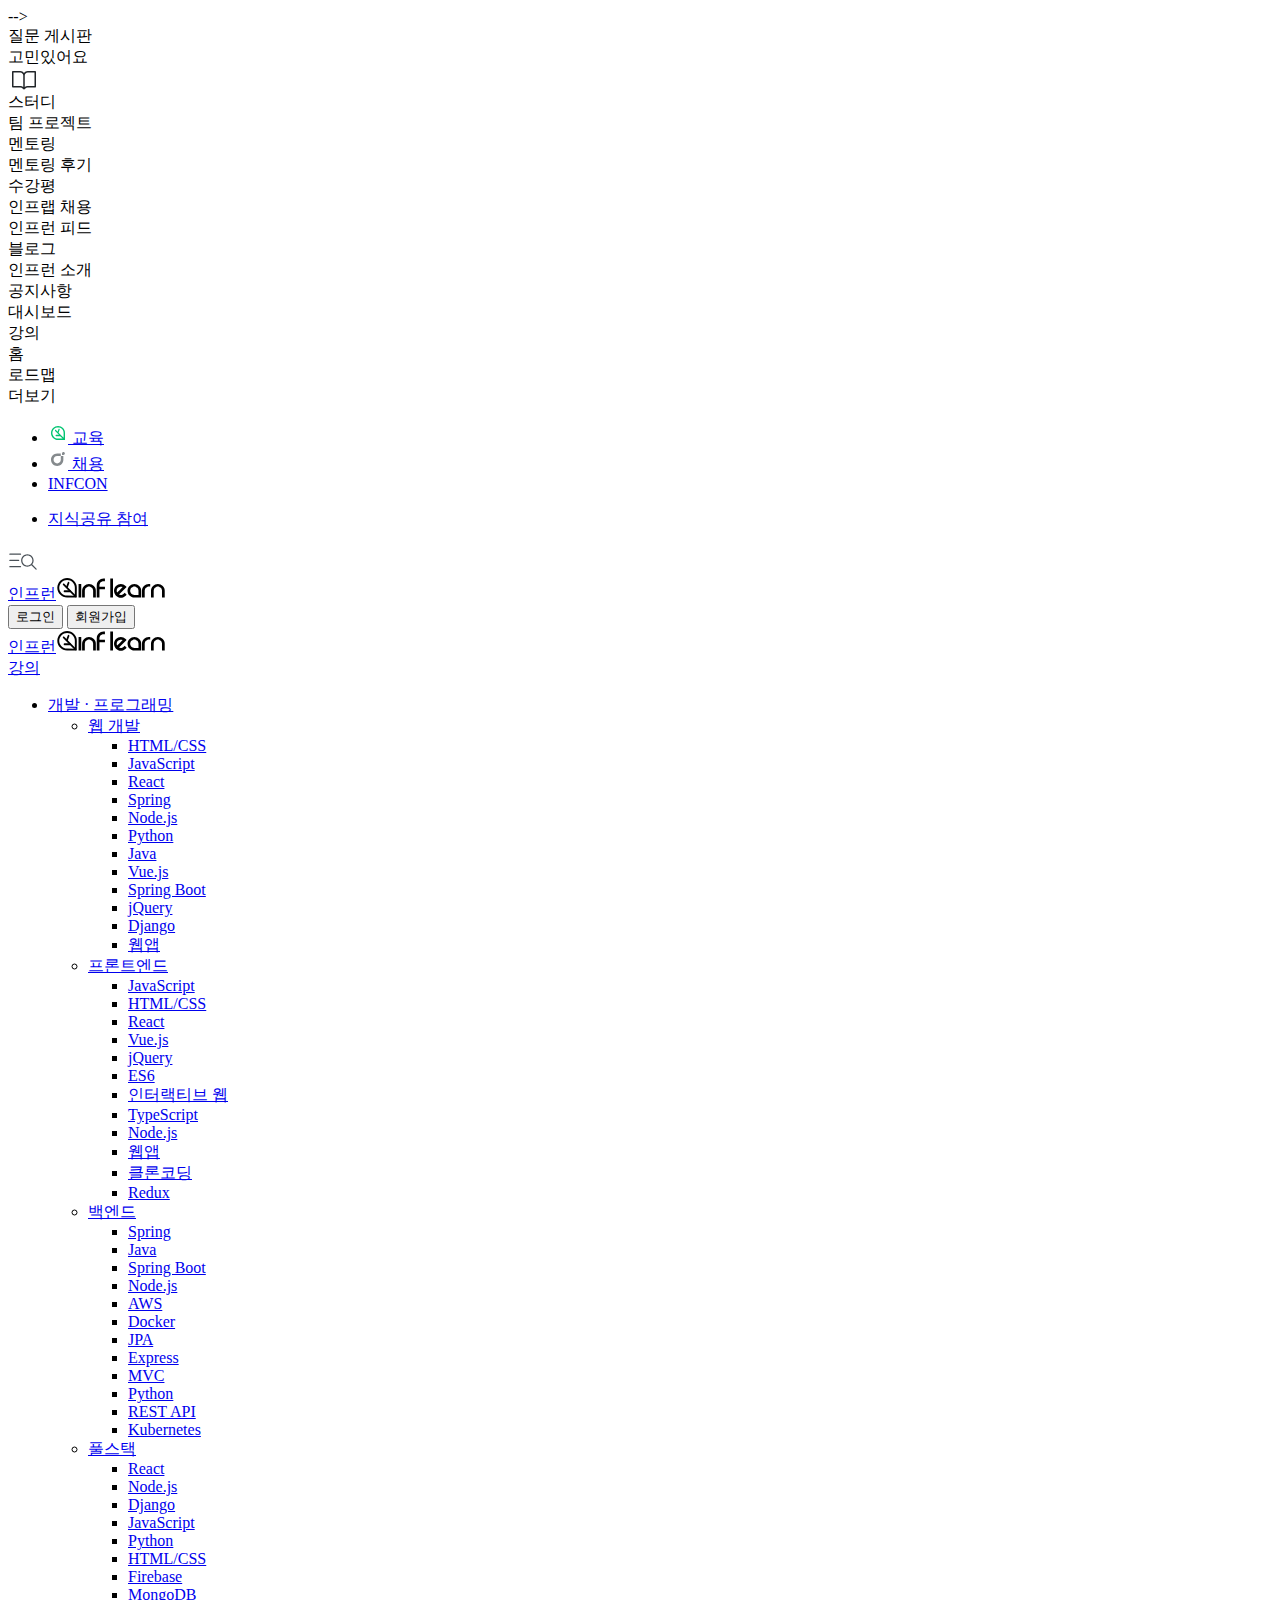
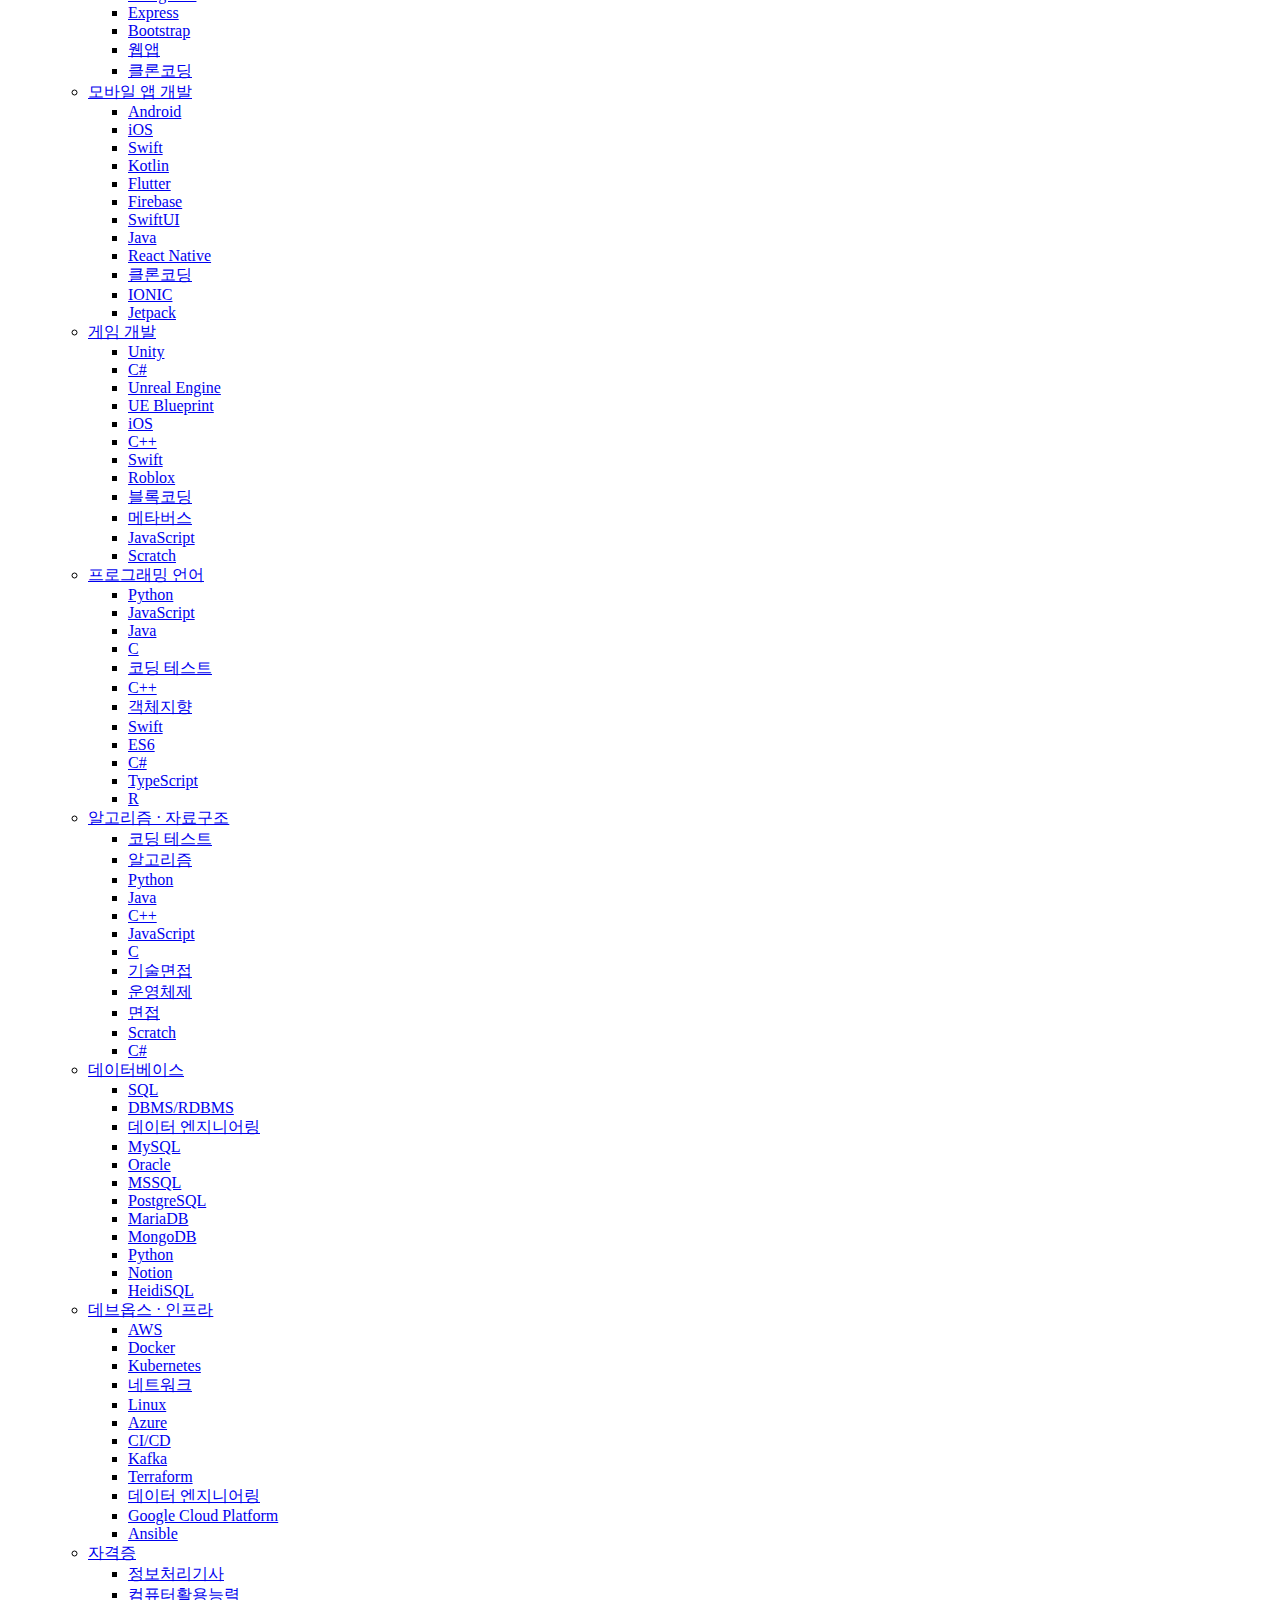
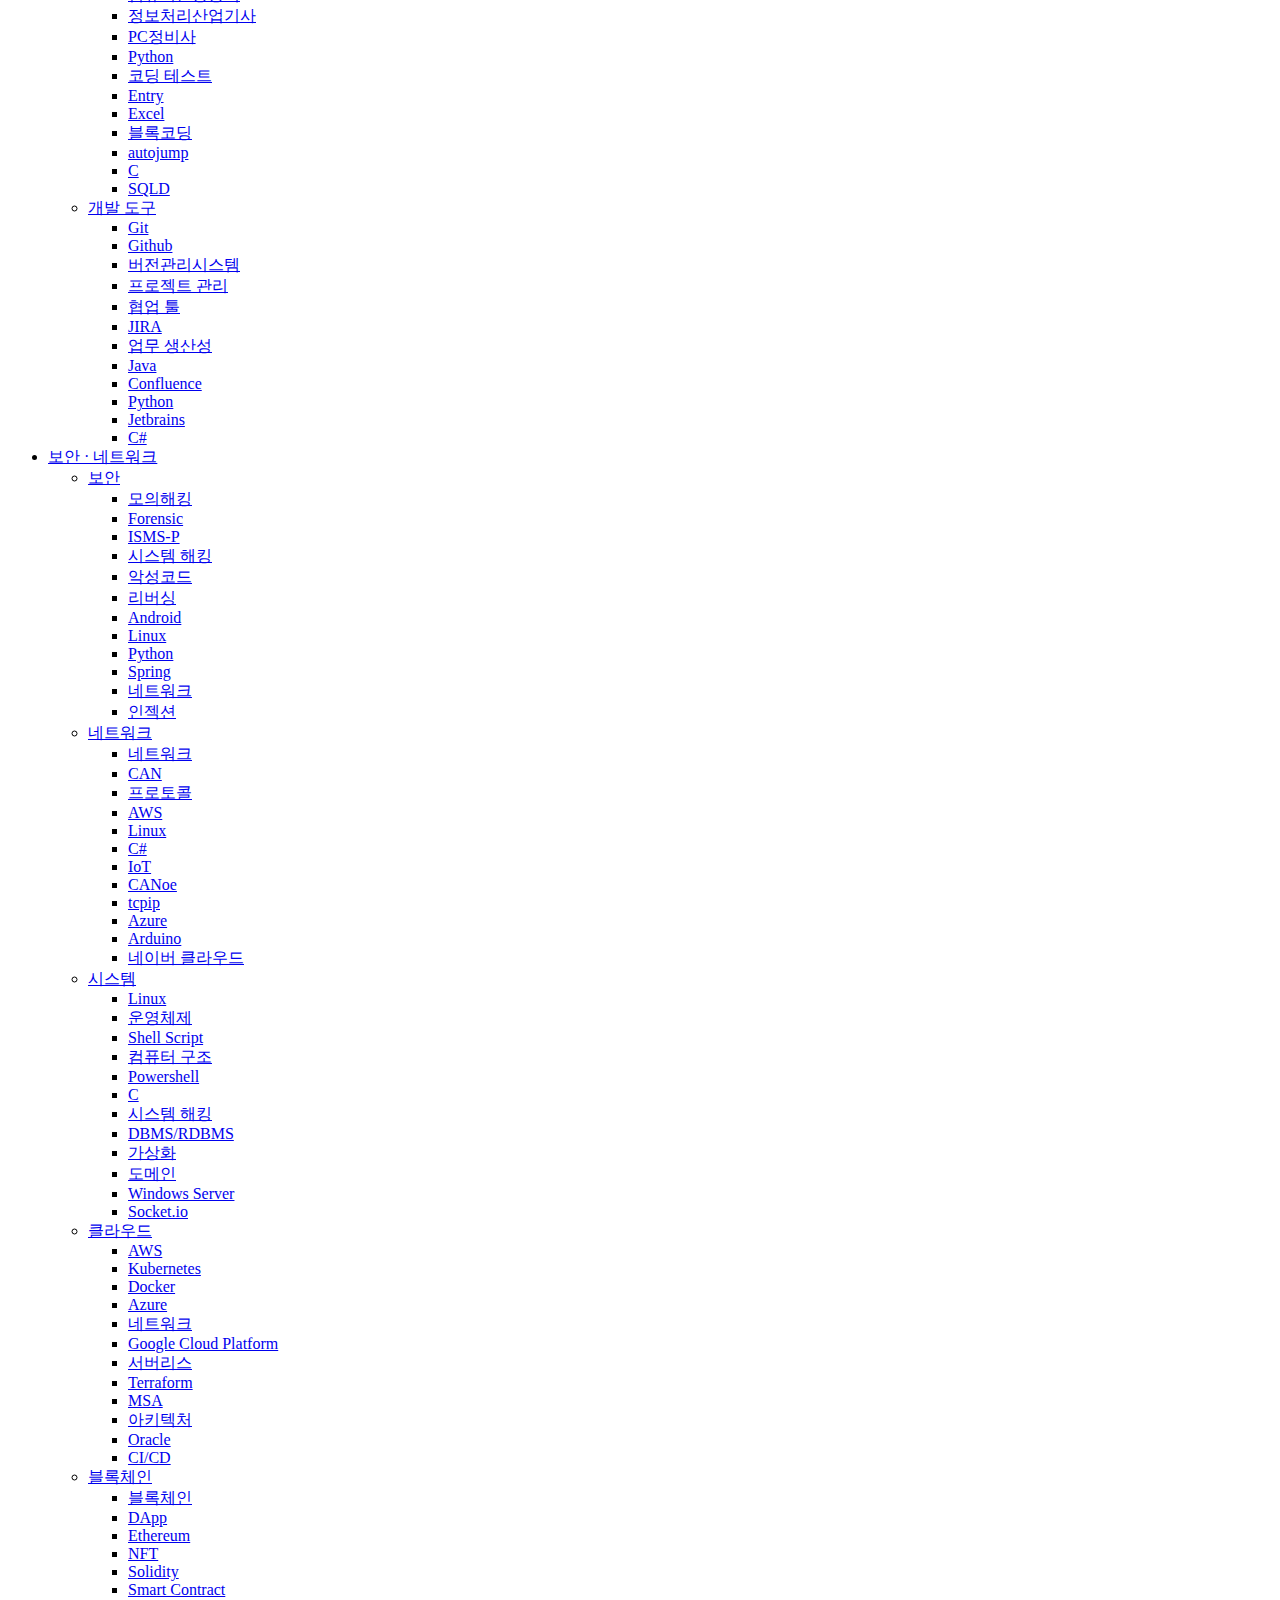
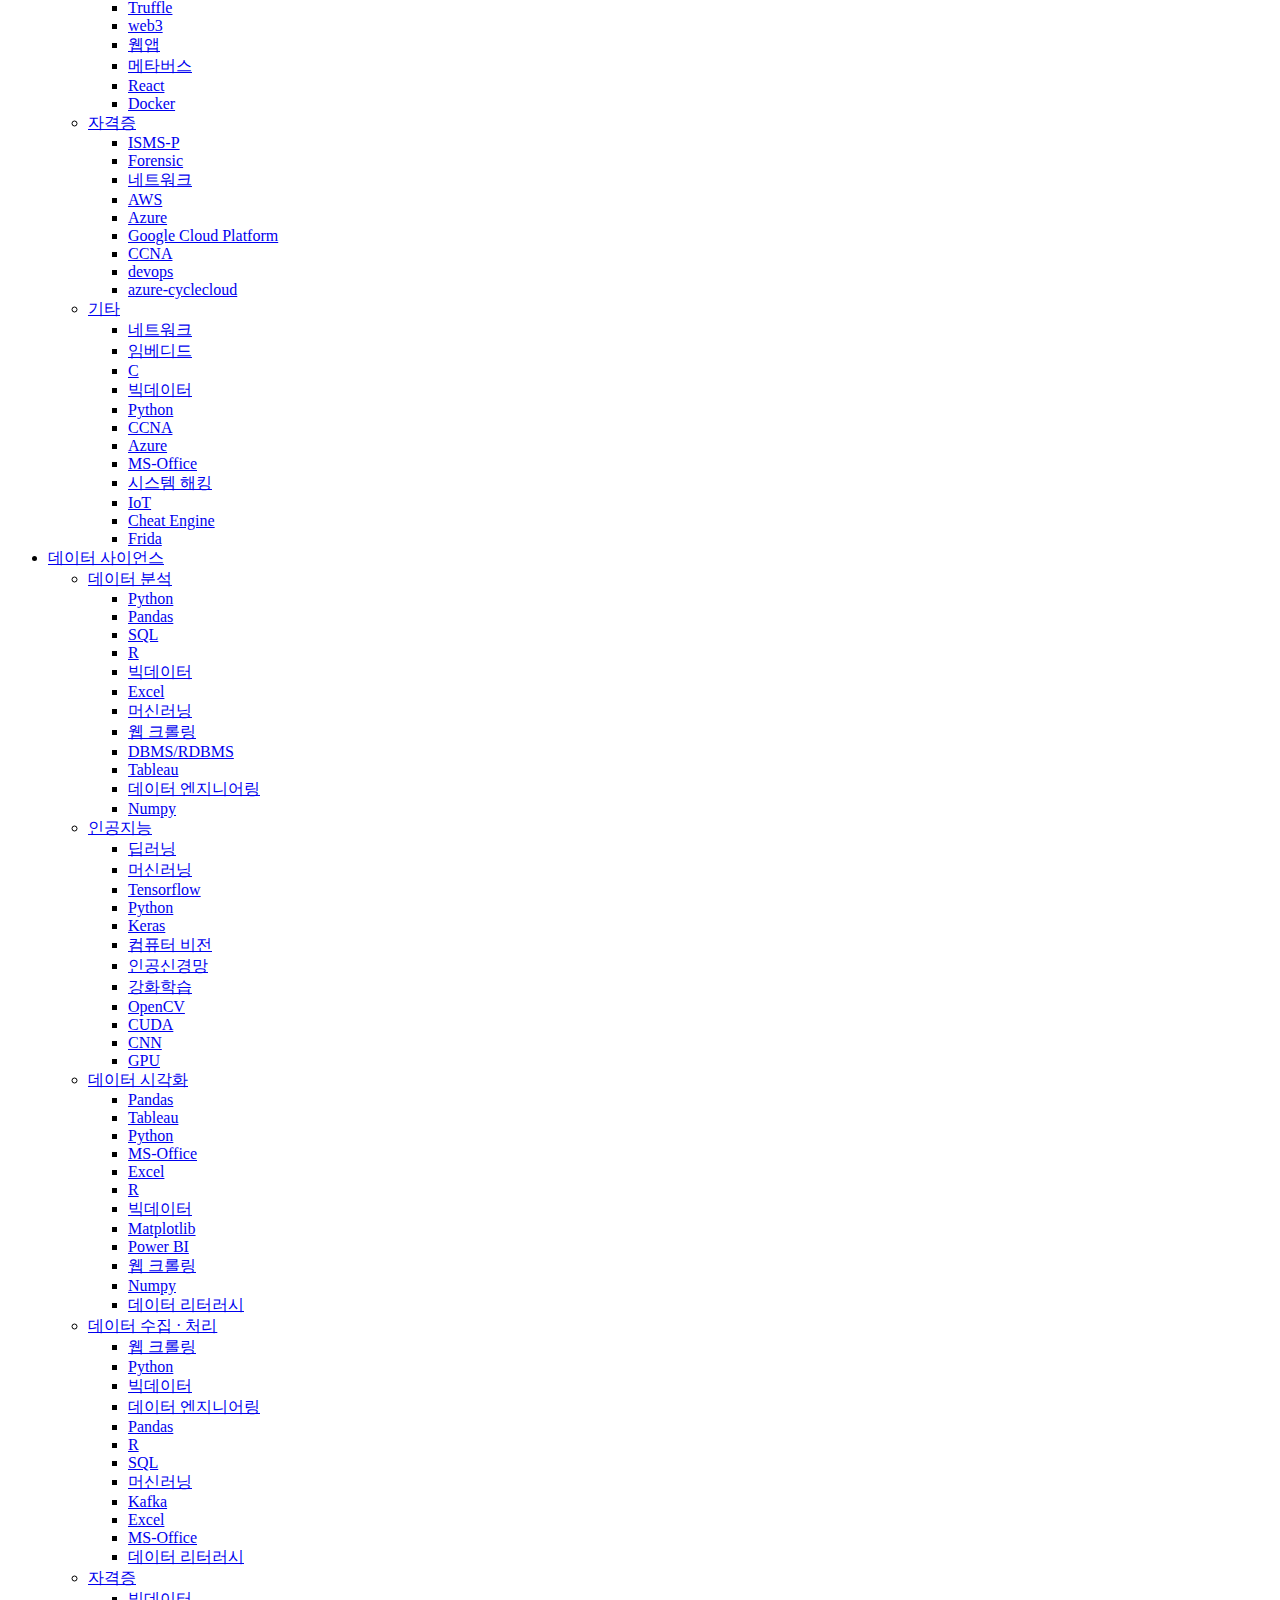
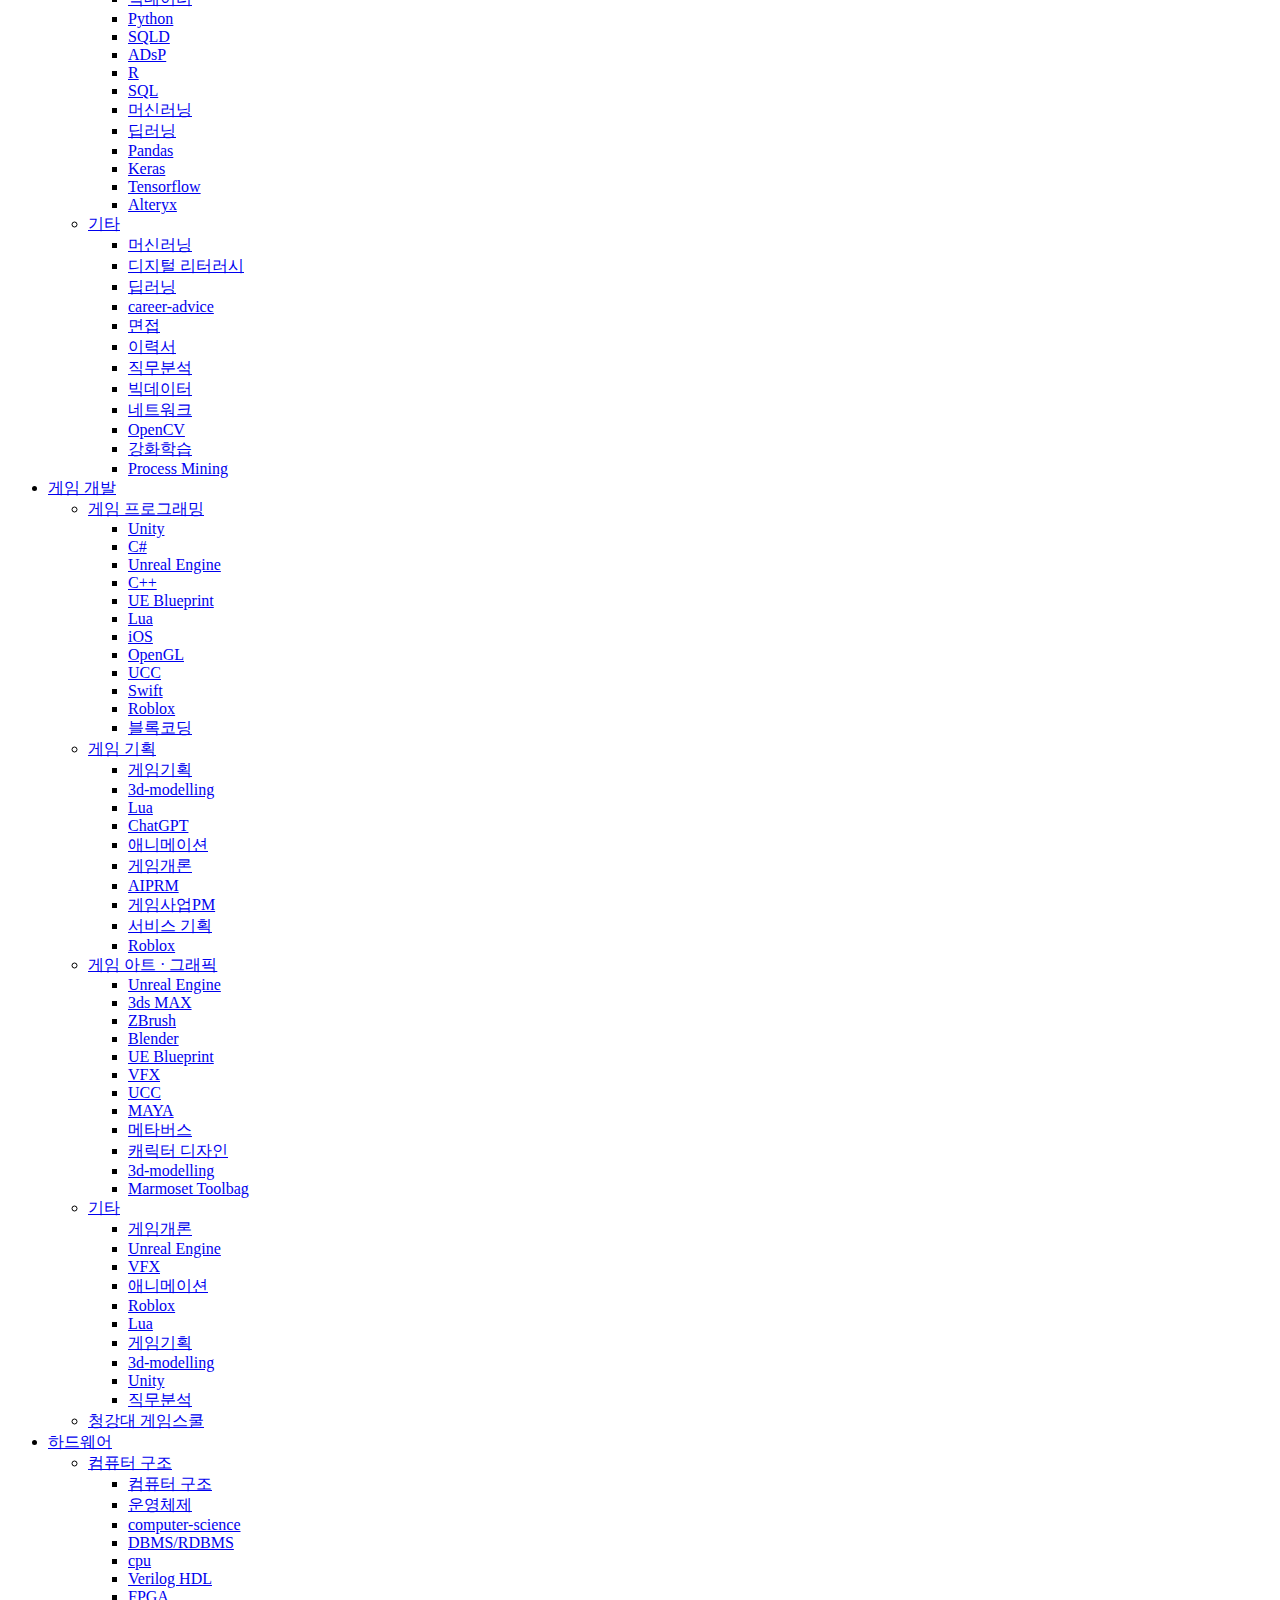
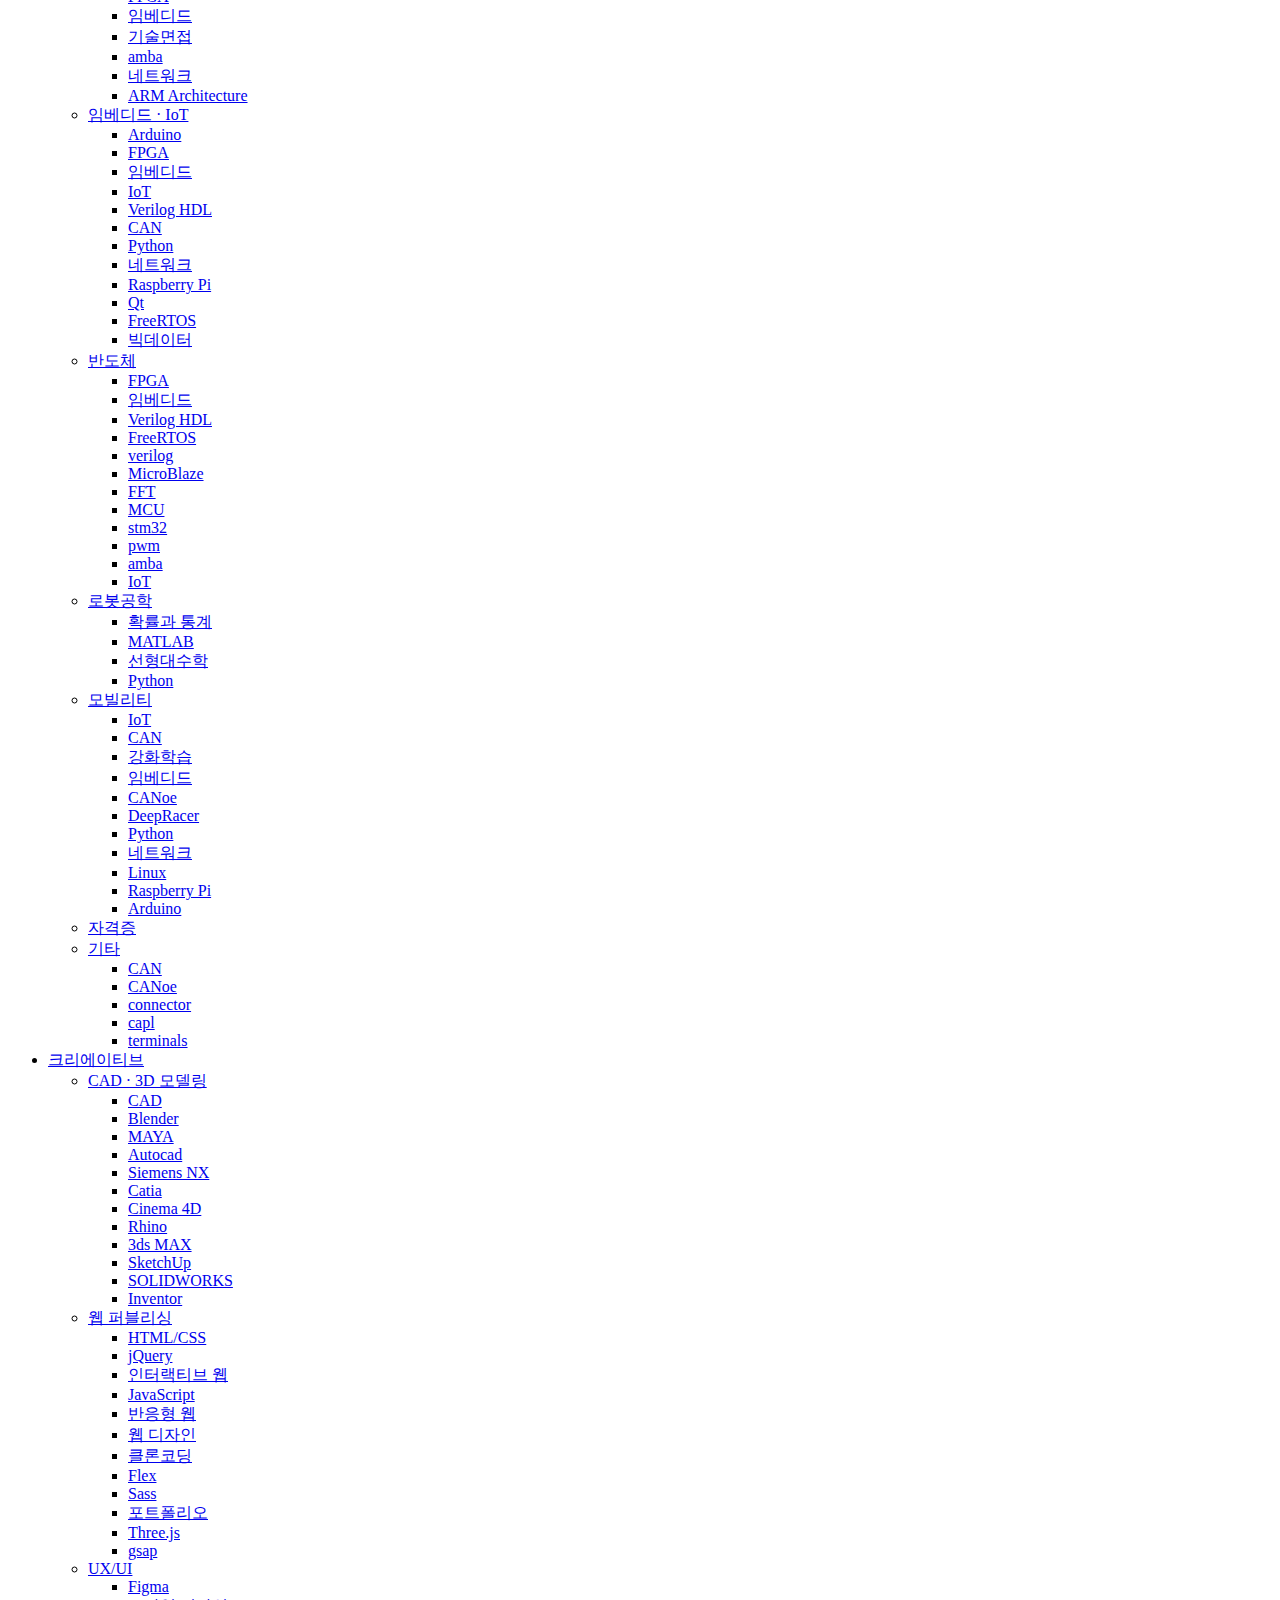
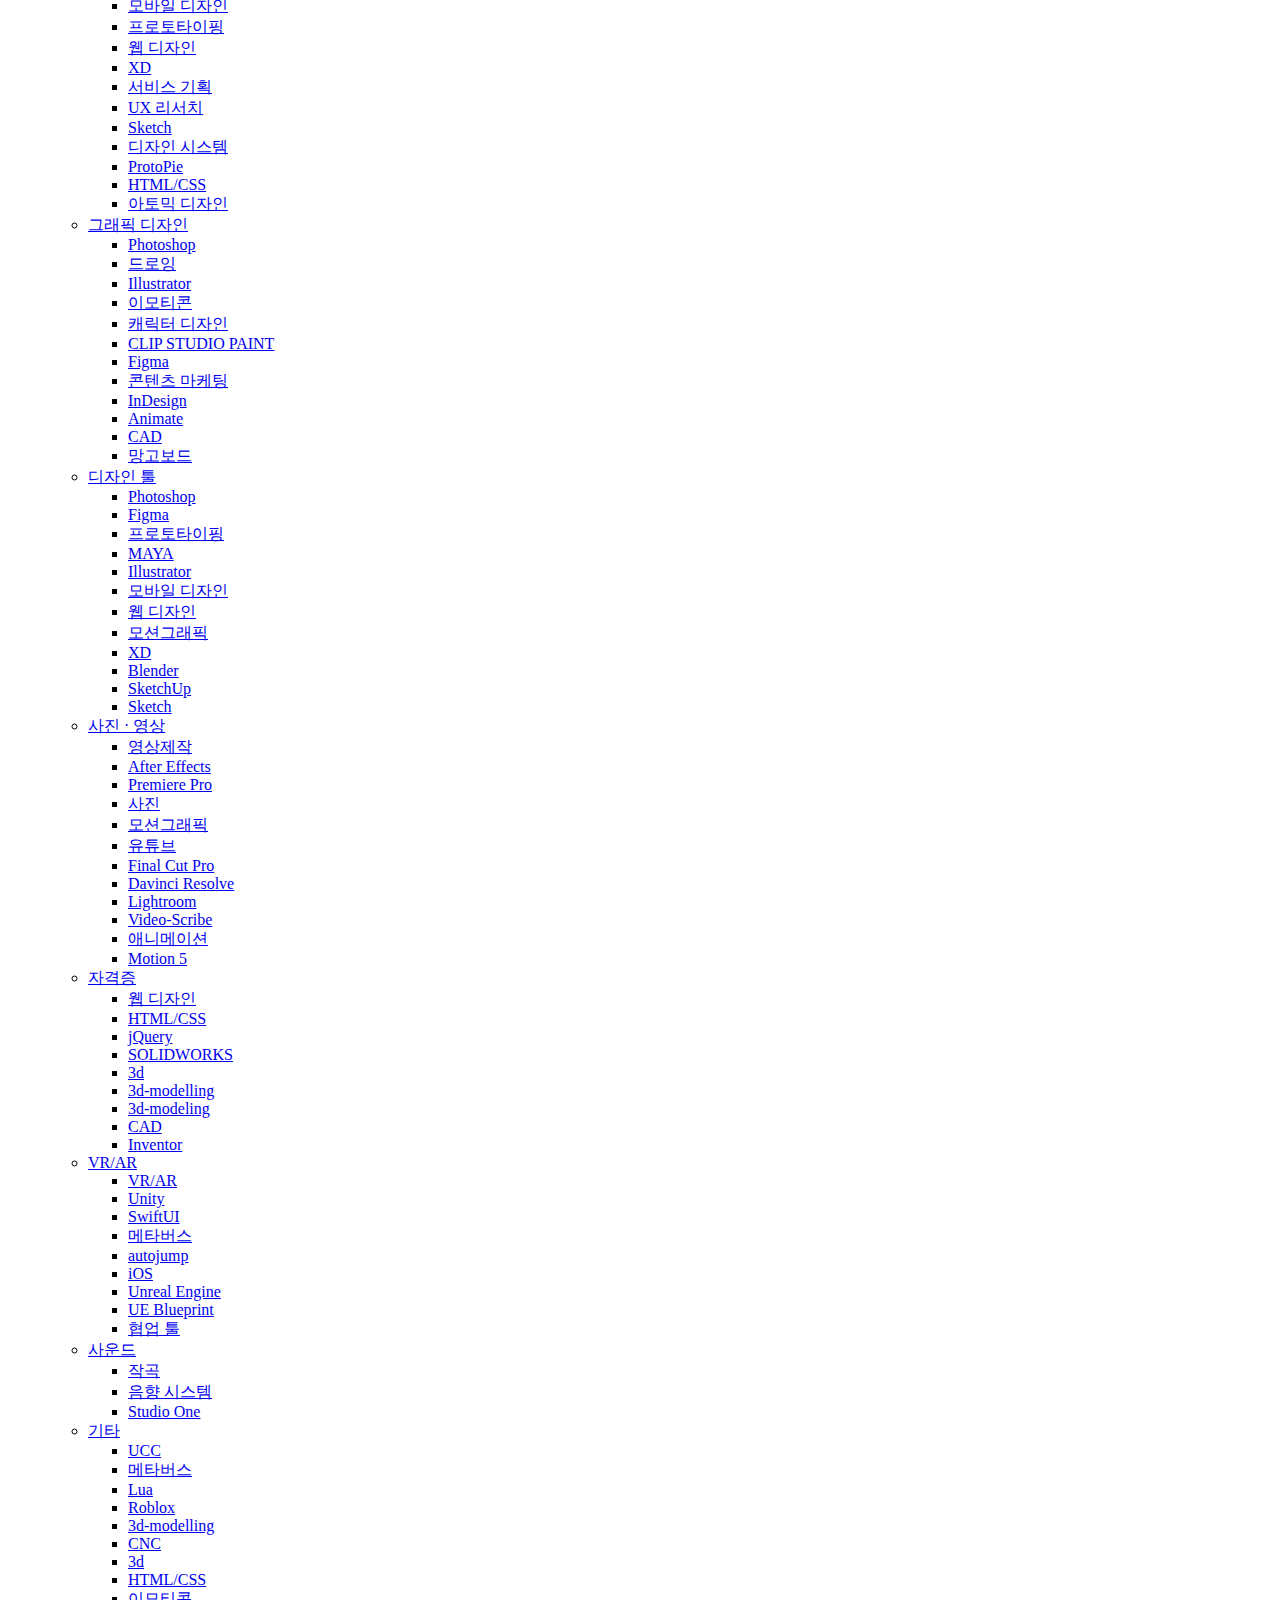
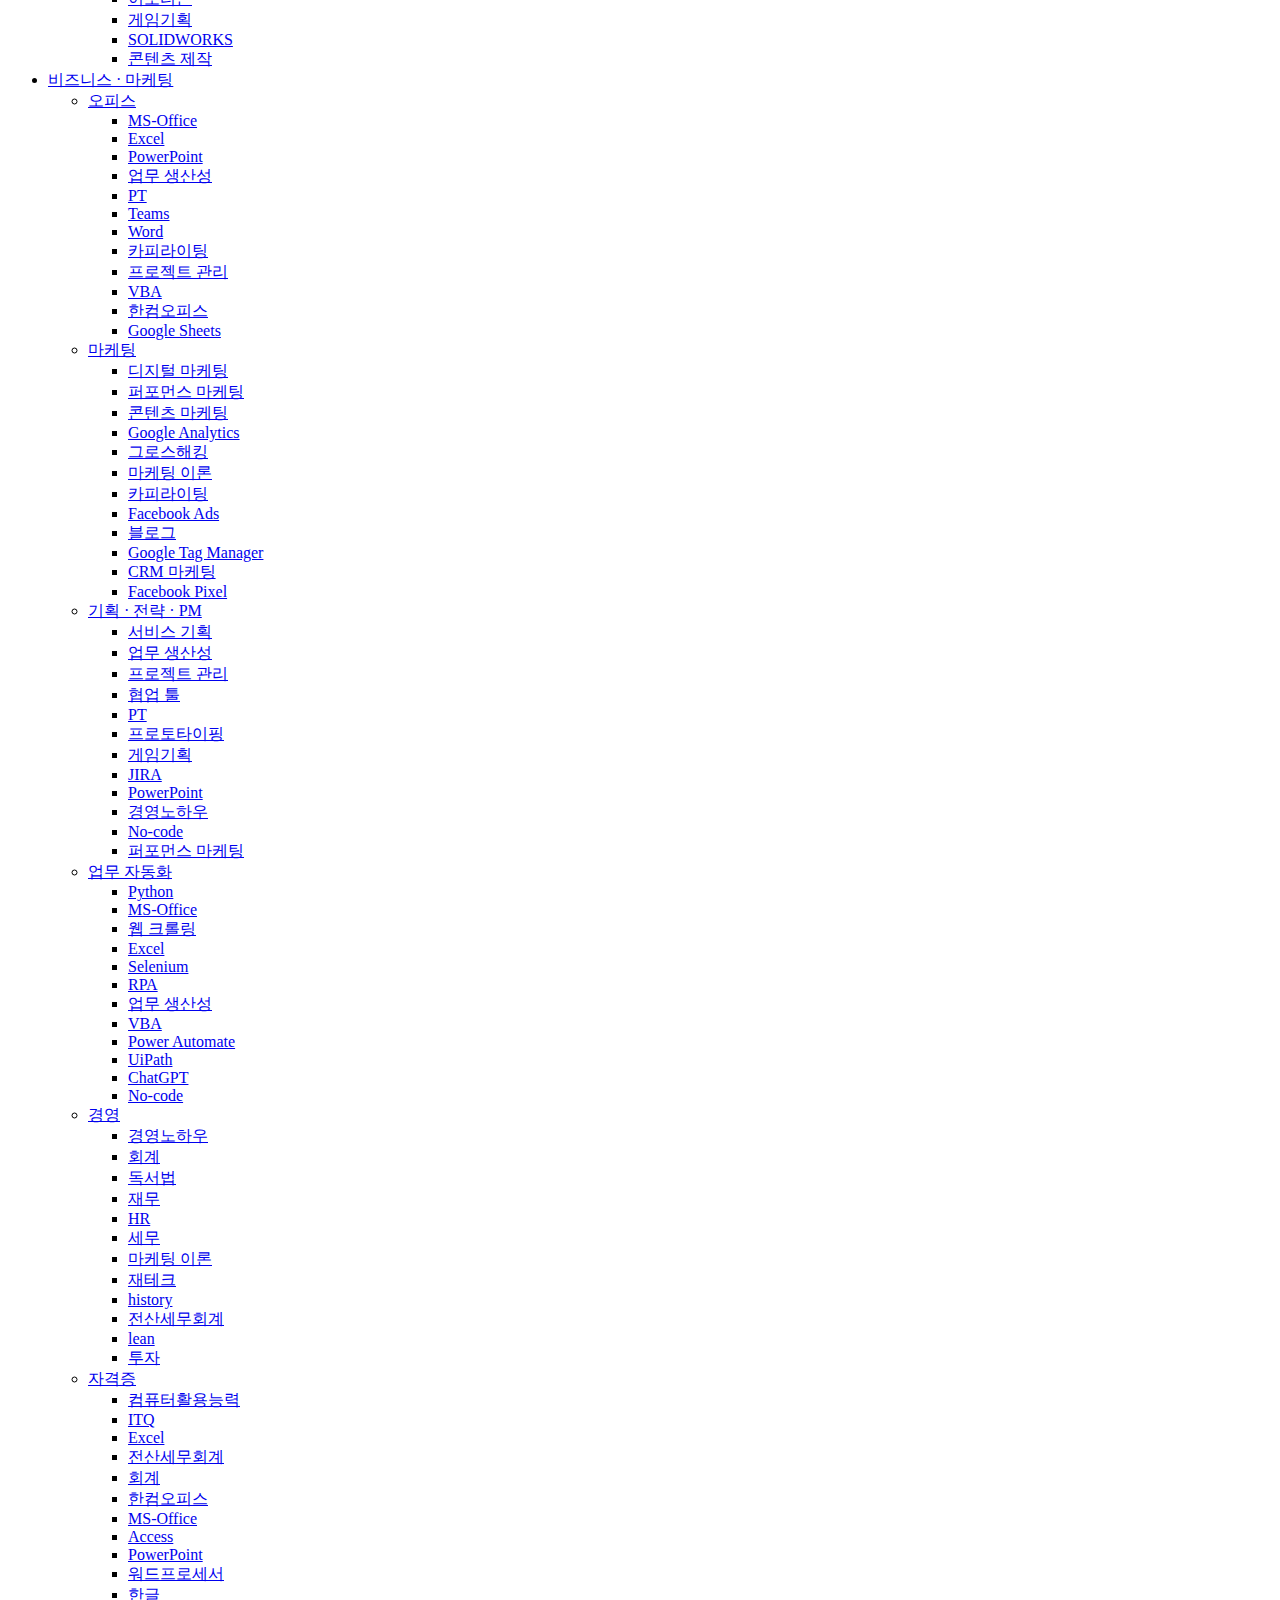
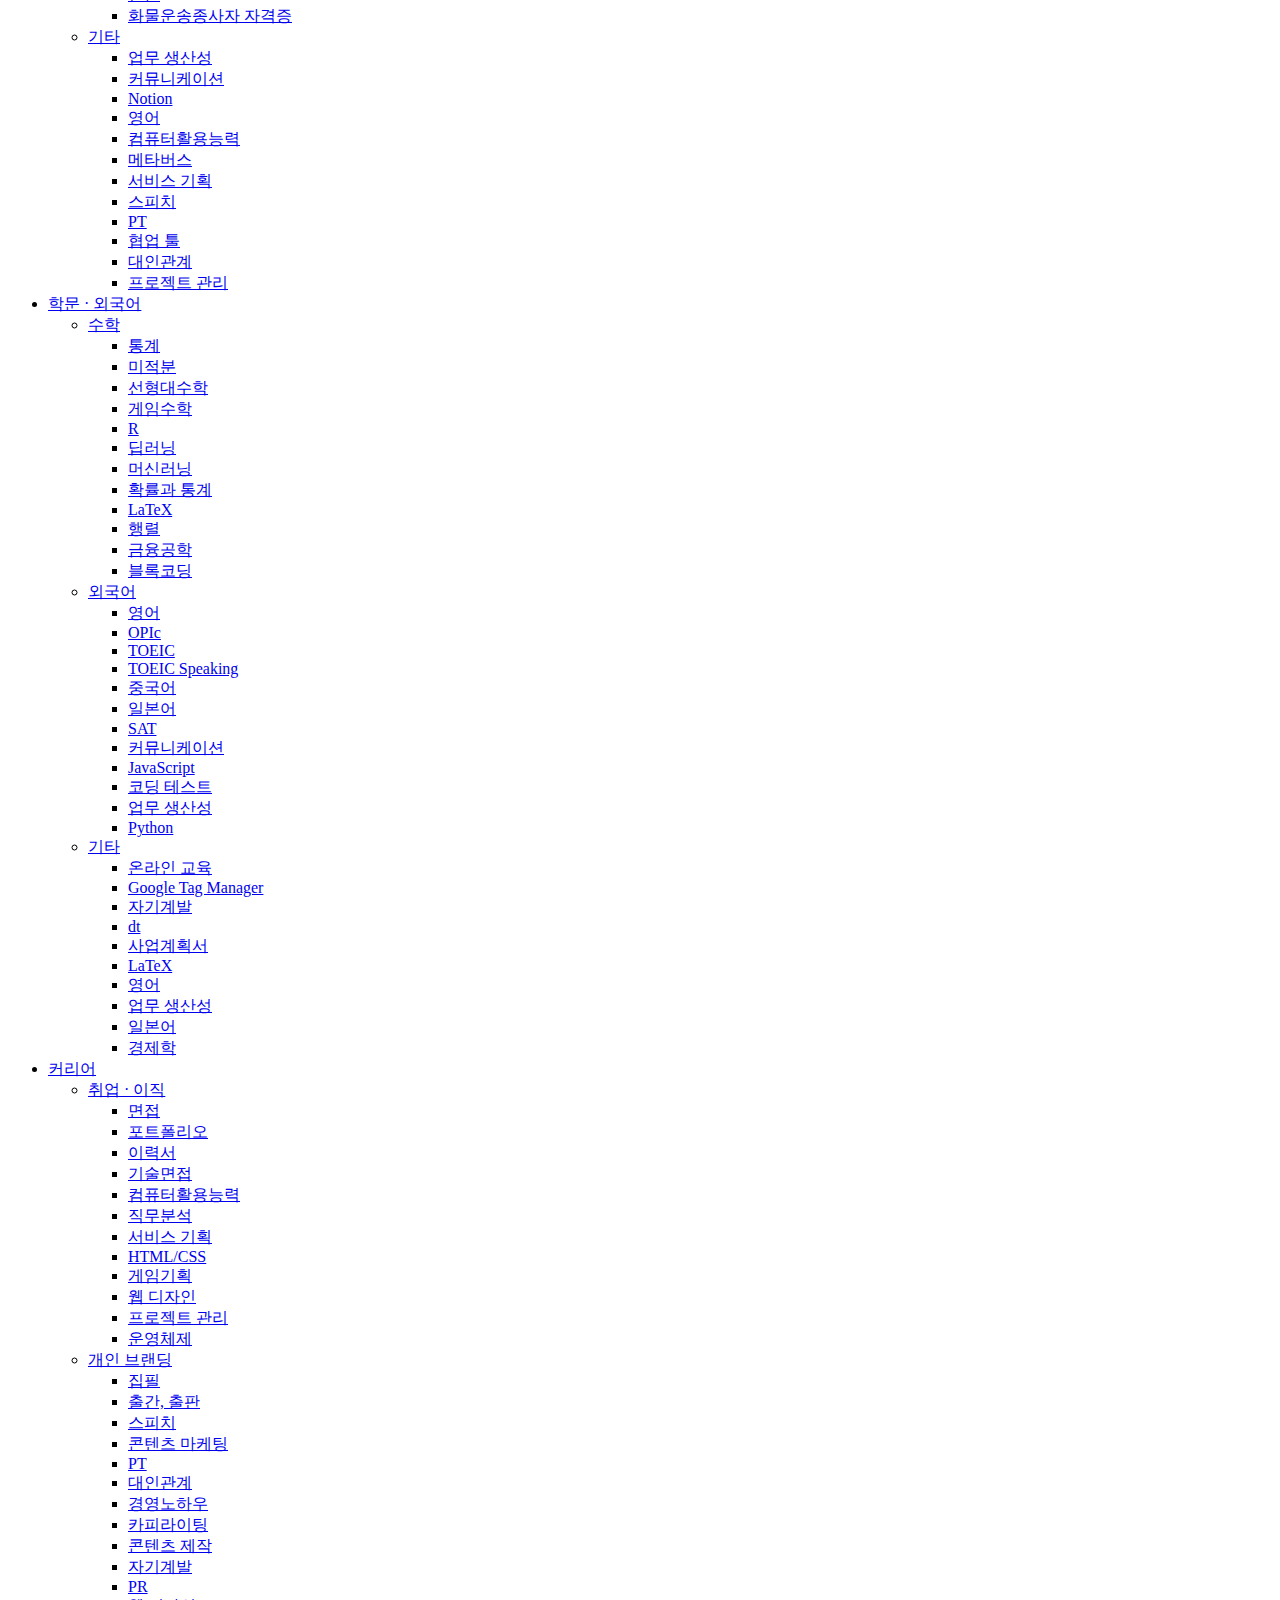
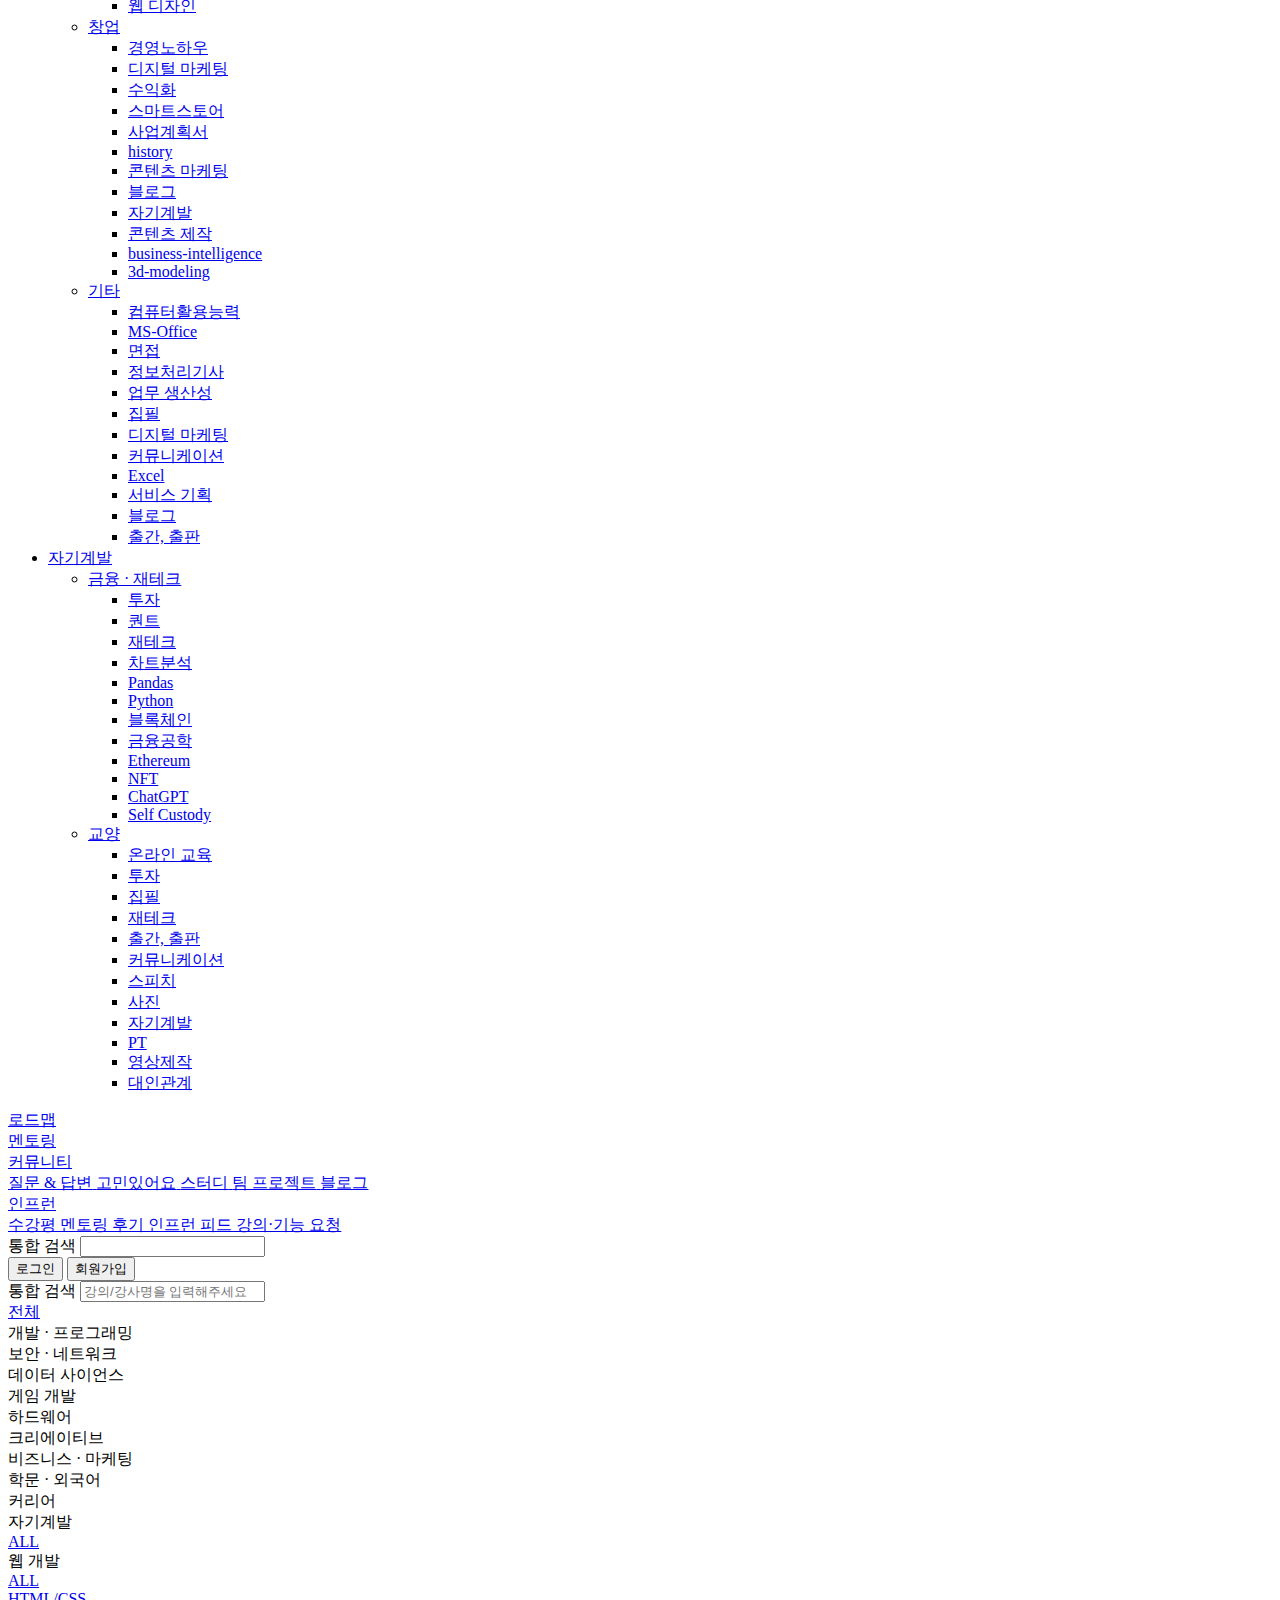
==== 123.html @ 87a298dd "no message" ====
<html lang="ko">
<!-- <script type="text/javascript" async="" src="https://www.google-analytics.com/plugins/ua/ec.js"></script> -->
<!-- <script type="text/javascript" async="" src="//cdn.mxpnl.com/libs/mixpanel-2-latest.min.js"></script> -->
<!-- <script type="text/javascript" async="" src="https://www.google-analytics.com/analytics.js"></script>
<script type="text/javascript" async="" src="https://cdn.mxpnl.com/libs/mixpanel-js-wrapper.js"></script> -->
<!-- <script type="text/javascript" async=""
    src="https://www.googletagmanager.com/gtag/js?id=G-85V6SRKGJV&amp;l=dataLayer&amp;cx=c"></script>
<script
    src="https://cr.acecounter.com/Web/AceCounter_AW.js?gc=AH4A45343888168&amp;py=0&amp;gd=gtp9&amp;gp=8080&amp;up=NaPm_Ncisy&amp;rd=1685610105043"></script> -->
<!-- <script async="" src="//static.ads-twitter.com/uwt.js"></script> -->
<!-- <script async="" src="https://connect.facebook.net/en_US/fbevents.js"></script> -->
<!-- <script type="text/javascript" async="" src="https://snap.licdn.com/li.lms-analytics/insight.min.js"></script>
<script type="text/javascript" async="" src="https://static.hotjar.com/c/hotjar-1070825.js?sv=7"></script>
<script type="text/javascript" async="" src="https://static.hotjar.com/c/hotjar-1039300.js?sv=7"></script>
<script gtm="GTM-MVM7ZHX" type="text/javascript" async=""
    src="https://www.googleoptimize.com/optimize.js?id=GTM-T2828WB"></script>
<script type="text/javascript" async="" src="https://cdn.channel.io/plugin/ch-plugin-web.js" charset="UTF-8"></script>
<script async="" src="https://www.googletagmanager.com/gtm.js?id=GTM-MVM7ZHX"></script>
<script id="youtube-hd-fjdmkanbdloodhegphphhklnjfngoffa">var ythdlog = () => { };; var ythderror = () => { };</script> -->

<head>
    <meta charset="utf-8">

    <meta name="viewport" content="height=device-height,
            width=device-width, initial-scale=1.0,
            minimum-scale=1.0, maximum-scale=1.0,
            user-scalable=no, target-densitydpi=device-dpi">
    <link rel="manifest" href="/manifest-web.json">
    <!-- include PWACompat _after_ your manifest -->
    <script type="text/javascript">
        window.isReactNative = false;
        window.isIos = false;

        if (window.isReactNative) {
            alert(
                '더이상 제공되지 않는 앱 서비스 입니다. 새롭게 서비스되는 인프런 앱을 다운로드 받아 사용해주세요 :)'
            );
        }
    </script>
    <!-- <script async="" src="https://cdn.inflearn.com/dist/pwacompat.min.js"></script> -->

    <!-- <script type="text/javascript" src="https://cdn.inflearn.com/dist/js/GIF_MP4.1ddce27e6c729c3c5ef0.js"></script> -->

    <!-- <link rel="icon" type="image/png" sizes="512x512" href="https://cdn.inflearn.com/dist/icon-512x512.png">
    <link rel="apple-touch-icon" sizes="512x512" href="/icon-512x512.png">
    <link rel="icon" type="image/png" sizes="192x192" href="https://cdn.inflearn.com/dist/icon-192x192.png">
    <link rel="apple-touch-icon" sizes="192x192" href="https://cdn.inflearn.com/dist/icon-192x192.png">
    <link rel="icon" type="image/png" sizes="128x128" href="https://cdn.inflearn.com/dist/icon-128x128.png">
    <link rel="apple-touch-icon" sizes="128x128" href="https://cdn.inflearn.com/dist/icon-128x128.png"> -->

    <meta name="mobile-web-app-capable" content="yes">
    <meta name="apple-mobile-web-app-capable" content="yes">
    <meta name="application-name" content="인프런">
    <meta name="apple-mobile-web-app-title" content="인프런">
    <meta name="theme-color" content="#2EC276">
    <meta name="msapplication-navbutton-color" content="#2EC276">
    <meta name="apple-mobile-web-app-status-bar-style" content="black">
    <meta name="msapplication-starturl" content="/?utm_source=pwa">
    <meta name="naver-site-verification" content="3329c1c397acac9767b0ee590e49325cdd27b18a">

    <!-- <link rel="shortcut icon" href="https://cdn.inflearn.com/dist/favicon.ico"> -->
    <!-- <link rel="dns-prefetch" href="https://cdn.inflearn.com">
    <link rel="dns-prefetch" href="//cdn.iamport.kr">
    <link rel="dns-prefetch" href="//google-analytics.com">
    <link rel="dns-prefetch" href="//www.youtube.com">
    <link rel="dns-prefetch" href="//f.vimeocdn.com"> -->


    <!-- Require SEO -->
    <title>김영한 의 검색 결과 - 인프런 | 강의</title>
    <meta name="description" content="관심 있는 강의가 있다면 지금 당장 시작하세요! 인프런은 언제나 당신의 성장을 응원합니다. - 학습하기 | 인프런">

    <!-- robots setting -->
    <meta name="robots" content="index">

    <!-- canonical setting -->
    <link rel="canonical" href="https://www.inflearn.com/courses?s=%EA%B9%80%EC%98%81%ED%95%9C">

    <!-- og tag START -->
    <meta property="og:url" content="https://www.inflearn.com/courses?s=%EA%B9%80%EC%98%81%ED%95%9C">
    <meta property="og:type" content="website">
    <meta property="og:title" content="김영한 의 검색 결과 - 인프런 | 강의">
    <meta property="og:description" content="관심 있는 강의가 있다면 지금 당장 시작하세요! 인프런은 언제나 당신의 성장을 응원합니다. - 학습하기 | 인프런">
    <!-- <meta property="og:image" content="https://cdn.inflearn.com/assets/brand/inflearn-brand.jpg">
    <meta property="og:image:secure_url" content="https://cdn.inflearn.com/assets/brand/inflearn-brand.jpg"> -->
    <meta property="og:site_name" content="인프런">
    <meta property="og:locale" content="ko-KR">
    <!-- og tag END -->

    <!-- twitter og tag START  -->
    <meta name="twitter:card" content="summary">
    <meta name="twitter:title" content="김영한 의 검색 결과 - 인프런 | 강의">
    <meta name="twitter:description" content="관심 있는 강의가 있다면 지금 당장 시작하세요! 인프런은 언제나 당신의 성장을 응원합니다. - 학습하기 | 인프런">
    <!-- <meta name="twitter:image" content="https://cdn.inflearn.com/assets/brand/inflearn-brand.jpg">
    <meta name="twitter:url" content="https://www.inflearn.com/courses?s=%EA%B9%80%EC%98%81%ED%95%9C"> -->
    <meta name="twitter:site" content="@inflearn">
    <meta name="twitter:creator" content="@inflearn">
    <!-- twitter og tag END -->

    <!-- Google+ og tag START -->
    <meta itemprop="name" content="김영한 의 검색 결과 - 인프런 | 강의">
    <meta itemprop="description" content="관심 있는 강의가 있다면 지금 당장 시작하세요! 인프런은 언제나 당신의 성장을 응원합니다. - 학습하기 | 인프런">
    <!-- <meta itemprop="image" content="https://cdn.inflearn.com/assets/brand/inflearn-brand.jpg"> -->
    <!-- Google+ og tag END -->

    <!-- product tag START -->

    <!-- product tag END -->

    <!-- ETC tag -->
    <meta property="fb:app_id" content="3360532490881505">




    <link rel="stylesheet" href="https://cdn.inflearn.com/dist/css/MAIN.63dffc6d637d2ff714b2.css">
    <link rel="stylesheet" href="https://cdn.inflearn.com/dist/css/courses.08c036f78290d7b16aa7.css">
    <link rel="stylesheet" href="https://cdn.inflearn.com/dist/vendor/bulma-accordion.min.css">
    <!-- <link rel="stylesheet" href="https://cdn.inflearn.com/dist/vendor/bulma-switch.min.css"> -->
    <!-- <link rel="stylesheet" href="https://cdn.inflearn.com/dist/vendor/bulma-tooltip.min.css"> -->
    <!-- <link rel="stylesheet" href="https://cdn.inflearn.com/dist/fontawesome/css/all.css"> -->

    <script type="text/javascript" src="" nomodule=""></script>
    <script type="text/javascript" src="https://unpkg.com/element-closest/browser" nomodule=""></script>
    <script>
        _ia_user = { user_id: null };
    </script>
    <script>
        dataLayer = [];
        window.dataLayer.push({
            event: 'gtm.customInit',
            userId: '',
            userEmail: '',
            user_info: {},
            mixpanelToken: 'c05d8cc017a29af05e50c0d43d848d2d',
            mxp___user: { "user_id": null, "role_b2c": false, "role_b2b": false, "role_instructor": false, "role_admin": false, "user_created_date": null, "user_inactive_date": null, "is_marketing": null, "is_newsletter": null, "is_study_alert": false },
        })
    </script>




    <!-- <meta name="google-site-verification" content="kj3CY0A-fg5GuaZ_fgI7nNdLDCYQxFW13HeAbiMnYlo">
    <meta http-equiv="origin-trial"
        content="AymqwRC7u88Y4JPvfIF2F37QKylC04248hLCdJAsh8xgOfe/dVJPV3XS3wLFca1ZMVOtnBfVjaCMTVudWM//5g4AAAB7eyJvcmlnaW4iOiJodHRwczovL3d3dy5nb29nbGV0YWdtYW5hZ2VyLmNvbTo0NDMiLCJmZWF0dXJlIjoiUHJpdmFjeVNhbmRib3hBZHNBUElzIiwiZXhwaXJ5IjoxNjk1MTY3OTk5LCJpc1RoaXJkUGFydHkiOnRydWV9">
    <meta http-equiv="origin-trial"
        content="A+xK4jmZTgh1KBVry/UZKUE3h6Dr9HPPioFS4KNCzify+KEoOii7z/[base64]">
    <meta http-equiv="origin-trial"
        content="AymqwRC7u88Y4JPvfIF2F37QKylC04248hLCdJAsh8xgOfe/dVJPV3XS3wLFca1ZMVOtnBfVjaCMTVudWM//5g4AAAB7eyJvcmlnaW4iOiJodHRwczovL3d3dy5nb29nbGV0YWdtYW5hZ2VyLmNvbTo0NDMiLCJmZWF0dXJlIjoiUHJpdmFjeVNhbmRib3hBZHNBUElzIiwiZXhwaXJ5IjoxNjk1MTY3OTk5LCJpc1RoaXJkUGFydHkiOnRydWV9">
    <!-- <script async="" src="https://script.hotjar.com/modules.fee08111252915d9fd11.js" charset="utf-8"></script> -->
    <meta http-equiv="origin-trial"
        content="A8JfNlJkey0MFKnz6XNz8nRPAhS9Pk1KdhzNHXdfaz7ediAYHhDf/[base64]">
    <meta http-equiv="origin-trial"
        content="A8+GUOvok5j8ovF5eDgcRkHjjwMRBeKryCemTXvbp0vtb//sDFgNbQ+1h5AEm6m7NkU/FuBEEqP3YH/3StuCyQ4AAACAeyJvcmlnaW4iOiJodHRwczovL2NyaXRlby5jb206NDQzIiwiZmVhdHVyZSI6IlByaXZhY3lTYW5kYm94QWRzQVBJcyIsImV4cGlyeSI6MTY4ODA4MzE5OSwiaXNTdWJkb21haW4iOnRydWUsImlzVGhpcmRQYXJ0eSI6dHJ1ZX0=">
    <link rel="icon" href="https://www.inflearn.com/icon-512x512.png" sizes="512x512">
    <link rel="icon" href="https://www.inflearn.com/icon-192x192.png" sizes="192x192">
    <link rel="icon" href="https://www.inflearn.com/icon-128x128.png" sizes="128x128">
    <meta name="mobile-web-app-capable" content="yes">
    <meta name="x5-page-mode" content="app">
    <meta name="browsermode" content="application">
    <meta http-equiv="origin-trial"
        content="AymqwRC7u88Y4JPvfIF2F37QKylC04248hLCdJAsh8xgOfe/dVJPV3XS3wLFca1ZMVOtnBfVjaCMTVudWM//5g4AAAB7eyJvcmlnaW4iOiJodHRwczovL3d3dy5nb29nbGV0YWdtYW5hZ2VyLmNvbTo0NDMiLCJmZWF0dXJlIjoiUHJpdmFjeVNhbmRib3hBZHNBUElzIiwiZXhwaXJ5IjoxNjk1MTY3OTk5LCJpc1RoaXJkUGFydHkiOnRydWV9"> -->
</head>

<body id="inflearn" class="pg___courses is_logged_out is-student-user"
    fxd-data="{&quot;apple&quot;:&quot;https://appleid.apple.com/auth/authorize?client_id=com.inflab.inflearn.web&amp;redirect_uri=https%3A%2F%2Fwww.inflearn.com%2Fauth%2Fapple&amp;response_type=code+id_token&amp;scope=email%20name&amp;response_mode=form_post&quot;,&quot;google&quot;:&quot;https://accounts.google.com/o/oauth2/v2/auth?access_type=offline&amp;prompt=consent&amp;scope=https%3A%2F%2Fwww.googleapis.com%2Fauth%2Fuserinfo.email%20https%3A%2F%2Fwww.googleapis.com%2Fauth%2Fuserinfo.profile&amp;response_type=code&amp;client_id=887875630717-ror9t8ig4obhvokdij07eoochpqbu5kf.apps.googleusercontent.com&amp;redirect_uri=https%3A%2F%2Fwww.inflearn.com%2Fauth%2Fgoogle&quot;,&quot;github&quot;:&quot;https://github.com/login/oauth/authorize?response_type=code&amp;client_id=5fd8e44b142806d9cbea&amp;redirect_uri=https%3A%2F%2Fwww.inflearn.com%2Fauth%2Fgithub&amp;scope=user%3Aemail&quot;,&quot;kakao&quot;:&quot;https://kauth.kakao.com/oauth/authorize?response_type=code&amp;client_id=0de1184063abadc9cef9dbf417c567a5&amp;redirect_uri=https%3A%2F%2Fwww.inflearn.com%2Fauth%2Fkakao&amp;scope=profile%2Caccount_email%2Cbirthday%2Cbirthyear%2Cphone_number%2Cage_range%2Cgender&quot;}">
    <div id="root">

        <div class="InfD__BottomNavigation_dimmed"></div>
        <nav class="InfD__BottomNavigation">
            <div class="more_content">
                <div class="el_list">
                    <div class="el">
                        <a href="/community/questions"></a>
                        <span class="icon_cover">

                            <span class="icon circle"><i class="fal fa-comment-alt-check"></i></span>
                        </span>
                        <div class="text is-3">질문 게시판</div>
                    </div>
                    <div class="el">
                        <a href="/community/chats"></a>
                        <span class="icon_cover">

                            <span class="icon circle"><i class="fal fa-comments"></i></span>
                        </span>
                        <div class="text is-3">고민있어요</div>
                    </div>
                    <div class="el">
                        <a href="/community/studies"></a>
                        <span class="icon_cover">

                            <span class="icon circle"><svg width="32" height="24" xmlns="http://www.w3.org/2000/svg"
                                    viewBox="0 0 16 16">
                                    <path fill="#212529" fill-rule="evenodd"
                                        d="M0 2.5c0-.276.224-.5.5-.5h4.998c1.044 0 1.964.533 2.501 1.343C8.536 2.533 9.456 2 10.5 2h5c.276 0 .5.224.5.5v10.042c0 .133-.053.26-.148.354-.094.094-.222.147-.355.146l-5.122-.035c-.535-.004-1.049.207-1.427.586l-.594.594c-.196.195-.512.195-.708 0l-.6-.601C6.67 13.21 6.161 13 5.63 13H.5c-.276 0-.5-.224-.5-.5v-10zm7.498 2.498C7.497 3.894 6.602 3 5.498 3H1v9h4.631c.682 0 1.34.232 1.869.653l-.002-7.655zM8.5 12.655V5c0-1.105.895-2 2-2H15v9.038l-4.618-.03c-.686-.006-1.35.225-1.882.647z"
                                        clip-rule="evenodd"></path>
                                </svg></span>
                        </span>
                        <div class="text is-3">스터디</div>
                    </div>
                    <div class="el">
                        <a href="/community/projects"></a>
                        <span class="icon_cover">

                            <span class="icon circle"><i class="fal fa-laptop-code"></i></span>
                        </span>
                        <div class="text is-3">팀 프로젝트</div>
                    </div>
                    <div class="el">
                        <a href="/mentors"></a>
                        <span class="icon_cover">

                            <span class="icon circle"><i class="fal fa-lightbulb-on"></i></span>
                        </span>
                        <div class="text is-3">멘토링</div>
                    </div>
                    <div class="el">
                        <a href="/community/mentorings-reviews"></a>
                        <span class="icon_cover">

                            <span class="icon circle"><i class="fal fa-stars"></i></span>
                        </span>
                        <div class="text is-3">멘토링 후기</div>
                    </div>
                    <div class="el">
                        <a href="/community/reviews"></a>
                        <span class="icon_cover">

                            <span class="icon circle"><i class="fal fa-star"></i></span>
                        </span>
                        <div class="text is-3">수강평</div>
                    </div>
                    <div class="el">
                        <a href="/pages?type=withus"></a>
                        <span class="icon_cover">

                            <span class="icon circle"><i class="fal fa-tree-deciduous"></i></span>
                        </span>
                        <div class="text is-3">인프랩 채용</div>
                    </div>
                    <div class="el">
                        <a href="/pages"></a>
                        <span class="icon_cover">

                            <span class="icon circle"><i class="fal fa-paper-plane"></i></span>
                        </span>
                        <div class="text is-3">인프런 피드</div>
                    </div>
                    <div class="el">
                        <a href="/blogs"></a>
                        <span class="icon_cover">

                            <span class="icon circle"><i class="fal fa-feather-alt"></i></span>
                        </span>
                        <div class="text is-3">블로그</div>
                    </div>
                    <div class="el">
                        <a href="/inflearn"></a>
                        <span class="icon_cover">

                            <span class="icon circle"><i class="fal fa-leaf"></i></span>
                        </span>
                        <div class="text is-3">인프런 소개</div>
                    </div>
                    <div class="el">
                        <a href="/notices"></a>
                        <span class="icon_cover">

                            <span class="icon circle"><i class="fal fa-megaphone"></i></span>
                        </span>
                        <div class="text is-3">공지사항</div>
                    </div>
                </div>
            </div>
            <div class="nav_content">
                <div class="el_list">
                    <div class="el e_el__dashboard ">
                        <a href="/user/dashboard"></a>
                        <span class="icon_cover"><span class="icon"><i class="fal fa-user-chart"></i></span></span>
                        <span class="icon_cover is_active"><span class="icon"><i
                                    class="fas fa-user-chart"></i></span></span>
                        <div class="text is-5">대시보드</div>
                    </div>
                    <div class="el e_el__courses active">
                        <a href="/courses"></a>
                        <span class="icon_cover"><span class="icon"><i class="fal fa-list-ul"></i></span></span>
                        <span class="icon_cover is_active"><span class="icon"><i
                                    class="far fa-list-ul"></i></span></span>
                        <div class="text is-5">강의</div>
                    </div>
                    <div class="el e_el__home ">
                        <a href="/"></a>
                        <span class="icon_cover"><span class="icon"><i class="fal fa-home-lg-alt"></i></span></span>
                        <span class="icon_cover is_active"><span class="icon"><i
                                    class="fas fa-home-lg-alt"></i></span></span>
                        <div class="text is-5">홈</div>
                    </div>
                    <div class="el e_el__roadmaps ">
                        <a href="/roadmaps"></a>
                        <span class="icon_cover"><span class="icon circle"><i class="fal fa-road"></i></span></span>
                        <span class="icon_cover is_active"><span class="icon"><i class="fas fa-road"></i></span></span>
                        <div class="text is-5">로드맵</div>
                    </div>
                    <div class="el e_el__more ">

                        <span class="icon_cover"><span class="icon"><i class="fal fa-ellipsis-h-alt"></i></span></span>
                        <span class="icon_cover is_active"><span class="icon"><i
                                    class="fas fa-ellipsis-h-alt"></i></span></span>
                        <div class="text is-5">더보기</div>
                    </div>
                </div>
            </div>
        </nav>





        <section class="inflab-integrated">
            <header>
                <div class="inflab-integrated__container">
                    <ul class="inflab-integrated__service">
                        <li>
                            <a class="active e-integrated-header-inflearn-link" href="/">
                                <svg width="20" height="20" viewBox="0 0 20 20" fill="none"
                                    xmlns="http://www.w3.org/2000/svg">
                                    <path
                                        d="M16.4702 7.30208C16.1056 6.46354 15.6135 5.71615 14.9937 5.07813C14.3558 4.4401 13.6267 3.92969 12.7882 3.5651C11.9497 3.20052 11.0383 3 10.0723 3C9.12446 3 8.21308 3.16406 7.35638 3.52865C6.49969 3.89323 5.75236 4.38542 5.09617 5.00521C4.43998 5.64323 3.92961 6.3724 3.56505 7.21094C3.2005 8.04948 3 8.96094 3 9.92708C3 10.875 3.16405 11.7865 3.5286 12.6432C3.89315 13.5 4.38529 14.2474 5.02326 14.9036C5.66122 15.5599 6.40855 16.0703 7.24702 16.4349C8.10371 16.7995 8.99686 17 9.96292 17H16.9988V10.0365C17.017 9.07031 16.8347 8.15885 16.4702 7.30208ZM7.79384 15.1406C7.11943 14.849 6.51792 14.4297 6.00755 13.9193C5.49717 13.3906 5.09617 12.7891 4.80453 12.1146C4.51289 11.4219 4.38529 10.7109 4.38529 9.94531C4.38529 9.16146 4.54934 8.43229 4.84098 7.75781C5.13262 7.08333 5.55186 6.5 6.06223 5.98958C6.59083 5.47917 7.19234 5.09635 7.86676 4.80469C8.5594 4.51302 9.27028 4.38542 10.0358 4.38542C10.8196 4.38542 11.5487 4.54948 12.2231 4.84115C12.8976 5.13281 13.4808 5.53385 13.9912 6.0625C14.5016 6.57292 14.8844 7.17448 15.176 7.84896C15.4676 8.52344 15.5952 9.25261 15.5952 10.0365V14.7396L10.5644 9.65365L11.6763 6.59115C11.8039 6.26302 11.6216 5.89844 11.2935 5.77083C10.9654 5.64323 10.6009 5.82552 10.4733 6.15365L9.58015 8.63281L8.01258 7.04688C7.75739 6.79167 7.35638 6.79167 7.11943 7.04688C6.86424 7.30208 6.86424 7.70313 7.11943 7.9401L10.9472 11.8594H8.17662C7.8303 11.8594 7.53866 12.151 7.53866 12.4974C7.53866 12.8438 7.8303 13.1354 8.17662 13.1354H12.1502C12.1685 13.1354 12.1867 13.1354 12.1867 13.1354L14.6656 15.6146H9.96292C9.17914 15.5964 8.48649 15.4505 7.79384 15.1406Z"
                                        fill="#00C471"></path>
                                </svg>
                                교육
                            </a>
                        </li>
                        <li>
                            <a class="e-gtm-rallit-link" href="https://www.rallit.com">
                                <svg width="20" height="20" viewBox="0 0 20 20" fill="none"
                                    xmlns="http://www.w3.org/2000/svg">
                                    <path fill-rule="evenodd" clip-rule="evenodd"
                                        d="M3 10.7626C3 7.3177 5.76662 4.52502 9.17943 4.52502H12.7955V7.11248H9.17943C7.1823 7.11248 5.56332 8.74672 5.56332 10.7626C5.56332 12.7786 7.1823 14.4128 9.17943 14.4128C11.1765 14.4128 12.7955 12.7786 12.7955 10.7626V7.11248H15.3589V10.7626C15.3589 14.2076 12.5922 17.0003 9.17943 17.0003C5.76662 17.0003 3 14.2076 3 10.7626Z"
                                        fill="#858a8d"></path>
                                    <path
                                        d="M15.4272 5.91089C16.2235 5.91089 16.8691 5.25927 16.8691 4.45545C16.8691 3.65163 16.2235 3 15.4272 3C14.6309 3 13.9854 3.65163 13.9854 4.45545V5.91089H15.4272Z"
                                        fill="#858a8d"></path>
                                </svg>
                                채용
                            </a>
                        </li>
                        <li>
                            <a classname="e-integrated-header-inflearn-link" href="/infcon-2023/teaser">
                                INFCON
                            </a>
                        </li>
                    </ul>

                    <ul class="inflab-integrated__links-right">
                        <li>
                            <a href="/open-knowledge" class="e-integrated-header-instructor-apply-link">지식공유 참여</a>
                        </li>

                    </ul>

                </div>
            </header>
        </section>

        <header id="header" class="">
            <nav class="navbar">

                <div class="container mobile_container">
                    <div class="content">
                        <div class="mobile_left">
                            <span class="infd-icon e_left_aside_btn" data-type="open"><svg width="30" height="30"
                                    viewBox="0 0 24 24" xmlns="http://www.w3.org/2000/svg">
                                    <path fill="#495057" fill-rule="evenodd" clip-rule="evenodd"
                                        d="M1.5 6C1.22386 6 1 6.22386 1 6.5C1 6.77614 1.22386 7 1.5 7H10C10.2761 7 10.5 6.77614 10.5 6.5C10.5 6.22386 10.2761 6 10 6H1.5ZM1.5 16C1.22386 16 1 16.2239 1 16.5C1 16.7761 1.22386 17 1.5 17H10C10.2761 17 10.5 16.7761 10.5 16.5C10.5 16.2239 10.2761 16 10 16H1.5ZM1 11.5C1 11.2239 1.22386 11 1.5 11H8.5C8.77614 11 9 11.2239 9 11.5C9 11.7761 8.77614 12 8.5 12H1.5C1.22386 12 1 11.7761 1 11.5ZM15.5 15.5C17.7091 15.5 19.5 13.7091 19.5 11.5C19.5 9.29086 17.7091 7.5 15.5 7.5C13.2909 7.5 11.5 9.29086 11.5 11.5C11.5 13.7091 13.2909 15.5 15.5 15.5ZM15.5 16.5C16.7006 16.5 17.8024 16.0768 18.6644 15.3715L22.1464 18.8536C22.3417 19.0488 22.6583 19.0488 22.8536 18.8536C23.0488 18.6583 23.0488 18.3417 22.8536 18.1464L19.3715 14.6644C20.0768 13.8024 20.5 12.7006 20.5 11.5C20.5 8.73858 18.2614 6.5 15.5 6.5C12.7386 6.5 10.5 8.73858 10.5 11.5C10.5 14.2614 12.7386 16.5 15.5 16.5Z">
                                    </path>
                                </svg></span>
                        </div>
                        <div class="brand_header">
                            <a href="/" class="brand_logo"><span class="visually_hidden">인프런</span><svg width="110"
                                    id="icon_brand_logo" class="brand_logo" xmlns="http://www.w3.org/2000/svg"
                                    viewBox="0 0 433 90">
                                    <path class="A"
                                        d="M79.1 31.6c-2-4.6-4.7-8.7-8.1-12.2-3.5-3.5-7.5-6.3-12.1-8.3S49.3 8 43.9 8c-5.2 0-10.2.9-14.9 2.9s-8.8 4.7-12.4 8.1c-3.6 3.5-6.4 7.5-8.4 12.1A37.14 37.14 0 0 0 5.1 46c0 5.2.9 10.2 2.9 14.9s4.7 8.8 8.2 12.4 7.6 6.4 12.2 8.4c4.7 2 9.6 3.1 14.9 3.1l38.3.3.3-38.5c.1-5.3-.9-10.3-2.8-15zM74 77.4l-30.7-.3c-4.2 0-8.2-.9-11.9-2.5s-7-3.9-9.8-6.7A32.99 32.99 0 0 1 15 58c-1.6-3.8-2.3-7.7-2.3-11.9 0-4.3.9-8.3 2.5-12s3.9-6.9 6.7-9.7c2.9-2.8 6.2-4.9 9.9-6.5 3.8-1.6 7.7-2.3 11.9-2.3 4.3 0 8.3.9 12 2.5s6.9 3.8 9.7 6.7c2.8 2.8 4.9 6.1 6.5 9.8s2.3 7.7 2.3 12L74 77.4z">
                                    </path>
                                    <path class="A"
                                        d="M76.9 83.7c-.9 0-1.8-.3-2.5-1L27.6 35.1c-1.4-1.4-1.3-3.6 0-4.9 1.4-1.4 3.6-1.3 4.9 0l46.8 47.6c1.4 1.4 1.3 3.6 0 4.9-.6.7-1.5 1-2.4 1z">
                                    </path>
                                    <path class="A"
                                        d="M43.1 47.3c-.4 0-.8-.1-1.2-.2-1.8-.7-2.8-2.7-2.1-4.5l6.3-17.3c.7-1.8 2.7-2.8 4.5-2.1s2.8 2.7 2.1 4.5L46.4 45c-.5 1.4-1.9 2.3-3.3 2.3zm12.2 16.2H33.5C31.6 63.5 30 62 30 60c0-1.9 1.6-3.5 3.5-3.5h21.8c1.9 0 3.5 1.6 3.5 3.5 0 2-1.5 3.5-3.5 3.5zm44.1-32.4V85H88.8V31.1h10.6zm5.6 16.5c1.4-3.2 3.3-6.1 5.8-8.5 2.4-2.4 5.3-4.4 8.6-5.8s6.8-2.1 10.4-2.1c3.8 0 7.3.7 10.5 2.1s6.1 3.3 8.6 5.8c2.5 2.4 4.4 5.3 5.8 8.5s2.1 6.7 2.1 10.5v27h-10.7v-27c0-2.2-.4-4.3-1.3-6.3-.8-2-2-3.7-3.5-5.2s-3.2-2.6-5.2-3.5c-2-.8-4.1-1.3-6.4-1.3-2.2 0-4.3.4-6.3 1.3-2 .8-3.7 2-5.2 3.5s-2.6 3.2-3.5 5.2c-.8 2-1.3 4.1-1.3 6.3v27h-10.7v-27c.2-3.7.9-7.2 2.3-10.5zm76.1-26.2c-2 .8-3.7 2-5.2 3.5s-2.6 3.2-3.5 5.2c-.8 2-1.3 4.1-1.3 6.3v5.5h21.6v10.7h-21.6V85h-10.7V36.4c0-3.8.7-7.3 2.1-10.5s3.3-6.1 5.8-8.5 5.4-4.4 8.6-5.8c3.3-1.4 6.8-2.1 10.4-2.1h5.3v10.7h-5.3c-2.1 0-4.2.4-6.2 1.2zm43.2-11.9V85h-10.7V9.5h10.7zM270.5 66l7.6 7.6-3.7 3.7c-2.6 2.6-5.5 4.5-8.8 5.9s-6.7 2-10.3 2-7-.7-10.3-2c-3.3-1.4-6.2-3.3-8.8-5.9s-4.6-5.6-5.9-8.9-1.9-6.7-1.9-10.1.6-6.8 1.9-10.1 3.2-6.2 5.9-8.9c2.6-2.6 5.6-4.6 8.9-5.9s6.7-2 10.1-2 6.8.7 10.1 2 6.3 3.3 8.9 5.9l3.7 3.7L248 72.9c3 1.5 6.3 2 9.7 1.5s6.4-2.1 8.9-4.6l3.9-3.8zm-26.8-19.3c-3.2 3.2-4.8 7-4.8 11.5 0 2.5.6 4.8 1.7 7.1l10.6-10.6 6.4-6.3 4.7-4.7c-3-1.5-6.3-2-9.7-1.6-3.3.5-6.3 2.1-8.9 4.6zm64.8-15.6c3.8 0 7.3.7 10.5 2.1s6.1 3.3 8.5 5.8a27.88 27.88 0 0 1 5.8 8.5c1.4 3.2 2.1 6.7 2.1 10.5v27h-26.9c-3.7 0-7.2-.7-10.4-2.1-3.3-1.4-6.2-3.3-8.6-5.8-2.5-2.5-4.4-5.4-5.8-8.6-1.4-3.3-2.1-6.8-2.1-10.4 0-3.8.7-7.3 2.1-10.5s3.3-6.1 5.8-8.5 5.4-4.4 8.6-5.8c3.3-1.5 6.8-2.2 10.4-2.2zm16.2 43.2V58c0-2.2-.4-4.3-1.3-6.3-.8-2-2-3.7-3.5-5.2s-3.2-2.6-5.2-3.5c-2-.8-4.1-1.3-6.3-1.3s-4.4.4-6.4 1.3c-2 .8-3.7 2-5.2 3.5s-2.6 3.2-3.5 5.2c-.8 2-1.3 4.1-1.3 6.3s.4 4.4 1.3 6.4c.8 2 2 3.7 3.5 5.2s3.2 2.6 5.2 3.5c2 .8 4.1 1.3 6.4 1.3h16.3zm46.2-43.2v10.7h-5.4c-2.2 0-4.3.4-6.3 1.3-2 .8-3.7 2-5.2 3.5s-2.6 3.2-3.5 5.2c-.8 2-1.3 4.1-1.3 6.3v27h-10.8V58c0-3.8.7-7.3 2.1-10.5s3.3-6.1 5.8-8.5 5.4-4.4 8.6-5.8c3.3-1.4 6.8-2.1 10.4-2.1h5.6zm5.3 16.5c1.4-3.2 3.3-6.1 5.8-8.5 2.4-2.4 5.3-4.4 8.6-5.8s6.8-2.1 10.4-2.1c3.8 0 7.3.7 10.5 2.1s6.1 3.3 8.6 5.8c2.5 2.4 4.4 5.3 5.8 8.5s2.1 6.7 2.1 10.5v27h-10.7v-27c0-2.2-.4-4.3-1.3-6.3-.8-2-2-3.7-3.5-5.2s-3.2-2.6-5.2-3.5c-2-.8-4.1-1.3-6.4-1.3-2.2 0-4.3.4-6.3 1.3-2 .8-3.7 2-5.2 3.5s-2.6 3.2-3.5 5.2c-.8 2-1.3 4.1-1.3 6.3v27h-10.7v-27c.2-3.7.9-7.2 2.3-10.5z">
                                    </path>
                                    <title>인프런 브랜드 로고</title>
                                </svg></a>
                        </div>
                        <div class="mobile_right">

                            <button type="button" class="button space-inset-4 text is-5 signin">로그인</button>
                            <button type="button"
                                class="e-signup button space-inset-4 text is-5 is-primary ">회원가입</button>
                        </div>
                    </div>
                </div>

                <div class="container desktop_container">
                    <div class="content">
                        <div class="brand_header">
                            <a href="/" class="brand_logo e-brand-logo"> <span class="visually_hidden">인프런</span><svg
                                    width="110" id="icon_brand_logo" class="brand_logo"
                                    xmlns="http://www.w3.org/2000/svg" viewBox="0 0 433 90">
                                    <path class="A"
                                        d="M79.1 31.6c-2-4.6-4.7-8.7-8.1-12.2-3.5-3.5-7.5-6.3-12.1-8.3S49.3 8 43.9 8c-5.2 0-10.2.9-14.9 2.9s-8.8 4.7-12.4 8.1c-3.6 3.5-6.4 7.5-8.4 12.1A37.14 37.14 0 0 0 5.1 46c0 5.2.9 10.2 2.9 14.9s4.7 8.8 8.2 12.4 7.6 6.4 12.2 8.4c4.7 2 9.6 3.1 14.9 3.1l38.3.3.3-38.5c.1-5.3-.9-10.3-2.8-15zM74 77.4l-30.7-.3c-4.2 0-8.2-.9-11.9-2.5s-7-3.9-9.8-6.7A32.99 32.99 0 0 1 15 58c-1.6-3.8-2.3-7.7-2.3-11.9 0-4.3.9-8.3 2.5-12s3.9-6.9 6.7-9.7c2.9-2.8 6.2-4.9 9.9-6.5 3.8-1.6 7.7-2.3 11.9-2.3 4.3 0 8.3.9 12 2.5s6.9 3.8 9.7 6.7c2.8 2.8 4.9 6.1 6.5 9.8s2.3 7.7 2.3 12L74 77.4z">
                                    </path>
                                    <path class="A"
                                        d="M76.9 83.7c-.9 0-1.8-.3-2.5-1L27.6 35.1c-1.4-1.4-1.3-3.6 0-4.9 1.4-1.4 3.6-1.3 4.9 0l46.8 47.6c1.4 1.4 1.3 3.6 0 4.9-.6.7-1.5 1-2.4 1z">
                                    </path>
                                    <path class="A"
                                        d="M43.1 47.3c-.4 0-.8-.1-1.2-.2-1.8-.7-2.8-2.7-2.1-4.5l6.3-17.3c.7-1.8 2.7-2.8 4.5-2.1s2.8 2.7 2.1 4.5L46.4 45c-.5 1.4-1.9 2.3-3.3 2.3zm12.2 16.2H33.5C31.6 63.5 30 62 30 60c0-1.9 1.6-3.5 3.5-3.5h21.8c1.9 0 3.5 1.6 3.5 3.5 0 2-1.5 3.5-3.5 3.5zm44.1-32.4V85H88.8V31.1h10.6zm5.6 16.5c1.4-3.2 3.3-6.1 5.8-8.5 2.4-2.4 5.3-4.4 8.6-5.8s6.8-2.1 10.4-2.1c3.8 0 7.3.7 10.5 2.1s6.1 3.3 8.6 5.8c2.5 2.4 4.4 5.3 5.8 8.5s2.1 6.7 2.1 10.5v27h-10.7v-27c0-2.2-.4-4.3-1.3-6.3-.8-2-2-3.7-3.5-5.2s-3.2-2.6-5.2-3.5c-2-.8-4.1-1.3-6.4-1.3-2.2 0-4.3.4-6.3 1.3-2 .8-3.7 2-5.2 3.5s-2.6 3.2-3.5 5.2c-.8 2-1.3 4.1-1.3 6.3v27h-10.7v-27c.2-3.7.9-7.2 2.3-10.5zm76.1-26.2c-2 .8-3.7 2-5.2 3.5s-2.6 3.2-3.5 5.2c-.8 2-1.3 4.1-1.3 6.3v5.5h21.6v10.7h-21.6V85h-10.7V36.4c0-3.8.7-7.3 2.1-10.5s3.3-6.1 5.8-8.5 5.4-4.4 8.6-5.8c3.3-1.4 6.8-2.1 10.4-2.1h5.3v10.7h-5.3c-2.1 0-4.2.4-6.2 1.2zm43.2-11.9V85h-10.7V9.5h10.7zM270.5 66l7.6 7.6-3.7 3.7c-2.6 2.6-5.5 4.5-8.8 5.9s-6.7 2-10.3 2-7-.7-10.3-2c-3.3-1.4-6.2-3.3-8.8-5.9s-4.6-5.6-5.9-8.9-1.9-6.7-1.9-10.1.6-6.8 1.9-10.1 3.2-6.2 5.9-8.9c2.6-2.6 5.6-4.6 8.9-5.9s6.7-2 10.1-2 6.8.7 10.1 2 6.3 3.3 8.9 5.9l3.7 3.7L248 72.9c3 1.5 6.3 2 9.7 1.5s6.4-2.1 8.9-4.6l3.9-3.8zm-26.8-19.3c-3.2 3.2-4.8 7-4.8 11.5 0 2.5.6 4.8 1.7 7.1l10.6-10.6 6.4-6.3 4.7-4.7c-3-1.5-6.3-2-9.7-1.6-3.3.5-6.3 2.1-8.9 4.6zm64.8-15.6c3.8 0 7.3.7 10.5 2.1s6.1 3.3 8.5 5.8a27.88 27.88 0 0 1 5.8 8.5c1.4 3.2 2.1 6.7 2.1 10.5v27h-26.9c-3.7 0-7.2-.7-10.4-2.1-3.3-1.4-6.2-3.3-8.6-5.8-2.5-2.5-4.4-5.4-5.8-8.6-1.4-3.3-2.1-6.8-2.1-10.4 0-3.8.7-7.3 2.1-10.5s3.3-6.1 5.8-8.5 5.4-4.4 8.6-5.8c3.3-1.5 6.8-2.2 10.4-2.2zm16.2 43.2V58c0-2.2-.4-4.3-1.3-6.3-.8-2-2-3.7-3.5-5.2s-3.2-2.6-5.2-3.5c-2-.8-4.1-1.3-6.3-1.3s-4.4.4-6.4 1.3c-2 .8-3.7 2-5.2 3.5s-2.6 3.2-3.5 5.2c-.8 2-1.3 4.1-1.3 6.3s.4 4.4 1.3 6.4c.8 2 2 3.7 3.5 5.2s3.2 2.6 5.2 3.5c2 .8 4.1 1.3 6.4 1.3h16.3zm46.2-43.2v10.7h-5.4c-2.2 0-4.3.4-6.3 1.3-2 .8-3.7 2-5.2 3.5s-2.6 3.2-3.5 5.2c-.8 2-1.3 4.1-1.3 6.3v27h-10.8V58c0-3.8.7-7.3 2.1-10.5s3.3-6.1 5.8-8.5 5.4-4.4 8.6-5.8c3.3-1.4 6.8-2.1 10.4-2.1h5.6zm5.3 16.5c1.4-3.2 3.3-6.1 5.8-8.5 2.4-2.4 5.3-4.4 8.6-5.8s6.8-2.1 10.4-2.1c3.8 0 7.3.7 10.5 2.1s6.1 3.3 8.6 5.8c2.5 2.4 4.4 5.3 5.8 8.5s2.1 6.7 2.1 10.5v27h-10.7v-27c0-2.2-.4-4.3-1.3-6.3-.8-2-2-3.7-3.5-5.2s-3.2-2.6-5.2-3.5c-2-.8-4.1-1.3-6.4-1.3-2.2 0-4.3.4-6.3 1.3-2 .8-3.7 2-5.2 3.5s-2.6 3.2-3.5 5.2c-.8 2-1.3 4.1-1.3 6.3v27h-10.7v-27c.2-3.7.9-7.2 2.3-10.5z">
                                    </path>
                                    <title>인프런 브랜드 로고</title>
                                </svg> </a>
                        </div>
                        <div class="navbar-menu">
                            <div class="navbar-left">
                                <div class="has-dropdown is-hoverable navbar-item category_menu content--no-list-style">
                                    <a href="/courses?types=ONLINE" class="navbar-item"><span>강의</span></a>
                                    <ul class="navbar-dropdown is-boxed">

                                        <li>
                                            <a class="navbar-item" href="/courses/it-programming">개발 · 프로그래밍</a>
                                            <ul class="navbar-dropdown is-boxed step_menu step_2">
                                                <li>
                                                    <a class="navbar-item" href="/courses/it-programming/web-dev">웹
                                                        개발</a>
                                                    <ul class="navbar-dropdown is-boxed step_menu step_3">

                                                        <li><a class="navbar-item"
                                                                href="/courses/it-programming/web-dev?skill=html-css">HTML/CSS</a>
                                                        </li>
                                                        <li><a class="navbar-item"
                                                                href="/courses/it-programming/web-dev?skill=javascript">JavaScript</a>
                                                        </li>
                                                        <li><a class="navbar-item"
                                                                href="/courses/it-programming/web-dev?skill=react">React</a>
                                                        </li>
                                                        <li><a class="navbar-item"
                                                                href="/courses/it-programming/web-dev?skill=spring">Spring</a>
                                                        </li>
                                                        <li><a class="navbar-item"
                                                                href="/courses/it-programming/web-dev?skill=nodejs">Node.js</a>
                                                        </li>
                                                        <li><a class="navbar-item"
                                                                href="/courses/it-programming/web-dev?skill=python">Python</a>
                                                        </li>
                                                        <li><a class="navbar-item"
                                                                href="/courses/it-programming/web-dev?skill=java">Java</a>
                                                        </li>
                                                        <li><a class="navbar-item"
                                                                href="/courses/it-programming/web-dev?skill=vuejs">Vue.js</a>
                                                        </li>
                                                        <li><a class="navbar-item"
                                                                href="/courses/it-programming/web-dev?skill=spring-boot">Spring
                                                                Boot</a></li>
                                                        <li><a class="navbar-item"
                                                                href="/courses/it-programming/web-dev?skill=jquery">jQuery</a>
                                                        </li>
                                                        <li><a class="navbar-item"
                                                                href="/courses/it-programming/web-dev?skill=django">Django</a>
                                                        </li>
                                                        <li><a class="navbar-item"
                                                                href="/courses/it-programming/web-dev?skill=web-app">웹앱</a>
                                                        </li>
                                                    </ul>
                                                </li>
                                                <li>
                                                    <a class="navbar-item"
                                                        href="/courses/it-programming/front-end">프론트엔드</a>
                                                    <ul class="navbar-dropdown is-boxed step_menu step_3">

                                                        <li><a class="navbar-item"
                                                                href="/courses/it-programming/front-end?skill=javascript">JavaScript</a>
                                                        </li>
                                                        <li><a class="navbar-item"
                                                                href="/courses/it-programming/front-end?skill=html-css">HTML/CSS</a>
                                                        </li>
                                                        <li><a class="navbar-item"
                                                                href="/courses/it-programming/front-end?skill=react">React</a>
                                                        </li>
                                                        <li><a class="navbar-item"
                                                                href="/courses/it-programming/front-end?skill=vuejs">Vue.js</a>
                                                        </li>
                                                        <li><a class="navbar-item"
                                                                href="/courses/it-programming/front-end?skill=jquery">jQuery</a>
                                                        </li>
                                                        <li><a class="navbar-item"
                                                                href="/courses/it-programming/front-end?skill=es6">ES6</a>
                                                        </li>
                                                        <li><a class="navbar-item"
                                                                href="/courses/it-programming/front-end?skill=interactive-web">인터랙티브
                                                                웹</a></li>
                                                        <li><a class="navbar-item"
                                                                href="/courses/it-programming/front-end?skill=typescript">TypeScript</a>
                                                        </li>
                                                        <li><a class="navbar-item"
                                                                href="/courses/it-programming/front-end?skill=nodejs">Node.js</a>
                                                        </li>
                                                        <li><a class="navbar-item"
                                                                href="/courses/it-programming/front-end?skill=web-app">웹앱</a>
                                                        </li>
                                                        <li><a class="navbar-item"
                                                                href="/courses/it-programming/front-end?skill=clone-coding">클론코딩</a>
                                                        </li>
                                                        <li><a class="navbar-item"
                                                                href="/courses/it-programming/front-end?skill=redux">Redux</a>
                                                        </li>
                                                    </ul>
                                                </li>
                                                <li>
                                                    <a class="navbar-item"
                                                        href="/courses/it-programming/back-end">백엔드</a>
                                                    <ul class="navbar-dropdown is-boxed step_menu step_3">

                                                        <li><a class="navbar-item"
                                                                href="/courses/it-programming/back-end?skill=spring">Spring</a>
                                                        </li>
                                                        <li><a class="navbar-item"
                                                                href="/courses/it-programming/back-end?skill=java">Java</a>
                                                        </li>
                                                        <li><a class="navbar-item"
                                                                href="/courses/it-programming/back-end?skill=spring-boot">Spring
                                                                Boot</a></li>
                                                        <li><a class="navbar-item"
                                                                href="/courses/it-programming/back-end?skill=nodejs">Node.js</a>
                                                        </li>
                                                        <li><a class="navbar-item"
                                                                href="/courses/it-programming/back-end?skill=aws">AWS</a>
                                                        </li>
                                                        <li><a class="navbar-item"
                                                                href="/courses/it-programming/back-end?skill=docker">Docker</a>
                                                        </li>
                                                        <li><a class="navbar-item"
                                                                href="/courses/it-programming/back-end?skill=java-persistence-api">JPA</a>
                                                        </li>
                                                        <li><a class="navbar-item"
                                                                href="/courses/it-programming/back-end?skill=express">Express</a>
                                                        </li>
                                                        <li><a class="navbar-item"
                                                                href="/courses/it-programming/back-end?skill=mvc-design-pattern">MVC</a>
                                                        </li>
                                                        <li><a class="navbar-item"
                                                                href="/courses/it-programming/back-end?skill=python">Python</a>
                                                        </li>
                                                        <li><a class="navbar-item"
                                                                href="/courses/it-programming/back-end?skill=rest-api">REST
                                                                API</a></li>
                                                        <li><a class="navbar-item"
                                                                href="/courses/it-programming/back-end?skill=kubernetes">Kubernetes</a>
                                                        </li>
                                                    </ul>
                                                </li>
                                                <li>
                                                    <a class="navbar-item"
                                                        href="/courses/it-programming/full-stack">풀스택</a>
                                                    <ul class="navbar-dropdown is-boxed step_menu step_3">

                                                        <li><a class="navbar-item"
                                                                href="/courses/it-programming/full-stack?skill=react">React</a>
                                                        </li>
                                                        <li><a class="navbar-item"
                                                                href="/courses/it-programming/full-stack?skill=nodejs">Node.js</a>
                                                        </li>
                                                        <li><a class="navbar-item"
                                                                href="/courses/it-programming/full-stack?skill=django">Django</a>
                                                        </li>
                                                        <li><a class="navbar-item"
                                                                href="/courses/it-programming/full-stack?skill=javascript">JavaScript</a>
                                                        </li>
                                                        <li><a class="navbar-item"
                                                                href="/courses/it-programming/full-stack?skill=python">Python</a>
                                                        </li>
                                                        <li><a class="navbar-item"
                                                                href="/courses/it-programming/full-stack?skill=html-css">HTML/CSS</a>
                                                        </li>
                                                        <li><a class="navbar-item"
                                                                href="/courses/it-programming/full-stack?skill=firebase">Firebase</a>
                                                        </li>
                                                        <li><a class="navbar-item"
                                                                href="/courses/it-programming/full-stack?skill=mongodb">MongoDB</a>
                                                        </li>
                                                        <li><a class="navbar-item"
                                                                href="/courses/it-programming/full-stack?skill=express">Express</a>
                                                        </li>
                                                        <li><a class="navbar-item"
                                                                href="/courses/it-programming/full-stack?skill=bootstrap">Bootstrap</a>
                                                        </li>
                                                        <li><a class="navbar-item"
                                                                href="/courses/it-programming/full-stack?skill=web-app">웹앱</a>
                                                        </li>
                                                        <li><a class="navbar-item"
                                                                href="/courses/it-programming/full-stack?skill=clone-coding">클론코딩</a>
                                                        </li>
                                                    </ul>
                                                </li>
                                                <li>
                                                    <a class="navbar-item" href="/courses/it-programming/mobile-app">모바일
                                                        앱 개발</a>
                                                    <ul class="navbar-dropdown is-boxed step_menu step_3">

                                                        <li><a class="navbar-item"
                                                                href="/courses/it-programming/mobile-app?skill=android">Android</a>
                                                        </li>
                                                        <li><a class="navbar-item"
                                                                href="/courses/it-programming/mobile-app?skill=ios">iOS</a>
                                                        </li>
                                                        <li><a class="navbar-item"
                                                                href="/courses/it-programming/mobile-app?skill=swift">Swift</a>
                                                        </li>
                                                        <li><a class="navbar-item"
                                                                href="/courses/it-programming/mobile-app?skill=kotlin">Kotlin</a>
                                                        </li>
                                                        <li><a class="navbar-item"
                                                                href="/courses/it-programming/mobile-app?skill=google-flutter">Flutter</a>
                                                        </li>
                                                        <li><a class="navbar-item"
                                                                href="/courses/it-programming/mobile-app?skill=firebase">Firebase</a>
                                                        </li>
                                                        <li><a class="navbar-item"
                                                                href="/courses/it-programming/mobile-app?skill=swift-ui">SwiftUI</a>
                                                        </li>
                                                        <li><a class="navbar-item"
                                                                href="/courses/it-programming/mobile-app?skill=java">Java</a>
                                                        </li>
                                                        <li><a class="navbar-item"
                                                                href="/courses/it-programming/mobile-app?skill=react-native">React
                                                                Native</a></li>
                                                        <li><a class="navbar-item"
                                                                href="/courses/it-programming/mobile-app?skill=clone-coding">클론코딩</a>
                                                        </li>
                                                        <li><a class="navbar-item"
                                                                href="/courses/it-programming/mobile-app?skill=ionic">IONIC</a>
                                                        </li>
                                                        <li><a class="navbar-item"
                                                                href="/courses/it-programming/mobile-app?skill=jetpack">Jetpack</a>
                                                        </li>
                                                    </ul>
                                                </li>
                                                <li>
                                                    <a class="navbar-item" href="/courses/it-programming/game-dev">게임
                                                        개발</a>
                                                    <ul class="navbar-dropdown is-boxed step_menu step_3">

                                                        <li><a class="navbar-item"
                                                                href="/courses/it-programming/game-dev?skill=unity">Unity</a>
                                                        </li>
                                                        <li><a class="navbar-item"
                                                                href="/courses/it-programming/game-dev?skill=c-sharp">C#</a>
                                                        </li>
                                                        <li><a class="navbar-item"
                                                                href="/courses/it-programming/game-dev?skill=unreal">Unreal
                                                                Engine</a></li>
                                                        <li><a class="navbar-item"
                                                                href="/courses/it-programming/game-dev?skill=blueprint">UE
                                                                Blueprint</a></li>
                                                        <li><a class="navbar-item"
                                                                href="/courses/it-programming/game-dev?skill=ios">iOS</a>
                                                        </li>
                                                        <li><a class="navbar-item"
                                                                href="/courses/it-programming/game-dev?skill=c-plus">C++</a>
                                                        </li>
                                                        <li><a class="navbar-item"
                                                                href="/courses/it-programming/game-dev?skill=swift">Swift</a>
                                                        </li>
                                                        <li><a class="navbar-item"
                                                                href="/courses/it-programming/game-dev?skill=roblox">Roblox</a>
                                                        </li>
                                                        <li><a class="navbar-item"
                                                                href="/courses/it-programming/game-dev?skill=block-coding">블록코딩</a>
                                                        </li>
                                                        <li><a class="navbar-item"
                                                                href="/courses/it-programming/game-dev?skill=metaverse">메타버스</a>
                                                        </li>
                                                        <li><a class="navbar-item"
                                                                href="/courses/it-programming/game-dev?skill=javascript">JavaScript</a>
                                                        </li>
                                                        <li><a class="navbar-item"
                                                                href="/courses/it-programming/game-dev?skill=scratch">Scratch</a>
                                                        </li>
                                                    </ul>
                                                </li>
                                                <li>
                                                    <a class="navbar-item"
                                                        href="/courses/it-programming/programming-lang">프로그래밍 언어</a>
                                                    <ul class="navbar-dropdown is-boxed step_menu step_3">

                                                        <li><a class="navbar-item"
                                                                href="/courses/it-programming/programming-lang?skill=python">Python</a>
                                                        </li>
                                                        <li><a class="navbar-item"
                                                                href="/courses/it-programming/programming-lang?skill=javascript">JavaScript</a>
                                                        </li>
                                                        <li><a class="navbar-item"
                                                                href="/courses/it-programming/programming-lang?skill=java">Java</a>
                                                        </li>
                                                        <li><a class="navbar-item"
                                                                href="/courses/it-programming/programming-lang?skill=c">C</a>
                                                        </li>
                                                        <li><a class="navbar-item"
                                                                href="/courses/it-programming/programming-lang?skill=coding-test">코딩
                                                                테스트</a></li>
                                                        <li><a class="navbar-item"
                                                                href="/courses/it-programming/programming-lang?skill=c-plus">C++</a>
                                                        </li>
                                                        <li><a class="navbar-item"
                                                                href="/courses/it-programming/programming-lang?skill=oop">객체지향</a>
                                                        </li>
                                                        <li><a class="navbar-item"
                                                                href="/courses/it-programming/programming-lang?skill=swift">Swift</a>
                                                        </li>
                                                        <li><a class="navbar-item"
                                                                href="/courses/it-programming/programming-lang?skill=es6">ES6</a>
                                                        </li>
                                                        <li><a class="navbar-item"
                                                                href="/courses/it-programming/programming-lang?skill=c-sharp">C#</a>
                                                        </li>
                                                        <li><a class="navbar-item"
                                                                href="/courses/it-programming/programming-lang?skill=typescript">TypeScript</a>
                                                        </li>
                                                        <li><a class="navbar-item"
                                                                href="/courses/it-programming/programming-lang?skill=r-programming">R</a>
                                                        </li>
                                                    </ul>
                                                </li>
                                                <li>
                                                    <a class="navbar-item" href="/courses/it-programming/algorithm">알고리즘
                                                        · 자료구조</a>
                                                    <ul class="navbar-dropdown is-boxed step_menu step_3">

                                                        <li><a class="navbar-item"
                                                                href="/courses/it-programming/algorithm?skill=coding-test">코딩
                                                                테스트</a></li>
                                                        <li><a class="navbar-item"
                                                                href="/courses/it-programming/algorithm?skill=algorithm">알고리즘</a>
                                                        </li>
                                                        <li><a class="navbar-item"
                                                                href="/courses/it-programming/algorithm?skill=python">Python</a>
                                                        </li>
                                                        <li><a class="navbar-item"
                                                                href="/courses/it-programming/algorithm?skill=java">Java</a>
                                                        </li>
                                                        <li><a class="navbar-item"
                                                                href="/courses/it-programming/algorithm?skill=c-plus">C++</a>
                                                        </li>
                                                        <li><a class="navbar-item"
                                                                href="/courses/it-programming/algorithm?skill=javascript">JavaScript</a>
                                                        </li>
                                                        <li><a class="navbar-item"
                                                                href="/courses/it-programming/algorithm?skill=c">C</a>
                                                        </li>
                                                        <li><a class="navbar-item"
                                                                href="/courses/it-programming/algorithm?skill=tech-interview">기술면접</a>
                                                        </li>
                                                        <li><a class="navbar-item"
                                                                href="/courses/it-programming/algorithm?skill=operating-system">운영체제</a>
                                                        </li>
                                                        <li><a class="navbar-item"
                                                                href="/courses/it-programming/algorithm?skill=interview">면접</a>
                                                        </li>
                                                        <li><a class="navbar-item"
                                                                href="/courses/it-programming/algorithm?skill=scratch">Scratch</a>
                                                        </li>
                                                        <li><a class="navbar-item"
                                                                href="/courses/it-programming/algorithm?skill=c-sharp">C#</a>
                                                        </li>
                                                    </ul>
                                                </li>
                                                <li>
                                                    <a class="navbar-item"
                                                        href="/courses/it-programming/database-dev">데이터베이스</a>
                                                    <ul class="navbar-dropdown is-boxed step_menu step_3">

                                                        <li><a class="navbar-item"
                                                                href="/courses/it-programming/database-dev?skill=sql">SQL</a>
                                                        </li>
                                                        <li><a class="navbar-item"
                                                                href="/courses/it-programming/database-dev?skill=rdbms">DBMS/RDBMS</a>
                                                        </li>
                                                        <li><a class="navbar-item"
                                                                href="/courses/it-programming/database-dev?skill=data-engineering">데이터
                                                                엔지니어링</a></li>
                                                        <li><a class="navbar-item"
                                                                href="/courses/it-programming/database-dev?skill=mysql">MySQL</a>
                                                        </li>
                                                        <li><a class="navbar-item"
                                                                href="/courses/it-programming/database-dev?skill=oracle">Oracle</a>
                                                        </li>
                                                        <li><a class="navbar-item"
                                                                href="/courses/it-programming/database-dev?skill=ms-sql">MSSQL</a>
                                                        </li>
                                                        <li><a class="navbar-item"
                                                                href="/courses/it-programming/database-dev?skill=postgresql">PostgreSQL</a>
                                                        </li>
                                                        <li><a class="navbar-item"
                                                                href="/courses/it-programming/database-dev?skill=maria-db">MariaDB</a>
                                                        </li>
                                                        <li><a class="navbar-item"
                                                                href="/courses/it-programming/database-dev?skill=mongodb">MongoDB</a>
                                                        </li>
                                                        <li><a class="navbar-item"
                                                                href="/courses/it-programming/database-dev?skill=python">Python</a>
                                                        </li>
                                                        <li><a class="navbar-item"
                                                                href="/courses/it-programming/database-dev?skill=notion">Notion</a>
                                                        </li>
                                                        <li><a class="navbar-item"
                                                                href="/courses/it-programming/database-dev?skill=heidi-sql">HeidiSQL</a>
                                                        </li>
                                                    </ul>
                                                </li>
                                                <li>
                                                    <a class="navbar-item"
                                                        href="/courses/it-programming/devops-infra">데브옵스 · 인프라</a>
                                                    <ul class="navbar-dropdown is-boxed step_menu step_3">

                                                        <li><a class="navbar-item"
                                                                href="/courses/it-programming/devops-infra?skill=aws">AWS</a>
                                                        </li>
                                                        <li><a class="navbar-item"
                                                                href="/courses/it-programming/devops-infra?skill=docker">Docker</a>
                                                        </li>
                                                        <li><a class="navbar-item"
                                                                href="/courses/it-programming/devops-infra?skill=kubernetes">Kubernetes</a>
                                                        </li>
                                                        <li><a class="navbar-item"
                                                                href="/courses/it-programming/devops-infra?skill=network">네트워크</a>
                                                        </li>
                                                        <li><a class="navbar-item"
                                                                href="/courses/it-programming/devops-infra?skill=linux">Linux</a>
                                                        </li>
                                                        <li><a class="navbar-item"
                                                                href="/courses/it-programming/devops-infra?skill=azure">Azure</a>
                                                        </li>
                                                        <li><a class="navbar-item"
                                                                href="/courses/it-programming/devops-infra?skill=cicd">CI/CD</a>
                                                        </li>
                                                        <li><a class="navbar-item"
                                                                href="/courses/it-programming/devops-infra?skill=apache-kafka">Kafka</a>
                                                        </li>
                                                        <li><a class="navbar-item"
                                                                href="/courses/it-programming/devops-infra?skill=terraform">Terraform</a>
                                                        </li>
                                                        <li><a class="navbar-item"
                                                                href="/courses/it-programming/devops-infra?skill=data-engineering">데이터
                                                                엔지니어링</a></li>
                                                        <li><a class="navbar-item"
                                                                href="/courses/it-programming/devops-infra?skill=gcp">Google
                                                                Cloud Platform</a></li>
                                                        <li><a class="navbar-item"
                                                                href="/courses/it-programming/devops-infra?skill=ansible">Ansible</a>
                                                        </li>
                                                    </ul>
                                                </li>
                                                <li>
                                                    <a class="navbar-item"
                                                        href="/courses/it-programming/certificate-programming">자격증</a>
                                                    <ul class="navbar-dropdown is-boxed step_menu step_3">

                                                        <li><a class="navbar-item"
                                                                href="/courses/it-programming/certificate-programming?skill=engineer-info-process">정보처리기사</a>
                                                        </li>
                                                        <li><a class="navbar-item"
                                                                href="/courses/it-programming/certificate-programming?skill=computer-specialist">컴퓨터활용능력</a>
                                                        </li>
                                                        <li><a class="navbar-item"
                                                                href="/courses/it-programming/certificate-programming?skill=industrial-engineer-information-processing">정보처리산업기사</a>
                                                        </li>
                                                        <li><a class="navbar-item"
                                                                href="/courses/it-programming/certificate-programming?skill=pc-mechanic">PC정비사</a>
                                                        </li>
                                                        <li><a class="navbar-item"
                                                                href="/courses/it-programming/certificate-programming?skill=python">Python</a>
                                                        </li>
                                                        <li><a class="navbar-item"
                                                                href="/courses/it-programming/certificate-programming?skill=coding-test">코딩
                                                                테스트</a></li>
                                                        <li><a class="navbar-item"
                                                                href="/courses/it-programming/certificate-programming?skill=entry">Entry</a>
                                                        </li>
                                                        <li><a class="navbar-item"
                                                                href="/courses/it-programming/certificate-programming?skill=excel">Excel</a>
                                                        </li>
                                                        <li><a class="navbar-item"
                                                                href="/courses/it-programming/certificate-programming?skill=block-coding">블록코딩</a>
                                                        </li>
                                                        <li><a class="navbar-item"
                                                                href="/courses/it-programming/certificate-programming?skill=autojump">autojump</a>
                                                        </li>
                                                        <li><a class="navbar-item"
                                                                href="/courses/it-programming/certificate-programming?skill=c">C</a>
                                                        </li>
                                                        <li><a class="navbar-item"
                                                                href="/courses/it-programming/certificate-programming?skill=sqld">SQLD</a>
                                                        </li>
                                                    </ul>
                                                </li>
                                                <li>
                                                    <a class="navbar-item"
                                                        href="/courses/it-programming/programming-tool">개발 도구</a>
                                                    <ul class="navbar-dropdown is-boxed step_menu step_3">

                                                        <li><a class="navbar-item"
                                                                href="/courses/it-programming/programming-tool?skill=git">Git</a>
                                                        </li>
                                                        <li><a class="navbar-item"
                                                                href="/courses/it-programming/programming-tool?skill=github">Github</a>
                                                        </li>
                                                        <li><a class="navbar-item"
                                                                href="/courses/it-programming/programming-tool?skill=version-control-system">버전관리시스템</a>
                                                        </li>
                                                        <li><a class="navbar-item"
                                                                href="/courses/it-programming/programming-tool?skill=project-management">프로젝트
                                                                관리</a></li>
                                                        <li><a class="navbar-item"
                                                                href="/courses/it-programming/programming-tool?skill=collaboration-tool">협업
                                                                툴</a></li>
                                                        <li><a class="navbar-item"
                                                                href="/courses/it-programming/programming-tool?skill=jira">JIRA</a>
                                                        </li>
                                                        <li><a class="navbar-item"
                                                                href="/courses/it-programming/programming-tool?skill=business-productivity">업무
                                                                생산성</a></li>
                                                        <li><a class="navbar-item"
                                                                href="/courses/it-programming/programming-tool?skill=java">Java</a>
                                                        </li>
                                                        <li><a class="navbar-item"
                                                                href="/courses/it-programming/programming-tool?skill=confluence">Confluence</a>
                                                        </li>
                                                        <li><a class="navbar-item"
                                                                href="/courses/it-programming/programming-tool?skill=python">Python</a>
                                                        </li>
                                                        <li><a class="navbar-item"
                                                                href="/courses/it-programming/programming-tool?skill=jetbrains">Jetbrains</a>
                                                        </li>
                                                        <li><a class="navbar-item"
                                                                href="/courses/it-programming/programming-tool?skill=c-sharp">C#</a>
                                                        </li>
                                                    </ul>
                                                </li>
                                            </ul>
                                        </li>
                                        <li>
                                            <a class="navbar-item" href="/courses/it">보안 · 네트워크</a>
                                            <ul class="navbar-dropdown is-boxed step_menu step_2">
                                                <li>
                                                    <a class="navbar-item" href="/courses/it/security">보안</a>
                                                    <ul class="navbar-dropdown is-boxed step_menu step_3">

                                                        <li><a class="navbar-item"
                                                                href="/courses/it/security?skill=penetration-testing">모의해킹</a>
                                                        </li>
                                                        <li><a class="navbar-item"
                                                                href="/courses/it/security?skill=forensic">Forensic</a>
                                                        </li>
                                                        <li><a class="navbar-item"
                                                                href="/courses/it/security?skill=isms-p">ISMS-P</a></li>
                                                        <li><a class="navbar-item"
                                                                href="/courses/it/security?skill=system-hacking">시스템
                                                                해킹</a></li>
                                                        <li><a class="navbar-item"
                                                                href="/courses/it/security?skill=malware">악성코드</a></li>
                                                        <li><a class="navbar-item"
                                                                href="/courses/it/security?skill=reversing">리버싱</a></li>
                                                        <li><a class="navbar-item"
                                                                href="/courses/it/security?skill=android">Android</a>
                                                        </li>
                                                        <li><a class="navbar-item"
                                                                href="/courses/it/security?skill=linux">Linux</a></li>
                                                        <li><a class="navbar-item"
                                                                href="/courses/it/security?skill=python">Python</a></li>
                                                        <li><a class="navbar-item"
                                                                href="/courses/it/security?skill=spring">Spring</a></li>
                                                        <li><a class="navbar-item"
                                                                href="/courses/it/security?skill=network">네트워크</a></li>
                                                        <li><a class="navbar-item"
                                                                href="/courses/it/security?skill=injection">인젝션</a></li>
                                                    </ul>
                                                </li>
                                                <li>
                                                    <a class="navbar-item" href="/courses/it/network">네트워크</a>
                                                    <ul class="navbar-dropdown is-boxed step_menu step_3">

                                                        <li><a class="navbar-item"
                                                                href="/courses/it/network?skill=network">네트워크</a></li>
                                                        <li><a class="navbar-item"
                                                                href="/courses/it/network?skill=can">CAN</a></li>
                                                        <li><a class="navbar-item"
                                                                href="/courses/it/network?skill=protocol">프로토콜</a></li>
                                                        <li><a class="navbar-item"
                                                                href="/courses/it/network?skill=aws">AWS</a></li>
                                                        <li><a class="navbar-item"
                                                                href="/courses/it/network?skill=linux">Linux</a></li>
                                                        <li><a class="navbar-item"
                                                                href="/courses/it/network?skill=c-sharp">C#</a></li>
                                                        <li><a class="navbar-item"
                                                                href="/courses/it/network?skill=iot">IoT</a></li>
                                                        <li><a class="navbar-item"
                                                                href="/courses/it/network?skill=canoe">CANoe</a></li>
                                                        <li><a class="navbar-item"
                                                                href="/courses/it/network?skill=tcpip">tcpip</a></li>
                                                        <li><a class="navbar-item"
                                                                href="/courses/it/network?skill=azure">Azure</a></li>
                                                        <li><a class="navbar-item"
                                                                href="/courses/it/network?skill=arduino">Arduino</a>
                                                        </li>
                                                        <li><a class="navbar-item"
                                                                href="/courses/it/network?skill=naver-cloud">네이버
                                                                클라우드</a></li>
                                                    </ul>
                                                </li>
                                                <li>
                                                    <a class="navbar-item" href="/courses/it/system">시스템</a>
                                                    <ul class="navbar-dropdown is-boxed step_menu step_3">

                                                        <li><a class="navbar-item"
                                                                href="/courses/it/system?skill=linux">Linux</a></li>
                                                        <li><a class="navbar-item"
                                                                href="/courses/it/system?skill=operating-system">운영체제</a>
                                                        </li>
                                                        <li><a class="navbar-item"
                                                                href="/courses/it/system?skill=shell-script">Shell
                                                                Script</a></li>
                                                        <li><a class="navbar-item"
                                                                href="/courses/it/system?skill=com-archi">컴퓨터 구조</a>
                                                        </li>
                                                        <li><a class="navbar-item"
                                                                href="/courses/it/system?skill=powershell">Powershell</a>
                                                        </li>
                                                        <li><a class="navbar-item"
                                                                href="/courses/it/system?skill=c">C</a></li>
                                                        <li><a class="navbar-item"
                                                                href="/courses/it/system?skill=system-hacking">시스템
                                                                해킹</a></li>
                                                        <li><a class="navbar-item"
                                                                href="/courses/it/system?skill=rdbms">DBMS/RDBMS</a>
                                                        </li>
                                                        <li><a class="navbar-item"
                                                                href="/courses/it/system?skill=virtualization">가상화</a>
                                                        </li>
                                                        <li><a class="navbar-item"
                                                                href="/courses/it/system?skill=domain">도메인</a></li>
                                                        <li><a class="navbar-item"
                                                                href="/courses/it/system?skill=windows-server">Windows
                                                                Server</a></li>
                                                        <li><a class="navbar-item"
                                                                href="/courses/it/system?skill=socket-io">Socket.io</a>
                                                        </li>
                                                    </ul>
                                                </li>
                                                <li>
                                                    <a class="navbar-item" href="/courses/it/cloud">클라우드</a>
                                                    <ul class="navbar-dropdown is-boxed step_menu step_3">

                                                        <li><a class="navbar-item"
                                                                href="/courses/it/cloud?skill=aws">AWS</a></li>
                                                        <li><a class="navbar-item"
                                                                href="/courses/it/cloud?skill=kubernetes">Kubernetes</a>
                                                        </li>
                                                        <li><a class="navbar-item"
                                                                href="/courses/it/cloud?skill=docker">Docker</a></li>
                                                        <li><a class="navbar-item"
                                                                href="/courses/it/cloud?skill=azure">Azure</a></li>
                                                        <li><a class="navbar-item"
                                                                href="/courses/it/cloud?skill=network">네트워크</a></li>
                                                        <li><a class="navbar-item"
                                                                href="/courses/it/cloud?skill=gcp">Google Cloud
                                                                Platform</a></li>
                                                        <li><a class="navbar-item"
                                                                href="/courses/it/cloud?skill=serverless">서버리스</a></li>
                                                        <li><a class="navbar-item"
                                                                href="/courses/it/cloud?skill=terraform">Terraform</a>
                                                        </li>
                                                        <li><a class="navbar-item"
                                                                href="/courses/it/cloud?skill=msa">MSA</a></li>
                                                        <li><a class="navbar-item"
                                                                href="/courses/it/cloud?skill=architecture">아키텍처</a>
                                                        </li>
                                                        <li><a class="navbar-item"
                                                                href="/courses/it/cloud?skill=oracle">Oracle</a></li>
                                                        <li><a class="navbar-item"
                                                                href="/courses/it/cloud?skill=cicd">CI/CD</a></li>
                                                    </ul>
                                                </li>
                                                <li>
                                                    <a class="navbar-item" href="/courses/it/blockchain">블록체인</a>
                                                    <ul class="navbar-dropdown is-boxed step_menu step_3">

                                                        <li><a class="navbar-item"
                                                                href="/courses/it/blockchain?skill=blockchain">블록체인</a>
                                                        </li>
                                                        <li><a class="navbar-item"
                                                                href="/courses/it/blockchain?skill=dapp">DApp</a></li>
                                                        <li><a class="navbar-item"
                                                                href="/courses/it/blockchain?skill=etherium">Ethereum</a>
                                                        </li>
                                                        <li><a class="navbar-item"
                                                                href="/courses/it/blockchain?skill=nft">NFT</a></li>
                                                        <li><a class="navbar-item"
                                                                href="/courses/it/blockchain?skill=solidity">Solidity</a>
                                                        </li>
                                                        <li><a class="navbar-item"
                                                                href="/courses/it/blockchain?skill=smart-contract">Smart
                                                                Contract</a></li>
                                                        <li><a class="navbar-item"
                                                                href="/courses/it/blockchain?skill=truffle">Truffle</a>
                                                        </li>
                                                        <li><a class="navbar-item"
                                                                href="/courses/it/blockchain?skill=web3">web3</a></li>
                                                        <li><a class="navbar-item"
                                                                href="/courses/it/blockchain?skill=web-app">웹앱</a></li>
                                                        <li><a class="navbar-item"
                                                                href="/courses/it/blockchain?skill=metaverse">메타버스</a>
                                                        </li>
                                                        <li><a class="navbar-item"
                                                                href="/courses/it/blockchain?skill=react">React</a></li>
                                                        <li><a class="navbar-item"
                                                                href="/courses/it/blockchain?skill=docker">Docker</a>
                                                        </li>
                                                    </ul>
                                                </li>
                                                <li>
                                                    <a class="navbar-item"
                                                        href="/courses/it/certificate-security">자격증</a>
                                                    <ul class="navbar-dropdown is-boxed step_menu step_3">

                                                        <li><a class="navbar-item"
                                                                href="/courses/it/certificate-security?skill=isms-p">ISMS-P</a>
                                                        </li>
                                                        <li><a class="navbar-item"
                                                                href="/courses/it/certificate-security?skill=forensic">Forensic</a>
                                                        </li>
                                                        <li><a class="navbar-item"
                                                                href="/courses/it/certificate-security?skill=network">네트워크</a>
                                                        </li>
                                                        <li><a class="navbar-item"
                                                                href="/courses/it/certificate-security?skill=aws">AWS</a>
                                                        </li>
                                                        <li><a class="navbar-item"
                                                                href="/courses/it/certificate-security?skill=azure">Azure</a>
                                                        </li>
                                                        <li><a class="navbar-item"
                                                                href="/courses/it/certificate-security?skill=gcp">Google
                                                                Cloud Platform</a></li>
                                                        <li><a class="navbar-item"
                                                                href="/courses/it/certificate-security?skill=ccna">CCNA</a>
                                                        </li>
                                                        <li><a class="navbar-item"
                                                                href="/courses/it/certificate-security?skill=devops">devops</a>
                                                        </li>
                                                        <li><a class="navbar-item"
                                                                href="/courses/it/certificate-security?skill=azure-cyclecloud">azure-cyclecloud</a>
                                                        </li>
                                                    </ul>
                                                </li>
                                                <li>
                                                    <a class="navbar-item" href="/courses/it/it-besides">기타</a>
                                                    <ul class="navbar-dropdown is-boxed step_menu step_3">

                                                        <li><a class="navbar-item"
                                                                href="/courses/it/it-besides?skill=network">네트워크</a>
                                                        </li>
                                                        <li><a class="navbar-item"
                                                                href="/courses/it/it-besides?skill=embedded">임베디드</a>
                                                        </li>
                                                        <li><a class="navbar-item"
                                                                href="/courses/it/it-besides?skill=c">C</a></li>
                                                        <li><a class="navbar-item"
                                                                href="/courses/it/it-besides?skill=bigdata">빅데이터</a>
                                                        </li>
                                                        <li><a class="navbar-item"
                                                                href="/courses/it/it-besides?skill=python">Python</a>
                                                        </li>
                                                        <li><a class="navbar-item"
                                                                href="/courses/it/it-besides?skill=ccna">CCNA</a></li>
                                                        <li><a class="navbar-item"
                                                                href="/courses/it/it-besides?skill=azure">Azure</a></li>
                                                        <li><a class="navbar-item"
                                                                href="/courses/it/it-besides?skill=ms-office">MS-Office</a>
                                                        </li>
                                                        <li><a class="navbar-item"
                                                                href="/courses/it/it-besides?skill=system-hacking">시스템
                                                                해킹</a></li>
                                                        <li><a class="navbar-item"
                                                                href="/courses/it/it-besides?skill=iot">IoT</a></li>
                                                        <li><a class="navbar-item"
                                                                href="/courses/it/it-besides?skill=cheat-engine">Cheat
                                                                Engine</a></li>
                                                        <li><a class="navbar-item"
                                                                href="/courses/it/it-besides?skill=frida">Frida</a></li>
                                                    </ul>
                                                </li>
                                            </ul>
                                        </li>
                                        <li>
                                            <a class="navbar-item" href="/courses/data-science">데이터 사이언스</a>
                                            <ul class="navbar-dropdown is-boxed step_menu step_2">
                                                <li>
                                                    <a class="navbar-item"
                                                        href="/courses/data-science/data-analysis">데이터 분석</a>
                                                    <ul class="navbar-dropdown is-boxed step_menu step_3">

                                                        <li><a class="navbar-item"
                                                                href="/courses/data-science/data-analysis?skill=python">Python</a>
                                                        </li>
                                                        <li><a class="navbar-item"
                                                                href="/courses/data-science/data-analysis?skill=pandas">Pandas</a>
                                                        </li>
                                                        <li><a class="navbar-item"
                                                                href="/courses/data-science/data-analysis?skill=sql">SQL</a>
                                                        </li>
                                                        <li><a class="navbar-item"
                                                                href="/courses/data-science/data-analysis?skill=r-programming">R</a>
                                                        </li>
                                                        <li><a class="navbar-item"
                                                                href="/courses/data-science/data-analysis?skill=bigdata">빅데이터</a>
                                                        </li>
                                                        <li><a class="navbar-item"
                                                                href="/courses/data-science/data-analysis?skill=excel">Excel</a>
                                                        </li>
                                                        <li><a class="navbar-item"
                                                                href="/courses/data-science/data-analysis?skill=machine-learning">머신러닝</a>
                                                        </li>
                                                        <li><a class="navbar-item"
                                                                href="/courses/data-science/data-analysis?skill=web-crawling">웹
                                                                크롤링</a></li>
                                                        <li><a class="navbar-item"
                                                                href="/courses/data-science/data-analysis?skill=rdbms">DBMS/RDBMS</a>
                                                        </li>
                                                        <li><a class="navbar-item"
                                                                href="/courses/data-science/data-analysis?skill=tableau">Tableau</a>
                                                        </li>
                                                        <li><a class="navbar-item"
                                                                href="/courses/data-science/data-analysis?skill=data-engineering">데이터
                                                                엔지니어링</a></li>
                                                        <li><a class="navbar-item"
                                                                href="/courses/data-science/data-analysis?skill=numpy">Numpy</a>
                                                        </li>
                                                    </ul>
                                                </li>
                                                <li>
                                                    <a class="navbar-item"
                                                        href="/courses/data-science/artificial-intelligence">인공지능</a>
                                                    <ul class="navbar-dropdown is-boxed step_menu step_3">

                                                        <li><a class="navbar-item"
                                                                href="/courses/data-science/artificial-intelligence?skill=deep-learning">딥러닝</a>
                                                        </li>
                                                        <li><a class="navbar-item"
                                                                href="/courses/data-science/artificial-intelligence?skill=machine-learning">머신러닝</a>
                                                        </li>
                                                        <li><a class="navbar-item"
                                                                href="/courses/data-science/artificial-intelligence?skill=tensorflow">Tensorflow</a>
                                                        </li>
                                                        <li><a class="navbar-item"
                                                                href="/courses/data-science/artificial-intelligence?skill=python">Python</a>
                                                        </li>
                                                        <li><a class="navbar-item"
                                                                href="/courses/data-science/artificial-intelligence?skill=keras">Keras</a>
                                                        </li>
                                                        <li><a class="navbar-item"
                                                                href="/courses/data-science/artificial-intelligence?skill=computer-vision">컴퓨터
                                                                비전</a></li>
                                                        <li><a class="navbar-item"
                                                                href="/courses/data-science/artificial-intelligence?skill=neural-network">인공신경망</a>
                                                        </li>
                                                        <li><a class="navbar-item"
                                                                href="/courses/data-science/artificial-intelligence?skill=reinforcement-learning">강화학습</a>
                                                        </li>
                                                        <li><a class="navbar-item"
                                                                href="/courses/data-science/artificial-intelligence?skill=opencv">OpenCV</a>
                                                        </li>
                                                        <li><a class="navbar-item"
                                                                href="/courses/data-science/artificial-intelligence?skill=cuda">CUDA</a>
                                                        </li>
                                                        <li><a class="navbar-item"
                                                                href="/courses/data-science/artificial-intelligence?skill=cnn">CNN</a>
                                                        </li>
                                                        <li><a class="navbar-item"
                                                                href="/courses/data-science/artificial-intelligence?skill=gpu">GPU</a>
                                                        </li>
                                                    </ul>
                                                </li>
                                                <li>
                                                    <a class="navbar-item"
                                                        href="/courses/data-science/data-visualization">데이터 시각화</a>
                                                    <ul class="navbar-dropdown is-boxed step_menu step_3">

                                                        <li><a class="navbar-item"
                                                                href="/courses/data-science/data-visualization?skill=pandas">Pandas</a>
                                                        </li>
                                                        <li><a class="navbar-item"
                                                                href="/courses/data-science/data-visualization?skill=tableau">Tableau</a>
                                                        </li>
                                                        <li><a class="navbar-item"
                                                                href="/courses/data-science/data-visualization?skill=python">Python</a>
                                                        </li>
                                                        <li><a class="navbar-item"
                                                                href="/courses/data-science/data-visualization?skill=ms-office">MS-Office</a>
                                                        </li>
                                                        <li><a class="navbar-item"
                                                                href="/courses/data-science/data-visualization?skill=excel">Excel</a>
                                                        </li>
                                                        <li><a class="navbar-item"
                                                                href="/courses/data-science/data-visualization?skill=r-programming">R</a>
                                                        </li>
                                                        <li><a class="navbar-item"
                                                                href="/courses/data-science/data-visualization?skill=bigdata">빅데이터</a>
                                                        </li>
                                                        <li><a class="navbar-item"
                                                                href="/courses/data-science/data-visualization?skill=matplotlib">Matplotlib</a>
                                                        </li>
                                                        <li><a class="navbar-item"
                                                                href="/courses/data-science/data-visualization?skill=power-bi">Power
                                                                BI</a></li>
                                                        <li><a class="navbar-item"
                                                                href="/courses/data-science/data-visualization?skill=web-crawling">웹
                                                                크롤링</a></li>
                                                        <li><a class="navbar-item"
                                                                href="/courses/data-science/data-visualization?skill=numpy">Numpy</a>
                                                        </li>
                                                        <li><a class="navbar-item"
                                                                href="/courses/data-science/data-visualization?skill=data-literacy">데이터
                                                                리터러시</a></li>
                                                    </ul>
                                                </li>
                                                <li>
                                                    <a class="navbar-item"
                                                        href="/courses/data-science/data-processing">데이터 수집 · 처리</a>
                                                    <ul class="navbar-dropdown is-boxed step_menu step_3">

                                                        <li><a class="navbar-item"
                                                                href="/courses/data-science/data-processing?skill=web-crawling">웹
                                                                크롤링</a></li>
                                                        <li><a class="navbar-item"
                                                                href="/courses/data-science/data-processing?skill=python">Python</a>
                                                        </li>
                                                        <li><a class="navbar-item"
                                                                href="/courses/data-science/data-processing?skill=bigdata">빅데이터</a>
                                                        </li>
                                                        <li><a class="navbar-item"
                                                                href="/courses/data-science/data-processing?skill=data-engineering">데이터
                                                                엔지니어링</a></li>
                                                        <li><a class="navbar-item"
                                                                href="/courses/data-science/data-processing?skill=pandas">Pandas</a>
                                                        </li>
                                                        <li><a class="navbar-item"
                                                                href="/courses/data-science/data-processing?skill=r-programming">R</a>
                                                        </li>
                                                        <li><a class="navbar-item"
                                                                href="/courses/data-science/data-processing?skill=sql">SQL</a>
                                                        </li>
                                                        <li><a class="navbar-item"
                                                                href="/courses/data-science/data-processing?skill=machine-learning">머신러닝</a>
                                                        </li>
                                                        <li><a class="navbar-item"
                                                                href="/courses/data-science/data-processing?skill=apache-kafka">Kafka</a>
                                                        </li>
                                                        <li><a class="navbar-item"
                                                                href="/courses/data-science/data-processing?skill=excel">Excel</a>
                                                        </li>
                                                        <li><a class="navbar-item"
                                                                href="/courses/data-science/data-processing?skill=ms-office">MS-Office</a>
                                                        </li>
                                                        <li><a class="navbar-item"
                                                                href="/courses/data-science/data-processing?skill=data-literacy">데이터
                                                                리터러시</a></li>
                                                    </ul>
                                                </li>
                                                <li>
                                                    <a class="navbar-item"
                                                        href="/courses/data-science/certificate-datascience">자격증</a>
                                                    <ul class="navbar-dropdown is-boxed step_menu step_3">

                                                        <li><a class="navbar-item"
                                                                href="/courses/data-science/certificate-datascience?skill=bigdata">빅데이터</a>
                                                        </li>
                                                        <li><a class="navbar-item"
                                                                href="/courses/data-science/certificate-datascience?skill=python">Python</a>
                                                        </li>
                                                        <li><a class="navbar-item"
                                                                href="/courses/data-science/certificate-datascience?skill=sqld">SQLD</a>
                                                        </li>
                                                        <li><a class="navbar-item"
                                                                href="/courses/data-science/certificate-datascience?skill=adsp">ADsP</a>
                                                        </li>
                                                        <li><a class="navbar-item"
                                                                href="/courses/data-science/certificate-datascience?skill=r-programming">R</a>
                                                        </li>
                                                        <li><a class="navbar-item"
                                                                href="/courses/data-science/certificate-datascience?skill=sql">SQL</a>
                                                        </li>
                                                        <li><a class="navbar-item"
                                                                href="/courses/data-science/certificate-datascience?skill=machine-learning">머신러닝</a>
                                                        </li>
                                                        <li><a class="navbar-item"
                                                                href="/courses/data-science/certificate-datascience?skill=deep-learning">딥러닝</a>
                                                        </li>
                                                        <li><a class="navbar-item"
                                                                href="/courses/data-science/certificate-datascience?skill=pandas">Pandas</a>
                                                        </li>
                                                        <li><a class="navbar-item"
                                                                href="/courses/data-science/certificate-datascience?skill=keras">Keras</a>
                                                        </li>
                                                        <li><a class="navbar-item"
                                                                href="/courses/data-science/certificate-datascience?skill=tensorflow">Tensorflow</a>
                                                        </li>
                                                        <li><a class="navbar-item"
                                                                href="/courses/data-science/certificate-datascience?skill=alteryx">Alteryx</a>
                                                        </li>
                                                    </ul>
                                                </li>
                                                <li>
                                                    <a class="navbar-item"
                                                        href="/courses/data-science/data-besides">기타</a>
                                                    <ul class="navbar-dropdown is-boxed step_menu step_3">

                                                        <li><a class="navbar-item"
                                                                href="/courses/data-science/data-besides?skill=machine-learning">머신러닝</a>
                                                        </li>
                                                        <li><a class="navbar-item"
                                                                href="/courses/data-science/data-besides?skill=digital-literacy">디지털
                                                                리터러시</a></li>
                                                        <li><a class="navbar-item"
                                                                href="/courses/data-science/data-besides?skill=deep-learning">딥러닝</a>
                                                        </li>
                                                        <li><a class="navbar-item"
                                                                href="/courses/data-science/data-besides?skill=career-advice">career-advice</a>
                                                        </li>
                                                        <li><a class="navbar-item"
                                                                href="/courses/data-science/data-besides?skill=interview">면접</a>
                                                        </li>
                                                        <li><a class="navbar-item"
                                                                href="/courses/data-science/data-besides?skill=resume">이력서</a>
                                                        </li>
                                                        <li><a class="navbar-item"
                                                                href="/courses/data-science/data-besides?skill=job-analysis">직무분석</a>
                                                        </li>
                                                        <li><a class="navbar-item"
                                                                href="/courses/data-science/data-besides?skill=bigdata">빅데이터</a>
                                                        </li>
                                                        <li><a class="navbar-item"
                                                                href="/courses/data-science/data-besides?skill=network">네트워크</a>
                                                        </li>
                                                        <li><a class="navbar-item"
                                                                href="/courses/data-science/data-besides?skill=opencv">OpenCV</a>
                                                        </li>
                                                        <li><a class="navbar-item"
                                                                href="/courses/data-science/data-besides?skill=reinforcement-learning">강화학습</a>
                                                        </li>
                                                        <li><a class="navbar-item"
                                                                href="/courses/data-science/data-besides?skill=process-mining">Process
                                                                Mining</a></li>
                                                    </ul>
                                                </li>
                                            </ul>
                                        </li>
                                        <li>
                                            <a class="navbar-item" href="/courses/game-dev-all">게임 개발</a>
                                            <ul class="navbar-dropdown is-boxed step_menu step_2">
                                                <li>
                                                    <a class="navbar-item"
                                                        href="/courses/game-dev-all/game-programming">게임 프로그래밍</a>
                                                    <ul class="navbar-dropdown is-boxed step_menu step_3">

                                                        <li><a class="navbar-item"
                                                                href="/courses/game-dev-all/game-programming?skill=unity">Unity</a>
                                                        </li>
                                                        <li><a class="navbar-item"
                                                                href="/courses/game-dev-all/game-programming?skill=c-sharp">C#</a>
                                                        </li>
                                                        <li><a class="navbar-item"
                                                                href="/courses/game-dev-all/game-programming?skill=unreal">Unreal
                                                                Engine</a></li>
                                                        <li><a class="navbar-item"
                                                                href="/courses/game-dev-all/game-programming?skill=c-plus">C++</a>
                                                        </li>
                                                        <li><a class="navbar-item"
                                                                href="/courses/game-dev-all/game-programming?skill=blueprint">UE
                                                                Blueprint</a></li>
                                                        <li><a class="navbar-item"
                                                                href="/courses/game-dev-all/game-programming?skill=lua">Lua</a>
                                                        </li>
                                                        <li><a class="navbar-item"
                                                                href="/courses/game-dev-all/game-programming?skill=ios">iOS</a>
                                                        </li>
                                                        <li><a class="navbar-item"
                                                                href="/courses/game-dev-all/game-programming?skill=opengl">OpenGL</a>
                                                        </li>
                                                        <li><a class="navbar-item"
                                                                href="/courses/game-dev-all/game-programming?skill=ucc">UCC</a>
                                                        </li>
                                                        <li><a class="navbar-item"
                                                                href="/courses/game-dev-all/game-programming?skill=swift">Swift</a>
                                                        </li>
                                                        <li><a class="navbar-item"
                                                                href="/courses/game-dev-all/game-programming?skill=roblox">Roblox</a>
                                                        </li>
                                                        <li><a class="navbar-item"
                                                                href="/courses/game-dev-all/game-programming?skill=block-coding">블록코딩</a>
                                                        </li>
                                                    </ul>
                                                </li>
                                                <li>
                                                    <a class="navbar-item" href="/courses/game-dev-all/game-manage">게임
                                                        기획</a>
                                                    <ul class="navbar-dropdown is-boxed step_menu step_3">

                                                        <li><a class="navbar-item"
                                                                href="/courses/game-dev-all/game-manage?skill=game-planning">게임기획</a>
                                                        </li>
                                                        <li><a class="navbar-item"
                                                                href="/courses/game-dev-all/game-manage?skill=3d-modelling">3d-modelling</a>
                                                        </li>
                                                        <li><a class="navbar-item"
                                                                href="/courses/game-dev-all/game-manage?skill=lua">Lua</a>
                                                        </li>
                                                        <li><a class="navbar-item"
                                                                href="/courses/game-dev-all/game-manage?skill=ChatGPT">ChatGPT</a>
                                                        </li>
                                                        <li><a class="navbar-item"
                                                                href="/courses/game-dev-all/game-manage?skill=animation">애니메이션</a>
                                                        </li>
                                                        <li><a class="navbar-item"
                                                                href="/courses/game-dev-all/game-manage?skill=game-introduction">게임개론</a>
                                                        </li>
                                                        <li><a class="navbar-item"
                                                                href="/courses/game-dev-all/game-manage?skill=aiprm">AIPRM</a>
                                                        </li>
                                                        <li><a class="navbar-item"
                                                                href="/courses/game-dev-all/game-manage?skill=game-business-pm">게임사업PM</a>
                                                        </li>
                                                        <li><a class="navbar-item"
                                                                href="/courses/game-dev-all/game-manage?skill=service-planning">서비스
                                                                기획</a></li>
                                                        <li><a class="navbar-item"
                                                                href="/courses/game-dev-all/game-manage?skill=roblox">Roblox</a>
                                                        </li>
                                                    </ul>
                                                </li>
                                                <li>
                                                    <a class="navbar-item" href="/courses/game-dev-all/game-art">게임 아트 ·
                                                        그래픽</a>
                                                    <ul class="navbar-dropdown is-boxed step_menu step_3">

                                                        <li><a class="navbar-item"
                                                                href="/courses/game-dev-all/game-art?skill=unreal">Unreal
                                                                Engine</a></li>
                                                        <li><a class="navbar-item"
                                                                href="/courses/game-dev-all/game-art?skill=3ds-max">3ds
                                                                MAX</a></li>
                                                        <li><a class="navbar-item"
                                                                href="/courses/game-dev-all/game-art?skill=zbrush">ZBrush</a>
                                                        </li>
                                                        <li><a class="navbar-item"
                                                                href="/courses/game-dev-all/game-art?skill=blender">Blender</a>
                                                        </li>
                                                        <li><a class="navbar-item"
                                                                href="/courses/game-dev-all/game-art?skill=blueprint">UE
                                                                Blueprint</a></li>
                                                        <li><a class="navbar-item"
                                                                href="/courses/game-dev-all/game-art?skill=vfx">VFX</a>
                                                        </li>
                                                        <li><a class="navbar-item"
                                                                href="/courses/game-dev-all/game-art?skill=ucc">UCC</a>
                                                        </li>
                                                        <li><a class="navbar-item"
                                                                href="/courses/game-dev-all/game-art?skill=maya">MAYA</a>
                                                        </li>
                                                        <li><a class="navbar-item"
                                                                href="/courses/game-dev-all/game-art?skill=metaverse">메타버스</a>
                                                        </li>
                                                        <li><a class="navbar-item"
                                                                href="/courses/game-dev-all/game-art?skill=character-design">캐릭터
                                                                디자인</a></li>
                                                        <li><a class="navbar-item"
                                                                href="/courses/game-dev-all/game-art?skill=3d-modelling">3d-modelling</a>
                                                        </li>
                                                        <li><a class="navbar-item"
                                                                href="/courses/game-dev-all/game-art?skill=marmoset-toolbag">Marmoset
                                                                Toolbag</a></li>
                                                    </ul>
                                                </li>
                                                <li>
                                                    <a class="navbar-item"
                                                        href="/courses/game-dev-all/game-besides">기타</a>
                                                    <ul class="navbar-dropdown is-boxed step_menu step_3">

                                                        <li><a class="navbar-item"
                                                                href="/courses/game-dev-all/game-besides?skill=game-introduction">게임개론</a>
                                                        </li>
                                                        <li><a class="navbar-item"
                                                                href="/courses/game-dev-all/game-besides?skill=unreal">Unreal
                                                                Engine</a></li>
                                                        <li><a class="navbar-item"
                                                                href="/courses/game-dev-all/game-besides?skill=vfx">VFX</a>
                                                        </li>
                                                        <li><a class="navbar-item"
                                                                href="/courses/game-dev-all/game-besides?skill=animation">애니메이션</a>
                                                        </li>
                                                        <li><a class="navbar-item"
                                                                href="/courses/game-dev-all/game-besides?skill=roblox">Roblox</a>
                                                        </li>
                                                        <li><a class="navbar-item"
                                                                href="/courses/game-dev-all/game-besides?skill=lua">Lua</a>
                                                        </li>
                                                        <li><a class="navbar-item"
                                                                href="/courses/game-dev-all/game-besides?skill=game-planning">게임기획</a>
                                                        </li>
                                                        <li><a class="navbar-item"
                                                                href="/courses/game-dev-all/game-besides?skill=3d-modelling">3d-modelling</a>
                                                        </li>
                                                        <li><a class="navbar-item"
                                                                href="/courses/game-dev-all/game-besides?skill=unity">Unity</a>
                                                        </li>
                                                        <li><a class="navbar-item"
                                                                href="/courses/game-dev-all/game-besides?skill=job-analysis">직무분석</a>
                                                        </li>
                                                    </ul>
                                                </li>
                                                <li>
                                                    <a class="navbar-item" href="/tag-curation/tag/18123">청강대 게임스쿨</a>
                                                </li>
                                            </ul>
                                        </li>
                                        <li>
                                            <a class="navbar-item" href="/courses/hardware">하드웨어</a>
                                            <ul class="navbar-dropdown is-boxed step_menu step_2">
                                                <li>
                                                    <a class="navbar-item"
                                                        href="/courses/hardware/computer-architecture">컴퓨터 구조</a>
                                                    <ul class="navbar-dropdown is-boxed step_menu step_3">

                                                        <li><a class="navbar-item"
                                                                href="/courses/hardware/computer-architecture?skill=com-archi">컴퓨터
                                                                구조</a></li>
                                                        <li><a class="navbar-item"
                                                                href="/courses/hardware/computer-architecture?skill=operating-system">운영체제</a>
                                                        </li>
                                                        <li><a class="navbar-item"
                                                                href="/courses/hardware/computer-architecture?skill=computer-science">computer-science</a>
                                                        </li>
                                                        <li><a class="navbar-item"
                                                                href="/courses/hardware/computer-architecture?skill=rdbms">DBMS/RDBMS</a>
                                                        </li>
                                                        <li><a class="navbar-item"
                                                                href="/courses/hardware/computer-architecture?skill=cpu">cpu</a>
                                                        </li>
                                                        <li><a class="navbar-item"
                                                                href="/courses/hardware/computer-architecture?skill=verilog-hdl">Verilog
                                                                HDL</a></li>
                                                        <li><a class="navbar-item"
                                                                href="/courses/hardware/computer-architecture?skill=fpga">FPGA</a>
                                                        </li>
                                                        <li><a class="navbar-item"
                                                                href="/courses/hardware/computer-architecture?skill=embedded">임베디드</a>
                                                        </li>
                                                        <li><a class="navbar-item"
                                                                href="/courses/hardware/computer-architecture?skill=tech-interview">기술면접</a>
                                                        </li>
                                                        <li><a class="navbar-item"
                                                                href="/courses/hardware/computer-architecture?skill=amba">amba</a>
                                                        </li>
                                                        <li><a class="navbar-item"
                                                                href="/courses/hardware/computer-architecture?skill=network">네트워크</a>
                                                        </li>
                                                        <li><a class="navbar-item"
                                                                href="/courses/hardware/computer-architecture?skill=arm-architecture">ARM
                                                                Architecture</a></li>
                                                    </ul>
                                                </li>
                                                <li>
                                                    <a class="navbar-item" href="/courses/hardware/embedded-iot">임베디드 ·
                                                        IoT</a>
                                                    <ul class="navbar-dropdown is-boxed step_menu step_3">

                                                        <li><a class="navbar-item"
                                                                href="/courses/hardware/embedded-iot?skill=arduino">Arduino</a>
                                                        </li>
                                                        <li><a class="navbar-item"
                                                                href="/courses/hardware/embedded-iot?skill=fpga">FPGA</a>
                                                        </li>
                                                        <li><a class="navbar-item"
                                                                href="/courses/hardware/embedded-iot?skill=embedded">임베디드</a>
                                                        </li>
                                                        <li><a class="navbar-item"
                                                                href="/courses/hardware/embedded-iot?skill=iot">IoT</a>
                                                        </li>
                                                        <li><a class="navbar-item"
                                                                href="/courses/hardware/embedded-iot?skill=verilog-hdl">Verilog
                                                                HDL</a></li>
                                                        <li><a class="navbar-item"
                                                                href="/courses/hardware/embedded-iot?skill=can">CAN</a>
                                                        </li>
                                                        <li><a class="navbar-item"
                                                                href="/courses/hardware/embedded-iot?skill=python">Python</a>
                                                        </li>
                                                        <li><a class="navbar-item"
                                                                href="/courses/hardware/embedded-iot?skill=network">네트워크</a>
                                                        </li>
                                                        <li><a class="navbar-item"
                                                                href="/courses/hardware/embedded-iot?skill=raspberry-pi">Raspberry
                                                                Pi</a></li>
                                                        <li><a class="navbar-item"
                                                                href="/courses/hardware/embedded-iot?skill=qt">Qt</a>
                                                        </li>
                                                        <li><a class="navbar-item"
                                                                href="/courses/hardware/embedded-iot?skill=freertos">FreeRTOS</a>
                                                        </li>
                                                        <li><a class="navbar-item"
                                                                href="/courses/hardware/embedded-iot?skill=bigdata">빅데이터</a>
                                                        </li>
                                                    </ul>
                                                </li>
                                                <li>
                                                    <a class="navbar-item"
                                                        href="/courses/hardware/semiconductor">반도체</a>
                                                    <ul class="navbar-dropdown is-boxed step_menu step_3">

                                                        <li><a class="navbar-item"
                                                                href="/courses/hardware/semiconductor?skill=fpga">FPGA</a>
                                                        </li>
                                                        <li><a class="navbar-item"
                                                                href="/courses/hardware/semiconductor?skill=embedded">임베디드</a>
                                                        </li>
                                                        <li><a class="navbar-item"
                                                                href="/courses/hardware/semiconductor?skill=verilog-hdl">Verilog
                                                                HDL</a></li>
                                                        <li><a class="navbar-item"
                                                                href="/courses/hardware/semiconductor?skill=freertos">FreeRTOS</a>
                                                        </li>
                                                        <li><a class="navbar-item"
                                                                href="/courses/hardware/semiconductor?skill=verilog">verilog</a>
                                                        </li>
                                                        <li><a class="navbar-item"
                                                                href="/courses/hardware/semiconductor?skill=microblaze">MicroBlaze</a>
                                                        </li>
                                                        <li><a class="navbar-item"
                                                                href="/courses/hardware/semiconductor?skill=fft">FFT</a>
                                                        </li>
                                                        <li><a class="navbar-item"
                                                                href="/courses/hardware/semiconductor?skill=mcu">MCU</a>
                                                        </li>
                                                        <li><a class="navbar-item"
                                                                href="/courses/hardware/semiconductor?skill=stm32">stm32</a>
                                                        </li>
                                                        <li><a class="navbar-item"
                                                                href="/courses/hardware/semiconductor?skill=pwm">pwm</a>
                                                        </li>
                                                        <li><a class="navbar-item"
                                                                href="/courses/hardware/semiconductor?skill=amba">amba</a>
                                                        </li>
                                                        <li><a class="navbar-item"
                                                                href="/courses/hardware/semiconductor?skill=iot">IoT</a>
                                                        </li>
                                                    </ul>
                                                </li>
                                                <li>
                                                    <a class="navbar-item" href="/courses/hardware/robotics">로봇공학</a>
                                                    <ul class="navbar-dropdown is-boxed step_menu step_3">

                                                        <li><a class="navbar-item"
                                                                href="/courses/hardware/robotics?skill=probability-and-statistics">확률과
                                                                통계</a></li>
                                                        <li><a class="navbar-item"
                                                                href="/courses/hardware/robotics?skill=matlab">MATLAB</a>
                                                        </li>
                                                        <li><a class="navbar-item"
                                                                href="/courses/hardware/robotics?skill=linear-algebra">선형대수학</a>
                                                        </li>
                                                        <li><a class="navbar-item"
                                                                href="/courses/hardware/robotics?skill=python">Python</a>
                                                        </li>
                                                    </ul>
                                                </li>
                                                <li>
                                                    <a class="navbar-item" href="/courses/hardware/mobility">모빌리티</a>
                                                    <ul class="navbar-dropdown is-boxed step_menu step_3">

                                                        <li><a class="navbar-item"
                                                                href="/courses/hardware/mobility?skill=iot">IoT</a></li>
                                                        <li><a class="navbar-item"
                                                                href="/courses/hardware/mobility?skill=can">CAN</a></li>
                                                        <li><a class="navbar-item"
                                                                href="/courses/hardware/mobility?skill=reinforcement-learning">강화학습</a>
                                                        </li>
                                                        <li><a class="navbar-item"
                                                                href="/courses/hardware/mobility?skill=embedded">임베디드</a>
                                                        </li>
                                                        <li><a class="navbar-item"
                                                                href="/courses/hardware/mobility?skill=canoe">CANoe</a>
                                                        </li>
                                                        <li><a class="navbar-item"
                                                                href="/courses/hardware/mobility?skill=deepracer">DeepRacer</a>
                                                        </li>
                                                        <li><a class="navbar-item"
                                                                href="/courses/hardware/mobility?skill=python">Python</a>
                                                        </li>
                                                        <li><a class="navbar-item"
                                                                href="/courses/hardware/mobility?skill=network">네트워크</a>
                                                        </li>
                                                        <li><a class="navbar-item"
                                                                href="/courses/hardware/mobility?skill=linux">Linux</a>
                                                        </li>
                                                        <li><a class="navbar-item"
                                                                href="/courses/hardware/mobility?skill=raspberry-pi">Raspberry
                                                                Pi</a></li>
                                                        <li><a class="navbar-item"
                                                                href="/courses/hardware/mobility?skill=arduino">Arduino</a>
                                                        </li>
                                                    </ul>
                                                </li>
                                                <li>
                                                    <a class="navbar-item"
                                                        href="/courses/hardware/certificate-hardware">자격증</a>
                                                    <ul class="navbar-dropdown is-boxed step_menu step_3">

                                                    </ul>
                                                </li>
                                                <li>
                                                    <a class="navbar-item"
                                                        href="/courses/hardware/hardware-besides">기타</a>
                                                    <ul class="navbar-dropdown is-boxed step_menu step_3">

                                                        <li><a class="navbar-item"
                                                                href="/courses/hardware/hardware-besides?skill=can">CAN</a>
                                                        </li>
                                                        <li><a class="navbar-item"
                                                                href="/courses/hardware/hardware-besides?skill=canoe">CANoe</a>
                                                        </li>
                                                        <li><a class="navbar-item"
                                                                href="/courses/hardware/hardware-besides?skill=connector">connector</a>
                                                        </li>
                                                        <li><a class="navbar-item"
                                                                href="/courses/hardware/hardware-besides?skill=capl">capl</a>
                                                        </li>
                                                        <li><a class="navbar-item"
                                                                href="/courses/hardware/hardware-besides?skill=terminals">terminals</a>
                                                        </li>
                                                    </ul>
                                                </li>
                                            </ul>
                                        </li>
                                        <li>
                                            <a class="navbar-item" href="/courses/creative">크리에이티브</a>
                                            <ul class="navbar-dropdown is-boxed step_menu step_2">
                                                <li>
                                                    <a class="navbar-item" href="/courses/creative/3d-modeling">CAD · 3D
                                                        모델링</a>
                                                    <ul class="navbar-dropdown is-boxed step_menu step_3">

                                                        <li><a class="navbar-item"
                                                                href="/courses/creative/3d-modeling?skill=cad">CAD</a>
                                                        </li>
                                                        <li><a class="navbar-item"
                                                                href="/courses/creative/3d-modeling?skill=blender">Blender</a>
                                                        </li>
                                                        <li><a class="navbar-item"
                                                                href="/courses/creative/3d-modeling?skill=maya">MAYA</a>
                                                        </li>
                                                        <li><a class="navbar-item"
                                                                href="/courses/creative/3d-modeling?skill=autocad">Autocad</a>
                                                        </li>
                                                        <li><a class="navbar-item"
                                                                href="/courses/creative/3d-modeling?skill=siemens-nx">Siemens
                                                                NX</a></li>
                                                        <li><a class="navbar-item"
                                                                href="/courses/creative/3d-modeling?skill=catia">Catia</a>
                                                        </li>
                                                        <li><a class="navbar-item"
                                                                href="/courses/creative/3d-modeling?skill=cinema4d">Cinema
                                                                4D</a></li>
                                                        <li><a class="navbar-item"
                                                                href="/courses/creative/3d-modeling?skill=rhino">Rhino</a>
                                                        </li>
                                                        <li><a class="navbar-item"
                                                                href="/courses/creative/3d-modeling?skill=3ds-max">3ds
                                                                MAX</a></li>
                                                        <li><a class="navbar-item"
                                                                href="/courses/creative/3d-modeling?skill=sketch-up">SketchUp</a>
                                                        </li>
                                                        <li><a class="navbar-item"
                                                                href="/courses/creative/3d-modeling?skill=solidworks">SOLIDWORKS</a>
                                                        </li>
                                                        <li><a class="navbar-item"
                                                                href="/courses/creative/3d-modeling?skill=autodesk-inventor">Inventor</a>
                                                        </li>
                                                    </ul>
                                                </li>
                                                <li>
                                                    <a class="navbar-item" href="/courses/creative/web-publishing">웹
                                                        퍼블리싱</a>
                                                    <ul class="navbar-dropdown is-boxed step_menu step_3">

                                                        <li><a class="navbar-item"
                                                                href="/courses/creative/web-publishing?skill=html-css">HTML/CSS</a>
                                                        </li>
                                                        <li><a class="navbar-item"
                                                                href="/courses/creative/web-publishing?skill=jquery">jQuery</a>
                                                        </li>
                                                        <li><a class="navbar-item"
                                                                href="/courses/creative/web-publishing?skill=interactive-web">인터랙티브
                                                                웹</a></li>
                                                        <li><a class="navbar-item"
                                                                href="/courses/creative/web-publishing?skill=javascript">JavaScript</a>
                                                        </li>
                                                        <li><a class="navbar-item"
                                                                href="/courses/creative/web-publishing?skill=responsive-web">반응형
                                                                웹</a></li>
                                                        <li><a class="navbar-item"
                                                                href="/courses/creative/web-publishing?skill=web-design">웹
                                                                디자인</a></li>
                                                        <li><a class="navbar-item"
                                                                href="/courses/creative/web-publishing?skill=clone-coding">클론코딩</a>
                                                        </li>
                                                        <li><a class="navbar-item"
                                                                href="/courses/creative/web-publishing?skill=flex">Flex</a>
                                                        </li>
                                                        <li><a class="navbar-item"
                                                                href="/courses/creative/web-publishing?skill=sass">Sass</a>
                                                        </li>
                                                        <li><a class="navbar-item"
                                                                href="/courses/creative/web-publishing?skill=portfolio">포트폴리오</a>
                                                        </li>
                                                        <li><a class="navbar-item"
                                                                href="/courses/creative/web-publishing?skill=three-js">Three.js</a>
                                                        </li>
                                                        <li><a class="navbar-item"
                                                                href="/courses/creative/web-publishing?skill=gsap">gsap</a>
                                                        </li>
                                                    </ul>
                                                </li>
                                                <li>
                                                    <a class="navbar-item" href="/courses/creative/ux-ui">UX/UI</a>
                                                    <ul class="navbar-dropdown is-boxed step_menu step_3">

                                                        <li><a class="navbar-item"
                                                                href="/courses/creative/ux-ui?skill=figma">Figma</a>
                                                        </li>
                                                        <li><a class="navbar-item"
                                                                href="/courses/creative/ux-ui?skill=app-design">모바일
                                                                디자인</a></li>
                                                        <li><a class="navbar-item"
                                                                href="/courses/creative/ux-ui?skill=prototyping">프로토타이핑</a>
                                                        </li>
                                                        <li><a class="navbar-item"
                                                                href="/courses/creative/ux-ui?skill=web-design">웹
                                                                디자인</a></li>
                                                        <li><a class="navbar-item"
                                                                href="/courses/creative/ux-ui?skill=adobe-xd">XD</a>
                                                        </li>
                                                        <li><a class="navbar-item"
                                                                href="/courses/creative/ux-ui?skill=service-planning">서비스
                                                                기획</a></li>
                                                        <li><a class="navbar-item"
                                                                href="/courses/creative/ux-ui?skill=ux-research">UX
                                                                리서치</a></li>
                                                        <li><a class="navbar-item"
                                                                href="/courses/creative/ux-ui?skill=sketch">Sketch</a>
                                                        </li>
                                                        <li><a class="navbar-item"
                                                                href="/courses/creative/ux-ui?skill=design-system">디자인
                                                                시스템</a></li>
                                                        <li><a class="navbar-item"
                                                                href="/courses/creative/ux-ui?skill=protopie">ProtoPie</a>
                                                        </li>
                                                        <li><a class="navbar-item"
                                                                href="/courses/creative/ux-ui?skill=html-css">HTML/CSS</a>
                                                        </li>
                                                        <li><a class="navbar-item"
                                                                href="/courses/creative/ux-ui?skill=atomic-design">아토믹
                                                                디자인</a></li>
                                                    </ul>
                                                </li>
                                                <li>
                                                    <a class="navbar-item" href="/courses/creative/graphic-design">그래픽
                                                        디자인</a>
                                                    <ul class="navbar-dropdown is-boxed step_menu step_3">

                                                        <li><a class="navbar-item"
                                                                href="/courses/creative/graphic-design?skill=photoshop">Photoshop</a>
                                                        </li>
                                                        <li><a class="navbar-item"
                                                                href="/courses/creative/graphic-design?skill=drawing">드로잉</a>
                                                        </li>
                                                        <li><a class="navbar-item"
                                                                href="/courses/creative/graphic-design?skill=illustrator">Illustrator</a>
                                                        </li>
                                                        <li><a class="navbar-item"
                                                                href="/courses/creative/graphic-design?skill=emoticon">이모티콘</a>
                                                        </li>
                                                        <li><a class="navbar-item"
                                                                href="/courses/creative/graphic-design?skill=character-design">캐릭터
                                                                디자인</a></li>
                                                        <li><a class="navbar-item"
                                                                href="/courses/creative/graphic-design?skill=clip-studio-paint">CLIP
                                                                STUDIO PAINT</a></li>
                                                        <li><a class="navbar-item"
                                                                href="/courses/creative/graphic-design?skill=figma">Figma</a>
                                                        </li>
                                                        <li><a class="navbar-item"
                                                                href="/courses/creative/graphic-design?skill=contents-marketing">콘텐츠
                                                                마케팅</a></li>
                                                        <li><a class="navbar-item"
                                                                href="/courses/creative/graphic-design?skill=indesign">InDesign</a>
                                                        </li>
                                                        <li><a class="navbar-item"
                                                                href="/courses/creative/graphic-design?skill=animate">Animate</a>
                                                        </li>
                                                        <li><a class="navbar-item"
                                                                href="/courses/creative/graphic-design?skill=cad">CAD</a>
                                                        </li>
                                                        <li><a class="navbar-item"
                                                                href="/courses/creative/graphic-design?skill=mango-board">망고보드</a>
                                                        </li>
                                                    </ul>
                                                </li>
                                                <li>
                                                    <a class="navbar-item" href="/courses/creative/design-tool">디자인
                                                        툴</a>
                                                    <ul class="navbar-dropdown is-boxed step_menu step_3">

                                                        <li><a class="navbar-item"
                                                                href="/courses/creative/design-tool?skill=photoshop">Photoshop</a>
                                                        </li>
                                                        <li><a class="navbar-item"
                                                                href="/courses/creative/design-tool?skill=figma">Figma</a>
                                                        </li>
                                                        <li><a class="navbar-item"
                                                                href="/courses/creative/design-tool?skill=prototyping">프로토타이핑</a>
                                                        </li>
                                                        <li><a class="navbar-item"
                                                                href="/courses/creative/design-tool?skill=maya">MAYA</a>
                                                        </li>
                                                        <li><a class="navbar-item"
                                                                href="/courses/creative/design-tool?skill=illustrator">Illustrator</a>
                                                        </li>
                                                        <li><a class="navbar-item"
                                                                href="/courses/creative/design-tool?skill=app-design">모바일
                                                                디자인</a></li>
                                                        <li><a class="navbar-item"
                                                                href="/courses/creative/design-tool?skill=web-design">웹
                                                                디자인</a></li>
                                                        <li><a class="navbar-item"
                                                                href="/courses/creative/design-tool?skill=motion-graphic">모션그래픽</a>
                                                        </li>
                                                        <li><a class="navbar-item"
                                                                href="/courses/creative/design-tool?skill=adobe-xd">XD</a>
                                                        </li>
                                                        <li><a class="navbar-item"
                                                                href="/courses/creative/design-tool?skill=blender">Blender</a>
                                                        </li>
                                                        <li><a class="navbar-item"
                                                                href="/courses/creative/design-tool?skill=sketch-up">SketchUp</a>
                                                        </li>
                                                        <li><a class="navbar-item"
                                                                href="/courses/creative/design-tool?skill=sketch">Sketch</a>
                                                        </li>
                                                    </ul>
                                                </li>
                                                <li>
                                                    <a class="navbar-item" href="/courses/creative/video-editing">사진 ·
                                                        영상</a>
                                                    <ul class="navbar-dropdown is-boxed step_menu step_3">

                                                        <li><a class="navbar-item"
                                                                href="/courses/creative/video-editing?skill=video-Production">영상제작</a>
                                                        </li>
                                                        <li><a class="navbar-item"
                                                                href="/courses/creative/video-editing?skill=aftereffect">After
                                                                Effects</a></li>
                                                        <li><a class="navbar-item"
                                                                href="/courses/creative/video-editing?skill=premiere">Premiere
                                                                Pro</a></li>
                                                        <li><a class="navbar-item"
                                                                href="/courses/creative/video-editing?skill=photography">사진</a>
                                                        </li>
                                                        <li><a class="navbar-item"
                                                                href="/courses/creative/video-editing?skill=motion-graphic">모션그래픽</a>
                                                        </li>
                                                        <li><a class="navbar-item"
                                                                href="/courses/creative/video-editing?skill=youtube-creator">유튜브</a>
                                                        </li>
                                                        <li><a class="navbar-item"
                                                                href="/courses/creative/video-editing?skill=finalcut">Final
                                                                Cut Pro</a></li>
                                                        <li><a class="navbar-item"
                                                                href="/courses/creative/video-editing?skill=davinci-resolve">Davinci
                                                                Resolve</a></li>
                                                        <li><a class="navbar-item"
                                                                href="/courses/creative/video-editing?skill=lightroom">Lightroom</a>
                                                        </li>
                                                        <li><a class="navbar-item"
                                                                href="/courses/creative/video-editing?skill=video-scribe">Video-Scribe</a>
                                                        </li>
                                                        <li><a class="navbar-item"
                                                                href="/courses/creative/video-editing?skill=animation">애니메이션</a>
                                                        </li>
                                                        <li><a class="navbar-item"
                                                                href="/courses/creative/video-editing?skill=motion-5">Motion
                                                                5</a></li>
                                                    </ul>
                                                </li>
                                                <li>
                                                    <a class="navbar-item"
                                                        href="/courses/creative/certificate-design">자격증</a>
                                                    <ul class="navbar-dropdown is-boxed step_menu step_3">

                                                        <li><a class="navbar-item"
                                                                href="/courses/creative/certificate-design?skill=web-design">웹
                                                                디자인</a></li>
                                                        <li><a class="navbar-item"
                                                                href="/courses/creative/certificate-design?skill=html-css">HTML/CSS</a>
                                                        </li>
                                                        <li><a class="navbar-item"
                                                                href="/courses/creative/certificate-design?skill=jquery">jQuery</a>
                                                        </li>
                                                        <li><a class="navbar-item"
                                                                href="/courses/creative/certificate-design?skill=solidworks">SOLIDWORKS</a>
                                                        </li>
                                                        <li><a class="navbar-item"
                                                                href="/courses/creative/certificate-design?skill=3d">3d</a>
                                                        </li>
                                                        <li><a class="navbar-item"
                                                                href="/courses/creative/certificate-design?skill=3d-modelling">3d-modelling</a>
                                                        </li>
                                                        <li><a class="navbar-item"
                                                                href="/courses/creative/certificate-design?skill=3d-modeling">3d-modeling</a>
                                                        </li>
                                                        <li><a class="navbar-item"
                                                                href="/courses/creative/certificate-design?skill=cad">CAD</a>
                                                        </li>
                                                        <li><a class="navbar-item"
                                                                href="/courses/creative/certificate-design?skill=autodesk-inventor">Inventor</a>
                                                        </li>
                                                    </ul>
                                                </li>
                                                <li>
                                                    <a class="navbar-item" href="/courses/creative/vr-ar">VR/AR</a>
                                                    <ul class="navbar-dropdown is-boxed step_menu step_3">

                                                        <li><a class="navbar-item"
                                                                href="/courses/creative/vr-ar?skill=vr-ar">VR/AR</a>
                                                        </li>
                                                        <li><a class="navbar-item"
                                                                href="/courses/creative/vr-ar?skill=unity">Unity</a>
                                                        </li>
                                                        <li><a class="navbar-item"
                                                                href="/courses/creative/vr-ar?skill=swift-ui">SwiftUI</a>
                                                        </li>
                                                        <li><a class="navbar-item"
                                                                href="/courses/creative/vr-ar?skill=metaverse">메타버스</a>
                                                        </li>
                                                        <li><a class="navbar-item"
                                                                href="/courses/creative/vr-ar?skill=autojump">autojump</a>
                                                        </li>
                                                        <li><a class="navbar-item"
                                                                href="/courses/creative/vr-ar?skill=ios">iOS</a></li>
                                                        <li><a class="navbar-item"
                                                                href="/courses/creative/vr-ar?skill=unreal">Unreal
                                                                Engine</a></li>
                                                        <li><a class="navbar-item"
                                                                href="/courses/creative/vr-ar?skill=blueprint">UE
                                                                Blueprint</a></li>
                                                        <li><a class="navbar-item"
                                                                href="/courses/creative/vr-ar?skill=collaboration-tool">협업
                                                                툴</a></li>
                                                    </ul>
                                                </li>
                                                <li>
                                                    <a class="navbar-item" href="/courses/creative/sound">사운드</a>
                                                    <ul class="navbar-dropdown is-boxed step_menu step_3">

                                                        <li><a class="navbar-item"
                                                                href="/courses/creative/sound?skill=music-compose">작곡</a>
                                                        </li>
                                                        <li><a class="navbar-item"
                                                                href="/courses/creative/sound?skill=sound system">음향
                                                                시스템</a></li>
                                                        <li><a class="navbar-item"
                                                                href="/courses/creative/sound?skill=studio-one">Studio
                                                                One</a></li>
                                                    </ul>
                                                </li>
                                                <li>
                                                    <a class="navbar-item"
                                                        href="/courses/creative/creative-besides">기타</a>
                                                    <ul class="navbar-dropdown is-boxed step_menu step_3">

                                                        <li><a class="navbar-item"
                                                                href="/courses/creative/creative-besides?skill=ucc">UCC</a>
                                                        </li>
                                                        <li><a class="navbar-item"
                                                                href="/courses/creative/creative-besides?skill=metaverse">메타버스</a>
                                                        </li>
                                                        <li><a class="navbar-item"
                                                                href="/courses/creative/creative-besides?skill=lua">Lua</a>
                                                        </li>
                                                        <li><a class="navbar-item"
                                                                href="/courses/creative/creative-besides?skill=roblox">Roblox</a>
                                                        </li>
                                                        <li><a class="navbar-item"
                                                                href="/courses/creative/creative-besides?skill=3d-modelling">3d-modelling</a>
                                                        </li>
                                                        <li><a class="navbar-item"
                                                                href="/courses/creative/creative-besides?skill=cnc">CNC</a>
                                                        </li>
                                                        <li><a class="navbar-item"
                                                                href="/courses/creative/creative-besides?skill=3d">3d</a>
                                                        </li>
                                                        <li><a class="navbar-item"
                                                                href="/courses/creative/creative-besides?skill=html-css">HTML/CSS</a>
                                                        </li>
                                                        <li><a class="navbar-item"
                                                                href="/courses/creative/creative-besides?skill=emoticon">이모티콘</a>
                                                        </li>
                                                        <li><a class="navbar-item"
                                                                href="/courses/creative/creative-besides?skill=game-planning">게임기획</a>
                                                        </li>
                                                        <li><a class="navbar-item"
                                                                href="/courses/creative/creative-besides?skill=solidworks">SOLIDWORKS</a>
                                                        </li>
                                                        <li><a class="navbar-item"
                                                                href="/courses/creative/creative-besides?skill=content-creation">콘텐츠
                                                                제작</a></li>
                                                    </ul>
                                                </li>
                                            </ul>
                                        </li>
                                        <li>
                                            <a class="navbar-item" href="/courses/business">비즈니스 · 마케팅</a>
                                            <ul class="navbar-dropdown is-boxed step_menu step_2">
                                                <li>
                                                    <a class="navbar-item" href="/courses/business/office">오피스</a>
                                                    <ul class="navbar-dropdown is-boxed step_menu step_3">

                                                        <li><a class="navbar-item"
                                                                href="/courses/business/office?skill=ms-office">MS-Office</a>
                                                        </li>
                                                        <li><a class="navbar-item"
                                                                href="/courses/business/office?skill=excel">Excel</a>
                                                        </li>
                                                        <li><a class="navbar-item"
                                                                href="/courses/business/office?skill=powerpoint">PowerPoint</a>
                                                        </li>
                                                        <li><a class="navbar-item"
                                                                href="/courses/business/office?skill=business-productivity">업무
                                                                생산성</a></li>
                                                        <li><a class="navbar-item"
                                                                href="/courses/business/office?skill=presentation">PT</a>
                                                        </li>
                                                        <li><a class="navbar-item"
                                                                href="/courses/business/office?skill=ms-teams">Teams</a>
                                                        </li>
                                                        <li><a class="navbar-item"
                                                                href="/courses/business/office?skill=word">Word</a></li>
                                                        <li><a class="navbar-item"
                                                                href="/courses/business/office?skill=copywriting">카피라이팅</a>
                                                        </li>
                                                        <li><a class="navbar-item"
                                                                href="/courses/business/office?skill=project-management">프로젝트
                                                                관리</a></li>
                                                        <li><a class="navbar-item"
                                                                href="/courses/business/office?skill=vba">VBA</a></li>
                                                        <li><a class="navbar-item"
                                                                href="/courses/business/office?skill=hancom">한컴오피스</a>
                                                        </li>
                                                        <li><a class="navbar-item"
                                                                href="/courses/business/office?skill=google-spreadsheets">Google
                                                                Sheets</a></li>
                                                    </ul>
                                                </li>
                                                <li>
                                                    <a class="navbar-item" href="/courses/business/marketing">마케팅</a>
                                                    <ul class="navbar-dropdown is-boxed step_menu step_3">

                                                        <li><a class="navbar-item"
                                                                href="/courses/business/marketing?skill=digital-marketing">디지털
                                                                마케팅</a></li>
                                                        <li><a class="navbar-item"
                                                                href="/courses/business/marketing?skill=performance-marketing">퍼포먼스
                                                                마케팅</a></li>
                                                        <li><a class="navbar-item"
                                                                href="/courses/business/marketing?skill=contents-marketing">콘텐츠
                                                                마케팅</a></li>
                                                        <li><a class="navbar-item"
                                                                href="/courses/business/marketing?skill=google-analytics">Google
                                                                Analytics</a></li>
                                                        <li><a class="navbar-item"
                                                                href="/courses/business/marketing?skill=growth-hacking">그로스해킹</a>
                                                        </li>
                                                        <li><a class="navbar-item"
                                                                href="/courses/business/marketing?skill=marketing-theory">마케팅
                                                                이론</a></li>
                                                        <li><a class="navbar-item"
                                                                href="/courses/business/marketing?skill=copywriting">카피라이팅</a>
                                                        </li>
                                                        <li><a class="navbar-item"
                                                                href="/courses/business/marketing?skill=facebook-advertise">Facebook
                                                                Ads</a></li>
                                                        <li><a class="navbar-item"
                                                                href="/courses/business/marketing?skill=blog">블로그</a>
                                                        </li>
                                                        <li><a class="navbar-item"
                                                                href="/courses/business/marketing?skill=google-tag-manager">Google
                                                                Tag Manager</a></li>
                                                        <li><a class="navbar-item"
                                                                href="/courses/business/marketing?skill=crm">CRM 마케팅</a>
                                                        </li>
                                                        <li><a class="navbar-item"
                                                                href="/courses/business/marketing?skill=facebook-pixel">Facebook
                                                                Pixel</a></li>
                                                    </ul>
                                                </li>
                                                <li>
                                                    <a class="navbar-item" href="/courses/business/project-manage">기획 ·
                                                        전략 · PM</a>
                                                    <ul class="navbar-dropdown is-boxed step_menu step_3">

                                                        <li><a class="navbar-item"
                                                                href="/courses/business/project-manage?skill=service-planning">서비스
                                                                기획</a></li>
                                                        <li><a class="navbar-item"
                                                                href="/courses/business/project-manage?skill=business-productivity">업무
                                                                생산성</a></li>
                                                        <li><a class="navbar-item"
                                                                href="/courses/business/project-manage?skill=project-management">프로젝트
                                                                관리</a></li>
                                                        <li><a class="navbar-item"
                                                                href="/courses/business/project-manage?skill=collaboration-tool">협업
                                                                툴</a></li>
                                                        <li><a class="navbar-item"
                                                                href="/courses/business/project-manage?skill=presentation">PT</a>
                                                        </li>
                                                        <li><a class="navbar-item"
                                                                href="/courses/business/project-manage?skill=prototyping">프로토타이핑</a>
                                                        </li>
                                                        <li><a class="navbar-item"
                                                                href="/courses/business/project-manage?skill=game-planning">게임기획</a>
                                                        </li>
                                                        <li><a class="navbar-item"
                                                                href="/courses/business/project-manage?skill=jira">JIRA</a>
                                                        </li>
                                                        <li><a class="navbar-item"
                                                                href="/courses/business/project-manage?skill=powerpoint">PowerPoint</a>
                                                        </li>
                                                        <li><a class="navbar-item"
                                                                href="/courses/business/project-manage?skill=management">경영노하우</a>
                                                        </li>
                                                        <li><a class="navbar-item"
                                                                href="/courses/business/project-manage?skill=nocode">No-code</a>
                                                        </li>
                                                        <li><a class="navbar-item"
                                                                href="/courses/business/project-manage?skill=performance-marketing">퍼포먼스
                                                                마케팅</a></li>
                                                    </ul>
                                                </li>
                                                <li>
                                                    <a class="navbar-item" href="/courses/business/task-automation">업무
                                                        자동화</a>
                                                    <ul class="navbar-dropdown is-boxed step_menu step_3">

                                                        <li><a class="navbar-item"
                                                                href="/courses/business/task-automation?skill=python">Python</a>
                                                        </li>
                                                        <li><a class="navbar-item"
                                                                href="/courses/business/task-automation?skill=ms-office">MS-Office</a>
                                                        </li>
                                                        <li><a class="navbar-item"
                                                                href="/courses/business/task-automation?skill=web-crawling">웹
                                                                크롤링</a></li>
                                                        <li><a class="navbar-item"
                                                                href="/courses/business/task-automation?skill=excel">Excel</a>
                                                        </li>
                                                        <li><a class="navbar-item"
                                                                href="/courses/business/task-automation?skill=selenium">Selenium</a>
                                                        </li>
                                                        <li><a class="navbar-item"
                                                                href="/courses/business/task-automation?skill=rpa">RPA</a>
                                                        </li>
                                                        <li><a class="navbar-item"
                                                                href="/courses/business/task-automation?skill=business-productivity">업무
                                                                생산성</a></li>
                                                        <li><a class="navbar-item"
                                                                href="/courses/business/task-automation?skill=vba">VBA</a>
                                                        </li>
                                                        <li><a class="navbar-item"
                                                                href="/courses/business/task-automation?skill=power-automate">Power
                                                                Automate</a></li>
                                                        <li><a class="navbar-item"
                                                                href="/courses/business/task-automation?skill=uipath">UiPath</a>
                                                        </li>
                                                        <li><a class="navbar-item"
                                                                href="/courses/business/task-automation?skill=ChatGPT">ChatGPT</a>
                                                        </li>
                                                        <li><a class="navbar-item"
                                                                href="/courses/business/task-automation?skill=nocode">No-code</a>
                                                        </li>
                                                    </ul>
                                                </li>
                                                <li>
                                                    <a class="navbar-item" href="/courses/business/management">경영</a>
                                                    <ul class="navbar-dropdown is-boxed step_menu step_3">

                                                        <li><a class="navbar-item"
                                                                href="/courses/business/management?skill=management">경영노하우</a>
                                                        </li>
                                                        <li><a class="navbar-item"
                                                                href="/courses/business/management?skill=accounting">회계</a>
                                                        </li>
                                                        <li><a class="navbar-item"
                                                                href="/courses/business/management?skill=reading-method">독서법</a>
                                                        </li>
                                                        <li><a class="navbar-item"
                                                                href="/courses/business/management?skill=financial-management">재무</a>
                                                        </li>
                                                        <li><a class="navbar-item"
                                                                href="/courses/business/management?skill=human-resource">HR</a>
                                                        </li>
                                                        <li><a class="navbar-item"
                                                                href="/courses/business/management?skill=tax">세무</a>
                                                        </li>
                                                        <li><a class="navbar-item"
                                                                href="/courses/business/management?skill=marketing-theory">마케팅
                                                                이론</a></li>
                                                        <li><a class="navbar-item"
                                                                href="/courses/business/management?skill=financial-technology">재테크</a>
                                                        </li>
                                                        <li><a class="navbar-item"
                                                                href="/courses/business/management?skill=history">history</a>
                                                        </li>
                                                        <li><a class="navbar-item"
                                                                href="/courses/business/management?skill=computerized-tax-accounting">전산세무회계</a>
                                                        </li>
                                                        <li><a class="navbar-item"
                                                                href="/courses/business/management?skill=lean">lean</a>
                                                        </li>
                                                        <li><a class="navbar-item"
                                                                href="/courses/business/management?skill=investment">투자</a>
                                                        </li>
                                                    </ul>
                                                </li>
                                                <li>
                                                    <a class="navbar-item"
                                                        href="/courses/business/certificate-office">자격증</a>
                                                    <ul class="navbar-dropdown is-boxed step_menu step_3">

                                                        <li><a class="navbar-item"
                                                                href="/courses/business/certificate-office?skill=computer-specialist">컴퓨터활용능력</a>
                                                        </li>
                                                        <li><a class="navbar-item"
                                                                href="/courses/business/certificate-office?skill=itq">ITQ</a>
                                                        </li>
                                                        <li><a class="navbar-item"
                                                                href="/courses/business/certificate-office?skill=excel">Excel</a>
                                                        </li>
                                                        <li><a class="navbar-item"
                                                                href="/courses/business/certificate-office?skill=computerized-tax-accounting">전산세무회계</a>
                                                        </li>
                                                        <li><a class="navbar-item"
                                                                href="/courses/business/certificate-office?skill=accounting">회계</a>
                                                        </li>
                                                        <li><a class="navbar-item"
                                                                href="/courses/business/certificate-office?skill=hancom">한컴오피스</a>
                                                        </li>
                                                        <li><a class="navbar-item"
                                                                href="/courses/business/certificate-office?skill=ms-office">MS-Office</a>
                                                        </li>
                                                        <li><a class="navbar-item"
                                                                href="/courses/business/certificate-office?skill=access">Access</a>
                                                        </li>
                                                        <li><a class="navbar-item"
                                                                href="/courses/business/certificate-office?skill=powerpoint">PowerPoint</a>
                                                        </li>
                                                        <li><a class="navbar-item"
                                                                href="/courses/business/certificate-office?skill=%EC%9B%8C%EB%93%9C%ED%94%84%EB%A1%9C%EC%84%B8%EC%84%9C">워드프로세서</a>
                                                        </li>
                                                        <li><a class="navbar-item"
                                                                href="/courses/business/certificate-office?skill=%ED%95%9C%EA%B8%80">한글</a>
                                                        </li>
                                                        <li><a class="navbar-item"
                                                                href="/courses/business/certificate-office?skill=%ED%99%94%EB%AC%BC%EC%9A%B4%EC%86%A1%EC%A2%85%EC%82%AC%EC%9E%90-%EC%9E%90%EA%B2%A9%EC%A6%9D">화물운송종사자
                                                                자격증</a></li>
                                                    </ul>
                                                </li>
                                                <li>
                                                    <a class="navbar-item"
                                                        href="/courses/business/business-besides">기타</a>
                                                    <ul class="navbar-dropdown is-boxed step_menu step_3">

                                                        <li><a class="navbar-item"
                                                                href="/courses/business/business-besides?skill=business-productivity">업무
                                                                생산성</a></li>
                                                        <li><a class="navbar-item"
                                                                href="/courses/business/business-besides?skill=communication">커뮤니케이션</a>
                                                        </li>
                                                        <li><a class="navbar-item"
                                                                href="/courses/business/business-besides?skill=notion">Notion</a>
                                                        </li>
                                                        <li><a class="navbar-item"
                                                                href="/courses/business/business-besides?skill=english">영어</a>
                                                        </li>
                                                        <li><a class="navbar-item"
                                                                href="/courses/business/business-besides?skill=computer-specialist">컴퓨터활용능력</a>
                                                        </li>
                                                        <li><a class="navbar-item"
                                                                href="/courses/business/business-besides?skill=metaverse">메타버스</a>
                                                        </li>
                                                        <li><a class="navbar-item"
                                                                href="/courses/business/business-besides?skill=service-planning">서비스
                                                                기획</a></li>
                                                        <li><a class="navbar-item"
                                                                href="/courses/business/business-besides?skill=speech">스피치</a>
                                                        </li>
                                                        <li><a class="navbar-item"
                                                                href="/courses/business/business-besides?skill=presentation">PT</a>
                                                        </li>
                                                        <li><a class="navbar-item"
                                                                href="/courses/business/business-besides?skill=collaboration-tool">협업
                                                                툴</a></li>
                                                        <li><a class="navbar-item"
                                                                href="/courses/business/business-besides?skill=relationship">대인관계</a>
                                                        </li>
                                                        <li><a class="navbar-item"
                                                                href="/courses/business/business-besides?skill=project-management">프로젝트
                                                                관리</a></li>
                                                    </ul>
                                                </li>
                                            </ul>
                                        </li>
                                        <li>
                                            <a class="navbar-item" href="/courses/academics">학문 · 외국어</a>
                                            <ul class="navbar-dropdown is-boxed step_menu step_2">
                                                <li>
                                                    <a class="navbar-item" href="/courses/academics/math">수학</a>
                                                    <ul class="navbar-dropdown is-boxed step_menu step_3">

                                                        <li><a class="navbar-item"
                                                                href="/courses/academics/math?skill=statistics">통계</a>
                                                        </li>
                                                        <li><a class="navbar-item"
                                                                href="/courses/academics/math?skill=integral-differential">미적분</a>
                                                        </li>
                                                        <li><a class="navbar-item"
                                                                href="/courses/academics/math?skill=linear-algebra">선형대수학</a>
                                                        </li>
                                                        <li><a class="navbar-item"
                                                                href="/courses/academics/math?skill=game-math">게임수학</a>
                                                        </li>
                                                        <li><a class="navbar-item"
                                                                href="/courses/academics/math?skill=r-programming">R</a>
                                                        </li>
                                                        <li><a class="navbar-item"
                                                                href="/courses/academics/math?skill=deep-learning">딥러닝</a>
                                                        </li>
                                                        <li><a class="navbar-item"
                                                                href="/courses/academics/math?skill=machine-learning">머신러닝</a>
                                                        </li>
                                                        <li><a class="navbar-item"
                                                                href="/courses/academics/math?skill=probability-and-statistics">확률과
                                                                통계</a></li>
                                                        <li><a class="navbar-item"
                                                                href="/courses/academics/math?skill=latex">LaTeX</a>
                                                        </li>
                                                        <li><a class="navbar-item"
                                                                href="/courses/academics/math?skill=procession">행렬</a>
                                                        </li>
                                                        <li><a class="navbar-item"
                                                                href="/courses/academics/math?skill=financial-engineering">금융공학</a>
                                                        </li>
                                                        <li><a class="navbar-item"
                                                                href="/courses/academics/math?skill=block-coding">블록코딩</a>
                                                        </li>
                                                    </ul>
                                                </li>
                                                <li>
                                                    <a class="navbar-item"
                                                        href="/courses/academics/foreign-language">외국어</a>
                                                    <ul class="navbar-dropdown is-boxed step_menu step_3">

                                                        <li><a class="navbar-item"
                                                                href="/courses/academics/foreign-language?skill=english">영어</a>
                                                        </li>
                                                        <li><a class="navbar-item"
                                                                href="/courses/academics/foreign-language?skill=opic">OPIc</a>
                                                        </li>
                                                        <li><a class="navbar-item"
                                                                href="/courses/academics/foreign-language?skill=toeic">TOEIC</a>
                                                        </li>
                                                        <li><a class="navbar-item"
                                                                href="/courses/academics/foreign-language?skill=toeic-speaking">TOEIC
                                                                Speaking</a></li>
                                                        <li><a class="navbar-item"
                                                                href="/courses/academics/foreign-language?skill=chinese">중국어</a>
                                                        </li>
                                                        <li><a class="navbar-item"
                                                                href="/courses/academics/foreign-language?skill=japanese">일본어</a>
                                                        </li>
                                                        <li><a class="navbar-item"
                                                                href="/courses/academics/foreign-language?skill=sat">SAT</a>
                                                        </li>
                                                        <li><a class="navbar-item"
                                                                href="/courses/academics/foreign-language?skill=communication">커뮤니케이션</a>
                                                        </li>
                                                        <li><a class="navbar-item"
                                                                href="/courses/academics/foreign-language?skill=javascript">JavaScript</a>
                                                        </li>
                                                        <li><a class="navbar-item"
                                                                href="/courses/academics/foreign-language?skill=coding-test">코딩
                                                                테스트</a></li>
                                                        <li><a class="navbar-item"
                                                                href="/courses/academics/foreign-language?skill=business-productivity">업무
                                                                생산성</a></li>
                                                        <li><a class="navbar-item"
                                                                href="/courses/academics/foreign-language?skill=python">Python</a>
                                                        </li>
                                                    </ul>
                                                </li>
                                                <li>
                                                    <a class="navbar-item"
                                                        href="/courses/academics/academic-besides">기타</a>
                                                    <ul class="navbar-dropdown is-boxed step_menu step_3">

                                                        <li><a class="navbar-item"
                                                                href="/courses/academics/academic-besides?skill=online-education">온라인
                                                                교육</a></li>
                                                        <li><a class="navbar-item"
                                                                href="/courses/academics/academic-besides?skill=google-tag-manager">Google
                                                                Tag Manager</a></li>
                                                        <li><a class="navbar-item"
                                                                href="/courses/academics/academic-besides?skill=self-improvement">자기계발</a>
                                                        </li>
                                                        <li><a class="navbar-item"
                                                                href="/courses/academics/academic-besides?skill=dt">dt</a>
                                                        </li>
                                                        <li><a class="navbar-item"
                                                                href="/courses/academics/academic-besides?skill=business-plan">사업계획서</a>
                                                        </li>
                                                        <li><a class="navbar-item"
                                                                href="/courses/academics/academic-besides?skill=latex">LaTeX</a>
                                                        </li>
                                                        <li><a class="navbar-item"
                                                                href="/courses/academics/academic-besides?skill=english">영어</a>
                                                        </li>
                                                        <li><a class="navbar-item"
                                                                href="/courses/academics/academic-besides?skill=business-productivity">업무
                                                                생산성</a></li>
                                                        <li><a class="navbar-item"
                                                                href="/courses/academics/academic-besides?skill=japanese">일본어</a>
                                                        </li>
                                                        <li><a class="navbar-item"
                                                                href="/courses/academics/academic-besides?skill=economics">경제학</a>
                                                        </li>
                                                    </ul>
                                                </li>
                                            </ul>
                                        </li>
                                        <li>
                                            <a class="navbar-item" href="/courses/career">커리어</a>
                                            <ul class="navbar-dropdown is-boxed step_menu step_2">
                                                <li>
                                                    <a class="navbar-item" href="/courses/career/get-jobs">취업 · 이직</a>
                                                    <ul class="navbar-dropdown is-boxed step_menu step_3">

                                                        <li><a class="navbar-item"
                                                                href="/courses/career/get-jobs?skill=interview">면접</a>
                                                        </li>
                                                        <li><a class="navbar-item"
                                                                href="/courses/career/get-jobs?skill=portfolio">포트폴리오</a>
                                                        </li>
                                                        <li><a class="navbar-item"
                                                                href="/courses/career/get-jobs?skill=resume">이력서</a>
                                                        </li>
                                                        <li><a class="navbar-item"
                                                                href="/courses/career/get-jobs?skill=tech-interview">기술면접</a>
                                                        </li>
                                                        <li><a class="navbar-item"
                                                                href="/courses/career/get-jobs?skill=computer-specialist">컴퓨터활용능력</a>
                                                        </li>
                                                        <li><a class="navbar-item"
                                                                href="/courses/career/get-jobs?skill=job-analysis">직무분석</a>
                                                        </li>
                                                        <li><a class="navbar-item"
                                                                href="/courses/career/get-jobs?skill=service-planning">서비스
                                                                기획</a></li>
                                                        <li><a class="navbar-item"
                                                                href="/courses/career/get-jobs?skill=html-css">HTML/CSS</a>
                                                        </li>
                                                        <li><a class="navbar-item"
                                                                href="/courses/career/get-jobs?skill=game-planning">게임기획</a>
                                                        </li>
                                                        <li><a class="navbar-item"
                                                                href="/courses/career/get-jobs?skill=web-design">웹
                                                                디자인</a></li>
                                                        <li><a class="navbar-item"
                                                                href="/courses/career/get-jobs?skill=project-management">프로젝트
                                                                관리</a></li>
                                                        <li><a class="navbar-item"
                                                                href="/courses/career/get-jobs?skill=operating-system">운영체제</a>
                                                        </li>
                                                    </ul>
                                                </li>
                                                <li>
                                                    <a class="navbar-item" href="/courses/career/personal-branding">개인
                                                        브랜딩</a>
                                                    <ul class="navbar-dropdown is-boxed step_menu step_3">

                                                        <li><a class="navbar-item"
                                                                href="/courses/career/personal-branding?skill=writing">집필</a>
                                                        </li>
                                                        <li><a class="navbar-item"
                                                                href="/courses/career/personal-branding?skill=book-pub">출간,
                                                                출판</a></li>
                                                        <li><a class="navbar-item"
                                                                href="/courses/career/personal-branding?skill=speech">스피치</a>
                                                        </li>
                                                        <li><a class="navbar-item"
                                                                href="/courses/career/personal-branding?skill=contents-marketing">콘텐츠
                                                                마케팅</a></li>
                                                        <li><a class="navbar-item"
                                                                href="/courses/career/personal-branding?skill=presentation">PT</a>
                                                        </li>
                                                        <li><a class="navbar-item"
                                                                href="/courses/career/personal-branding?skill=relationship">대인관계</a>
                                                        </li>
                                                        <li><a class="navbar-item"
                                                                href="/courses/career/personal-branding?skill=management">경영노하우</a>
                                                        </li>
                                                        <li><a class="navbar-item"
                                                                href="/courses/career/personal-branding?skill=copywriting">카피라이팅</a>
                                                        </li>
                                                        <li><a class="navbar-item"
                                                                href="/courses/career/personal-branding?skill=content-creation">콘텐츠
                                                                제작</a></li>
                                                        <li><a class="navbar-item"
                                                                href="/courses/career/personal-branding?skill=self-improvement">자기계발</a>
                                                        </li>
                                                        <li><a class="navbar-item"
                                                                href="/courses/career/personal-branding?skill=public-relation">PR</a>
                                                        </li>
                                                        <li><a class="navbar-item"
                                                                href="/courses/career/personal-branding?skill=web-design">웹
                                                                디자인</a></li>
                                                    </ul>
                                                </li>
                                                <li>
                                                    <a class="navbar-item"
                                                        href="/courses/career/business-start-up">창업</a>
                                                    <ul class="navbar-dropdown is-boxed step_menu step_3">

                                                        <li><a class="navbar-item"
                                                                href="/courses/career/business-start-up?skill=management">경영노하우</a>
                                                        </li>
                                                        <li><a class="navbar-item"
                                                                href="/courses/career/business-start-up?skill=digital-marketing">디지털
                                                                마케팅</a></li>
                                                        <li><a class="navbar-item"
                                                                href="/courses/career/business-start-up?skill=monetization">수익화</a>
                                                        </li>
                                                        <li><a class="navbar-item"
                                                                href="/courses/career/business-start-up?skill=smart-store">스마트스토어</a>
                                                        </li>
                                                        <li><a class="navbar-item"
                                                                href="/courses/career/business-start-up?skill=business-plan">사업계획서</a>
                                                        </li>
                                                        <li><a class="navbar-item"
                                                                href="/courses/career/business-start-up?skill=history">history</a>
                                                        </li>
                                                        <li><a class="navbar-item"
                                                                href="/courses/career/business-start-up?skill=contents-marketing">콘텐츠
                                                                마케팅</a></li>
                                                        <li><a class="navbar-item"
                                                                href="/courses/career/business-start-up?skill=blog">블로그</a>
                                                        </li>
                                                        <li><a class="navbar-item"
                                                                href="/courses/career/business-start-up?skill=self-improvement">자기계발</a>
                                                        </li>
                                                        <li><a class="navbar-item"
                                                                href="/courses/career/business-start-up?skill=content-creation">콘텐츠
                                                                제작</a></li>
                                                        <li><a class="navbar-item"
                                                                href="/courses/career/business-start-up?skill=business-intelligence">business-intelligence</a>
                                                        </li>
                                                        <li><a class="navbar-item"
                                                                href="/courses/career/business-start-up?skill=3d-modeling">3d-modeling</a>
                                                        </li>
                                                    </ul>
                                                </li>
                                                <li>
                                                    <a class="navbar-item" href="/courses/career/career-besides">기타</a>
                                                    <ul class="navbar-dropdown is-boxed step_menu step_3">

                                                        <li><a class="navbar-item"
                                                                href="/courses/career/career-besides?skill=computer-specialist">컴퓨터활용능력</a>
                                                        </li>
                                                        <li><a class="navbar-item"
                                                                href="/courses/career/career-besides?skill=ms-office">MS-Office</a>
                                                        </li>
                                                        <li><a class="navbar-item"
                                                                href="/courses/career/career-besides?skill=interview">면접</a>
                                                        </li>
                                                        <li><a class="navbar-item"
                                                                href="/courses/career/career-besides?skill=engineer-info-process">정보처리기사</a>
                                                        </li>
                                                        <li><a class="navbar-item"
                                                                href="/courses/career/career-besides?skill=business-productivity">업무
                                                                생산성</a></li>
                                                        <li><a class="navbar-item"
                                                                href="/courses/career/career-besides?skill=writing">집필</a>
                                                        </li>
                                                        <li><a class="navbar-item"
                                                                href="/courses/career/career-besides?skill=digital-marketing">디지털
                                                                마케팅</a></li>
                                                        <li><a class="navbar-item"
                                                                href="/courses/career/career-besides?skill=communication">커뮤니케이션</a>
                                                        </li>
                                                        <li><a class="navbar-item"
                                                                href="/courses/career/career-besides?skill=excel">Excel</a>
                                                        </li>
                                                        <li><a class="navbar-item"
                                                                href="/courses/career/career-besides?skill=service-planning">서비스
                                                                기획</a></li>
                                                        <li><a class="navbar-item"
                                                                href="/courses/career/career-besides?skill=blog">블로그</a>
                                                        </li>
                                                        <li><a class="navbar-item"
                                                                href="/courses/career/career-besides?skill=book-pub">출간,
                                                                출판</a></li>
                                                    </ul>
                                                </li>
                                            </ul>
                                        </li>
                                        <li>
                                            <a class="navbar-item" href="/courses/life">자기계발</a>
                                            <ul class="navbar-dropdown is-boxed step_menu step_2">
                                                <li>
                                                    <a class="navbar-item" href="/courses/life/finance">금융 · 재테크</a>
                                                    <ul class="navbar-dropdown is-boxed step_menu step_3">

                                                        <li><a class="navbar-item"
                                                                href="/courses/life/finance?skill=investment">투자</a>
                                                        </li>
                                                        <li><a class="navbar-item"
                                                                href="/courses/life/finance?skill=quant">퀀트</a></li>
                                                        <li><a class="navbar-item"
                                                                href="/courses/life/finance?skill=financial-technology">재테크</a>
                                                        </li>
                                                        <li><a class="navbar-item"
                                                                href="/courses/life/finance?skill=chart-analysis">차트분석</a>
                                                        </li>
                                                        <li><a class="navbar-item"
                                                                href="/courses/life/finance?skill=pandas">Pandas</a>
                                                        </li>
                                                        <li><a class="navbar-item"
                                                                href="/courses/life/finance?skill=python">Python</a>
                                                        </li>
                                                        <li><a class="navbar-item"
                                                                href="/courses/life/finance?skill=blockchain">블록체인</a>
                                                        </li>
                                                        <li><a class="navbar-item"
                                                                href="/courses/life/finance?skill=financial-engineering">금융공학</a>
                                                        </li>
                                                        <li><a class="navbar-item"
                                                                href="/courses/life/finance?skill=etherium">Ethereum</a>
                                                        </li>
                                                        <li><a class="navbar-item"
                                                                href="/courses/life/finance?skill=nft">NFT</a></li>
                                                        <li><a class="navbar-item"
                                                                href="/courses/life/finance?skill=ChatGPT">ChatGPT</a>
                                                        </li>
                                                        <li><a class="navbar-item"
                                                                href="/courses/life/finance?skill=Self-custody">Self
                                                                Custody</a></li>
                                                    </ul>
                                                </li>
                                                <li>
                                                    <a class="navbar-item" href="/courses/life/lifestyle">교양</a>
                                                    <ul class="navbar-dropdown is-boxed step_menu step_3">

                                                        <li><a class="navbar-item"
                                                                href="/courses/life/lifestyle?skill=online-education">온라인
                                                                교육</a></li>
                                                        <li><a class="navbar-item"
                                                                href="/courses/life/lifestyle?skill=investment">투자</a>
                                                        </li>
                                                        <li><a class="navbar-item"
                                                                href="/courses/life/lifestyle?skill=writing">집필</a></li>
                                                        <li><a class="navbar-item"
                                                                href="/courses/life/lifestyle?skill=financial-technology">재테크</a>
                                                        </li>
                                                        <li><a class="navbar-item"
                                                                href="/courses/life/lifestyle?skill=book-pub">출간, 출판</a>
                                                        </li>
                                                        <li><a class="navbar-item"
                                                                href="/courses/life/lifestyle?skill=communication">커뮤니케이션</a>
                                                        </li>
                                                        <li><a class="navbar-item"
                                                                href="/courses/life/lifestyle?skill=speech">스피치</a></li>
                                                        <li><a class="navbar-item"
                                                                href="/courses/life/lifestyle?skill=photography">사진</a>
                                                        </li>
                                                        <li><a class="navbar-item"
                                                                href="/courses/life/lifestyle?skill=self-improvement">자기계발</a>
                                                        </li>
                                                        <li><a class="navbar-item"
                                                                href="/courses/life/lifestyle?skill=presentation">PT</a>
                                                        </li>
                                                        <li><a class="navbar-item"
                                                                href="/courses/life/lifestyle?skill=video-Production">영상제작</a>
                                                        </li>
                                                        <li><a class="navbar-item"
                                                                href="/courses/life/lifestyle?skill=relationship">대인관계</a>
                                                        </li>
                                                    </ul>
                                                </li>
                                            </ul>
                                        </li>
                                    </ul>
                                </div>

                                <div class="navbar-item">
                                    <a href="/roadmaps" class="navbar-item"><span>로드맵</span></a>
                                </div>
                                <div class="navbar-item">
                                    <a href="/mentors" class="navbar-item"><span>멘토링</span></a>
                                </div>

                                <div class="has-dropdown is-hoverable navbar-item  icon_drop_menu">
                                    <a href="/community/questions" class="navbar-item "><span>커뮤니티</span></a>
                                    <div class="navbar-dropdown is-boxed is-right">

                                        <a class="navbar-item " href="/community/questions">
                                            <span class="icon"><i class="fal fa-comment-alt-edit"></i></span> <span
                                                class="name">질문 &amp; 답변</span>

                                        </a>

                                        <a class="navbar-item " href="/community/chats">
                                            <span class="icon"><i class="fal fa-comment-alt-dots"></i></span> <span
                                                class="name">고민있어요</span>

                                        </a>

                                        <a class="navbar-item " href="/community/studies">
                                            <span class="icon"><i class="fal fa-book-open"></i></span> <span
                                                class="name">스터디</span>

                                        </a>

                                        <a class="navbar-item " href="/community/projects">
                                            <span class="icon"><i class="fal fa-laptop-code"></i></span> <span
                                                class="name">팀 프로젝트</span>

                                        </a>

                                        <a class="navbar-item " href="/blogs">
                                            <span class="icon"><i class="fal fa-feather-alt"></i></span> <span
                                                class="name">블로그</span>

                                        </a>

                                    </div>

                                </div>


                                <div class="has-dropdown is-hoverable navbar-item  icon_drop_menu">
                                    <a href="/community/reviews" class="navbar-item "><span>인프런</span></a>
                                    <div class="navbar-dropdown is-boxed is-right">

                                        <a class="navbar-item " href="/community/reviews">
                                            <span class="icon"><i class="fal fa-star"></i></span> <span
                                                class="name">수강평</span>

                                        </a>

                                        <a class="navbar-item " href="/community/mentorings-reviews">
                                            <span class="icon"><i class="fal fa-lightbulb-on"></i></span> <span
                                                class="name">멘토링 후기</span>

                                        </a>

                                        <a class="navbar-item " href="/pages">
                                            <span class="icon"><i class="fal fa-paper-plane"></i></span> <span
                                                class="name">인프런 피드</span>

                                        </a>

                                        <a class="navbar-item " href="/request-to-inflearn">
                                            <span class="icon"><i class="fal fa-comment-smile"></i></span> <span
                                                class="name">강의·기능 요청</span>

                                        </a>

                                    </div>

                                </div>

                            </div>
                            <div class="navbar-right">

                                <div class="search search_bar navbar-item header_search header_search--gnb">
                                    <label class="visually-hidden" for="searchbar-input">통합 검색</label>
                                    <input type="text" id="searchbar-input" enterkeyhint="go" class="input"
                                        placeholder="" data-kv="headerSearchWord">
                                    <span class="search__icon e-header-search"><i class="far fa-search"></i></span>
                                </div>

                                <div class="navbar-item buttons">
                                    <button type="button" class="button space-inset-4 signin">로그인</button>
                                    <button type="button" class="e-signup button space-inset-4 is-primary">회원가입</button>
                                </div>
                            </div>
                        </div>
                    </div>
                </div>
            </nav>
        </header>
        <div class="sidebar_dimmed e-sidebar-dimmed" data-type="close"></div>
        <aside class="mobile_left_aside">

            <div class="search search_bar header_search header_search--lnb e_header_search">
                <label class="visually-hidden" for="mobile-aside-input">통합 검색</label>
                <input type="text" id="mobile-aside-input" enterkeyhint="go" class="input" placeholder="강의/강사명을 입력해주세요"
                    data-kv="headerSearchWord">
                <span class="search__icon e-header-search"><i class="far fa-search"></i></span>
            </div>
            <div class="category-content">
                <div class="menu_list">
                    <div class="p-menu"><a class="title" href="/courses">전체</a></div>

                    <div class="p-menu " data-id="5">
                        <div class="title">개발 · 프로그래밍</div>
                    </div>
                    <div class="p-menu " data-id="492">
                        <div class="title">보안 · 네트워크</div>
                    </div>
                    <div class="p-menu " data-id="9">
                        <div class="title">데이터 사이언스</div>
                    </div>
                    <div class="p-menu " data-id="39306">
                        <div class="title">게임 개발</div>
                    </div>
                    <div class="p-menu " data-id="178677">
                        <div class="title">하드웨어</div>
                    </div>
                    <div class="p-menu " data-id="22">
                        <div class="title">크리에이티브</div>
                    </div>
                    <div class="p-menu " data-id="33">
                        <div class="title">비즈니스 · 마케팅</div>
                    </div>
                    <div class="p-menu " data-id="493">
                        <div class="title">학문 · 외국어</div>
                    </div>
                    <div class="p-menu " data-id="494">
                        <div class="title">커리어</div>
                    </div>
                    <div class="p-menu " data-id="666">
                        <div class="title">자기계발</div>
                    </div>
                </div>
                <div class="submenu-content">
                    <div class="p-submenu " data-id="5">
                        <a class="c-menu" href="/courses/it-programming">
                            <div class="title">ALL</div>
                        </a>
                        <div class="c-menu dropdown_el">
                            <div class="title">
                                웹 개발 <span class="caret_el"><span class="icon"><i
                                            class="fas fa-chevron-down"></i></span><span class="icon"><i
                                            class="fas fa-chevron-up"></i></span></span>
                            </div>
                        </div>
                        <div class="c-submenu">
                            <a href="/courses/it-programming/web-dev" class="s_menu_el">
                                <div class="title">ALL</div>
                            </a>
                            <a href="/courses/it-programming/web-dev?skill=html-css" class="s_menu_el">
                                <div class="title">HTML/CSS</div>
                            </a>
                            <a href="/courses/it-programming/web-dev?skill=javascript" class="s_menu_el">
                                <div class="title">JavaScript</div>
                            </a>
                            <a href="/courses/it-programming/web-dev?skill=react" class="s_menu_el">
                                <div class="title">React</div>
                            </a>
                            <a href="/courses/it-programming/web-dev?skill=spring" class="s_menu_el">
                                <div class="title">Spring</div>
                            </a>
                            <a href="/courses/it-programming/web-dev?skill=nodejs" class="s_menu_el">
                                <div class="title">Node.js</div>
                            </a>
                            <a href="/courses/it-programming/web-dev?skill=python" class="s_menu_el">
                                <div class="title">Python</div>
                            </a>
                            <a href="/courses/it-programming/web-dev?skill=java" class="s_menu_el">
                                <div class="title">Java</div>
                            </a>
                            <a href="/courses/it-programming/web-dev?skill=vuejs" class="s_menu_el">
                                <div class="title">Vue.js</div>
                            </a>
                            <a href="/courses/it-programming/web-dev?skill=spring-boot" class="s_menu_el">
                                <div class="title">Spring Boot</div>
                            </a>
                            <a href="/courses/it-programming/web-dev?skill=jquery" class="s_menu_el">
                                <div class="title">jQuery</div>
                            </a>
                            <a href="/courses/it-programming/web-dev?skill=django" class="s_menu_el">
                                <div class="title">Django</div>
                            </a>
                            <a href="/courses/it-programming/web-dev?skill=web-app" class="s_menu_el">
                                <div class="title">웹앱</div>
                            </a>
                        </div>
                        <div class="c-menu dropdown_el">
                            <div class="title">
                                프론트엔드 <span class="caret_el"><span class="icon"><i
                                            class="fas fa-chevron-down"></i></span><span class="icon"><i
                                            class="fas fa-chevron-up"></i></span></span>
                            </div>
                        </div>
                        <div class="c-submenu">
                            <a href="/courses/it-programming/front-end" class="s_menu_el">
                                <div class="title">ALL</div>
                            </a>
                            <a href="/courses/it-programming/front-end?skill=javascript" class="s_menu_el">
                                <div class="title">JavaScript</div>
                            </a>
                            <a href="/courses/it-programming/front-end?skill=html-css" class="s_menu_el">
                                <div class="title">HTML/CSS</div>
                            </a>
                            <a href="/courses/it-programming/front-end?skill=react" class="s_menu_el">
                                <div class="title">React</div>
                            </a>
                            <a href="/courses/it-programming/front-end?skill=vuejs" class="s_menu_el">
                                <div class="title">Vue.js</div>
                            </a>
                            <a href="/courses/it-programming/front-end?skill=jquery" class="s_menu_el">
                                <div class="title">jQuery</div>
                            </a>
                            <a href="/courses/it-programming/front-end?skill=es6" class="s_menu_el">
                                <div class="title">ES6</div>
                            </a>
                            <a href="/courses/it-programming/front-end?skill=interactive-web" class="s_menu_el">
                                <div class="title">인터랙티브 웹</div>
                            </a>
                            <a href="/courses/it-programming/front-end?skill=typescript" class="s_menu_el">
                                <div class="title">TypeScript</div>
                            </a>
                            <a href="/courses/it-programming/front-end?skill=nodejs" class="s_menu_el">
                                <div class="title">Node.js</div>
                            </a>
                            <a href="/courses/it-programming/front-end?skill=web-app" class="s_menu_el">
                                <div class="title">웹앱</div>
                            </a>
                            <a href="/courses/it-programming/front-end?skill=clone-coding" class="s_menu_el">
                                <div class="title">클론코딩</div>
                            </a>
                            <a href="/courses/it-programming/front-end?skill=redux" class="s_menu_el">
                                <div class="title">Redux</div>
                            </a>
                        </div>
                        <div class="c-menu dropdown_el">
                            <div class="title">
                                백엔드 <span class="caret_el"><span class="icon"><i
                                            class="fas fa-chevron-down"></i></span><span class="icon"><i
                                            class="fas fa-chevron-up"></i></span></span>
                            </div>
                        </div>
                        <div class="c-submenu">
                            <a href="/courses/it-programming/back-end" class="s_menu_el">
                                <div class="title">ALL</div>
                            </a>
                            <a href="/courses/it-programming/back-end?skill=spring" class="s_menu_el">
                                <div class="title">Spring</div>
                            </a>
                            <a href="/courses/it-programming/back-end?skill=java" class="s_menu_el">
                                <div class="title">Java</div>
                            </a>
                            <a href="/courses/it-programming/back-end?skill=spring-boot" class="s_menu_el">
                                <div class="title">Spring Boot</div>
                            </a>
                            <a href="/courses/it-programming/back-end?skill=nodejs" class="s_menu_el">
                                <div class="title">Node.js</div>
                            </a>
                            <a href="/courses/it-programming/back-end?skill=aws" class="s_menu_el">
                                <div class="title">AWS</div>
                            </a>
                            <a href="/courses/it-programming/back-end?skill=docker" class="s_menu_el">
                                <div class="title">Docker</div>
                            </a>
                            <a href="/courses/it-programming/back-end?skill=java-persistence-api" class="s_menu_el">
                                <div class="title">JPA</div>
                            </a>
                            <a href="/courses/it-programming/back-end?skill=express" class="s_menu_el">
                                <div class="title">Express</div>
                            </a>
                            <a href="/courses/it-programming/back-end?skill=mvc-design-pattern" class="s_menu_el">
                                <div class="title">MVC</div>
                            </a>
                            <a href="/courses/it-programming/back-end?skill=python" class="s_menu_el">
                                <div class="title">Python</div>
                            </a>
                            <a href="/courses/it-programming/back-end?skill=rest-api" class="s_menu_el">
                                <div class="title">REST API</div>
                            </a>
                            <a href="/courses/it-programming/back-end?skill=kubernetes" class="s_menu_el">
                                <div class="title">Kubernetes</div>
                            </a>
                        </div>
                        <div class="c-menu dropdown_el">
                            <div class="title">
                                풀스택 <span class="caret_el"><span class="icon"><i
                                            class="fas fa-chevron-down"></i></span><span class="icon"><i
                                            class="fas fa-chevron-up"></i></span></span>
                            </div>
                        </div>
                        <div class="c-submenu">
                            <a href="/courses/it-programming/full-stack" class="s_menu_el">
                                <div class="title">ALL</div>
                            </a>
                            <a href="/courses/it-programming/full-stack?skill=react" class="s_menu_el">
                                <div class="title">React</div>
                            </a>
                            <a href="/courses/it-programming/full-stack?skill=nodejs" class="s_menu_el">
                                <div class="title">Node.js</div>
                            </a>
                            <a href="/courses/it-programming/full-stack?skill=django" class="s_menu_el">
                                <div class="title">Django</div>
                            </a>
                            <a href="/courses/it-programming/full-stack?skill=javascript" class="s_menu_el">
                                <div class="title">JavaScript</div>
                            </a>
                            <a href="/courses/it-programming/full-stack?skill=python" class="s_menu_el">
                                <div class="title">Python</div>
                            </a>
                            <a href="/courses/it-programming/full-stack?skill=html-css" class="s_menu_el">
                                <div class="title">HTML/CSS</div>
                            </a>
                            <a href="/courses/it-programming/full-stack?skill=firebase" class="s_menu_el">
                                <div class="title">Firebase</div>
                            </a>
                            <a href="/courses/it-programming/full-stack?skill=mongodb" class="s_menu_el">
                                <div class="title">MongoDB</div>
                            </a>
                            <a href="/courses/it-programming/full-stack?skill=express" class="s_menu_el">
                                <div class="title">Express</div>
                            </a>
                            <a href="/courses/it-programming/full-stack?skill=bootstrap" class="s_menu_el">
                                <div class="title">Bootstrap</div>
                            </a>
                            <a href="/courses/it-programming/full-stack?skill=web-app" class="s_menu_el">
                                <div class="title">웹앱</div>
                            </a>
                            <a href="/courses/it-programming/full-stack?skill=clone-coding" class="s_menu_el">
                                <div class="title">클론코딩</div>
                            </a>
                        </div>
                        <div class="c-menu dropdown_el">
                            <div class="title">
                                모바일 앱 개발 <span class="caret_el"><span class="icon"><i
                                            class="fas fa-chevron-down"></i></span><span class="icon"><i
                                            class="fas fa-chevron-up"></i></span></span>
                            </div>
                        </div>
                        <div class="c-submenu">
                            <a href="/courses/it-programming/mobile-app" class="s_menu_el">
                                <div class="title">ALL</div>
                            </a>
                            <a href="/courses/it-programming/mobile-app?skill=android" class="s_menu_el">
                                <div class="title">Android</div>
                            </a>
                            <a href="/courses/it-programming/mobile-app?skill=ios" class="s_menu_el">
                                <div class="title">iOS</div>
                            </a>
                            <a href="/courses/it-programming/mobile-app?skill=swift" class="s_menu_el">
                                <div class="title">Swift</div>
                            </a>
                            <a href="/courses/it-programming/mobile-app?skill=kotlin" class="s_menu_el">
                                <div class="title">Kotlin</div>
                            </a>
                            <a href="/courses/it-programming/mobile-app?skill=google-flutter" class="s_menu_el">
                                <div class="title">Flutter</div>
                            </a>
                            <a href="/courses/it-programming/mobile-app?skill=firebase" class="s_menu_el">
                                <div class="title">Firebase</div>
                            </a>
                            <a href="/courses/it-programming/mobile-app?skill=swift-ui" class="s_menu_el">
                                <div class="title">SwiftUI</div>
                            </a>
                            <a href="/courses/it-programming/mobile-app?skill=java" class="s_menu_el">
                                <div class="title">Java</div>
                            </a>
                            <a href="/courses/it-programming/mobile-app?skill=react-native" class="s_menu_el">
                                <div class="title">React Native</div>
                            </a>
                            <a href="/courses/it-programming/mobile-app?skill=clone-coding" class="s_menu_el">
                                <div class="title">클론코딩</div>
                            </a>
                            <a href="/courses/it-programming/mobile-app?skill=ionic" class="s_menu_el">
                                <div class="title">IONIC</div>
                            </a>
                            <a href="/courses/it-programming/mobile-app?skill=jetpack" class="s_menu_el">
                                <div class="title">Jetpack</div>
                            </a>
                        </div>
                        <div class="c-menu dropdown_el">
                            <div class="title">
                                게임 개발 <span class="caret_el"><span class="icon"><i
                                            class="fas fa-chevron-down"></i></span><span class="icon"><i
                                            class="fas fa-chevron-up"></i></span></span>
                            </div>
                        </div>
                        <div class="c-submenu">
                            <a href="/courses/it-programming/game-dev" class="s_menu_el">
                                <div class="title">ALL</div>
                            </a>
                            <a href="/courses/it-programming/game-dev?skill=unity" class="s_menu_el">
                                <div class="title">Unity</div>
                            </a>
                            <a href="/courses/it-programming/game-dev?skill=c-sharp" class="s_menu_el">
                                <div class="title">C#</div>
                            </a>
                            <a href="/courses/it-programming/game-dev?skill=unreal" class="s_menu_el">
                                <div class="title">Unreal Engine</div>
                            </a>
                            <a href="/courses/it-programming/game-dev?skill=blueprint" class="s_menu_el">
                                <div class="title">UE Blueprint</div>
                            </a>
                            <a href="/courses/it-programming/game-dev?skill=ios" class="s_menu_el">
                                <div class="title">iOS</div>
                            </a>
                            <a href="/courses/it-programming/game-dev?skill=c-plus" class="s_menu_el">
                                <div class="title">C++</div>
                            </a>
                            <a href="/courses/it-programming/game-dev?skill=swift" class="s_menu_el">
                                <div class="title">Swift</div>
                            </a>
                            <a href="/courses/it-programming/game-dev?skill=roblox" class="s_menu_el">
                                <div class="title">Roblox</div>
                            </a>
                            <a href="/courses/it-programming/game-dev?skill=block-coding" class="s_menu_el">
                                <div class="title">블록코딩</div>
                            </a>
                            <a href="/courses/it-programming/game-dev?skill=metaverse" class="s_menu_el">
                                <div class="title">메타버스</div>
                            </a>
                            <a href="/courses/it-programming/game-dev?skill=javascript" class="s_menu_el">
                                <div class="title">JavaScript</div>
                            </a>
                            <a href="/courses/it-programming/game-dev?skill=scratch" class="s_menu_el">
                                <div class="title">Scratch</div>
                            </a>
                        </div>
                        <div class="c-menu dropdown_el">
                            <div class="title">
                                프로그래밍 언어 <span class="caret_el"><span class="icon"><i
                                            class="fas fa-chevron-down"></i></span><span class="icon"><i
                                            class="fas fa-chevron-up"></i></span></span>
                            </div>
                        </div>
                        <div class="c-submenu">
                            <a href="/courses/it-programming/programming-lang" class="s_menu_el">
                                <div class="title">ALL</div>
                            </a>
                            <a href="/courses/it-programming/programming-lang?skill=python" class="s_menu_el">
                                <div class="title">Python</div>
                            </a>
                            <a href="/courses/it-programming/programming-lang?skill=javascript" class="s_menu_el">
                                <div class="title">JavaScript</div>
                            </a>
                            <a href="/courses/it-programming/programming-lang?skill=java" class="s_menu_el">
                                <div class="title">Java</div>
                            </a>
                            <a href="/courses/it-programming/programming-lang?skill=c" class="s_menu_el">
                                <div class="title">C</div>
                            </a>
                            <a href="/courses/it-programming/programming-lang?skill=coding-test" class="s_menu_el">
                                <div class="title">코딩 테스트</div>
                            </a>
                            <a href="/courses/it-programming/programming-lang?skill=c-plus" class="s_menu_el">
                                <div class="title">C++</div>
                            </a>
                            <a href="/courses/it-programming/programming-lang?skill=oop" class="s_menu_el">
                                <div class="title">객체지향</div>
                            </a>
                            <a href="/courses/it-programming/programming-lang?skill=swift" class="s_menu_el">
                                <div class="title">Swift</div>
                            </a>
                            <a href="/courses/it-programming/programming-lang?skill=es6" class="s_menu_el">
                                <div class="title">ES6</div>
                            </a>
                            <a href="/courses/it-programming/programming-lang?skill=c-sharp" class="s_menu_el">
                                <div class="title">C#</div>
                            </a>
                            <a href="/courses/it-programming/programming-lang?skill=typescript" class="s_menu_el">
                                <div class="title">TypeScript</div>
                            </a>
                            <a href="/courses/it-programming/programming-lang?skill=r-programming" class="s_menu_el">
                                <div class="title">R</div>
                            </a>
                        </div>
                        <div class="c-menu dropdown_el">
                            <div class="title">
                                알고리즘 · 자료구조 <span class="caret_el"><span class="icon"><i
                                            class="fas fa-chevron-down"></i></span><span class="icon"><i
                                            class="fas fa-chevron-up"></i></span></span>
                            </div>
                        </div>
                        <div class="c-submenu">
                            <a href="/courses/it-programming/algorithm" class="s_menu_el">
                                <div class="title">ALL</div>
                            </a>
                            <a href="/courses/it-programming/algorithm?skill=coding-test" class="s_menu_el">
                                <div class="title">코딩 테스트</div>
                            </a>
                            <a href="/courses/it-programming/algorithm?skill=algorithm" class="s_menu_el">
                                <div class="title">알고리즘</div>
                            </a>
                            <a href="/courses/it-programming/algorithm?skill=python" class="s_menu_el">
                                <div class="title">Python</div>
                            </a>
                            <a href="/courses/it-programming/algorithm?skill=java" class="s_menu_el">
                                <div class="title">Java</div>
                            </a>
                            <a href="/courses/it-programming/algorithm?skill=c-plus" class="s_menu_el">
                                <div class="title">C++</div>
                            </a>
                            <a href="/courses/it-programming/algorithm?skill=javascript" class="s_menu_el">
                                <div class="title">JavaScript</div>
                            </a>
                            <a href="/courses/it-programming/algorithm?skill=c" class="s_menu_el">
                                <div class="title">C</div>
                            </a>
                            <a href="/courses/it-programming/algorithm?skill=tech-interview" class="s_menu_el">
                                <div class="title">기술면접</div>
                            </a>
                            <a href="/courses/it-programming/algorithm?skill=operating-system" class="s_menu_el">
                                <div class="title">운영체제</div>
                            </a>
                            <a href="/courses/it-programming/algorithm?skill=interview" class="s_menu_el">
                                <div class="title">면접</div>
                            </a>
                            <a href="/courses/it-programming/algorithm?skill=scratch" class="s_menu_el">
                                <div class="title">Scratch</div>
                            </a>
                            <a href="/courses/it-programming/algorithm?skill=c-sharp" class="s_menu_el">
                                <div class="title">C#</div>
                            </a>
                        </div>
                        <div class="c-menu dropdown_el">
                            <div class="title">
                                데이터베이스 <span class="caret_el"><span class="icon"><i
                                            class="fas fa-chevron-down"></i></span><span class="icon"><i
                                            class="fas fa-chevron-up"></i></span></span>
                            </div>
                        </div>
                        <div class="c-submenu">
                            <a href="/courses/it-programming/database-dev" class="s_menu_el">
                                <div class="title">ALL</div>
                            </a>
                            <a href="/courses/it-programming/database-dev?skill=sql" class="s_menu_el">
                                <div class="title">SQL</div>
                            </a>
                            <a href="/courses/it-programming/database-dev?skill=rdbms" class="s_menu_el">
                                <div class="title">DBMS/RDBMS</div>
                            </a>
                            <a href="/courses/it-programming/database-dev?skill=data-engineering" class="s_menu_el">
                                <div class="title">데이터 엔지니어링</div>
                            </a>
                            <a href="/courses/it-programming/database-dev?skill=mysql" class="s_menu_el">
                                <div class="title">MySQL</div>
                            </a>
                            <a href="/courses/it-programming/database-dev?skill=oracle" class="s_menu_el">
                                <div class="title">Oracle</div>
                            </a>
                            <a href="/courses/it-programming/database-dev?skill=ms-sql" class="s_menu_el">
                                <div class="title">MSSQL</div>
                            </a>
                            <a href="/courses/it-programming/database-dev?skill=postgresql" class="s_menu_el">
                                <div class="title">PostgreSQL</div>
                            </a>
                            <a href="/courses/it-programming/database-dev?skill=maria-db" class="s_menu_el">
                                <div class="title">MariaDB</div>
                            </a>
                            <a href="/courses/it-programming/database-dev?skill=mongodb" class="s_menu_el">
                                <div class="title">MongoDB</div>
                            </a>
                            <a href="/courses/it-programming/database-dev?skill=python" class="s_menu_el">
                                <div class="title">Python</div>
                            </a>
                            <a href="/courses/it-programming/database-dev?skill=notion" class="s_menu_el">
                                <div class="title">Notion</div>
                            </a>
                            <a href="/courses/it-programming/database-dev?skill=heidi-sql" class="s_menu_el">
                                <div class="title">HeidiSQL</div>
                            </a>
                        </div>
                        <div class="c-menu dropdown_el">
                            <div class="title">
                                데브옵스 · 인프라 <span class="caret_el"><span class="icon"><i
                                            class="fas fa-chevron-down"></i></span><span class="icon"><i
                                            class="fas fa-chevron-up"></i></span></span>
                            </div>
                        </div>
                        <div class="c-submenu">
                            <a href="/courses/it-programming/devops-infra" class="s_menu_el">
                                <div class="title">ALL</div>
                            </a>
                            <a href="/courses/it-programming/devops-infra?skill=aws" class="s_menu_el">
                                <div class="title">AWS</div>
                            </a>
                            <a href="/courses/it-programming/devops-infra?skill=docker" class="s_menu_el">
                                <div class="title">Docker</div>
                            </a>
                            <a href="/courses/it-programming/devops-infra?skill=kubernetes" class="s_menu_el">
                                <div class="title">Kubernetes</div>
                            </a>
                            <a href="/courses/it-programming/devops-infra?skill=network" class="s_menu_el">
                                <div class="title">네트워크</div>
                            </a>
                            <a href="/courses/it-programming/devops-infra?skill=linux" class="s_menu_el">
                                <div class="title">Linux</div>
                            </a>
                            <a href="/courses/it-programming/devops-infra?skill=azure" class="s_menu_el">
                                <div class="title">Azure</div>
                            </a>
                            <a href="/courses/it-programming/devops-infra?skill=cicd" class="s_menu_el">
                                <div class="title">CI/CD</div>
                            </a>
                            <a href="/courses/it-programming/devops-infra?skill=apache-kafka" class="s_menu_el">
                                <div class="title">Kafka</div>
                            </a>
                            <a href="/courses/it-programming/devops-infra?skill=terraform" class="s_menu_el">
                                <div class="title">Terraform</div>
                            </a>
                            <a href="/courses/it-programming/devops-infra?skill=data-engineering" class="s_menu_el">
                                <div class="title">데이터 엔지니어링</div>
                            </a>
                            <a href="/courses/it-programming/devops-infra?skill=gcp" class="s_menu_el">
                                <div class="title">Google Cloud Platform</div>
                            </a>
                            <a href="/courses/it-programming/devops-infra?skill=ansible" class="s_menu_el">
                                <div class="title">Ansible</div>
                            </a>
                        </div>
                        <div class="c-menu dropdown_el">
                            <div class="title">
                                자격증 <span class="caret_el"><span class="icon"><i
                                            class="fas fa-chevron-down"></i></span><span class="icon"><i
                                            class="fas fa-chevron-up"></i></span></span>
                            </div>
                        </div>
                        <div class="c-submenu">
                            <a href="/courses/it-programming/certificate-programming" class="s_menu_el">
                                <div class="title">ALL</div>
                            </a>
                            <a href="/courses/it-programming/certificate-programming?skill=engineer-info-process"
                                class="s_menu_el">
                                <div class="title">정보처리기사</div>
                            </a>
                            <a href="/courses/it-programming/certificate-programming?skill=computer-specialist"
                                class="s_menu_el">
                                <div class="title">컴퓨터활용능력</div>
                            </a>
                            <a href="/courses/it-programming/certificate-programming?skill=industrial-engineer-information-processing"
                                class="s_menu_el">
                                <div class="title">정보처리산업기사</div>
                            </a>
                            <a href="/courses/it-programming/certificate-programming?skill=pc-mechanic"
                                class="s_menu_el">
                                <div class="title">PC정비사</div>
                            </a>
                            <a href="/courses/it-programming/certificate-programming?skill=python" class="s_menu_el">
                                <div class="title">Python</div>
                            </a>
                            <a href="/courses/it-programming/certificate-programming?skill=coding-test"
                                class="s_menu_el">
                                <div class="title">코딩 테스트</div>
                            </a>
                            <a href="/courses/it-programming/certificate-programming?skill=entry" class="s_menu_el">
                                <div class="title">Entry</div>
                            </a>
                            <a href="/courses/it-programming/certificate-programming?skill=excel" class="s_menu_el">
                                <div class="title">Excel</div>
                            </a>
                            <a href="/courses/it-programming/certificate-programming?skill=block-coding"
                                class="s_menu_el">
                                <div class="title">블록코딩</div>
                            </a>
                            <a href="/courses/it-programming/certificate-programming?skill=autojump" class="s_menu_el">
                                <div class="title">autojump</div>
                            </a>
                            <a href="/courses/it-programming/certificate-programming?skill=c" class="s_menu_el">
                                <div class="title">C</div>
                            </a>
                            <a href="/courses/it-programming/certificate-programming?skill=sqld" class="s_menu_el">
                                <div class="title">SQLD</div>
                            </a>
                        </div>
                        <div class="c-menu dropdown_el">
                            <div class="title">
                                개발 도구 <span class="caret_el"><span class="icon"><i
                                            class="fas fa-chevron-down"></i></span><span class="icon"><i
                                            class="fas fa-chevron-up"></i></span></span>
                            </div>
                        </div>
                        <div class="c-submenu">
                            <a href="/courses/it-programming/programming-tool" class="s_menu_el">
                                <div class="title">ALL</div>
                            </a>
                            <a href="/courses/it-programming/programming-tool?skill=git" class="s_menu_el">
                                <div class="title">Git</div>
                            </a>
                            <a href="/courses/it-programming/programming-tool?skill=github" class="s_menu_el">
                                <div class="title">Github</div>
                            </a>
                            <a href="/courses/it-programming/programming-tool?skill=version-control-system"
                                class="s_menu_el">
                                <div class="title">버전관리시스템</div>
                            </a>
                            <a href="/courses/it-programming/programming-tool?skill=project-management"
                                class="s_menu_el">
                                <div class="title">프로젝트 관리</div>
                            </a>
                            <a href="/courses/it-programming/programming-tool?skill=collaboration-tool"
                                class="s_menu_el">
                                <div class="title">협업 툴</div>
                            </a>
                            <a href="/courses/it-programming/programming-tool?skill=jira" class="s_menu_el">
                                <div class="title">JIRA</div>
                            </a>
                            <a href="/courses/it-programming/programming-tool?skill=business-productivity"
                                class="s_menu_el">
                                <div class="title">업무 생산성</div>
                            </a>
                            <a href="/courses/it-programming/programming-tool?skill=java" class="s_menu_el">
                                <div class="title">Java</div>
                            </a>
                            <a href="/courses/it-programming/programming-tool?skill=confluence" class="s_menu_el">
                                <div class="title">Confluence</div>
                            </a>
                            <a href="/courses/it-programming/programming-tool?skill=python" class="s_menu_el">
                                <div class="title">Python</div>
                            </a>
                            <a href="/courses/it-programming/programming-tool?skill=jetbrains" class="s_menu_el">
                                <div class="title">Jetbrains</div>
                            </a>
                            <a href="/courses/it-programming/programming-tool?skill=c-sharp" class="s_menu_el">
                                <div class="title">C#</div>
                            </a>
                        </div>
                    </div>
                    <div class="p-submenu " data-id="492">
                        <a class="c-menu" href="/courses/it">
                            <div class="title">ALL</div>
                        </a>
                        <div class="c-menu dropdown_el">
                            <div class="title">
                                보안 <span class="caret_el"><span class="icon"><i
                                            class="fas fa-chevron-down"></i></span><span class="icon"><i
                                            class="fas fa-chevron-up"></i></span></span>
                            </div>
                        </div>
                        <div class="c-submenu">
                            <a href="/courses/it/security" class="s_menu_el">
                                <div class="title">ALL</div>
                            </a>
                            <a href="/courses/it/security?skill=penetration-testing" class="s_menu_el">
                                <div class="title">모의해킹</div>
                            </a>
                            <a href="/courses/it/security?skill=forensic" class="s_menu_el">
                                <div class="title">Forensic</div>
                            </a>
                            <a href="/courses/it/security?skill=isms-p" class="s_menu_el">
                                <div class="title">ISMS-P</div>
                            </a>
                            <a href="/courses/it/security?skill=system-hacking" class="s_menu_el">
                                <div class="title">시스템 해킹</div>
                            </a>
                            <a href="/courses/it/security?skill=malware" class="s_menu_el">
                                <div class="title">악성코드</div>
                            </a>
                            <a href="/courses/it/security?skill=reversing" class="s_menu_el">
                                <div class="title">리버싱</div>
                            </a>
                            <a href="/courses/it/security?skill=android" class="s_menu_el">
                                <div class="title">Android</div>
                            </a>
                            <a href="/courses/it/security?skill=linux" class="s_menu_el">
                                <div class="title">Linux</div>
                            </a>
                            <a href="/courses/it/security?skill=python" class="s_menu_el">
                                <div class="title">Python</div>
                            </a>
                            <a href="/courses/it/security?skill=spring" class="s_menu_el">
                                <div class="title">Spring</div>
                            </a>
                            <a href="/courses/it/security?skill=network" class="s_menu_el">
                                <div class="title">네트워크</div>
                            </a>
                            <a href="/courses/it/security?skill=injection" class="s_menu_el">
                                <div class="title">인젝션</div>
                            </a>
                        </div>
                        <div class="c-menu dropdown_el">
                            <div class="title">
                                네트워크 <span class="caret_el"><span class="icon"><i
                                            class="fas fa-chevron-down"></i></span><span class="icon"><i
                                            class="fas fa-chevron-up"></i></span></span>
                            </div>
                        </div>
                        <div class="c-submenu">
                            <a href="/courses/it/network" class="s_menu_el">
                                <div class="title">ALL</div>
                            </a>
                            <a href="/courses/it/network?skill=network" class="s_menu_el">
                                <div class="title">네트워크</div>
                            </a>
                            <a href="/courses/it/network?skill=can" class="s_menu_el">
                                <div class="title">CAN</div>
                            </a>
                            <a href="/courses/it/network?skill=protocol" class="s_menu_el">
                                <div class="title">프로토콜</div>
                            </a>
                            <a href="/courses/it/network?skill=aws" class="s_menu_el">
                                <div class="title">AWS</div>
                            </a>
                            <a href="/courses/it/network?skill=linux" class="s_menu_el">
                                <div class="title">Linux</div>
                            </a>
                            <a href="/courses/it/network?skill=c-sharp" class="s_menu_el">
                                <div class="title">C#</div>
                            </a>
                            <a href="/courses/it/network?skill=iot" class="s_menu_el">
                                <div class="title">IoT</div>
                            </a>
                            <a href="/courses/it/network?skill=canoe" class="s_menu_el">
                                <div class="title">CANoe</div>
                            </a>
                            <a href="/courses/it/network?skill=tcpip" class="s_menu_el">
                                <div class="title">tcpip</div>
                            </a>
                            <a href="/courses/it/network?skill=azure" class="s_menu_el">
                                <div class="title">Azure</div>
                            </a>
                            <a href="/courses/it/network?skill=arduino" class="s_menu_el">
                                <div class="title">Arduino</div>
                            </a>
                            <a href="/courses/it/network?skill=naver-cloud" class="s_menu_el">
                                <div class="title">네이버 클라우드</div>
                            </a>
                        </div>
                        <div class="c-menu dropdown_el">
                            <div class="title">
                                시스템 <span class="caret_el"><span class="icon"><i
                                            class="fas fa-chevron-down"></i></span><span class="icon"><i
                                            class="fas fa-chevron-up"></i></span></span>
                            </div>
                        </div>
                        <div class="c-submenu">
                            <a href="/courses/it/system" class="s_menu_el">
                                <div class="title">ALL</div>
                            </a>
                            <a href="/courses/it/system?skill=linux" class="s_menu_el">
                                <div class="title">Linux</div>
                            </a>
                            <a href="/courses/it/system?skill=operating-system" class="s_menu_el">
                                <div class="title">운영체제</div>
                            </a>
                            <a href="/courses/it/system?skill=shell-script" class="s_menu_el">
                                <div class="title">Shell Script</div>
                            </a>
                            <a href="/courses/it/system?skill=com-archi" class="s_menu_el">
                                <div class="title">컴퓨터 구조</div>
                            </a>
                            <a href="/courses/it/system?skill=powershell" class="s_menu_el">
                                <div class="title">Powershell</div>
                            </a>
                            <a href="/courses/it/system?skill=c" class="s_menu_el">
                                <div class="title">C</div>
                            </a>
                            <a href="/courses/it/system?skill=system-hacking" class="s_menu_el">
                                <div class="title">시스템 해킹</div>
                            </a>
                            <a href="/courses/it/system?skill=rdbms" class="s_menu_el">
                                <div class="title">DBMS/RDBMS</div>
                            </a>
                            <a href="/courses/it/system?skill=virtualization" class="s_menu_el">
                                <div class="title">가상화</div>
                            </a>
                            <a href="/courses/it/system?skill=domain" class="s_menu_el">
                                <div class="title">도메인</div>
                            </a>
                            <a href="/courses/it/system?skill=windows-server" class="s_menu_el">
                                <div class="title">Windows Server</div>
                            </a>
                            <a href="/courses/it/system?skill=socket-io" class="s_menu_el">
                                <div class="title">Socket.io</div>
                            </a>
                        </div>
                        <div class="c-menu dropdown_el">
                            <div class="title">
                                클라우드 <span class="caret_el"><span class="icon"><i
                                            class="fas fa-chevron-down"></i></span><span class="icon"><i
                                            class="fas fa-chevron-up"></i></span></span>
                            </div>
                        </div>
                        <div class="c-submenu">
                            <a href="/courses/it/cloud" class="s_menu_el">
                                <div class="title">ALL</div>
                            </a>
                            <a href="/courses/it/cloud?skill=aws" class="s_menu_el">
                                <div class="title">AWS</div>
                            </a>
                            <a href="/courses/it/cloud?skill=kubernetes" class="s_menu_el">
                                <div class="title">Kubernetes</div>
                            </a>
                            <a href="/courses/it/cloud?skill=docker" class="s_menu_el">
                                <div class="title">Docker</div>
                            </a>
                            <a href="/courses/it/cloud?skill=azure" class="s_menu_el">
                                <div class="title">Azure</div>
                            </a>
                            <a href="/courses/it/cloud?skill=network" class="s_menu_el">
                                <div class="title">네트워크</div>
                            </a>
                            <a href="/courses/it/cloud?skill=gcp" class="s_menu_el">
                                <div class="title">Google Cloud Platform</div>
                            </a>
                            <a href="/courses/it/cloud?skill=serverless" class="s_menu_el">
                                <div class="title">서버리스</div>
                            </a>
                            <a href="/courses/it/cloud?skill=terraform" class="s_menu_el">
                                <div class="title">Terraform</div>
                            </a>
                            <a href="/courses/it/cloud?skill=msa" class="s_menu_el">
                                <div class="title">MSA</div>
                            </a>
                            <a href="/courses/it/cloud?skill=architecture" class="s_menu_el">
                                <div class="title">아키텍처</div>
                            </a>
                            <a href="/courses/it/cloud?skill=oracle" class="s_menu_el">
                                <div class="title">Oracle</div>
                            </a>
                            <a href="/courses/it/cloud?skill=cicd" class="s_menu_el">
                                <div class="title">CI/CD</div>
                            </a>
                        </div>
                        <div class="c-menu dropdown_el">
                            <div class="title">
                                블록체인 <span class="caret_el"><span class="icon"><i
                                            class="fas fa-chevron-down"></i></span><span class="icon"><i
                                            class="fas fa-chevron-up"></i></span></span>
                            </div>
                        </div>
                        <div class="c-submenu">
                            <a href="/courses/it/blockchain" class="s_menu_el">
                                <div class="title">ALL</div>
                            </a>
                            <a href="/courses/it/blockchain?skill=blockchain" class="s_menu_el">
                                <div class="title">블록체인</div>
                            </a>
                            <a href="/courses/it/blockchain?skill=dapp" class="s_menu_el">
                                <div class="title">DApp</div>
                            </a>
                            <a href="/courses/it/blockchain?skill=etherium" class="s_menu_el">
                                <div class="title">Ethereum</div>
                            </a>
                            <a href="/courses/it/blockchain?skill=nft" class="s_menu_el">
                                <div class="title">NFT</div>
                            </a>
                            <a href="/courses/it/blockchain?skill=solidity" class="s_menu_el">
                                <div class="title">Solidity</div>
                            </a>
                            <a href="/courses/it/blockchain?skill=smart-contract" class="s_menu_el">
                                <div class="title">Smart Contract</div>
                            </a>
                            <a href="/courses/it/blockchain?skill=truffle" class="s_menu_el">
                                <div class="title">Truffle</div>
                            </a>
                            <a href="/courses/it/blockchain?skill=web3" class="s_menu_el">
                                <div class="title">web3</div>
                            </a>
                            <a href="/courses/it/blockchain?skill=web-app" class="s_menu_el">
                                <div class="title">웹앱</div>
                            </a>
                            <a href="/courses/it/blockchain?skill=metaverse" class="s_menu_el">
                                <div class="title">메타버스</div>
                            </a>
                            <a href="/courses/it/blockchain?skill=react" class="s_menu_el">
                                <div class="title">React</div>
                            </a>
                            <a href="/courses/it/blockchain?skill=docker" class="s_menu_el">
                                <div class="title">Docker</div>
                            </a>
                        </div>
                        <div class="c-menu dropdown_el">
                            <div class="title">
                                자격증 <span class="caret_el"><span class="icon"><i
                                            class="fas fa-chevron-down"></i></span><span class="icon"><i
                                            class="fas fa-chevron-up"></i></span></span>
                            </div>
                        </div>
                        <div class="c-submenu">
                            <a href="/courses/it/certificate-security" class="s_menu_el">
                                <div class="title">ALL</div>
                            </a>
                            <a href="/courses/it/certificate-security?skill=isms-p" class="s_menu_el">
                                <div class="title">ISMS-P</div>
                            </a>
                            <a href="/courses/it/certificate-security?skill=forensic" class="s_menu_el">
                                <div class="title">Forensic</div>
                            </a>
                            <a href="/courses/it/certificate-security?skill=network" class="s_menu_el">
                                <div class="title">네트워크</div>
                            </a>
                            <a href="/courses/it/certificate-security?skill=aws" class="s_menu_el">
                                <div class="title">AWS</div>
                            </a>
                            <a href="/courses/it/certificate-security?skill=azure" class="s_menu_el">
                                <div class="title">Azure</div>
                            </a>
                            <a href="/courses/it/certificate-security?skill=gcp" class="s_menu_el">
                                <div class="title">Google Cloud Platform</div>
                            </a>
                            <a href="/courses/it/certificate-security?skill=ccna" class="s_menu_el">
                                <div class="title">CCNA</div>
                            </a>
                            <a href="/courses/it/certificate-security?skill=devops" class="s_menu_el">
                                <div class="title">devops</div>
                            </a>
                            <a href="/courses/it/certificate-security?skill=azure-cyclecloud" class="s_menu_el">
                                <div class="title">azure-cyclecloud</div>
                            </a>
                        </div>
                        <div class="c-menu dropdown_el">
                            <div class="title">
                                기타 <span class="caret_el"><span class="icon"><i
                                            class="fas fa-chevron-down"></i></span><span class="icon"><i
                                            class="fas fa-chevron-up"></i></span></span>
                            </div>
                        </div>
                        <div class="c-submenu">
                            <a href="/courses/it/it-besides" class="s_menu_el">
                                <div class="title">ALL</div>
                            </a>
                            <a href="/courses/it/it-besides?skill=network" class="s_menu_el">
                                <div class="title">네트워크</div>
                            </a>
                            <a href="/courses/it/it-besides?skill=embedded" class="s_menu_el">
                                <div class="title">임베디드</div>
                            </a>
                            <a href="/courses/it/it-besides?skill=c" class="s_menu_el">
                                <div class="title">C</div>
                            </a>
                            <a href="/courses/it/it-besides?skill=bigdata" class="s_menu_el">
                                <div class="title">빅데이터</div>
                            </a>
                            <a href="/courses/it/it-besides?skill=python" class="s_menu_el">
                                <div class="title">Python</div>
                            </a>
                            <a href="/courses/it/it-besides?skill=ccna" class="s_menu_el">
                                <div class="title">CCNA</div>
                            </a>
                            <a href="/courses/it/it-besides?skill=azure" class="s_menu_el">
                                <div class="title">Azure</div>
                            </a>
                            <a href="/courses/it/it-besides?skill=ms-office" class="s_menu_el">
                                <div class="title">MS-Office</div>
                            </a>
                            <a href="/courses/it/it-besides?skill=system-hacking" class="s_menu_el">
                                <div class="title">시스템 해킹</div>
                            </a>
                            <a href="/courses/it/it-besides?skill=iot" class="s_menu_el">
                                <div class="title">IoT</div>
                            </a>
                            <a href="/courses/it/it-besides?skill=cheat-engine" class="s_menu_el">
                                <div class="title">Cheat Engine</div>
                            </a>
                            <a href="/courses/it/it-besides?skill=frida" class="s_menu_el">
                                <div class="title">Frida</div>
                            </a>
                        </div>
                    </div>
                    <div class="p-submenu " data-id="9">
                        <a class="c-menu" href="/courses/data-science">
                            <div class="title">ALL</div>
                        </a>
                        <div class="c-menu dropdown_el">
                            <div class="title">
                                데이터 분석 <span class="caret_el"><span class="icon"><i
                                            class="fas fa-chevron-down"></i></span><span class="icon"><i
                                            class="fas fa-chevron-up"></i></span></span>
                            </div>
                        </div>
                        <div class="c-submenu">
                            <a href="/courses/data-science/data-analysis" class="s_menu_el">
                                <div class="title">ALL</div>
                            </a>
                            <a href="/courses/data-science/data-analysis?skill=python" class="s_menu_el">
                                <div class="title">Python</div>
                            </a>
                            <a href="/courses/data-science/data-analysis?skill=pandas" class="s_menu_el">
                                <div class="title">Pandas</div>
                            </a>
                            <a href="/courses/data-science/data-analysis?skill=sql" class="s_menu_el">
                                <div class="title">SQL</div>
                            </a>
                            <a href="/courses/data-science/data-analysis?skill=r-programming" class="s_menu_el">
                                <div class="title">R</div>
                            </a>
                            <a href="/courses/data-science/data-analysis?skill=bigdata" class="s_menu_el">
                                <div class="title">빅데이터</div>
                            </a>
                            <a href="/courses/data-science/data-analysis?skill=excel" class="s_menu_el">
                                <div class="title">Excel</div>
                            </a>
                            <a href="/courses/data-science/data-analysis?skill=machine-learning" class="s_menu_el">
                                <div class="title">머신러닝</div>
                            </a>
                            <a href="/courses/data-science/data-analysis?skill=web-crawling" class="s_menu_el">
                                <div class="title">웹 크롤링</div>
                            </a>
                            <a href="/courses/data-science/data-analysis?skill=rdbms" class="s_menu_el">
                                <div class="title">DBMS/RDBMS</div>
                            </a>
                            <a href="/courses/data-science/data-analysis?skill=tableau" class="s_menu_el">
                                <div class="title">Tableau</div>
                            </a>
                            <a href="/courses/data-science/data-analysis?skill=data-engineering" class="s_menu_el">
                                <div class="title">데이터 엔지니어링</div>
                            </a>
                            <a href="/courses/data-science/data-analysis?skill=numpy" class="s_menu_el">
                                <div class="title">Numpy</div>
                            </a>
                        </div>
                        <div class="c-menu dropdown_el">
                            <div class="title">
                                인공지능 <span class="caret_el"><span class="icon"><i
                                            class="fas fa-chevron-down"></i></span><span class="icon"><i
                                            class="fas fa-chevron-up"></i></span></span>
                            </div>
                        </div>
                        <div class="c-submenu">
                            <a href="/courses/data-science/artificial-intelligence" class="s_menu_el">
                                <div class="title">ALL</div>
                            </a>
                            <a href="/courses/data-science/artificial-intelligence?skill=deep-learning"
                                class="s_menu_el">
                                <div class="title">딥러닝</div>
                            </a>
                            <a href="/courses/data-science/artificial-intelligence?skill=machine-learning"
                                class="s_menu_el">
                                <div class="title">머신러닝</div>
                            </a>
                            <a href="/courses/data-science/artificial-intelligence?skill=tensorflow" class="s_menu_el">
                                <div class="title">Tensorflow</div>
                            </a>
                            <a href="/courses/data-science/artificial-intelligence?skill=python" class="s_menu_el">
                                <div class="title">Python</div>
                            </a>
                            <a href="/courses/data-science/artificial-intelligence?skill=keras" class="s_menu_el">
                                <div class="title">Keras</div>
                            </a>
                            <a href="/courses/data-science/artificial-intelligence?skill=computer-vision"
                                class="s_menu_el">
                                <div class="title">컴퓨터 비전</div>
                            </a>
                            <a href="/courses/data-science/artificial-intelligence?skill=neural-network"
                                class="s_menu_el">
                                <div class="title">인공신경망</div>
                            </a>
                            <a href="/courses/data-science/artificial-intelligence?skill=reinforcement-learning"
                                class="s_menu_el">
                                <div class="title">강화학습</div>
                            </a>
                            <a href="/courses/data-science/artificial-intelligence?skill=opencv" class="s_menu_el">
                                <div class="title">OpenCV</div>
                            </a>
                            <a href="/courses/data-science/artificial-intelligence?skill=cuda" class="s_menu_el">
                                <div class="title">CUDA</div>
                            </a>
                            <a href="/courses/data-science/artificial-intelligence?skill=cnn" class="s_menu_el">
                                <div class="title">CNN</div>
                            </a>
                            <a href="/courses/data-science/artificial-intelligence?skill=gpu" class="s_menu_el">
                                <div class="title">GPU</div>
                            </a>
                        </div>
                        <div class="c-menu dropdown_el">
                            <div class="title">
                                데이터 시각화 <span class="caret_el"><span class="icon"><i
                                            class="fas fa-chevron-down"></i></span><span class="icon"><i
                                            class="fas fa-chevron-up"></i></span></span>
                            </div>
                        </div>
                        <div class="c-submenu">
                            <a href="/courses/data-science/data-visualization" class="s_menu_el">
                                <div class="title">ALL</div>
                            </a>
                            <a href="/courses/data-science/data-visualization?skill=pandas" class="s_menu_el">
                                <div class="title">Pandas</div>
                            </a>
                            <a href="/courses/data-science/data-visualization?skill=tableau" class="s_menu_el">
                                <div class="title">Tableau</div>
                            </a>
                            <a href="/courses/data-science/data-visualization?skill=python" class="s_menu_el">
                                <div class="title">Python</div>
                            </a>
                            <a href="/courses/data-science/data-visualization?skill=ms-office" class="s_menu_el">
                                <div class="title">MS-Office</div>
                            </a>
                            <a href="/courses/data-science/data-visualization?skill=excel" class="s_menu_el">
                                <div class="title">Excel</div>
                            </a>
                            <a href="/courses/data-science/data-visualization?skill=r-programming" class="s_menu_el">
                                <div class="title">R</div>
                            </a>
                            <a href="/courses/data-science/data-visualization?skill=bigdata" class="s_menu_el">
                                <div class="title">빅데이터</div>
                            </a>
                            <a href="/courses/data-science/data-visualization?skill=matplotlib" class="s_menu_el">
                                <div class="title">Matplotlib</div>
                            </a>
                            <a href="/courses/data-science/data-visualization?skill=power-bi" class="s_menu_el">
                                <div class="title">Power BI</div>
                            </a>
                            <a href="/courses/data-science/data-visualization?skill=web-crawling" class="s_menu_el">
                                <div class="title">웹 크롤링</div>
                            </a>
                            <a href="/courses/data-science/data-visualization?skill=numpy" class="s_menu_el">
                                <div class="title">Numpy</div>
                            </a>
                            <a href="/courses/data-science/data-visualization?skill=data-literacy" class="s_menu_el">
                                <div class="title">데이터 리터러시</div>
                            </a>
                        </div>
                        <div class="c-menu dropdown_el">
                            <div class="title">
                                데이터 수집 · 처리 <span class="caret_el"><span class="icon"><i
                                            class="fas fa-chevron-down"></i></span><span class="icon"><i
                                            class="fas fa-chevron-up"></i></span></span>
                            </div>
                        </div>
                        <div class="c-submenu">
                            <a href="/courses/data-science/data-processing" class="s_menu_el">
                                <div class="title">ALL</div>
                            </a>
                            <a href="/courses/data-science/data-processing?skill=web-crawling" class="s_menu_el">
                                <div class="title">웹 크롤링</div>
                            </a>
                            <a href="/courses/data-science/data-processing?skill=python" class="s_menu_el">
                                <div class="title">Python</div>
                            </a>
                            <a href="/courses/data-science/data-processing?skill=bigdata" class="s_menu_el">
                                <div class="title">빅데이터</div>
                            </a>
                            <a href="/courses/data-science/data-processing?skill=data-engineering" class="s_menu_el">
                                <div class="title">데이터 엔지니어링</div>
                            </a>
                            <a href="/courses/data-science/data-processing?skill=pandas" class="s_menu_el">
                                <div class="title">Pandas</div>
                            </a>
                            <a href="/courses/data-science/data-processing?skill=r-programming" class="s_menu_el">
                                <div class="title">R</div>
                            </a>
                            <a href="/courses/data-science/data-processing?skill=sql" class="s_menu_el">
                                <div class="title">SQL</div>
                            </a>
                            <a href="/courses/data-science/data-processing?skill=machine-learning" class="s_menu_el">
                                <div class="title">머신러닝</div>
                            </a>
                            <a href="/courses/data-science/data-processing?skill=apache-kafka" class="s_menu_el">
                                <div class="title">Kafka</div>
                            </a>
                            <a href="/courses/data-science/data-processing?skill=excel" class="s_menu_el">
                                <div class="title">Excel</div>
                            </a>
                            <a href="/courses/data-science/data-processing?skill=ms-office" class="s_menu_el">
                                <div class="title">MS-Office</div>
                            </a>
                            <a href="/courses/data-science/data-processing?skill=data-literacy" class="s_menu_el">
                                <div class="title">데이터 리터러시</div>
                            </a>
                        </div>
                        <div class="c-menu dropdown_el">
                            <div class="title">
                                자격증 <span class="caret_el"><span class="icon"><i
                                            class="fas fa-chevron-down"></i></span><span class="icon"><i
                                            class="fas fa-chevron-up"></i></span></span>
                            </div>
                        </div>
                        <div class="c-submenu">
                            <a href="/courses/data-science/certificate-datascience" class="s_menu_el">
                                <div class="title">ALL</div>
                            </a>
                            <a href="/courses/data-science/certificate-datascience?skill=bigdata" class="s_menu_el">
                                <div class="title">빅데이터</div>
                            </a>
                            <a href="/courses/data-science/certificate-datascience?skill=python" class="s_menu_el">
                                <div class="title">Python</div>
                            </a>
                            <a href="/courses/data-science/certificate-datascience?skill=sqld" class="s_menu_el">
                                <div class="title">SQLD</div>
                            </a>
                            <a href="/courses/data-science/certificate-datascience?skill=adsp" class="s_menu_el">
                                <div class="title">ADsP</div>
                            </a>
                            <a href="/courses/data-science/certificate-datascience?skill=r-programming"
                                class="s_menu_el">
                                <div class="title">R</div>
                            </a>
                            <a href="/courses/data-science/certificate-datascience?skill=sql" class="s_menu_el">
                                <div class="title">SQL</div>
                            </a>
                            <a href="/courses/data-science/certificate-datascience?skill=machine-learning"
                                class="s_menu_el">
                                <div class="title">머신러닝</div>
                            </a>
                            <a href="/courses/data-science/certificate-datascience?skill=deep-learning"
                                class="s_menu_el">
                                <div class="title">딥러닝</div>
                            </a>
                            <a href="/courses/data-science/certificate-datascience?skill=pandas" class="s_menu_el">
                                <div class="title">Pandas</div>
                            </a>
                            <a href="/courses/data-science/certificate-datascience?skill=keras" class="s_menu_el">
                                <div class="title">Keras</div>
                            </a>
                            <a href="/courses/data-science/certificate-datascience?skill=tensorflow" class="s_menu_el">
                                <div class="title">Tensorflow</div>
                            </a>
                            <a href="/courses/data-science/certificate-datascience?skill=alteryx" class="s_menu_el">
                                <div class="title">Alteryx</div>
                            </a>
                        </div>
                        <div class="c-menu dropdown_el">
                            <div class="title">
                                기타 <span class="caret_el"><span class="icon"><i
                                            class="fas fa-chevron-down"></i></span><span class="icon"><i
                                            class="fas fa-chevron-up"></i></span></span>
                            </div>
                        </div>
                        <div class="c-submenu">
                            <a href="/courses/data-science/data-besides" class="s_menu_el">
                                <div class="title">ALL</div>
                            </a>
                            <a href="/courses/data-science/data-besides?skill=machine-learning" class="s_menu_el">
                                <div class="title">머신러닝</div>
                            </a>
                            <a href="/courses/data-science/data-besides?skill=digital-literacy" class="s_menu_el">
                                <div class="title">디지털 리터러시</div>
                            </a>
                            <a href="/courses/data-science/data-besides?skill=deep-learning" class="s_menu_el">
                                <div class="title">딥러닝</div>
                            </a>
                            <a href="/courses/data-science/data-besides?skill=career-advice" class="s_menu_el">
                                <div class="title">career-advice</div>
                            </a>
                            <a href="/courses/data-science/data-besides?skill=interview" class="s_menu_el">
                                <div class="title">면접</div>
                            </a>
                            <a href="/courses/data-science/data-besides?skill=resume" class="s_menu_el">
                                <div class="title">이력서</div>
                            </a>
                            <a href="/courses/data-science/data-besides?skill=job-analysis" class="s_menu_el">
                                <div class="title">직무분석</div>
                            </a>
                            <a href="/courses/data-science/data-besides?skill=bigdata" class="s_menu_el">
                                <div class="title">빅데이터</div>
                            </a>
                            <a href="/courses/data-science/data-besides?skill=network" class="s_menu_el">
                                <div class="title">네트워크</div>
                            </a>
                            <a href="/courses/data-science/data-besides?skill=opencv" class="s_menu_el">
                                <div class="title">OpenCV</div>
                            </a>
                            <a href="/courses/data-science/data-besides?skill=reinforcement-learning" class="s_menu_el">
                                <div class="title">강화학습</div>
                            </a>
                            <a href="/courses/data-science/data-besides?skill=process-mining" class="s_menu_el">
                                <div class="title">Process Mining</div>
                            </a>
                        </div>
                    </div>
                    <div class="p-submenu " data-id="39306">
                        <a class="c-menu" href="/courses/game-dev-all">
                            <div class="title">ALL</div>
                        </a>
                        <div class="c-menu dropdown_el">
                            <div class="title">
                                게임 프로그래밍 <span class="caret_el"><span class="icon"><i
                                            class="fas fa-chevron-down"></i></span><span class="icon"><i
                                            class="fas fa-chevron-up"></i></span></span>
                            </div>
                        </div>
                        <div class="c-submenu">
                            <a href="/courses/game-dev-all/game-programming" class="s_menu_el">
                                <div class="title">ALL</div>
                            </a>
                            <a href="/courses/game-dev-all/game-programming?skill=unity" class="s_menu_el">
                                <div class="title">Unity</div>
                            </a>
                            <a href="/courses/game-dev-all/game-programming?skill=c-sharp" class="s_menu_el">
                                <div class="title">C#</div>
                            </a>
                            <a href="/courses/game-dev-all/game-programming?skill=unreal" class="s_menu_el">
                                <div class="title">Unreal Engine</div>
                            </a>
                            <a href="/courses/game-dev-all/game-programming?skill=c-plus" class="s_menu_el">
                                <div class="title">C++</div>
                            </a>
                            <a href="/courses/game-dev-all/game-programming?skill=blueprint" class="s_menu_el">
                                <div class="title">UE Blueprint</div>
                            </a>
                            <a href="/courses/game-dev-all/game-programming?skill=lua" class="s_menu_el">
                                <div class="title">Lua</div>
                            </a>
                            <a href="/courses/game-dev-all/game-programming?skill=ios" class="s_menu_el">
                                <div class="title">iOS</div>
                            </a>
                            <a href="/courses/game-dev-all/game-programming?skill=opengl" class="s_menu_el">
                                <div class="title">OpenGL</div>
                            </a>
                            <a href="/courses/game-dev-all/game-programming?skill=ucc" class="s_menu_el">
                                <div class="title">UCC</div>
                            </a>
                            <a href="/courses/game-dev-all/game-programming?skill=swift" class="s_menu_el">
                                <div class="title">Swift</div>
                            </a>
                            <a href="/courses/game-dev-all/game-programming?skill=roblox" class="s_menu_el">
                                <div class="title">Roblox</div>
                            </a>
                            <a href="/courses/game-dev-all/game-programming?skill=block-coding" class="s_menu_el">
                                <div class="title">블록코딩</div>
                            </a>
                        </div>
                        <div class="c-menu dropdown_el">
                            <div class="title">
                                게임 기획 <span class="caret_el"><span class="icon"><i
                                            class="fas fa-chevron-down"></i></span><span class="icon"><i
                                            class="fas fa-chevron-up"></i></span></span>
                            </div>
                        </div>
                        <div class="c-submenu">
                            <a href="/courses/game-dev-all/game-manage" class="s_menu_el">
                                <div class="title">ALL</div>
                            </a>
                            <a href="/courses/game-dev-all/game-manage?skill=game-planning" class="s_menu_el">
                                <div class="title">게임기획</div>
                            </a>
                            <a href="/courses/game-dev-all/game-manage?skill=3d-modelling" class="s_menu_el">
                                <div class="title">3d-modelling</div>
                            </a>
                            <a href="/courses/game-dev-all/game-manage?skill=lua" class="s_menu_el">
                                <div class="title">Lua</div>
                            </a>
                            <a href="/courses/game-dev-all/game-manage?skill=ChatGPT" class="s_menu_el">
                                <div class="title">ChatGPT</div>
                            </a>
                            <a href="/courses/game-dev-all/game-manage?skill=animation" class="s_menu_el">
                                <div class="title">애니메이션</div>
                            </a>
                            <a href="/courses/game-dev-all/game-manage?skill=game-introduction" class="s_menu_el">
                                <div class="title">게임개론</div>
                            </a>
                            <a href="/courses/game-dev-all/game-manage?skill=aiprm" class="s_menu_el">
                                <div class="title">AIPRM</div>
                            </a>
                            <a href="/courses/game-dev-all/game-manage?skill=game-business-pm" class="s_menu_el">
                                <div class="title">게임사업PM</div>
                            </a>
                            <a href="/courses/game-dev-all/game-manage?skill=service-planning" class="s_menu_el">
                                <div class="title">서비스 기획</div>
                            </a>
                            <a href="/courses/game-dev-all/game-manage?skill=roblox" class="s_menu_el">
                                <div class="title">Roblox</div>
                            </a>
                        </div>
                        <div class="c-menu dropdown_el">
                            <div class="title">
                                게임 아트 · 그래픽 <span class="caret_el"><span class="icon"><i
                                            class="fas fa-chevron-down"></i></span><span class="icon"><i
                                            class="fas fa-chevron-up"></i></span></span>
                            </div>
                        </div>
                        <div class="c-submenu">
                            <a href="/courses/game-dev-all/game-art" class="s_menu_el">
                                <div class="title">ALL</div>
                            </a>
                            <a href="/courses/game-dev-all/game-art?skill=unreal" class="s_menu_el">
                                <div class="title">Unreal Engine</div>
                            </a>
                            <a href="/courses/game-dev-all/game-art?skill=3ds-max" class="s_menu_el">
                                <div class="title">3ds MAX</div>
                            </a>
                            <a href="/courses/game-dev-all/game-art?skill=zbrush" class="s_menu_el">
                                <div class="title">ZBrush</div>
                            </a>
                            <a href="/courses/game-dev-all/game-art?skill=blender" class="s_menu_el">
                                <div class="title">Blender</div>
                            </a>
                            <a href="/courses/game-dev-all/game-art?skill=blueprint" class="s_menu_el">
                                <div class="title">UE Blueprint</div>
                            </a>
                            <a href="/courses/game-dev-all/game-art?skill=vfx" class="s_menu_el">
                                <div class="title">VFX</div>
                            </a>
                            <a href="/courses/game-dev-all/game-art?skill=ucc" class="s_menu_el">
                                <div class="title">UCC</div>
                            </a>
                            <a href="/courses/game-dev-all/game-art?skill=maya" class="s_menu_el">
                                <div class="title">MAYA</div>
                            </a>
                            <a href="/courses/game-dev-all/game-art?skill=metaverse" class="s_menu_el">
                                <div class="title">메타버스</div>
                            </a>
                            <a href="/courses/game-dev-all/game-art?skill=character-design" class="s_menu_el">
                                <div class="title">캐릭터 디자인</div>
                            </a>
                            <a href="/courses/game-dev-all/game-art?skill=3d-modelling" class="s_menu_el">
                                <div class="title">3d-modelling</div>
                            </a>
                            <a href="/courses/game-dev-all/game-art?skill=marmoset-toolbag" class="s_menu_el">
                                <div class="title">Marmoset Toolbag</div>
                            </a>
                        </div>
                        <div class="c-menu dropdown_el">
                            <div class="title">
                                기타 <span class="caret_el"><span class="icon"><i
                                            class="fas fa-chevron-down"></i></span><span class="icon"><i
                                            class="fas fa-chevron-up"></i></span></span>
                            </div>
                        </div>
                        <div class="c-submenu">
                            <a href="/courses/game-dev-all/game-besides" class="s_menu_el">
                                <div class="title">ALL</div>
                            </a>
                            <a href="/courses/game-dev-all/game-besides?skill=game-introduction" class="s_menu_el">
                                <div class="title">게임개론</div>
                            </a>
                            <a href="/courses/game-dev-all/game-besides?skill=unreal" class="s_menu_el">
                                <div class="title">Unreal Engine</div>
                            </a>
                            <a href="/courses/game-dev-all/game-besides?skill=vfx" class="s_menu_el">
                                <div class="title">VFX</div>
                            </a>
                            <a href="/courses/game-dev-all/game-besides?skill=animation" class="s_menu_el">
                                <div class="title">애니메이션</div>
                            </a>
                            <a href="/courses/game-dev-all/game-besides?skill=roblox" class="s_menu_el">
                                <div class="title">Roblox</div>
                            </a>
                            <a href="/courses/game-dev-all/game-besides?skill=lua" class="s_menu_el">
                                <div class="title">Lua</div>
                            </a>
                            <a href="/courses/game-dev-all/game-besides?skill=game-planning" class="s_menu_el">
                                <div class="title">게임기획</div>
                            </a>
                            <a href="/courses/game-dev-all/game-besides?skill=3d-modelling" class="s_menu_el">
                                <div class="title">3d-modelling</div>
                            </a>
                            <a href="/courses/game-dev-all/game-besides?skill=unity" class="s_menu_el">
                                <div class="title">Unity</div>
                            </a>
                            <a href="/courses/game-dev-all/game-besides?skill=job-analysis" class="s_menu_el">
                                <div class="title">직무분석</div>
                            </a>
                        </div>
                    </div>
                    <div class="p-submenu " data-id="178677">
                        <a class="c-menu" href="/courses/hardware">
                            <div class="title">ALL</div>
                        </a>
                        <div class="c-menu dropdown_el">
                            <div class="title">
                                컴퓨터 구조 <span class="caret_el"><span class="icon"><i
                                            class="fas fa-chevron-down"></i></span><span class="icon"><i
                                            class="fas fa-chevron-up"></i></span></span>
                            </div>
                        </div>
                        <div class="c-submenu">
                            <a href="/courses/hardware/computer-architecture" class="s_menu_el">
                                <div class="title">ALL</div>
                            </a>
                            <a href="/courses/hardware/computer-architecture?skill=com-archi" class="s_menu_el">
                                <div class="title">컴퓨터 구조</div>
                            </a>
                            <a href="/courses/hardware/computer-architecture?skill=operating-system" class="s_menu_el">
                                <div class="title">운영체제</div>
                            </a>
                            <a href="/courses/hardware/computer-architecture?skill=computer-science" class="s_menu_el">
                                <div class="title">computer-science</div>
                            </a>
                            <a href="/courses/hardware/computer-architecture?skill=rdbms" class="s_menu_el">
                                <div class="title">DBMS/RDBMS</div>
                            </a>
                            <a href="/courses/hardware/computer-architecture?skill=cpu" class="s_menu_el">
                                <div class="title">cpu</div>
                            </a>
                            <a href="/courses/hardware/computer-architecture?skill=verilog-hdl" class="s_menu_el">
                                <div class="title">Verilog HDL</div>
                            </a>
                            <a href="/courses/hardware/computer-architecture?skill=fpga" class="s_menu_el">
                                <div class="title">FPGA</div>
                            </a>
                            <a href="/courses/hardware/computer-architecture?skill=embedded" class="s_menu_el">
                                <div class="title">임베디드</div>
                            </a>
                            <a href="/courses/hardware/computer-architecture?skill=tech-interview" class="s_menu_el">
                                <div class="title">기술면접</div>
                            </a>
                            <a href="/courses/hardware/computer-architecture?skill=amba" class="s_menu_el">
                                <div class="title">amba</div>
                            </a>
                            <a href="/courses/hardware/computer-architecture?skill=network" class="s_menu_el">
                                <div class="title">네트워크</div>
                            </a>
                            <a href="/courses/hardware/computer-architecture?skill=arm-architecture" class="s_menu_el">
                                <div class="title">ARM Architecture</div>
                            </a>
                        </div>
                        <div class="c-menu dropdown_el">
                            <div class="title">
                                임베디드 · IoT <span class="caret_el"><span class="icon"><i
                                            class="fas fa-chevron-down"></i></span><span class="icon"><i
                                            class="fas fa-chevron-up"></i></span></span>
                            </div>
                        </div>
                        <div class="c-submenu">
                            <a href="/courses/hardware/embedded-iot" class="s_menu_el">
                                <div class="title">ALL</div>
                            </a>
                            <a href="/courses/hardware/embedded-iot?skill=arduino" class="s_menu_el">
                                <div class="title">Arduino</div>
                            </a>
                            <a href="/courses/hardware/embedded-iot?skill=fpga" class="s_menu_el">
                                <div class="title">FPGA</div>
                            </a>
                            <a href="/courses/hardware/embedded-iot?skill=embedded" class="s_menu_el">
                                <div class="title">임베디드</div>
                            </a>
                            <a href="/courses/hardware/embedded-iot?skill=iot" class="s_menu_el">
                                <div class="title">IoT</div>
                            </a>
                            <a href="/courses/hardware/embedded-iot?skill=verilog-hdl" class="s_menu_el">
                                <div class="title">Verilog HDL</div>
                            </a>
                            <a href="/courses/hardware/embedded-iot?skill=can" class="s_menu_el">
                                <div class="title">CAN</div>
                            </a>
                            <a href="/courses/hardware/embedded-iot?skill=python" class="s_menu_el">
                                <div class="title">Python</div>
                            </a>
                            <a href="/courses/hardware/embedded-iot?skill=network" class="s_menu_el">
                                <div class="title">네트워크</div>
                            </a>
                            <a href="/courses/hardware/embedded-iot?skill=raspberry-pi" class="s_menu_el">
                                <div class="title">Raspberry Pi</div>
                            </a>
                            <a href="/courses/hardware/embedded-iot?skill=qt" class="s_menu_el">
                                <div class="title">Qt</div>
                            </a>
                            <a href="/courses/hardware/embedded-iot?skill=freertos" class="s_menu_el">
                                <div class="title">FreeRTOS</div>
                            </a>
                            <a href="/courses/hardware/embedded-iot?skill=bigdata" class="s_menu_el">
                                <div class="title">빅데이터</div>
                            </a>
                        </div>
                        <div class="c-menu dropdown_el">
                            <div class="title">
                                반도체 <span class="caret_el"><span class="icon"><i
                                            class="fas fa-chevron-down"></i></span><span class="icon"><i
                                            class="fas fa-chevron-up"></i></span></span>
                            </div>
                        </div>
                        <div class="c-submenu">
                            <a href="/courses/hardware/semiconductor" class="s_menu_el">
                                <div class="title">ALL</div>
                            </a>
                            <a href="/courses/hardware/semiconductor?skill=fpga" class="s_menu_el">
                                <div class="title">FPGA</div>
                            </a>
                            <a href="/courses/hardware/semiconductor?skill=embedded" class="s_menu_el">
                                <div class="title">임베디드</div>
                            </a>
                            <a href="/courses/hardware/semiconductor?skill=verilog-hdl" class="s_menu_el">
                                <div class="title">Verilog HDL</div>
                            </a>
                            <a href="/courses/hardware/semiconductor?skill=freertos" class="s_menu_el">
                                <div class="title">FreeRTOS</div>
                            </a>
                            <a href="/courses/hardware/semiconductor?skill=verilog" class="s_menu_el">
                                <div class="title">verilog</div>
                            </a>
                            <a href="/courses/hardware/semiconductor?skill=microblaze" class="s_menu_el">
                                <div class="title">MicroBlaze</div>
                            </a>
                            <a href="/courses/hardware/semiconductor?skill=fft" class="s_menu_el">
                                <div class="title">FFT</div>
                            </a>
                            <a href="/courses/hardware/semiconductor?skill=mcu" class="s_menu_el">
                                <div class="title">MCU</div>
                            </a>
                            <a href="/courses/hardware/semiconductor?skill=stm32" class="s_menu_el">
                                <div class="title">stm32</div>
                            </a>
                            <a href="/courses/hardware/semiconductor?skill=pwm" class="s_menu_el">
                                <div class="title">pwm</div>
                            </a>
                            <a href="/courses/hardware/semiconductor?skill=amba" class="s_menu_el">
                                <div class="title">amba</div>
                            </a>
                            <a href="/courses/hardware/semiconductor?skill=iot" class="s_menu_el">
                                <div class="title">IoT</div>
                            </a>
                        </div>
                        <div class="c-menu dropdown_el">
                            <div class="title">
                                로봇공학 <span class="caret_el"><span class="icon"><i
                                            class="fas fa-chevron-down"></i></span><span class="icon"><i
                                            class="fas fa-chevron-up"></i></span></span>
                            </div>
                        </div>
                        <div class="c-submenu">
                            <a href="/courses/hardware/robotics" class="s_menu_el">
                                <div class="title">ALL</div>
                            </a>
                            <a href="/courses/hardware/robotics?skill=probability-and-statistics" class="s_menu_el">
                                <div class="title">확률과 통계</div>
                            </a>
                            <a href="/courses/hardware/robotics?skill=matlab" class="s_menu_el">
                                <div class="title">MATLAB</div>
                            </a>
                            <a href="/courses/hardware/robotics?skill=linear-algebra" class="s_menu_el">
                                <div class="title">선형대수학</div>
                            </a>
                            <a href="/courses/hardware/robotics?skill=python" class="s_menu_el">
                                <div class="title">Python</div>
                            </a>
                        </div>
                        <div class="c-menu dropdown_el">
                            <div class="title">
                                모빌리티 <span class="caret_el"><span class="icon"><i
                                            class="fas fa-chevron-down"></i></span><span class="icon"><i
                                            class="fas fa-chevron-up"></i></span></span>
                            </div>
                        </div>
                        <div class="c-submenu">
                            <a href="/courses/hardware/mobility" class="s_menu_el">
                                <div class="title">ALL</div>
                            </a>
                            <a href="/courses/hardware/mobility?skill=iot" class="s_menu_el">
                                <div class="title">IoT</div>
                            </a>
                            <a href="/courses/hardware/mobility?skill=can" class="s_menu_el">
                                <div class="title">CAN</div>
                            </a>
                            <a href="/courses/hardware/mobility?skill=reinforcement-learning" class="s_menu_el">
                                <div class="title">강화학습</div>
                            </a>
                            <a href="/courses/hardware/mobility?skill=embedded" class="s_menu_el">
                                <div class="title">임베디드</div>
                            </a>
                            <a href="/courses/hardware/mobility?skill=canoe" class="s_menu_el">
                                <div class="title">CANoe</div>
                            </a>
                            <a href="/courses/hardware/mobility?skill=deepracer" class="s_menu_el">
                                <div class="title">DeepRacer</div>
                            </a>
                            <a href="/courses/hardware/mobility?skill=python" class="s_menu_el">
                                <div class="title">Python</div>
                            </a>
                            <a href="/courses/hardware/mobility?skill=network" class="s_menu_el">
                                <div class="title">네트워크</div>
                            </a>
                            <a href="/courses/hardware/mobility?skill=linux" class="s_menu_el">
                                <div class="title">Linux</div>
                            </a>
                            <a href="/courses/hardware/mobility?skill=raspberry-pi" class="s_menu_el">
                                <div class="title">Raspberry Pi</div>
                            </a>
                            <a href="/courses/hardware/mobility?skill=arduino" class="s_menu_el">
                                <div class="title">Arduino</div>
                            </a>
                        </div>
                        <div class="c-menu dropdown_el">
                            <div class="title">
                                자격증 <span class="caret_el"><span class="icon"><i
                                            class="fas fa-chevron-down"></i></span><span class="icon"><i
                                            class="fas fa-chevron-up"></i></span></span>
                            </div>
                        </div>
                        <div class="c-submenu">
                            <a href="/courses/hardware/certificate-hardware" class="s_menu_el">
                                <div class="title">ALL</div>
                            </a>
                        </div>
                        <div class="c-menu dropdown_el">
                            <div class="title">
                                기타 <span class="caret_el"><span class="icon"><i
                                            class="fas fa-chevron-down"></i></span><span class="icon"><i
                                            class="fas fa-chevron-up"></i></span></span>
                            </div>
                        </div>
                        <div class="c-submenu">
                            <a href="/courses/hardware/hardware-besides" class="s_menu_el">
                                <div class="title">ALL</div>
                            </a>
                            <a href="/courses/hardware/hardware-besides?skill=can" class="s_menu_el">
                                <div class="title">CAN</div>
                            </a>
                            <a href="/courses/hardware/hardware-besides?skill=canoe" class="s_menu_el">
                                <div class="title">CANoe</div>
                            </a>
                            <a href="/courses/hardware/hardware-besides?skill=connector" class="s_menu_el">
                                <div class="title">connector</div>
                            </a>
                            <a href="/courses/hardware/hardware-besides?skill=capl" class="s_menu_el">
                                <div class="title">capl</div>
                            </a>
                            <a href="/courses/hardware/hardware-besides?skill=terminals" class="s_menu_el">
                                <div class="title">terminals</div>
                            </a>
                        </div>
                    </div>
                    <div class="p-submenu " data-id="22">
                        <a class="c-menu" href="/courses/creative">
                            <div class="title">ALL</div>
                        </a>
                        <div class="c-menu dropdown_el">
                            <div class="title">
                                CAD · 3D 모델링 <span class="caret_el"><span class="icon"><i
                                            class="fas fa-chevron-down"></i></span><span class="icon"><i
                                            class="fas fa-chevron-up"></i></span></span>
                            </div>
                        </div>
                        <div class="c-submenu">
                            <a href="/courses/creative/3d-modeling" class="s_menu_el">
                                <div class="title">ALL</div>
                            </a>
                            <a href="/courses/creative/3d-modeling?skill=cad" class="s_menu_el">
                                <div class="title">CAD</div>
                            </a>
                            <a href="/courses/creative/3d-modeling?skill=blender" class="s_menu_el">
                                <div class="title">Blender</div>
                            </a>
                            <a href="/courses/creative/3d-modeling?skill=maya" class="s_menu_el">
                                <div class="title">MAYA</div>
                            </a>
                            <a href="/courses/creative/3d-modeling?skill=autocad" class="s_menu_el">
                                <div class="title">Autocad</div>
                            </a>
                            <a href="/courses/creative/3d-modeling?skill=siemens-nx" class="s_menu_el">
                                <div class="title">Siemens NX</div>
                            </a>
                            <a href="/courses/creative/3d-modeling?skill=catia" class="s_menu_el">
                                <div class="title">Catia</div>
                            </a>
                            <a href="/courses/creative/3d-modeling?skill=cinema4d" class="s_menu_el">
                                <div class="title">Cinema 4D</div>
                            </a>
                            <a href="/courses/creative/3d-modeling?skill=rhino" class="s_menu_el">
                                <div class="title">Rhino</div>
                            </a>
                            <a href="/courses/creative/3d-modeling?skill=3ds-max" class="s_menu_el">
                                <div class="title">3ds MAX</div>
                            </a>
                            <a href="/courses/creative/3d-modeling?skill=sketch-up" class="s_menu_el">
                                <div class="title">SketchUp</div>
                            </a>
                            <a href="/courses/creative/3d-modeling?skill=solidworks" class="s_menu_el">
                                <div class="title">SOLIDWORKS</div>
                            </a>
                            <a href="/courses/creative/3d-modeling?skill=autodesk-inventor" class="s_menu_el">
                                <div class="title">Inventor</div>
                            </a>
                        </div>
                        <div class="c-menu dropdown_el">
                            <div class="title">
                                웹 퍼블리싱 <span class="caret_el"><span class="icon"><i
                                            class="fas fa-chevron-down"></i></span><span class="icon"><i
                                            class="fas fa-chevron-up"></i></span></span>
                            </div>
                        </div>
                        <div class="c-submenu">
                            <a href="/courses/creative/web-publishing" class="s_menu_el">
                                <div class="title">ALL</div>
                            </a>
                            <a href="/courses/creative/web-publishing?skill=html-css" class="s_menu_el">
                                <div class="title">HTML/CSS</div>
                            </a>
                            <a href="/courses/creative/web-publishing?skill=jquery" class="s_menu_el">
                                <div class="title">jQuery</div>
                            </a>
                            <a href="/courses/creative/web-publishing?skill=interactive-web" class="s_menu_el">
                                <div class="title">인터랙티브 웹</div>
                            </a>
                            <a href="/courses/creative/web-publishing?skill=javascript" class="s_menu_el">
                                <div class="title">JavaScript</div>
                            </a>
                            <a href="/courses/creative/web-publishing?skill=responsive-web" class="s_menu_el">
                                <div class="title">반응형 웹</div>
                            </a>
                            <a href="/courses/creative/web-publishing?skill=web-design" class="s_menu_el">
                                <div class="title">웹 디자인</div>
                            </a>
                            <a href="/courses/creative/web-publishing?skill=clone-coding" class="s_menu_el">
                                <div class="title">클론코딩</div>
                            </a>
                            <a href="/courses/creative/web-publishing?skill=flex" class="s_menu_el">
                                <div class="title">Flex</div>
                            </a>
                            <a href="/courses/creative/web-publishing?skill=sass" class="s_menu_el">
                                <div class="title">Sass</div>
                            </a>
                            <a href="/courses/creative/web-publishing?skill=portfolio" class="s_menu_el">
                                <div class="title">포트폴리오</div>
                            </a>
                            <a href="/courses/creative/web-publishing?skill=three-js" class="s_menu_el">
                                <div class="title">Three.js</div>
                            </a>
                            <a href="/courses/creative/web-publishing?skill=gsap" class="s_menu_el">
                                <div class="title">gsap</div>
                            </a>
                        </div>
                        <div class="c-menu dropdown_el">
                            <div class="title">
                                UX/UI <span class="caret_el"><span class="icon"><i
                                            class="fas fa-chevron-down"></i></span><span class="icon"><i
                                            class="fas fa-chevron-up"></i></span></span>
                            </div>
                        </div>
                        <div class="c-submenu">
                            <a href="/courses/creative/ux-ui" class="s_menu_el">
                                <div class="title">ALL</div>
                            </a>
                            <a href="/courses/creative/ux-ui?skill=figma" class="s_menu_el">
                                <div class="title">Figma</div>
                            </a>
                            <a href="/courses/creative/ux-ui?skill=app-design" class="s_menu_el">
                                <div class="title">모바일 디자인</div>
                            </a>
                            <a href="/courses/creative/ux-ui?skill=prototyping" class="s_menu_el">
                                <div class="title">프로토타이핑</div>
                            </a>
                            <a href="/courses/creative/ux-ui?skill=web-design" class="s_menu_el">
                                <div class="title">웹 디자인</div>
                            </a>
                            <a href="/courses/creative/ux-ui?skill=adobe-xd" class="s_menu_el">
                                <div class="title">XD</div>
                            </a>
                            <a href="/courses/creative/ux-ui?skill=service-planning" class="s_menu_el">
                                <div class="title">서비스 기획</div>
                            </a>
                            <a href="/courses/creative/ux-ui?skill=ux-research" class="s_menu_el">
                                <div class="title">UX 리서치</div>
                            </a>
                            <a href="/courses/creative/ux-ui?skill=sketch" class="s_menu_el">
                                <div class="title">Sketch</div>
                            </a>
                            <a href="/courses/creative/ux-ui?skill=design-system" class="s_menu_el">
                                <div class="title">디자인 시스템</div>
                            </a>
                            <a href="/courses/creative/ux-ui?skill=protopie" class="s_menu_el">
                                <div class="title">ProtoPie</div>
                            </a>
                            <a href="/courses/creative/ux-ui?skill=html-css" class="s_menu_el">
                                <div class="title">HTML/CSS</div>
                            </a>
                            <a href="/courses/creative/ux-ui?skill=atomic-design" class="s_menu_el">
                                <div class="title">아토믹 디자인</div>
                            </a>
                        </div>
                        <div class="c-menu dropdown_el">
                            <div class="title">
                                그래픽 디자인 <span class="caret_el"><span class="icon"><i
                                            class="fas fa-chevron-down"></i></span><span class="icon"><i
                                            class="fas fa-chevron-up"></i></span></span>
                            </div>
                        </div>
                        <div class="c-submenu">
                            <a href="/courses/creative/graphic-design" class="s_menu_el">
                                <div class="title">ALL</div>
                            </a>
                            <a href="/courses/creative/graphic-design?skill=photoshop" class="s_menu_el">
                                <div class="title">Photoshop</div>
                            </a>
                            <a href="/courses/creative/graphic-design?skill=drawing" class="s_menu_el">
                                <div class="title">드로잉</div>
                            </a>
                            <a href="/courses/creative/graphic-design?skill=illustrator" class="s_menu_el">
                                <div class="title">Illustrator</div>
                            </a>
                            <a href="/courses/creative/graphic-design?skill=emoticon" class="s_menu_el">
                                <div class="title">이모티콘</div>
                            </a>
                            <a href="/courses/creative/graphic-design?skill=character-design" class="s_menu_el">
                                <div class="title">캐릭터 디자인</div>
                            </a>
                            <a href="/courses/creative/graphic-design?skill=clip-studio-paint" class="s_menu_el">
                                <div class="title">CLIP STUDIO PAINT</div>
                            </a>
                            <a href="/courses/creative/graphic-design?skill=figma" class="s_menu_el">
                                <div class="title">Figma</div>
                            </a>
                            <a href="/courses/creative/graphic-design?skill=contents-marketing" class="s_menu_el">
                                <div class="title">콘텐츠 마케팅</div>
                            </a>
                            <a href="/courses/creative/graphic-design?skill=indesign" class="s_menu_el">
                                <div class="title">InDesign</div>
                            </a>
                            <a href="/courses/creative/graphic-design?skill=animate" class="s_menu_el">
                                <div class="title">Animate</div>
                            </a>
                            <a href="/courses/creative/graphic-design?skill=cad" class="s_menu_el">
                                <div class="title">CAD</div>
                            </a>
                            <a href="/courses/creative/graphic-design?skill=mango-board" class="s_menu_el">
                                <div class="title">망고보드</div>
                            </a>
                        </div>
                        <div class="c-menu dropdown_el">
                            <div class="title">
                                디자인 툴 <span class="caret_el"><span class="icon"><i
                                            class="fas fa-chevron-down"></i></span><span class="icon"><i
                                            class="fas fa-chevron-up"></i></span></span>
                            </div>
                        </div>
                        <div class="c-submenu">
                            <a href="/courses/creative/design-tool" class="s_menu_el">
                                <div class="title">ALL</div>
                            </a>
                            <a href="/courses/creative/design-tool?skill=photoshop" class="s_menu_el">
                                <div class="title">Photoshop</div>
                            </a>
                            <a href="/courses/creative/design-tool?skill=figma" class="s_menu_el">
                                <div class="title">Figma</div>
                            </a>
                            <a href="/courses/creative/design-tool?skill=prototyping" class="s_menu_el">
                                <div class="title">프로토타이핑</div>
                            </a>
                            <a href="/courses/creative/design-tool?skill=maya" class="s_menu_el">
                                <div class="title">MAYA</div>
                            </a>
                            <a href="/courses/creative/design-tool?skill=illustrator" class="s_menu_el">
                                <div class="title">Illustrator</div>
                            </a>
                            <a href="/courses/creative/design-tool?skill=app-design" class="s_menu_el">
                                <div class="title">모바일 디자인</div>
                            </a>
                            <a href="/courses/creative/design-tool?skill=web-design" class="s_menu_el">
                                <div class="title">웹 디자인</div>
                            </a>
                            <a href="/courses/creative/design-tool?skill=motion-graphic" class="s_menu_el">
                                <div class="title">모션그래픽</div>
                            </a>
                            <a href="/courses/creative/design-tool?skill=adobe-xd" class="s_menu_el">
                                <div class="title">XD</div>
                            </a>
                            <a href="/courses/creative/design-tool?skill=blender" class="s_menu_el">
                                <div class="title">Blender</div>
                            </a>
                            <a href="/courses/creative/design-tool?skill=sketch-up" class="s_menu_el">
                                <div class="title">SketchUp</div>
                            </a>
                            <a href="/courses/creative/design-tool?skill=sketch" class="s_menu_el">
                                <div class="title">Sketch</div>
                            </a>
                        </div>
                        <div class="c-menu dropdown_el">
                            <div class="title">
                                사진 · 영상 <span class="caret_el"><span class="icon"><i
                                            class="fas fa-chevron-down"></i></span><span class="icon"><i
                                            class="fas fa-chevron-up"></i></span></span>
                            </div>
                        </div>
                        <div class="c-submenu">
                            <a href="/courses/creative/video-editing" class="s_menu_el">
                                <div class="title">ALL</div>
                            </a>
                            <a href="/courses/creative/video-editing?skill=video-Production" class="s_menu_el">
                                <div class="title">영상제작</div>
                            </a>
                            <a href="/courses/creative/video-editing?skill=aftereffect" class="s_menu_el">
                                <div class="title">After Effects</div>
                            </a>
                            <a href="/courses/creative/video-editing?skill=premiere" class="s_menu_el">
                                <div class="title">Premiere Pro</div>
                            </a>
                            <a href="/courses/creative/video-editing?skill=photography" class="s_menu_el">
                                <div class="title">사진</div>
                            </a>
                            <a href="/courses/creative/video-editing?skill=motion-graphic" class="s_menu_el">
                                <div class="title">모션그래픽</div>
                            </a>
                            <a href="/courses/creative/video-editing?skill=youtube-creator" class="s_menu_el">
                                <div class="title">유튜브</div>
                            </a>
                            <a href="/courses/creative/video-editing?skill=finalcut" class="s_menu_el">
                                <div class="title">Final Cut Pro</div>
                            </a>
                            <a href="/courses/creative/video-editing?skill=davinci-resolve" class="s_menu_el">
                                <div class="title">Davinci Resolve</div>
                            </a>
                            <a href="/courses/creative/video-editing?skill=lightroom" class="s_menu_el">
                                <div class="title">Lightroom</div>
                            </a>
                            <a href="/courses/creative/video-editing?skill=video-scribe" class="s_menu_el">
                                <div class="title">Video-Scribe</div>
                            </a>
                            <a href="/courses/creative/video-editing?skill=animation" class="s_menu_el">
                                <div class="title">애니메이션</div>
                            </a>
                            <a href="/courses/creative/video-editing?skill=motion-5" class="s_menu_el">
                                <div class="title">Motion 5</div>
                            </a>
                        </div>
                        <div class="c-menu dropdown_el">
                            <div class="title">
                                자격증 <span class="caret_el"><span class="icon"><i
                                            class="fas fa-chevron-down"></i></span><span class="icon"><i
                                            class="fas fa-chevron-up"></i></span></span>
                            </div>
                        </div>
                        <div class="c-submenu">
                            <a href="/courses/creative/certificate-design" class="s_menu_el">
                                <div class="title">ALL</div>
                            </a>
                            <a href="/courses/creative/certificate-design?skill=web-design" class="s_menu_el">
                                <div class="title">웹 디자인</div>
                            </a>
                            <a href="/courses/creative/certificate-design?skill=html-css" class="s_menu_el">
                                <div class="title">HTML/CSS</div>
                            </a>
                            <a href="/courses/creative/certificate-design?skill=jquery" class="s_menu_el">
                                <div class="title">jQuery</div>
                            </a>
                            <a href="/courses/creative/certificate-design?skill=solidworks" class="s_menu_el">
                                <div class="title">SOLIDWORKS</div>
                            </a>
                            <a href="/courses/creative/certificate-design?skill=3d" class="s_menu_el">
                                <div class="title">3d</div>
                            </a>
                            <a href="/courses/creative/certificate-design?skill=3d-modelling" class="s_menu_el">
                                <div class="title">3d-modelling</div>
                            </a>
                            <a href="/courses/creative/certificate-design?skill=3d-modeling" class="s_menu_el">
                                <div class="title">3d-modeling</div>
                            </a>
                            <a href="/courses/creative/certificate-design?skill=cad" class="s_menu_el">
                                <div class="title">CAD</div>
                            </a>
                            <a href="/courses/creative/certificate-design?skill=autodesk-inventor" class="s_menu_el">
                                <div class="title">Inventor</div>
                            </a>
                        </div>
                        <div class="c-menu dropdown_el">
                            <div class="title">
                                VR/AR <span class="caret_el"><span class="icon"><i
                                            class="fas fa-chevron-down"></i></span><span class="icon"><i
                                            class="fas fa-chevron-up"></i></span></span>
                            </div>
                        </div>
                        <div class="c-submenu">
                            <a href="/courses/creative/vr-ar" class="s_menu_el">
                                <div class="title">ALL</div>
                            </a>
                            <a href="/courses/creative/vr-ar?skill=vr-ar" class="s_menu_el">
                                <div class="title">VR/AR</div>
                            </a>
                            <a href="/courses/creative/vr-ar?skill=unity" class="s_menu_el">
                                <div class="title">Unity</div>
                            </a>
                            <a href="/courses/creative/vr-ar?skill=swift-ui" class="s_menu_el">
                                <div class="title">SwiftUI</div>
                            </a>
                            <a href="/courses/creative/vr-ar?skill=metaverse" class="s_menu_el">
                                <div class="title">메타버스</div>
                            </a>
                            <a href="/courses/creative/vr-ar?skill=autojump" class="s_menu_el">
                                <div class="title">autojump</div>
                            </a>
                            <a href="/courses/creative/vr-ar?skill=ios" class="s_menu_el">
                                <div class="title">iOS</div>
                            </a>
                            <a href="/courses/creative/vr-ar?skill=unreal" class="s_menu_el">
                                <div class="title">Unreal Engine</div>
                            </a>
                            <a href="/courses/creative/vr-ar?skill=blueprint" class="s_menu_el">
                                <div class="title">UE Blueprint</div>
                            </a>
                            <a href="/courses/creative/vr-ar?skill=collaboration-tool" class="s_menu_el">
                                <div class="title">협업 툴</div>
                            </a>
                        </div>
                        <div class="c-menu dropdown_el">
                            <div class="title">
                                사운드 <span class="caret_el"><span class="icon"><i
                                            class="fas fa-chevron-down"></i></span><span class="icon"><i
                                            class="fas fa-chevron-up"></i></span></span>
                            </div>
                        </div>
                        <div class="c-submenu">
                            <a href="/courses/creative/sound" class="s_menu_el">
                                <div class="title">ALL</div>
                            </a>
                            <a href="/courses/creative/sound?skill=music-compose" class="s_menu_el">
                                <div class="title">작곡</div>
                            </a>
                            <a href="/courses/creative/sound?skill=sound system" class="s_menu_el">
                                <div class="title">음향 시스템</div>
                            </a>
                            <a href="/courses/creative/sound?skill=studio-one" class="s_menu_el">
                                <div class="title">Studio One</div>
                            </a>
                        </div>
                        <div class="c-menu dropdown_el">
                            <div class="title">
                                기타 <span class="caret_el"><span class="icon"><i
                                            class="fas fa-chevron-down"></i></span><span class="icon"><i
                                            class="fas fa-chevron-up"></i></span></span>
                            </div>
                        </div>
                        <div class="c-submenu">
                            <a href="/courses/creative/creative-besides" class="s_menu_el">
                                <div class="title">ALL</div>
                            </a>
                            <a href="/courses/creative/creative-besides?skill=ucc" class="s_menu_el">
                                <div class="title">UCC</div>
                            </a>
                            <a href="/courses/creative/creative-besides?skill=metaverse" class="s_menu_el">
                                <div class="title">메타버스</div>
                            </a>
                            <a href="/courses/creative/creative-besides?skill=lua" class="s_menu_el">
                                <div class="title">Lua</div>
                            </a>
                            <a href="/courses/creative/creative-besides?skill=roblox" class="s_menu_el">
                                <div class="title">Roblox</div>
                            </a>
                            <a href="/courses/creative/creative-besides?skill=3d-modelling" class="s_menu_el">
                                <div class="title">3d-modelling</div>
                            </a>
                            <a href="/courses/creative/creative-besides?skill=cnc" class="s_menu_el">
                                <div class="title">CNC</div>
                            </a>
                            <a href="/courses/creative/creative-besides?skill=3d" class="s_menu_el">
                                <div class="title">3d</div>
                            </a>
                            <a href="/courses/creative/creative-besides?skill=html-css" class="s_menu_el">
                                <div class="title">HTML/CSS</div>
                            </a>
                            <a href="/courses/creative/creative-besides?skill=emoticon" class="s_menu_el">
                                <div class="title">이모티콘</div>
                            </a>
                            <a href="/courses/creative/creative-besides?skill=game-planning" class="s_menu_el">
                                <div class="title">게임기획</div>
                            </a>
                            <a href="/courses/creative/creative-besides?skill=solidworks" class="s_menu_el">
                                <div class="title">SOLIDWORKS</div>
                            </a>
                            <a href="/courses/creative/creative-besides?skill=content-creation" class="s_menu_el">
                                <div class="title">콘텐츠 제작</div>
                            </a>
                        </div>
                    </div>
                    <div class="p-submenu " data-id="33">
                        <a class="c-menu" href="/courses/business">
                            <div class="title">ALL</div>
                        </a>
                        <div class="c-menu dropdown_el">
                            <div class="title">
                                오피스 <span class="caret_el"><span class="icon"><i
                                            class="fas fa-chevron-down"></i></span><span class="icon"><i
                                            class="fas fa-chevron-up"></i></span></span>
                            </div>
                        </div>
                        <div class="c-submenu">
                            <a href="/courses/business/office" class="s_menu_el">
                                <div class="title">ALL</div>
                            </a>
                            <a href="/courses/business/office?skill=ms-office" class="s_menu_el">
                                <div class="title">MS-Office</div>
                            </a>
                            <a href="/courses/business/office?skill=excel" class="s_menu_el">
                                <div class="title">Excel</div>
                            </a>
                            <a href="/courses/business/office?skill=powerpoint" class="s_menu_el">
                                <div class="title">PowerPoint</div>
                            </a>
                            <a href="/courses/business/office?skill=business-productivity" class="s_menu_el">
                                <div class="title">업무 생산성</div>
                            </a>
                            <a href="/courses/business/office?skill=presentation" class="s_menu_el">
                                <div class="title">PT</div>
                            </a>
                            <a href="/courses/business/office?skill=ms-teams" class="s_menu_el">
                                <div class="title">Teams</div>
                            </a>
                            <a href="/courses/business/office?skill=word" class="s_menu_el">
                                <div class="title">Word</div>
                            </a>
                            <a href="/courses/business/office?skill=copywriting" class="s_menu_el">
                                <div class="title">카피라이팅</div>
                            </a>
                            <a href="/courses/business/office?skill=project-management" class="s_menu_el">
                                <div class="title">프로젝트 관리</div>
                            </a>
                            <a href="/courses/business/office?skill=vba" class="s_menu_el">
                                <div class="title">VBA</div>
                            </a>
                            <a href="/courses/business/office?skill=hancom" class="s_menu_el">
                                <div class="title">한컴오피스</div>
                            </a>
                            <a href="/courses/business/office?skill=google-spreadsheets" class="s_menu_el">
                                <div class="title">Google Sheets</div>
                            </a>
                        </div>
                        <div class="c-menu dropdown_el">
                            <div class="title">
                                마케팅 <span class="caret_el"><span class="icon"><i
                                            class="fas fa-chevron-down"></i></span><span class="icon"><i
                                            class="fas fa-chevron-up"></i></span></span>
                            </div>
                        </div>
                        <div class="c-submenu">
                            <a href="/courses/business/marketing" class="s_menu_el">
                                <div class="title">ALL</div>
                            </a>
                            <a href="/courses/business/marketing?skill=digital-marketing" class="s_menu_el">
                                <div class="title">디지털 마케팅</div>
                            </a>
                            <a href="/courses/business/marketing?skill=performance-marketing" class="s_menu_el">
                                <div class="title">퍼포먼스 마케팅</div>
                            </a>
                            <a href="/courses/business/marketing?skill=contents-marketing" class="s_menu_el">
                                <div class="title">콘텐츠 마케팅</div>
                            </a>
                            <a href="/courses/business/marketing?skill=google-analytics" class="s_menu_el">
                                <div class="title">Google Analytics</div>
                            </a>
                            <a href="/courses/business/marketing?skill=growth-hacking" class="s_menu_el">
                                <div class="title">그로스해킹</div>
                            </a>
                            <a href="/courses/business/marketing?skill=marketing-theory" class="s_menu_el">
                                <div class="title">마케팅 이론</div>
                            </a>
                            <a href="/courses/business/marketing?skill=copywriting" class="s_menu_el">
                                <div class="title">카피라이팅</div>
                            </a>
                            <a href="/courses/business/marketing?skill=facebook-advertise" class="s_menu_el">
                                <div class="title">Facebook Ads</div>
                            </a>
                            <a href="/courses/business/marketing?skill=blog" class="s_menu_el">
                                <div class="title">블로그</div>
                            </a>
                            <a href="/courses/business/marketing?skill=google-tag-manager" class="s_menu_el">
                                <div class="title">Google Tag Manager</div>
                            </a>
                            <a href="/courses/business/marketing?skill=crm" class="s_menu_el">
                                <div class="title">CRM 마케팅</div>
                            </a>
                            <a href="/courses/business/marketing?skill=facebook-pixel" class="s_menu_el">
                                <div class="title">Facebook Pixel</div>
                            </a>
                        </div>
                        <div class="c-menu dropdown_el">
                            <div class="title">
                                기획 · 전략 · PM <span class="caret_el"><span class="icon"><i
                                            class="fas fa-chevron-down"></i></span><span class="icon"><i
                                            class="fas fa-chevron-up"></i></span></span>
                            </div>
                        </div>
                        <div class="c-submenu">
                            <a href="/courses/business/project-manage" class="s_menu_el">
                                <div class="title">ALL</div>
                            </a>
                            <a href="/courses/business/project-manage?skill=service-planning" class="s_menu_el">
                                <div class="title">서비스 기획</div>
                            </a>
                            <a href="/courses/business/project-manage?skill=business-productivity" class="s_menu_el">
                                <div class="title">업무 생산성</div>
                            </a>
                            <a href="/courses/business/project-manage?skill=project-management" class="s_menu_el">
                                <div class="title">프로젝트 관리</div>
                            </a>
                            <a href="/courses/business/project-manage?skill=collaboration-tool" class="s_menu_el">
                                <div class="title">협업 툴</div>
                            </a>
                            <a href="/courses/business/project-manage?skill=presentation" class="s_menu_el">
                                <div class="title">PT</div>
                            </a>
                            <a href="/courses/business/project-manage?skill=prototyping" class="s_menu_el">
                                <div class="title">프로토타이핑</div>
                            </a>
                            <a href="/courses/business/project-manage?skill=game-planning" class="s_menu_el">
                                <div class="title">게임기획</div>
                            </a>
                            <a href="/courses/business/project-manage?skill=jira" class="s_menu_el">
                                <div class="title">JIRA</div>
                            </a>
                            <a href="/courses/business/project-manage?skill=powerpoint" class="s_menu_el">
                                <div class="title">PowerPoint</div>
                            </a>
                            <a href="/courses/business/project-manage?skill=management" class="s_menu_el">
                                <div class="title">경영노하우</div>
                            </a>
                            <a href="/courses/business/project-manage?skill=nocode" class="s_menu_el">
                                <div class="title">No-code</div>
                            </a>
                            <a href="/courses/business/project-manage?skill=performance-marketing" class="s_menu_el">
                                <div class="title">퍼포먼스 마케팅</div>
                            </a>
                        </div>
                        <div class="c-menu dropdown_el">
                            <div class="title">
                                업무 자동화 <span class="caret_el"><span class="icon"><i
                                            class="fas fa-chevron-down"></i></span><span class="icon"><i
                                            class="fas fa-chevron-up"></i></span></span>
                            </div>
                        </div>
                        <div class="c-submenu">
                            <a href="/courses/business/task-automation" class="s_menu_el">
                                <div class="title">ALL</div>
                            </a>
                            <a href="/courses/business/task-automation?skill=python" class="s_menu_el">
                                <div class="title">Python</div>
                            </a>
                            <a href="/courses/business/task-automation?skill=ms-office" class="s_menu_el">
                                <div class="title">MS-Office</div>
                            </a>
                            <a href="/courses/business/task-automation?skill=web-crawling" class="s_menu_el">
                                <div class="title">웹 크롤링</div>
                            </a>
                            <a href="/courses/business/task-automation?skill=excel" class="s_menu_el">
                                <div class="title">Excel</div>
                            </a>
                            <a href="/courses/business/task-automation?skill=selenium" class="s_menu_el">
                                <div class="title">Selenium</div>
                            </a>
                            <a href="/courses/business/task-automation?skill=rpa" class="s_menu_el">
                                <div class="title">RPA</div>
                            </a>
                            <a href="/courses/business/task-automation?skill=business-productivity" class="s_menu_el">
                                <div class="title">업무 생산성</div>
                            </a>
                            <a href="/courses/business/task-automation?skill=vba" class="s_menu_el">
                                <div class="title">VBA</div>
                            </a>
                            <a href="/courses/business/task-automation?skill=power-automate" class="s_menu_el">
                                <div class="title">Power Automate</div>
                            </a>
                            <a href="/courses/business/task-automation?skill=uipath" class="s_menu_el">
                                <div class="title">UiPath</div>
                            </a>
                            <a href="/courses/business/task-automation?skill=ChatGPT" class="s_menu_el">
                                <div class="title">ChatGPT</div>
                            </a>
                            <a href="/courses/business/task-automation?skill=nocode" class="s_menu_el">
                                <div class="title">No-code</div>
                            </a>
                        </div>
                        <div class="c-menu dropdown_el">
                            <div class="title">
                                경영 <span class="caret_el"><span class="icon"><i
                                            class="fas fa-chevron-down"></i></span><span class="icon"><i
                                            class="fas fa-chevron-up"></i></span></span>
                            </div>
                        </div>
                        <div class="c-submenu">
                            <a href="/courses/business/management" class="s_menu_el">
                                <div class="title">ALL</div>
                            </a>
                            <a href="/courses/business/management?skill=management" class="s_menu_el">
                                <div class="title">경영노하우</div>
                            </a>
                            <a href="/courses/business/management?skill=accounting" class="s_menu_el">
                                <div class="title">회계</div>
                            </a>
                            <a href="/courses/business/management?skill=reading-method" class="s_menu_el">
                                <div class="title">독서법</div>
                            </a>
                            <a href="/courses/business/management?skill=financial-management" class="s_menu_el">
                                <div class="title">재무</div>
                            </a>
                            <a href="/courses/business/management?skill=human-resource" class="s_menu_el">
                                <div class="title">HR</div>
                            </a>
                            <a href="/courses/business/management?skill=tax" class="s_menu_el">
                                <div class="title">세무</div>
                            </a>
                            <a href="/courses/business/management?skill=marketing-theory" class="s_menu_el">
                                <div class="title">마케팅 이론</div>
                            </a>
                            <a href="/courses/business/management?skill=financial-technology" class="s_menu_el">
                                <div class="title">재테크</div>
                            </a>
                            <a href="/courses/business/management?skill=history" class="s_menu_el">
                                <div class="title">history</div>
                            </a>
                            <a href="/courses/business/management?skill=computerized-tax-accounting" class="s_menu_el">
                                <div class="title">전산세무회계</div>
                            </a>
                            <a href="/courses/business/management?skill=lean" class="s_menu_el">
                                <div class="title">lean</div>
                            </a>
                            <a href="/courses/business/management?skill=investment" class="s_menu_el">
                                <div class="title">투자</div>
                            </a>
                        </div>
                        <div class="c-menu dropdown_el">
                            <div class="title">
                                자격증 <span class="caret_el"><span class="icon"><i
                                            class="fas fa-chevron-down"></i></span><span class="icon"><i
                                            class="fas fa-chevron-up"></i></span></span>
                            </div>
                        </div>
                        <div class="c-submenu">
                            <a href="/courses/business/certificate-office" class="s_menu_el">
                                <div class="title">ALL</div>
                            </a>
                            <a href="/courses/business/certificate-office?skill=computer-specialist" class="s_menu_el">
                                <div class="title">컴퓨터활용능력</div>
                            </a>
                            <a href="/courses/business/certificate-office?skill=itq" class="s_menu_el">
                                <div class="title">ITQ</div>
                            </a>
                            <a href="/courses/business/certificate-office?skill=excel" class="s_menu_el">
                                <div class="title">Excel</div>
                            </a>
                            <a href="/courses/business/certificate-office?skill=computerized-tax-accounting"
                                class="s_menu_el">
                                <div class="title">전산세무회계</div>
                            </a>
                            <a href="/courses/business/certificate-office?skill=accounting" class="s_menu_el">
                                <div class="title">회계</div>
                            </a>
                            <a href="/courses/business/certificate-office?skill=hancom" class="s_menu_el">
                                <div class="title">한컴오피스</div>
                            </a>
                            <a href="/courses/business/certificate-office?skill=ms-office" class="s_menu_el">
                                <div class="title">MS-Office</div>
                            </a>
                            <a href="/courses/business/certificate-office?skill=access" class="s_menu_el">
                                <div class="title">Access</div>
                            </a>
                            <a href="/courses/business/certificate-office?skill=powerpoint" class="s_menu_el">
                                <div class="title">PowerPoint</div>
                            </a>
                            <a href="/courses/business/certificate-office?skill=%EC%9B%8C%EB%93%9C%ED%94%84%EB%A1%9C%EC%84%B8%EC%84%9C"
                                class="s_menu_el">
                                <div class="title">워드프로세서</div>
                            </a>
                            <a href="/courses/business/certificate-office?skill=%ED%95%9C%EA%B8%80" class="s_menu_el">
                                <div class="title">한글</div>
                            </a>
                            <a href="/courses/business/certificate-office?skill=%ED%99%94%EB%AC%BC%EC%9A%B4%EC%86%A1%EC%A2%85%EC%82%AC%EC%9E%90-%EC%9E%90%EA%B2%A9%EC%A6%9D"
                                class="s_menu_el">
                                <div class="title">화물운송종사자 자격증</div>
                            </a>
                        </div>
                        <div class="c-menu dropdown_el">
                            <div class="title">
                                기타 <span class="caret_el"><span class="icon"><i
                                            class="fas fa-chevron-down"></i></span><span class="icon"><i
                                            class="fas fa-chevron-up"></i></span></span>
                            </div>
                        </div>
                        <div class="c-submenu">
                            <a href="/courses/business/business-besides" class="s_menu_el">
                                <div class="title">ALL</div>
                            </a>
                            <a href="/courses/business/business-besides?skill=business-productivity" class="s_menu_el">
                                <div class="title">업무 생산성</div>
                            </a>
                            <a href="/courses/business/business-besides?skill=communication" class="s_menu_el">
                                <div class="title">커뮤니케이션</div>
                            </a>
                            <a href="/courses/business/business-besides?skill=notion" class="s_menu_el">
                                <div class="title">Notion</div>
                            </a>
                            <a href="/courses/business/business-besides?skill=english" class="s_menu_el">
                                <div class="title">영어</div>
                            </a>
                            <a href="/courses/business/business-besides?skill=computer-specialist" class="s_menu_el">
                                <div class="title">컴퓨터활용능력</div>
                            </a>
                            <a href="/courses/business/business-besides?skill=metaverse" class="s_menu_el">
                                <div class="title">메타버스</div>
                            </a>
                            <a href="/courses/business/business-besides?skill=service-planning" class="s_menu_el">
                                <div class="title">서비스 기획</div>
                            </a>
                            <a href="/courses/business/business-besides?skill=speech" class="s_menu_el">
                                <div class="title">스피치</div>
                            </a>
                            <a href="/courses/business/business-besides?skill=presentation" class="s_menu_el">
                                <div class="title">PT</div>
                            </a>
                            <a href="/courses/business/business-besides?skill=collaboration-tool" class="s_menu_el">
                                <div class="title">협업 툴</div>
                            </a>
                            <a href="/courses/business/business-besides?skill=relationship" class="s_menu_el">
                                <div class="title">대인관계</div>
                            </a>
                            <a href="/courses/business/business-besides?skill=project-management" class="s_menu_el">
                                <div class="title">프로젝트 관리</div>
                            </a>
                        </div>
                    </div>
                    <div class="p-submenu " data-id="493">
                        <a class="c-menu" href="/courses/academics">
                            <div class="title">ALL</div>
                        </a>
                        <div class="c-menu dropdown_el">
                            <div class="title">
                                수학 <span class="caret_el"><span class="icon"><i
                                            class="fas fa-chevron-down"></i></span><span class="icon"><i
                                            class="fas fa-chevron-up"></i></span></span>
                            </div>
                        </div>
                        <div class="c-submenu">
                            <a href="/courses/academics/math" class="s_menu_el">
                                <div class="title">ALL</div>
                            </a>
                            <a href="/courses/academics/math?skill=statistics" class="s_menu_el">
                                <div class="title">통계</div>
                            </a>
                            <a href="/courses/academics/math?skill=integral-differential" class="s_menu_el">
                                <div class="title">미적분</div>
                            </a>
                            <a href="/courses/academics/math?skill=linear-algebra" class="s_menu_el">
                                <div class="title">선형대수학</div>
                            </a>
                            <a href="/courses/academics/math?skill=game-math" class="s_menu_el">
                                <div class="title">게임수학</div>
                            </a>
                            <a href="/courses/academics/math?skill=r-programming" class="s_menu_el">
                                <div class="title">R</div>
                            </a>
                            <a href="/courses/academics/math?skill=deep-learning" class="s_menu_el">
                                <div class="title">딥러닝</div>
                            </a>
                            <a href="/courses/academics/math?skill=machine-learning" class="s_menu_el">
                                <div class="title">머신러닝</div>
                            </a>
                            <a href="/courses/academics/math?skill=probability-and-statistics" class="s_menu_el">
                                <div class="title">확률과 통계</div>
                            </a>
                            <a href="/courses/academics/math?skill=latex" class="s_menu_el">
                                <div class="title">LaTeX</div>
                            </a>
                            <a href="/courses/academics/math?skill=procession" class="s_menu_el">
                                <div class="title">행렬</div>
                            </a>
                            <a href="/courses/academics/math?skill=financial-engineering" class="s_menu_el">
                                <div class="title">금융공학</div>
                            </a>
                            <a href="/courses/academics/math?skill=block-coding" class="s_menu_el">
                                <div class="title">블록코딩</div>
                            </a>
                        </div>
                        <div class="c-menu dropdown_el">
                            <div class="title">
                                외국어 <span class="caret_el"><span class="icon"><i
                                            class="fas fa-chevron-down"></i></span><span class="icon"><i
                                            class="fas fa-chevron-up"></i></span></span>
                            </div>
                        </div>
                        <div class="c-submenu">
                            <a href="/courses/academics/foreign-language" class="s_menu_el">
                                <div class="title">ALL</div>
                            </a>
                            <a href="/courses/academics/foreign-language?skill=english" class="s_menu_el">
                                <div class="title">영어</div>
                            </a>
                            <a href="/courses/academics/foreign-language?skill=opic" class="s_menu_el">
                                <div class="title">OPIc</div>
                            </a>
                            <a href="/courses/academics/foreign-language?skill=toeic" class="s_menu_el">
                                <div class="title">TOEIC</div>
                            </a>
                            <a href="/courses/academics/foreign-language?skill=toeic-speaking" class="s_menu_el">
                                <div class="title">TOEIC Speaking</div>
                            </a>
                            <a href="/courses/academics/foreign-language?skill=chinese" class="s_menu_el">
                                <div class="title">중국어</div>
                            </a>
                            <a href="/courses/academics/foreign-language?skill=japanese" class="s_menu_el">
                                <div class="title">일본어</div>
                            </a>
                            <a href="/courses/academics/foreign-language?skill=sat" class="s_menu_el">
                                <div class="title">SAT</div>
                            </a>
                            <a href="/courses/academics/foreign-language?skill=communication" class="s_menu_el">
                                <div class="title">커뮤니케이션</div>
                            </a>
                            <a href="/courses/academics/foreign-language?skill=javascript" class="s_menu_el">
                                <div class="title">JavaScript</div>
                            </a>
                            <a href="/courses/academics/foreign-language?skill=coding-test" class="s_menu_el">
                                <div class="title">코딩 테스트</div>
                            </a>
                            <a href="/courses/academics/foreign-language?skill=business-productivity" class="s_menu_el">
                                <div class="title">업무 생산성</div>
                            </a>
                            <a href="/courses/academics/foreign-language?skill=python" class="s_menu_el">
                                <div class="title">Python</div>
                            </a>
                        </div>
                        <div class="c-menu dropdown_el">
                            <div class="title">
                                기타 <span class="caret_el"><span class="icon"><i
                                            class="fas fa-chevron-down"></i></span><span class="icon"><i
                                            class="fas fa-chevron-up"></i></span></span>
                            </div>
                        </div>
                        <div class="c-submenu">
                            <a href="/courses/academics/academic-besides" class="s_menu_el">
                                <div class="title">ALL</div>
                            </a>
                            <a href="/courses/academics/academic-besides?skill=online-education" class="s_menu_el">
                                <div class="title">온라인 교육</div>
                            </a>
                            <a href="/courses/academics/academic-besides?skill=google-tag-manager" class="s_menu_el">
                                <div class="title">Google Tag Manager</div>
                            </a>
                            <a href="/courses/academics/academic-besides?skill=self-improvement" class="s_menu_el">
                                <div class="title">자기계발</div>
                            </a>
                            <a href="/courses/academics/academic-besides?skill=dt" class="s_menu_el">
                                <div class="title">dt</div>
                            </a>
                            <a href="/courses/academics/academic-besides?skill=business-plan" class="s_menu_el">
                                <div class="title">사업계획서</div>
                            </a>
                            <a href="/courses/academics/academic-besides?skill=latex" class="s_menu_el">
                                <div class="title">LaTeX</div>
                            </a>
                            <a href="/courses/academics/academic-besides?skill=english" class="s_menu_el">
                                <div class="title">영어</div>
                            </a>
                            <a href="/courses/academics/academic-besides?skill=business-productivity" class="s_menu_el">
                                <div class="title">업무 생산성</div>
                            </a>
                            <a href="/courses/academics/academic-besides?skill=japanese" class="s_menu_el">
                                <div class="title">일본어</div>
                            </a>
                            <a href="/courses/academics/academic-besides?skill=economics" class="s_menu_el">
                                <div class="title">경제학</div>
                            </a>
                        </div>
                    </div>
                    <div class="p-submenu " data-id="494">
                        <a class="c-menu" href="/courses/career">
                            <div class="title">ALL</div>
                        </a>
                        <div class="c-menu dropdown_el">
                            <div class="title">
                                취업 · 이직 <span class="caret_el"><span class="icon"><i
                                            class="fas fa-chevron-down"></i></span><span class="icon"><i
                                            class="fas fa-chevron-up"></i></span></span>
                            </div>
                        </div>
                        <div class="c-submenu">
                            <a href="/courses/career/get-jobs" class="s_menu_el">
                                <div class="title">ALL</div>
                            </a>
                            <a href="/courses/career/get-jobs?skill=interview" class="s_menu_el">
                                <div class="title">면접</div>
                            </a>
                            <a href="/courses/career/get-jobs?skill=portfolio" class="s_menu_el">
                                <div class="title">포트폴리오</div>
                            </a>
                            <a href="/courses/career/get-jobs?skill=resume" class="s_menu_el">
                                <div class="title">이력서</div>
                            </a>
                            <a href="/courses/career/get-jobs?skill=tech-interview" class="s_menu_el">
                                <div class="title">기술면접</div>
                            </a>
                            <a href="/courses/career/get-jobs?skill=computer-specialist" class="s_menu_el">
                                <div class="title">컴퓨터활용능력</div>
                            </a>
                            <a href="/courses/career/get-jobs?skill=job-analysis" class="s_menu_el">
                                <div class="title">직무분석</div>
                            </a>
                            <a href="/courses/career/get-jobs?skill=service-planning" class="s_menu_el">
                                <div class="title">서비스 기획</div>
                            </a>
                            <a href="/courses/career/get-jobs?skill=html-css" class="s_menu_el">
                                <div class="title">HTML/CSS</div>
                            </a>
                            <a href="/courses/career/get-jobs?skill=game-planning" class="s_menu_el">
                                <div class="title">게임기획</div>
                            </a>
                            <a href="/courses/career/get-jobs?skill=web-design" class="s_menu_el">
                                <div class="title">웹 디자인</div>
                            </a>
                            <a href="/courses/career/get-jobs?skill=project-management" class="s_menu_el">
                                <div class="title">프로젝트 관리</div>
                            </a>
                            <a href="/courses/career/get-jobs?skill=operating-system" class="s_menu_el">
                                <div class="title">운영체제</div>
                            </a>
                        </div>
                        <div class="c-menu dropdown_el">
                            <div class="title">
                                개인 브랜딩 <span class="caret_el"><span class="icon"><i
                                            class="fas fa-chevron-down"></i></span><span class="icon"><i
                                            class="fas fa-chevron-up"></i></span></span>
                            </div>
                        </div>
                        <div class="c-submenu">
                            <a href="/courses/career/personal-branding" class="s_menu_el">
                                <div class="title">ALL</div>
                            </a>
                            <a href="/courses/career/personal-branding?skill=writing" class="s_menu_el">
                                <div class="title">집필</div>
                            </a>
                            <a href="/courses/career/personal-branding?skill=book-pub" class="s_menu_el">
                                <div class="title">출간, 출판</div>
                            </a>
                            <a href="/courses/career/personal-branding?skill=speech" class="s_menu_el">
                                <div class="title">스피치</div>
                            </a>
                            <a href="/courses/career/personal-branding?skill=contents-marketing" class="s_menu_el">
                                <div class="title">콘텐츠 마케팅</div>
                            </a>
                            <a href="/courses/career/personal-branding?skill=presentation" class="s_menu_el">
                                <div class="title">PT</div>
                            </a>
                            <a href="/courses/career/personal-branding?skill=relationship" class="s_menu_el">
                                <div class="title">대인관계</div>
                            </a>
                            <a href="/courses/career/personal-branding?skill=management" class="s_menu_el">
                                <div class="title">경영노하우</div>
                            </a>
                            <a href="/courses/career/personal-branding?skill=copywriting" class="s_menu_el">
                                <div class="title">카피라이팅</div>
                            </a>
                            <a href="/courses/career/personal-branding?skill=content-creation" class="s_menu_el">
                                <div class="title">콘텐츠 제작</div>
                            </a>
                            <a href="/courses/career/personal-branding?skill=self-improvement" class="s_menu_el">
                                <div class="title">자기계발</div>
                            </a>
                            <a href="/courses/career/personal-branding?skill=public-relation" class="s_menu_el">
                                <div class="title">PR</div>
                            </a>
                            <a href="/courses/career/personal-branding?skill=web-design" class="s_menu_el">
                                <div class="title">웹 디자인</div>
                            </a>
                        </div>
                        <div class="c-menu dropdown_el">
                            <div class="title">
                                창업 <span class="caret_el"><span class="icon"><i
                                            class="fas fa-chevron-down"></i></span><span class="icon"><i
                                            class="fas fa-chevron-up"></i></span></span>
                            </div>
                        </div>
                        <div class="c-submenu">
                            <a href="/courses/career/business-start-up" class="s_menu_el">
                                <div class="title">ALL</div>
                            </a>
                            <a href="/courses/career/business-start-up?skill=management" class="s_menu_el">
                                <div class="title">경영노하우</div>
                            </a>
                            <a href="/courses/career/business-start-up?skill=digital-marketing" class="s_menu_el">
                                <div class="title">디지털 마케팅</div>
                            </a>
                            <a href="/courses/career/business-start-up?skill=monetization" class="s_menu_el">
                                <div class="title">수익화</div>
                            </a>
                            <a href="/courses/career/business-start-up?skill=smart-store" class="s_menu_el">
                                <div class="title">스마트스토어</div>
                            </a>
                            <a href="/courses/career/business-start-up?skill=business-plan" class="s_menu_el">
                                <div class="title">사업계획서</div>
                            </a>
                            <a href="/courses/career/business-start-up?skill=history" class="s_menu_el">
                                <div class="title">history</div>
                            </a>
                            <a href="/courses/career/business-start-up?skill=contents-marketing" class="s_menu_el">
                                <div class="title">콘텐츠 마케팅</div>
                            </a>
                            <a href="/courses/career/business-start-up?skill=blog" class="s_menu_el">
                                <div class="title">블로그</div>
                            </a>
                            <a href="/courses/career/business-start-up?skill=self-improvement" class="s_menu_el">
                                <div class="title">자기계발</div>
                            </a>
                            <a href="/courses/career/business-start-up?skill=content-creation" class="s_menu_el">
                                <div class="title">콘텐츠 제작</div>
                            </a>
                            <a href="/courses/career/business-start-up?skill=business-intelligence" class="s_menu_el">
                                <div class="title">business-intelligence</div>
                            </a>
                            <a href="/courses/career/business-start-up?skill=3d-modeling" class="s_menu_el">
                                <div class="title">3d-modeling</div>
                            </a>
                        </div>
                        <div class="c-menu dropdown_el">
                            <div class="title">
                                기타 <span class="caret_el"><span class="icon"><i
                                            class="fas fa-chevron-down"></i></span><span class="icon"><i
                                            class="fas fa-chevron-up"></i></span></span>
                            </div>
                        </div>
                        <div class="c-submenu">
                            <a href="/courses/career/career-besides" class="s_menu_el">
                                <div class="title">ALL</div>
                            </a>
                            <a href="/courses/career/career-besides?skill=computer-specialist" class="s_menu_el">
                                <div class="title">컴퓨터활용능력</div>
                            </a>
                            <a href="/courses/career/career-besides?skill=ms-office" class="s_menu_el">
                                <div class="title">MS-Office</div>
                            </a>
                            <a href="/courses/career/career-besides?skill=interview" class="s_menu_el">
                                <div class="title">면접</div>
                            </a>
                            <a href="/courses/career/career-besides?skill=engineer-info-process" class="s_menu_el">
                                <div class="title">정보처리기사</div>
                            </a>
                            <a href="/courses/career/career-besides?skill=business-productivity" class="s_menu_el">
                                <div class="title">업무 생산성</div>
                            </a>
                            <a href="/courses/career/career-besides?skill=writing" class="s_menu_el">
                                <div class="title">집필</div>
                            </a>
                            <a href="/courses/career/career-besides?skill=digital-marketing" class="s_menu_el">
                                <div class="title">디지털 마케팅</div>
                            </a>
                            <a href="/courses/career/career-besides?skill=communication" class="s_menu_el">
                                <div class="title">커뮤니케이션</div>
                            </a>
                            <a href="/courses/career/career-besides?skill=excel" class="s_menu_el">
                                <div class="title">Excel</div>
                            </a>
                            <a href="/courses/career/career-besides?skill=service-planning" class="s_menu_el">
                                <div class="title">서비스 기획</div>
                            </a>
                            <a href="/courses/career/career-besides?skill=blog" class="s_menu_el">
                                <div class="title">블로그</div>
                            </a>
                            <a href="/courses/career/career-besides?skill=book-pub" class="s_menu_el">
                                <div class="title">출간, 출판</div>
                            </a>
                        </div>
                    </div>
                    <div class="p-submenu " data-id="666">
                        <a class="c-menu" href="/courses/life">
                            <div class="title">ALL</div>
                        </a>
                        <div class="c-menu dropdown_el">
                            <div class="title">
                                금융 · 재테크 <span class="caret_el"><span class="icon"><i
                                            class="fas fa-chevron-down"></i></span><span class="icon"><i
                                            class="fas fa-chevron-up"></i></span></span>
                            </div>
                        </div>
                        <div class="c-submenu">
                            <a href="/courses/life/finance" class="s_menu_el">
                                <div class="title">ALL</div>
                            </a>
                            <a href="/courses/life/finance?skill=investment" class="s_menu_el">
                                <div class="title">투자</div>
                            </a>
                            <a href="/courses/life/finance?skill=quant" class="s_menu_el">
                                <div class="title">퀀트</div>
                            </a>
                            <a href="/courses/life/finance?skill=financial-technology" class="s_menu_el">
                                <div class="title">재테크</div>
                            </a>
                            <a href="/courses/life/finance?skill=chart-analysis" class="s_menu_el">
                                <div class="title">차트분석</div>
                            </a>
                            <a href="/courses/life/finance?skill=pandas" class="s_menu_el">
                                <div class="title">Pandas</div>
                            </a>
                            <a href="/courses/life/finance?skill=python" class="s_menu_el">
                                <div class="title">Python</div>
                            </a>
                            <a href="/courses/life/finance?skill=blockchain" class="s_menu_el">
                                <div class="title">블록체인</div>
                            </a>
                            <a href="/courses/life/finance?skill=financial-engineering" class="s_menu_el">
                                <div class="title">금융공학</div>
                            </a>
                            <a href="/courses/life/finance?skill=etherium" class="s_menu_el">
                                <div class="title">Ethereum</div>
                            </a>
                            <a href="/courses/life/finance?skill=nft" class="s_menu_el">
                                <div class="title">NFT</div>
                            </a>
                            <a href="/courses/life/finance?skill=ChatGPT" class="s_menu_el">
                                <div class="title">ChatGPT</div>
                            </a>
                            <a href="/courses/life/finance?skill=Self-custody" class="s_menu_el">
                                <div class="title">Self Custody</div>
                            </a>
                        </div>
                        <div class="c-menu dropdown_el">
                            <div class="title">
                                교양 <span class="caret_el"><span class="icon"><i
                                            class="fas fa-chevron-down"></i></span><span class="icon"><i
                                            class="fas fa-chevron-up"></i></span></span>
                            </div>
                        </div>
                        <div class="c-submenu">
                            <a href="/courses/life/lifestyle" class="s_menu_el">
                                <div class="title">ALL</div>
                            </a>
                            <a href="/courses/life/lifestyle?skill=online-education" class="s_menu_el">
                                <div class="title">온라인 교육</div>
                            </a>
                            <a href="/courses/life/lifestyle?skill=investment" class="s_menu_el">
                                <div class="title">투자</div>
                            </a>
                            <a href="/courses/life/lifestyle?skill=writing" class="s_menu_el">
                                <div class="title">집필</div>
                            </a>
                            <a href="/courses/life/lifestyle?skill=financial-technology" class="s_menu_el">
                                <div class="title">재테크</div>
                            </a>
                            <a href="/courses/life/lifestyle?skill=book-pub" class="s_menu_el">
                                <div class="title">출간, 출판</div>
                            </a>
                            <a href="/courses/life/lifestyle?skill=communication" class="s_menu_el">
                                <div class="title">커뮤니케이션</div>
                            </a>
                            <a href="/courses/life/lifestyle?skill=speech" class="s_menu_el">
                                <div class="title">스피치</div>
                            </a>
                            <a href="/courses/life/lifestyle?skill=photography" class="s_menu_el">
                                <div class="title">사진</div>
                            </a>
                            <a href="/courses/life/lifestyle?skill=self-improvement" class="s_menu_el">
                                <div class="title">자기계발</div>
                            </a>
                            <a href="/courses/life/lifestyle?skill=presentation" class="s_menu_el">
                                <div class="title">PT</div>
                            </a>
                            <a href="/courses/life/lifestyle?skill=video-Production" class="s_menu_el">
                                <div class="title">영상제작</div>
                            </a>
                            <a href="/courses/life/lifestyle?skill=relationship" class="s_menu_el">
                                <div class="title">대인관계</div>
                            </a>
                        </div>
                    </div>
                </div>
            </div>
        </aside>


        <main id="main" class="">
            <section id="courses_section" class="section">
                <div class="container">
                    <div class="columns is-tablet">
                        <aside class="column is-2 sidebar_left">

                            <nav class="accordions is-hidden-mobile">
                                <div class="accordion"><a class="e-change-qs accordion-header"
                                        href="https://www.inflearn.com/courses?level=level-3&amp;order=search">전체 강의</a>
                                </div>

                                <div id="accordion_5" class="accordion ">
                                    <div class="accordion-header toggle">
                                        <p class="accordion-header-text">개발 · 프로그래밍</p>
                                    </div>
                                    <div class="accordion-body">
                                        <a class="e-change-qs accordion-content "
                                            href="https://www.inflearn.com/courses/it-programming?level=level-3&amp;order=search">ALL</a>

                                        <a class="e-change-qs accordion-content "
                                            href="https://www.inflearn.com/courses/it-programming/web-dev?level=level-3&amp;order=search">웹
                                            개발</a>
                                        <a class="e-change-qs accordion-content "
                                            href="https://www.inflearn.com/courses/it-programming/front-end?level=level-3&amp;order=search">프론트엔드</a>
                                        <a class="e-change-qs accordion-content "
                                            href="https://www.inflearn.com/courses/it-programming/back-end?level=level-3&amp;order=search">백엔드</a>
                                        <a class="e-change-qs accordion-content "
                                            href="https://www.inflearn.com/courses/it-programming/full-stack?level=level-3&amp;order=search">풀스택</a>
                                        <a class="e-change-qs accordion-content "
                                            href="https://www.inflearn.com/courses/it-programming/mobile-app?level=level-3&amp;order=search">모바일
                                            앱 개발</a>
                                        <a class="e-change-qs accordion-content "
                                            href="https://www.inflearn.com/courses/it-programming/game-dev?level=level-3&amp;order=search">게임
                                            개발</a>
                                        <a class="e-change-qs accordion-content "
                                            href="https://www.inflearn.com/courses/it-programming/programming-lang?level=level-3&amp;order=search">프로그래밍
                                            언어</a>
                                        <a class="e-change-qs accordion-content "
                                            href="https://www.inflearn.com/courses/it-programming/algorithm?level=level-3&amp;order=search">알고리즘
                                            · 자료구조</a>
                                        <a class="e-change-qs accordion-content "
                                            href="https://www.inflearn.com/courses/it-programming/database-dev?level=level-3&amp;order=search">데이터베이스</a>
                                        <a class="e-change-qs accordion-content "
                                            href="https://www.inflearn.com/courses/it-programming/devops-infra?level=level-3&amp;order=search">데브옵스
                                            · 인프라</a>
                                        <a class="e-change-qs accordion-content "
                                            href="https://www.inflearn.com/courses/it-programming/certificate-programming?level=level-3&amp;order=search">자격증</a>
                                        <a class="e-change-qs accordion-content "
                                            href="https://www.inflearn.com/courses/it-programming/programming-tool?level=level-3&amp;order=search">개발
                                            도구</a>
                                        <a class="e-change-qs accordion-content "
                                            href="https://www.inflearn.com/courses/it-programming/dev-data-science?level=level-3&amp;order=search">데이터
                                            사이언스</a>
                                        <a class="e-change-qs accordion-content "
                                            href="https://www.inflearn.com/courses/it-programming/desktop-application?level=level-3&amp;order=search">데스크톱
                                            앱 개발</a>
                                        <a class="e-change-qs accordion-content "
                                            href="https://www.inflearn.com/courses/it-programming/dev-besides?level=level-3&amp;order=search">교양
                                            · 기타</a>
                                    </div>
                                </div>
                                <div id="accordion_492" class="accordion ">
                                    <div class="accordion-header toggle">
                                        <p class="accordion-header-text">보안 · 네트워크</p>
                                    </div>
                                    <div class="accordion-body">
                                        <a class="e-change-qs accordion-content "
                                            href="https://www.inflearn.com/courses/it?level=level-3&amp;order=search">ALL</a>

                                        <a class="e-change-qs accordion-content "
                                            href="https://www.inflearn.com/courses/it/security?level=level-3&amp;order=search">보안</a>
                                        <a class="e-change-qs accordion-content "
                                            href="https://www.inflearn.com/courses/it/network?level=level-3&amp;order=search">네트워크</a>
                                        <a class="e-change-qs accordion-content "
                                            href="https://www.inflearn.com/courses/it/system?level=level-3&amp;order=search">시스템</a>
                                        <a class="e-change-qs accordion-content "
                                            href="https://www.inflearn.com/courses/it/cloud?level=level-3&amp;order=search">클라우드</a>
                                        <a class="e-change-qs accordion-content "
                                            href="https://www.inflearn.com/courses/it/blockchain?level=level-3&amp;order=search">블록체인</a>
                                        <a class="e-change-qs accordion-content "
                                            href="https://www.inflearn.com/courses/it/certificate-security?level=level-3&amp;order=search">자격증</a>
                                        <a class="e-change-qs accordion-content "
                                            href="https://www.inflearn.com/courses/it/it-besides?level=level-3&amp;order=search">기타</a>
                                    </div>
                                </div>
                                <div id="accordion_9" class="accordion ">
                                    <div class="accordion-header toggle">
                                        <p class="accordion-header-text">데이터 사이언스</p>
                                    </div>
                                    <div class="accordion-body">
                                        <a class="e-change-qs accordion-content "
                                            href="https://www.inflearn.com/courses/data-science?level=level-3&amp;order=search">ALL</a>

                                        <a class="e-change-qs accordion-content "
                                            href="https://www.inflearn.com/courses/data-science/data-analysis?level=level-3&amp;order=search">데이터
                                            분석</a>
                                        <a class="e-change-qs accordion-content "
                                            href="https://www.inflearn.com/courses/data-science/artificial-intelligence?level=level-3&amp;order=search">인공지능</a>
                                        <a class="e-change-qs accordion-content "
                                            href="https://www.inflearn.com/courses/data-science/data-visualization?level=level-3&amp;order=search">데이터
                                            시각화</a>
                                        <a class="e-change-qs accordion-content "
                                            href="https://www.inflearn.com/courses/data-science/data-processing?level=level-3&amp;order=search">데이터
                                            수집 · 처리</a>
                                        <a class="e-change-qs accordion-content "
                                            href="https://www.inflearn.com/courses/data-science/certificate-datascience?level=level-3&amp;order=search">자격증</a>
                                        <a class="e-change-qs accordion-content "
                                            href="https://www.inflearn.com/courses/data-science/data-besides?level=level-3&amp;order=search">기타</a>
                                    </div>
                                </div>
                                <div id="accordion_39306" class="accordion ">
                                    <div class="accordion-header toggle">
                                        <p class="accordion-header-text">게임 개발</p>
                                    </div>
                                    <div class="accordion-body">
                                        <a class="e-change-qs accordion-content "
                                            href="https://www.inflearn.com/courses/game-dev-all?level=level-3&amp;order=search">ALL</a>

                                        <a class="e-change-qs accordion-content "
                                            href="https://www.inflearn.com/courses/game-dev-all/game-programming?level=level-3&amp;order=search">게임
                                            프로그래밍</a>
                                        <a class="e-change-qs accordion-content "
                                            href="https://www.inflearn.com/courses/game-dev-all/game-manage?level=level-3&amp;order=search">게임
                                            기획</a>
                                        <a class="e-change-qs accordion-content "
                                            href="https://www.inflearn.com/courses/game-dev-all/game-art?level=level-3&amp;order=search">게임
                                            아트 · 그래픽</a>
                                        <a class="e-change-qs accordion-content "
                                            href="https://www.inflearn.com/courses/game-dev-all/game-besides?level=level-3&amp;order=search">기타</a>
                                    </div>
                                </div>
                                <div id="accordion_178677" class="accordion ">
                                    <div class="accordion-header toggle">
                                        <p class="accordion-header-text">하드웨어</p>
                                    </div>
                                    <div class="accordion-body">
                                        <a class="e-change-qs accordion-content "
                                            href="https://www.inflearn.com/courses/hardware?level=level-3&amp;order=search">ALL</a>

                                        <a class="e-change-qs accordion-content "
                                            href="https://www.inflearn.com/courses/hardware/computer-architecture?level=level-3&amp;order=search">컴퓨터
                                            구조</a>
                                        <a class="e-change-qs accordion-content "
                                            href="https://www.inflearn.com/courses/hardware/embedded-iot?level=level-3&amp;order=search">임베디드
                                            · IoT</a>
                                        <a class="e-change-qs accordion-content "
                                            href="https://www.inflearn.com/courses/hardware/semiconductor?level=level-3&amp;order=search">반도체</a>
                                        <a class="e-change-qs accordion-content "
                                            href="https://www.inflearn.com/courses/hardware/robotics?level=level-3&amp;order=search">로봇공학</a>
                                        <a class="e-change-qs accordion-content "
                                            href="https://www.inflearn.com/courses/hardware/mobility?level=level-3&amp;order=search">모빌리티</a>
                                        <a class="e-change-qs accordion-content "
                                            href="https://www.inflearn.com/courses/hardware/certificate-hardware?level=level-3&amp;order=search">자격증</a>
                                        <a class="e-change-qs accordion-content "
                                            href="https://www.inflearn.com/courses/hardware/hardware-besides?level=level-3&amp;order=search">기타</a>
                                    </div>
                                </div>
                                <div id="accordion_22" class="accordion ">
                                    <div class="accordion-header toggle">
                                        <p class="accordion-header-text">크리에이티브</p>
                                    </div>
                                    <div class="accordion-body">
                                        <a class="e-change-qs accordion-content "
                                            href="https://www.inflearn.com/courses/creative?level=level-3&amp;order=search">ALL</a>

                                        <a class="e-change-qs accordion-content "
                                            href="https://www.inflearn.com/courses/creative/3d-modeling?level=level-3&amp;order=search">CAD
                                            · 3D 모델링</a>
                                        <a class="e-change-qs accordion-content "
                                            href="https://www.inflearn.com/courses/creative/web-publishing?level=level-3&amp;order=search">웹
                                            퍼블리싱</a>
                                        <a class="e-change-qs accordion-content "
                                            href="https://www.inflearn.com/courses/creative/ux-ui?level=level-3&amp;order=search">UX/UI</a>
                                        <a class="e-change-qs accordion-content "
                                            href="https://www.inflearn.com/courses/creative/graphic-design?level=level-3&amp;order=search">그래픽
                                            디자인</a>
                                        <a class="e-change-qs accordion-content "
                                            href="https://www.inflearn.com/courses/creative/design-tool?level=level-3&amp;order=search">디자인
                                            툴</a>
                                        <a class="e-change-qs accordion-content "
                                            href="https://www.inflearn.com/courses/creative/video-editing?level=level-3&amp;order=search">사진
                                            · 영상</a>
                                        <a class="e-change-qs accordion-content "
                                            href="https://www.inflearn.com/courses/creative/certificate-design?level=level-3&amp;order=search">자격증</a>
                                        <a class="e-change-qs accordion-content "
                                            href="https://www.inflearn.com/courses/creative/vr-ar?level=level-3&amp;order=search">VR/AR</a>
                                        <a class="e-change-qs accordion-content "
                                            href="https://www.inflearn.com/courses/creative/sound?level=level-3&amp;order=search">사운드</a>
                                        <a class="e-change-qs accordion-content "
                                            href="https://www.inflearn.com/courses/creative/creative-besides?level=level-3&amp;order=search">기타</a>
                                    </div>
                                </div>
                                <div id="accordion_33" class="accordion ">
                                    <div class="accordion-header toggle">
                                        <p class="accordion-header-text">비즈니스 · 마케팅</p>
                                    </div>
                                    <div class="accordion-body">
                                        <a class="e-change-qs accordion-content "
                                            href="https://www.inflearn.com/courses/business?level=level-3&amp;order=search">ALL</a>

                                        <a class="e-change-qs accordion-content "
                                            href="https://www.inflearn.com/courses/business/office?level=level-3&amp;order=search">오피스</a>
                                        <a class="e-change-qs accordion-content "
                                            href="https://www.inflearn.com/courses/business/marketing?level=level-3&amp;order=search">마케팅</a>
                                        <a class="e-change-qs accordion-content "
                                            href="https://www.inflearn.com/courses/business/project-manage?level=level-3&amp;order=search">기획
                                            · 전략 · PM</a>
                                        <a class="e-change-qs accordion-content "
                                            href="https://www.inflearn.com/courses/business/task-automation?level=level-3&amp;order=search">업무
                                            자동화</a>
                                        <a class="e-change-qs accordion-content "
                                            href="https://www.inflearn.com/courses/business/management?level=level-3&amp;order=search">경영</a>
                                        <a class="e-change-qs accordion-content "
                                            href="https://www.inflearn.com/courses/business/certificate-office?level=level-3&amp;order=search">자격증</a>
                                        <a class="e-change-qs accordion-content "
                                            href="https://www.inflearn.com/courses/business/business-besides?level=level-3&amp;order=search">기타</a>
                                    </div>
                                </div>
                                <div id="accordion_493" class="accordion ">
                                    <div class="accordion-header toggle">
                                        <p class="accordion-header-text">학문 · 외국어</p>
                                    </div>
                                    <div class="accordion-body">
                                        <a class="e-change-qs accordion-content "
                                            href="https://www.inflearn.com/courses/academics?level=level-3&amp;order=search">ALL</a>

                                        <a class="e-change-qs accordion-content "
                                            href="https://www.inflearn.com/courses/academics/math?level=level-3&amp;order=search">수학</a>
                                        <a class="e-change-qs accordion-content "
                                            href="https://www.inflearn.com/courses/academics/foreign-language?level=level-3&amp;order=search">외국어</a>
                                        <a class="e-change-qs accordion-content "
                                            href="https://www.inflearn.com/courses/academics/academic-besides?level=level-3&amp;order=search">기타</a>
                                    </div>
                                </div>
                                <div id="accordion_494" class="accordion ">
                                    <div class="accordion-header toggle">
                                        <p class="accordion-header-text">커리어</p>
                                    </div>
                                    <div class="accordion-body">
                                        <a class="e-change-qs accordion-content "
                                            href="https://www.inflearn.com/courses/career?level=level-3&amp;order=search">ALL</a>

                                        <a class="e-change-qs accordion-content "
                                            href="https://www.inflearn.com/courses/career/get-jobs?level=level-3&amp;order=search">취업
                                            · 이직</a>
                                        <a class="e-change-qs accordion-content "
                                            href="https://www.inflearn.com/courses/career/personal-branding?level=level-3&amp;order=search">개인
                                            브랜딩</a>
                                        <a class="e-change-qs accordion-content "
                                            href="https://www.inflearn.com/courses/career/business-start-up?level=level-3&amp;order=search">창업</a>
                                        <a class="e-change-qs accordion-content "
                                            href="https://www.inflearn.com/courses/career/career-besides?level=level-3&amp;order=search">기타</a>
                                    </div>
                                </div>
                                <div id="accordion_666" class="accordion ">
                                    <div class="accordion-header toggle">
                                        <p class="accordion-header-text">자기계발</p>
                                    </div>
                                    <div class="accordion-body">
                                        <a class="e-change-qs accordion-content "
                                            href="https://www.inflearn.com/courses/life?level=level-3&amp;order=search">ALL</a>

                                        <a class="e-change-qs accordion-content "
                                            href="https://www.inflearn.com/courses/life/finance?level=level-3&amp;order=search">금융
                                            · 재테크</a>
                                        <a class="e-change-qs accordion-content "
                                            href="https://www.inflearn.com/courses/life/lifestyle?level=level-3&amp;order=search">교양</a>
                                    </div>
                                </div>
                            </nav>
                        </aside>
                        <div class="column courses_body">

                            <header class="courses_header">
                                <h1 class="title is-hidden">전체 강의</h1>

                                <nav class="breadcrumb" aria-label="breadcrumbs">
                                    <ul>
                                        <li><a href="/courses" class="category_link">전체 강의</a></li>
                                    </ul>
                                </nav>
                                <form class="search bootstrap-components" action=".">

                                    <div class="col-auto">

                                        <input value="김영한" type="search" placeholder="전체 강의 검색"
                                            class="form-control form-control-sm " required="">

                                    </div>


                                    <button type="button"
                                        class="btn btn-outline-secondary btn-sm button e-search-course">

                                        검색
                                    </button>

                                </form>
                            </header>

                            <main class="courses_main">
                                <div class="courses__skill-tags are-medium skills e-skill-tags">

                                    <div class="courses__skill-tag-search-wrapper">
                                        <div
                                            class="field has-addons courses__skill-tag-search e-skilltag-search-input bootstrap-components">
                                            <form class="courses__skill-tag-search-input e-skill-tag-search-form"
                                                action=".">
                                                <input type="search" placeholder="기술 검색">
                                            </form>

                                            <button type="button"
                                                class="btn btn-outline-secondary btn-icon-md courses__skill-tag-search-icon e-search-skilltag-button">

                                                <i class="fa-regular fa-magnifying-glass"></i>
                                            </button>

                                        </div>
                                        <button
                                            class="courses__skill-tag-search-input-open-button courses__action-icon e-open-search-input-button">
                                            <i class="fa-regular fa-magnifying-glass"></i>
                                        </button>
                                    </div>







                                    <div class="skill_buttons">
                                        <button class="courses__skill-tag skill e-skill-tag" name="JPA"
                                            fxd-data="{&quot;type&quot;:&quot;skill&quot;,&quot;slug&quot;:&quot;java-persistence-api&quot;}">JPA</button><button
                                            class="courses__skill-tag skill e-skill-tag" name="Java"
                                            fxd-data="{&quot;type&quot;:&quot;skill&quot;,&quot;slug&quot;:&quot;java&quot;}">Java</button><button
                                            class="courses__skill-tag skill e-skill-tag" name="Spring"
                                            fxd-data="{&quot;type&quot;:&quot;skill&quot;,&quot;slug&quot;:&quot;spring&quot;}">Spring</button><button
                                            class="courses__skill-tag skill e-skill-tag" name="Spring Boot"
                                            fxd-data="{&quot;type&quot;:&quot;skill&quot;,&quot;slug&quot;:&quot;spring-boot&quot;}">Spring
                                            Boot</button><button class="courses__skill-tag skill e-skill-tag"
                                            name="JavaScript"
                                            fxd-data="{&quot;type&quot;:&quot;skill&quot;,&quot;slug&quot;:&quot;javascript&quot;}">JavaScript</button><button
                                            class="courses__skill-tag skill e-skill-tag" name="Vue.js"
                                            fxd-data="{&quot;type&quot;:&quot;skill&quot;,&quot;slug&quot;:&quot;vuejs&quot;}">Vue.js</button><button
                                            class="courses__skill-tag skill e-skill-tag" name="머신러닝"
                                            fxd-data="{&quot;type&quot;:&quot;skill&quot;,&quot;slug&quot;:&quot;machine-learning&quot;}">머신러닝</button><button
                                            class="courses__skill-tag skill e-skill-tag" name="딥러닝"
                                            fxd-data="{&quot;type&quot;:&quot;skill&quot;,&quot;slug&quot;:&quot;deep-learning&quot;}">딥러닝</button><button
                                            class="courses__skill-tag skill e-skill-tag" name="AWS"
                                            fxd-data="{&quot;type&quot;:&quot;skill&quot;,&quot;slug&quot;:&quot;aws&quot;}">AWS</button><button
                                            class="courses__skill-tag skill e-skill-tag" name="XD"
                                            fxd-data="{&quot;type&quot;:&quot;skill&quot;,&quot;slug&quot;:&quot;adobe-xd&quot;}">XD</button><button
                                            class="courses__skill-tag skill e-skill-tag" name="모바일 디자인"
                                            fxd-data="{&quot;type&quot;:&quot;skill&quot;,&quot;slug&quot;:&quot;app-design&quot;}">모바일
                                            디자인</button><button class="courses__skill-tag skill e-skill-tag"
                                            name="Tensorflow"
                                            fxd-data="{&quot;type&quot;:&quot;skill&quot;,&quot;slug&quot;:&quot;tensorflow&quot;}">Tensorflow</button><button
                                            class="courses__skill-tag skill e-skill-tag" name="Spring Security"
                                            fxd-data="{&quot;type&quot;:&quot;skill&quot;,&quot;slug&quot;:&quot;spr-security&quot;}">Spring
                                            Security</button><button class="courses__skill-tag skill e-skill-tag"
                                            name="디자인 패턴"
                                            fxd-data="{&quot;type&quot;:&quot;skill&quot;,&quot;slug&quot;:&quot;dev-design-pattern&quot;}">디자인
                                            패턴</button><button class="courses__skill-tag skill e-skill-tag" name="요구분석"
                                            fxd-data="{&quot;type&quot;:&quot;skill&quot;,&quot;slug&quot;:&quot;%EC%9A%94%EA%B5%AC%EB%B6%84%EC%84%9D&quot;}">요구분석</button><button
                                            class="courses__skill-tag skill e-skill-tag" name="소프트웨어 공학"
                                            fxd-data="{&quot;type&quot;:&quot;skill&quot;,&quot;slug&quot;:&quot;software-engineering&quot;}">소프트웨어
                                            공학</button>
                                    </div>
                                    <div class="courses__skill-tag-button-wrapper">
                                        <button class="courses__action-icon courses__skill-tag--small e-skill-more">
                                            <i class="fa-regular fa-chevron-down"></i>
                                        </button>
                                    </div>
                                </div>
                                <div class="courses__skill-tag-search-result--empty bootstrap-components">
                                    <p class="courses__skill-tag-search-result-text">검색 결과가 없어요</p>
                                </div>
                                <div class="search-option">
                                    <nav class="course-filter bootstrap-components">


                                        <button
                                            class="courses__filter-tags courses__filter-type-tags courses__filter-tag--outline e-online-filter"
                                            type="button">
                                            <i class="fa-solid fa-check courses__check-icon" aria-hidden="true"></i>
                                            <span class="courses__filter-text">온라인</span>
                                        </button>


                                        <button
                                            class="courses__filter-tags courses__filter-type-tags courses__filter-tag--outline e-offline-filter"
                                            type="button">
                                            <i class="fa-solid fa-check courses__check-icon" aria-hidden="true"></i>
                                            <span class="courses__filter-text">오프라인</span>
                                        </button>

                                        <div class="courses__filter-tags-divider"></div>

                                        <button
                                            class="courses__filter-tags courses__filter-tag--outline courses__filter-tag--charge e-charge-filter"
                                            data-slug="free" type="button">
                                            <i class="fa-solid fa-check"></i>무료
                                        </button>
                                        <button
                                            class="courses__filter-tags courses__filter-tag--outline courses__filter-tag--charge e-charge-filter"
                                            data-slug="paid" type="button">
                                            <i class="fa-solid fa-check"></i>유료
                                        </button>

                                        <div class="courses__filter-tags-divider"></div>

                                        <button
                                            class="courses__filter-tag--outline courses__filter-tag--discount e-discount-filter"
                                            is-active="">
                                            <i class="fa-solid fa-badge-percent"></i>
                                            할인중
                                        </button>

                                        <div class="courses__filter-tags-divider"></div>

                                        <button class="courses__filter-tag--outline e-new-filter" is-active="">
                                            <i class="fa-solid fa-sparkles"></i>
                                            New
                                        </button>

                                        <div class="courses__filter-tags-divider"></div>

                                        <div data-bs-toggle="tooltip" data-bs-placement="auto" title=""
                                            class="e-level-tag-tooltip-level-1 courses__filter-tag-wrapper--level "
                                            data-bs-original-title="누구나 들을 수 있는">

                                            <button data-slug="level-1"
                                                class="courses__filter-tag--outline courses__filter-tag--level e-level-filter">

                                                <i class="courses__filter-tag-icon--level">
                                                    <svg width="16" height="16" viewBox="0 0 16 16" fill="none"
                                                        xmlns="http://www.w3.org/2000/svg">
                                                        <path
                                                            d="M4.14286 6.1499C4.85268 6.1499 5.42857 6.77979 5.42857 7.55615V12.2437C5.42857 13.02 4.85268 13.6499 4.14286 13.6499H3.28571C2.57562 13.6499 2 13.02 2 12.2437V7.55615C2 6.77979 2.57562 6.1499 3.28571 6.1499H4.14286Z"
                                                            fill="black"></path>
                                                        <path opacity="0.4"
                                                            d="M8.4285 4.11865C9.13832 4.11865 9.71422 4.74824 9.71422 5.5249V12.2437C9.71422 13.02 9.13832 13.6499 8.4285 13.6499H7.57136C6.86154 13.6499 6.28564 13.02 6.28564 12.2437V5.5249C6.28564 4.74824 6.86154 4.11865 7.57136 4.11865H8.4285ZM10.5714 3.80615C10.5714 3.02979 11.1473 2.3999 11.8571 2.3999H12.7142C13.424 2.3999 13.9999 3.02979 13.9999 3.80615V12.2437C13.9999 13.02 13.424 13.6499 12.7142 13.6499H11.8571C11.1473 13.6499 10.5714 13.02 10.5714 12.2437V3.80615Z"
                                                            fill="black"></path>
                                                    </svg>
                                                </i>
                                                <i class="courses__filter-tag-icon--level-active">
                                                    <svg xmlns="http://www.w3.org/2000/svg" width="16" height="16"
                                                        viewBox="0 0 16 16" fill="none">
                                                        <path
                                                            d="M4.14286 6.1499C4.85268 6.1499 5.42857 6.77979 5.42857 7.55615V12.2437C5.42857 13.02 4.85268 13.6499 4.14286 13.6499H3.28571C2.57562 13.6499 2 13.02 2 12.2437V7.55615C2 6.77979 2.57562 6.1499 3.28571 6.1499H4.14286Z"
                                                            fill="#00C471"></path>
                                                        <path opacity="0.4"
                                                            d="M8.4285 4.11865C9.13832 4.11865 9.71422 4.74824 9.71422 5.5249V12.2437C9.71422 13.02 9.13832 13.6499 8.4285 13.6499H7.57136C6.86154 13.6499 6.28564 13.02 6.28564 12.2437V5.5249C6.28564 4.74824 6.86154 4.11865 7.57136 4.11865H8.4285ZM10.5714 3.80615C10.5714 3.02979 11.1473 2.3999 11.8571 2.3999H12.7142C13.424 2.3999 13.9999 3.02979 13.9999 3.80615V12.2437C13.9999 13.02 13.424 13.6499 12.7142 13.6499H11.8571C11.1473 13.6499 10.5714 13.02 10.5714 12.2437V3.80615Z"
                                                            fill="#00C471"></path>
                                                    </svg>
                                                </i>

                                                입문
                                            </button>
                                        </div>
                                        <div data-bs-toggle="tooltip" data-bs-placement="auto" title=""
                                            class="e-level-tag-tooltip-level-2 courses__filter-tag-wrapper--level "
                                            data-bs-original-title="선수 지식이 필요한">

                                            <button data-slug="level-2"
                                                class="courses__filter-tag--outline courses__filter-tag--level e-level-filter">

                                                <i class="courses__filter-tag-icon--level">
                                                    <svg width="16" height="16" viewBox="0 0 16 16" fill="none"
                                                        xmlns="http://www.w3.org/2000/svg">
                                                        <path opacity="0.4"
                                                            d="M10.5713 3.80615C10.5713 3.02979 11.1472 2.3999 11.857 2.3999H12.7141C13.424 2.3999 13.9999 3.02979 13.9999 3.80615V12.2437C13.9999 13.02 13.424 13.6499 12.7141 13.6499H11.857C11.1472 13.6499 10.5713 13.02 10.5713 12.2437V3.80615Z"
                                                            fill="black"></path>
                                                        <path
                                                            d="M8.42857 4.11865C9.13839 4.11865 9.71429 4.74824 9.71429 5.5249V12.2437C9.71429 13.02 9.13839 13.6499 8.42857 13.6499H7.57143C6.86161 13.6499 6.28571 13.02 6.28571 12.2437V5.5249C6.28571 4.74824 6.86161 4.11865 7.57143 4.11865H8.42857ZM4.14286 6.1499C4.85268 6.1499 5.42857 6.77979 5.42857 7.55615V12.2437C5.42857 13.02 4.85268 13.6499 4.14286 13.6499H3.28571C2.57562 13.6499 2 13.02 2 12.2437V7.55615C2 6.77979 2.57562 6.1499 3.28571 6.1499H4.14286Z"
                                                            fill="black"></path>
                                                    </svg>
                                                </i>
                                                <i class="courses__filter-tag-icon--level-active">
                                                    <svg width="16" height="16" viewBox="0 0 16 16" fill="none"
                                                        xmlns="http://www.w3.org/2000/svg">
                                                        <path opacity="0.4"
                                                            d="M10.5713 3.80615C10.5713 3.02979 11.1472 2.3999 11.857 2.3999H12.7141C13.424 2.3999 13.9999 3.02979 13.9999 3.80615V12.2437C13.9999 13.02 13.424 13.6499 12.7141 13.6499H11.857C11.1472 13.6499 10.5713 13.02 10.5713 12.2437V3.80615Z"
                                                            fill="#00C471"></path>
                                                        <path
                                                            d="M8.42857 4.11865C9.13839 4.11865 9.71429 4.74824 9.71429 5.5249V12.2437C9.71429 13.02 9.13839 13.6499 8.42857 13.6499H7.57143C6.86161 13.6499 6.28571 13.02 6.28571 12.2437V5.5249C6.28571 4.74824 6.86161 4.11865 7.57143 4.11865H8.42857ZM4.14286 6.1499C4.85268 6.1499 5.42857 6.77979 5.42857 7.55615V12.2437C5.42857 13.02 4.85268 13.6499 4.14286 13.6499H3.28571C2.57562 13.6499 2 13.02 2 12.2437V7.55615C2 6.77979 2.57562 6.1499 3.28571 6.1499H4.14286Z"
                                                            fill="#00C471"></path>
                                                    </svg>
                                                </i>

                                                초급
                                            </button>
                                        </div>
                                        <div data-bs-toggle="tooltip" data-bs-placement="auto" title=""
                                            class="e-level-tag-tooltip-level-3 courses__filter-tag-wrapper--level courses__filter-tag-wrapper--last-level"
                                            data-bs-original-title="전문성을 높이는">

                                            <button data-slug="level-3"
                                                class="courses__filter-tag--outline courses__filter-tag--level e-level-filter is-active">

                                                <i class="courses__filter-tag-icon--level">
                                                    <svg width="16" height="16" viewBox="0 0 16 16" fill="none"
                                                        xmlns="http://www.w3.org/2000/svg">
                                                        <path
                                                            d="M8.42857 4.11865C9.13839 4.11865 9.71429 4.74824 9.71429 5.5249V12.2437C9.71429 13.02 9.13839 13.6499 8.42857 13.6499H7.57143C6.86161 13.6499 6.28571 13.02 6.28571 12.2437V5.5249C6.28571 4.74824 6.86161 4.11865 7.57143 4.11865H8.42857ZM4.14286 6.1499C4.85268 6.1499 5.42857 6.77979 5.42857 7.55615V12.2437C5.42857 13.02 4.85268 13.6499 4.14286 13.6499H3.28571C2.57562 13.6499 2 13.02 2 12.2437V7.55615C2 6.77979 2.57562 6.1499 3.28571 6.1499H4.14286ZM10.5714 3.80615C10.5714 3.02979 11.1473 2.3999 11.8571 2.3999H12.7143C13.4241 2.3999 14 3.02979 14 3.80615V12.2437C14 13.02 13.4241 13.6499 12.7143 13.6499H11.8571C11.1473 13.6499 10.5714 13.02 10.5714 12.2437V3.80615Z"
                                                            fill="black"></path>
                                                    </svg>
                                                </i>
                                                <i class="courses__filter-tag-icon--level-active">
                                                    <svg width="16" height="16" viewBox="0 0 16 16" fill="none"
                                                        xmlns="http://www.w3.org/2000/svg">
                                                        <path
                                                            d="M8.42857 4.11865C9.13839 4.11865 9.71429 4.74824 9.71429 5.5249V12.2437C9.71429 13.02 9.13839 13.6499 8.42857 13.6499H7.57143C6.86161 13.6499 6.28571 13.02 6.28571 12.2437V5.5249C6.28571 4.74824 6.86161 4.11865 7.57143 4.11865H8.42857ZM4.14286 6.1499C4.85268 6.1499 5.42857 6.77979 5.42857 7.55615V12.2437C5.42857 13.02 4.85268 13.6499 4.14286 13.6499H3.28571C2.57562 13.6499 2 13.02 2 12.2437V7.55615C2 6.77979 2.57562 6.1499 3.28571 6.1499H4.14286ZM10.5714 3.80615C10.5714 3.02979 11.1473 2.3999 11.8571 2.3999H12.7143C13.4241 2.3999 14 3.02979 14 3.80615V12.2437C14 13.02 13.4241 13.6499 12.7143 13.6499H11.8571C11.1473 13.6499 10.5714 13.02 10.5714 12.2437V3.80615Z"
                                                            fill="#00C471"></path>
                                                    </svg>
                                                </i>

                                                중급이상
                                            </button>
                                        </div>



                                        <div class="courses__filter-reset-button-wrapper is-active">
                                            <button class="courses__filter-reset-button e-skilltag-filter-reset ">
                                                <i class="fa-regular fa-arrows-rotate"></i>
                                            </button>
                                        </div>

                                    </nav>
                                    <div class="courses_order_select bootstrap-components">
                                        <label for="courses_order_selector" class="visually_hidden">정렬 순서 선택:</label>





                                        <select id="courses_order_selector" name="order_select"
                                            class="form-select form-select-sm " aria-label="정렬 순서 선택">
                                            <option selected="" value="search">정확도순</option>
                                            <option value="seq">추천순</option>
                                            <option value="popular">인기순</option>
                                            <option value="recent">최신순</option>
                                            <option value="rating">평점순</option>
                                            <option value="famous">좋아요순</option>
                                        </select>
                                    </div>
                                </div>
                                <div class="courses_container">
                                    <div class="columns is-multiline is-mobile courses_card_list_body">
                                        <div
                                            class="column is-3-fullhd is-3-widescreen is-3-desktop is-4-tablet is-6-mobile ">
                                            <div class="card course course_card_item" data-productid="327901"
                                                fxd-data="{&quot;courseId&quot;:327901,&quot;regPrice&quot;:121000,&quot;isInCart&quot;:false}"
                                                data-gtm-vis-recent-on-screen-8964582_476="600029"
                                                data-gtm-vis-first-on-screen-8964582_476="600029"
                                                data-gtm-vis-total-visible-time-8964582_476="100"
                                                data-gtm-vis-has-fired-8964582_476="1">

                                                <a class="course_card_front e_course_click"
                                                    href="/course/스프링-핵심-원리-고급편">
                                                    <div class="card-image">
                                                        <figure class="image is_thumbnail">

                                                            <img loading="lazy"
                                                                src="https://cdn.inflearn.com/public/courses/327901/cover/d0f80fce-6877-4058-91bb-dc1ef57339a2/327901-eng.png"
                                                                data-src="https://cdn.inflearn.com/public/courses/327901/cover/d0f80fce-6877-4058-91bb-dc1ef57339a2/327901-eng.png"
                                                                class="swiper-lazy" alt="327901-eng.png">
                                                            <div class="onload_placeholder"></div>
                                                            <div class="swiper-lazy-preloader"></div>

                                                        </figure>

                                                        <div class="course_card_ribbon">
                                                            <i class="fas fa-badge-percent"></i>
                                                            25% 할인
                                                            <small>(<span>5</span>시간 남음)</small>
                                                        </div>
                                                        <span
                                                            class="course_card_ribbon is-shown-admin student_cnt">11986</span>

                                                    </div>
                                                    <div class="card-content">
                                                        <div class="course_title">스프링 핵심 원리 - 고급편</div>
                                                        <div class="instructor">김영한</div>

                                                        <div class="rating">
                                                            <div class="rating_star">
                                                                <div class="star_solid"
                                                                    style="width: 99.53596287703016%"><svg
                                                                        aria-hidden="true" data-prefix="fas"
                                                                        data-icon="star"
                                                                        class="svg-inline--fa fa-star fa-w-18"
                                                                        role="img" xmlns="http://www.w3.org/2000/svg"
                                                                        viewBox="0 0 576 512" width="16" height="16"
                                                                        data-value="1">
                                                                        <path fill="currentColor"
                                                                            d="M259.3 17.8L194 150.2 47.9 171.5c-26.2 3.8-36.7 36.1-17.7 54.6l105.7 103-25 145.5c-4.5 26.3 23.2 46 46.4 33.7L288 439.6l130.7 68.7c23.2 12.2 50.9-7.4 46.4-33.7l-25-145.5 105.7-103c19-18.5 8.5-50.8-17.7-54.6L382 150.2 316.7 17.8c-11.7-23.6-45.6-23.9-57.4 0z">
                                                                        </path>
                                                                    </svg><svg aria-hidden="true" data-prefix="fas"
                                                                        data-icon="star"
                                                                        class="svg-inline--fa fa-star fa-w-18"
                                                                        role="img" xmlns="http://www.w3.org/2000/svg"
                                                                        viewBox="0 0 576 512" width="16" height="16"
                                                                        data-value="2">
                                                                        <path fill="currentColor"
                                                                            d="M259.3 17.8L194 150.2 47.9 171.5c-26.2 3.8-36.7 36.1-17.7 54.6l105.7 103-25 145.5c-4.5 26.3 23.2 46 46.4 33.7L288 439.6l130.7 68.7c23.2 12.2 50.9-7.4 46.4-33.7l-25-145.5 105.7-103c19-18.5 8.5-50.8-17.7-54.6L382 150.2 316.7 17.8c-11.7-23.6-45.6-23.9-57.4 0z">
                                                                        </path>
                                                                    </svg><svg aria-hidden="true" data-prefix="fas"
                                                                        data-icon="star"
                                                                        class="svg-inline--fa fa-star fa-w-18"
                                                                        role="img" xmlns="http://www.w3.org/2000/svg"
                                                                        viewBox="0 0 576 512" width="16" height="16"
                                                                        data-value="3">
                                                                        <path fill="currentColor"
                                                                            d="M259.3 17.8L194 150.2 47.9 171.5c-26.2 3.8-36.7 36.1-17.7 54.6l105.7 103-25 145.5c-4.5 26.3 23.2 46 46.4 33.7L288 439.6l130.7 68.7c23.2 12.2 50.9-7.4 46.4-33.7l-25-145.5 105.7-103c19-18.5 8.5-50.8-17.7-54.6L382 150.2 316.7 17.8c-11.7-23.6-45.6-23.9-57.4 0z">
                                                                        </path>
                                                                    </svg><svg aria-hidden="true" data-prefix="fas"
                                                                        data-icon="star"
                                                                        class="svg-inline--fa fa-star fa-w-18"
                                                                        role="img" xmlns="http://www.w3.org/2000/svg"
                                                                        viewBox="0 0 576 512" width="16" height="16"
                                                                        data-value="4">
                                                                        <path fill="currentColor"
                                                                            d="M259.3 17.8L194 150.2 47.9 171.5c-26.2 3.8-36.7 36.1-17.7 54.6l105.7 103-25 145.5c-4.5 26.3 23.2 46 46.4 33.7L288 439.6l130.7 68.7c23.2 12.2 50.9-7.4 46.4-33.7l-25-145.5 105.7-103c19-18.5 8.5-50.8-17.7-54.6L382 150.2 316.7 17.8c-11.7-23.6-45.6-23.9-57.4 0z">
                                                                        </path>
                                                                    </svg><svg aria-hidden="true" data-prefix="fas"
                                                                        data-icon="star"
                                                                        class="svg-inline--fa fa-star fa-w-18"
                                                                        role="img" xmlns="http://www.w3.org/2000/svg"
                                                                        viewBox="0 0 576 512" width="16" height="16"
                                                                        data-value="5">
                                                                        <path fill="currentColor"
                                                                            d="M259.3 17.8L194 150.2 47.9 171.5c-26.2 3.8-36.7 36.1-17.7 54.6l105.7 103-25 145.5c-4.5 26.3 23.2 46 46.4 33.7L288 439.6l130.7 68.7c23.2 12.2 50.9-7.4 46.4-33.7l-25-145.5 105.7-103c19-18.5 8.5-50.8-17.7-54.6L382 150.2 316.7 17.8c-11.7-23.6-45.6-23.9-57.4 0z">
                                                                        </path>
                                                                    </svg></div><svg aria-hidden="true"
                                                                    data-prefix="fal" data-icon="star"
                                                                    class="svg-inline--fa fa-star fa-w-18" role="img"
                                                                    xmlns="http://www.w3.org/2000/svg"
                                                                    viewBox="0 0 576 512" width="16" height="16"
                                                                    data-value="5">
                                                                    <path fill="currentColor"
                                                                        d="M528.1 171.5L382 150.2 316.7 17.8c-11.7-23.6-45.6-23.9-57.4 0L194 150.2 47.9 171.5c-26.2 3.8-36.7 36.1-17.7 54.6l105.7 103-25 145.5c-4.5 26.3 23.2 46 46.4 33.7L288 439.6l130.7 68.7c23.2 12.2 50.9-7.4 46.4-33.7l-25-145.5 105.7-103c19-18.5 8.5-50.8-17.7-54.6zM405.8 317.9l27.8 162L288 403.5 142.5 480l27.8-162L52.5 203.1l162.7-23.6L288 32l72.8 147.5 162.7 23.6-117.7 114.8z">
                                                                    </path>
                                                                </svg><svg aria-hidden="true" data-prefix="fal"
                                                                    data-icon="star"
                                                                    class="svg-inline--fa fa-star fa-w-18" role="img"
                                                                    xmlns="http://www.w3.org/2000/svg"
                                                                    viewBox="0 0 576 512" width="16" height="16"
                                                                    data-value="4">
                                                                    <path fill="currentColor"
                                                                        d="M528.1 171.5L382 150.2 316.7 17.8c-11.7-23.6-45.6-23.9-57.4 0L194 150.2 47.9 171.5c-26.2 3.8-36.7 36.1-17.7 54.6l105.7 103-25 145.5c-4.5 26.3 23.2 46 46.4 33.7L288 439.6l130.7 68.7c23.2 12.2 50.9-7.4 46.4-33.7l-25-145.5 105.7-103c19-18.5 8.5-50.8-17.7-54.6zM405.8 317.9l27.8 162L288 403.5 142.5 480l27.8-162L52.5 203.1l162.7-23.6L288 32l72.8 147.5 162.7 23.6-117.7 114.8z">
                                                                    </path>
                                                                </svg><svg aria-hidden="true" data-prefix="fal"
                                                                    data-icon="star"
                                                                    class="svg-inline--fa fa-star fa-w-18" role="img"
                                                                    xmlns="http://www.w3.org/2000/svg"
                                                                    viewBox="0 0 576 512" width="16" height="16"
                                                                    data-value="3">
                                                                    <path fill="currentColor"
                                                                        d="M528.1 171.5L382 150.2 316.7 17.8c-11.7-23.6-45.6-23.9-57.4 0L194 150.2 47.9 171.5c-26.2 3.8-36.7 36.1-17.7 54.6l105.7 103-25 145.5c-4.5 26.3 23.2 46 46.4 33.7L288 439.6l130.7 68.7c23.2 12.2 50.9-7.4 46.4-33.7l-25-145.5 105.7-103c19-18.5 8.5-50.8-17.7-54.6zM405.8 317.9l27.8 162L288 403.5 142.5 480l27.8-162L52.5 203.1l162.7-23.6L288 32l72.8 147.5 162.7 23.6-117.7 114.8z">
                                                                    </path>
                                                                </svg><svg aria-hidden="true" data-prefix="fal"
                                                                    data-icon="star"
                                                                    class="svg-inline--fa fa-star fa-w-18" role="img"
                                                                    xmlns="http://www.w3.org/2000/svg"
                                                                    viewBox="0 0 576 512" width="16" height="16"
                                                                    data-value="2">
                                                                    <path fill="currentColor"
                                                                        d="M528.1 171.5L382 150.2 316.7 17.8c-11.7-23.6-45.6-23.9-57.4 0L194 150.2 47.9 171.5c-26.2 3.8-36.7 36.1-17.7 54.6l105.7 103-25 145.5c-4.5 26.3 23.2 46 46.4 33.7L288 439.6l130.7 68.7c23.2 12.2 50.9-7.4 46.4-33.7l-25-145.5 105.7-103c19-18.5 8.5-50.8-17.7-54.6zM405.8 317.9l27.8 162L288 403.5 142.5 480l27.8-162L52.5 203.1l162.7-23.6L288 32l72.8 147.5 162.7 23.6-117.7 114.8z">
                                                                    </path>
                                                                </svg><svg aria-hidden="true" data-prefix="fal"
                                                                    data-icon="star"
                                                                    class="svg-inline--fa fa-star fa-w-18" role="img"
                                                                    xmlns="http://www.w3.org/2000/svg"
                                                                    viewBox="0 0 576 512" width="16" height="16"
                                                                    data-value="1">
                                                                    <path fill="currentColor"
                                                                        d="M528.1 171.5L382 150.2 316.7 17.8c-11.7-23.6-45.6-23.9-57.4 0L194 150.2 47.9 171.5c-26.2 3.8-36.7 36.1-17.7 54.6l105.7 103-25 145.5c-4.5 26.3 23.2 46 46.4 33.7L288 439.6l130.7 68.7c23.2 12.2 50.9-7.4 46.4-33.7l-25-145.5 105.7-103c19-18.5 8.5-50.8-17.7-54.6zM405.8 317.9l27.8 162L288 403.5 142.5 480l27.8-162L52.5 203.1l162.7-23.6L288 32l72.8 147.5 162.7 23.6-117.7 114.8z">
                                                                    </path>
                                                                </svg>
                                                            </div><span class="review_cnt">(431)</span>
                                                        </div>

                                                        <div class="price"><del>₩121,000</del><br><span
                                                                class="pay_price">₩90,750</span></div>

                                                        <div class="tags">

                                                            <span class="tag "
                                                                style="background-color: hsl(321,63%,90%)">+11900명</span>
                                                            <span class="tag is-hidden-student"
                                                                style="background-color: hsl(155,40%,87%)">독점</span>


                                                            <span class="tag "
                                                                style="background-color: hsl(1,100%,89%)">할인중</span>
                                                        </div>

                                                    </div>
                                                    <div class="course-data"
                                                        fxd-data="{&quot;course_identification&quot;:327901,&quot;course_title&quot;:&quot;스프링 핵심 원리 - 고급편&quot;,&quot;course_level&quot;:&quot;중급이상&quot;,&quot;first_category&quot;:&quot;개발 · 프로그래밍&quot;,&quot;second_category&quot;:&quot;백엔드,웹 개발&quot;,&quot;skill_tag&quot;:&quot;Spring,디자인 패턴&quot;,&quot;seq0_instructor_id&quot;:74366,&quot;seq0_instructor_name&quot;:&quot;김영한&quot;,&quot;student_count&quot;:11986,&quot;star_rate&quot;:4.976798143851508,&quot;review_count&quot;:431,&quot;is_new_course&quot;:false,&quot;reg_price&quot;:110000,&quot;reg_vat_price&quot;:121000,&quot;selling_price&quot;:90750,&quot;is_discount&quot;:true,&quot;discount_id&quot;:null,&quot;discount_title&quot;:&quot;25만 수강생 기념 연장 할인&quot;,&quot;discount_rate&quot;:25,&quot;course_last_updated_date&quot;:&quot;2023-01-08T10:04:08.907Z&quot;,&quot;course_published_date&quot;:&quot;2021-10-26T15:00:00.000Z&quot;,&quot;installment_price&quot;:18150,&quot;installment_month&quot;:5}"
                                                        style="display: none;" aria-hidden="true"></div>
                                                </a>
                                                <div class="course_card_back">
                                                    <a class="e_course_click" href="/course/스프링-핵심-원리-고급편">
                                                        <p class="course_title">스프링 핵심 원리 - 고급편</p>
                                                        <p class="course_description">스프링의 핵심 원리와 고급 기술들을 깊이있게 학습하고,
                                                            스프링을 자신있게 사용할 수 있습니다.</p>
                                                        <div class="back_course_metas">
                                                            <div class="course_level">
                                                                <span><svg width="16" aria-hidden="true"
                                                                        data-prefix="fal" data-icon="signal-alt"
                                                                        class="svg-inline--fa fa-signal-alt fa-w-20"
                                                                        role="img" xmlns="http://www.w3.org/2000/svg"
                                                                        viewBox="0 0 640 512">
                                                                        <path fill="currentColor"
                                                                            d="M576 32v448h-32V32h32M416 160v320h-32V160h32M256 288v192h-32V288h32M96 416v64H64v-64h32M576 0h-32c-17.67 0-32 14.33-32 32v448c0 17.67 14.33 32 32 32h32c17.67 0 32-14.33 32-32V32c0-17.67-14.33-32-32-32zM416 128h-32c-17.67 0-32 14.33-32 32v320c0 17.67 14.33 32 32 32h32c17.67 0 32-14.33 32-32V160c0-17.67-14.33-32-32-32zM256 256h-32c-17.67 0-32 14.33-32 32v192c0 17.67 14.33 32 32 32h32c17.67 0 32-14.33 32-32V288c0-17.67-14.33-32-32-32zM96 384H64c-17.67 0-32 14.33-32 32v64c0 17.67 14.33 32 32 32h32c17.67 0 32-14.33 32-32v-64c0-17.67-14.33-32-32-32z">
                                                                        </path>
                                                                    </svg>중급이상</span>
                                                            </div>
                                                            <div class="course_categories">
                                                                <span>
                                                                    <svg width="16" aria-hidden="true" focusable="false"
                                                                        data-prefix="fal" data-icon="folder-tree"
                                                                        class="svg-inline--fa fa-folder-tree fa-w-18"
                                                                        role="img" xmlns="http://www.w3.org/2000/svg"
                                                                        viewBox="0 0 576 512">
                                                                        <path fill="currentColor"
                                                                            d="M288 224h224a32 32 0 0 0 32-32V64a32 32 0 0 0-32-32H400L368 0h-80a32 32 0 0 0-32 32v64H64V8a8 8 0 0 0-8-8H40a8 8 0 0 0-8 8v392a16 16 0 0 0 16 16h208v64a32 32 0 0 0 32 32h224a32 32 0 0 0 32-32V352a32 32 0 0 0-32-32H400l-32-32h-80a32 32 0 0 0-32 32v64H64V128h192v64a32 32 0 0 0 32 32zm0 96h66.74l32 32H512v128H288zm0-288h66.74l32 32H512v128H288z">
                                                                        </path>
                                                                    </svg>
                                                                    백엔드, 웹 개발
                                                                </span>
                                                            </div>
                                                            <div class="course_skills">
                                                                <span>
                                                                    <svg width="16" aria-hidden="true" focusable="false"
                                                                        data-prefix="far" data-icon="cubes"
                                                                        class="svg-inline--fa fa-cubes fa-w-16"
                                                                        role="img" xmlns="http://www.w3.org/2000/svg"
                                                                        viewBox="0 0 512 512">
                                                                        <path fill="currentColor"
                                                                            d="M384 215.1V102.5c0-15-9.3-28.4-23.4-33.7l-92-34.5c-8.1-3.1-17.1-3.1-25.3 0l-92 34.5c-14.1 5.3-23.4 18.7-23.4 33.7v112.6L23.4 254.4C9.3 259.6 0 273.1 0 288.1v106.6c0 13.6 7.7 26.1 19.9 32.2l98.6 49.3c10.1 5.1 22.1 5.1 32.2 0L256 423.6l105.3 52.6c10.1 5.1 22.1 5.1 32.2 0l98.6-49.3c12.2-6.1 19.9-18.6 19.9-32.2V288.1c0-15-9.3-28.4-23.4-33.7L384 215.1zm-116 34.8V152l92-31.7v97.6l-92 32zM152 94.2l104-39 104 39v.2L256 131 152 94.3v-.1zm0 26.1l92 31.7v97.9l-92-32v-97.6zm-30 329.4l-96.8-48.4V308l96.8 39.3v102.4zM25.2 280.8v-.2l109.4-41 108.1 40.5v1.2l-108.1 43.9-109.4-44.4zm122 66.5l95.5-38.8V402l-95.5 47.8V347.3zm217.6 102.4L269.3 402v-93.4l95.5 38.8v102.3zm122-48.4L390 449.7V347.3l96.8-39.3v93.3zm0-120.5l-109.4 44.4-108.1-43.9v-1.2l108.1-40.5 109.4 41v.2z">
                                                                        </path>
                                                                    </svg>
                                                                    Spring, 디자인 패턴
                                                                </span>
                                                            </div>
                                                        </div>
                                                    </a>
                                                    <div class="course_card_control active_btn">

                                                        <div class="tooltip is-tooltip-warning is-tooltip-left course-card__button-cart add_cart e_cart_action"
                                                            fxd-data="{&quot;type&quot;:&quot;cart&quot;}"
                                                            data-tooltip="수강바구니에 추가">
                                                            <i class="far fa-cart-plus fa-lg"></i>
                                                        </div>


                                                        <div class="tooltip is-tooltip-warning is-tooltip-left course-card__button-like add_cart e-like"
                                                            data-tooltip="좋아요에 추가">
                                                            <i class="far fa-heart fa-lg"></i>
                                                        </div>

                                                        <div class="tooltip is-tooltip-warning is-tooltip-left e-add-mylist"
                                                            data-tooltip="내 폴더에 추가">
                                                            <i class="far fa-plus fa-lg"></i>
                                                        </div>

                                                    </div>
                                                </div>
                                            </div>
                                        </div>
                                        <div
                                            class="column is-3-fullhd is-3-widescreen is-3-desktop is-4-tablet is-6-mobile ">
                                            <div class="card course course_card_item" data-productid="324214"
                                                fxd-data="{&quot;courseId&quot;:324214,&quot;regPrice&quot;:88000,&quot;isInCart&quot;:false}"
                                                data-gtm-vis-recent-on-screen-8964582_476="600034"
                                                data-gtm-vis-first-on-screen-8964582_476="600034"
                                                data-gtm-vis-total-visible-time-8964582_476="100"
                                                data-gtm-vis-has-fired-8964582_476="1">

                                                <a class="course_card_front e_course_click"
                                                    href="/course/스프링부트-JPA-API개발-성능최적화">
                                                    <div class="card-image">
                                                        <figure class="image is_thumbnail">

                                                            <img loading="lazy"
                                                                src="https://cdn.inflearn.com/public/courses/324214/course_cover/8ce5e6b5-6b31-4659-a0cd-eec20efc13f4/kyh_JPA_Spring2.png"
                                                                data-src="https://cdn.inflearn.com/public/courses/324214/course_cover/8ce5e6b5-6b31-4659-a0cd-eec20efc13f4/kyh_JPA_Spring2.png"
                                                                class="swiper-lazy" alt="kyh_JPA_Spring2.png">
                                                            <div class="onload_placeholder"></div>
                                                            <div class="swiper-lazy-preloader"></div>

                                                        </figure>

                                                        <div class="course_card_ribbon">
                                                            <i class="fas fa-badge-percent"></i>
                                                            25% 할인
                                                            <small>(<span>5</span>시간 남음)</small>
                                                        </div>
                                                        <span
                                                            class="course_card_ribbon is-shown-admin student_cnt">13131</span>

                                                    </div>
                                                    <div class="card-content">
                                                        <div class="course_title">실전! 스프링 부트와 JPA 활용2 - API 개발과 성능 최적화
                                                        </div>
                                                        <div class="instructor">김영한</div>

                                                        <div class="rating">
                                                            <div class="rating_star">
                                                                <div class="star_solid"
                                                                    style="width: 99.61926091825308%"><svg
                                                                        aria-hidden="true" data-prefix="fas"
                                                                        data-icon="star"
                                                                        class="svg-inline--fa fa-star fa-w-18"
                                                                        role="img" xmlns="http://www.w3.org/2000/svg"
                                                                        viewBox="0 0 576 512" width="16" height="16"
                                                                        data-value="1">
                                                                        <path fill="currentColor"
                                                                            d="M259.3 17.8L194 150.2 47.9 171.5c-26.2 3.8-36.7 36.1-17.7 54.6l105.7 103-25 145.5c-4.5 26.3 23.2 46 46.4 33.7L288 439.6l130.7 68.7c23.2 12.2 50.9-7.4 46.4-33.7l-25-145.5 105.7-103c19-18.5 8.5-50.8-17.7-54.6L382 150.2 316.7 17.8c-11.7-23.6-45.6-23.9-57.4 0z">
                                                                        </path>
                                                                    </svg><svg aria-hidden="true" data-prefix="fas"
                                                                        data-icon="star"
                                                                        class="svg-inline--fa fa-star fa-w-18"
                                                                        role="img" xmlns="http://www.w3.org/2000/svg"
                                                                        viewBox="0 0 576 512" width="16" height="16"
                                                                        data-value="2">
                                                                        <path fill="currentColor"
                                                                            d="M259.3 17.8L194 150.2 47.9 171.5c-26.2 3.8-36.7 36.1-17.7 54.6l105.7 103-25 145.5c-4.5 26.3 23.2 46 46.4 33.7L288 439.6l130.7 68.7c23.2 12.2 50.9-7.4 46.4-33.7l-25-145.5 105.7-103c19-18.5 8.5-50.8-17.7-54.6L382 150.2 316.7 17.8c-11.7-23.6-45.6-23.9-57.4 0z">
                                                                        </path>
                                                                    </svg><svg aria-hidden="true" data-prefix="fas"
                                                                        data-icon="star"
                                                                        class="svg-inline--fa fa-star fa-w-18"
                                                                        role="img" xmlns="http://www.w3.org/2000/svg"
                                                                        viewBox="0 0 576 512" width="16" height="16"
                                                                        data-value="3">
                                                                        <path fill="currentColor"
                                                                            d="M259.3 17.8L194 150.2 47.9 171.5c-26.2 3.8-36.7 36.1-17.7 54.6l105.7 103-25 145.5c-4.5 26.3 23.2 46 46.4 33.7L288 439.6l130.7 68.7c23.2 12.2 50.9-7.4 46.4-33.7l-25-145.5 105.7-103c19-18.5 8.5-50.8-17.7-54.6L382 150.2 316.7 17.8c-11.7-23.6-45.6-23.9-57.4 0z">
                                                                        </path>
                                                                    </svg><svg aria-hidden="true" data-prefix="fas"
                                                                        data-icon="star"
                                                                        class="svg-inline--fa fa-star fa-w-18"
                                                                        role="img" xmlns="http://www.w3.org/2000/svg"
                                                                        viewBox="0 0 576 512" width="16" height="16"
                                                                        data-value="4">
                                                                        <path fill="currentColor"
                                                                            d="M259.3 17.8L194 150.2 47.9 171.5c-26.2 3.8-36.7 36.1-17.7 54.6l105.7 103-25 145.5c-4.5 26.3 23.2 46 46.4 33.7L288 439.6l130.7 68.7c23.2 12.2 50.9-7.4 46.4-33.7l-25-145.5 105.7-103c19-18.5 8.5-50.8-17.7-54.6L382 150.2 316.7 17.8c-11.7-23.6-45.6-23.9-57.4 0z">
                                                                        </path>
                                                                    </svg><svg aria-hidden="true" data-prefix="fas"
                                                                        data-icon="star"
                                                                        class="svg-inline--fa fa-star fa-w-18"
                                                                        role="img" xmlns="http://www.w3.org/2000/svg"
                                                                        viewBox="0 0 576 512" width="16" height="16"
                                                                        data-value="5">
                                                                        <path fill="currentColor"
                                                                            d="M259.3 17.8L194 150.2 47.9 171.5c-26.2 3.8-36.7 36.1-17.7 54.6l105.7 103-25 145.5c-4.5 26.3 23.2 46 46.4 33.7L288 439.6l130.7 68.7c23.2 12.2 50.9-7.4 46.4-33.7l-25-145.5 105.7-103c19-18.5 8.5-50.8-17.7-54.6L382 150.2 316.7 17.8c-11.7-23.6-45.6-23.9-57.4 0z">
                                                                        </path>
                                                                    </svg></div><svg aria-hidden="true"
                                                                    data-prefix="fal" data-icon="star"
                                                                    class="svg-inline--fa fa-star fa-w-18" role="img"
                                                                    xmlns="http://www.w3.org/2000/svg"
                                                                    viewBox="0 0 576 512" width="16" height="16"
                                                                    data-value="5">
                                                                    <path fill="currentColor"
                                                                        d="M528.1 171.5L382 150.2 316.7 17.8c-11.7-23.6-45.6-23.9-57.4 0L194 150.2 47.9 171.5c-26.2 3.8-36.7 36.1-17.7 54.6l105.7 103-25 145.5c-4.5 26.3 23.2 46 46.4 33.7L288 439.6l130.7 68.7c23.2 12.2 50.9-7.4 46.4-33.7l-25-145.5 105.7-103c19-18.5 8.5-50.8-17.7-54.6zM405.8 317.9l27.8 162L288 403.5 142.5 480l27.8-162L52.5 203.1l162.7-23.6L288 32l72.8 147.5 162.7 23.6-117.7 114.8z">
                                                                    </path>
                                                                </svg><svg aria-hidden="true" data-prefix="fal"
                                                                    data-icon="star"
                                                                    class="svg-inline--fa fa-star fa-w-18" role="img"
                                                                    xmlns="http://www.w3.org/2000/svg"
                                                                    viewBox="0 0 576 512" width="16" height="16"
                                                                    data-value="4">
                                                                    <path fill="currentColor"
                                                                        d="M528.1 171.5L382 150.2 316.7 17.8c-11.7-23.6-45.6-23.9-57.4 0L194 150.2 47.9 171.5c-26.2 3.8-36.7 36.1-17.7 54.6l105.7 103-25 145.5c-4.5 26.3 23.2 46 46.4 33.7L288 439.6l130.7 68.7c23.2 12.2 50.9-7.4 46.4-33.7l-25-145.5 105.7-103c19-18.5 8.5-50.8-17.7-54.6zM405.8 317.9l27.8 162L288 403.5 142.5 480l27.8-162L52.5 203.1l162.7-23.6L288 32l72.8 147.5 162.7 23.6-117.7 114.8z">
                                                                    </path>
                                                                </svg><svg aria-hidden="true" data-prefix="fal"
                                                                    data-icon="star"
                                                                    class="svg-inline--fa fa-star fa-w-18" role="img"
                                                                    xmlns="http://www.w3.org/2000/svg"
                                                                    viewBox="0 0 576 512" width="16" height="16"
                                                                    data-value="3">
                                                                    <path fill="currentColor"
                                                                        d="M528.1 171.5L382 150.2 316.7 17.8c-11.7-23.6-45.6-23.9-57.4 0L194 150.2 47.9 171.5c-26.2 3.8-36.7 36.1-17.7 54.6l105.7 103-25 145.5c-4.5 26.3 23.2 46 46.4 33.7L288 439.6l130.7 68.7c23.2 12.2 50.9-7.4 46.4-33.7l-25-145.5 105.7-103c19-18.5 8.5-50.8-17.7-54.6zM405.8 317.9l27.8 162L288 403.5 142.5 480l27.8-162L52.5 203.1l162.7-23.6L288 32l72.8 147.5 162.7 23.6-117.7 114.8z">
                                                                    </path>
                                                                </svg><svg aria-hidden="true" data-prefix="fal"
                                                                    data-icon="star"
                                                                    class="svg-inline--fa fa-star fa-w-18" role="img"
                                                                    xmlns="http://www.w3.org/2000/svg"
                                                                    viewBox="0 0 576 512" width="16" height="16"
                                                                    data-value="2">
                                                                    <path fill="currentColor"
                                                                        d="M528.1 171.5L382 150.2 316.7 17.8c-11.7-23.6-45.6-23.9-57.4 0L194 150.2 47.9 171.5c-26.2 3.8-36.7 36.1-17.7 54.6l105.7 103-25 145.5c-4.5 26.3 23.2 46 46.4 33.7L288 439.6l130.7 68.7c23.2 12.2 50.9-7.4 46.4-33.7l-25-145.5 105.7-103c19-18.5 8.5-50.8-17.7-54.6zM405.8 317.9l27.8 162L288 403.5 142.5 480l27.8-162L52.5 203.1l162.7-23.6L288 32l72.8 147.5 162.7 23.6-117.7 114.8z">
                                                                    </path>
                                                                </svg><svg aria-hidden="true" data-prefix="fal"
                                                                    data-icon="star"
                                                                    class="svg-inline--fa fa-star fa-w-18" role="img"
                                                                    xmlns="http://www.w3.org/2000/svg"
                                                                    viewBox="0 0 576 512" width="16" height="16"
                                                                    data-value="1">
                                                                    <path fill="currentColor"
                                                                        d="M528.1 171.5L382 150.2 316.7 17.8c-11.7-23.6-45.6-23.9-57.4 0L194 150.2 47.9 171.5c-26.2 3.8-36.7 36.1-17.7 54.6l105.7 103-25 145.5c-4.5 26.3 23.2 46 46.4 33.7L288 439.6l130.7 68.7c23.2 12.2 50.9-7.4 46.4-33.7l-25-145.5 105.7-103c19-18.5 8.5-50.8-17.7-54.6zM405.8 317.9l27.8 162L288 403.5 142.5 480l27.8-162L52.5 203.1l162.7-23.6L288 32l72.8 147.5 162.7 23.6-117.7 114.8z">
                                                                    </path>
                                                                </svg>
                                                            </div><span class="review_cnt">(893)</span>
                                                        </div>

                                                        <div class="price"><del>₩88,000</del><br><span
                                                                class="pay_price">₩66,000</span></div>

                                                        <div class="tags">

                                                            <span class="tag "
                                                                style="background-color: hsl(321,63%,90%)">+13100명</span>
                                                            <span class="tag is-hidden-student"
                                                                style="background-color: hsl(155,40%,87%)">독점</span>


                                                            <span class="tag "
                                                                style="background-color: hsl(1,100%,89%)">할인중</span>
                                                        </div>

                                                    </div>
                                                    <div class="course-data"
                                                        fxd-data="{&quot;course_identification&quot;:324214,&quot;course_title&quot;:&quot;실전! 스프링 부트와 JPA 활용2 - API 개발과 성능 최적화&quot;,&quot;course_level&quot;:&quot;중급이상&quot;,&quot;first_category&quot;:&quot;개발 · 프로그래밍&quot;,&quot;second_category&quot;:&quot;백엔드,웹 개발&quot;,&quot;skill_tag&quot;:&quot;Java,Spring,Spring Boot,JPA&quot;,&quot;seq0_instructor_id&quot;:74366,&quot;seq0_instructor_name&quot;:&quot;김영한&quot;,&quot;student_count&quot;:13131,&quot;star_rate&quot;:4.980963045912654,&quot;review_count&quot;:893,&quot;is_new_course&quot;:false,&quot;reg_price&quot;:80000,&quot;reg_vat_price&quot;:88000,&quot;selling_price&quot;:66000,&quot;is_discount&quot;:true,&quot;discount_id&quot;:null,&quot;discount_title&quot;:&quot;25만 수강생 기념 연장 할인&quot;,&quot;discount_rate&quot;:25,&quot;course_last_updated_date&quot;:&quot;2023-02-18T09:35:00.346Z&quot;,&quot;course_published_date&quot;:&quot;2019-10-30T15:00:00.000Z&quot;,&quot;installment_price&quot;:null,&quot;installment_month&quot;:null}"
                                                        style="display: none;" aria-hidden="true"></div>
                                                </a>
                                                <div class="course_card_back">
                                                    <a class="e_course_click" href="/course/스프링부트-JPA-API개발-성능최적화">
                                                        <p class="course_title">실전! 스프링 부트와 JPA 활용2 - API 개발과 성능 최적화</p>
                                                        <p class="course_description">스프링 부트와 JPA를 활용해서 API를 개발합니다. 그리고
                                                            JPA 극한의 성능 최적화 방법을 학습할 수 있습니다.</p>
                                                        <div class="back_course_metas">
                                                            <div class="course_level">
                                                                <span><svg width="16" aria-hidden="true"
                                                                        data-prefix="fal" data-icon="signal-alt"
                                                                        class="svg-inline--fa fa-signal-alt fa-w-20"
                                                                        role="img" xmlns="http://www.w3.org/2000/svg"
                                                                        viewBox="0 0 640 512">
                                                                        <path fill="currentColor"
                                                                            d="M576 32v448h-32V32h32M416 160v320h-32V160h32M256 288v192h-32V288h32M96 416v64H64v-64h32M576 0h-32c-17.67 0-32 14.33-32 32v448c0 17.67 14.33 32 32 32h32c17.67 0 32-14.33 32-32V32c0-17.67-14.33-32-32-32zM416 128h-32c-17.67 0-32 14.33-32 32v320c0 17.67 14.33 32 32 32h32c17.67 0 32-14.33 32-32V160c0-17.67-14.33-32-32-32zM256 256h-32c-17.67 0-32 14.33-32 32v192c0 17.67 14.33 32 32 32h32c17.67 0 32-14.33 32-32V288c0-17.67-14.33-32-32-32zM96 384H64c-17.67 0-32 14.33-32 32v64c0 17.67 14.33 32 32 32h32c17.67 0 32-14.33 32-32v-64c0-17.67-14.33-32-32-32z">
                                                                        </path>
                                                                    </svg>중급이상</span>
                                                            </div>
                                                            <div class="course_categories">
                                                                <span>
                                                                    <svg width="16" aria-hidden="true" focusable="false"
                                                                        data-prefix="fal" data-icon="folder-tree"
                                                                        class="svg-inline--fa fa-folder-tree fa-w-18"
                                                                        role="img" xmlns="http://www.w3.org/2000/svg"
                                                                        viewBox="0 0 576 512">
                                                                        <path fill="currentColor"
                                                                            d="M288 224h224a32 32 0 0 0 32-32V64a32 32 0 0 0-32-32H400L368 0h-80a32 32 0 0 0-32 32v64H64V8a8 8 0 0 0-8-8H40a8 8 0 0 0-8 8v392a16 16 0 0 0 16 16h208v64a32 32 0 0 0 32 32h224a32 32 0 0 0 32-32V352a32 32 0 0 0-32-32H400l-32-32h-80a32 32 0 0 0-32 32v64H64V128h192v64a32 32 0 0 0 32 32zm0 96h66.74l32 32H512v128H288zm0-288h66.74l32 32H512v128H288z">
                                                                        </path>
                                                                    </svg>
                                                                    백엔드, 웹 개발
                                                                </span>
                                                            </div>
                                                            <div class="course_skills">
                                                                <span>
                                                                    <svg width="16" aria-hidden="true" focusable="false"
                                                                        data-prefix="far" data-icon="cubes"
                                                                        class="svg-inline--fa fa-cubes fa-w-16"
                                                                        role="img" xmlns="http://www.w3.org/2000/svg"
                                                                        viewBox="0 0 512 512">
                                                                        <path fill="currentColor"
                                                                            d="M384 215.1V102.5c0-15-9.3-28.4-23.4-33.7l-92-34.5c-8.1-3.1-17.1-3.1-25.3 0l-92 34.5c-14.1 5.3-23.4 18.7-23.4 33.7v112.6L23.4 254.4C9.3 259.6 0 273.1 0 288.1v106.6c0 13.6 7.7 26.1 19.9 32.2l98.6 49.3c10.1 5.1 22.1 5.1 32.2 0L256 423.6l105.3 52.6c10.1 5.1 22.1 5.1 32.2 0l98.6-49.3c12.2-6.1 19.9-18.6 19.9-32.2V288.1c0-15-9.3-28.4-23.4-33.7L384 215.1zm-116 34.8V152l92-31.7v97.6l-92 32zM152 94.2l104-39 104 39v.2L256 131 152 94.3v-.1zm0 26.1l92 31.7v97.9l-92-32v-97.6zm-30 329.4l-96.8-48.4V308l96.8 39.3v102.4zM25.2 280.8v-.2l109.4-41 108.1 40.5v1.2l-108.1 43.9-109.4-44.4zm122 66.5l95.5-38.8V402l-95.5 47.8V347.3zm217.6 102.4L269.3 402v-93.4l95.5 38.8v102.3zm122-48.4L390 449.7V347.3l96.8-39.3v93.3zm0-120.5l-109.4 44.4-108.1-43.9v-1.2l108.1-40.5 109.4 41v.2z">
                                                                        </path>
                                                                    </svg>
                                                                    Java, Spring, Spring Boot
                                                                </span>
                                                            </div>
                                                        </div>
                                                    </a>
                                                    <div class="course_card_control active_btn">

                                                        <div class="tooltip is-tooltip-warning is-tooltip-left course-card__button-cart add_cart e_cart_action"
                                                            fxd-data="{&quot;type&quot;:&quot;cart&quot;}"
                                                            data-tooltip="수강바구니에 추가">
                                                            <i class="far fa-cart-plus fa-lg"></i>
                                                        </div>


                                                        <div class="tooltip is-tooltip-warning is-tooltip-left course-card__button-like add_cart e-like"
                                                            data-tooltip="좋아요에 추가">
                                                            <i class="far fa-heart fa-lg"></i>
                                                        </div>

                                                        <div class="tooltip is-tooltip-warning is-tooltip-left e-add-mylist"
                                                            data-tooltip="내 폴더에 추가">
                                                            <i class="far fa-plus fa-lg"></i>
                                                        </div>

                                                    </div>
                                                </div>
                                            </div>
                                        </div>
                                        <div
                                            class="column is-3-fullhd is-3-widescreen is-3-desktop is-4-tablet is-6-mobile ">
                                            <div class="card course course_card_item" data-productid="324474"
                                                fxd-data="{&quot;courseId&quot;:324474,&quot;regPrice&quot;:88000,&quot;isInCart&quot;:false}"
                                                data-gtm-vis-recent-on-screen-8964582_476="600038"
                                                data-gtm-vis-first-on-screen-8964582_476="600038"
                                                data-gtm-vis-total-visible-time-8964582_476="100"
                                                data-gtm-vis-has-fired-8964582_476="1">

                                                <a class="course_card_front e_course_click"
                                                    href="/course/스프링-데이터-JPA-실전">
                                                    <div class="card-image">
                                                        <figure class="image is_thumbnail">

                                                            <img loading="lazy"
                                                                src="https://cdn.inflearn.com/public/courses/324474/course_cover/58c8632c-7a6e-4c76-9893-d7fffa32faf2/kyh_JPA_Spring2%20%E1%84%87%E1%85%A9%E1%86%A8%E1%84%89%E1%85%A1%206.png"
                                                                data-src="https://cdn.inflearn.com/public/courses/324474/course_cover/58c8632c-7a6e-4c76-9893-d7fffa32faf2/kyh_JPA_Spring2%20%E1%84%87%E1%85%A9%E1%86%A8%E1%84%89%E1%85%A1%206.png"
                                                                class="swiper-lazy" alt="206.png">
                                                            <div class="onload_placeholder"></div>
                                                            <div class="swiper-lazy-preloader"></div>

                                                        </figure>

                                                        <div class="course_card_ribbon">
                                                            <i class="fas fa-badge-percent"></i>
                                                            25% 할인
                                                            <small>(<span>5</span>시간 남음)</small>
                                                        </div>
                                                        <span
                                                            class="course_card_ribbon is-shown-admin student_cnt">10511</span>

                                                    </div>
                                                    <div class="card-content">
                                                        <div class="course_title">실전! 스프링 데이터 JPA</div>
                                                        <div class="instructor">김영한</div>

                                                        <div class="rating">
                                                            <div class="rating_star">
                                                                <div class="star_solid"
                                                                    style="width: 99.4015748031496%"><svg
                                                                        aria-hidden="true" data-prefix="fas"
                                                                        data-icon="star"
                                                                        class="svg-inline--fa fa-star fa-w-18"
                                                                        role="img" xmlns="http://www.w3.org/2000/svg"
                                                                        viewBox="0 0 576 512" width="16" height="16"
                                                                        data-value="1">
                                                                        <path fill="currentColor"
                                                                            d="M259.3 17.8L194 150.2 47.9 171.5c-26.2 3.8-36.7 36.1-17.7 54.6l105.7 103-25 145.5c-4.5 26.3 23.2 46 46.4 33.7L288 439.6l130.7 68.7c23.2 12.2 50.9-7.4 46.4-33.7l-25-145.5 105.7-103c19-18.5 8.5-50.8-17.7-54.6L382 150.2 316.7 17.8c-11.7-23.6-45.6-23.9-57.4 0z">
                                                                        </path>
                                                                    </svg><svg aria-hidden="true" data-prefix="fas"
                                                                        data-icon="star"
                                                                        class="svg-inline--fa fa-star fa-w-18"
                                                                        role="img" xmlns="http://www.w3.org/2000/svg"
                                                                        viewBox="0 0 576 512" width="16" height="16"
                                                                        data-value="2">
                                                                        <path fill="currentColor"
                                                                            d="M259.3 17.8L194 150.2 47.9 171.5c-26.2 3.8-36.7 36.1-17.7 54.6l105.7 103-25 145.5c-4.5 26.3 23.2 46 46.4 33.7L288 439.6l130.7 68.7c23.2 12.2 50.9-7.4 46.4-33.7l-25-145.5 105.7-103c19-18.5 8.5-50.8-17.7-54.6L382 150.2 316.7 17.8c-11.7-23.6-45.6-23.9-57.4 0z">
                                                                        </path>
                                                                    </svg><svg aria-hidden="true" data-prefix="fas"
                                                                        data-icon="star"
                                                                        class="svg-inline--fa fa-star fa-w-18"
                                                                        role="img" xmlns="http://www.w3.org/2000/svg"
                                                                        viewBox="0 0 576 512" width="16" height="16"
                                                                        data-value="3">
                                                                        <path fill="currentColor"
                                                                            d="M259.3 17.8L194 150.2 47.9 171.5c-26.2 3.8-36.7 36.1-17.7 54.6l105.7 103-25 145.5c-4.5 26.3 23.2 46 46.4 33.7L288 439.6l130.7 68.7c23.2 12.2 50.9-7.4 46.4-33.7l-25-145.5 105.7-103c19-18.5 8.5-50.8-17.7-54.6L382 150.2 316.7 17.8c-11.7-23.6-45.6-23.9-57.4 0z">
                                                                        </path>
                                                                    </svg><svg aria-hidden="true" data-prefix="fas"
                                                                        data-icon="star"
                                                                        class="svg-inline--fa fa-star fa-w-18"
                                                                        role="img" xmlns="http://www.w3.org/2000/svg"
                                                                        viewBox="0 0 576 512" width="16" height="16"
                                                                        data-value="4">
                                                                        <path fill="currentColor"
                                                                            d="M259.3 17.8L194 150.2 47.9 171.5c-26.2 3.8-36.7 36.1-17.7 54.6l105.7 103-25 145.5c-4.5 26.3 23.2 46 46.4 33.7L288 439.6l130.7 68.7c23.2 12.2 50.9-7.4 46.4-33.7l-25-145.5 105.7-103c19-18.5 8.5-50.8-17.7-54.6L382 150.2 316.7 17.8c-11.7-23.6-45.6-23.9-57.4 0z">
                                                                        </path>
                                                                    </svg><svg aria-hidden="true" data-prefix="fas"
                                                                        data-icon="star"
                                                                        class="svg-inline--fa fa-star fa-w-18"
                                                                        role="img" xmlns="http://www.w3.org/2000/svg"
                                                                        viewBox="0 0 576 512" width="16" height="16"
                                                                        data-value="5">
                                                                        <path fill="currentColor"
                                                                            d="M259.3 17.8L194 150.2 47.9 171.5c-26.2 3.8-36.7 36.1-17.7 54.6l105.7 103-25 145.5c-4.5 26.3 23.2 46 46.4 33.7L288 439.6l130.7 68.7c23.2 12.2 50.9-7.4 46.4-33.7l-25-145.5 105.7-103c19-18.5 8.5-50.8-17.7-54.6L382 150.2 316.7 17.8c-11.7-23.6-45.6-23.9-57.4 0z">
                                                                        </path>
                                                                    </svg></div><svg aria-hidden="true"
                                                                    data-prefix="fal" data-icon="star"
                                                                    class="svg-inline--fa fa-star fa-w-18" role="img"
                                                                    xmlns="http://www.w3.org/2000/svg"
                                                                    viewBox="0 0 576 512" width="16" height="16"
                                                                    data-value="5">
                                                                    <path fill="currentColor"
                                                                        d="M528.1 171.5L382 150.2 316.7 17.8c-11.7-23.6-45.6-23.9-57.4 0L194 150.2 47.9 171.5c-26.2 3.8-36.7 36.1-17.7 54.6l105.7 103-25 145.5c-4.5 26.3 23.2 46 46.4 33.7L288 439.6l130.7 68.7c23.2 12.2 50.9-7.4 46.4-33.7l-25-145.5 105.7-103c19-18.5 8.5-50.8-17.7-54.6zM405.8 317.9l27.8 162L288 403.5 142.5 480l27.8-162L52.5 203.1l162.7-23.6L288 32l72.8 147.5 162.7 23.6-117.7 114.8z">
                                                                    </path>
                                                                </svg><svg aria-hidden="true" data-prefix="fal"
                                                                    data-icon="star"
                                                                    class="svg-inline--fa fa-star fa-w-18" role="img"
                                                                    xmlns="http://www.w3.org/2000/svg"
                                                                    viewBox="0 0 576 512" width="16" height="16"
                                                                    data-value="4">
                                                                    <path fill="currentColor"
                                                                        d="M528.1 171.5L382 150.2 316.7 17.8c-11.7-23.6-45.6-23.9-57.4 0L194 150.2 47.9 171.5c-26.2 3.8-36.7 36.1-17.7 54.6l105.7 103-25 145.5c-4.5 26.3 23.2 46 46.4 33.7L288 439.6l130.7 68.7c23.2 12.2 50.9-7.4 46.4-33.7l-25-145.5 105.7-103c19-18.5 8.5-50.8-17.7-54.6zM405.8 317.9l27.8 162L288 403.5 142.5 480l27.8-162L52.5 203.1l162.7-23.6L288 32l72.8 147.5 162.7 23.6-117.7 114.8z">
                                                                    </path>
                                                                </svg><svg aria-hidden="true" data-prefix="fal"
                                                                    data-icon="star"
                                                                    class="svg-inline--fa fa-star fa-w-18" role="img"
                                                                    xmlns="http://www.w3.org/2000/svg"
                                                                    viewBox="0 0 576 512" width="16" height="16"
                                                                    data-value="3">
                                                                    <path fill="currentColor"
                                                                        d="M528.1 171.5L382 150.2 316.7 17.8c-11.7-23.6-45.6-23.9-57.4 0L194 150.2 47.9 171.5c-26.2 3.8-36.7 36.1-17.7 54.6l105.7 103-25 145.5c-4.5 26.3 23.2 46 46.4 33.7L288 439.6l130.7 68.7c23.2 12.2 50.9-7.4 46.4-33.7l-25-145.5 105.7-103c19-18.5 8.5-50.8-17.7-54.6zM405.8 317.9l27.8 162L288 403.5 142.5 480l27.8-162L52.5 203.1l162.7-23.6L288 32l72.8 147.5 162.7 23.6-117.7 114.8z">
                                                                    </path>
                                                                </svg><svg aria-hidden="true" data-prefix="fal"
                                                                    data-icon="star"
                                                                    class="svg-inline--fa fa-star fa-w-18" role="img"
                                                                    xmlns="http://www.w3.org/2000/svg"
                                                                    viewBox="0 0 576 512" width="16" height="16"
                                                                    data-value="2">
                                                                    <path fill="currentColor"
                                                                        d="M528.1 171.5L382 150.2 316.7 17.8c-11.7-23.6-45.6-23.9-57.4 0L194 150.2 47.9 171.5c-26.2 3.8-36.7 36.1-17.7 54.6l105.7 103-25 145.5c-4.5 26.3 23.2 46 46.4 33.7L288 439.6l130.7 68.7c23.2 12.2 50.9-7.4 46.4-33.7l-25-145.5 105.7-103c19-18.5 8.5-50.8-17.7-54.6zM405.8 317.9l27.8 162L288 403.5 142.5 480l27.8-162L52.5 203.1l162.7-23.6L288 32l72.8 147.5 162.7 23.6-117.7 114.8z">
                                                                    </path>
                                                                </svg><svg aria-hidden="true" data-prefix="fal"
                                                                    data-icon="star"
                                                                    class="svg-inline--fa fa-star fa-w-18" role="img"
                                                                    xmlns="http://www.w3.org/2000/svg"
                                                                    viewBox="0 0 576 512" width="16" height="16"
                                                                    data-value="1">
                                                                    <path fill="currentColor"
                                                                        d="M528.1 171.5L382 150.2 316.7 17.8c-11.7-23.6-45.6-23.9-57.4 0L194 150.2 47.9 171.5c-26.2 3.8-36.7 36.1-17.7 54.6l105.7 103-25 145.5c-4.5 26.3 23.2 46 46.4 33.7L288 439.6l130.7 68.7c23.2 12.2 50.9-7.4 46.4-33.7l-25-145.5 105.7-103c19-18.5 8.5-50.8-17.7-54.6zM405.8 317.9l27.8 162L288 403.5 142.5 480l27.8-162L52.5 203.1l162.7-23.6L288 32l72.8 147.5 162.7 23.6-117.7 114.8z">
                                                                    </path>
                                                                </svg>
                                                            </div><span class="review_cnt">(635)</span>
                                                        </div>

                                                        <div class="price"><del>₩88,000</del><br><span
                                                                class="pay_price">₩66,000</span></div>

                                                        <div class="tags">

                                                            <span class="tag "
                                                                style="background-color: hsl(321,63%,90%)">+10500명</span>
                                                            <span class="tag is-hidden-student"
                                                                style="background-color: hsl(155,40%,87%)">독점</span>

                                                            <span class="tag "
                                                                style="background-color: hsl(182,75%,94%)">업데이트</span>
                                                            <span class="tag "
                                                                style="background-color: hsl(1,100%,89%)">할인중</span>
                                                        </div>

                                                    </div>
                                                    <div class="course-data"
                                                        fxd-data="{&quot;course_identification&quot;:324474,&quot;course_title&quot;:&quot;실전! 스프링 데이터 JPA&quot;,&quot;course_level&quot;:&quot;중급이상&quot;,&quot;first_category&quot;:&quot;개발 · 프로그래밍&quot;,&quot;second_category&quot;:&quot;백엔드,웹 개발&quot;,&quot;skill_tag&quot;:&quot;Java,Spring,Spring Boot,JPA&quot;,&quot;seq0_instructor_id&quot;:74366,&quot;seq0_instructor_name&quot;:&quot;김영한&quot;,&quot;student_count&quot;:10511,&quot;star_rate&quot;:4.97007874015748,&quot;review_count&quot;:635,&quot;is_new_course&quot;:false,&quot;reg_price&quot;:80000,&quot;reg_vat_price&quot;:88000,&quot;selling_price&quot;:66000,&quot;is_discount&quot;:true,&quot;discount_id&quot;:null,&quot;discount_title&quot;:&quot;25만 수강생 기념 연장 할인&quot;,&quot;discount_rate&quot;:25,&quot;course_last_updated_date&quot;:&quot;2023-05-26T07:43:43.268Z&quot;,&quot;course_published_date&quot;:&quot;2019-11-25T15:00:00.000Z&quot;,&quot;installment_price&quot;:null,&quot;installment_month&quot;:null}"
                                                        style="display: none;" aria-hidden="true"></div>
                                                </a>
                                                <div class="course_card_back">
                                                    <a class="e_course_click" href="/course/스프링-데이터-JPA-실전">
                                                        <p class="course_title">실전! 스프링 데이터 JPA</p>
                                                        <p class="course_description">스프링 데이터 JPA는 기존의 한계를 넘어 마치 마법처럼
                                                            리포지토리에 구현 클래스 없이 인터페이스만으로 개발을 완료할 수 있습니다. 그리고 반복 개발해온 기본
                                                            CRUD 기능도 모두 제공합니다. 스프링 데이터 JPA 실무 노하우를 전해드립니다.</p>
                                                        <div class="back_course_metas">
                                                            <div class="course_level">
                                                                <span><svg width="16" aria-hidden="true"
                                                                        data-prefix="fal" data-icon="signal-alt"
                                                                        class="svg-inline--fa fa-signal-alt fa-w-20"
                                                                        role="img" xmlns="http://www.w3.org/2000/svg"
                                                                        viewBox="0 0 640 512">
                                                                        <path fill="currentColor"
                                                                            d="M576 32v448h-32V32h32M416 160v320h-32V160h32M256 288v192h-32V288h32M96 416v64H64v-64h32M576 0h-32c-17.67 0-32 14.33-32 32v448c0 17.67 14.33 32 32 32h32c17.67 0 32-14.33 32-32V32c0-17.67-14.33-32-32-32zM416 128h-32c-17.67 0-32 14.33-32 32v320c0 17.67 14.33 32 32 32h32c17.67 0 32-14.33 32-32V160c0-17.67-14.33-32-32-32zM256 256h-32c-17.67 0-32 14.33-32 32v192c0 17.67 14.33 32 32 32h32c17.67 0 32-14.33 32-32V288c0-17.67-14.33-32-32-32zM96 384H64c-17.67 0-32 14.33-32 32v64c0 17.67 14.33 32 32 32h32c17.67 0 32-14.33 32-32v-64c0-17.67-14.33-32-32-32z">
                                                                        </path>
                                                                    </svg>중급이상</span>
                                                            </div>
                                                            <div class="course_categories">
                                                                <span>
                                                                    <svg width="16" aria-hidden="true" focusable="false"
                                                                        data-prefix="fal" data-icon="folder-tree"
                                                                        class="svg-inline--fa fa-folder-tree fa-w-18"
                                                                        role="img" xmlns="http://www.w3.org/2000/svg"
                                                                        viewBox="0 0 576 512">
                                                                        <path fill="currentColor"
                                                                            d="M288 224h224a32 32 0 0 0 32-32V64a32 32 0 0 0-32-32H400L368 0h-80a32 32 0 0 0-32 32v64H64V8a8 8 0 0 0-8-8H40a8 8 0 0 0-8 8v392a16 16 0 0 0 16 16h208v64a32 32 0 0 0 32 32h224a32 32 0 0 0 32-32V352a32 32 0 0 0-32-32H400l-32-32h-80a32 32 0 0 0-32 32v64H64V128h192v64a32 32 0 0 0 32 32zm0 96h66.74l32 32H512v128H288zm0-288h66.74l32 32H512v128H288z">
                                                                        </path>
                                                                    </svg>
                                                                    백엔드, 웹 개발
                                                                </span>
                                                            </div>
                                                            <div class="course_skills">
                                                                <span>
                                                                    <svg width="16" aria-hidden="true" focusable="false"
                                                                        data-prefix="far" data-icon="cubes"
                                                                        class="svg-inline--fa fa-cubes fa-w-16"
                                                                        role="img" xmlns="http://www.w3.org/2000/svg"
                                                                        viewBox="0 0 512 512">
                                                                        <path fill="currentColor"
                                                                            d="M384 215.1V102.5c0-15-9.3-28.4-23.4-33.7l-92-34.5c-8.1-3.1-17.1-3.1-25.3 0l-92 34.5c-14.1 5.3-23.4 18.7-23.4 33.7v112.6L23.4 254.4C9.3 259.6 0 273.1 0 288.1v106.6c0 13.6 7.7 26.1 19.9 32.2l98.6 49.3c10.1 5.1 22.1 5.1 32.2 0L256 423.6l105.3 52.6c10.1 5.1 22.1 5.1 32.2 0l98.6-49.3c12.2-6.1 19.9-18.6 19.9-32.2V288.1c0-15-9.3-28.4-23.4-33.7L384 215.1zm-116 34.8V152l92-31.7v97.6l-92 32zM152 94.2l104-39 104 39v.2L256 131 152 94.3v-.1zm0 26.1l92 31.7v97.9l-92-32v-97.6zm-30 329.4l-96.8-48.4V308l96.8 39.3v102.4zM25.2 280.8v-.2l109.4-41 108.1 40.5v1.2l-108.1 43.9-109.4-44.4zm122 66.5l95.5-38.8V402l-95.5 47.8V347.3zm217.6 102.4L269.3 402v-93.4l95.5 38.8v102.3zm122-48.4L390 449.7V347.3l96.8-39.3v93.3zm0-120.5l-109.4 44.4-108.1-43.9v-1.2l108.1-40.5 109.4 41v.2z">
                                                                        </path>
                                                                    </svg>
                                                                    Java, Spring, Spring Boot
                                                                </span>
                                                            </div>
                                                        </div>
                                                    </a>
                                                    <div class="course_card_control active_btn">

                                                        <div class="tooltip is-tooltip-warning is-tooltip-left course-card__button-cart add_cart e_cart_action"
                                                            fxd-data="{&quot;type&quot;:&quot;cart&quot;}"
                                                            data-tooltip="수강바구니에 추가">
                                                            <i class="far fa-cart-plus fa-lg"></i>
                                                        </div>


                                                        <div class="tooltip is-tooltip-warning is-tooltip-left course-card__button-like add_cart e-like"
                                                            data-tooltip="좋아요에 추가">
                                                            <i class="far fa-heart fa-lg"></i>
                                                        </div>

                                                        <div class="tooltip is-tooltip-warning is-tooltip-left e-add-mylist"
                                                            data-tooltip="내 폴더에 추가">
                                                            <i class="far fa-plus fa-lg"></i>
                                                        </div>

                                                    </div>
                                                </div>
                                            </div>
                                        </div>
                                        <div
                                            class="column is-3-fullhd is-3-widescreen is-3-desktop is-4-tablet is-6-mobile ">
                                            <div class="card course course_card_item" data-productid="324476"
                                                fxd-data="{&quot;courseId&quot;:324476,&quot;regPrice&quot;:88000,&quot;isInCart&quot;:false}"
                                                data-gtm-vis-recent-on-screen-8964582_476="600041"
                                                data-gtm-vis-first-on-screen-8964582_476="600041"
                                                data-gtm-vis-total-visible-time-8964582_476="100"
                                                data-gtm-vis-has-fired-8964582_476="1">

                                                <a class="course_card_front e_course_click" href="/course/querydsl-실전">
                                                    <div class="card-image">
                                                        <figure class="image is_thumbnail">

                                                            <img loading="lazy"
                                                                src="https://cdn.inflearn.com/public/courses/324476/course_cover/c712dd1a-80e3-413f-93af-ca89bddd6fe9/kyh_DSL2.png"
                                                                data-src="https://cdn.inflearn.com/public/courses/324476/course_cover/c712dd1a-80e3-413f-93af-ca89bddd6fe9/kyh_DSL2.png"
                                                                class="swiper-lazy" alt="kyh_DSL2.png">
                                                            <div class="onload_placeholder"></div>
                                                            <div class="swiper-lazy-preloader"></div>

                                                        </figure>

                                                        <div class="course_card_ribbon">
                                                            <i class="fas fa-badge-percent"></i>
                                                            25% 할인
                                                            <small>(<span>5</span>시간 남음)</small>
                                                        </div>
                                                        <span
                                                            class="course_card_ribbon is-shown-admin student_cnt">10018</span>

                                                    </div>
                                                    <div class="card-content">
                                                        <div class="course_title">실전! Querydsl</div>
                                                        <div class="instructor">김영한</div>

                                                        <div class="rating">
                                                            <div class="rating_star">
                                                                <div class="star_solid"
                                                                    style="width: 99.69543147208121%"><svg
                                                                        aria-hidden="true" data-prefix="fas"
                                                                        data-icon="star"
                                                                        class="svg-inline--fa fa-star fa-w-18"
                                                                        role="img" xmlns="http://www.w3.org/2000/svg"
                                                                        viewBox="0 0 576 512" width="16" height="16"
                                                                        data-value="1">
                                                                        <path fill="currentColor"
                                                                            d="M259.3 17.8L194 150.2 47.9 171.5c-26.2 3.8-36.7 36.1-17.7 54.6l105.7 103-25 145.5c-4.5 26.3 23.2 46 46.4 33.7L288 439.6l130.7 68.7c23.2 12.2 50.9-7.4 46.4-33.7l-25-145.5 105.7-103c19-18.5 8.5-50.8-17.7-54.6L382 150.2 316.7 17.8c-11.7-23.6-45.6-23.9-57.4 0z">
                                                                        </path>
                                                                    </svg><svg aria-hidden="true" data-prefix="fas"
                                                                        data-icon="star"
                                                                        class="svg-inline--fa fa-star fa-w-18"
                                                                        role="img" xmlns="http://www.w3.org/2000/svg"
                                                                        viewBox="0 0 576 512" width="16" height="16"
                                                                        data-value="2">
                                                                        <path fill="currentColor"
                                                                            d="M259.3 17.8L194 150.2 47.9 171.5c-26.2 3.8-36.7 36.1-17.7 54.6l105.7 103-25 145.5c-4.5 26.3 23.2 46 46.4 33.7L288 439.6l130.7 68.7c23.2 12.2 50.9-7.4 46.4-33.7l-25-145.5 105.7-103c19-18.5 8.5-50.8-17.7-54.6L382 150.2 316.7 17.8c-11.7-23.6-45.6-23.9-57.4 0z">
                                                                        </path>
                                                                    </svg><svg aria-hidden="true" data-prefix="fas"
                                                                        data-icon="star"
                                                                        class="svg-inline--fa fa-star fa-w-18"
                                                                        role="img" xmlns="http://www.w3.org/2000/svg"
                                                                        viewBox="0 0 576 512" width="16" height="16"
                                                                        data-value="3">
                                                                        <path fill="currentColor"
                                                                            d="M259.3 17.8L194 150.2 47.9 171.5c-26.2 3.8-36.7 36.1-17.7 54.6l105.7 103-25 145.5c-4.5 26.3 23.2 46 46.4 33.7L288 439.6l130.7 68.7c23.2 12.2 50.9-7.4 46.4-33.7l-25-145.5 105.7-103c19-18.5 8.5-50.8-17.7-54.6L382 150.2 316.7 17.8c-11.7-23.6-45.6-23.9-57.4 0z">
                                                                        </path>
                                                                    </svg><svg aria-hidden="true" data-prefix="fas"
                                                                        data-icon="star"
                                                                        class="svg-inline--fa fa-star fa-w-18"
                                                                        role="img" xmlns="http://www.w3.org/2000/svg"
                                                                        viewBox="0 0 576 512" width="16" height="16"
                                                                        data-value="4">
                                                                        <path fill="currentColor"
                                                                            d="M259.3 17.8L194 150.2 47.9 171.5c-26.2 3.8-36.7 36.1-17.7 54.6l105.7 103-25 145.5c-4.5 26.3 23.2 46 46.4 33.7L288 439.6l130.7 68.7c23.2 12.2 50.9-7.4 46.4-33.7l-25-145.5 105.7-103c19-18.5 8.5-50.8-17.7-54.6L382 150.2 316.7 17.8c-11.7-23.6-45.6-23.9-57.4 0z">
                                                                        </path>
                                                                    </svg><svg aria-hidden="true" data-prefix="fas"
                                                                        data-icon="star"
                                                                        class="svg-inline--fa fa-star fa-w-18"
                                                                        role="img" xmlns="http://www.w3.org/2000/svg"
                                                                        viewBox="0 0 576 512" width="16" height="16"
                                                                        data-value="5">
                                                                        <path fill="currentColor"
                                                                            d="M259.3 17.8L194 150.2 47.9 171.5c-26.2 3.8-36.7 36.1-17.7 54.6l105.7 103-25 145.5c-4.5 26.3 23.2 46 46.4 33.7L288 439.6l130.7 68.7c23.2 12.2 50.9-7.4 46.4-33.7l-25-145.5 105.7-103c19-18.5 8.5-50.8-17.7-54.6L382 150.2 316.7 17.8c-11.7-23.6-45.6-23.9-57.4 0z">
                                                                        </path>
                                                                    </svg></div><svg aria-hidden="true"
                                                                    data-prefix="fal" data-icon="star"
                                                                    class="svg-inline--fa fa-star fa-w-18" role="img"
                                                                    xmlns="http://www.w3.org/2000/svg"
                                                                    viewBox="0 0 576 512" width="16" height="16"
                                                                    data-value="5">
                                                                    <path fill="currentColor"
                                                                        d="M528.1 171.5L382 150.2 316.7 17.8c-11.7-23.6-45.6-23.9-57.4 0L194 150.2 47.9 171.5c-26.2 3.8-36.7 36.1-17.7 54.6l105.7 103-25 145.5c-4.5 26.3 23.2 46 46.4 33.7L288 439.6l130.7 68.7c23.2 12.2 50.9-7.4 46.4-33.7l-25-145.5 105.7-103c19-18.5 8.5-50.8-17.7-54.6zM405.8 317.9l27.8 162L288 403.5 142.5 480l27.8-162L52.5 203.1l162.7-23.6L288 32l72.8 147.5 162.7 23.6-117.7 114.8z">
                                                                    </path>
                                                                </svg><svg aria-hidden="true" data-prefix="fal"
                                                                    data-icon="star"
                                                                    class="svg-inline--fa fa-star fa-w-18" role="img"
                                                                    xmlns="http://www.w3.org/2000/svg"
                                                                    viewBox="0 0 576 512" width="16" height="16"
                                                                    data-value="4">
                                                                    <path fill="currentColor"
                                                                        d="M528.1 171.5L382 150.2 316.7 17.8c-11.7-23.6-45.6-23.9-57.4 0L194 150.2 47.9 171.5c-26.2 3.8-36.7 36.1-17.7 54.6l105.7 103-25 145.5c-4.5 26.3 23.2 46 46.4 33.7L288 439.6l130.7 68.7c23.2 12.2 50.9-7.4 46.4-33.7l-25-145.5 105.7-103c19-18.5 8.5-50.8-17.7-54.6zM405.8 317.9l27.8 162L288 403.5 142.5 480l27.8-162L52.5 203.1l162.7-23.6L288 32l72.8 147.5 162.7 23.6-117.7 114.8z">
                                                                    </path>
                                                                </svg><svg aria-hidden="true" data-prefix="fal"
                                                                    data-icon="star"
                                                                    class="svg-inline--fa fa-star fa-w-18" role="img"
                                                                    xmlns="http://www.w3.org/2000/svg"
                                                                    viewBox="0 0 576 512" width="16" height="16"
                                                                    data-value="3">
                                                                    <path fill="currentColor"
                                                                        d="M528.1 171.5L382 150.2 316.7 17.8c-11.7-23.6-45.6-23.9-57.4 0L194 150.2 47.9 171.5c-26.2 3.8-36.7 36.1-17.7 54.6l105.7 103-25 145.5c-4.5 26.3 23.2 46 46.4 33.7L288 439.6l130.7 68.7c23.2 12.2 50.9-7.4 46.4-33.7l-25-145.5 105.7-103c19-18.5 8.5-50.8-17.7-54.6zM405.8 317.9l27.8 162L288 403.5 142.5 480l27.8-162L52.5 203.1l162.7-23.6L288 32l72.8 147.5 162.7 23.6-117.7 114.8z">
                                                                    </path>
                                                                </svg><svg aria-hidden="true" data-prefix="fal"
                                                                    data-icon="star"
                                                                    class="svg-inline--fa fa-star fa-w-18" role="img"
                                                                    xmlns="http://www.w3.org/2000/svg"
                                                                    viewBox="0 0 576 512" width="16" height="16"
                                                                    data-value="2">
                                                                    <path fill="currentColor"
                                                                        d="M528.1 171.5L382 150.2 316.7 17.8c-11.7-23.6-45.6-23.9-57.4 0L194 150.2 47.9 171.5c-26.2 3.8-36.7 36.1-17.7 54.6l105.7 103-25 145.5c-4.5 26.3 23.2 46 46.4 33.7L288 439.6l130.7 68.7c23.2 12.2 50.9-7.4 46.4-33.7l-25-145.5 105.7-103c19-18.5 8.5-50.8-17.7-54.6zM405.8 317.9l27.8 162L288 403.5 142.5 480l27.8-162L52.5 203.1l162.7-23.6L288 32l72.8 147.5 162.7 23.6-117.7 114.8z">
                                                                    </path>
                                                                </svg><svg aria-hidden="true" data-prefix="fal"
                                                                    data-icon="star"
                                                                    class="svg-inline--fa fa-star fa-w-18" role="img"
                                                                    xmlns="http://www.w3.org/2000/svg"
                                                                    viewBox="0 0 576 512" width="16" height="16"
                                                                    data-value="1">
                                                                    <path fill="currentColor"
                                                                        d="M528.1 171.5L382 150.2 316.7 17.8c-11.7-23.6-45.6-23.9-57.4 0L194 150.2 47.9 171.5c-26.2 3.8-36.7 36.1-17.7 54.6l105.7 103-25 145.5c-4.5 26.3 23.2 46 46.4 33.7L288 439.6l130.7 68.7c23.2 12.2 50.9-7.4 46.4-33.7l-25-145.5 105.7-103c19-18.5 8.5-50.8-17.7-54.6zM405.8 317.9l27.8 162L288 403.5 142.5 480l27.8-162L52.5 203.1l162.7-23.6L288 32l72.8 147.5 162.7 23.6-117.7 114.8z">
                                                                    </path>
                                                                </svg>
                                                            </div><span class="review_cnt">(591)</span>
                                                        </div>

                                                        <div class="price"><del>₩88,000</del><br><span
                                                                class="pay_price">₩66,000</span></div>

                                                        <div class="tags">

                                                            <span class="tag "
                                                                style="background-color: hsl(321,63%,90%)">+10000명</span>
                                                            <span class="tag is-hidden-student"
                                                                style="background-color: hsl(155,40%,87%)">독점</span>

                                                            <span class="tag "
                                                                style="background-color: hsl(182,75%,94%)">업데이트</span>
                                                            <span class="tag "
                                                                style="background-color: hsl(1,100%,89%)">할인중</span>
                                                        </div>

                                                    </div>
                                                    <div class="course-data"
                                                        fxd-data="{&quot;course_identification&quot;:324476,&quot;course_title&quot;:&quot;실전! Querydsl&quot;,&quot;course_level&quot;:&quot;중급이상&quot;,&quot;first_category&quot;:&quot;개발 · 프로그래밍&quot;,&quot;second_category&quot;:&quot;백엔드,웹 개발,데이터베이스&quot;,&quot;skill_tag&quot;:&quot;Java,JPA&quot;,&quot;seq0_instructor_id&quot;:74366,&quot;seq0_instructor_name&quot;:&quot;김영한&quot;,&quot;student_count&quot;:10018,&quot;star_rate&quot;:4.9847715736040605,&quot;review_count&quot;:591,&quot;is_new_course&quot;:false,&quot;reg_price&quot;:80000,&quot;reg_vat_price&quot;:88000,&quot;selling_price&quot;:66000,&quot;is_discount&quot;:true,&quot;discount_id&quot;:null,&quot;discount_title&quot;:&quot;25만 수강생 기념 연장 할인&quot;,&quot;discount_rate&quot;:25,&quot;course_last_updated_date&quot;:&quot;2023-05-26T07:44:23.202Z&quot;,&quot;course_published_date&quot;:&quot;2020-01-14T15:00:00.000Z&quot;,&quot;installment_price&quot;:null,&quot;installment_month&quot;:null}"
                                                        style="display: none;" aria-hidden="true"></div>
                                                </a>
                                                <div class="course_card_back">
                                                    <a class="e_course_click" href="/course/querydsl-실전">
                                                        <p class="course_title">실전! Querydsl</p>
                                                        <p class="course_description">Querydsl의 기초부터 실무 활용까지, 한번에
                                                            해결해보세요!</p>
                                                        <div class="back_course_metas">
                                                            <div class="course_level">
                                                                <span><svg width="16" aria-hidden="true"
                                                                        data-prefix="fal" data-icon="signal-alt"
                                                                        class="svg-inline--fa fa-signal-alt fa-w-20"
                                                                        role="img" xmlns="http://www.w3.org/2000/svg"
                                                                        viewBox="0 0 640 512">
                                                                        <path fill="currentColor"
                                                                            d="M576 32v448h-32V32h32M416 160v320h-32V160h32M256 288v192h-32V288h32M96 416v64H64v-64h32M576 0h-32c-17.67 0-32 14.33-32 32v448c0 17.67 14.33 32 32 32h32c17.67 0 32-14.33 32-32V32c0-17.67-14.33-32-32-32zM416 128h-32c-17.67 0-32 14.33-32 32v320c0 17.67 14.33 32 32 32h32c17.67 0 32-14.33 32-32V160c0-17.67-14.33-32-32-32zM256 256h-32c-17.67 0-32 14.33-32 32v192c0 17.67 14.33 32 32 32h32c17.67 0 32-14.33 32-32V288c0-17.67-14.33-32-32-32zM96 384H64c-17.67 0-32 14.33-32 32v64c0 17.67 14.33 32 32 32h32c17.67 0 32-14.33 32-32v-64c0-17.67-14.33-32-32-32z">
                                                                        </path>
                                                                    </svg>중급이상</span>
                                                            </div>
                                                            <div class="course_categories">
                                                                <span>
                                                                    <svg width="16" aria-hidden="true" focusable="false"
                                                                        data-prefix="fal" data-icon="folder-tree"
                                                                        class="svg-inline--fa fa-folder-tree fa-w-18"
                                                                        role="img" xmlns="http://www.w3.org/2000/svg"
                                                                        viewBox="0 0 576 512">
                                                                        <path fill="currentColor"
                                                                            d="M288 224h224a32 32 0 0 0 32-32V64a32 32 0 0 0-32-32H400L368 0h-80a32 32 0 0 0-32 32v64H64V8a8 8 0 0 0-8-8H40a8 8 0 0 0-8 8v392a16 16 0 0 0 16 16h208v64a32 32 0 0 0 32 32h224a32 32 0 0 0 32-32V352a32 32 0 0 0-32-32H400l-32-32h-80a32 32 0 0 0-32 32v64H64V128h192v64a32 32 0 0 0 32 32zm0 96h66.74l32 32H512v128H288zm0-288h66.74l32 32H512v128H288z">
                                                                        </path>
                                                                    </svg>
                                                                    백엔드, 웹 개발, 데이터베이스
                                                                </span>
                                                            </div>
                                                            <div class="course_skills">
                                                                <span>
                                                                    <svg width="16" aria-hidden="true" focusable="false"
                                                                        data-prefix="far" data-icon="cubes"
                                                                        class="svg-inline--fa fa-cubes fa-w-16"
                                                                        role="img" xmlns="http://www.w3.org/2000/svg"
                                                                        viewBox="0 0 512 512">
                                                                        <path fill="currentColor"
                                                                            d="M384 215.1V102.5c0-15-9.3-28.4-23.4-33.7l-92-34.5c-8.1-3.1-17.1-3.1-25.3 0l-92 34.5c-14.1 5.3-23.4 18.7-23.4 33.7v112.6L23.4 254.4C9.3 259.6 0 273.1 0 288.1v106.6c0 13.6 7.7 26.1 19.9 32.2l98.6 49.3c10.1 5.1 22.1 5.1 32.2 0L256 423.6l105.3 52.6c10.1 5.1 22.1 5.1 32.2 0l98.6-49.3c12.2-6.1 19.9-18.6 19.9-32.2V288.1c0-15-9.3-28.4-23.4-33.7L384 215.1zm-116 34.8V152l92-31.7v97.6l-92 32zM152 94.2l104-39 104 39v.2L256 131 152 94.3v-.1zm0 26.1l92 31.7v97.9l-92-32v-97.6zm-30 329.4l-96.8-48.4V308l96.8 39.3v102.4zM25.2 280.8v-.2l109.4-41 108.1 40.5v1.2l-108.1 43.9-109.4-44.4zm122 66.5l95.5-38.8V402l-95.5 47.8V347.3zm217.6 102.4L269.3 402v-93.4l95.5 38.8v102.3zm122-48.4L390 449.7V347.3l96.8-39.3v93.3zm0-120.5l-109.4 44.4-108.1-43.9v-1.2l108.1-40.5 109.4 41v.2z">
                                                                        </path>
                                                                    </svg>
                                                                    Java, JPA
                                                                </span>
                                                            </div>
                                                        </div>
                                                    </a>
                                                    <div class="course_card_control active_btn">

                                                        <div class="tooltip is-tooltip-warning is-tooltip-left course-card__button-cart add_cart e_cart_action"
                                                            fxd-data="{&quot;type&quot;:&quot;cart&quot;}"
                                                            data-tooltip="수강바구니에 추가">
                                                            <i class="far fa-cart-plus fa-lg"></i>
                                                        </div>


                                                        <div class="tooltip is-tooltip-warning is-tooltip-left course-card__button-like add_cart e-like"
                                                            data-tooltip="좋아요에 추가">
                                                            <i class="far fa-heart fa-lg"></i>
                                                        </div>

                                                        <div class="tooltip is-tooltip-warning is-tooltip-left e-add-mylist"
                                                            data-tooltip="내 폴더에 추가">
                                                            <i class="far fa-plus fa-lg"></i>
                                                        </div>

                                                    </div>
                                                </div>
                                            </div>
                                        </div>
                                        <div
                                            class="column is-3-fullhd is-3-widescreen is-3-desktop is-4-tablet is-6-mobile ">
                                            <div class="card course course_card_item" data-productid="328753"
                                                fxd-data="{&quot;courseId&quot;:328753,&quot;regPrice&quot;:86900,&quot;isInCart&quot;:false}"
                                                data-gtm-vis-recent-on-screen-8964582_476="600044"
                                                data-gtm-vis-first-on-screen-8964582_476="600044"
                                                data-gtm-vis-total-visible-time-8964582_476="100"
                                                data-gtm-vis-has-fired-8964582_476="1">

                                                <a class="course_card_front e_course_click" href="/course/호돌맨-요절복통-개발쇼">
                                                    <div class="card-image">
                                                        <figure class="image is_thumbnail">

                                                            <img loading="lazy"
                                                                src="https://cdn.inflearn.com/public/courses/328753/cover/0c368e07-0353-4167-a4cb-56726d49218e/커버.png"
                                                                data-src="https://cdn.inflearn.com/public/courses/328753/cover/0c368e07-0353-4167-a4cb-56726d49218e/커버.png"
                                                                class="swiper-lazy" alt="image">
                                                            <div class="onload_placeholder"></div>
                                                            <div class="swiper-lazy-preloader"></div>

                                                        </figure>

                                                        <div class="course_card_ribbon">
                                                            <i class="fas fa-badge-percent"></i>
                                                            20% 할인
                                                            <small>(<span>D-3</span>)</small>
                                                        </div>
                                                        <span
                                                            class="course_card_ribbon is-shown-admin student_cnt">1230</span>

                                                    </div>
                                                    <div class="card-content">
                                                        <div class="course_title">호돌맨의 요절복통 개발쇼 (SpringBoot, Vue.JS,
                                                            AWS)</div>
                                                        <div class="instructor">호돌맨</div>

                                                        <div class="rating">
                                                            <div class="rating_star">
                                                                <div class="star_solid"
                                                                    style="width: 99.27272727272728%"><svg
                                                                        aria-hidden="true" data-prefix="fas"
                                                                        data-icon="star"
                                                                        class="svg-inline--fa fa-star fa-w-18"
                                                                        role="img" xmlns="http://www.w3.org/2000/svg"
                                                                        viewBox="0 0 576 512" width="16" height="16"
                                                                        data-value="1">
                                                                        <path fill="currentColor"
                                                                            d="M259.3 17.8L194 150.2 47.9 171.5c-26.2 3.8-36.7 36.1-17.7 54.6l105.7 103-25 145.5c-4.5 26.3 23.2 46 46.4 33.7L288 439.6l130.7 68.7c23.2 12.2 50.9-7.4 46.4-33.7l-25-145.5 105.7-103c19-18.5 8.5-50.8-17.7-54.6L382 150.2 316.7 17.8c-11.7-23.6-45.6-23.9-57.4 0z">
                                                                        </path>
                                                                    </svg><svg aria-hidden="true" data-prefix="fas"
                                                                        data-icon="star"
                                                                        class="svg-inline--fa fa-star fa-w-18"
                                                                        role="img" xmlns="http://www.w3.org/2000/svg"
                                                                        viewBox="0 0 576 512" width="16" height="16"
                                                                        data-value="2">
                                                                        <path fill="currentColor"
                                                                            d="M259.3 17.8L194 150.2 47.9 171.5c-26.2 3.8-36.7 36.1-17.7 54.6l105.7 103-25 145.5c-4.5 26.3 23.2 46 46.4 33.7L288 439.6l130.7 68.7c23.2 12.2 50.9-7.4 46.4-33.7l-25-145.5 105.7-103c19-18.5 8.5-50.8-17.7-54.6L382 150.2 316.7 17.8c-11.7-23.6-45.6-23.9-57.4 0z">
                                                                        </path>
                                                                    </svg><svg aria-hidden="true" data-prefix="fas"
                                                                        data-icon="star"
                                                                        class="svg-inline--fa fa-star fa-w-18"
                                                                        role="img" xmlns="http://www.w3.org/2000/svg"
                                                                        viewBox="0 0 576 512" width="16" height="16"
                                                                        data-value="3">
                                                                        <path fill="currentColor"
                                                                            d="M259.3 17.8L194 150.2 47.9 171.5c-26.2 3.8-36.7 36.1-17.7 54.6l105.7 103-25 145.5c-4.5 26.3 23.2 46 46.4 33.7L288 439.6l130.7 68.7c23.2 12.2 50.9-7.4 46.4-33.7l-25-145.5 105.7-103c19-18.5 8.5-50.8-17.7-54.6L382 150.2 316.7 17.8c-11.7-23.6-45.6-23.9-57.4 0z">
                                                                        </path>
                                                                    </svg><svg aria-hidden="true" data-prefix="fas"
                                                                        data-icon="star"
                                                                        class="svg-inline--fa fa-star fa-w-18"
                                                                        role="img" xmlns="http://www.w3.org/2000/svg"
                                                                        viewBox="0 0 576 512" width="16" height="16"
                                                                        data-value="4">
                                                                        <path fill="currentColor"
                                                                            d="M259.3 17.8L194 150.2 47.9 171.5c-26.2 3.8-36.7 36.1-17.7 54.6l105.7 103-25 145.5c-4.5 26.3 23.2 46 46.4 33.7L288 439.6l130.7 68.7c23.2 12.2 50.9-7.4 46.4-33.7l-25-145.5 105.7-103c19-18.5 8.5-50.8-17.7-54.6L382 150.2 316.7 17.8c-11.7-23.6-45.6-23.9-57.4 0z">
                                                                        </path>
                                                                    </svg><svg aria-hidden="true" data-prefix="fas"
                                                                        data-icon="star"
                                                                        class="svg-inline--fa fa-star fa-w-18"
                                                                        role="img" xmlns="http://www.w3.org/2000/svg"
                                                                        viewBox="0 0 576 512" width="16" height="16"
                                                                        data-value="5">
                                                                        <path fill="currentColor"
                                                                            d="M259.3 17.8L194 150.2 47.9 171.5c-26.2 3.8-36.7 36.1-17.7 54.6l105.7 103-25 145.5c-4.5 26.3 23.2 46 46.4 33.7L288 439.6l130.7 68.7c23.2 12.2 50.9-7.4 46.4-33.7l-25-145.5 105.7-103c19-18.5 8.5-50.8-17.7-54.6L382 150.2 316.7 17.8c-11.7-23.6-45.6-23.9-57.4 0z">
                                                                        </path>
                                                                    </svg></div><svg aria-hidden="true"
                                                                    data-prefix="fal" data-icon="star"
                                                                    class="svg-inline--fa fa-star fa-w-18" role="img"
                                                                    xmlns="http://www.w3.org/2000/svg"
                                                                    viewBox="0 0 576 512" width="16" height="16"
                                                                    data-value="5">
                                                                    <path fill="currentColor"
                                                                        d="M528.1 171.5L382 150.2 316.7 17.8c-11.7-23.6-45.6-23.9-57.4 0L194 150.2 47.9 171.5c-26.2 3.8-36.7 36.1-17.7 54.6l105.7 103-25 145.5c-4.5 26.3 23.2 46 46.4 33.7L288 439.6l130.7 68.7c23.2 12.2 50.9-7.4 46.4-33.7l-25-145.5 105.7-103c19-18.5 8.5-50.8-17.7-54.6zM405.8 317.9l27.8 162L288 403.5 142.5 480l27.8-162L52.5 203.1l162.7-23.6L288 32l72.8 147.5 162.7 23.6-117.7 114.8z">
                                                                    </path>
                                                                </svg><svg aria-hidden="true" data-prefix="fal"
                                                                    data-icon="star"
                                                                    class="svg-inline--fa fa-star fa-w-18" role="img"
                                                                    xmlns="http://www.w3.org/2000/svg"
                                                                    viewBox="0 0 576 512" width="16" height="16"
                                                                    data-value="4">
                                                                    <path fill="currentColor"
                                                                        d="M528.1 171.5L382 150.2 316.7 17.8c-11.7-23.6-45.6-23.9-57.4 0L194 150.2 47.9 171.5c-26.2 3.8-36.7 36.1-17.7 54.6l105.7 103-25 145.5c-4.5 26.3 23.2 46 46.4 33.7L288 439.6l130.7 68.7c23.2 12.2 50.9-7.4 46.4-33.7l-25-145.5 105.7-103c19-18.5 8.5-50.8-17.7-54.6zM405.8 317.9l27.8 162L288 403.5 142.5 480l27.8-162L52.5 203.1l162.7-23.6L288 32l72.8 147.5 162.7 23.6-117.7 114.8z">
                                                                    </path>
                                                                </svg><svg aria-hidden="true" data-prefix="fal"
                                                                    data-icon="star"
                                                                    class="svg-inline--fa fa-star fa-w-18" role="img"
                                                                    xmlns="http://www.w3.org/2000/svg"
                                                                    viewBox="0 0 576 512" width="16" height="16"
                                                                    data-value="3">
                                                                    <path fill="currentColor"
                                                                        d="M528.1 171.5L382 150.2 316.7 17.8c-11.7-23.6-45.6-23.9-57.4 0L194 150.2 47.9 171.5c-26.2 3.8-36.7 36.1-17.7 54.6l105.7 103-25 145.5c-4.5 26.3 23.2 46 46.4 33.7L288 439.6l130.7 68.7c23.2 12.2 50.9-7.4 46.4-33.7l-25-145.5 105.7-103c19-18.5 8.5-50.8-17.7-54.6zM405.8 317.9l27.8 162L288 403.5 142.5 480l27.8-162L52.5 203.1l162.7-23.6L288 32l72.8 147.5 162.7 23.6-117.7 114.8z">
                                                                    </path>
                                                                </svg><svg aria-hidden="true" data-prefix="fal"
                                                                    data-icon="star"
                                                                    class="svg-inline--fa fa-star fa-w-18" role="img"
                                                                    xmlns="http://www.w3.org/2000/svg"
                                                                    viewBox="0 0 576 512" width="16" height="16"
                                                                    data-value="2">
                                                                    <path fill="currentColor"
                                                                        d="M528.1 171.5L382 150.2 316.7 17.8c-11.7-23.6-45.6-23.9-57.4 0L194 150.2 47.9 171.5c-26.2 3.8-36.7 36.1-17.7 54.6l105.7 103-25 145.5c-4.5 26.3 23.2 46 46.4 33.7L288 439.6l130.7 68.7c23.2 12.2 50.9-7.4 46.4-33.7l-25-145.5 105.7-103c19-18.5 8.5-50.8-17.7-54.6zM405.8 317.9l27.8 162L288 403.5 142.5 480l27.8-162L52.5 203.1l162.7-23.6L288 32l72.8 147.5 162.7 23.6-117.7 114.8z">
                                                                    </path>
                                                                </svg><svg aria-hidden="true" data-prefix="fal"
                                                                    data-icon="star"
                                                                    class="svg-inline--fa fa-star fa-w-18" role="img"
                                                                    xmlns="http://www.w3.org/2000/svg"
                                                                    viewBox="0 0 576 512" width="16" height="16"
                                                                    data-value="1">
                                                                    <path fill="currentColor"
                                                                        d="M528.1 171.5L382 150.2 316.7 17.8c-11.7-23.6-45.6-23.9-57.4 0L194 150.2 47.9 171.5c-26.2 3.8-36.7 36.1-17.7 54.6l105.7 103-25 145.5c-4.5 26.3 23.2 46 46.4 33.7L288 439.6l130.7 68.7c23.2 12.2 50.9-7.4 46.4-33.7l-25-145.5 105.7-103c19-18.5 8.5-50.8-17.7-54.6zM405.8 317.9l27.8 162L288 403.5 142.5 480l27.8-162L52.5 203.1l162.7-23.6L288 32l72.8 147.5 162.7 23.6-117.7 114.8z">
                                                                    </path>
                                                                </svg>
                                                            </div><span class="review_cnt">(55)</span>
                                                        </div>

                                                        <div class="price"><del>₩86,900</del><br><span
                                                                class="pay_price">₩69,520</span></div>

                                                        <div class="tags">

                                                            <span class="tag "
                                                                style="background-color: hsl(321,63%,90%)">+1200명</span>
                                                            <span class="tag is-hidden-student"
                                                                style="background-color: hsl(155,40%,87%)">독점</span>

                                                            <span class="tag "
                                                                style="background-color: hsl(182,75%,94%)">업데이트</span>
                                                            <span class="tag "
                                                                style="background-color: hsl(1,100%,89%)">할인중</span>
                                                        </div>

                                                    </div>
                                                    <div class="course-data"
                                                        fxd-data="{&quot;course_identification&quot;:328753,&quot;course_title&quot;:&quot;호돌맨의 요절복통 개발쇼 (SpringBoot, Vue.JS, AWS)&quot;,&quot;course_level&quot;:&quot;중급이상&quot;,&quot;first_category&quot;:&quot;개발 · 프로그래밍&quot;,&quot;second_category&quot;:&quot;백엔드,웹 개발&quot;,&quot;skill_tag&quot;:&quot;Spring Boot,JPA,AWS,Vue.js,Spring Security&quot;,&quot;seq0_instructor_id&quot;:667435,&quot;seq0_instructor_name&quot;:&quot;호돌맨&quot;,&quot;student_count&quot;:1230,&quot;star_rate&quot;:4.963636363636364,&quot;review_count&quot;:55,&quot;is_new_course&quot;:false,&quot;reg_price&quot;:79000,&quot;reg_vat_price&quot;:86900,&quot;selling_price&quot;:69520,&quot;is_discount&quot;:true,&quot;discount_id&quot;:null,&quot;discount_title&quot;:&quot;올 여름엔! “인”생의 “턴”포인트 할인&quot;,&quot;discount_rate&quot;:20,&quot;course_last_updated_date&quot;:&quot;2023-05-27T13:46:32.691Z&quot;,&quot;course_published_date&quot;:&quot;2022-06-13T15:00:00.000Z&quot;,&quot;installment_price&quot;:null,&quot;installment_month&quot;:null}"
                                                        style="display: none;" aria-hidden="true"></div>
                                                </a>
                                                <div class="course_card_back">
                                                    <a class="e_course_click" href="/course/호돌맨-요절복통-개발쇼">
                                                        <p class="course_title">호돌맨의 요절복통 개발쇼 (SpringBoot, Vue.JS, AWS)
                                                        </p>
                                                        <p class="course_description">단순히 애플리케이션 하나를 만드는데 끝나지 않습니다.
                                                            Spring Boot를 활용한 백엔드부터 Vue.js 모던 프론트엔드 스택을 연동한 서비스 완성 A-Z를
                                                            보여드립니다.</p>
                                                        <div class="back_course_metas">
                                                            <div class="course_level">
                                                                <span><svg width="16" aria-hidden="true"
                                                                        data-prefix="fal" data-icon="signal-alt"
                                                                        class="svg-inline--fa fa-signal-alt fa-w-20"
                                                                        role="img" xmlns="http://www.w3.org/2000/svg"
                                                                        viewBox="0 0 640 512">
                                                                        <path fill="currentColor"
                                                                            d="M576 32v448h-32V32h32M416 160v320h-32V160h32M256 288v192h-32V288h32M96 416v64H64v-64h32M576 0h-32c-17.67 0-32 14.33-32 32v448c0 17.67 14.33 32 32 32h32c17.67 0 32-14.33 32-32V32c0-17.67-14.33-32-32-32zM416 128h-32c-17.67 0-32 14.33-32 32v320c0 17.67 14.33 32 32 32h32c17.67 0 32-14.33 32-32V160c0-17.67-14.33-32-32-32zM256 256h-32c-17.67 0-32 14.33-32 32v192c0 17.67 14.33 32 32 32h32c17.67 0 32-14.33 32-32V288c0-17.67-14.33-32-32-32zM96 384H64c-17.67 0-32 14.33-32 32v64c0 17.67 14.33 32 32 32h32c17.67 0 32-14.33 32-32v-64c0-17.67-14.33-32-32-32z">
                                                                        </path>
                                                                    </svg>중급이상</span>
                                                            </div>
                                                            <div class="course_categories">
                                                                <span>
                                                                    <svg width="16" aria-hidden="true" focusable="false"
                                                                        data-prefix="fal" data-icon="folder-tree"
                                                                        class="svg-inline--fa fa-folder-tree fa-w-18"
                                                                        role="img" xmlns="http://www.w3.org/2000/svg"
                                                                        viewBox="0 0 576 512">
                                                                        <path fill="currentColor"
                                                                            d="M288 224h224a32 32 0 0 0 32-32V64a32 32 0 0 0-32-32H400L368 0h-80a32 32 0 0 0-32 32v64H64V8a8 8 0 0 0-8-8H40a8 8 0 0 0-8 8v392a16 16 0 0 0 16 16h208v64a32 32 0 0 0 32 32h224a32 32 0 0 0 32-32V352a32 32 0 0 0-32-32H400l-32-32h-80a32 32 0 0 0-32 32v64H64V128h192v64a32 32 0 0 0 32 32zm0 96h66.74l32 32H512v128H288zm0-288h66.74l32 32H512v128H288z">
                                                                        </path>
                                                                    </svg>
                                                                    백엔드, 웹 개발
                                                                </span>
                                                            </div>
                                                            <div class="course_skills">
                                                                <span>
                                                                    <svg width="16" aria-hidden="true" focusable="false"
                                                                        data-prefix="far" data-icon="cubes"
                                                                        class="svg-inline--fa fa-cubes fa-w-16"
                                                                        role="img" xmlns="http://www.w3.org/2000/svg"
                                                                        viewBox="0 0 512 512">
                                                                        <path fill="currentColor"
                                                                            d="M384 215.1V102.5c0-15-9.3-28.4-23.4-33.7l-92-34.5c-8.1-3.1-17.1-3.1-25.3 0l-92 34.5c-14.1 5.3-23.4 18.7-23.4 33.7v112.6L23.4 254.4C9.3 259.6 0 273.1 0 288.1v106.6c0 13.6 7.7 26.1 19.9 32.2l98.6 49.3c10.1 5.1 22.1 5.1 32.2 0L256 423.6l105.3 52.6c10.1 5.1 22.1 5.1 32.2 0l98.6-49.3c12.2-6.1 19.9-18.6 19.9-32.2V288.1c0-15-9.3-28.4-23.4-33.7L384 215.1zm-116 34.8V152l92-31.7v97.6l-92 32zM152 94.2l104-39 104 39v.2L256 131 152 94.3v-.1zm0 26.1l92 31.7v97.9l-92-32v-97.6zm-30 329.4l-96.8-48.4V308l96.8 39.3v102.4zM25.2 280.8v-.2l109.4-41 108.1 40.5v1.2l-108.1 43.9-109.4-44.4zm122 66.5l95.5-38.8V402l-95.5 47.8V347.3zm217.6 102.4L269.3 402v-93.4l95.5 38.8v102.3zm122-48.4L390 449.7V347.3l96.8-39.3v93.3zm0-120.5l-109.4 44.4-108.1-43.9v-1.2l108.1-40.5 109.4 41v.2z">
                                                                        </path>
                                                                    </svg>
                                                                    Spring Boot, JPA, AWS
                                                                </span>
                                                            </div>
                                                        </div>
                                                    </a>
                                                    <div class="course_card_control active_btn">

                                                        <div class="tooltip is-tooltip-warning is-tooltip-left course-card__button-cart add_cart e_cart_action"
                                                            fxd-data="{&quot;type&quot;:&quot;cart&quot;}"
                                                            data-tooltip="수강바구니에 추가">
                                                            <i class="far fa-cart-plus fa-lg"></i>
                                                        </div>


                                                        <div class="tooltip is-tooltip-warning is-tooltip-left course-card__button-like add_cart e-like"
                                                            data-tooltip="좋아요에 추가">
                                                            <i class="far fa-heart fa-lg"></i>
                                                        </div>

                                                        <div class="tooltip is-tooltip-warning is-tooltip-left e-add-mylist"
                                                            data-tooltip="내 폴더에 추가">
                                                            <i class="far fa-plus fa-lg"></i>
                                                        </div>

                                                    </div>
                                                </div>
                                            </div>
                                        </div>
                                        <div
                                            class="column is-3-fullhd is-3-widescreen is-3-desktop is-4-tablet is-6-mobile ">
                                            <div class="card course course_card_item" data-productid="325069"
                                                fxd-data="{&quot;courseId&quot;:325069,&quot;regPrice&quot;:44000,&quot;isInCart&quot;:false}"
                                                data-gtm-vis-recent-on-screen-8964582_476="600047"
                                                data-gtm-vis-first-on-screen-8964582_476="600047"
                                                data-gtm-vis-total-visible-time-8964582_476="100"
                                                data-gtm-vis-has-fired-8964582_476="1">

                                                <a class="course_card_front e_course_click"
                                                    href="/course/xd-모바일-ux-디자인-실무">
                                                    <div class="card-image">
                                                        <figure class="image is_thumbnail">

                                                            <img loading="lazy"
                                                                src="https://cdn.inflearn.com/public/courses/325069/course_cover/f4ce4773-1f2d-438d-be9f-650cd7ada2d3/sc-mobile-ux1.png"
                                                                data-src="https://cdn.inflearn.com/public/courses/325069/course_cover/f4ce4773-1f2d-438d-be9f-650cd7ada2d3/sc-mobile-ux1.png"
                                                                class="swiper-lazy" alt="sc-mobile-ux1.png">
                                                            <div class="onload_placeholder"></div>
                                                            <div class="swiper-lazy-preloader"></div>

                                                        </figure>

                                                        <span
                                                            class="course_card_ribbon is-shown-admin student_cnt">186</span>

                                                    </div>
                                                    <div class="card-content">
                                                        <div class="course_title">김영삼 작가의 XD를 이용한 모바일 UI UX 실무 디자인</div>
                                                        <div class="instructor">소프트캠퍼스</div>

                                                        <div class="rating">
                                                            <div class="rating_star">
                                                                <div class="star_solid"
                                                                    style="width: 91.11111111111111%"><svg
                                                                        aria-hidden="true" data-prefix="fas"
                                                                        data-icon="star"
                                                                        class="svg-inline--fa fa-star fa-w-18"
                                                                        role="img" xmlns="http://www.w3.org/2000/svg"
                                                                        viewBox="0 0 576 512" width="16" height="16"
                                                                        data-value="1">
                                                                        <path fill="currentColor"
                                                                            d="M259.3 17.8L194 150.2 47.9 171.5c-26.2 3.8-36.7 36.1-17.7 54.6l105.7 103-25 145.5c-4.5 26.3 23.2 46 46.4 33.7L288 439.6l130.7 68.7c23.2 12.2 50.9-7.4 46.4-33.7l-25-145.5 105.7-103c19-18.5 8.5-50.8-17.7-54.6L382 150.2 316.7 17.8c-11.7-23.6-45.6-23.9-57.4 0z">
                                                                        </path>
                                                                    </svg><svg aria-hidden="true" data-prefix="fas"
                                                                        data-icon="star"
                                                                        class="svg-inline--fa fa-star fa-w-18"
                                                                        role="img" xmlns="http://www.w3.org/2000/svg"
                                                                        viewBox="0 0 576 512" width="16" height="16"
                                                                        data-value="2">
                                                                        <path fill="currentColor"
                                                                            d="M259.3 17.8L194 150.2 47.9 171.5c-26.2 3.8-36.7 36.1-17.7 54.6l105.7 103-25 145.5c-4.5 26.3 23.2 46 46.4 33.7L288 439.6l130.7 68.7c23.2 12.2 50.9-7.4 46.4-33.7l-25-145.5 105.7-103c19-18.5 8.5-50.8-17.7-54.6L382 150.2 316.7 17.8c-11.7-23.6-45.6-23.9-57.4 0z">
                                                                        </path>
                                                                    </svg><svg aria-hidden="true" data-prefix="fas"
                                                                        data-icon="star"
                                                                        class="svg-inline--fa fa-star fa-w-18"
                                                                        role="img" xmlns="http://www.w3.org/2000/svg"
                                                                        viewBox="0 0 576 512" width="16" height="16"
                                                                        data-value="3">
                                                                        <path fill="currentColor"
                                                                            d="M259.3 17.8L194 150.2 47.9 171.5c-26.2 3.8-36.7 36.1-17.7 54.6l105.7 103-25 145.5c-4.5 26.3 23.2 46 46.4 33.7L288 439.6l130.7 68.7c23.2 12.2 50.9-7.4 46.4-33.7l-25-145.5 105.7-103c19-18.5 8.5-50.8-17.7-54.6L382 150.2 316.7 17.8c-11.7-23.6-45.6-23.9-57.4 0z">
                                                                        </path>
                                                                    </svg><svg aria-hidden="true" data-prefix="fas"
                                                                        data-icon="star"
                                                                        class="svg-inline--fa fa-star fa-w-18"
                                                                        role="img" xmlns="http://www.w3.org/2000/svg"
                                                                        viewBox="0 0 576 512" width="16" height="16"
                                                                        data-value="4">
                                                                        <path fill="currentColor"
                                                                            d="M259.3 17.8L194 150.2 47.9 171.5c-26.2 3.8-36.7 36.1-17.7 54.6l105.7 103-25 145.5c-4.5 26.3 23.2 46 46.4 33.7L288 439.6l130.7 68.7c23.2 12.2 50.9-7.4 46.4-33.7l-25-145.5 105.7-103c19-18.5 8.5-50.8-17.7-54.6L382 150.2 316.7 17.8c-11.7-23.6-45.6-23.9-57.4 0z">
                                                                        </path>
                                                                    </svg><svg aria-hidden="true" data-prefix="fas"
                                                                        data-icon="star"
                                                                        class="svg-inline--fa fa-star fa-w-18"
                                                                        role="img" xmlns="http://www.w3.org/2000/svg"
                                                                        viewBox="0 0 576 512" width="16" height="16"
                                                                        data-value="5">
                                                                        <path fill="currentColor"
                                                                            d="M259.3 17.8L194 150.2 47.9 171.5c-26.2 3.8-36.7 36.1-17.7 54.6l105.7 103-25 145.5c-4.5 26.3 23.2 46 46.4 33.7L288 439.6l130.7 68.7c23.2 12.2 50.9-7.4 46.4-33.7l-25-145.5 105.7-103c19-18.5 8.5-50.8-17.7-54.6L382 150.2 316.7 17.8c-11.7-23.6-45.6-23.9-57.4 0z">
                                                                        </path>
                                                                    </svg></div><svg aria-hidden="true"
                                                                    data-prefix="fal" data-icon="star"
                                                                    class="svg-inline--fa fa-star fa-w-18" role="img"
                                                                    xmlns="http://www.w3.org/2000/svg"
                                                                    viewBox="0 0 576 512" width="16" height="16"
                                                                    data-value="5">
                                                                    <path fill="currentColor"
                                                                        d="M528.1 171.5L382 150.2 316.7 17.8c-11.7-23.6-45.6-23.9-57.4 0L194 150.2 47.9 171.5c-26.2 3.8-36.7 36.1-17.7 54.6l105.7 103-25 145.5c-4.5 26.3 23.2 46 46.4 33.7L288 439.6l130.7 68.7c23.2 12.2 50.9-7.4 46.4-33.7l-25-145.5 105.7-103c19-18.5 8.5-50.8-17.7-54.6zM405.8 317.9l27.8 162L288 403.5 142.5 480l27.8-162L52.5 203.1l162.7-23.6L288 32l72.8 147.5 162.7 23.6-117.7 114.8z">
                                                                    </path>
                                                                </svg><svg aria-hidden="true" data-prefix="fal"
                                                                    data-icon="star"
                                                                    class="svg-inline--fa fa-star fa-w-18" role="img"
                                                                    xmlns="http://www.w3.org/2000/svg"
                                                                    viewBox="0 0 576 512" width="16" height="16"
                                                                    data-value="4">
                                                                    <path fill="currentColor"
                                                                        d="M528.1 171.5L382 150.2 316.7 17.8c-11.7-23.6-45.6-23.9-57.4 0L194 150.2 47.9 171.5c-26.2 3.8-36.7 36.1-17.7 54.6l105.7 103-25 145.5c-4.5 26.3 23.2 46 46.4 33.7L288 439.6l130.7 68.7c23.2 12.2 50.9-7.4 46.4-33.7l-25-145.5 105.7-103c19-18.5 8.5-50.8-17.7-54.6zM405.8 317.9l27.8 162L288 403.5 142.5 480l27.8-162L52.5 203.1l162.7-23.6L288 32l72.8 147.5 162.7 23.6-117.7 114.8z">
                                                                    </path>
                                                                </svg><svg aria-hidden="true" data-prefix="fal"
                                                                    data-icon="star"
                                                                    class="svg-inline--fa fa-star fa-w-18" role="img"
                                                                    xmlns="http://www.w3.org/2000/svg"
                                                                    viewBox="0 0 576 512" width="16" height="16"
                                                                    data-value="3">
                                                                    <path fill="currentColor"
                                                                        d="M528.1 171.5L382 150.2 316.7 17.8c-11.7-23.6-45.6-23.9-57.4 0L194 150.2 47.9 171.5c-26.2 3.8-36.7 36.1-17.7 54.6l105.7 103-25 145.5c-4.5 26.3 23.2 46 46.4 33.7L288 439.6l130.7 68.7c23.2 12.2 50.9-7.4 46.4-33.7l-25-145.5 105.7-103c19-18.5 8.5-50.8-17.7-54.6zM405.8 317.9l27.8 162L288 403.5 142.5 480l27.8-162L52.5 203.1l162.7-23.6L288 32l72.8 147.5 162.7 23.6-117.7 114.8z">
                                                                    </path>
                                                                </svg><svg aria-hidden="true" data-prefix="fal"
                                                                    data-icon="star"
                                                                    class="svg-inline--fa fa-star fa-w-18" role="img"
                                                                    xmlns="http://www.w3.org/2000/svg"
                                                                    viewBox="0 0 576 512" width="16" height="16"
                                                                    data-value="2">
                                                                    <path fill="currentColor"
                                                                        d="M528.1 171.5L382 150.2 316.7 17.8c-11.7-23.6-45.6-23.9-57.4 0L194 150.2 47.9 171.5c-26.2 3.8-36.7 36.1-17.7 54.6l105.7 103-25 145.5c-4.5 26.3 23.2 46 46.4 33.7L288 439.6l130.7 68.7c23.2 12.2 50.9-7.4 46.4-33.7l-25-145.5 105.7-103c19-18.5 8.5-50.8-17.7-54.6zM405.8 317.9l27.8 162L288 403.5 142.5 480l27.8-162L52.5 203.1l162.7-23.6L288 32l72.8 147.5 162.7 23.6-117.7 114.8z">
                                                                    </path>
                                                                </svg><svg aria-hidden="true" data-prefix="fal"
                                                                    data-icon="star"
                                                                    class="svg-inline--fa fa-star fa-w-18" role="img"
                                                                    xmlns="http://www.w3.org/2000/svg"
                                                                    viewBox="0 0 576 512" width="16" height="16"
                                                                    data-value="1">
                                                                    <path fill="currentColor"
                                                                        d="M528.1 171.5L382 150.2 316.7 17.8c-11.7-23.6-45.6-23.9-57.4 0L194 150.2 47.9 171.5c-26.2 3.8-36.7 36.1-17.7 54.6l105.7 103-25 145.5c-4.5 26.3 23.2 46 46.4 33.7L288 439.6l130.7 68.7c23.2 12.2 50.9-7.4 46.4-33.7l-25-145.5 105.7-103c19-18.5 8.5-50.8-17.7-54.6zM405.8 317.9l27.8 162L288 403.5 142.5 480l27.8-162L52.5 203.1l162.7-23.6L288 32l72.8 147.5 162.7 23.6-117.7 114.8z">
                                                                    </path>
                                                                </svg>
                                                            </div><span class="review_cnt">(18)</span>
                                                        </div>

                                                        <div class="price">₩44,000</div>

                                                        <div class="tags">

                                                            <span class="tag "
                                                                style="background-color: hsl(321,63%,90%)">+100명</span>




                                                        </div>

                                                    </div>
                                                    <div class="course-data"
                                                        fxd-data="{&quot;course_identification&quot;:325069,&quot;course_title&quot;:&quot;김영삼 작가의 XD를 이용한 모바일 UI UX 실무 디자인&quot;,&quot;course_level&quot;:&quot;중급이상&quot;,&quot;first_category&quot;:&quot;크리에이티브&quot;,&quot;second_category&quot;:&quot;UX/UI,디자인 툴&quot;,&quot;skill_tag&quot;:&quot;XD,모바일 디자인&quot;,&quot;seq0_instructor_id&quot;:114919,&quot;seq0_instructor_name&quot;:&quot;소프트캠퍼스&quot;,&quot;student_count&quot;:186,&quot;star_rate&quot;:4.555555555555555,&quot;review_count&quot;:18,&quot;is_new_course&quot;:false,&quot;reg_price&quot;:40000,&quot;reg_vat_price&quot;:44000,&quot;selling_price&quot;:44000,&quot;is_discount&quot;:false,&quot;discount_id&quot;:null,&quot;discount_title&quot;:null,&quot;discount_rate&quot;:null,&quot;course_last_updated_date&quot;:&quot;2020-04-01T00:00:00.000Z&quot;,&quot;course_published_date&quot;:&quot;2020-03-31T15:00:00.000Z&quot;,&quot;installment_price&quot;:null,&quot;installment_month&quot;:null}"
                                                        style="display: none;" aria-hidden="true"></div>
                                                </a>
                                                <div class="course_card_back">
                                                    <a class="e_course_click" href="/course/xd-모바일-ux-디자인-실무">
                                                        <p class="course_title">김영삼 작가의 XD를 이용한 모바일 UI UX 실무 디자인</p>
                                                        <p class="course_description">Adobe XD를 활용한 모바일 UX 디자인 실무를 마스터할
                                                            수 있습니다.(교안 및 실습 파일 제공)</p>
                                                        <div class="back_course_metas">
                                                            <div class="course_level">
                                                                <span><svg width="16" aria-hidden="true"
                                                                        data-prefix="fal" data-icon="signal-alt"
                                                                        class="svg-inline--fa fa-signal-alt fa-w-20"
                                                                        role="img" xmlns="http://www.w3.org/2000/svg"
                                                                        viewBox="0 0 640 512">
                                                                        <path fill="currentColor"
                                                                            d="M576 32v448h-32V32h32M416 160v320h-32V160h32M256 288v192h-32V288h32M96 416v64H64v-64h32M576 0h-32c-17.67 0-32 14.33-32 32v448c0 17.67 14.33 32 32 32h32c17.67 0 32-14.33 32-32V32c0-17.67-14.33-32-32-32zM416 128h-32c-17.67 0-32 14.33-32 32v320c0 17.67 14.33 32 32 32h32c17.67 0 32-14.33 32-32V160c0-17.67-14.33-32-32-32zM256 256h-32c-17.67 0-32 14.33-32 32v192c0 17.67 14.33 32 32 32h32c17.67 0 32-14.33 32-32V288c0-17.67-14.33-32-32-32zM96 384H64c-17.67 0-32 14.33-32 32v64c0 17.67 14.33 32 32 32h32c17.67 0 32-14.33 32-32v-64c0-17.67-14.33-32-32-32z">
                                                                        </path>
                                                                    </svg>중급이상</span>
                                                            </div>
                                                            <div class="course_categories">
                                                                <span>
                                                                    <svg width="16" aria-hidden="true" focusable="false"
                                                                        data-prefix="fal" data-icon="folder-tree"
                                                                        class="svg-inline--fa fa-folder-tree fa-w-18"
                                                                        role="img" xmlns="http://www.w3.org/2000/svg"
                                                                        viewBox="0 0 576 512">
                                                                        <path fill="currentColor"
                                                                            d="M288 224h224a32 32 0 0 0 32-32V64a32 32 0 0 0-32-32H400L368 0h-80a32 32 0 0 0-32 32v64H64V8a8 8 0 0 0-8-8H40a8 8 0 0 0-8 8v392a16 16 0 0 0 16 16h208v64a32 32 0 0 0 32 32h224a32 32 0 0 0 32-32V352a32 32 0 0 0-32-32H400l-32-32h-80a32 32 0 0 0-32 32v64H64V128h192v64a32 32 0 0 0 32 32zm0 96h66.74l32 32H512v128H288zm0-288h66.74l32 32H512v128H288z">
                                                                        </path>
                                                                    </svg>
                                                                    UX/UI, 디자인 툴
                                                                </span>
                                                            </div>
                                                            <div class="course_skills">
                                                                <span>
                                                                    <svg width="16" aria-hidden="true" focusable="false"
                                                                        data-prefix="far" data-icon="cubes"
                                                                        class="svg-inline--fa fa-cubes fa-w-16"
                                                                        role="img" xmlns="http://www.w3.org/2000/svg"
                                                                        viewBox="0 0 512 512">
                                                                        <path fill="currentColor"
                                                                            d="M384 215.1V102.5c0-15-9.3-28.4-23.4-33.7l-92-34.5c-8.1-3.1-17.1-3.1-25.3 0l-92 34.5c-14.1 5.3-23.4 18.7-23.4 33.7v112.6L23.4 254.4C9.3 259.6 0 273.1 0 288.1v106.6c0 13.6 7.7 26.1 19.9 32.2l98.6 49.3c10.1 5.1 22.1 5.1 32.2 0L256 423.6l105.3 52.6c10.1 5.1 22.1 5.1 32.2 0l98.6-49.3c12.2-6.1 19.9-18.6 19.9-32.2V288.1c0-15-9.3-28.4-23.4-33.7L384 215.1zm-116 34.8V152l92-31.7v97.6l-92 32zM152 94.2l104-39 104 39v.2L256 131 152 94.3v-.1zm0 26.1l92 31.7v97.9l-92-32v-97.6zm-30 329.4l-96.8-48.4V308l96.8 39.3v102.4zM25.2 280.8v-.2l109.4-41 108.1 40.5v1.2l-108.1 43.9-109.4-44.4zm122 66.5l95.5-38.8V402l-95.5 47.8V347.3zm217.6 102.4L269.3 402v-93.4l95.5 38.8v102.3zm122-48.4L390 449.7V347.3l96.8-39.3v93.3zm0-120.5l-109.4 44.4-108.1-43.9v-1.2l108.1-40.5 109.4 41v.2z">
                                                                        </path>
                                                                    </svg>
                                                                    XD, 모바일 디자인
                                                                </span>
                                                            </div>
                                                        </div>
                                                    </a>
                                                    <div class="course_card_control active_btn">

                                                        <div class="tooltip is-tooltip-warning is-tooltip-left course-card__button-cart add_cart e_cart_action"
                                                            fxd-data="{&quot;type&quot;:&quot;cart&quot;}"
                                                            data-tooltip="수강바구니에 추가">
                                                            <i class="far fa-cart-plus fa-lg"></i>
                                                        </div>


                                                        <div class="tooltip is-tooltip-warning is-tooltip-left course-card__button-like add_cart e-like"
                                                            data-tooltip="좋아요에 추가">
                                                            <i class="far fa-heart fa-lg"></i>
                                                        </div>

                                                        <div class="tooltip is-tooltip-warning is-tooltip-left e-add-mylist"
                                                            data-tooltip="내 폴더에 추가">
                                                            <i class="far fa-plus fa-lg"></i>
                                                        </div>

                                                    </div>
                                                </div>
                                            </div>
                                        </div>
                                        <div
                                            class="column is-3-fullhd is-3-widescreen is-3-desktop is-4-tablet is-6-mobile ">
                                            <div class="card course course_card_item" data-productid="330947"
                                                fxd-data="{&quot;courseId&quot;:330947,&quot;regPrice&quot;:352000,&quot;isInCart&quot;:false}"
                                                data-gtm-vis-recent-on-screen-8964582_476="600053"
                                                data-gtm-vis-first-on-screen-8964582_476="600053"
                                                data-gtm-vis-total-visible-time-8964582_476="100"
                                                data-gtm-vis-has-fired-8964582_476="1">

                                                <a class="course_card_front e_course_click" href="/course/요구분석-구현-방법">
                                                    <div class="card-image">
                                                        <figure class="image is_thumbnail">

                                                            <img loading="lazy"
                                                                src="https://cdn.inflearn.com/public/courses/330947/cover/e188b318-552b-49cb-985b-d3e0fef8b58a/330947-eng.png"
                                                                data-src="https://cdn.inflearn.com/public/courses/330947/cover/e188b318-552b-49cb-985b-d3e0fef8b58a/330947-eng.png"
                                                                class="swiper-lazy" alt="330947-eng.png">
                                                            <div class="onload_placeholder"></div>
                                                            <div class="swiper-lazy-preloader"></div>

                                                        </figure>

                                                        <div class="course_card_ribbon">
                                                            <i class="fas fa-badge-percent"></i>
                                                            30% 할인

                                                        </div>
                                                        <span
                                                            class="course_card_ribbon is-shown-admin student_cnt">11</span>

                                                    </div>
                                                    <div class="card-content">
                                                        <div class="course_title">요구분석 구현 방법: 시스템 개발 성공을 위한 요구분석 구현 방법
                                                        </div>
                                                        <div class="instructor">김영보</div>

                                                        <div class="rating">
                                                            <div class="rating_star">
                                                                <div class="star_solid" style="width: 0%"><svg
                                                                        aria-hidden="true" data-prefix="fas"
                                                                        data-icon="star"
                                                                        class="svg-inline--fa fa-star fa-w-18"
                                                                        role="img" xmlns="http://www.w3.org/2000/svg"
                                                                        viewBox="0 0 576 512" width="16" height="16"
                                                                        data-value="1">
                                                                        <path fill="currentColor"
                                                                            d="M259.3 17.8L194 150.2 47.9 171.5c-26.2 3.8-36.7 36.1-17.7 54.6l105.7 103-25 145.5c-4.5 26.3 23.2 46 46.4 33.7L288 439.6l130.7 68.7c23.2 12.2 50.9-7.4 46.4-33.7l-25-145.5 105.7-103c19-18.5 8.5-50.8-17.7-54.6L382 150.2 316.7 17.8c-11.7-23.6-45.6-23.9-57.4 0z">
                                                                        </path>
                                                                    </svg><svg aria-hidden="true" data-prefix="fas"
                                                                        data-icon="star"
                                                                        class="svg-inline--fa fa-star fa-w-18"
                                                                        role="img" xmlns="http://www.w3.org/2000/svg"
                                                                        viewBox="0 0 576 512" width="16" height="16"
                                                                        data-value="2">
                                                                        <path fill="currentColor"
                                                                            d="M259.3 17.8L194 150.2 47.9 171.5c-26.2 3.8-36.7 36.1-17.7 54.6l105.7 103-25 145.5c-4.5 26.3 23.2 46 46.4 33.7L288 439.6l130.7 68.7c23.2 12.2 50.9-7.4 46.4-33.7l-25-145.5 105.7-103c19-18.5 8.5-50.8-17.7-54.6L382 150.2 316.7 17.8c-11.7-23.6-45.6-23.9-57.4 0z">
                                                                        </path>
                                                                    </svg><svg aria-hidden="true" data-prefix="fas"
                                                                        data-icon="star"
                                                                        class="svg-inline--fa fa-star fa-w-18"
                                                                        role="img" xmlns="http://www.w3.org/2000/svg"
                                                                        viewBox="0 0 576 512" width="16" height="16"
                                                                        data-value="3">
                                                                        <path fill="currentColor"
                                                                            d="M259.3 17.8L194 150.2 47.9 171.5c-26.2 3.8-36.7 36.1-17.7 54.6l105.7 103-25 145.5c-4.5 26.3 23.2 46 46.4 33.7L288 439.6l130.7 68.7c23.2 12.2 50.9-7.4 46.4-33.7l-25-145.5 105.7-103c19-18.5 8.5-50.8-17.7-54.6L382 150.2 316.7 17.8c-11.7-23.6-45.6-23.9-57.4 0z">
                                                                        </path>
                                                                    </svg><svg aria-hidden="true" data-prefix="fas"
                                                                        data-icon="star"
                                                                        class="svg-inline--fa fa-star fa-w-18"
                                                                        role="img" xmlns="http://www.w3.org/2000/svg"
                                                                        viewBox="0 0 576 512" width="16" height="16"
                                                                        data-value="4">
                                                                        <path fill="currentColor"
                                                                            d="M259.3 17.8L194 150.2 47.9 171.5c-26.2 3.8-36.7 36.1-17.7 54.6l105.7 103-25 145.5c-4.5 26.3 23.2 46 46.4 33.7L288 439.6l130.7 68.7c23.2 12.2 50.9-7.4 46.4-33.7l-25-145.5 105.7-103c19-18.5 8.5-50.8-17.7-54.6L382 150.2 316.7 17.8c-11.7-23.6-45.6-23.9-57.4 0z">
                                                                        </path>
                                                                    </svg><svg aria-hidden="true" data-prefix="fas"
                                                                        data-icon="star"
                                                                        class="svg-inline--fa fa-star fa-w-18"
                                                                        role="img" xmlns="http://www.w3.org/2000/svg"
                                                                        viewBox="0 0 576 512" width="16" height="16"
                                                                        data-value="5">
                                                                        <path fill="currentColor"
                                                                            d="M259.3 17.8L194 150.2 47.9 171.5c-26.2 3.8-36.7 36.1-17.7 54.6l105.7 103-25 145.5c-4.5 26.3 23.2 46 46.4 33.7L288 439.6l130.7 68.7c23.2 12.2 50.9-7.4 46.4-33.7l-25-145.5 105.7-103c19-18.5 8.5-50.8-17.7-54.6L382 150.2 316.7 17.8c-11.7-23.6-45.6-23.9-57.4 0z">
                                                                        </path>
                                                                    </svg></div><svg aria-hidden="true"
                                                                    data-prefix="fal" data-icon="star"
                                                                    class="svg-inline--fa fa-star fa-w-18" role="img"
                                                                    xmlns="http://www.w3.org/2000/svg"
                                                                    viewBox="0 0 576 512" width="16" height="16"
                                                                    data-value="5">
                                                                    <path fill="currentColor"
                                                                        d="M528.1 171.5L382 150.2 316.7 17.8c-11.7-23.6-45.6-23.9-57.4 0L194 150.2 47.9 171.5c-26.2 3.8-36.7 36.1-17.7 54.6l105.7 103-25 145.5c-4.5 26.3 23.2 46 46.4 33.7L288 439.6l130.7 68.7c23.2 12.2 50.9-7.4 46.4-33.7l-25-145.5 105.7-103c19-18.5 8.5-50.8-17.7-54.6zM405.8 317.9l27.8 162L288 403.5 142.5 480l27.8-162L52.5 203.1l162.7-23.6L288 32l72.8 147.5 162.7 23.6-117.7 114.8z">
                                                                    </path>
                                                                </svg><svg aria-hidden="true" data-prefix="fal"
                                                                    data-icon="star"
                                                                    class="svg-inline--fa fa-star fa-w-18" role="img"
                                                                    xmlns="http://www.w3.org/2000/svg"
                                                                    viewBox="0 0 576 512" width="16" height="16"
                                                                    data-value="4">
                                                                    <path fill="currentColor"
                                                                        d="M528.1 171.5L382 150.2 316.7 17.8c-11.7-23.6-45.6-23.9-57.4 0L194 150.2 47.9 171.5c-26.2 3.8-36.7 36.1-17.7 54.6l105.7 103-25 145.5c-4.5 26.3 23.2 46 46.4 33.7L288 439.6l130.7 68.7c23.2 12.2 50.9-7.4 46.4-33.7l-25-145.5 105.7-103c19-18.5 8.5-50.8-17.7-54.6zM405.8 317.9l27.8 162L288 403.5 142.5 480l27.8-162L52.5 203.1l162.7-23.6L288 32l72.8 147.5 162.7 23.6-117.7 114.8z">
                                                                    </path>
                                                                </svg><svg aria-hidden="true" data-prefix="fal"
                                                                    data-icon="star"
                                                                    class="svg-inline--fa fa-star fa-w-18" role="img"
                                                                    xmlns="http://www.w3.org/2000/svg"
                                                                    viewBox="0 0 576 512" width="16" height="16"
                                                                    data-value="3">
                                                                    <path fill="currentColor"
                                                                        d="M528.1 171.5L382 150.2 316.7 17.8c-11.7-23.6-45.6-23.9-57.4 0L194 150.2 47.9 171.5c-26.2 3.8-36.7 36.1-17.7 54.6l105.7 103-25 145.5c-4.5 26.3 23.2 46 46.4 33.7L288 439.6l130.7 68.7c23.2 12.2 50.9-7.4 46.4-33.7l-25-145.5 105.7-103c19-18.5 8.5-50.8-17.7-54.6zM405.8 317.9l27.8 162L288 403.5 142.5 480l27.8-162L52.5 203.1l162.7-23.6L288 32l72.8 147.5 162.7 23.6-117.7 114.8z">
                                                                    </path>
                                                                </svg><svg aria-hidden="true" data-prefix="fal"
                                                                    data-icon="star"
                                                                    class="svg-inline--fa fa-star fa-w-18" role="img"
                                                                    xmlns="http://www.w3.org/2000/svg"
                                                                    viewBox="0 0 576 512" width="16" height="16"
                                                                    data-value="2">
                                                                    <path fill="currentColor"
                                                                        d="M528.1 171.5L382 150.2 316.7 17.8c-11.7-23.6-45.6-23.9-57.4 0L194 150.2 47.9 171.5c-26.2 3.8-36.7 36.1-17.7 54.6l105.7 103-25 145.5c-4.5 26.3 23.2 46 46.4 33.7L288 439.6l130.7 68.7c23.2 12.2 50.9-7.4 46.4-33.7l-25-145.5 105.7-103c19-18.5 8.5-50.8-17.7-54.6zM405.8 317.9l27.8 162L288 403.5 142.5 480l27.8-162L52.5 203.1l162.7-23.6L288 32l72.8 147.5 162.7 23.6-117.7 114.8z">
                                                                    </path>
                                                                </svg><svg aria-hidden="true" data-prefix="fal"
                                                                    data-icon="star"
                                                                    class="svg-inline--fa fa-star fa-w-18" role="img"
                                                                    xmlns="http://www.w3.org/2000/svg"
                                                                    viewBox="0 0 576 512" width="16" height="16"
                                                                    data-value="1">
                                                                    <path fill="currentColor"
                                                                        d="M528.1 171.5L382 150.2 316.7 17.8c-11.7-23.6-45.6-23.9-57.4 0L194 150.2 47.9 171.5c-26.2 3.8-36.7 36.1-17.7 54.6l105.7 103-25 145.5c-4.5 26.3 23.2 46 46.4 33.7L288 439.6l130.7 68.7c23.2 12.2 50.9-7.4 46.4-33.7l-25-145.5 105.7-103c19-18.5 8.5-50.8-17.7-54.6zM405.8 317.9l27.8 162L288 403.5 142.5 480l27.8-162L52.5 203.1l162.7-23.6L288 32l72.8 147.5 162.7 23.6-117.7 114.8z">
                                                                    </path>
                                                                </svg>
                                                            </div>
                                                        </div>

                                                        <div class="price"><del>₩352,000</del><br><span
                                                                class="pay_price">₩246,400</span></div>

                                                        <div class="tags">



                                                            <span class="tag "
                                                                style="background-color: hsl(182,75%,94%)">새강의</span>

                                                            <span class="tag "
                                                                style="background-color: hsl(1,100%,89%)">할인중</span>
                                                        </div>

                                                    </div>
                                                    <div class="course-data"
                                                        fxd-data="{&quot;course_identification&quot;:330947,&quot;course_title&quot;:&quot;요구분석 구현 방법: 시스템 개발 성공을 위한 요구분석 구현 방법&quot;,&quot;course_level&quot;:&quot;중급이상&quot;,&quot;first_category&quot;:&quot;개발 · 프로그래밍&quot;,&quot;second_category&quot;:&quot;교양 · 기타,풀스택,프론트엔드,백엔드,프로그래밍 언어&quot;,&quot;skill_tag&quot;:&quot;요구분석,소프트웨어 공학&quot;,&quot;seq0_instructor_id&quot;:167884,&quot;seq0_instructor_name&quot;:&quot;김영보&quot;,&quot;student_count&quot;:11,&quot;star_rate&quot;:0,&quot;review_count&quot;:0,&quot;is_new_course&quot;:true,&quot;reg_price&quot;:320000,&quot;reg_vat_price&quot;:352000,&quot;selling_price&quot;:246400,&quot;is_discount&quot;:true,&quot;discount_id&quot;:null,&quot;discount_title&quot;:&quot;얼리버드 할인&quot;,&quot;discount_rate&quot;:30,&quot;course_last_updated_date&quot;:&quot;2023-05-30T14:31:15.920Z&quot;,&quot;course_published_date&quot;:&quot;2023-05-25T15:00:00.000Z&quot;,&quot;installment_price&quot;:49280,&quot;installment_month&quot;:5}"
                                                        style="display: none;" aria-hidden="true"></div>
                                                </a>
                                                <div class="course_card_back">
                                                    <a class="e_course_click" href="/course/요구분석-구현-방법">
                                                        <p class="course_title">요구분석 구현 방법: 시스템 개발 성공을 위한 요구분석 구현 방법</p>
                                                        <p class="course_description">시스템 개발이 실패하거나 요구사항 변경이 발생하는 대부분은
                                                            요구분석을 잘못하였기 때문입니다. 시스템 개발을 성공하는 요구분석 구현 방법을 다룹니다. 요구사항은 코드로
                                                            풀지 않고 시나리오로 풉니다. 요구사항을 시나리오로 푸는 방법을 다룹니다.</p>
                                                        <div class="back_course_metas">
                                                            <div class="course_level">
                                                                <span><svg width="16" aria-hidden="true"
                                                                        data-prefix="fal" data-icon="signal-alt"
                                                                        class="svg-inline--fa fa-signal-alt fa-w-20"
                                                                        role="img" xmlns="http://www.w3.org/2000/svg"
                                                                        viewBox="0 0 640 512">
                                                                        <path fill="currentColor"
                                                                            d="M576 32v448h-32V32h32M416 160v320h-32V160h32M256 288v192h-32V288h32M96 416v64H64v-64h32M576 0h-32c-17.67 0-32 14.33-32 32v448c0 17.67 14.33 32 32 32h32c17.67 0 32-14.33 32-32V32c0-17.67-14.33-32-32-32zM416 128h-32c-17.67 0-32 14.33-32 32v320c0 17.67 14.33 32 32 32h32c17.67 0 32-14.33 32-32V160c0-17.67-14.33-32-32-32zM256 256h-32c-17.67 0-32 14.33-32 32v192c0 17.67 14.33 32 32 32h32c17.67 0 32-14.33 32-32V288c0-17.67-14.33-32-32-32zM96 384H64c-17.67 0-32 14.33-32 32v64c0 17.67 14.33 32 32 32h32c17.67 0 32-14.33 32-32v-64c0-17.67-14.33-32-32-32z">
                                                                        </path>
                                                                    </svg>중급이상</span>
                                                            </div>
                                                            <div class="course_categories">
                                                                <span>
                                                                    <svg width="16" aria-hidden="true" focusable="false"
                                                                        data-prefix="fal" data-icon="folder-tree"
                                                                        class="svg-inline--fa fa-folder-tree fa-w-18"
                                                                        role="img" xmlns="http://www.w3.org/2000/svg"
                                                                        viewBox="0 0 576 512">
                                                                        <path fill="currentColor"
                                                                            d="M288 224h224a32 32 0 0 0 32-32V64a32 32 0 0 0-32-32H400L368 0h-80a32 32 0 0 0-32 32v64H64V8a8 8 0 0 0-8-8H40a8 8 0 0 0-8 8v392a16 16 0 0 0 16 16h208v64a32 32 0 0 0 32 32h224a32 32 0 0 0 32-32V352a32 32 0 0 0-32-32H400l-32-32h-80a32 32 0 0 0-32 32v64H64V128h192v64a32 32 0 0 0 32 32zm0 96h66.74l32 32H512v128H288zm0-288h66.74l32 32H512v128H288z">
                                                                        </path>
                                                                    </svg>
                                                                    교양 · 기타, 풀스택, 프론트엔드, 백엔드, 프로그래밍 언어
                                                                </span>
                                                            </div>
                                                            <div class="course_skills">
                                                                <span>
                                                                    <svg width="16" aria-hidden="true" focusable="false"
                                                                        data-prefix="far" data-icon="cubes"
                                                                        class="svg-inline--fa fa-cubes fa-w-16"
                                                                        role="img" xmlns="http://www.w3.org/2000/svg"
                                                                        viewBox="0 0 512 512">
                                                                        <path fill="currentColor"
                                                                            d="M384 215.1V102.5c0-15-9.3-28.4-23.4-33.7l-92-34.5c-8.1-3.1-17.1-3.1-25.3 0l-92 34.5c-14.1 5.3-23.4 18.7-23.4 33.7v112.6L23.4 254.4C9.3 259.6 0 273.1 0 288.1v106.6c0 13.6 7.7 26.1 19.9 32.2l98.6 49.3c10.1 5.1 22.1 5.1 32.2 0L256 423.6l105.3 52.6c10.1 5.1 22.1 5.1 32.2 0l98.6-49.3c12.2-6.1 19.9-18.6 19.9-32.2V288.1c0-15-9.3-28.4-23.4-33.7L384 215.1zm-116 34.8V152l92-31.7v97.6l-92 32zM152 94.2l104-39 104 39v.2L256 131 152 94.3v-.1zm0 26.1l92 31.7v97.9l-92-32v-97.6zm-30 329.4l-96.8-48.4V308l96.8 39.3v102.4zM25.2 280.8v-.2l109.4-41 108.1 40.5v1.2l-108.1 43.9-109.4-44.4zm122 66.5l95.5-38.8V402l-95.5 47.8V347.3zm217.6 102.4L269.3 402v-93.4l95.5 38.8v102.3zm122-48.4L390 449.7V347.3l96.8-39.3v93.3zm0-120.5l-109.4 44.4-108.1-43.9v-1.2l108.1-40.5 109.4 41v.2z">
                                                                        </path>
                                                                    </svg>
                                                                    요구분석, 소프트웨어 공학
                                                                </span>
                                                            </div>
                                                        </div>
                                                    </a>
                                                    <div class="course_card_control active_btn">

                                                        <div class="tooltip is-tooltip-warning is-tooltip-left course-card__button-cart add_cart e_cart_action"
                                                            fxd-data="{&quot;type&quot;:&quot;cart&quot;}"
                                                            data-tooltip="수강바구니에 추가">
                                                            <i class="far fa-cart-plus fa-lg"></i>
                                                        </div>


                                                        <div class="tooltip is-tooltip-warning is-tooltip-left course-card__button-like add_cart e-like"
                                                            data-tooltip="좋아요에 추가">
                                                            <i class="far fa-heart fa-lg"></i>
                                                        </div>

                                                        <div class="tooltip is-tooltip-warning is-tooltip-left e-add-mylist"
                                                            data-tooltip="내 폴더에 추가">
                                                            <i class="far fa-plus fa-lg"></i>
                                                        </div>

                                                    </div>
                                                </div>
                                            </div>
                                        </div>
                                        <div
                                            class="column is-3-fullhd is-3-widescreen is-3-desktop is-4-tablet is-6-mobile ">
                                            <div class="card course course_card_item" data-productid="324920"
                                                fxd-data="{&quot;courseId&quot;:324920,&quot;regPrice&quot;:132000,&quot;isInCart&quot;:false}"
                                                data-gtm-vis-recent-on-screen-8964582_476="600056"
                                                data-gtm-vis-first-on-screen-8964582_476="600056"
                                                data-gtm-vis-total-visible-time-8964582_476="100"
                                                data-gtm-vis-has-fired-8964582_476="1">

                                                <a class="course_card_front e_course_click"
                                                    href="/course/자바스크립트-머신러닝-tensorflow">
                                                    <div class="card-image">
                                                        <figure class="image is_thumbnail">

                                                            <img loading="lazy"
                                                                src="https://cdn.inflearn.com/public/courses/324920/course_cover/7e7eb0b1-f56e-422a-b423-0464f1711feb/kyb-tensorFlow.jpg"
                                                                data-src="https://cdn.inflearn.com/public/courses/324920/course_cover/7e7eb0b1-f56e-422a-b423-0464f1711feb/kyb-tensorFlow.jpg"
                                                                class="swiper-lazy" alt="kyb-tensorFlow.jpg">
                                                            <div class="onload_placeholder"></div>
                                                            <div class="swiper-lazy-preloader"></div>

                                                        </figure>

                                                        <span
                                                            class="course_card_ribbon is-shown-admin student_cnt">264</span>

                                                    </div>
                                                    <div class="card-content">
                                                        <div class="course_title">자바스크립트 머신러닝 TensorFlow.js</div>
                                                        <div class="instructor">김영보</div>

                                                        <div class="rating">
                                                            <div class="rating_star">
                                                                <div class="star_solid"
                                                                    style="width: 91.11111111111111%"><svg
                                                                        aria-hidden="true" data-prefix="fas"
                                                                        data-icon="star"
                                                                        class="svg-inline--fa fa-star fa-w-18"
                                                                        role="img" xmlns="http://www.w3.org/2000/svg"
                                                                        viewBox="0 0 576 512" width="16" height="16"
                                                                        data-value="1">
                                                                        <path fill="currentColor"
                                                                            d="M259.3 17.8L194 150.2 47.9 171.5c-26.2 3.8-36.7 36.1-17.7 54.6l105.7 103-25 145.5c-4.5 26.3 23.2 46 46.4 33.7L288 439.6l130.7 68.7c23.2 12.2 50.9-7.4 46.4-33.7l-25-145.5 105.7-103c19-18.5 8.5-50.8-17.7-54.6L382 150.2 316.7 17.8c-11.7-23.6-45.6-23.9-57.4 0z">
                                                                        </path>
                                                                    </svg><svg aria-hidden="true" data-prefix="fas"
                                                                        data-icon="star"
                                                                        class="svg-inline--fa fa-star fa-w-18"
                                                                        role="img" xmlns="http://www.w3.org/2000/svg"
                                                                        viewBox="0 0 576 512" width="16" height="16"
                                                                        data-value="2">
                                                                        <path fill="currentColor"
                                                                            d="M259.3 17.8L194 150.2 47.9 171.5c-26.2 3.8-36.7 36.1-17.7 54.6l105.7 103-25 145.5c-4.5 26.3 23.2 46 46.4 33.7L288 439.6l130.7 68.7c23.2 12.2 50.9-7.4 46.4-33.7l-25-145.5 105.7-103c19-18.5 8.5-50.8-17.7-54.6L382 150.2 316.7 17.8c-11.7-23.6-45.6-23.9-57.4 0z">
                                                                        </path>
                                                                    </svg><svg aria-hidden="true" data-prefix="fas"
                                                                        data-icon="star"
                                                                        class="svg-inline--fa fa-star fa-w-18"
                                                                        role="img" xmlns="http://www.w3.org/2000/svg"
                                                                        viewBox="0 0 576 512" width="16" height="16"
                                                                        data-value="3">
                                                                        <path fill="currentColor"
                                                                            d="M259.3 17.8L194 150.2 47.9 171.5c-26.2 3.8-36.7 36.1-17.7 54.6l105.7 103-25 145.5c-4.5 26.3 23.2 46 46.4 33.7L288 439.6l130.7 68.7c23.2 12.2 50.9-7.4 46.4-33.7l-25-145.5 105.7-103c19-18.5 8.5-50.8-17.7-54.6L382 150.2 316.7 17.8c-11.7-23.6-45.6-23.9-57.4 0z">
                                                                        </path>
                                                                    </svg><svg aria-hidden="true" data-prefix="fas"
                                                                        data-icon="star"
                                                                        class="svg-inline--fa fa-star fa-w-18"
                                                                        role="img" xmlns="http://www.w3.org/2000/svg"
                                                                        viewBox="0 0 576 512" width="16" height="16"
                                                                        data-value="4">
                                                                        <path fill="currentColor"
                                                                            d="M259.3 17.8L194 150.2 47.9 171.5c-26.2 3.8-36.7 36.1-17.7 54.6l105.7 103-25 145.5c-4.5 26.3 23.2 46 46.4 33.7L288 439.6l130.7 68.7c23.2 12.2 50.9-7.4 46.4-33.7l-25-145.5 105.7-103c19-18.5 8.5-50.8-17.7-54.6L382 150.2 316.7 17.8c-11.7-23.6-45.6-23.9-57.4 0z">
                                                                        </path>
                                                                    </svg><svg aria-hidden="true" data-prefix="fas"
                                                                        data-icon="star"
                                                                        class="svg-inline--fa fa-star fa-w-18"
                                                                        role="img" xmlns="http://www.w3.org/2000/svg"
                                                                        viewBox="0 0 576 512" width="16" height="16"
                                                                        data-value="5">
                                                                        <path fill="currentColor"
                                                                            d="M259.3 17.8L194 150.2 47.9 171.5c-26.2 3.8-36.7 36.1-17.7 54.6l105.7 103-25 145.5c-4.5 26.3 23.2 46 46.4 33.7L288 439.6l130.7 68.7c23.2 12.2 50.9-7.4 46.4-33.7l-25-145.5 105.7-103c19-18.5 8.5-50.8-17.7-54.6L382 150.2 316.7 17.8c-11.7-23.6-45.6-23.9-57.4 0z">
                                                                        </path>
                                                                    </svg></div><svg aria-hidden="true"
                                                                    data-prefix="fal" data-icon="star"
                                                                    class="svg-inline--fa fa-star fa-w-18" role="img"
                                                                    xmlns="http://www.w3.org/2000/svg"
                                                                    viewBox="0 0 576 512" width="16" height="16"
                                                                    data-value="5">
                                                                    <path fill="currentColor"
                                                                        d="M528.1 171.5L382 150.2 316.7 17.8c-11.7-23.6-45.6-23.9-57.4 0L194 150.2 47.9 171.5c-26.2 3.8-36.7 36.1-17.7 54.6l105.7 103-25 145.5c-4.5 26.3 23.2 46 46.4 33.7L288 439.6l130.7 68.7c23.2 12.2 50.9-7.4 46.4-33.7l-25-145.5 105.7-103c19-18.5 8.5-50.8-17.7-54.6zM405.8 317.9l27.8 162L288 403.5 142.5 480l27.8-162L52.5 203.1l162.7-23.6L288 32l72.8 147.5 162.7 23.6-117.7 114.8z">
                                                                    </path>
                                                                </svg><svg aria-hidden="true" data-prefix="fal"
                                                                    data-icon="star"
                                                                    class="svg-inline--fa fa-star fa-w-18" role="img"
                                                                    xmlns="http://www.w3.org/2000/svg"
                                                                    viewBox="0 0 576 512" width="16" height="16"
                                                                    data-value="4">
                                                                    <path fill="currentColor"
                                                                        d="M528.1 171.5L382 150.2 316.7 17.8c-11.7-23.6-45.6-23.9-57.4 0L194 150.2 47.9 171.5c-26.2 3.8-36.7 36.1-17.7 54.6l105.7 103-25 145.5c-4.5 26.3 23.2 46 46.4 33.7L288 439.6l130.7 68.7c23.2 12.2 50.9-7.4 46.4-33.7l-25-145.5 105.7-103c19-18.5 8.5-50.8-17.7-54.6zM405.8 317.9l27.8 162L288 403.5 142.5 480l27.8-162L52.5 203.1l162.7-23.6L288 32l72.8 147.5 162.7 23.6-117.7 114.8z">
                                                                    </path>
                                                                </svg><svg aria-hidden="true" data-prefix="fal"
                                                                    data-icon="star"
                                                                    class="svg-inline--fa fa-star fa-w-18" role="img"
                                                                    xmlns="http://www.w3.org/2000/svg"
                                                                    viewBox="0 0 576 512" width="16" height="16"
                                                                    data-value="3">
                                                                    <path fill="currentColor"
                                                                        d="M528.1 171.5L382 150.2 316.7 17.8c-11.7-23.6-45.6-23.9-57.4 0L194 150.2 47.9 171.5c-26.2 3.8-36.7 36.1-17.7 54.6l105.7 103-25 145.5c-4.5 26.3 23.2 46 46.4 33.7L288 439.6l130.7 68.7c23.2 12.2 50.9-7.4 46.4-33.7l-25-145.5 105.7-103c19-18.5 8.5-50.8-17.7-54.6zM405.8 317.9l27.8 162L288 403.5 142.5 480l27.8-162L52.5 203.1l162.7-23.6L288 32l72.8 147.5 162.7 23.6-117.7 114.8z">
                                                                    </path>
                                                                </svg><svg aria-hidden="true" data-prefix="fal"
                                                                    data-icon="star"
                                                                    class="svg-inline--fa fa-star fa-w-18" role="img"
                                                                    xmlns="http://www.w3.org/2000/svg"
                                                                    viewBox="0 0 576 512" width="16" height="16"
                                                                    data-value="2">
                                                                    <path fill="currentColor"
                                                                        d="M528.1 171.5L382 150.2 316.7 17.8c-11.7-23.6-45.6-23.9-57.4 0L194 150.2 47.9 171.5c-26.2 3.8-36.7 36.1-17.7 54.6l105.7 103-25 145.5c-4.5 26.3 23.2 46 46.4 33.7L288 439.6l130.7 68.7c23.2 12.2 50.9-7.4 46.4-33.7l-25-145.5 105.7-103c19-18.5 8.5-50.8-17.7-54.6zM405.8 317.9l27.8 162L288 403.5 142.5 480l27.8-162L52.5 203.1l162.7-23.6L288 32l72.8 147.5 162.7 23.6-117.7 114.8z">
                                                                    </path>
                                                                </svg><svg aria-hidden="true" data-prefix="fal"
                                                                    data-icon="star"
                                                                    class="svg-inline--fa fa-star fa-w-18" role="img"
                                                                    xmlns="http://www.w3.org/2000/svg"
                                                                    viewBox="0 0 576 512" width="16" height="16"
                                                                    data-value="1">
                                                                    <path fill="currentColor"
                                                                        d="M528.1 171.5L382 150.2 316.7 17.8c-11.7-23.6-45.6-23.9-57.4 0L194 150.2 47.9 171.5c-26.2 3.8-36.7 36.1-17.7 54.6l105.7 103-25 145.5c-4.5 26.3 23.2 46 46.4 33.7L288 439.6l130.7 68.7c23.2 12.2 50.9-7.4 46.4-33.7l-25-145.5 105.7-103c19-18.5 8.5-50.8-17.7-54.6zM405.8 317.9l27.8 162L288 403.5 142.5 480l27.8-162L52.5 203.1l162.7-23.6L288 32l72.8 147.5 162.7 23.6-117.7 114.8z">
                                                                    </path>
                                                                </svg>
                                                            </div><span class="review_cnt">(9)</span>
                                                        </div>

                                                        <div class="price">₩132,000</div>

                                                        <div class="tags">

                                                            <span class="tag "
                                                                style="background-color: hsl(321,63%,90%)">+200명</span>
                                                            <span class="tag is-hidden-student"
                                                                style="background-color: hsl(155,40%,87%)">독점</span>



                                                        </div>

                                                    </div>
                                                    <div class="course-data"
                                                        fxd-data="{&quot;course_identification&quot;:324920,&quot;course_title&quot;:&quot;자바스크립트 머신러닝 TensorFlow.js&quot;,&quot;course_level&quot;:&quot;중급이상&quot;,&quot;first_category&quot;:&quot;데이터 사이언스,개발 · 프로그래밍&quot;,&quot;second_category&quot;:&quot;인공지능,데이터 사이언스,웹 개발&quot;,&quot;skill_tag&quot;:&quot;Tensorflow,JavaScript,머신러닝,딥러닝&quot;,&quot;seq0_instructor_id&quot;:167884,&quot;seq0_instructor_name&quot;:&quot;김영보&quot;,&quot;student_count&quot;:264,&quot;star_rate&quot;:4.555555555555555,&quot;review_count&quot;:9,&quot;is_new_course&quot;:false,&quot;reg_price&quot;:120000,&quot;reg_vat_price&quot;:132000,&quot;selling_price&quot;:132000,&quot;is_discount&quot;:false,&quot;discount_id&quot;:null,&quot;discount_title&quot;:null,&quot;discount_rate&quot;:null,&quot;course_last_updated_date&quot;:&quot;2020-03-31T00:00:00.000Z&quot;,&quot;course_published_date&quot;:&quot;2020-03-30T15:00:00.000Z&quot;,&quot;installment_price&quot;:26400,&quot;installment_month&quot;:5}"
                                                        style="display: none;" aria-hidden="true"></div>
                                                </a>
                                                <div class="course_card_back">
                                                    <a class="e_course_click" href="/course/자바스크립트-머신러닝-tensorflow">
                                                        <p class="course_title">자바스크립트 머신러닝 TensorFlow.js</p>
                                                        <p class="course_description">자바스크립트 환경에서 머신러닝 개념을 다룹니다.
                                                            자바스크립트와 TensorFlow.js로 머신러닝을 구현하는 형태와 코드를 다룹니다.</p>
                                                        <div class="back_course_metas">
                                                            <div class="course_level">
                                                                <span><svg width="16" aria-hidden="true"
                                                                        data-prefix="fal" data-icon="signal-alt"
                                                                        class="svg-inline--fa fa-signal-alt fa-w-20"
                                                                        role="img" xmlns="http://www.w3.org/2000/svg"
                                                                        viewBox="0 0 640 512">
                                                                        <path fill="currentColor"
                                                                            d="M576 32v448h-32V32h32M416 160v320h-32V160h32M256 288v192h-32V288h32M96 416v64H64v-64h32M576 0h-32c-17.67 0-32 14.33-32 32v448c0 17.67 14.33 32 32 32h32c17.67 0 32-14.33 32-32V32c0-17.67-14.33-32-32-32zM416 128h-32c-17.67 0-32 14.33-32 32v320c0 17.67 14.33 32 32 32h32c17.67 0 32-14.33 32-32V160c0-17.67-14.33-32-32-32zM256 256h-32c-17.67 0-32 14.33-32 32v192c0 17.67 14.33 32 32 32h32c17.67 0 32-14.33 32-32V288c0-17.67-14.33-32-32-32zM96 384H64c-17.67 0-32 14.33-32 32v64c0 17.67 14.33 32 32 32h32c17.67 0 32-14.33 32-32v-64c0-17.67-14.33-32-32-32z">
                                                                        </path>
                                                                    </svg>중급이상</span>
                                                            </div>
                                                            <div class="course_categories">
                                                                <span>
                                                                    <svg width="16" aria-hidden="true" focusable="false"
                                                                        data-prefix="fal" data-icon="folder-tree"
                                                                        class="svg-inline--fa fa-folder-tree fa-w-18"
                                                                        role="img" xmlns="http://www.w3.org/2000/svg"
                                                                        viewBox="0 0 576 512">
                                                                        <path fill="currentColor"
                                                                            d="M288 224h224a32 32 0 0 0 32-32V64a32 32 0 0 0-32-32H400L368 0h-80a32 32 0 0 0-32 32v64H64V8a8 8 0 0 0-8-8H40a8 8 0 0 0-8 8v392a16 16 0 0 0 16 16h208v64a32 32 0 0 0 32 32h224a32 32 0 0 0 32-32V352a32 32 0 0 0-32-32H400l-32-32h-80a32 32 0 0 0-32 32v64H64V128h192v64a32 32 0 0 0 32 32zm0 96h66.74l32 32H512v128H288zm0-288h66.74l32 32H512v128H288z">
                                                                        </path>
                                                                    </svg>
                                                                    인공지능, 데이터 사이언스, 웹 개발
                                                                </span>
                                                            </div>
                                                            <div class="course_skills">
                                                                <span>
                                                                    <svg width="16" aria-hidden="true" focusable="false"
                                                                        data-prefix="far" data-icon="cubes"
                                                                        class="svg-inline--fa fa-cubes fa-w-16"
                                                                        role="img" xmlns="http://www.w3.org/2000/svg"
                                                                        viewBox="0 0 512 512">
                                                                        <path fill="currentColor"
                                                                            d="M384 215.1V102.5c0-15-9.3-28.4-23.4-33.7l-92-34.5c-8.1-3.1-17.1-3.1-25.3 0l-92 34.5c-14.1 5.3-23.4 18.7-23.4 33.7v112.6L23.4 254.4C9.3 259.6 0 273.1 0 288.1v106.6c0 13.6 7.7 26.1 19.9 32.2l98.6 49.3c10.1 5.1 22.1 5.1 32.2 0L256 423.6l105.3 52.6c10.1 5.1 22.1 5.1 32.2 0l98.6-49.3c12.2-6.1 19.9-18.6 19.9-32.2V288.1c0-15-9.3-28.4-23.4-33.7L384 215.1zm-116 34.8V152l92-31.7v97.6l-92 32zM152 94.2l104-39 104 39v.2L256 131 152 94.3v-.1zm0 26.1l92 31.7v97.9l-92-32v-97.6zm-30 329.4l-96.8-48.4V308l96.8 39.3v102.4zM25.2 280.8v-.2l109.4-41 108.1 40.5v1.2l-108.1 43.9-109.4-44.4zm122 66.5l95.5-38.8V402l-95.5 47.8V347.3zm217.6 102.4L269.3 402v-93.4l95.5 38.8v102.3zm122-48.4L390 449.7V347.3l96.8-39.3v93.3zm0-120.5l-109.4 44.4-108.1-43.9v-1.2l108.1-40.5 109.4 41v.2z">
                                                                        </path>
                                                                    </svg>
                                                                    Tensorflow, JavaScript, 머신러닝
                                                                </span>
                                                            </div>
                                                        </div>
                                                    </a>
                                                    <div class="course_card_control active_btn">

                                                        <div class="tooltip is-tooltip-warning is-tooltip-left course-card__button-cart add_cart e_cart_action"
                                                            fxd-data="{&quot;type&quot;:&quot;cart&quot;}"
                                                            data-tooltip="수강바구니에 추가">
                                                            <i class="far fa-cart-plus fa-lg"></i>
                                                        </div>


                                                        <div class="tooltip is-tooltip-warning is-tooltip-left course-card__button-like add_cart e-like"
                                                            data-tooltip="좋아요에 추가">
                                                            <i class="far fa-heart fa-lg"></i>
                                                        </div>

                                                        <div class="tooltip is-tooltip-warning is-tooltip-left e-add-mylist"
                                                            data-tooltip="내 폴더에 추가">
                                                            <i class="far fa-plus fa-lg"></i>
                                                        </div>

                                                    </div>
                                                </div>
                                            </div>
                                        </div>
                                    </div>
                                </div>
                            </main>
                            <footer class="courses_footer">
                                <nav class="pagination is-centered is-small" role="navigation" aria-label="pagination">
                                    <div class="pagination_container">


                                        <ul class="pagination-list">
                                            <li><a class="pagination-link is-current"
                                                    fxd-data="{&quot;type&quot;:&quot;page&quot;,&quot;slug&quot;:1}"
                                                    aria-label="1 페이지로 이동">1</a></li>
                                        </ul>
                                    </div>
                                </nav>
                            </footer>
                        </div>
                    </div>
                </div>
            </section>
        </main>

        <footer class="footer">
            <div class="wrapper">
                <div class="footer_top menu_list_cover">
                    <div class="menu_list ">
                        <div class="list_title open">
                            인프런
                            <span class="is-mobile list_caret"><i class="far fa-angle-up"></i><i
                                    class="far fa-angle-down"></i></span>
                        </div>
                        <div class="menu_sublist" style="max-height: 91px;"> <a href="/inflearn" class="list_link">인프런
                                소개</a><a href="/pages" class="list_link">인프런 피드</a><a href="/community/reviews"
                                class="list_link">수강평 모아보기</a>
                        </div>
                    </div>
                    <div class="menu_list ">
                        <div class="list_title open">
                            신청하기
                            <span class="is-mobile list_caret"><i class="far fa-angle-up"></i><i
                                    class="far fa-angle-down"></i></span>
                        </div>
                        <div class="menu_sublist" style="max-height: 118px;"> <a href="/open-knowledge"
                                class="list_link">지식공유참여</a><a href="/mentors-intro" class="list_link">멘토링 소개</a><a
                                href="/intro-group" class="list_link">인프런 비즈니스</a><a href="/partners"
                                class="list_link">인프런 제휴</a>
                        </div>
                    </div>
                    <div class="menu_list ">
                        <div class="list_title open">
                            코드 등록
                            <span class="is-mobile list_caret"><i class="far fa-angle-up"></i><i
                                    class="far fa-angle-down"></i></span>
                        </div>
                        <div class="menu_sublist" style="max-height: 64px;"> <a href="/course-code"
                                class="list_link">수강코드 등록</a><a href="/point-code" class="list_link">포인트코드 등록</a>
                        </div>
                    </div>
                    <div class="menu_list ">
                        <div class="list_title open">
                            고객센터
                            <span class="is-mobile list_caret"><i class="far fa-angle-up"></i><i
                                    class="far fa-angle-down"></i></span>
                        </div>
                        <div class="menu_sublist" style="max-height: 145px;"> <a href="/notices"
                                class="list_link">공지사항</a><a href="/faq" class="list_link">자주묻는 질문</a><a
                                href="/copyright" class="list_link">저작권 신고센터</a><a href="/certificate"
                                class="list_link">수료증 확인</a><a href="/request-to-inflearn" class="list_link">강의 ·
                                기능요청</a>
                        </div>
                    </div>
                    <div class="menu_list ">
                        <div class="list_title open">
                            인프랩
                            <span class="is-mobile list_caret"><i class="far fa-angle-up"></i><i
                                    class="far fa-angle-down"></i></span>
                        </div>
                        <div class="menu_sublist" style="max-height: 118px;"> <a
                                href="https://doc.clickup.com/d/3gfz7-5843/log/3gfz7-75205/%EC%9D%B8%ED%94%84%EB%9E%A9-%EC%8B%A4-log"
                                target="_blank" class="list_link">인프랩 실Log</a><a href="/pages/withus"
                                class="list_link">인프랩 채용</a><a href="https://story.inflab.com/" class="list_link">인프랩
                                스토리</a><a href="https://tech.inflab.com/" class="list_link">인프랩 테크</a>
                        </div>
                    </div>
                </div>
                <div class="footer_bottom">
                    <div class="footer_bottom_left footer_info">
                        <ul class="footer_info_top">
                            <li class="is-hidden-mobile"><a href="/"><svg width="85" id="icon_brand_logo"
                                        class="brand_logo" xmlns="http://www.w3.org/2000/svg" viewBox="0 0 433 90">
                                        <path class="A"
                                            d="M79.1 31.6c-2-4.6-4.7-8.7-8.1-12.2-3.5-3.5-7.5-6.3-12.1-8.3S49.3 8 43.9 8c-5.2 0-10.2.9-14.9 2.9s-8.8 4.7-12.4 8.1c-3.6 3.5-6.4 7.5-8.4 12.1A37.14 37.14 0 0 0 5.1 46c0 5.2.9 10.2 2.9 14.9s4.7 8.8 8.2 12.4 7.6 6.4 12.2 8.4c4.7 2 9.6 3.1 14.9 3.1l38.3.3.3-38.5c.1-5.3-.9-10.3-2.8-15zM74 77.4l-30.7-.3c-4.2 0-8.2-.9-11.9-2.5s-7-3.9-9.8-6.7A32.99 32.99 0 0 1 15 58c-1.6-3.8-2.3-7.7-2.3-11.9 0-4.3.9-8.3 2.5-12s3.9-6.9 6.7-9.7c2.9-2.8 6.2-4.9 9.9-6.5 3.8-1.6 7.7-2.3 11.9-2.3 4.3 0 8.3.9 12 2.5s6.9 3.8 9.7 6.7c2.8 2.8 4.9 6.1 6.5 9.8s2.3 7.7 2.3 12L74 77.4z">
                                        </path>
                                        <path class="A"
                                            d="M76.9 83.7c-.9 0-1.8-.3-2.5-1L27.6 35.1c-1.4-1.4-1.3-3.6 0-4.9 1.4-1.4 3.6-1.3 4.9 0l46.8 47.6c1.4 1.4 1.3 3.6 0 4.9-.6.7-1.5 1-2.4 1z">
                                        </path>
                                        <path class="A"
                                            d="M43.1 47.3c-.4 0-.8-.1-1.2-.2-1.8-.7-2.8-2.7-2.1-4.5l6.3-17.3c.7-1.8 2.7-2.8 4.5-2.1s2.8 2.7 2.1 4.5L46.4 45c-.5 1.4-1.9 2.3-3.3 2.3zm12.2 16.2H33.5C31.6 63.5 30 62 30 60c0-1.9 1.6-3.5 3.5-3.5h21.8c1.9 0 3.5 1.6 3.5 3.5 0 2-1.5 3.5-3.5 3.5zm44.1-32.4V85H88.8V31.1h10.6zm5.6 16.5c1.4-3.2 3.3-6.1 5.8-8.5 2.4-2.4 5.3-4.4 8.6-5.8s6.8-2.1 10.4-2.1c3.8 0 7.3.7 10.5 2.1s6.1 3.3 8.6 5.8c2.5 2.4 4.4 5.3 5.8 8.5s2.1 6.7 2.1 10.5v27h-10.7v-27c0-2.2-.4-4.3-1.3-6.3-.8-2-2-3.7-3.5-5.2s-3.2-2.6-5.2-3.5c-2-.8-4.1-1.3-6.4-1.3-2.2 0-4.3.4-6.3 1.3-2 .8-3.7 2-5.2 3.5s-2.6 3.2-3.5 5.2c-.8 2-1.3 4.1-1.3 6.3v27h-10.7v-27c.2-3.7.9-7.2 2.3-10.5zm76.1-26.2c-2 .8-3.7 2-5.2 3.5s-2.6 3.2-3.5 5.2c-.8 2-1.3 4.1-1.3 6.3v5.5h21.6v10.7h-21.6V85h-10.7V36.4c0-3.8.7-7.3 2.1-10.5s3.3-6.1 5.8-8.5 5.4-4.4 8.6-5.8c3.3-1.4 6.8-2.1 10.4-2.1h5.3v10.7h-5.3c-2.1 0-4.2.4-6.2 1.2zm43.2-11.9V85h-10.7V9.5h10.7zM270.5 66l7.6 7.6-3.7 3.7c-2.6 2.6-5.5 4.5-8.8 5.9s-6.7 2-10.3 2-7-.7-10.3-2c-3.3-1.4-6.2-3.3-8.8-5.9s-4.6-5.6-5.9-8.9-1.9-6.7-1.9-10.1.6-6.8 1.9-10.1 3.2-6.2 5.9-8.9c2.6-2.6 5.6-4.6 8.9-5.9s6.7-2 10.1-2 6.8.7 10.1 2 6.3 3.3 8.9 5.9l3.7 3.7L248 72.9c3 1.5 6.3 2 9.7 1.5s6.4-2.1 8.9-4.6l3.9-3.8zm-26.8-19.3c-3.2 3.2-4.8 7-4.8 11.5 0 2.5.6 4.8 1.7 7.1l10.6-10.6 6.4-6.3 4.7-4.7c-3-1.5-6.3-2-9.7-1.6-3.3.5-6.3 2.1-8.9 4.6zm64.8-15.6c3.8 0 7.3.7 10.5 2.1s6.1 3.3 8.5 5.8a27.88 27.88 0 0 1 5.8 8.5c1.4 3.2 2.1 6.7 2.1 10.5v27h-26.9c-3.7 0-7.2-.7-10.4-2.1-3.3-1.4-6.2-3.3-8.6-5.8-2.5-2.5-4.4-5.4-5.8-8.6-1.4-3.3-2.1-6.8-2.1-10.4 0-3.8.7-7.3 2.1-10.5s3.3-6.1 5.8-8.5 5.4-4.4 8.6-5.8c3.3-1.5 6.8-2.2 10.4-2.2zm16.2 43.2V58c0-2.2-.4-4.3-1.3-6.3-.8-2-2-3.7-3.5-5.2s-3.2-2.6-5.2-3.5c-2-.8-4.1-1.3-6.3-1.3s-4.4.4-6.4 1.3c-2 .8-3.7 2-5.2 3.5s-2.6 3.2-3.5 5.2c-.8 2-1.3 4.1-1.3 6.3s.4 4.4 1.3 6.4c.8 2 2 3.7 3.5 5.2s3.2 2.6 5.2 3.5c2 .8 4.1 1.3 6.4 1.3h16.3zm46.2-43.2v10.7h-5.4c-2.2 0-4.3.4-6.3 1.3-2 .8-3.7 2-5.2 3.5s-2.6 3.2-3.5 5.2c-.8 2-1.3 4.1-1.3 6.3v27h-10.8V58c0-3.8.7-7.3 2.1-10.5s3.3-6.1 5.8-8.5 5.4-4.4 8.6-5.8c3.3-1.4 6.8-2.1 10.4-2.1h5.6zm5.3 16.5c1.4-3.2 3.3-6.1 5.8-8.5 2.4-2.4 5.3-4.4 8.6-5.8s6.8-2.1 10.4-2.1c3.8 0 7.3.7 10.5 2.1s6.1 3.3 8.6 5.8c2.5 2.4 4.4 5.3 5.8 8.5s2.1 6.7 2.1 10.5v27h-10.7v-27c0-2.2-.4-4.3-1.3-6.3-.8-2-2-3.7-3.5-5.2s-3.2-2.6-5.2-3.5c-2-.8-4.1-1.3-6.4-1.3-2.2 0-4.3.4-6.3 1.3-2 .8-3.7 2-5.2 3.5s-2.6 3.2-3.5 5.2c-.8 2-1.3 4.1-1.3 6.3v27h-10.7v-27c.2-3.7.9-7.2 2.3-10.5z">
                                        </path>
                                        <title>인프런 브랜드 로고</title>
                                    </svg></a></li>
                            <li><a href="/policy/privacy">개인정보처리방침</a></li>
                            <li><a href="/policy/terms-of-service">이용약관</a></li>
                        </ul>
                        <div class="footer_info_bottom">
                            <div class="is-mobile info_label open">
                                (주)인프랩 사업자 정보
                                <span class="is-mobile info_caret"><i class="far fa-angle-up"></i><i
                                        class="far fa-angle-down"></i></span>
                            </div>
                            <div class="info-dropdown" style="max-height: 54px;">
                                <span class="is-hidden-mobile">(주)인프랩 | </span>
                                <span>대표자: 이형주 | </span>
                                <span>
                                    사업자번호: 499-81-00612
                                    <a href="http://www.ftc.go.kr/bizCommPop.do?wrkr_no=4998100612" target="_blank">사업자
                                        정보 확인</a>
                                </span>
                                <br>
                                <span>통신판매업: 2018-성남분당B-0062 | </span>
                                <span>개인정보보호책임자: 이동욱 | </span>
                                <span>이메일: <a href="mailto:info@inflearn.com">info@inflearn.com</a></span>
                                <br>

                                <span>주소: 경기도 성남시 분당구 대왕판교로 660 유스페이스 1A동 405호</span>
                            </div>
                            ©INFLAB. ALL RIGHTS RESERVED
                        </div>
                    </div>
                    <div class="footer_bottom_right is-hidden-mobile">
                        <a href="https://post.naver.com/inflearn" target="_blank" aria-label="네이버 포스트 바로가기"><i
                                class="text" aria-hidden="true">N</i></a>
                        <a href="https://blog.naver.com/inflearn" target="_blank" aria-label="네이버 블로그 바로가기"><i
                                class="text" aria-hidden="true">B</i></a>
                        <a href="https://www.instagram.com/inflearn__official" target="_blank"
                            aria-label="인스타그램 바로가기"><i class="fab fa-instagram" aria-hidden="true"></i></a>
                        <a href="https://www.youtube.com/channel/UC0Y0T9JpgIBbyGDjvy9PbOg" target="_blank"
                            aria-label="유튜브 바로가기"><i class="fab fa-youtube" aria-hidden="true"></i></a>
                        <a href="https://www.facebook.com/inflearn" target="_blank" aria-label="페이스북 바로가기"><i
                                class="fab fa-facebook-f" aria-hidden="true"></i></a>
                        <a href="https://twitter.com/inflearn" target="_blank" aria-label="트위터 바로가기"><i
                                class="fa-brands fa-twitter" aria-hidden="true"></i></a>
                    </div>
                </div>
            </div>
        </footer>
        <div class="loading_spinner_container" aria-label="loading">
            <svg class="lds-spinner" id="loading_spinner" width="200" height="200" xmlns="http://www.w3.org/2000/svg"
                xmlns:xlink="http://www.w3.org/1999/xlink" viewBox="0 0 100 100" preserveAspectRatio="xMidYMid">

                <g transform="rotate(0 50 50)">
                    <rect x="47" y="24" rx="9.4" ry="4.8" width="6" height="12" fill="#28292f">
                        <animate attributeName="opacity" values="1;0" keyTimes="0;1" dur="1s" begin="0s"
                            repeatCount="indefinite"></animate>
                    </rect>
                </g>
                <g transform="rotate(36 50 50)">
                    <rect x="47" y="24" rx="9.4" ry="4.8" width="6" height="12" fill="#28292f">
                        <animate attributeName="opacity" values="1;0" keyTimes="0;1" dur="1s" begin="-0.1s"
                            repeatCount="indefinite"></animate>
                    </rect>
                </g>
                <g transform="rotate(72 50 50)">
                    <rect x="47" y="24" rx="9.4" ry="4.8" width="6" height="12" fill="#28292f">
                        <animate attributeName="opacity" values="1;0" keyTimes="0;1" dur="1s" begin="-0.2s"
                            repeatCount="indefinite"></animate>
                    </rect>
                </g>
                <g transform="rotate(108 50 50)">
                    <rect x="47" y="24" rx="9.4" ry="4.8" width="6" height="12" fill="#28292f">
                        <animate attributeName="opacity" values="1;0" keyTimes="0;1" dur="1s" begin="-0.3s"
                            repeatCount="indefinite"></animate>
                    </rect>
                </g>
                <g transform="rotate(144 50 50)">
                    <rect x="47" y="24" rx="9.4" ry="4.8" width="6" height="12" fill="#28292f">
                        <animate attributeName="opacity" values="1;0" keyTimes="0;1" dur="1s" begin="-0.4s"
                            repeatCount="indefinite"></animate>
                    </rect>
                </g>
                <g transform="rotate(180 50 50)">
                    <rect x="47" y="24" rx="9.4" ry="4.8" width="6" height="12" fill="#28292f">
                        <animate attributeName="opacity" values="1;0" keyTimes="0;1" dur="1s" begin="-0.5s"
                            repeatCount="indefinite"></animate>
                    </rect>
                </g>
                <g transform="rotate(216 50 50)">
                    <rect x="47" y="24" rx="9.4" ry="4.8" width="6" height="12" fill="#28292f">
                        <animate attributeName="opacity" values="1;0" keyTimes="0;1" dur="1s" begin="-0.6s"
                            repeatCount="indefinite"></animate>
                    </rect>
                </g>
                <g transform="rotate(252 50 50)">
                    <rect x="47" y="24" rx="9.4" ry="4.8" width="6" height="12" fill="#28292f">
                        <animate attributeName="opacity" values="1;0" keyTimes="0;1" dur="1s" begin="-0.7s"
                            repeatCount="indefinite"></animate>
                    </rect>
                </g>
                <g transform="rotate(288 50 50)">
                    <rect x="47" y="24" rx="9.4" ry="4.8" width="6" height="12" fill="#28292f">
                        <animate attributeName="opacity" values="1;0" keyTimes="0;1" dur="1s" begin="-0.8s"
                            repeatCount="indefinite"></animate>
                    </rect>
                </g>
                <g transform="rotate(324 50 50)">
                    <rect x="47" y="24" rx="9.4" ry="4.8" width="6" height="12" fill="#28292f">
                        <animate attributeName="opacity" values="1;0" keyTimes="0;1" dur="1s" begin="-0.9s"
                            repeatCount="indefinite"></animate>
                    </rect>
                </g>
            </svg>
        </div>
        <button class="gototop-btn e-gototop" fxd-data="IN_WEAK_MAP" style="left:30px;bottom:136px"><i
                class="far fa-chevron-up"></i><span class="gototop-text">TOP</span></button>


    </div>
    <!-- <script crossorigin="" type="module" src="https://cdn.inflearn.com/dist/js/MAIN.63dffc6d637d2ff714b2.js"></script>
    <script crossorigin="" type="module"
        src="https://cdn.inflearn.com/dist/js/LAYOUT_BASE.2a9a0a4047b5e2646f05.js"></script>
    <script crossorigin="" type="module"
        src="https://cdn.inflearn.com/dist/js/BOTTOM_NAVIGATION.f522abb7c0ee90dc1f74.js"></script>
    <script crossorigin="" type="module"
        src="https://cdn.inflearn.com/dist/js/npm_date-fns.843a5e70c92c749af046.js"></script>
    <script crossorigin="" type="module"
        src="https://cdn.inflearn.com/dist/js/npm_sortable.805fcf540921b306dbc8.js"></script> -->
    <!-- <script crossorigin="" type="module"
        src="https://cdn.inflearn.com/dist/js/GO_TO_TOP.7db715c0dcb5ecaffe7d.js"></script> -->
    <!-- <script crossorigin="" type="module"
        src="https://cdn.inflearn.com/dist/js/courses.08c036f78290d7b16aa7.js"></script> -->


    <!-- Channel Plugin Scripts -->

    <!-- End Channel Plugin -->


</html>
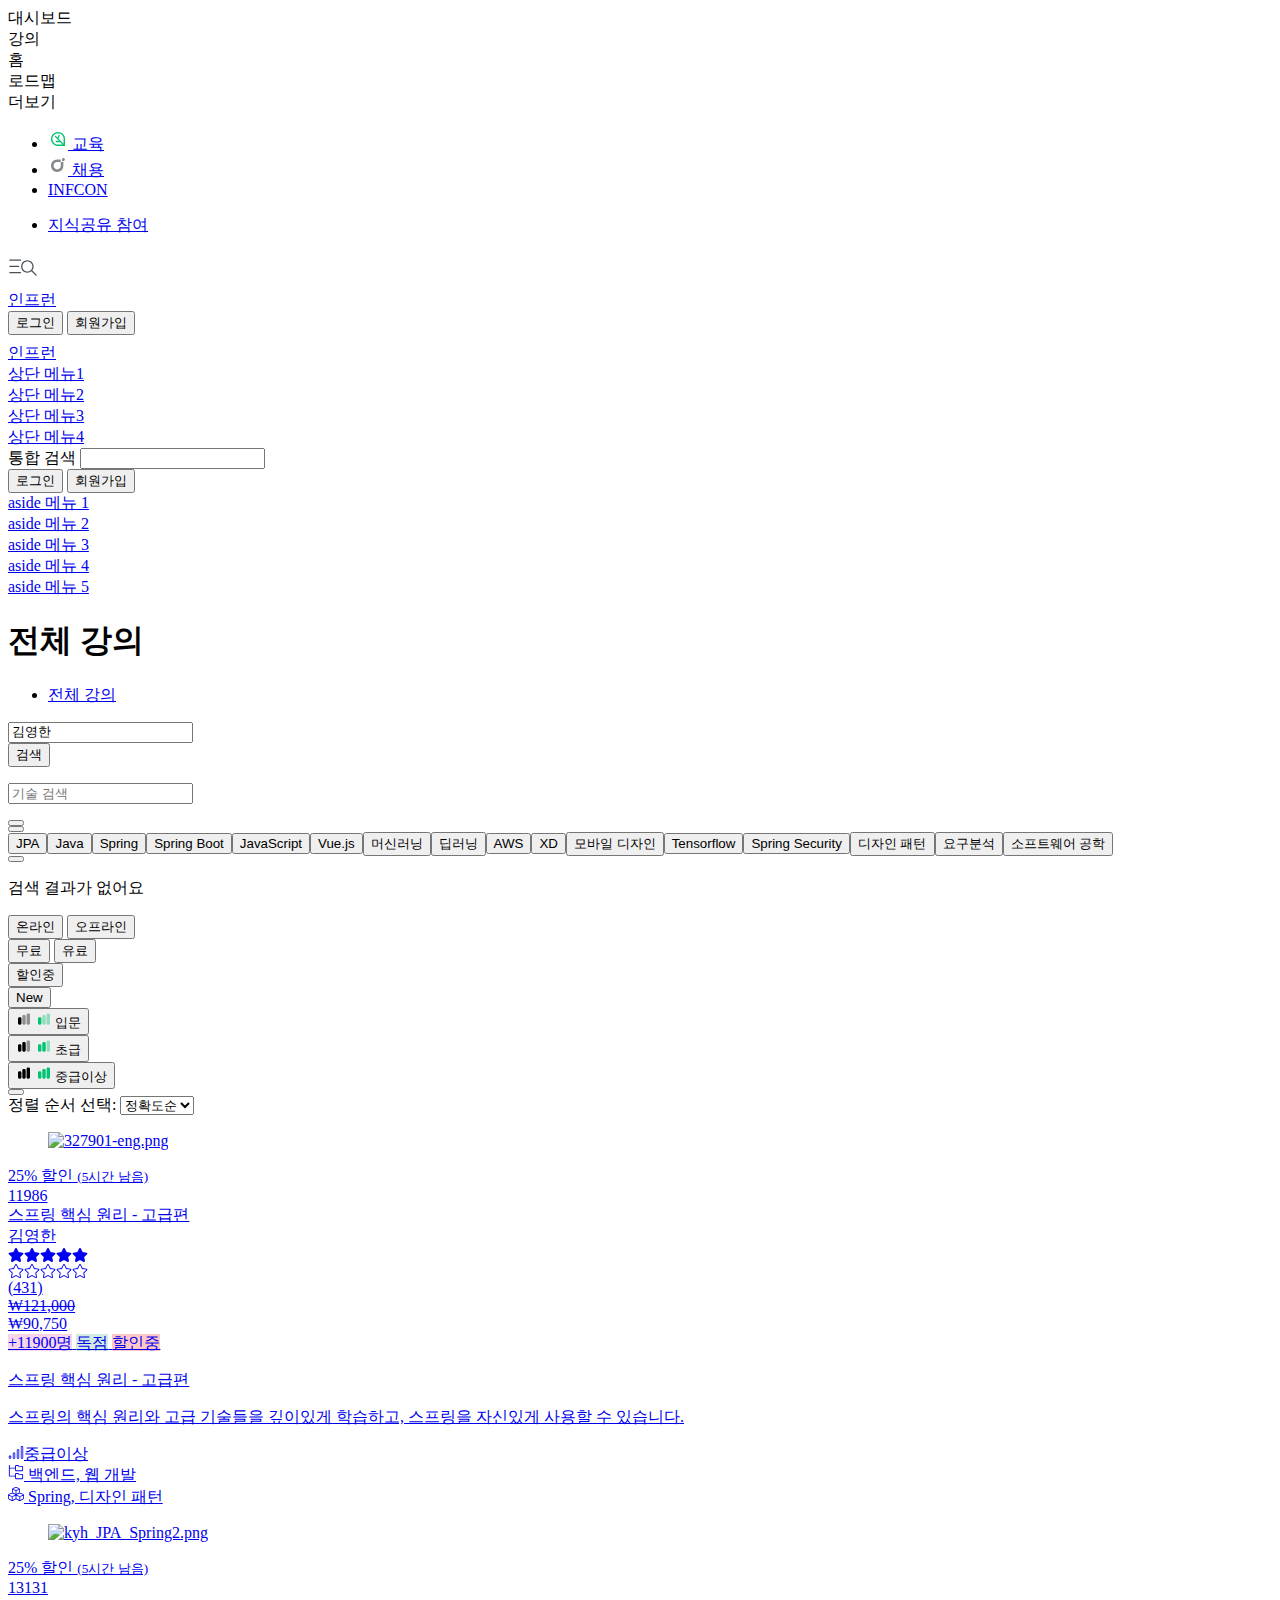
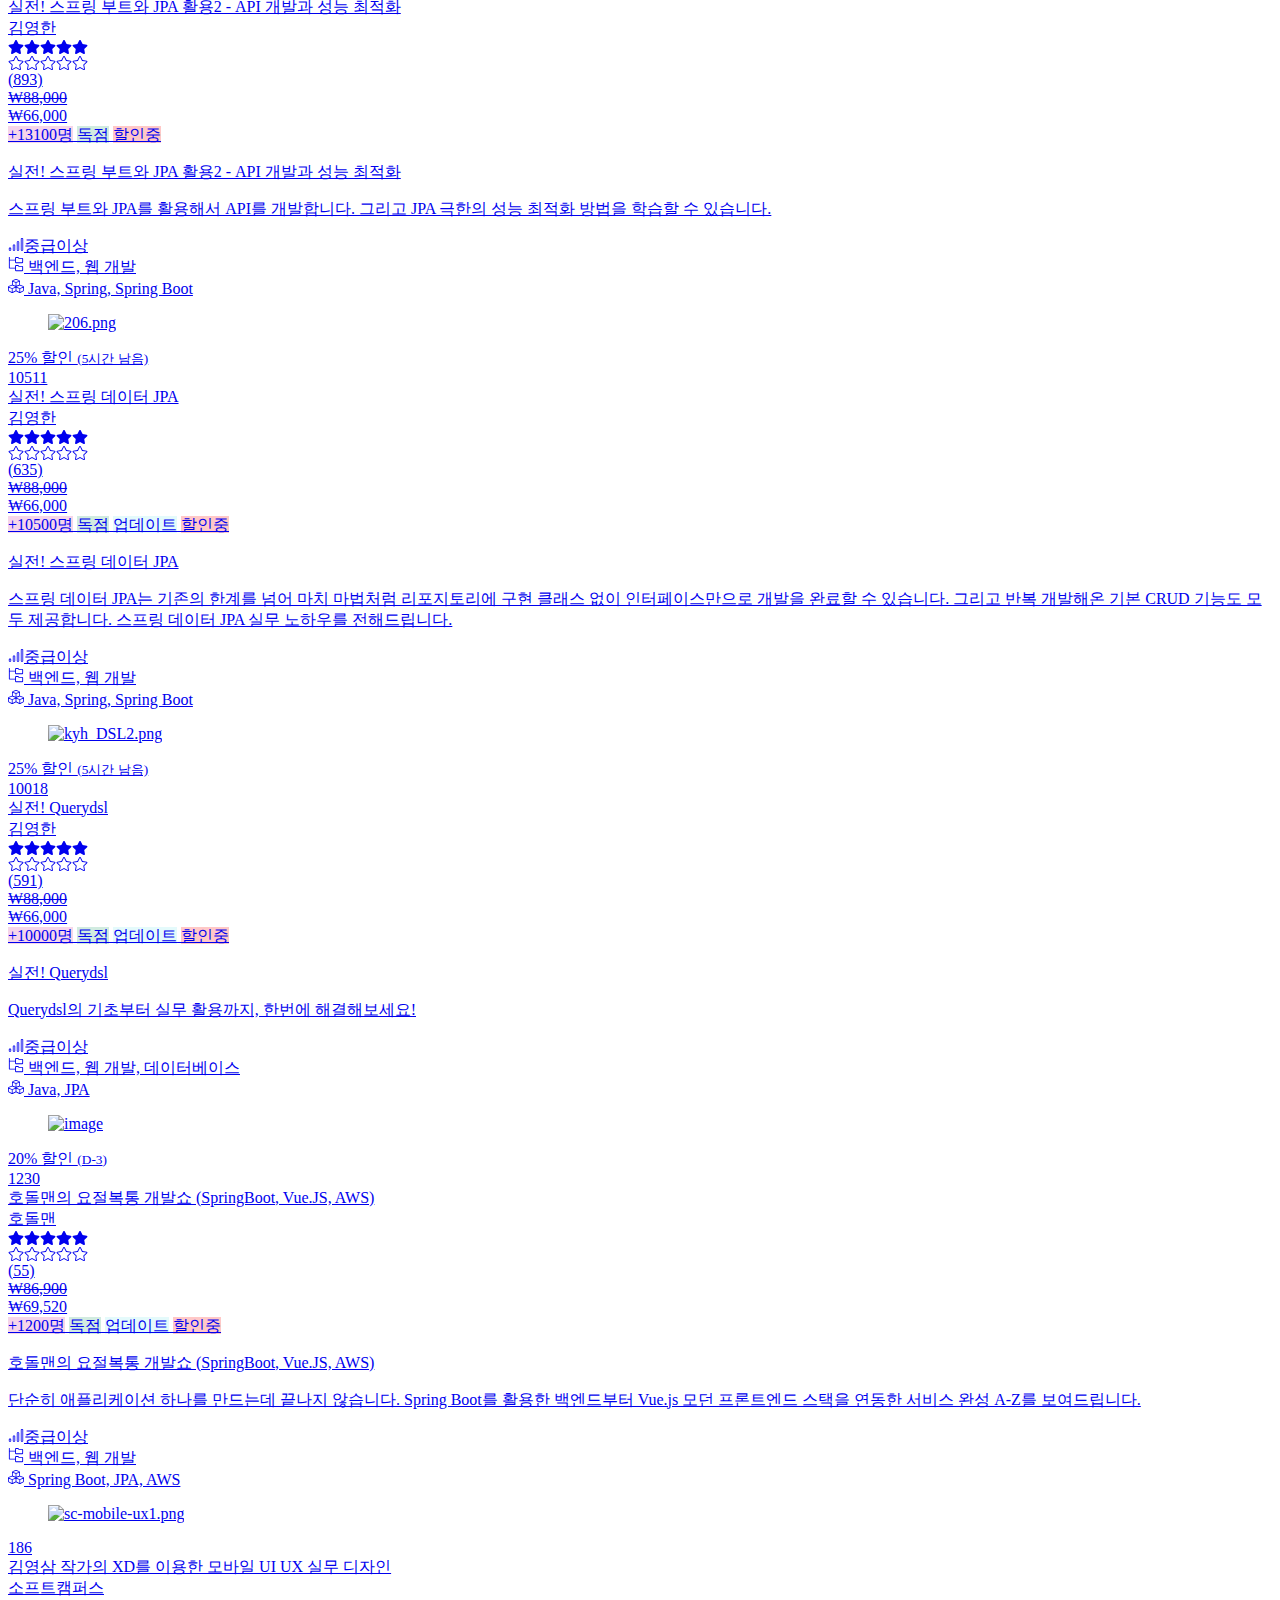
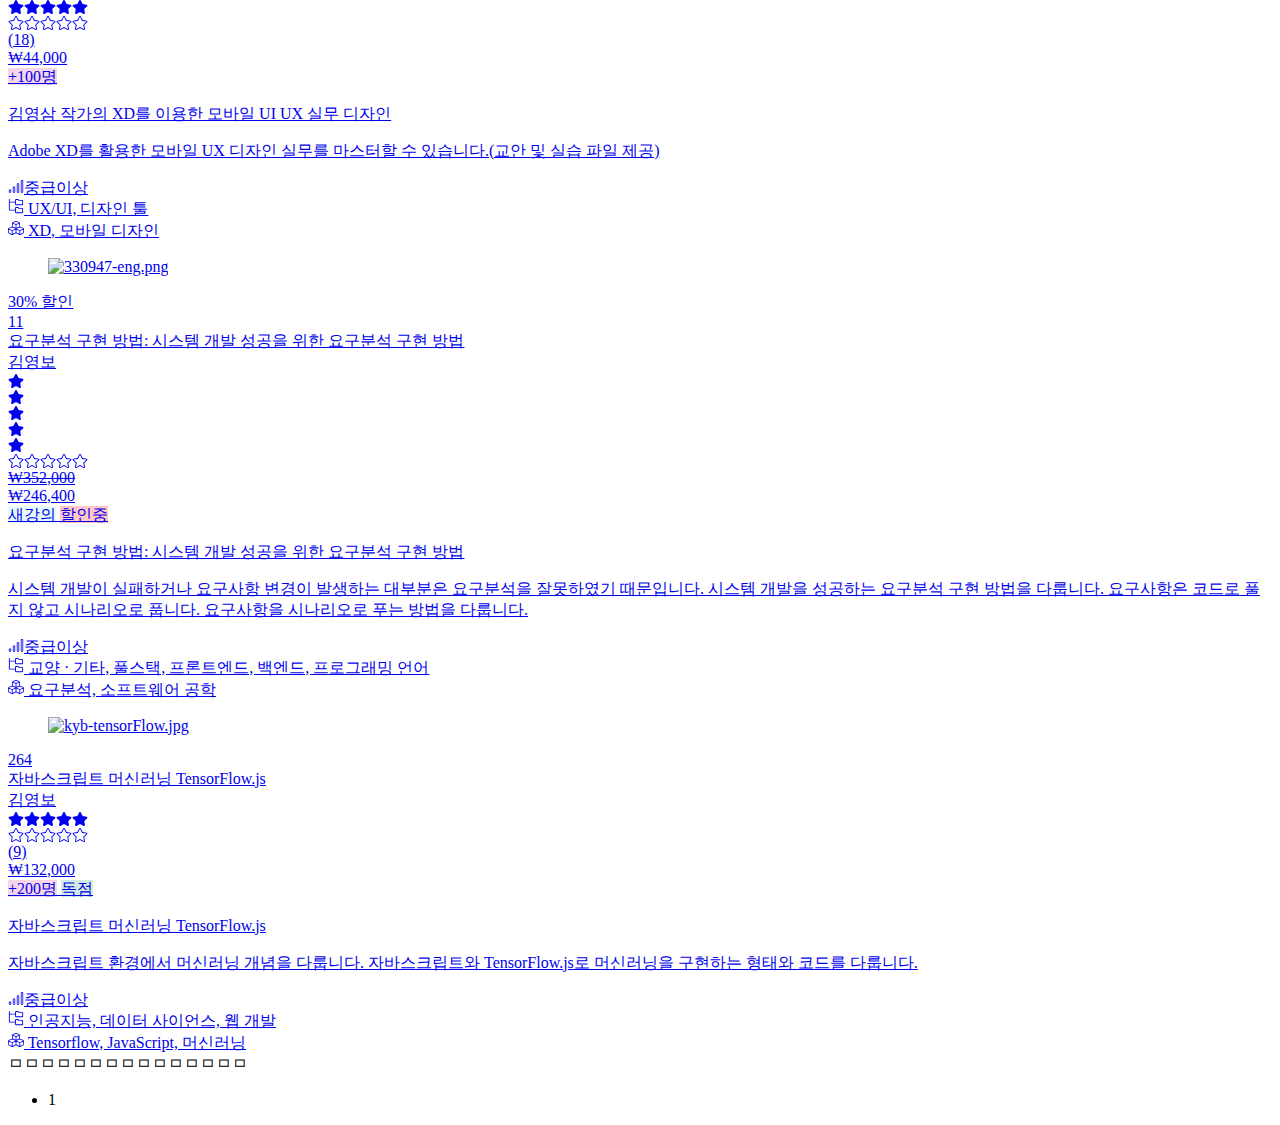
==== commit e7538720: "테스트" ====
--- a/123.html
+++ b/123.html
@@ -1,22 +1,4 @@
 <html lang="ko">
-<!-- <script type="text/javascript" async="" src="https://www.google-analytics.com/plugins/ua/ec.js"></script> -->
-<!-- <script type="text/javascript" async="" src="//cdn.mxpnl.com/libs/mixpanel-2-latest.min.js"></script> -->
-<!-- <script type="text/javascript" async="" src="https://www.google-analytics.com/analytics.js"></script>
-<script type="text/javascript" async="" src="https://cdn.mxpnl.com/libs/mixpanel-js-wrapper.js"></script> -->
-<!-- <script type="text/javascript" async=""
-    src="https://www.googletagmanager.com/gtag/js?id=G-85V6SRKGJV&amp;l=dataLayer&amp;cx=c"></script>
-<script
-    src="https://cr.acecounter.com/Web/AceCounter_AW.js?gc=AH4A45343888168&amp;py=0&amp;gd=gtp9&amp;gp=8080&amp;up=NaPm_Ncisy&amp;rd=1685610105043"></script> -->
-<!-- <script async="" src="//static.ads-twitter.com/uwt.js"></script> -->
-<!-- <script async="" src="https://connect.facebook.net/en_US/fbevents.js"></script> -->
-<!-- <script type="text/javascript" async="" src="https://snap.licdn.com/li.lms-analytics/insight.min.js"></script>
-<script type="text/javascript" async="" src="https://static.hotjar.com/c/hotjar-1070825.js?sv=7"></script>
-<script type="text/javascript" async="" src="https://static.hotjar.com/c/hotjar-1039300.js?sv=7"></script>
-<script gtm="GTM-MVM7ZHX" type="text/javascript" async=""
-    src="https://www.googleoptimize.com/optimize.js?id=GTM-T2828WB"></script>
-<script type="text/javascript" async="" src="https://cdn.channel.io/plugin/ch-plugin-web.js" charset="UTF-8"></script>
-<script async="" src="https://www.googletagmanager.com/gtm.js?id=GTM-MVM7ZHX"></script>
-<script id="youtube-hd-fjdmkanbdloodhegphphhklnjfngoffa">var ythdlog = () => { };; var ythderror = () => { };</script> -->
 
 <head>
     <meta charset="utf-8">
@@ -26,27 +8,6 @@
             minimum-scale=1.0, maximum-scale=1.0,
             user-scalable=no, target-densitydpi=device-dpi">
     <link rel="manifest" href="/manifest-web.json">
-    <!-- include PWACompat _after_ your manifest -->
-    <script type="text/javascript">
-        window.isReactNative = false;
-        window.isIos = false;
-
-        if (window.isReactNative) {
-            alert(
-                '더이상 제공되지 않는 앱 서비스 입니다. 새롭게 서비스되는 인프런 앱을 다운로드 받아 사용해주세요 :)'
-            );
-        }
-    </script>
-    <!-- <script async="" src="https://cdn.inflearn.com/dist/pwacompat.min.js"></script> -->
-
-    <!-- <script type="text/javascript" src="https://cdn.inflearn.com/dist/js/GIF_MP4.1ddce27e6c729c3c5ef0.js"></script> -->
-
-    <!-- <link rel="icon" type="image/png" sizes="512x512" href="https://cdn.inflearn.com/dist/icon-512x512.png">
-    <link rel="apple-touch-icon" sizes="512x512" href="/icon-512x512.png">
-    <link rel="icon" type="image/png" sizes="192x192" href="https://cdn.inflearn.com/dist/icon-192x192.png">
-    <link rel="apple-touch-icon" sizes="192x192" href="https://cdn.inflearn.com/dist/icon-192x192.png">
-    <link rel="icon" type="image/png" sizes="128x128" href="https://cdn.inflearn.com/dist/icon-128x128.png">
-    <link rel="apple-touch-icon" sizes="128x128" href="https://cdn.inflearn.com/dist/icon-128x128.png"> -->
 
     <meta name="mobile-web-app-capable" content="yes">
     <meta name="apple-mobile-web-app-capable" content="yes">
@@ -57,14 +18,6 @@
     <meta name="apple-mobile-web-app-status-bar-style" content="black">
     <meta name="msapplication-starturl" content="/?utm_source=pwa">
     <meta name="naver-site-verification" content="3329c1c397acac9767b0ee590e49325cdd27b18a">
-
-    <!-- <link rel="shortcut icon" href="https://cdn.inflearn.com/dist/favicon.ico"> -->
-    <!-- <link rel="dns-prefetch" href="https://cdn.inflearn.com">
-    <link rel="dns-prefetch" href="//cdn.iamport.kr">
-    <link rel="dns-prefetch" href="//google-analytics.com">
-    <link rel="dns-prefetch" href="//www.youtube.com">
-    <link rel="dns-prefetch" href="//f.vimeocdn.com"> -->
-
 
     <!-- Require SEO -->
     <title>김영한 의 검색 결과 - 인프런 | 강의</title>
@@ -110,169 +63,23 @@
     <!-- ETC tag -->
     <meta property="fb:app_id" content="3360532490881505">
 
-
-
-
     <link rel="stylesheet" href="https://cdn.inflearn.com/dist/css/MAIN.63dffc6d637d2ff714b2.css">
     <link rel="stylesheet" href="https://cdn.inflearn.com/dist/css/courses.08c036f78290d7b16aa7.css">
     <link rel="stylesheet" href="https://cdn.inflearn.com/dist/vendor/bulma-accordion.min.css">
-    <!-- <link rel="stylesheet" href="https://cdn.inflearn.com/dist/vendor/bulma-switch.min.css"> -->
-    <!-- <link rel="stylesheet" href="https://cdn.inflearn.com/dist/vendor/bulma-tooltip.min.css"> -->
-    <!-- <link rel="stylesheet" href="https://cdn.inflearn.com/dist/fontawesome/css/all.css"> -->
-
-    <script type="text/javascript" src="" nomodule=""></script>
-    <script type="text/javascript" src="https://unpkg.com/element-closest/browser" nomodule=""></script>
-    <script>
-        _ia_user = { user_id: null };
-    </script>
-    <script>
-        dataLayer = [];
-        window.dataLayer.push({
-            event: 'gtm.customInit',
-            userId: '',
-            userEmail: '',
-            user_info: {},
-            mixpanelToken: 'c05d8cc017a29af05e50c0d43d848d2d',
-            mxp___user: { "user_id": null, "role_b2c": false, "role_b2b": false, "role_instructor": false, "role_admin": false, "user_created_date": null, "user_inactive_date": null, "is_marketing": null, "is_newsletter": null, "is_study_alert": false },
-        })
-    </script>
-
-
-
-
-    <!-- <meta name="google-site-verification" content="kj3CY0A-fg5GuaZ_fgI7nNdLDCYQxFW13HeAbiMnYlo">
-    <meta http-equiv="origin-trial"
-        content="AymqwRC7u88Y4JPvfIF2F37QKylC04248hLCdJAsh8xgOfe/dVJPV3XS3wLFca1ZMVOtnBfVjaCMTVudWM//5g4AAAB7eyJvcmlnaW4iOiJodHRwczovL3d3dy5nb29nbGV0YWdtYW5hZ2VyLmNvbTo0NDMiLCJmZWF0dXJlIjoiUHJpdmFjeVNhbmRib3hBZHNBUElzIiwiZXhwaXJ5IjoxNjk1MTY3OTk5LCJpc1RoaXJkUGFydHkiOnRydWV9">
-    <meta http-equiv="origin-trial"
-        content="A+xK4jmZTgh1KBVry/UZKUE3h6Dr9HPPioFS4KNCzify+KEoOii7z/[base64]">
-    <meta http-equiv="origin-trial"
-        content="AymqwRC7u88Y4JPvfIF2F37QKylC04248hLCdJAsh8xgOfe/dVJPV3XS3wLFca1ZMVOtnBfVjaCMTVudWM//5g4AAAB7eyJvcmlnaW4iOiJodHRwczovL3d3dy5nb29nbGV0YWdtYW5hZ2VyLmNvbTo0NDMiLCJmZWF0dXJlIjoiUHJpdmFjeVNhbmRib3hBZHNBUElzIiwiZXhwaXJ5IjoxNjk1MTY3OTk5LCJpc1RoaXJkUGFydHkiOnRydWV9">
-    <!-- <script async="" src="https://script.hotjar.com/modules.fee08111252915d9fd11.js" charset="utf-8"></script> -->
     <meta http-equiv="origin-trial"
         content="A8JfNlJkey0MFKnz6XNz8nRPAhS9Pk1KdhzNHXdfaz7ediAYHhDf/[base64]">
     <meta http-equiv="origin-trial"
         content="A8+GUOvok5j8ovF5eDgcRkHjjwMRBeKryCemTXvbp0vtb//sDFgNbQ+1h5AEm6m7NkU/FuBEEqP3YH/3StuCyQ4AAACAeyJvcmlnaW4iOiJodHRwczovL2NyaXRlby5jb206NDQzIiwiZmVhdHVyZSI6IlByaXZhY3lTYW5kYm94QWRzQVBJcyIsImV4cGlyeSI6MTY4ODA4MzE5OSwiaXNTdWJkb21haW4iOnRydWUsImlzVGhpcmRQYXJ0eSI6dHJ1ZX0=">
-    <link rel="icon" href="https://www.inflearn.com/icon-512x512.png" sizes="512x512">
-    <link rel="icon" href="https://www.inflearn.com/icon-192x192.png" sizes="192x192">
-    <link rel="icon" href="https://www.inflearn.com/icon-128x128.png" sizes="128x128">
+
     <meta name="mobile-web-app-capable" content="yes">
     <meta name="x5-page-mode" content="app">
     <meta name="browsermode" content="application">
-    <meta http-equiv="origin-trial"
-        content="AymqwRC7u88Y4JPvfIF2F37QKylC04248hLCdJAsh8xgOfe/dVJPV3XS3wLFca1ZMVOtnBfVjaCMTVudWM//5g4AAAB7eyJvcmlnaW4iOiJodHRwczovL3d3dy5nb29nbGV0YWdtYW5hZ2VyLmNvbTo0NDMiLCJmZWF0dXJlIjoiUHJpdmFjeVNhbmRib3hBZHNBUElzIiwiZXhwaXJ5IjoxNjk1MTY3OTk5LCJpc1RoaXJkUGFydHkiOnRydWV9"> -->
 </head>
 
-<body id="inflearn" class="pg___courses is_logged_out is-student-user"
-    fxd-data="{&quot;apple&quot;:&quot;https://appleid.apple.com/auth/authorize?client_id=com.inflab.inflearn.web&amp;redirect_uri=https%3A%2F%2Fwww.inflearn.com%2Fauth%2Fapple&amp;response_type=code+id_token&amp;scope=email%20name&amp;response_mode=form_post&quot;,&quot;google&quot;:&quot;https://accounts.google.com/o/oauth2/v2/auth?access_type=offline&amp;prompt=consent&amp;scope=https%3A%2F%2Fwww.googleapis.com%2Fauth%2Fuserinfo.email%20https%3A%2F%2Fwww.googleapis.com%2Fauth%2Fuserinfo.profile&amp;response_type=code&amp;client_id=887875630717-ror9t8ig4obhvokdij07eoochpqbu5kf.apps.googleusercontent.com&amp;redirect_uri=https%3A%2F%2Fwww.inflearn.com%2Fauth%2Fgoogle&quot;,&quot;github&quot;:&quot;https://github.com/login/oauth/authorize?response_type=code&amp;client_id=5fd8e44b142806d9cbea&amp;redirect_uri=https%3A%2F%2Fwww.inflearn.com%2Fauth%2Fgithub&amp;scope=user%3Aemail&quot;,&quot;kakao&quot;:&quot;https://kauth.kakao.com/oauth/authorize?response_type=code&amp;client_id=0de1184063abadc9cef9dbf417c567a5&amp;redirect_uri=https%3A%2F%2Fwww.inflearn.com%2Fauth%2Fkakao&amp;scope=profile%2Caccount_email%2Cbirthday%2Cbirthyear%2Cphone_number%2Cage_range%2Cgender&quot;}">
+<body id="inflearn" class="pg___courses is_logged_out is-student-user">
     <div id="root">
-
-        <div class="InfD__BottomNavigation_dimmed"></div>
         <nav class="InfD__BottomNavigation">
-            <div class="more_content">
-                <div class="el_list">
-                    <div class="el">
-                        <a href="/community/questions"></a>
-                        <span class="icon_cover">
-
-                            <span class="icon circle"><i class="fal fa-comment-alt-check"></i></span>
-                        </span>
-                        <div class="text is-3">질문 게시판</div>
-                    </div>
-                    <div class="el">
-                        <a href="/community/chats"></a>
-                        <span class="icon_cover">
-
-                            <span class="icon circle"><i class="fal fa-comments"></i></span>
-                        </span>
-                        <div class="text is-3">고민있어요</div>
-                    </div>
-                    <div class="el">
-                        <a href="/community/studies"></a>
-                        <span class="icon_cover">
-
-                            <span class="icon circle"><svg width="32" height="24" xmlns="http://www.w3.org/2000/svg"
-                                    viewBox="0 0 16 16">
-                                    <path fill="#212529" fill-rule="evenodd"
-                                        d="M0 2.5c0-.276.224-.5.5-.5h4.998c1.044 0 1.964.533 2.501 1.343C8.536 2.533 9.456 2 10.5 2h5c.276 0 .5.224.5.5v10.042c0 .133-.053.26-.148.354-.094.094-.222.147-.355.146l-5.122-.035c-.535-.004-1.049.207-1.427.586l-.594.594c-.196.195-.512.195-.708 0l-.6-.601C6.67 13.21 6.161 13 5.63 13H.5c-.276 0-.5-.224-.5-.5v-10zm7.498 2.498C7.497 3.894 6.602 3 5.498 3H1v9h4.631c.682 0 1.34.232 1.869.653l-.002-7.655zM8.5 12.655V5c0-1.105.895-2 2-2H15v9.038l-4.618-.03c-.686-.006-1.35.225-1.882.647z"
-                                        clip-rule="evenodd"></path>
-                                </svg></span>
-                        </span>
-                        <div class="text is-3">스터디</div>
-                    </div>
-                    <div class="el">
-                        <a href="/community/projects"></a>
-                        <span class="icon_cover">
-
-                            <span class="icon circle"><i class="fal fa-laptop-code"></i></span>
-                        </span>
-                        <div class="text is-3">팀 프로젝트</div>
-                    </div>
-                    <div class="el">
-                        <a href="/mentors"></a>
-                        <span class="icon_cover">
-
-                            <span class="icon circle"><i class="fal fa-lightbulb-on"></i></span>
-                        </span>
-                        <div class="text is-3">멘토링</div>
-                    </div>
-                    <div class="el">
-                        <a href="/community/mentorings-reviews"></a>
-                        <span class="icon_cover">
-
-                            <span class="icon circle"><i class="fal fa-stars"></i></span>
-                        </span>
-                        <div class="text is-3">멘토링 후기</div>
-                    </div>
-                    <div class="el">
-                        <a href="/community/reviews"></a>
-                        <span class="icon_cover">
-
-                            <span class="icon circle"><i class="fal fa-star"></i></span>
-                        </span>
-                        <div class="text is-3">수강평</div>
-                    </div>
-                    <div class="el">
-                        <a href="/pages?type=withus"></a>
-                        <span class="icon_cover">
-
-                            <span class="icon circle"><i class="fal fa-tree-deciduous"></i></span>
-                        </span>
-                        <div class="text is-3">인프랩 채용</div>
-                    </div>
-                    <div class="el">
-                        <a href="/pages"></a>
-                        <span class="icon_cover">
-
-                            <span class="icon circle"><i class="fal fa-paper-plane"></i></span>
-                        </span>
-                        <div class="text is-3">인프런 피드</div>
-                    </div>
-                    <div class="el">
-                        <a href="/blogs"></a>
-                        <span class="icon_cover">
-
-                            <span class="icon circle"><i class="fal fa-feather-alt"></i></span>
-                        </span>
-                        <div class="text is-3">블로그</div>
-                    </div>
-                    <div class="el">
-                        <a href="/inflearn"></a>
-                        <span class="icon_cover">
-
-                            <span class="icon circle"><i class="fal fa-leaf"></i></span>
-                        </span>
-                        <div class="text is-3">인프런 소개</div>
-                    </div>
-                    <div class="el">
-                        <a href="/notices"></a>
-                        <span class="icon_cover">
-
-                            <span class="icon circle"><i class="fal fa-megaphone"></i></span>
-                        </span>
-                        <div class="text is-3">공지사항</div>
-                    </div>
-                </div>
-            </div>
+            <!--모바일 하단 메뉴-->
             <div class="nav_content">
                 <div class="el_list">
                     <div class="el e_el__dashboard ">
@@ -312,11 +119,11 @@
                 </div>
             </div>
         </nav>
-
-
-
-
-
+        <!--모바일 하단 메뉴-->
+
+
+
+        <!-- 가장 상단 메뉴-->
         <section class="inflab-integrated">
             <header>
                 <div class="inflab-integrated__container">
@@ -363,7 +170,9 @@
                 </div>
             </header>
         </section>
-
+        <!-- 가장 상단 메뉴-->
+
+        <!--헤더 상단메뉴 및 로그인 회원가입-->
         <header id="header" class="">
             <nav class="navbar">
 
@@ -381,15 +190,6 @@
                             <a href="/" class="brand_logo"><span class="visually_hidden">인프런</span><svg width="110"
                                     id="icon_brand_logo" class="brand_logo" xmlns="http://www.w3.org/2000/svg"
                                     viewBox="0 0 433 90">
-                                    <path class="A"
-                                        d="M79.1 31.6c-2-4.6-4.7-8.7-8.1-12.2-3.5-3.5-7.5-6.3-12.1-8.3S49.3 8 43.9 8c-5.2 0-10.2.9-14.9 2.9s-8.8 4.7-12.4 8.1c-3.6 3.5-6.4 7.5-8.4 12.1A37.14 37.14 0 0 0 5.1 46c0 5.2.9 10.2 2.9 14.9s4.7 8.8 8.2 12.4 7.6 6.4 12.2 8.4c4.7 2 9.6 3.1 14.9 3.1l38.3.3.3-38.5c.1-5.3-.9-10.3-2.8-15zM74 77.4l-30.7-.3c-4.2 0-8.2-.9-11.9-2.5s-7-3.9-9.8-6.7A32.99 32.99 0 0 1 15 58c-1.6-3.8-2.3-7.7-2.3-11.9 0-4.3.9-8.3 2.5-12s3.9-6.9 6.7-9.7c2.9-2.8 6.2-4.9 9.9-6.5 3.8-1.6 7.7-2.3 11.9-2.3 4.3 0 8.3.9 12 2.5s6.9 3.8 9.7 6.7c2.8 2.8 4.9 6.1 6.5 9.8s2.3 7.7 2.3 12L74 77.4z">
-                                    </path>
-                                    <path class="A"
-                                        d="M76.9 83.7c-.9 0-1.8-.3-2.5-1L27.6 35.1c-1.4-1.4-1.3-3.6 0-4.9 1.4-1.4 3.6-1.3 4.9 0l46.8 47.6c1.4 1.4 1.3 3.6 0 4.9-.6.7-1.5 1-2.4 1z">
-                                    </path>
-                                    <path class="A"
-                                        d="M43.1 47.3c-.4 0-.8-.1-1.2-.2-1.8-.7-2.8-2.7-2.1-4.5l6.3-17.3c.7-1.8 2.7-2.8 4.5-2.1s2.8 2.7 2.1 4.5L46.4 45c-.5 1.4-1.9 2.3-3.3 2.3zm12.2 16.2H33.5C31.6 63.5 30 62 30 60c0-1.9 1.6-3.5 3.5-3.5h21.8c1.9 0 3.5 1.6 3.5 3.5 0 2-1.5 3.5-3.5 3.5zm44.1-32.4V85H88.8V31.1h10.6zm5.6 16.5c1.4-3.2 3.3-6.1 5.8-8.5 2.4-2.4 5.3-4.4 8.6-5.8s6.8-2.1 10.4-2.1c3.8 0 7.3.7 10.5 2.1s6.1 3.3 8.6 5.8c2.5 2.4 4.4 5.3 5.8 8.5s2.1 6.7 2.1 10.5v27h-10.7v-27c0-2.2-.4-4.3-1.3-6.3-.8-2-2-3.7-3.5-5.2s-3.2-2.6-5.2-3.5c-2-.8-4.1-1.3-6.4-1.3-2.2 0-4.3.4-6.3 1.3-2 .8-3.7 2-5.2 3.5s-2.6 3.2-3.5 5.2c-.8 2-1.3 4.1-1.3 6.3v27h-10.7v-27c.2-3.7.9-7.2 2.3-10.5zm76.1-26.2c-2 .8-3.7 2-5.2 3.5s-2.6 3.2-3.5 5.2c-.8 2-1.3 4.1-1.3 6.3v5.5h21.6v10.7h-21.6V85h-10.7V36.4c0-3.8.7-7.3 2.1-10.5s3.3-6.1 5.8-8.5 5.4-4.4 8.6-5.8c3.3-1.4 6.8-2.1 10.4-2.1h5.3v10.7h-5.3c-2.1 0-4.2.4-6.2 1.2zm43.2-11.9V85h-10.7V9.5h10.7zM270.5 66l7.6 7.6-3.7 3.7c-2.6 2.6-5.5 4.5-8.8 5.9s-6.7 2-10.3 2-7-.7-10.3-2c-3.3-1.4-6.2-3.3-8.8-5.9s-4.6-5.6-5.9-8.9-1.9-6.7-1.9-10.1.6-6.8 1.9-10.1 3.2-6.2 5.9-8.9c2.6-2.6 5.6-4.6 8.9-5.9s6.7-2 10.1-2 6.8.7 10.1 2 6.3 3.3 8.9 5.9l3.7 3.7L248 72.9c3 1.5 6.3 2 9.7 1.5s6.4-2.1 8.9-4.6l3.9-3.8zm-26.8-19.3c-3.2 3.2-4.8 7-4.8 11.5 0 2.5.6 4.8 1.7 7.1l10.6-10.6 6.4-6.3 4.7-4.7c-3-1.5-6.3-2-9.7-1.6-3.3.5-6.3 2.1-8.9 4.6zm64.8-15.6c3.8 0 7.3.7 10.5 2.1s6.1 3.3 8.5 5.8a27.88 27.88 0 0 1 5.8 8.5c1.4 3.2 2.1 6.7 2.1 10.5v27h-26.9c-3.7 0-7.2-.7-10.4-2.1-3.3-1.4-6.2-3.3-8.6-5.8-2.5-2.5-4.4-5.4-5.8-8.6-1.4-3.3-2.1-6.8-2.1-10.4 0-3.8.7-7.3 2.1-10.5s3.3-6.1 5.8-8.5 5.4-4.4 8.6-5.8c3.3-1.5 6.8-2.2 10.4-2.2zm16.2 43.2V58c0-2.2-.4-4.3-1.3-6.3-.8-2-2-3.7-3.5-5.2s-3.2-2.6-5.2-3.5c-2-.8-4.1-1.3-6.3-1.3s-4.4.4-6.4 1.3c-2 .8-3.7 2-5.2 3.5s-2.6 3.2-3.5 5.2c-.8 2-1.3 4.1-1.3 6.3s.4 4.4 1.3 6.4c.8 2 2 3.7 3.5 5.2s3.2 2.6 5.2 3.5c2 .8 4.1 1.3 6.4 1.3h16.3zm46.2-43.2v10.7h-5.4c-2.2 0-4.3.4-6.3 1.3-2 .8-3.7 2-5.2 3.5s-2.6 3.2-3.5 5.2c-.8 2-1.3 4.1-1.3 6.3v27h-10.8V58c0-3.8.7-7.3 2.1-10.5s3.3-6.1 5.8-8.5 5.4-4.4 8.6-5.8c3.3-1.4 6.8-2.1 10.4-2.1h5.6zm5.3 16.5c1.4-3.2 3.3-6.1 5.8-8.5 2.4-2.4 5.3-4.4 8.6-5.8s6.8-2.1 10.4-2.1c3.8 0 7.3.7 10.5 2.1s6.1 3.3 8.6 5.8c2.5 2.4 4.4 5.3 5.8 8.5s2.1 6.7 2.1 10.5v27h-10.7v-27c0-2.2-.4-4.3-1.3-6.3-.8-2-2-3.7-3.5-5.2s-3.2-2.6-5.2-3.5c-2-.8-4.1-1.3-6.4-1.3-2.2 0-4.3.4-6.3 1.3-2 .8-3.7 2-5.2 3.5s-2.6 3.2-3.5 5.2c-.8 2-1.3 4.1-1.3 6.3v27h-10.7v-27c.2-3.7.9-7.2 2.3-10.5z">
-                                    </path>
                                     <title>인프런 브랜드 로고</title>
                                 </svg></a>
                         </div>
@@ -408,2601 +208,23 @@
                             <a href="/" class="brand_logo e-brand-logo"> <span class="visually_hidden">인프런</span><svg
                                     width="110" id="icon_brand_logo" class="brand_logo"
                                     xmlns="http://www.w3.org/2000/svg" viewBox="0 0 433 90">
-                                    <path class="A"
-                                        d="M79.1 31.6c-2-4.6-4.7-8.7-8.1-12.2-3.5-3.5-7.5-6.3-12.1-8.3S49.3 8 43.9 8c-5.2 0-10.2.9-14.9 2.9s-8.8 4.7-12.4 8.1c-3.6 3.5-6.4 7.5-8.4 12.1A37.14 37.14 0 0 0 5.1 46c0 5.2.9 10.2 2.9 14.9s4.7 8.8 8.2 12.4 7.6 6.4 12.2 8.4c4.7 2 9.6 3.1 14.9 3.1l38.3.3.3-38.5c.1-5.3-.9-10.3-2.8-15zM74 77.4l-30.7-.3c-4.2 0-8.2-.9-11.9-2.5s-7-3.9-9.8-6.7A32.99 32.99 0 0 1 15 58c-1.6-3.8-2.3-7.7-2.3-11.9 0-4.3.9-8.3 2.5-12s3.9-6.9 6.7-9.7c2.9-2.8 6.2-4.9 9.9-6.5 3.8-1.6 7.7-2.3 11.9-2.3 4.3 0 8.3.9 12 2.5s6.9 3.8 9.7 6.7c2.8 2.8 4.9 6.1 6.5 9.8s2.3 7.7 2.3 12L74 77.4z">
-                                    </path>
-                                    <path class="A"
-                                        d="M76.9 83.7c-.9 0-1.8-.3-2.5-1L27.6 35.1c-1.4-1.4-1.3-3.6 0-4.9 1.4-1.4 3.6-1.3 4.9 0l46.8 47.6c1.4 1.4 1.3 3.6 0 4.9-.6.7-1.5 1-2.4 1z">
-                                    </path>
-                                    <path class="A"
-                                        d="M43.1 47.3c-.4 0-.8-.1-1.2-.2-1.8-.7-2.8-2.7-2.1-4.5l6.3-17.3c.7-1.8 2.7-2.8 4.5-2.1s2.8 2.7 2.1 4.5L46.4 45c-.5 1.4-1.9 2.3-3.3 2.3zm12.2 16.2H33.5C31.6 63.5 30 62 30 60c0-1.9 1.6-3.5 3.5-3.5h21.8c1.9 0 3.5 1.6 3.5 3.5 0 2-1.5 3.5-3.5 3.5zm44.1-32.4V85H88.8V31.1h10.6zm5.6 16.5c1.4-3.2 3.3-6.1 5.8-8.5 2.4-2.4 5.3-4.4 8.6-5.8s6.8-2.1 10.4-2.1c3.8 0 7.3.7 10.5 2.1s6.1 3.3 8.6 5.8c2.5 2.4 4.4 5.3 5.8 8.5s2.1 6.7 2.1 10.5v27h-10.7v-27c0-2.2-.4-4.3-1.3-6.3-.8-2-2-3.7-3.5-5.2s-3.2-2.6-5.2-3.5c-2-.8-4.1-1.3-6.4-1.3-2.2 0-4.3.4-6.3 1.3-2 .8-3.7 2-5.2 3.5s-2.6 3.2-3.5 5.2c-.8 2-1.3 4.1-1.3 6.3v27h-10.7v-27c.2-3.7.9-7.2 2.3-10.5zm76.1-26.2c-2 .8-3.7 2-5.2 3.5s-2.6 3.2-3.5 5.2c-.8 2-1.3 4.1-1.3 6.3v5.5h21.6v10.7h-21.6V85h-10.7V36.4c0-3.8.7-7.3 2.1-10.5s3.3-6.1 5.8-8.5 5.4-4.4 8.6-5.8c3.3-1.4 6.8-2.1 10.4-2.1h5.3v10.7h-5.3c-2.1 0-4.2.4-6.2 1.2zm43.2-11.9V85h-10.7V9.5h10.7zM270.5 66l7.6 7.6-3.7 3.7c-2.6 2.6-5.5 4.5-8.8 5.9s-6.7 2-10.3 2-7-.7-10.3-2c-3.3-1.4-6.2-3.3-8.8-5.9s-4.6-5.6-5.9-8.9-1.9-6.7-1.9-10.1.6-6.8 1.9-10.1 3.2-6.2 5.9-8.9c2.6-2.6 5.6-4.6 8.9-5.9s6.7-2 10.1-2 6.8.7 10.1 2 6.3 3.3 8.9 5.9l3.7 3.7L248 72.9c3 1.5 6.3 2 9.7 1.5s6.4-2.1 8.9-4.6l3.9-3.8zm-26.8-19.3c-3.2 3.2-4.8 7-4.8 11.5 0 2.5.6 4.8 1.7 7.1l10.6-10.6 6.4-6.3 4.7-4.7c-3-1.5-6.3-2-9.7-1.6-3.3.5-6.3 2.1-8.9 4.6zm64.8-15.6c3.8 0 7.3.7 10.5 2.1s6.1 3.3 8.5 5.8a27.88 27.88 0 0 1 5.8 8.5c1.4 3.2 2.1 6.7 2.1 10.5v27h-26.9c-3.7 0-7.2-.7-10.4-2.1-3.3-1.4-6.2-3.3-8.6-5.8-2.5-2.5-4.4-5.4-5.8-8.6-1.4-3.3-2.1-6.8-2.1-10.4 0-3.8.7-7.3 2.1-10.5s3.3-6.1 5.8-8.5 5.4-4.4 8.6-5.8c3.3-1.5 6.8-2.2 10.4-2.2zm16.2 43.2V58c0-2.2-.4-4.3-1.3-6.3-.8-2-2-3.7-3.5-5.2s-3.2-2.6-5.2-3.5c-2-.8-4.1-1.3-6.3-1.3s-4.4.4-6.4 1.3c-2 .8-3.7 2-5.2 3.5s-2.6 3.2-3.5 5.2c-.8 2-1.3 4.1-1.3 6.3s.4 4.4 1.3 6.4c.8 2 2 3.7 3.5 5.2s3.2 2.6 5.2 3.5c2 .8 4.1 1.3 6.4 1.3h16.3zm46.2-43.2v10.7h-5.4c-2.2 0-4.3.4-6.3 1.3-2 .8-3.7 2-5.2 3.5s-2.6 3.2-3.5 5.2c-.8 2-1.3 4.1-1.3 6.3v27h-10.8V58c0-3.8.7-7.3 2.1-10.5s3.3-6.1 5.8-8.5 5.4-4.4 8.6-5.8c3.3-1.4 6.8-2.1 10.4-2.1h5.6zm5.3 16.5c1.4-3.2 3.3-6.1 5.8-8.5 2.4-2.4 5.3-4.4 8.6-5.8s6.8-2.1 10.4-2.1c3.8 0 7.3.7 10.5 2.1s6.1 3.3 8.6 5.8c2.5 2.4 4.4 5.3 5.8 8.5s2.1 6.7 2.1 10.5v27h-10.7v-27c0-2.2-.4-4.3-1.3-6.3-.8-2-2-3.7-3.5-5.2s-3.2-2.6-5.2-3.5c-2-.8-4.1-1.3-6.4-1.3-2.2 0-4.3.4-6.3 1.3-2 .8-3.7 2-5.2 3.5s-2.6 3.2-3.5 5.2c-.8 2-1.3 4.1-1.3 6.3v27h-10.7v-27c.2-3.7.9-7.2 2.3-10.5z">
-                                    </path>
                                     <title>인프런 브랜드 로고</title>
                                 </svg> </a>
                         </div>
                         <div class="navbar-menu">
                             <div class="navbar-left">
                                 <div class="has-dropdown is-hoverable navbar-item category_menu content--no-list-style">
-                                    <a href="/courses?types=ONLINE" class="navbar-item"><span>강의</span></a>
-                                    <ul class="navbar-dropdown is-boxed">
-
-                                        <li>
-                                            <a class="navbar-item" href="/courses/it-programming">개발 · 프로그래밍</a>
-                                            <ul class="navbar-dropdown is-boxed step_menu step_2">
-                                                <li>
-                                                    <a class="navbar-item" href="/courses/it-programming/web-dev">웹
-                                                        개발</a>
-                                                    <ul class="navbar-dropdown is-boxed step_menu step_3">
-
-                                                        <li><a class="navbar-item"
-                                                                href="/courses/it-programming/web-dev?skill=html-css">HTML/CSS</a>
-                                                        </li>
-                                                        <li><a class="navbar-item"
-                                                                href="/courses/it-programming/web-dev?skill=javascript">JavaScript</a>
-                                                        </li>
-                                                        <li><a class="navbar-item"
-                                                                href="/courses/it-programming/web-dev?skill=react">React</a>
-                                                        </li>
-                                                        <li><a class="navbar-item"
-                                                                href="/courses/it-programming/web-dev?skill=spring">Spring</a>
-                                                        </li>
-                                                        <li><a class="navbar-item"
-                                                                href="/courses/it-programming/web-dev?skill=nodejs">Node.js</a>
-                                                        </li>
-                                                        <li><a class="navbar-item"
-                                                                href="/courses/it-programming/web-dev?skill=python">Python</a>
-                                                        </li>
-                                                        <li><a class="navbar-item"
-                                                                href="/courses/it-programming/web-dev?skill=java">Java</a>
-                                                        </li>
-                                                        <li><a class="navbar-item"
-                                                                href="/courses/it-programming/web-dev?skill=vuejs">Vue.js</a>
-                                                        </li>
-                                                        <li><a class="navbar-item"
-                                                                href="/courses/it-programming/web-dev?skill=spring-boot">Spring
-                                                                Boot</a></li>
-                                                        <li><a class="navbar-item"
-                                                                href="/courses/it-programming/web-dev?skill=jquery">jQuery</a>
-                                                        </li>
-                                                        <li><a class="navbar-item"
-                                                                href="/courses/it-programming/web-dev?skill=django">Django</a>
-                                                        </li>
-                                                        <li><a class="navbar-item"
-                                                                href="/courses/it-programming/web-dev?skill=web-app">웹앱</a>
-                                                        </li>
-                                                    </ul>
-                                                </li>
-                                                <li>
-                                                    <a class="navbar-item"
-                                                        href="/courses/it-programming/front-end">프론트엔드</a>
-                                                    <ul class="navbar-dropdown is-boxed step_menu step_3">
-
-                                                        <li><a class="navbar-item"
-                                                                href="/courses/it-programming/front-end?skill=javascript">JavaScript</a>
-                                                        </li>
-                                                        <li><a class="navbar-item"
-                                                                href="/courses/it-programming/front-end?skill=html-css">HTML/CSS</a>
-                                                        </li>
-                                                        <li><a class="navbar-item"
-                                                                href="/courses/it-programming/front-end?skill=react">React</a>
-                                                        </li>
-                                                        <li><a class="navbar-item"
-                                                                href="/courses/it-programming/front-end?skill=vuejs">Vue.js</a>
-                                                        </li>
-                                                        <li><a class="navbar-item"
-                                                                href="/courses/it-programming/front-end?skill=jquery">jQuery</a>
-                                                        </li>
-                                                        <li><a class="navbar-item"
-                                                                href="/courses/it-programming/front-end?skill=es6">ES6</a>
-                                                        </li>
-                                                        <li><a class="navbar-item"
-                                                                href="/courses/it-programming/front-end?skill=interactive-web">인터랙티브
-                                                                웹</a></li>
-                                                        <li><a class="navbar-item"
-                                                                href="/courses/it-programming/front-end?skill=typescript">TypeScript</a>
-                                                        </li>
-                                                        <li><a class="navbar-item"
-                                                                href="/courses/it-programming/front-end?skill=nodejs">Node.js</a>
-                                                        </li>
-                                                        <li><a class="navbar-item"
-                                                                href="/courses/it-programming/front-end?skill=web-app">웹앱</a>
-                                                        </li>
-                                                        <li><a class="navbar-item"
-                                                                href="/courses/it-programming/front-end?skill=clone-coding">클론코딩</a>
-                                                        </li>
-                                                        <li><a class="navbar-item"
-                                                                href="/courses/it-programming/front-end?skill=redux">Redux</a>
-                                                        </li>
-                                                    </ul>
-                                                </li>
-                                                <li>
-                                                    <a class="navbar-item"
-                                                        href="/courses/it-programming/back-end">백엔드</a>
-                                                    <ul class="navbar-dropdown is-boxed step_menu step_3">
-
-                                                        <li><a class="navbar-item"
-                                                                href="/courses/it-programming/back-end?skill=spring">Spring</a>
-                                                        </li>
-                                                        <li><a class="navbar-item"
-                                                                href="/courses/it-programming/back-end?skill=java">Java</a>
-                                                        </li>
-                                                        <li><a class="navbar-item"
-                                                                href="/courses/it-programming/back-end?skill=spring-boot">Spring
-                                                                Boot</a></li>
-                                                        <li><a class="navbar-item"
-                                                                href="/courses/it-programming/back-end?skill=nodejs">Node.js</a>
-                                                        </li>
-                                                        <li><a class="navbar-item"
-                                                                href="/courses/it-programming/back-end?skill=aws">AWS</a>
-                                                        </li>
-                                                        <li><a class="navbar-item"
-                                                                href="/courses/it-programming/back-end?skill=docker">Docker</a>
-                                                        </li>
-                                                        <li><a class="navbar-item"
-                                                                href="/courses/it-programming/back-end?skill=java-persistence-api">JPA</a>
-                                                        </li>
-                                                        <li><a class="navbar-item"
-                                                                href="/courses/it-programming/back-end?skill=express">Express</a>
-                                                        </li>
-                                                        <li><a class="navbar-item"
-                                                                href="/courses/it-programming/back-end?skill=mvc-design-pattern">MVC</a>
-                                                        </li>
-                                                        <li><a class="navbar-item"
-                                                                href="/courses/it-programming/back-end?skill=python">Python</a>
-                                                        </li>
-                                                        <li><a class="navbar-item"
-                                                                href="/courses/it-programming/back-end?skill=rest-api">REST
-                                                                API</a></li>
-                                                        <li><a class="navbar-item"
-                                                                href="/courses/it-programming/back-end?skill=kubernetes">Kubernetes</a>
-                                                        </li>
-                                                    </ul>
-                                                </li>
-                                                <li>
-                                                    <a class="navbar-item"
-                                                        href="/courses/it-programming/full-stack">풀스택</a>
-                                                    <ul class="navbar-dropdown is-boxed step_menu step_3">
-
-                                                        <li><a class="navbar-item"
-                                                                href="/courses/it-programming/full-stack?skill=react">React</a>
-                                                        </li>
-                                                        <li><a class="navbar-item"
-                                                                href="/courses/it-programming/full-stack?skill=nodejs">Node.js</a>
-                                                        </li>
-                                                        <li><a class="navbar-item"
-                                                                href="/courses/it-programming/full-stack?skill=django">Django</a>
-                                                        </li>
-                                                        <li><a class="navbar-item"
-                                                                href="/courses/it-programming/full-stack?skill=javascript">JavaScript</a>
-                                                        </li>
-                                                        <li><a class="navbar-item"
-                                                                href="/courses/it-programming/full-stack?skill=python">Python</a>
-                                                        </li>
-                                                        <li><a class="navbar-item"
-                                                                href="/courses/it-programming/full-stack?skill=html-css">HTML/CSS</a>
-                                                        </li>
-                                                        <li><a class="navbar-item"
-                                                                href="/courses/it-programming/full-stack?skill=firebase">Firebase</a>
-                                                        </li>
-                                                        <li><a class="navbar-item"
-                                                                href="/courses/it-programming/full-stack?skill=mongodb">MongoDB</a>
-                                                        </li>
-                                                        <li><a class="navbar-item"
-                                                                href="/courses/it-programming/full-stack?skill=express">Express</a>
-                                                        </li>
-                                                        <li><a class="navbar-item"
-                                                                href="/courses/it-programming/full-stack?skill=bootstrap">Bootstrap</a>
-                                                        </li>
-                                                        <li><a class="navbar-item"
-                                                                href="/courses/it-programming/full-stack?skill=web-app">웹앱</a>
-                                                        </li>
-                                                        <li><a class="navbar-item"
-                                                                href="/courses/it-programming/full-stack?skill=clone-coding">클론코딩</a>
-                                                        </li>
-                                                    </ul>
-                                                </li>
-                                                <li>
-                                                    <a class="navbar-item" href="/courses/it-programming/mobile-app">모바일
-                                                        앱 개발</a>
-                                                    <ul class="navbar-dropdown is-boxed step_menu step_3">
-
-                                                        <li><a class="navbar-item"
-                                                                href="/courses/it-programming/mobile-app?skill=android">Android</a>
-                                                        </li>
-                                                        <li><a class="navbar-item"
-                                                                href="/courses/it-programming/mobile-app?skill=ios">iOS</a>
-                                                        </li>
-                                                        <li><a class="navbar-item"
-                                                                href="/courses/it-programming/mobile-app?skill=swift">Swift</a>
-                                                        </li>
-                                                        <li><a class="navbar-item"
-                                                                href="/courses/it-programming/mobile-app?skill=kotlin">Kotlin</a>
-                                                        </li>
-                                                        <li><a class="navbar-item"
-                                                                href="/courses/it-programming/mobile-app?skill=google-flutter">Flutter</a>
-                                                        </li>
-                                                        <li><a class="navbar-item"
-                                                                href="/courses/it-programming/mobile-app?skill=firebase">Firebase</a>
-                                                        </li>
-                                                        <li><a class="navbar-item"
-                                                                href="/courses/it-programming/mobile-app?skill=swift-ui">SwiftUI</a>
-                                                        </li>
-                                                        <li><a class="navbar-item"
-                                                                href="/courses/it-programming/mobile-app?skill=java">Java</a>
-                                                        </li>
-                                                        <li><a class="navbar-item"
-                                                                href="/courses/it-programming/mobile-app?skill=react-native">React
-                                                                Native</a></li>
-                                                        <li><a class="navbar-item"
-                                                                href="/courses/it-programming/mobile-app?skill=clone-coding">클론코딩</a>
-                                                        </li>
-                                                        <li><a class="navbar-item"
-                                                                href="/courses/it-programming/mobile-app?skill=ionic">IONIC</a>
-                                                        </li>
-                                                        <li><a class="navbar-item"
-                                                                href="/courses/it-programming/mobile-app?skill=jetpack">Jetpack</a>
-                                                        </li>
-                                                    </ul>
-                                                </li>
-                                                <li>
-                                                    <a class="navbar-item" href="/courses/it-programming/game-dev">게임
-                                                        개발</a>
-                                                    <ul class="navbar-dropdown is-boxed step_menu step_3">
-
-                                                        <li><a class="navbar-item"
-                                                                href="/courses/it-programming/game-dev?skill=unity">Unity</a>
-                                                        </li>
-                                                        <li><a class="navbar-item"
-                                                                href="/courses/it-programming/game-dev?skill=c-sharp">C#</a>
-                                                        </li>
-                                                        <li><a class="navbar-item"
-                                                                href="/courses/it-programming/game-dev?skill=unreal">Unreal
-                                                                Engine</a></li>
-                                                        <li><a class="navbar-item"
-                                                                href="/courses/it-programming/game-dev?skill=blueprint">UE
-                                                                Blueprint</a></li>
-                                                        <li><a class="navbar-item"
-                                                                href="/courses/it-programming/game-dev?skill=ios">iOS</a>
-                                                        </li>
-                                                        <li><a class="navbar-item"
-                                                                href="/courses/it-programming/game-dev?skill=c-plus">C++</a>
-                                                        </li>
-                                                        <li><a class="navbar-item"
-                                                                href="/courses/it-programming/game-dev?skill=swift">Swift</a>
-                                                        </li>
-                                                        <li><a class="navbar-item"
-                                                                href="/courses/it-programming/game-dev?skill=roblox">Roblox</a>
-                                                        </li>
-                                                        <li><a class="navbar-item"
-                                                                href="/courses/it-programming/game-dev?skill=block-coding">블록코딩</a>
-                                                        </li>
-                                                        <li><a class="navbar-item"
-                                                                href="/courses/it-programming/game-dev?skill=metaverse">메타버스</a>
-                                                        </li>
-                                                        <li><a class="navbar-item"
-                                                                href="/courses/it-programming/game-dev?skill=javascript">JavaScript</a>
-                                                        </li>
-                                                        <li><a class="navbar-item"
-                                                                href="/courses/it-programming/game-dev?skill=scratch">Scratch</a>
-                                                        </li>
-                                                    </ul>
-                                                </li>
-                                                <li>
-                                                    <a class="navbar-item"
-                                                        href="/courses/it-programming/programming-lang">프로그래밍 언어</a>
-                                                    <ul class="navbar-dropdown is-boxed step_menu step_3">
-
-                                                        <li><a class="navbar-item"
-                                                                href="/courses/it-programming/programming-lang?skill=python">Python</a>
-                                                        </li>
-                                                        <li><a class="navbar-item"
-                                                                href="/courses/it-programming/programming-lang?skill=javascript">JavaScript</a>
-                                                        </li>
-                                                        <li><a class="navbar-item"
-                                                                href="/courses/it-programming/programming-lang?skill=java">Java</a>
-                                                        </li>
-                                                        <li><a class="navbar-item"
-                                                                href="/courses/it-programming/programming-lang?skill=c">C</a>
-                                                        </li>
-                                                        <li><a class="navbar-item"
-                                                                href="/courses/it-programming/programming-lang?skill=coding-test">코딩
-                                                                테스트</a></li>
-                                                        <li><a class="navbar-item"
-                                                                href="/courses/it-programming/programming-lang?skill=c-plus">C++</a>
-                                                        </li>
-                                                        <li><a class="navbar-item"
-                                                                href="/courses/it-programming/programming-lang?skill=oop">객체지향</a>
-                                                        </li>
-                                                        <li><a class="navbar-item"
-                                                                href="/courses/it-programming/programming-lang?skill=swift">Swift</a>
-                                                        </li>
-                                                        <li><a class="navbar-item"
-                                                                href="/courses/it-programming/programming-lang?skill=es6">ES6</a>
-                                                        </li>
-                                                        <li><a class="navbar-item"
-                                                                href="/courses/it-programming/programming-lang?skill=c-sharp">C#</a>
-                                                        </li>
-                                                        <li><a class="navbar-item"
-                                                                href="/courses/it-programming/programming-lang?skill=typescript">TypeScript</a>
-                                                        </li>
-                                                        <li><a class="navbar-item"
-                                                                href="/courses/it-programming/programming-lang?skill=r-programming">R</a>
-                                                        </li>
-                                                    </ul>
-                                                </li>
-                                                <li>
-                                                    <a class="navbar-item" href="/courses/it-programming/algorithm">알고리즘
-                                                        · 자료구조</a>
-                                                    <ul class="navbar-dropdown is-boxed step_menu step_3">
-
-                                                        <li><a class="navbar-item"
-                                                                href="/courses/it-programming/algorithm?skill=coding-test">코딩
-                                                                테스트</a></li>
-                                                        <li><a class="navbar-item"
-                                                                href="/courses/it-programming/algorithm?skill=algorithm">알고리즘</a>
-                                                        </li>
-                                                        <li><a class="navbar-item"
-                                                                href="/courses/it-programming/algorithm?skill=python">Python</a>
-                                                        </li>
-                                                        <li><a class="navbar-item"
-                                                                href="/courses/it-programming/algorithm?skill=java">Java</a>
-                                                        </li>
-                                                        <li><a class="navbar-item"
-                                                                href="/courses/it-programming/algorithm?skill=c-plus">C++</a>
-                                                        </li>
-                                                        <li><a class="navbar-item"
-                                                                href="/courses/it-programming/algorithm?skill=javascript">JavaScript</a>
-                                                        </li>
-                                                        <li><a class="navbar-item"
-                                                                href="/courses/it-programming/algorithm?skill=c">C</a>
-                                                        </li>
-                                                        <li><a class="navbar-item"
-                                                                href="/courses/it-programming/algorithm?skill=tech-interview">기술면접</a>
-                                                        </li>
-                                                        <li><a class="navbar-item"
-                                                                href="/courses/it-programming/algorithm?skill=operating-system">운영체제</a>
-                                                        </li>
-                                                        <li><a class="navbar-item"
-                                                                href="/courses/it-programming/algorithm?skill=interview">면접</a>
-                                                        </li>
-                                                        <li><a class="navbar-item"
-                                                                href="/courses/it-programming/algorithm?skill=scratch">Scratch</a>
-                                                        </li>
-                                                        <li><a class="navbar-item"
-                                                                href="/courses/it-programming/algorithm?skill=c-sharp">C#</a>
-                                                        </li>
-                                                    </ul>
-                                                </li>
-                                                <li>
-                                                    <a class="navbar-item"
-                                                        href="/courses/it-programming/database-dev">데이터베이스</a>
-                                                    <ul class="navbar-dropdown is-boxed step_menu step_3">
-
-                                                        <li><a class="navbar-item"
-                                                                href="/courses/it-programming/database-dev?skill=sql">SQL</a>
-                                                        </li>
-                                                        <li><a class="navbar-item"
-                                                                href="/courses/it-programming/database-dev?skill=rdbms">DBMS/RDBMS</a>
-                                                        </li>
-                                                        <li><a class="navbar-item"
-                                                                href="/courses/it-programming/database-dev?skill=data-engineering">데이터
-                                                                엔지니어링</a></li>
-                                                        <li><a class="navbar-item"
-                                                                href="/courses/it-programming/database-dev?skill=mysql">MySQL</a>
-                                                        </li>
-                                                        <li><a class="navbar-item"
-                                                                href="/courses/it-programming/database-dev?skill=oracle">Oracle</a>
-                                                        </li>
-                                                        <li><a class="navbar-item"
-                                                                href="/courses/it-programming/database-dev?skill=ms-sql">MSSQL</a>
-                                                        </li>
-                                                        <li><a class="navbar-item"
-                                                                href="/courses/it-programming/database-dev?skill=postgresql">PostgreSQL</a>
-                                                        </li>
-                                                        <li><a class="navbar-item"
-                                                                href="/courses/it-programming/database-dev?skill=maria-db">MariaDB</a>
-                                                        </li>
-                                                        <li><a class="navbar-item"
-                                                                href="/courses/it-programming/database-dev?skill=mongodb">MongoDB</a>
-                                                        </li>
-                                                        <li><a class="navbar-item"
-                                                                href="/courses/it-programming/database-dev?skill=python">Python</a>
-                                                        </li>
-                                                        <li><a class="navbar-item"
-                                                                href="/courses/it-programming/database-dev?skill=notion">Notion</a>
-                                                        </li>
-                                                        <li><a class="navbar-item"
-                                                                href="/courses/it-programming/database-dev?skill=heidi-sql">HeidiSQL</a>
-                                                        </li>
-                                                    </ul>
-                                                </li>
-                                                <li>
-                                                    <a class="navbar-item"
-                                                        href="/courses/it-programming/devops-infra">데브옵스 · 인프라</a>
-                                                    <ul class="navbar-dropdown is-boxed step_menu step_3">
-
-                                                        <li><a class="navbar-item"
-                                                                href="/courses/it-programming/devops-infra?skill=aws">AWS</a>
-                                                        </li>
-                                                        <li><a class="navbar-item"
-                                                                href="/courses/it-programming/devops-infra?skill=docker">Docker</a>
-                                                        </li>
-                                                        <li><a class="navbar-item"
-                                                                href="/courses/it-programming/devops-infra?skill=kubernetes">Kubernetes</a>
-                                                        </li>
-                                                        <li><a class="navbar-item"
-                                                                href="/courses/it-programming/devops-infra?skill=network">네트워크</a>
-                                                        </li>
-                                                        <li><a class="navbar-item"
-                                                                href="/courses/it-programming/devops-infra?skill=linux">Linux</a>
-                                                        </li>
-                                                        <li><a class="navbar-item"
-                                                                href="/courses/it-programming/devops-infra?skill=azure">Azure</a>
-                                                        </li>
-                                                        <li><a class="navbar-item"
-                                                                href="/courses/it-programming/devops-infra?skill=cicd">CI/CD</a>
-                                                        </li>
-                                                        <li><a class="navbar-item"
-                                                                href="/courses/it-programming/devops-infra?skill=apache-kafka">Kafka</a>
-                                                        </li>
-                                                        <li><a class="navbar-item"
-                                                                href="/courses/it-programming/devops-infra?skill=terraform">Terraform</a>
-                                                        </li>
-                                                        <li><a class="navbar-item"
-                                                                href="/courses/it-programming/devops-infra?skill=data-engineering">데이터
-                                                                엔지니어링</a></li>
-                                                        <li><a class="navbar-item"
-                                                                href="/courses/it-programming/devops-infra?skill=gcp">Google
-                                                                Cloud Platform</a></li>
-                                                        <li><a class="navbar-item"
-                                                                href="/courses/it-programming/devops-infra?skill=ansible">Ansible</a>
-                                                        </li>
-                                                    </ul>
-                                                </li>
-                                                <li>
-                                                    <a class="navbar-item"
-                                                        href="/courses/it-programming/certificate-programming">자격증</a>
-                                                    <ul class="navbar-dropdown is-boxed step_menu step_3">
-
-                                                        <li><a class="navbar-item"
-                                                                href="/courses/it-programming/certificate-programming?skill=engineer-info-process">정보처리기사</a>
-                                                        </li>
-                                                        <li><a class="navbar-item"
-                                                                href="/courses/it-programming/certificate-programming?skill=computer-specialist">컴퓨터활용능력</a>
-                                                        </li>
-                                                        <li><a class="navbar-item"
-                                                                href="/courses/it-programming/certificate-programming?skill=industrial-engineer-information-processing">정보처리산업기사</a>
-                                                        </li>
-                                                        <li><a class="navbar-item"
-                                                                href="/courses/it-programming/certificate-programming?skill=pc-mechanic">PC정비사</a>
-                                                        </li>
-                                                        <li><a class="navbar-item"
-                                                                href="/courses/it-programming/certificate-programming?skill=python">Python</a>
-                                                        </li>
-                                                        <li><a class="navbar-item"
-                                                                href="/courses/it-programming/certificate-programming?skill=coding-test">코딩
-                                                                테스트</a></li>
-                                                        <li><a class="navbar-item"
-                                                                href="/courses/it-programming/certificate-programming?skill=entry">Entry</a>
-                                                        </li>
-                                                        <li><a class="navbar-item"
-                                                                href="/courses/it-programming/certificate-programming?skill=excel">Excel</a>
-                                                        </li>
-                                                        <li><a class="navbar-item"
-                                                                href="/courses/it-programming/certificate-programming?skill=block-coding">블록코딩</a>
-                                                        </li>
-                                                        <li><a class="navbar-item"
-                                                                href="/courses/it-programming/certificate-programming?skill=autojump">autojump</a>
-                                                        </li>
-                                                        <li><a class="navbar-item"
-                                                                href="/courses/it-programming/certificate-programming?skill=c">C</a>
-                                                        </li>
-                                                        <li><a class="navbar-item"
-                                                                href="/courses/it-programming/certificate-programming?skill=sqld">SQLD</a>
-                                                        </li>
-                                                    </ul>
-                                                </li>
-                                                <li>
-                                                    <a class="navbar-item"
-                                                        href="/courses/it-programming/programming-tool">개발 도구</a>
-                                                    <ul class="navbar-dropdown is-boxed step_menu step_3">
-
-                                                        <li><a class="navbar-item"
-                                                                href="/courses/it-programming/programming-tool?skill=git">Git</a>
-                                                        </li>
-                                                        <li><a class="navbar-item"
-                                                                href="/courses/it-programming/programming-tool?skill=github">Github</a>
-                                                        </li>
-                                                        <li><a class="navbar-item"
-                                                                href="/courses/it-programming/programming-tool?skill=version-control-system">버전관리시스템</a>
-                                                        </li>
-                                                        <li><a class="navbar-item"
-                                                                href="/courses/it-programming/programming-tool?skill=project-management">프로젝트
-                                                                관리</a></li>
-                                                        <li><a class="navbar-item"
-                                                                href="/courses/it-programming/programming-tool?skill=collaboration-tool">협업
-                                                                툴</a></li>
-                                                        <li><a class="navbar-item"
-                                                                href="/courses/it-programming/programming-tool?skill=jira">JIRA</a>
-                                                        </li>
-                                                        <li><a class="navbar-item"
-                                                                href="/courses/it-programming/programming-tool?skill=business-productivity">업무
-                                                                생산성</a></li>
-                                                        <li><a class="navbar-item"
-                                                                href="/courses/it-programming/programming-tool?skill=java">Java</a>
-                                                        </li>
-                                                        <li><a class="navbar-item"
-                                                                href="/courses/it-programming/programming-tool?skill=confluence">Confluence</a>
-                                                        </li>
-                                                        <li><a class="navbar-item"
-                                                                href="/courses/it-programming/programming-tool?skill=python">Python</a>
-                                                        </li>
-                                                        <li><a class="navbar-item"
-                                                                href="/courses/it-programming/programming-tool?skill=jetbrains">Jetbrains</a>
-                                                        </li>
-                                                        <li><a class="navbar-item"
-                                                                href="/courses/it-programming/programming-tool?skill=c-sharp">C#</a>
-                                                        </li>
-                                                    </ul>
-                                                </li>
-                                            </ul>
-                                        </li>
-                                        <li>
-                                            <a class="navbar-item" href="/courses/it">보안 · 네트워크</a>
-                                            <ul class="navbar-dropdown is-boxed step_menu step_2">
-                                                <li>
-                                                    <a class="navbar-item" href="/courses/it/security">보안</a>
-                                                    <ul class="navbar-dropdown is-boxed step_menu step_3">
-
-                                                        <li><a class="navbar-item"
-                                                                href="/courses/it/security?skill=penetration-testing">모의해킹</a>
-                                                        </li>
-                                                        <li><a class="navbar-item"
-                                                                href="/courses/it/security?skill=forensic">Forensic</a>
-                                                        </li>
-                                                        <li><a class="navbar-item"
-                                                                href="/courses/it/security?skill=isms-p">ISMS-P</a></li>
-                                                        <li><a class="navbar-item"
-                                                                href="/courses/it/security?skill=system-hacking">시스템
-                                                                해킹</a></li>
-                                                        <li><a class="navbar-item"
-                                                                href="/courses/it/security?skill=malware">악성코드</a></li>
-                                                        <li><a class="navbar-item"
-                                                                href="/courses/it/security?skill=reversing">리버싱</a></li>
-                                                        <li><a class="navbar-item"
-                                                                href="/courses/it/security?skill=android">Android</a>
-                                                        </li>
-                                                        <li><a class="navbar-item"
-                                                                href="/courses/it/security?skill=linux">Linux</a></li>
-                                                        <li><a class="navbar-item"
-                                                                href="/courses/it/security?skill=python">Python</a></li>
-                                                        <li><a class="navbar-item"
-                                                                href="/courses/it/security?skill=spring">Spring</a></li>
-                                                        <li><a class="navbar-item"
-                                                                href="/courses/it/security?skill=network">네트워크</a></li>
-                                                        <li><a class="navbar-item"
-                                                                href="/courses/it/security?skill=injection">인젝션</a></li>
-                                                    </ul>
-                                                </li>
-                                                <li>
-                                                    <a class="navbar-item" href="/courses/it/network">네트워크</a>
-                                                    <ul class="navbar-dropdown is-boxed step_menu step_3">
-
-                                                        <li><a class="navbar-item"
-                                                                href="/courses/it/network?skill=network">네트워크</a></li>
-                                                        <li><a class="navbar-item"
-                                                                href="/courses/it/network?skill=can">CAN</a></li>
-                                                        <li><a class="navbar-item"
-                                                                href="/courses/it/network?skill=protocol">프로토콜</a></li>
-                                                        <li><a class="navbar-item"
-                                                                href="/courses/it/network?skill=aws">AWS</a></li>
-                                                        <li><a class="navbar-item"
-                                                                href="/courses/it/network?skill=linux">Linux</a></li>
-                                                        <li><a class="navbar-item"
-                                                                href="/courses/it/network?skill=c-sharp">C#</a></li>
-                                                        <li><a class="navbar-item"
-                                                                href="/courses/it/network?skill=iot">IoT</a></li>
-                                                        <li><a class="navbar-item"
-                                                                href="/courses/it/network?skill=canoe">CANoe</a></li>
-                                                        <li><a class="navbar-item"
-                                                                href="/courses/it/network?skill=tcpip">tcpip</a></li>
-                                                        <li><a class="navbar-item"
-                                                                href="/courses/it/network?skill=azure">Azure</a></li>
-                                                        <li><a class="navbar-item"
-                                                                href="/courses/it/network?skill=arduino">Arduino</a>
-                                                        </li>
-                                                        <li><a class="navbar-item"
-                                                                href="/courses/it/network?skill=naver-cloud">네이버
-                                                                클라우드</a></li>
-                                                    </ul>
-                                                </li>
-                                                <li>
-                                                    <a class="navbar-item" href="/courses/it/system">시스템</a>
-                                                    <ul class="navbar-dropdown is-boxed step_menu step_3">
-
-                                                        <li><a class="navbar-item"
-                                                                href="/courses/it/system?skill=linux">Linux</a></li>
-                                                        <li><a class="navbar-item"
-                                                                href="/courses/it/system?skill=operating-system">운영체제</a>
-                                                        </li>
-                                                        <li><a class="navbar-item"
-                                                                href="/courses/it/system?skill=shell-script">Shell
-                                                                Script</a></li>
-                                                        <li><a class="navbar-item"
-                                                                href="/courses/it/system?skill=com-archi">컴퓨터 구조</a>
-                                                        </li>
-                                                        <li><a class="navbar-item"
-                                                                href="/courses/it/system?skill=powershell">Powershell</a>
-                                                        </li>
-                                                        <li><a class="navbar-item"
-                                                                href="/courses/it/system?skill=c">C</a></li>
-                                                        <li><a class="navbar-item"
-                                                                href="/courses/it/system?skill=system-hacking">시스템
-                                                                해킹</a></li>
-                                                        <li><a class="navbar-item"
-                                                                href="/courses/it/system?skill=rdbms">DBMS/RDBMS</a>
-                                                        </li>
-                                                        <li><a class="navbar-item"
-                                                                href="/courses/it/system?skill=virtualization">가상화</a>
-                                                        </li>
-                                                        <li><a class="navbar-item"
-                                                                href="/courses/it/system?skill=domain">도메인</a></li>
-                                                        <li><a class="navbar-item"
-                                                                href="/courses/it/system?skill=windows-server">Windows
-                                                                Server</a></li>
-                                                        <li><a class="navbar-item"
-                                                                href="/courses/it/system?skill=socket-io">Socket.io</a>
-                                                        </li>
-                                                    </ul>
-                                                </li>
-                                                <li>
-                                                    <a class="navbar-item" href="/courses/it/cloud">클라우드</a>
-                                                    <ul class="navbar-dropdown is-boxed step_menu step_3">
-
-                                                        <li><a class="navbar-item"
-                                                                href="/courses/it/cloud?skill=aws">AWS</a></li>
-                                                        <li><a class="navbar-item"
-                                                                href="/courses/it/cloud?skill=kubernetes">Kubernetes</a>
-                                                        </li>
-                                                        <li><a class="navbar-item"
-                                                                href="/courses/it/cloud?skill=docker">Docker</a></li>
-                                                        <li><a class="navbar-item"
-                                                                href="/courses/it/cloud?skill=azure">Azure</a></li>
-                                                        <li><a class="navbar-item"
-                                                                href="/courses/it/cloud?skill=network">네트워크</a></li>
-                                                        <li><a class="navbar-item"
-                                                                href="/courses/it/cloud?skill=gcp">Google Cloud
-                                                                Platform</a></li>
-                                                        <li><a class="navbar-item"
-                                                                href="/courses/it/cloud?skill=serverless">서버리스</a></li>
-                                                        <li><a class="navbar-item"
-                                                                href="/courses/it/cloud?skill=terraform">Terraform</a>
-                                                        </li>
-                                                        <li><a class="navbar-item"
-                                                                href="/courses/it/cloud?skill=msa">MSA</a></li>
-                                                        <li><a class="navbar-item"
-                                                                href="/courses/it/cloud?skill=architecture">아키텍처</a>
-                                                        </li>
-                                                        <li><a class="navbar-item"
-                                                                href="/courses/it/cloud?skill=oracle">Oracle</a></li>
-                                                        <li><a class="navbar-item"
-                                                                href="/courses/it/cloud?skill=cicd">CI/CD</a></li>
-                                                    </ul>
-                                                </li>
-                                                <li>
-                                                    <a class="navbar-item" href="/courses/it/blockchain">블록체인</a>
-                                                    <ul class="navbar-dropdown is-boxed step_menu step_3">
-
-                                                        <li><a class="navbar-item"
-                                                                href="/courses/it/blockchain?skill=blockchain">블록체인</a>
-                                                        </li>
-                                                        <li><a class="navbar-item"
-                                                                href="/courses/it/blockchain?skill=dapp">DApp</a></li>
-                                                        <li><a class="navbar-item"
-                                                                href="/courses/it/blockchain?skill=etherium">Ethereum</a>
-                                                        </li>
-                                                        <li><a class="navbar-item"
-                                                                href="/courses/it/blockchain?skill=nft">NFT</a></li>
-                                                        <li><a class="navbar-item"
-                                                                href="/courses/it/blockchain?skill=solidity">Solidity</a>
-                                                        </li>
-                                                        <li><a class="navbar-item"
-                                                                href="/courses/it/blockchain?skill=smart-contract">Smart
-                                                                Contract</a></li>
-                                                        <li><a class="navbar-item"
-                                                                href="/courses/it/blockchain?skill=truffle">Truffle</a>
-                                                        </li>
-                                                        <li><a class="navbar-item"
-                                                                href="/courses/it/blockchain?skill=web3">web3</a></li>
-                                                        <li><a class="navbar-item"
-                                                                href="/courses/it/blockchain?skill=web-app">웹앱</a></li>
-                                                        <li><a class="navbar-item"
-                                                                href="/courses/it/blockchain?skill=metaverse">메타버스</a>
-                                                        </li>
-                                                        <li><a class="navbar-item"
-                                                                href="/courses/it/blockchain?skill=react">React</a></li>
-                                                        <li><a class="navbar-item"
-                                                                href="/courses/it/blockchain?skill=docker">Docker</a>
-                                                        </li>
-                                                    </ul>
-                                                </li>
-                                                <li>
-                                                    <a class="navbar-item"
-                                                        href="/courses/it/certificate-security">자격증</a>
-                                                    <ul class="navbar-dropdown is-boxed step_menu step_3">
-
-                                                        <li><a class="navbar-item"
-                                                                href="/courses/it/certificate-security?skill=isms-p">ISMS-P</a>
-                                                        </li>
-                                                        <li><a class="navbar-item"
-                                                                href="/courses/it/certificate-security?skill=forensic">Forensic</a>
-                                                        </li>
-                                                        <li><a class="navbar-item"
-                                                                href="/courses/it/certificate-security?skill=network">네트워크</a>
-                                                        </li>
-                                                        <li><a class="navbar-item"
-                                                                href="/courses/it/certificate-security?skill=aws">AWS</a>
-                                                        </li>
-                                                        <li><a class="navbar-item"
-                                                                href="/courses/it/certificate-security?skill=azure">Azure</a>
-                                                        </li>
-                                                        <li><a class="navbar-item"
-                                                                href="/courses/it/certificate-security?skill=gcp">Google
-                                                                Cloud Platform</a></li>
-                                                        <li><a class="navbar-item"
-                                                                href="/courses/it/certificate-security?skill=ccna">CCNA</a>
-                                                        </li>
-                                                        <li><a class="navbar-item"
-                                                                href="/courses/it/certificate-security?skill=devops">devops</a>
-                                                        </li>
-                                                        <li><a class="navbar-item"
-                                                                href="/courses/it/certificate-security?skill=azure-cyclecloud">azure-cyclecloud</a>
-                                                        </li>
-                                                    </ul>
-                                                </li>
-                                                <li>
-                                                    <a class="navbar-item" href="/courses/it/it-besides">기타</a>
-                                                    <ul class="navbar-dropdown is-boxed step_menu step_3">
-
-                                                        <li><a class="navbar-item"
-                                                                href="/courses/it/it-besides?skill=network">네트워크</a>
-                                                        </li>
-                                                        <li><a class="navbar-item"
-                                                                href="/courses/it/it-besides?skill=embedded">임베디드</a>
-                                                        </li>
-                                                        <li><a class="navbar-item"
-                                                                href="/courses/it/it-besides?skill=c">C</a></li>
-                                                        <li><a class="navbar-item"
-                                                                href="/courses/it/it-besides?skill=bigdata">빅데이터</a>
-                                                        </li>
-                                                        <li><a class="navbar-item"
-                                                                href="/courses/it/it-besides?skill=python">Python</a>
-                                                        </li>
-                                                        <li><a class="navbar-item"
-                                                                href="/courses/it/it-besides?skill=ccna">CCNA</a></li>
-                                                        <li><a class="navbar-item"
-                                                                href="/courses/it/it-besides?skill=azure">Azure</a></li>
-                                                        <li><a class="navbar-item"
-                                                                href="/courses/it/it-besides?skill=ms-office">MS-Office</a>
-                                                        </li>
-                                                        <li><a class="navbar-item"
-                                                                href="/courses/it/it-besides?skill=system-hacking">시스템
-                                                                해킹</a></li>
-                                                        <li><a class="navbar-item"
-                                                                href="/courses/it/it-besides?skill=iot">IoT</a></li>
-                                                        <li><a class="navbar-item"
-                                                                href="/courses/it/it-besides?skill=cheat-engine">Cheat
-                                                                Engine</a></li>
-                                                        <li><a class="navbar-item"
-                                                                href="/courses/it/it-besides?skill=frida">Frida</a></li>
-                                                    </ul>
-                                                </li>
-                                            </ul>
-                                        </li>
-                                        <li>
-                                            <a class="navbar-item" href="/courses/data-science">데이터 사이언스</a>
-                                            <ul class="navbar-dropdown is-boxed step_menu step_2">
-                                                <li>
-                                                    <a class="navbar-item"
-                                                        href="/courses/data-science/data-analysis">데이터 분석</a>
-                                                    <ul class="navbar-dropdown is-boxed step_menu step_3">
-
-                                                        <li><a class="navbar-item"
-                                                                href="/courses/data-science/data-analysis?skill=python">Python</a>
-                                                        </li>
-                                                        <li><a class="navbar-item"
-                                                                href="/courses/data-science/data-analysis?skill=pandas">Pandas</a>
-                                                        </li>
-                                                        <li><a class="navbar-item"
-                                                                href="/courses/data-science/data-analysis?skill=sql">SQL</a>
-                                                        </li>
-                                                        <li><a class="navbar-item"
-                                                                href="/courses/data-science/data-analysis?skill=r-programming">R</a>
-                                                        </li>
-                                                        <li><a class="navbar-item"
-                                                                href="/courses/data-science/data-analysis?skill=bigdata">빅데이터</a>
-                                                        </li>
-                                                        <li><a class="navbar-item"
-                                                                href="/courses/data-science/data-analysis?skill=excel">Excel</a>
-                                                        </li>
-                                                        <li><a class="navbar-item"
-                                                                href="/courses/data-science/data-analysis?skill=machine-learning">머신러닝</a>
-                                                        </li>
-                                                        <li><a class="navbar-item"
-                                                                href="/courses/data-science/data-analysis?skill=web-crawling">웹
-                                                                크롤링</a></li>
-                                                        <li><a class="navbar-item"
-                                                                href="/courses/data-science/data-analysis?skill=rdbms">DBMS/RDBMS</a>
-                                                        </li>
-                                                        <li><a class="navbar-item"
-                                                                href="/courses/data-science/data-analysis?skill=tableau">Tableau</a>
-                                                        </li>
-                                                        <li><a class="navbar-item"
-                                                                href="/courses/data-science/data-analysis?skill=data-engineering">데이터
-                                                                엔지니어링</a></li>
-                                                        <li><a class="navbar-item"
-                                                                href="/courses/data-science/data-analysis?skill=numpy">Numpy</a>
-                                                        </li>
-                                                    </ul>
-                                                </li>
-                                                <li>
-                                                    <a class="navbar-item"
-                                                        href="/courses/data-science/artificial-intelligence">인공지능</a>
-                                                    <ul class="navbar-dropdown is-boxed step_menu step_3">
-
-                                                        <li><a class="navbar-item"
-                                                                href="/courses/data-science/artificial-intelligence?skill=deep-learning">딥러닝</a>
-                                                        </li>
-                                                        <li><a class="navbar-item"
-                                                                href="/courses/data-science/artificial-intelligence?skill=machine-learning">머신러닝</a>
-                                                        </li>
-                                                        <li><a class="navbar-item"
-                                                                href="/courses/data-science/artificial-intelligence?skill=tensorflow">Tensorflow</a>
-                                                        </li>
-                                                        <li><a class="navbar-item"
-                                                                href="/courses/data-science/artificial-intelligence?skill=python">Python</a>
-                                                        </li>
-                                                        <li><a class="navbar-item"
-                                                                href="/courses/data-science/artificial-intelligence?skill=keras">Keras</a>
-                                                        </li>
-                                                        <li><a class="navbar-item"
-                                                                href="/courses/data-science/artificial-intelligence?skill=computer-vision">컴퓨터
-                                                                비전</a></li>
-                                                        <li><a class="navbar-item"
-                                                                href="/courses/data-science/artificial-intelligence?skill=neural-network">인공신경망</a>
-                                                        </li>
-                                                        <li><a class="navbar-item"
-                                                                href="/courses/data-science/artificial-intelligence?skill=reinforcement-learning">강화학습</a>
-                                                        </li>
-                                                        <li><a class="navbar-item"
-                                                                href="/courses/data-science/artificial-intelligence?skill=opencv">OpenCV</a>
-                                                        </li>
-                                                        <li><a class="navbar-item"
-                                                                href="/courses/data-science/artificial-intelligence?skill=cuda">CUDA</a>
-                                                        </li>
-                                                        <li><a class="navbar-item"
-                                                                href="/courses/data-science/artificial-intelligence?skill=cnn">CNN</a>
-                                                        </li>
-                                                        <li><a class="navbar-item"
-                                                                href="/courses/data-science/artificial-intelligence?skill=gpu">GPU</a>
-                                                        </li>
-                                                    </ul>
-                                                </li>
-                                                <li>
-                                                    <a class="navbar-item"
-                                                        href="/courses/data-science/data-visualization">데이터 시각화</a>
-                                                    <ul class="navbar-dropdown is-boxed step_menu step_3">
-
-                                                        <li><a class="navbar-item"
-                                                                href="/courses/data-science/data-visualization?skill=pandas">Pandas</a>
-                                                        </li>
-                                                        <li><a class="navbar-item"
-                                                                href="/courses/data-science/data-visualization?skill=tableau">Tableau</a>
-                                                        </li>
-                                                        <li><a class="navbar-item"
-                                                                href="/courses/data-science/data-visualization?skill=python">Python</a>
-                                                        </li>
-                                                        <li><a class="navbar-item"
-                                                                href="/courses/data-science/data-visualization?skill=ms-office">MS-Office</a>
-                                                        </li>
-                                                        <li><a class="navbar-item"
-                                                                href="/courses/data-science/data-visualization?skill=excel">Excel</a>
-                                                        </li>
-                                                        <li><a class="navbar-item"
-                                                                href="/courses/data-science/data-visualization?skill=r-programming">R</a>
-                                                        </li>
-                                                        <li><a class="navbar-item"
-                                                                href="/courses/data-science/data-visualization?skill=bigdata">빅데이터</a>
-                                                        </li>
-                                                        <li><a class="navbar-item"
-                                                                href="/courses/data-science/data-visualization?skill=matplotlib">Matplotlib</a>
-                                                        </li>
-                                                        <li><a class="navbar-item"
-                                                                href="/courses/data-science/data-visualization?skill=power-bi">Power
-                                                                BI</a></li>
-                                                        <li><a class="navbar-item"
-                                                                href="/courses/data-science/data-visualization?skill=web-crawling">웹
-                                                                크롤링</a></li>
-                                                        <li><a class="navbar-item"
-                                                                href="/courses/data-science/data-visualization?skill=numpy">Numpy</a>
-                                                        </li>
-                                                        <li><a class="navbar-item"
-                                                                href="/courses/data-science/data-visualization?skill=data-literacy">데이터
-                                                                리터러시</a></li>
-                                                    </ul>
-                                                </li>
-                                                <li>
-                                                    <a class="navbar-item"
-                                                        href="/courses/data-science/data-processing">데이터 수집 · 처리</a>
-                                                    <ul class="navbar-dropdown is-boxed step_menu step_3">
-
-                                                        <li><a class="navbar-item"
-                                                                href="/courses/data-science/data-processing?skill=web-crawling">웹
-                                                                크롤링</a></li>
-                                                        <li><a class="navbar-item"
-                                                                href="/courses/data-science/data-processing?skill=python">Python</a>
-                                                        </li>
-                                                        <li><a class="navbar-item"
-                                                                href="/courses/data-science/data-processing?skill=bigdata">빅데이터</a>
-                                                        </li>
-                                                        <li><a class="navbar-item"
-                                                                href="/courses/data-science/data-processing?skill=data-engineering">데이터
-                                                                엔지니어링</a></li>
-                                                        <li><a class="navbar-item"
-                                                                href="/courses/data-science/data-processing?skill=pandas">Pandas</a>
-                                                        </li>
-                                                        <li><a class="navbar-item"
-                                                                href="/courses/data-science/data-processing?skill=r-programming">R</a>
-                                                        </li>
-                                                        <li><a class="navbar-item"
-                                                                href="/courses/data-science/data-processing?skill=sql">SQL</a>
-                                                        </li>
-                                                        <li><a class="navbar-item"
-                                                                href="/courses/data-science/data-processing?skill=machine-learning">머신러닝</a>
-                                                        </li>
-                                                        <li><a class="navbar-item"
-                                                                href="/courses/data-science/data-processing?skill=apache-kafka">Kafka</a>
-                                                        </li>
-                                                        <li><a class="navbar-item"
-                                                                href="/courses/data-science/data-processing?skill=excel">Excel</a>
-                                                        </li>
-                                                        <li><a class="navbar-item"
-                                                                href="/courses/data-science/data-processing?skill=ms-office">MS-Office</a>
-                                                        </li>
-                                                        <li><a class="navbar-item"
-                                                                href="/courses/data-science/data-processing?skill=data-literacy">데이터
-                                                                리터러시</a></li>
-                                                    </ul>
-                                                </li>
-                                                <li>
-                                                    <a class="navbar-item"
-                                                        href="/courses/data-science/certificate-datascience">자격증</a>
-                                                    <ul class="navbar-dropdown is-boxed step_menu step_3">
-
-                                                        <li><a class="navbar-item"
-                                                                href="/courses/data-science/certificate-datascience?skill=bigdata">빅데이터</a>
-                                                        </li>
-                                                        <li><a class="navbar-item"
-                                                                href="/courses/data-science/certificate-datascience?skill=python">Python</a>
-                                                        </li>
-                                                        <li><a class="navbar-item"
-                                                                href="/courses/data-science/certificate-datascience?skill=sqld">SQLD</a>
-                                                        </li>
-                                                        <li><a class="navbar-item"
-                                                                href="/courses/data-science/certificate-datascience?skill=adsp">ADsP</a>
-                                                        </li>
-                                                        <li><a class="navbar-item"
-                                                                href="/courses/data-science/certificate-datascience?skill=r-programming">R</a>
-                                                        </li>
-                                                        <li><a class="navbar-item"
-                                                                href="/courses/data-science/certificate-datascience?skill=sql">SQL</a>
-                                                        </li>
-                                                        <li><a class="navbar-item"
-                                                                href="/courses/data-science/certificate-datascience?skill=machine-learning">머신러닝</a>
-                                                        </li>
-                                                        <li><a class="navbar-item"
-                                                                href="/courses/data-science/certificate-datascience?skill=deep-learning">딥러닝</a>
-                                                        </li>
-                                                        <li><a class="navbar-item"
-                                                                href="/courses/data-science/certificate-datascience?skill=pandas">Pandas</a>
-                                                        </li>
-                                                        <li><a class="navbar-item"
-                                                                href="/courses/data-science/certificate-datascience?skill=keras">Keras</a>
-                                                        </li>
-                                                        <li><a class="navbar-item"
-                                                                href="/courses/data-science/certificate-datascience?skill=tensorflow">Tensorflow</a>
-                                                        </li>
-                                                        <li><a class="navbar-item"
-                                                                href="/courses/data-science/certificate-datascience?skill=alteryx">Alteryx</a>
-                                                        </li>
-                                                    </ul>
-                                                </li>
-                                                <li>
-                                                    <a class="navbar-item"
-                                                        href="/courses/data-science/data-besides">기타</a>
-                                                    <ul class="navbar-dropdown is-boxed step_menu step_3">
-
-                                                        <li><a class="navbar-item"
-                                                                href="/courses/data-science/data-besides?skill=machine-learning">머신러닝</a>
-                                                        </li>
-                                                        <li><a class="navbar-item"
-                                                                href="/courses/data-science/data-besides?skill=digital-literacy">디지털
-                                                                리터러시</a></li>
-                                                        <li><a class="navbar-item"
-                                                                href="/courses/data-science/data-besides?skill=deep-learning">딥러닝</a>
-                                                        </li>
-                                                        <li><a class="navbar-item"
-                                                                href="/courses/data-science/data-besides?skill=career-advice">career-advice</a>
-                                                        </li>
-                                                        <li><a class="navbar-item"
-                                                                href="/courses/data-science/data-besides?skill=interview">면접</a>
-                                                        </li>
-                                                        <li><a class="navbar-item"
-                                                                href="/courses/data-science/data-besides?skill=resume">이력서</a>
-                                                        </li>
-                                                        <li><a class="navbar-item"
-                                                                href="/courses/data-science/data-besides?skill=job-analysis">직무분석</a>
-                                                        </li>
-                                                        <li><a class="navbar-item"
-                                                                href="/courses/data-science/data-besides?skill=bigdata">빅데이터</a>
-                                                        </li>
-                                                        <li><a class="navbar-item"
-                                                                href="/courses/data-science/data-besides?skill=network">네트워크</a>
-                                                        </li>
-                                                        <li><a class="navbar-item"
-                                                                href="/courses/data-science/data-besides?skill=opencv">OpenCV</a>
-                                                        </li>
-                                                        <li><a class="navbar-item"
-                                                                href="/courses/data-science/data-besides?skill=reinforcement-learning">강화학습</a>
-                                                        </li>
-                                                        <li><a class="navbar-item"
-                                                                href="/courses/data-science/data-besides?skill=process-mining">Process
-                                                                Mining</a></li>
-                                                    </ul>
-                                                </li>
-                                            </ul>
-                                        </li>
-                                        <li>
-                                            <a class="navbar-item" href="/courses/game-dev-all">게임 개발</a>
-                                            <ul class="navbar-dropdown is-boxed step_menu step_2">
-                                                <li>
-                                                    <a class="navbar-item"
-                                                        href="/courses/game-dev-all/game-programming">게임 프로그래밍</a>
-                                                    <ul class="navbar-dropdown is-boxed step_menu step_3">
-
-                                                        <li><a class="navbar-item"
-                                                                href="/courses/game-dev-all/game-programming?skill=unity">Unity</a>
-                                                        </li>
-                                                        <li><a class="navbar-item"
-                                                                href="/courses/game-dev-all/game-programming?skill=c-sharp">C#</a>
-                                                        </li>
-                                                        <li><a class="navbar-item"
-                                                                href="/courses/game-dev-all/game-programming?skill=unreal">Unreal
-                                                                Engine</a></li>
-                                                        <li><a class="navbar-item"
-                                                                href="/courses/game-dev-all/game-programming?skill=c-plus">C++</a>
-                                                        </li>
-                                                        <li><a class="navbar-item"
-                                                                href="/courses/game-dev-all/game-programming?skill=blueprint">UE
-                                                                Blueprint</a></li>
-                                                        <li><a class="navbar-item"
-                                                                href="/courses/game-dev-all/game-programming?skill=lua">Lua</a>
-                                                        </li>
-                                                        <li><a class="navbar-item"
-                                                                href="/courses/game-dev-all/game-programming?skill=ios">iOS</a>
-                                                        </li>
-                                                        <li><a class="navbar-item"
-                                                                href="/courses/game-dev-all/game-programming?skill=opengl">OpenGL</a>
-                                                        </li>
-                                                        <li><a class="navbar-item"
-                                                                href="/courses/game-dev-all/game-programming?skill=ucc">UCC</a>
-                                                        </li>
-                                                        <li><a class="navbar-item"
-                                                                href="/courses/game-dev-all/game-programming?skill=swift">Swift</a>
-                                                        </li>
-                                                        <li><a class="navbar-item"
-                                                                href="/courses/game-dev-all/game-programming?skill=roblox">Roblox</a>
-                                                        </li>
-                                                        <li><a class="navbar-item"
-                                                                href="/courses/game-dev-all/game-programming?skill=block-coding">블록코딩</a>
-                                                        </li>
-                                                    </ul>
-                                                </li>
-                                                <li>
-                                                    <a class="navbar-item" href="/courses/game-dev-all/game-manage">게임
-                                                        기획</a>
-                                                    <ul class="navbar-dropdown is-boxed step_menu step_3">
-
-                                                        <li><a class="navbar-item"
-                                                                href="/courses/game-dev-all/game-manage?skill=game-planning">게임기획</a>
-                                                        </li>
-                                                        <li><a class="navbar-item"
-                                                                href="/courses/game-dev-all/game-manage?skill=3d-modelling">3d-modelling</a>
-                                                        </li>
-                                                        <li><a class="navbar-item"
-                                                                href="/courses/game-dev-all/game-manage?skill=lua">Lua</a>
-                                                        </li>
-                                                        <li><a class="navbar-item"
-                                                                href="/courses/game-dev-all/game-manage?skill=ChatGPT">ChatGPT</a>
-                                                        </li>
-                                                        <li><a class="navbar-item"
-                                                                href="/courses/game-dev-all/game-manage?skill=animation">애니메이션</a>
-                                                        </li>
-                                                        <li><a class="navbar-item"
-                                                                href="/courses/game-dev-all/game-manage?skill=game-introduction">게임개론</a>
-                                                        </li>
-                                                        <li><a class="navbar-item"
-                                                                href="/courses/game-dev-all/game-manage?skill=aiprm">AIPRM</a>
-                                                        </li>
-                                                        <li><a class="navbar-item"
-                                                                href="/courses/game-dev-all/game-manage?skill=game-business-pm">게임사업PM</a>
-                                                        </li>
-                                                        <li><a class="navbar-item"
-                                                                href="/courses/game-dev-all/game-manage?skill=service-planning">서비스
-                                                                기획</a></li>
-                                                        <li><a class="navbar-item"
-                                                                href="/courses/game-dev-all/game-manage?skill=roblox">Roblox</a>
-                                                        </li>
-                                                    </ul>
-                                                </li>
-                                                <li>
-                                                    <a class="navbar-item" href="/courses/game-dev-all/game-art">게임 아트 ·
-                                                        그래픽</a>
-                                                    <ul class="navbar-dropdown is-boxed step_menu step_3">
-
-                                                        <li><a class="navbar-item"
-                                                                href="/courses/game-dev-all/game-art?skill=unreal">Unreal
-                                                                Engine</a></li>
-                                                        <li><a class="navbar-item"
-                                                                href="/courses/game-dev-all/game-art?skill=3ds-max">3ds
-                                                                MAX</a></li>
-                                                        <li><a class="navbar-item"
-                                                                href="/courses/game-dev-all/game-art?skill=zbrush">ZBrush</a>
-                                                        </li>
-                                                        <li><a class="navbar-item"
-                                                                href="/courses/game-dev-all/game-art?skill=blender">Blender</a>
-                                                        </li>
-                                                        <li><a class="navbar-item"
-                                                                href="/courses/game-dev-all/game-art?skill=blueprint">UE
-                                                                Blueprint</a></li>
-                                                        <li><a class="navbar-item"
-                                                                href="/courses/game-dev-all/game-art?skill=vfx">VFX</a>
-                                                        </li>
-                                                        <li><a class="navbar-item"
-                                                                href="/courses/game-dev-all/game-art?skill=ucc">UCC</a>
-                                                        </li>
-                                                        <li><a class="navbar-item"
-                                                                href="/courses/game-dev-all/game-art?skill=maya">MAYA</a>
-                                                        </li>
-                                                        <li><a class="navbar-item"
-                                                                href="/courses/game-dev-all/game-art?skill=metaverse">메타버스</a>
-                                                        </li>
-                                                        <li><a class="navbar-item"
-                                                                href="/courses/game-dev-all/game-art?skill=character-design">캐릭터
-                                                                디자인</a></li>
-                                                        <li><a class="navbar-item"
-                                                                href="/courses/game-dev-all/game-art?skill=3d-modelling">3d-modelling</a>
-                                                        </li>
-                                                        <li><a class="navbar-item"
-                                                                href="/courses/game-dev-all/game-art?skill=marmoset-toolbag">Marmoset
-                                                                Toolbag</a></li>
-                                                    </ul>
-                                                </li>
-                                                <li>
-                                                    <a class="navbar-item"
-                                                        href="/courses/game-dev-all/game-besides">기타</a>
-                                                    <ul class="navbar-dropdown is-boxed step_menu step_3">
-
-                                                        <li><a class="navbar-item"
-                                                                href="/courses/game-dev-all/game-besides?skill=game-introduction">게임개론</a>
-                                                        </li>
-                                                        <li><a class="navbar-item"
-                                                                href="/courses/game-dev-all/game-besides?skill=unreal">Unreal
-                                                                Engine</a></li>
-                                                        <li><a class="navbar-item"
-                                                                href="/courses/game-dev-all/game-besides?skill=vfx">VFX</a>
-                                                        </li>
-                                                        <li><a class="navbar-item"
-                                                                href="/courses/game-dev-all/game-besides?skill=animation">애니메이션</a>
-                                                        </li>
-                                                        <li><a class="navbar-item"
-                                                                href="/courses/game-dev-all/game-besides?skill=roblox">Roblox</a>
-                                                        </li>
-                                                        <li><a class="navbar-item"
-                                                                href="/courses/game-dev-all/game-besides?skill=lua">Lua</a>
-                                                        </li>
-                                                        <li><a class="navbar-item"
-                                                                href="/courses/game-dev-all/game-besides?skill=game-planning">게임기획</a>
-                                                        </li>
-                                                        <li><a class="navbar-item"
-                                                                href="/courses/game-dev-all/game-besides?skill=3d-modelling">3d-modelling</a>
-                                                        </li>
-                                                        <li><a class="navbar-item"
-                                                                href="/courses/game-dev-all/game-besides?skill=unity">Unity</a>
-                                                        </li>
-                                                        <li><a class="navbar-item"
-                                                                href="/courses/game-dev-all/game-besides?skill=job-analysis">직무분석</a>
-                                                        </li>
-                                                    </ul>
-                                                </li>
-                                                <li>
-                                                    <a class="navbar-item" href="/tag-curation/tag/18123">청강대 게임스쿨</a>
-                                                </li>
-                                            </ul>
-                                        </li>
-                                        <li>
-                                            <a class="navbar-item" href="/courses/hardware">하드웨어</a>
-                                            <ul class="navbar-dropdown is-boxed step_menu step_2">
-                                                <li>
-                                                    <a class="navbar-item"
-                                                        href="/courses/hardware/computer-architecture">컴퓨터 구조</a>
-                                                    <ul class="navbar-dropdown is-boxed step_menu step_3">
-
-                                                        <li><a class="navbar-item"
-                                                                href="/courses/hardware/computer-architecture?skill=com-archi">컴퓨터
-                                                                구조</a></li>
-                                                        <li><a class="navbar-item"
-                                                                href="/courses/hardware/computer-architecture?skill=operating-system">운영체제</a>
-                                                        </li>
-                                                        <li><a class="navbar-item"
-                                                                href="/courses/hardware/computer-architecture?skill=computer-science">computer-science</a>
-                                                        </li>
-                                                        <li><a class="navbar-item"
-                                                                href="/courses/hardware/computer-architecture?skill=rdbms">DBMS/RDBMS</a>
-                                                        </li>
-                                                        <li><a class="navbar-item"
-                                                                href="/courses/hardware/computer-architecture?skill=cpu">cpu</a>
-                                                        </li>
-                                                        <li><a class="navbar-item"
-                                                                href="/courses/hardware/computer-architecture?skill=verilog-hdl">Verilog
-                                                                HDL</a></li>
-                                                        <li><a class="navbar-item"
-                                                                href="/courses/hardware/computer-architecture?skill=fpga">FPGA</a>
-                                                        </li>
-                                                        <li><a class="navbar-item"
-                                                                href="/courses/hardware/computer-architecture?skill=embedded">임베디드</a>
-                                                        </li>
-                                                        <li><a class="navbar-item"
-                                                                href="/courses/hardware/computer-architecture?skill=tech-interview">기술면접</a>
-                                                        </li>
-                                                        <li><a class="navbar-item"
-                                                                href="/courses/hardware/computer-architecture?skill=amba">amba</a>
-                                                        </li>
-                                                        <li><a class="navbar-item"
-                                                                href="/courses/hardware/computer-architecture?skill=network">네트워크</a>
-                                                        </li>
-                                                        <li><a class="navbar-item"
-                                                                href="/courses/hardware/computer-architecture?skill=arm-architecture">ARM
-                                                                Architecture</a></li>
-                                                    </ul>
-                                                </li>
-                                                <li>
-                                                    <a class="navbar-item" href="/courses/hardware/embedded-iot">임베디드 ·
-                                                        IoT</a>
-                                                    <ul class="navbar-dropdown is-boxed step_menu step_3">
-
-                                                        <li><a class="navbar-item"
-                                                                href="/courses/hardware/embedded-iot?skill=arduino">Arduino</a>
-                                                        </li>
-                                                        <li><a class="navbar-item"
-                                                                href="/courses/hardware/embedded-iot?skill=fpga">FPGA</a>
-                                                        </li>
-                                                        <li><a class="navbar-item"
-                                                                href="/courses/hardware/embedded-iot?skill=embedded">임베디드</a>
-                                                        </li>
-                                                        <li><a class="navbar-item"
-                                                                href="/courses/hardware/embedded-iot?skill=iot">IoT</a>
-                                                        </li>
-                                                        <li><a class="navbar-item"
-                                                                href="/courses/hardware/embedded-iot?skill=verilog-hdl">Verilog
-                                                                HDL</a></li>
-                                                        <li><a class="navbar-item"
-                                                                href="/courses/hardware/embedded-iot?skill=can">CAN</a>
-                                                        </li>
-                                                        <li><a class="navbar-item"
-                                                                href="/courses/hardware/embedded-iot?skill=python">Python</a>
-                                                        </li>
-                                                        <li><a class="navbar-item"
-                                                                href="/courses/hardware/embedded-iot?skill=network">네트워크</a>
-                                                        </li>
-                                                        <li><a class="navbar-item"
-                                                                href="/courses/hardware/embedded-iot?skill=raspberry-pi">Raspberry
-                                                                Pi</a></li>
-                                                        <li><a class="navbar-item"
-                                                                href="/courses/hardware/embedded-iot?skill=qt">Qt</a>
-                                                        </li>
-                                                        <li><a class="navbar-item"
-                                                                href="/courses/hardware/embedded-iot?skill=freertos">FreeRTOS</a>
-                                                        </li>
-                                                        <li><a class="navbar-item"
-                                                                href="/courses/hardware/embedded-iot?skill=bigdata">빅데이터</a>
-                                                        </li>
-                                                    </ul>
-                                                </li>
-                                                <li>
-                                                    <a class="navbar-item"
-                                                        href="/courses/hardware/semiconductor">반도체</a>
-                                                    <ul class="navbar-dropdown is-boxed step_menu step_3">
-
-                                                        <li><a class="navbar-item"
-                                                                href="/courses/hardware/semiconductor?skill=fpga">FPGA</a>
-                                                        </li>
-                                                        <li><a class="navbar-item"
-                                                                href="/courses/hardware/semiconductor?skill=embedded">임베디드</a>
-                                                        </li>
-                                                        <li><a class="navbar-item"
-                                                                href="/courses/hardware/semiconductor?skill=verilog-hdl">Verilog
-                                                                HDL</a></li>
-                                                        <li><a class="navbar-item"
-                                                                href="/courses/hardware/semiconductor?skill=freertos">FreeRTOS</a>
-                                                        </li>
-                                                        <li><a class="navbar-item"
-                                                                href="/courses/hardware/semiconductor?skill=verilog">verilog</a>
-                                                        </li>
-                                                        <li><a class="navbar-item"
-                                                                href="/courses/hardware/semiconductor?skill=microblaze">MicroBlaze</a>
-                                                        </li>
-                                                        <li><a class="navbar-item"
-                                                                href="/courses/hardware/semiconductor?skill=fft">FFT</a>
-                                                        </li>
-                                                        <li><a class="navbar-item"
-                                                                href="/courses/hardware/semiconductor?skill=mcu">MCU</a>
-                                                        </li>
-                                                        <li><a class="navbar-item"
-                                                                href="/courses/hardware/semiconductor?skill=stm32">stm32</a>
-                                                        </li>
-                                                        <li><a class="navbar-item"
-                                                                href="/courses/hardware/semiconductor?skill=pwm">pwm</a>
-                                                        </li>
-                                                        <li><a class="navbar-item"
-                                                                href="/courses/hardware/semiconductor?skill=amba">amba</a>
-                                                        </li>
-                                                        <li><a class="navbar-item"
-                                                                href="/courses/hardware/semiconductor?skill=iot">IoT</a>
-                                                        </li>
-                                                    </ul>
-                                                </li>
-                                                <li>
-                                                    <a class="navbar-item" href="/courses/hardware/robotics">로봇공학</a>
-                                                    <ul class="navbar-dropdown is-boxed step_menu step_3">
-
-                                                        <li><a class="navbar-item"
-                                                                href="/courses/hardware/robotics?skill=probability-and-statistics">확률과
-                                                                통계</a></li>
-                                                        <li><a class="navbar-item"
-                                                                href="/courses/hardware/robotics?skill=matlab">MATLAB</a>
-                                                        </li>
-                                                        <li><a class="navbar-item"
-                                                                href="/courses/hardware/robotics?skill=linear-algebra">선형대수학</a>
-                                                        </li>
-                                                        <li><a class="navbar-item"
-                                                                href="/courses/hardware/robotics?skill=python">Python</a>
-                                                        </li>
-                                                    </ul>
-                                                </li>
-                                                <li>
-                                                    <a class="navbar-item" href="/courses/hardware/mobility">모빌리티</a>
-                                                    <ul class="navbar-dropdown is-boxed step_menu step_3">
-
-                                                        <li><a class="navbar-item"
-                                                                href="/courses/hardware/mobility?skill=iot">IoT</a></li>
-                                                        <li><a class="navbar-item"
-                                                                href="/courses/hardware/mobility?skill=can">CAN</a></li>
-                                                        <li><a class="navbar-item"
-                                                                href="/courses/hardware/mobility?skill=reinforcement-learning">강화학습</a>
-                                                        </li>
-                                                        <li><a class="navbar-item"
-                                                                href="/courses/hardware/mobility?skill=embedded">임베디드</a>
-                                                        </li>
-                                                        <li><a class="navbar-item"
-                                                                href="/courses/hardware/mobility?skill=canoe">CANoe</a>
-                                                        </li>
-                                                        <li><a class="navbar-item"
-                                                                href="/courses/hardware/mobility?skill=deepracer">DeepRacer</a>
-                                                        </li>
-                                                        <li><a class="navbar-item"
-                                                                href="/courses/hardware/mobility?skill=python">Python</a>
-                                                        </li>
-                                                        <li><a class="navbar-item"
-                                                                href="/courses/hardware/mobility?skill=network">네트워크</a>
-                                                        </li>
-                                                        <li><a class="navbar-item"
-                                                                href="/courses/hardware/mobility?skill=linux">Linux</a>
-                                                        </li>
-                                                        <li><a class="navbar-item"
-                                                                href="/courses/hardware/mobility?skill=raspberry-pi">Raspberry
-                                                                Pi</a></li>
-                                                        <li><a class="navbar-item"
-                                                                href="/courses/hardware/mobility?skill=arduino">Arduino</a>
-                                                        </li>
-                                                    </ul>
-                                                </li>
-                                                <li>
-                                                    <a class="navbar-item"
-                                                        href="/courses/hardware/certificate-hardware">자격증</a>
-                                                    <ul class="navbar-dropdown is-boxed step_menu step_3">
-
-                                                    </ul>
-                                                </li>
-                                                <li>
-                                                    <a class="navbar-item"
-                                                        href="/courses/hardware/hardware-besides">기타</a>
-                                                    <ul class="navbar-dropdown is-boxed step_menu step_3">
-
-                                                        <li><a class="navbar-item"
-                                                                href="/courses/hardware/hardware-besides?skill=can">CAN</a>
-                                                        </li>
-                                                        <li><a class="navbar-item"
-                                                                href="/courses/hardware/hardware-besides?skill=canoe">CANoe</a>
-                                                        </li>
-                                                        <li><a class="navbar-item"
-                                                                href="/courses/hardware/hardware-besides?skill=connector">connector</a>
-                                                        </li>
-                                                        <li><a class="navbar-item"
-                                                                href="/courses/hardware/hardware-besides?skill=capl">capl</a>
-                                                        </li>
-                                                        <li><a class="navbar-item"
-                                                                href="/courses/hardware/hardware-besides?skill=terminals">terminals</a>
-                                                        </li>
-                                                    </ul>
-                                                </li>
-                                            </ul>
-                                        </li>
-                                        <li>
-                                            <a class="navbar-item" href="/courses/creative">크리에이티브</a>
-                                            <ul class="navbar-dropdown is-boxed step_menu step_2">
-                                                <li>
-                                                    <a class="navbar-item" href="/courses/creative/3d-modeling">CAD · 3D
-                                                        모델링</a>
-                                                    <ul class="navbar-dropdown is-boxed step_menu step_3">
-
-                                                        <li><a class="navbar-item"
-                                                                href="/courses/creative/3d-modeling?skill=cad">CAD</a>
-                                                        </li>
-                                                        <li><a class="navbar-item"
-                                                                href="/courses/creative/3d-modeling?skill=blender">Blender</a>
-                                                        </li>
-                                                        <li><a class="navbar-item"
-                                                                href="/courses/creative/3d-modeling?skill=maya">MAYA</a>
-                                                        </li>
-                                                        <li><a class="navbar-item"
-                                                                href="/courses/creative/3d-modeling?skill=autocad">Autocad</a>
-                                                        </li>
-                                                        <li><a class="navbar-item"
-                                                                href="/courses/creative/3d-modeling?skill=siemens-nx">Siemens
-                                                                NX</a></li>
-                                                        <li><a class="navbar-item"
-                                                                href="/courses/creative/3d-modeling?skill=catia">Catia</a>
-                                                        </li>
-                                                        <li><a class="navbar-item"
-                                                                href="/courses/creative/3d-modeling?skill=cinema4d">Cinema
-                                                                4D</a></li>
-                                                        <li><a class="navbar-item"
-                                                                href="/courses/creative/3d-modeling?skill=rhino">Rhino</a>
-                                                        </li>
-                                                        <li><a class="navbar-item"
-                                                                href="/courses/creative/3d-modeling?skill=3ds-max">3ds
-                                                                MAX</a></li>
-                                                        <li><a class="navbar-item"
-                                                                href="/courses/creative/3d-modeling?skill=sketch-up">SketchUp</a>
-                                                        </li>
-                                                        <li><a class="navbar-item"
-                                                                href="/courses/creative/3d-modeling?skill=solidworks">SOLIDWORKS</a>
-                                                        </li>
-                                                        <li><a class="navbar-item"
-                                                                href="/courses/creative/3d-modeling?skill=autodesk-inventor">Inventor</a>
-                                                        </li>
-                                                    </ul>
-                                                </li>
-                                                <li>
-                                                    <a class="navbar-item" href="/courses/creative/web-publishing">웹
-                                                        퍼블리싱</a>
-                                                    <ul class="navbar-dropdown is-boxed step_menu step_3">
-
-                                                        <li><a class="navbar-item"
-                                                                href="/courses/creative/web-publishing?skill=html-css">HTML/CSS</a>
-                                                        </li>
-                                                        <li><a class="navbar-item"
-                                                                href="/courses/creative/web-publishing?skill=jquery">jQuery</a>
-                                                        </li>
-                                                        <li><a class="navbar-item"
-                                                                href="/courses/creative/web-publishing?skill=interactive-web">인터랙티브
-                                                                웹</a></li>
-                                                        <li><a class="navbar-item"
-                                                                href="/courses/creative/web-publishing?skill=javascript">JavaScript</a>
-                                                        </li>
-                                                        <li><a class="navbar-item"
-                                                                href="/courses/creative/web-publishing?skill=responsive-web">반응형
-                                                                웹</a></li>
-                                                        <li><a class="navbar-item"
-                                                                href="/courses/creative/web-publishing?skill=web-design">웹
-                                                                디자인</a></li>
-                                                        <li><a class="navbar-item"
-                                                                href="/courses/creative/web-publishing?skill=clone-coding">클론코딩</a>
-                                                        </li>
-                                                        <li><a class="navbar-item"
-                                                                href="/courses/creative/web-publishing?skill=flex">Flex</a>
-                                                        </li>
-                                                        <li><a class="navbar-item"
-                                                                href="/courses/creative/web-publishing?skill=sass">Sass</a>
-                                                        </li>
-                                                        <li><a class="navbar-item"
-                                                                href="/courses/creative/web-publishing?skill=portfolio">포트폴리오</a>
-                                                        </li>
-                                                        <li><a class="navbar-item"
-                                                                href="/courses/creative/web-publishing?skill=three-js">Three.js</a>
-                                                        </li>
-                                                        <li><a class="navbar-item"
-                                                                href="/courses/creative/web-publishing?skill=gsap">gsap</a>
-                                                        </li>
-                                                    </ul>
-                                                </li>
-                                                <li>
-                                                    <a class="navbar-item" href="/courses/creative/ux-ui">UX/UI</a>
-                                                    <ul class="navbar-dropdown is-boxed step_menu step_3">
-
-                                                        <li><a class="navbar-item"
-                                                                href="/courses/creative/ux-ui?skill=figma">Figma</a>
-                                                        </li>
-                                                        <li><a class="navbar-item"
-                                                                href="/courses/creative/ux-ui?skill=app-design">모바일
-                                                                디자인</a></li>
-                                                        <li><a class="navbar-item"
-                                                                href="/courses/creative/ux-ui?skill=prototyping">프로토타이핑</a>
-                                                        </li>
-                                                        <li><a class="navbar-item"
-                                                                href="/courses/creative/ux-ui?skill=web-design">웹
-                                                                디자인</a></li>
-                                                        <li><a class="navbar-item"
-                                                                href="/courses/creative/ux-ui?skill=adobe-xd">XD</a>
-                                                        </li>
-                                                        <li><a class="navbar-item"
-                                                                href="/courses/creative/ux-ui?skill=service-planning">서비스
-                                                                기획</a></li>
-                                                        <li><a class="navbar-item"
-                                                                href="/courses/creative/ux-ui?skill=ux-research">UX
-                                                                리서치</a></li>
-                                                        <li><a class="navbar-item"
-                                                                href="/courses/creative/ux-ui?skill=sketch">Sketch</a>
-                                                        </li>
-                                                        <li><a class="navbar-item"
-                                                                href="/courses/creative/ux-ui?skill=design-system">디자인
-                                                                시스템</a></li>
-                                                        <li><a class="navbar-item"
-                                                                href="/courses/creative/ux-ui?skill=protopie">ProtoPie</a>
-                                                        </li>
-                                                        <li><a class="navbar-item"
-                                                                href="/courses/creative/ux-ui?skill=html-css">HTML/CSS</a>
-                                                        </li>
-                                                        <li><a class="navbar-item"
-                                                                href="/courses/creative/ux-ui?skill=atomic-design">아토믹
-                                                                디자인</a></li>
-                                                    </ul>
-                                                </li>
-                                                <li>
-                                                    <a class="navbar-item" href="/courses/creative/graphic-design">그래픽
-                                                        디자인</a>
-                                                    <ul class="navbar-dropdown is-boxed step_menu step_3">
-
-                                                        <li><a class="navbar-item"
-                                                                href="/courses/creative/graphic-design?skill=photoshop">Photoshop</a>
-                                                        </li>
-                                                        <li><a class="navbar-item"
-                                                                href="/courses/creative/graphic-design?skill=drawing">드로잉</a>
-                                                        </li>
-                                                        <li><a class="navbar-item"
-                                                                href="/courses/creative/graphic-design?skill=illustrator">Illustrator</a>
-                                                        </li>
-                                                        <li><a class="navbar-item"
-                                                                href="/courses/creative/graphic-design?skill=emoticon">이모티콘</a>
-                                                        </li>
-                                                        <li><a class="navbar-item"
-                                                                href="/courses/creative/graphic-design?skill=character-design">캐릭터
-                                                                디자인</a></li>
-                                                        <li><a class="navbar-item"
-                                                                href="/courses/creative/graphic-design?skill=clip-studio-paint">CLIP
-                                                                STUDIO PAINT</a></li>
-                                                        <li><a class="navbar-item"
-                                                                href="/courses/creative/graphic-design?skill=figma">Figma</a>
-                                                        </li>
-                                                        <li><a class="navbar-item"
-                                                                href="/courses/creative/graphic-design?skill=contents-marketing">콘텐츠
-                                                                마케팅</a></li>
-                                                        <li><a class="navbar-item"
-                                                                href="/courses/creative/graphic-design?skill=indesign">InDesign</a>
-                                                        </li>
-                                                        <li><a class="navbar-item"
-                                                                href="/courses/creative/graphic-design?skill=animate">Animate</a>
-                                                        </li>
-                                                        <li><a class="navbar-item"
-                                                                href="/courses/creative/graphic-design?skill=cad">CAD</a>
-                                                        </li>
-                                                        <li><a class="navbar-item"
-                                                                href="/courses/creative/graphic-design?skill=mango-board">망고보드</a>
-                                                        </li>
-                                                    </ul>
-                                                </li>
-                                                <li>
-                                                    <a class="navbar-item" href="/courses/creative/design-tool">디자인
-                                                        툴</a>
-                                                    <ul class="navbar-dropdown is-boxed step_menu step_3">
-
-                                                        <li><a class="navbar-item"
-                                                                href="/courses/creative/design-tool?skill=photoshop">Photoshop</a>
-                                                        </li>
-                                                        <li><a class="navbar-item"
-                                                                href="/courses/creative/design-tool?skill=figma">Figma</a>
-                                                        </li>
-                                                        <li><a class="navbar-item"
-                                                                href="/courses/creative/design-tool?skill=prototyping">프로토타이핑</a>
-                                                        </li>
-                                                        <li><a class="navbar-item"
-                                                                href="/courses/creative/design-tool?skill=maya">MAYA</a>
-                                                        </li>
-                                                        <li><a class="navbar-item"
-                                                                href="/courses/creative/design-tool?skill=illustrator">Illustrator</a>
-                                                        </li>
-                                                        <li><a class="navbar-item"
-                                                                href="/courses/creative/design-tool?skill=app-design">모바일
-                                                                디자인</a></li>
-                                                        <li><a class="navbar-item"
-                                                                href="/courses/creative/design-tool?skill=web-design">웹
-                                                                디자인</a></li>
-                                                        <li><a class="navbar-item"
-                                                                href="/courses/creative/design-tool?skill=motion-graphic">모션그래픽</a>
-                                                        </li>
-                                                        <li><a class="navbar-item"
-                                                                href="/courses/creative/design-tool?skill=adobe-xd">XD</a>
-                                                        </li>
-                                                        <li><a class="navbar-item"
-                                                                href="/courses/creative/design-tool?skill=blender">Blender</a>
-                                                        </li>
-                                                        <li><a class="navbar-item"
-                                                                href="/courses/creative/design-tool?skill=sketch-up">SketchUp</a>
-                                                        </li>
-                                                        <li><a class="navbar-item"
-                                                                href="/courses/creative/design-tool?skill=sketch">Sketch</a>
-                                                        </li>
-                                                    </ul>
-                                                </li>
-                                                <li>
-                                                    <a class="navbar-item" href="/courses/creative/video-editing">사진 ·
-                                                        영상</a>
-                                                    <ul class="navbar-dropdown is-boxed step_menu step_3">
-
-                                                        <li><a class="navbar-item"
-                                                                href="/courses/creative/video-editing?skill=video-Production">영상제작</a>
-                                                        </li>
-                                                        <li><a class="navbar-item"
-                                                                href="/courses/creative/video-editing?skill=aftereffect">After
-                                                                Effects</a></li>
-                                                        <li><a class="navbar-item"
-                                                                href="/courses/creative/video-editing?skill=premiere">Premiere
-                                                                Pro</a></li>
-                                                        <li><a class="navbar-item"
-                                                                href="/courses/creative/video-editing?skill=photography">사진</a>
-                                                        </li>
-                                                        <li><a class="navbar-item"
-                                                                href="/courses/creative/video-editing?skill=motion-graphic">모션그래픽</a>
-                                                        </li>
-                                                        <li><a class="navbar-item"
-                                                                href="/courses/creative/video-editing?skill=youtube-creator">유튜브</a>
-                                                        </li>
-                                                        <li><a class="navbar-item"
-                                                                href="/courses/creative/video-editing?skill=finalcut">Final
-                                                                Cut Pro</a></li>
-                                                        <li><a class="navbar-item"
-                                                                href="/courses/creative/video-editing?skill=davinci-resolve">Davinci
-                                                                Resolve</a></li>
-                                                        <li><a class="navbar-item"
-                                                                href="/courses/creative/video-editing?skill=lightroom">Lightroom</a>
-                                                        </li>
-                                                        <li><a class="navbar-item"
-                                                                href="/courses/creative/video-editing?skill=video-scribe">Video-Scribe</a>
-                                                        </li>
-                                                        <li><a class="navbar-item"
-                                                                href="/courses/creative/video-editing?skill=animation">애니메이션</a>
-                                                        </li>
-                                                        <li><a class="navbar-item"
-                                                                href="/courses/creative/video-editing?skill=motion-5">Motion
-                                                                5</a></li>
-                                                    </ul>
-                                                </li>
-                                                <li>
-                                                    <a class="navbar-item"
-                                                        href="/courses/creative/certificate-design">자격증</a>
-                                                    <ul class="navbar-dropdown is-boxed step_menu step_3">
-
-                                                        <li><a class="navbar-item"
-                                                                href="/courses/creative/certificate-design?skill=web-design">웹
-                                                                디자인</a></li>
-                                                        <li><a class="navbar-item"
-                                                                href="/courses/creative/certificate-design?skill=html-css">HTML/CSS</a>
-                                                        </li>
-                                                        <li><a class="navbar-item"
-                                                                href="/courses/creative/certificate-design?skill=jquery">jQuery</a>
-                                                        </li>
-                                                        <li><a class="navbar-item"
-                                                                href="/courses/creative/certificate-design?skill=solidworks">SOLIDWORKS</a>
-                                                        </li>
-                                                        <li><a class="navbar-item"
-                                                                href="/courses/creative/certificate-design?skill=3d">3d</a>
-                                                        </li>
-                                                        <li><a class="navbar-item"
-                                                                href="/courses/creative/certificate-design?skill=3d-modelling">3d-modelling</a>
-                                                        </li>
-                                                        <li><a class="navbar-item"
-                                                                href="/courses/creative/certificate-design?skill=3d-modeling">3d-modeling</a>
-                                                        </li>
-                                                        <li><a class="navbar-item"
-                                                                href="/courses/creative/certificate-design?skill=cad">CAD</a>
-                                                        </li>
-                                                        <li><a class="navbar-item"
-                                                                href="/courses/creative/certificate-design?skill=autodesk-inventor">Inventor</a>
-                                                        </li>
-                                                    </ul>
-                                                </li>
-                                                <li>
-                                                    <a class="navbar-item" href="/courses/creative/vr-ar">VR/AR</a>
-                                                    <ul class="navbar-dropdown is-boxed step_menu step_3">
-
-                                                        <li><a class="navbar-item"
-                                                                href="/courses/creative/vr-ar?skill=vr-ar">VR/AR</a>
-                                                        </li>
-                                                        <li><a class="navbar-item"
-                                                                href="/courses/creative/vr-ar?skill=unity">Unity</a>
-                                                        </li>
-                                                        <li><a class="navbar-item"
-                                                                href="/courses/creative/vr-ar?skill=swift-ui">SwiftUI</a>
-                                                        </li>
-                                                        <li><a class="navbar-item"
-                                                                href="/courses/creative/vr-ar?skill=metaverse">메타버스</a>
-                                                        </li>
-                                                        <li><a class="navbar-item"
-                                                                href="/courses/creative/vr-ar?skill=autojump">autojump</a>
-                                                        </li>
-                                                        <li><a class="navbar-item"
-                                                                href="/courses/creative/vr-ar?skill=ios">iOS</a></li>
-                                                        <li><a class="navbar-item"
-                                                                href="/courses/creative/vr-ar?skill=unreal">Unreal
-                                                                Engine</a></li>
-                                                        <li><a class="navbar-item"
-                                                                href="/courses/creative/vr-ar?skill=blueprint">UE
-                                                                Blueprint</a></li>
-                                                        <li><a class="navbar-item"
-                                                                href="/courses/creative/vr-ar?skill=collaboration-tool">협업
-                                                                툴</a></li>
-                                                    </ul>
-                                                </li>
-                                                <li>
-                                                    <a class="navbar-item" href="/courses/creative/sound">사운드</a>
-                                                    <ul class="navbar-dropdown is-boxed step_menu step_3">
-
-                                                        <li><a class="navbar-item"
-                                                                href="/courses/creative/sound?skill=music-compose">작곡</a>
-                                                        </li>
-                                                        <li><a class="navbar-item"
-                                                                href="/courses/creative/sound?skill=sound system">음향
-                                                                시스템</a></li>
-                                                        <li><a class="navbar-item"
-                                                                href="/courses/creative/sound?skill=studio-one">Studio
-                                                                One</a></li>
-                                                    </ul>
-                                                </li>
-                                                <li>
-                                                    <a class="navbar-item"
-                                                        href="/courses/creative/creative-besides">기타</a>
-                                                    <ul class="navbar-dropdown is-boxed step_menu step_3">
-
-                                                        <li><a class="navbar-item"
-                                                                href="/courses/creative/creative-besides?skill=ucc">UCC</a>
-                                                        </li>
-                                                        <li><a class="navbar-item"
-                                                                href="/courses/creative/creative-besides?skill=metaverse">메타버스</a>
-                                                        </li>
-                                                        <li><a class="navbar-item"
-                                                                href="/courses/creative/creative-besides?skill=lua">Lua</a>
-                                                        </li>
-                                                        <li><a class="navbar-item"
-                                                                href="/courses/creative/creative-besides?skill=roblox">Roblox</a>
-                                                        </li>
-                                                        <li><a class="navbar-item"
-                                                                href="/courses/creative/creative-besides?skill=3d-modelling">3d-modelling</a>
-                                                        </li>
-                                                        <li><a class="navbar-item"
-                                                                href="/courses/creative/creative-besides?skill=cnc">CNC</a>
-                                                        </li>
-                                                        <li><a class="navbar-item"
-                                                                href="/courses/creative/creative-besides?skill=3d">3d</a>
-                                                        </li>
-                                                        <li><a class="navbar-item"
-                                                                href="/courses/creative/creative-besides?skill=html-css">HTML/CSS</a>
-                                                        </li>
-                                                        <li><a class="navbar-item"
-                                                                href="/courses/creative/creative-besides?skill=emoticon">이모티콘</a>
-                                                        </li>
-                                                        <li><a class="navbar-item"
-                                                                href="/courses/creative/creative-besides?skill=game-planning">게임기획</a>
-                                                        </li>
-                                                        <li><a class="navbar-item"
-                                                                href="/courses/creative/creative-besides?skill=solidworks">SOLIDWORKS</a>
-                                                        </li>
-                                                        <li><a class="navbar-item"
-                                                                href="/courses/creative/creative-besides?skill=content-creation">콘텐츠
-                                                                제작</a></li>
-                                                    </ul>
-                                                </li>
-                                            </ul>
-                                        </li>
-                                        <li>
-                                            <a class="navbar-item" href="/courses/business">비즈니스 · 마케팅</a>
-                                            <ul class="navbar-dropdown is-boxed step_menu step_2">
-                                                <li>
-                                                    <a class="navbar-item" href="/courses/business/office">오피스</a>
-                                                    <ul class="navbar-dropdown is-boxed step_menu step_3">
-
-                                                        <li><a class="navbar-item"
-                                                                href="/courses/business/office?skill=ms-office">MS-Office</a>
-                                                        </li>
-                                                        <li><a class="navbar-item"
-                                                                href="/courses/business/office?skill=excel">Excel</a>
-                                                        </li>
-                                                        <li><a class="navbar-item"
-                                                                href="/courses/business/office?skill=powerpoint">PowerPoint</a>
-                                                        </li>
-                                                        <li><a class="navbar-item"
-                                                                href="/courses/business/office?skill=business-productivity">업무
-                                                                생산성</a></li>
-                                                        <li><a class="navbar-item"
-                                                                href="/courses/business/office?skill=presentation">PT</a>
-                                                        </li>
-                                                        <li><a class="navbar-item"
-                                                                href="/courses/business/office?skill=ms-teams">Teams</a>
-                                                        </li>
-                                                        <li><a class="navbar-item"
-                                                                href="/courses/business/office?skill=word">Word</a></li>
-                                                        <li><a class="navbar-item"
-                                                                href="/courses/business/office?skill=copywriting">카피라이팅</a>
-                                                        </li>
-                                                        <li><a class="navbar-item"
-                                                                href="/courses/business/office?skill=project-management">프로젝트
-                                                                관리</a></li>
-                                                        <li><a class="navbar-item"
-                                                                href="/courses/business/office?skill=vba">VBA</a></li>
-                                                        <li><a class="navbar-item"
-                                                                href="/courses/business/office?skill=hancom">한컴오피스</a>
-                                                        </li>
-                                                        <li><a class="navbar-item"
-                                                                href="/courses/business/office?skill=google-spreadsheets">Google
-                                                                Sheets</a></li>
-                                                    </ul>
-                                                </li>
-                                                <li>
-                                                    <a class="navbar-item" href="/courses/business/marketing">마케팅</a>
-                                                    <ul class="navbar-dropdown is-boxed step_menu step_3">
-
-                                                        <li><a class="navbar-item"
-                                                                href="/courses/business/marketing?skill=digital-marketing">디지털
-                                                                마케팅</a></li>
-                                                        <li><a class="navbar-item"
-                                                                href="/courses/business/marketing?skill=performance-marketing">퍼포먼스
-                                                                마케팅</a></li>
-                                                        <li><a class="navbar-item"
-                                                                href="/courses/business/marketing?skill=contents-marketing">콘텐츠
-                                                                마케팅</a></li>
-                                                        <li><a class="navbar-item"
-                                                                href="/courses/business/marketing?skill=google-analytics">Google
-                                                                Analytics</a></li>
-                                                        <li><a class="navbar-item"
-                                                                href="/courses/business/marketing?skill=growth-hacking">그로스해킹</a>
-                                                        </li>
-                                                        <li><a class="navbar-item"
-                                                                href="/courses/business/marketing?skill=marketing-theory">마케팅
-                                                                이론</a></li>
-                                                        <li><a class="navbar-item"
-                                                                href="/courses/business/marketing?skill=copywriting">카피라이팅</a>
-                                                        </li>
-                                                        <li><a class="navbar-item"
-                                                                href="/courses/business/marketing?skill=facebook-advertise">Facebook
-                                                                Ads</a></li>
-                                                        <li><a class="navbar-item"
-                                                                href="/courses/business/marketing?skill=blog">블로그</a>
-                                                        </li>
-                                                        <li><a class="navbar-item"
-                                                                href="/courses/business/marketing?skill=google-tag-manager">Google
-                                                                Tag Manager</a></li>
-                                                        <li><a class="navbar-item"
-                                                                href="/courses/business/marketing?skill=crm">CRM 마케팅</a>
-                                                        </li>
-                                                        <li><a class="navbar-item"
-                                                                href="/courses/business/marketing?skill=facebook-pixel">Facebook
-                                                                Pixel</a></li>
-                                                    </ul>
-                                                </li>
-                                                <li>
-                                                    <a class="navbar-item" href="/courses/business/project-manage">기획 ·
-                                                        전략 · PM</a>
-                                                    <ul class="navbar-dropdown is-boxed step_menu step_3">
-
-                                                        <li><a class="navbar-item"
-                                                                href="/courses/business/project-manage?skill=service-planning">서비스
-                                                                기획</a></li>
-                                                        <li><a class="navbar-item"
-                                                                href="/courses/business/project-manage?skill=business-productivity">업무
-                                                                생산성</a></li>
-                                                        <li><a class="navbar-item"
-                                                                href="/courses/business/project-manage?skill=project-management">프로젝트
-                                                                관리</a></li>
-                                                        <li><a class="navbar-item"
-                                                                href="/courses/business/project-manage?skill=collaboration-tool">협업
-                                                                툴</a></li>
-                                                        <li><a class="navbar-item"
-                                                                href="/courses/business/project-manage?skill=presentation">PT</a>
-                                                        </li>
-                                                        <li><a class="navbar-item"
-                                                                href="/courses/business/project-manage?skill=prototyping">프로토타이핑</a>
-                                                        </li>
-                                                        <li><a class="navbar-item"
-                                                                href="/courses/business/project-manage?skill=game-planning">게임기획</a>
-                                                        </li>
-                                                        <li><a class="navbar-item"
-                                                                href="/courses/business/project-manage?skill=jira">JIRA</a>
-                                                        </li>
-                                                        <li><a class="navbar-item"
-                                                                href="/courses/business/project-manage?skill=powerpoint">PowerPoint</a>
-                                                        </li>
-                                                        <li><a class="navbar-item"
-                                                                href="/courses/business/project-manage?skill=management">경영노하우</a>
-                                                        </li>
-                                                        <li><a class="navbar-item"
-                                                                href="/courses/business/project-manage?skill=nocode">No-code</a>
-                                                        </li>
-                                                        <li><a class="navbar-item"
-                                                                href="/courses/business/project-manage?skill=performance-marketing">퍼포먼스
-                                                                마케팅</a></li>
-                                                    </ul>
-                                                </li>
-                                                <li>
-                                                    <a class="navbar-item" href="/courses/business/task-automation">업무
-                                                        자동화</a>
-                                                    <ul class="navbar-dropdown is-boxed step_menu step_3">
-
-                                                        <li><a class="navbar-item"
-                                                                href="/courses/business/task-automation?skill=python">Python</a>
-                                                        </li>
-                                                        <li><a class="navbar-item"
-                                                                href="/courses/business/task-automation?skill=ms-office">MS-Office</a>
-                                                        </li>
-                                                        <li><a class="navbar-item"
-                                                                href="/courses/business/task-automation?skill=web-crawling">웹
-                                                                크롤링</a></li>
-                                                        <li><a class="navbar-item"
-                                                                href="/courses/business/task-automation?skill=excel">Excel</a>
-                                                        </li>
-                                                        <li><a class="navbar-item"
-                                                                href="/courses/business/task-automation?skill=selenium">Selenium</a>
-                                                        </li>
-                                                        <li><a class="navbar-item"
-                                                                href="/courses/business/task-automation?skill=rpa">RPA</a>
-                                                        </li>
-                                                        <li><a class="navbar-item"
-                                                                href="/courses/business/task-automation?skill=business-productivity">업무
-                                                                생산성</a></li>
-                                                        <li><a class="navbar-item"
-                                                                href="/courses/business/task-automation?skill=vba">VBA</a>
-                                                        </li>
-                                                        <li><a class="navbar-item"
-                                                                href="/courses/business/task-automation?skill=power-automate">Power
-                                                                Automate</a></li>
-                                                        <li><a class="navbar-item"
-                                                                href="/courses/business/task-automation?skill=uipath">UiPath</a>
-                                                        </li>
-                                                        <li><a class="navbar-item"
-                                                                href="/courses/business/task-automation?skill=ChatGPT">ChatGPT</a>
-                                                        </li>
-                                                        <li><a class="navbar-item"
-                                                                href="/courses/business/task-automation?skill=nocode">No-code</a>
-                                                        </li>
-                                                    </ul>
-                                                </li>
-                                                <li>
-                                                    <a class="navbar-item" href="/courses/business/management">경영</a>
-                                                    <ul class="navbar-dropdown is-boxed step_menu step_3">
-
-                                                        <li><a class="navbar-item"
-                                                                href="/courses/business/management?skill=management">경영노하우</a>
-                                                        </li>
-                                                        <li><a class="navbar-item"
-                                                                href="/courses/business/management?skill=accounting">회계</a>
-                                                        </li>
-                                                        <li><a class="navbar-item"
-                                                                href="/courses/business/management?skill=reading-method">독서법</a>
-                                                        </li>
-                                                        <li><a class="navbar-item"
-                                                                href="/courses/business/management?skill=financial-management">재무</a>
-                                                        </li>
-                                                        <li><a class="navbar-item"
-                                                                href="/courses/business/management?skill=human-resource">HR</a>
-                                                        </li>
-                                                        <li><a class="navbar-item"
-                                                                href="/courses/business/management?skill=tax">세무</a>
-                                                        </li>
-                                                        <li><a class="navbar-item"
-                                                                href="/courses/business/management?skill=marketing-theory">마케팅
-                                                                이론</a></li>
-                                                        <li><a class="navbar-item"
-                                                                href="/courses/business/management?skill=financial-technology">재테크</a>
-                                                        </li>
-                                                        <li><a class="navbar-item"
-                                                                href="/courses/business/management?skill=history">history</a>
-                                                        </li>
-                                                        <li><a class="navbar-item"
-                                                                href="/courses/business/management?skill=computerized-tax-accounting">전산세무회계</a>
-                                                        </li>
-                                                        <li><a class="navbar-item"
-                                                                href="/courses/business/management?skill=lean">lean</a>
-                                                        </li>
-                                                        <li><a class="navbar-item"
-                                                                href="/courses/business/management?skill=investment">투자</a>
-                                                        </li>
-                                                    </ul>
-                                                </li>
-                                                <li>
-                                                    <a class="navbar-item"
-                                                        href="/courses/business/certificate-office">자격증</a>
-                                                    <ul class="navbar-dropdown is-boxed step_menu step_3">
-
-                                                        <li><a class="navbar-item"
-                                                                href="/courses/business/certificate-office?skill=computer-specialist">컴퓨터활용능력</a>
-                                                        </li>
-                                                        <li><a class="navbar-item"
-                                                                href="/courses/business/certificate-office?skill=itq">ITQ</a>
-                                                        </li>
-                                                        <li><a class="navbar-item"
-                                                                href="/courses/business/certificate-office?skill=excel">Excel</a>
-                                                        </li>
-                                                        <li><a class="navbar-item"
-                                                                href="/courses/business/certificate-office?skill=computerized-tax-accounting">전산세무회계</a>
-                                                        </li>
-                                                        <li><a class="navbar-item"
-                                                                href="/courses/business/certificate-office?skill=accounting">회계</a>
-                                                        </li>
-                                                        <li><a class="navbar-item"
-                                                                href="/courses/business/certificate-office?skill=hancom">한컴오피스</a>
-                                                        </li>
-                                                        <li><a class="navbar-item"
-                                                                href="/courses/business/certificate-office?skill=ms-office">MS-Office</a>
-                                                        </li>
-                                                        <li><a class="navbar-item"
-                                                                href="/courses/business/certificate-office?skill=access">Access</a>
-                                                        </li>
-                                                        <li><a class="navbar-item"
-                                                                href="/courses/business/certificate-office?skill=powerpoint">PowerPoint</a>
-                                                        </li>
-                                                        <li><a class="navbar-item"
-                                                                href="/courses/business/certificate-office?skill=%EC%9B%8C%EB%93%9C%ED%94%84%EB%A1%9C%EC%84%B8%EC%84%9C">워드프로세서</a>
-                                                        </li>
-                                                        <li><a class="navbar-item"
-                                                                href="/courses/business/certificate-office?skill=%ED%95%9C%EA%B8%80">한글</a>
-                                                        </li>
-                                                        <li><a class="navbar-item"
-                                                                href="/courses/business/certificate-office?skill=%ED%99%94%EB%AC%BC%EC%9A%B4%EC%86%A1%EC%A2%85%EC%82%AC%EC%9E%90-%EC%9E%90%EA%B2%A9%EC%A6%9D">화물운송종사자
-                                                                자격증</a></li>
-                                                    </ul>
-                                                </li>
-                                                <li>
-                                                    <a class="navbar-item"
-                                                        href="/courses/business/business-besides">기타</a>
-                                                    <ul class="navbar-dropdown is-boxed step_menu step_3">
-
-                                                        <li><a class="navbar-item"
-                                                                href="/courses/business/business-besides?skill=business-productivity">업무
-                                                                생산성</a></li>
-                                                        <li><a class="navbar-item"
-                                                                href="/courses/business/business-besides?skill=communication">커뮤니케이션</a>
-                                                        </li>
-                                                        <li><a class="navbar-item"
-                                                                href="/courses/business/business-besides?skill=notion">Notion</a>
-                                                        </li>
-                                                        <li><a class="navbar-item"
-                                                                href="/courses/business/business-besides?skill=english">영어</a>
-                                                        </li>
-                                                        <li><a class="navbar-item"
-                                                                href="/courses/business/business-besides?skill=computer-specialist">컴퓨터활용능력</a>
-                                                        </li>
-                                                        <li><a class="navbar-item"
-                                                                href="/courses/business/business-besides?skill=metaverse">메타버스</a>
-                                                        </li>
-                                                        <li><a class="navbar-item"
-                                                                href="/courses/business/business-besides?skill=service-planning">서비스
-                                                                기획</a></li>
-                                                        <li><a class="navbar-item"
-                                                                href="/courses/business/business-besides?skill=speech">스피치</a>
-                                                        </li>
-                                                        <li><a class="navbar-item"
-                                                                href="/courses/business/business-besides?skill=presentation">PT</a>
-                                                        </li>
-                                                        <li><a class="navbar-item"
-                                                                href="/courses/business/business-besides?skill=collaboration-tool">협업
-                                                                툴</a></li>
-                                                        <li><a class="navbar-item"
-                                                                href="/courses/business/business-besides?skill=relationship">대인관계</a>
-                                                        </li>
-                                                        <li><a class="navbar-item"
-                                                                href="/courses/business/business-besides?skill=project-management">프로젝트
-                                                                관리</a></li>
-                                                    </ul>
-                                                </li>
-                                            </ul>
-                                        </li>
-                                        <li>
-                                            <a class="navbar-item" href="/courses/academics">학문 · 외국어</a>
-                                            <ul class="navbar-dropdown is-boxed step_menu step_2">
-                                                <li>
-                                                    <a class="navbar-item" href="/courses/academics/math">수학</a>
-                                                    <ul class="navbar-dropdown is-boxed step_menu step_3">
-
-                                                        <li><a class="navbar-item"
-                                                                href="/courses/academics/math?skill=statistics">통계</a>
-                                                        </li>
-                                                        <li><a class="navbar-item"
-                                                                href="/courses/academics/math?skill=integral-differential">미적분</a>
-                                                        </li>
-                                                        <li><a class="navbar-item"
-                                                                href="/courses/academics/math?skill=linear-algebra">선형대수학</a>
-                                                        </li>
-                                                        <li><a class="navbar-item"
-                                                                href="/courses/academics/math?skill=game-math">게임수학</a>
-                                                        </li>
-                                                        <li><a class="navbar-item"
-                                                                href="/courses/academics/math?skill=r-programming">R</a>
-                                                        </li>
-                                                        <li><a class="navbar-item"
-                                                                href="/courses/academics/math?skill=deep-learning">딥러닝</a>
-                                                        </li>
-                                                        <li><a class="navbar-item"
-                                                                href="/courses/academics/math?skill=machine-learning">머신러닝</a>
-                                                        </li>
-                                                        <li><a class="navbar-item"
-                                                                href="/courses/academics/math?skill=probability-and-statistics">확률과
-                                                                통계</a></li>
-                                                        <li><a class="navbar-item"
-                                                                href="/courses/academics/math?skill=latex">LaTeX</a>
-                                                        </li>
-                                                        <li><a class="navbar-item"
-                                                                href="/courses/academics/math?skill=procession">행렬</a>
-                                                        </li>
-                                                        <li><a class="navbar-item"
-                                                                href="/courses/academics/math?skill=financial-engineering">금융공학</a>
-                                                        </li>
-                                                        <li><a class="navbar-item"
-                                                                href="/courses/academics/math?skill=block-coding">블록코딩</a>
-                                                        </li>
-                                                    </ul>
-                                                </li>
-                                                <li>
-                                                    <a class="navbar-item"
-                                                        href="/courses/academics/foreign-language">외국어</a>
-                                                    <ul class="navbar-dropdown is-boxed step_menu step_3">
-
-                                                        <li><a class="navbar-item"
-                                                                href="/courses/academics/foreign-language?skill=english">영어</a>
-                                                        </li>
-                                                        <li><a class="navbar-item"
-                                                                href="/courses/academics/foreign-language?skill=opic">OPIc</a>
-                                                        </li>
-                                                        <li><a class="navbar-item"
-                                                                href="/courses/academics/foreign-language?skill=toeic">TOEIC</a>
-                                                        </li>
-                                                        <li><a class="navbar-item"
-                                                                href="/courses/academics/foreign-language?skill=toeic-speaking">TOEIC
-                                                                Speaking</a></li>
-                                                        <li><a class="navbar-item"
-                                                                href="/courses/academics/foreign-language?skill=chinese">중국어</a>
-                                                        </li>
-                                                        <li><a class="navbar-item"
-                                                                href="/courses/academics/foreign-language?skill=japanese">일본어</a>
-                                                        </li>
-                                                        <li><a class="navbar-item"
-                                                                href="/courses/academics/foreign-language?skill=sat">SAT</a>
-                                                        </li>
-                                                        <li><a class="navbar-item"
-                                                                href="/courses/academics/foreign-language?skill=communication">커뮤니케이션</a>
-                                                        </li>
-                                                        <li><a class="navbar-item"
-                                                                href="/courses/academics/foreign-language?skill=javascript">JavaScript</a>
-                                                        </li>
-                                                        <li><a class="navbar-item"
-                                                                href="/courses/academics/foreign-language?skill=coding-test">코딩
-                                                                테스트</a></li>
-                                                        <li><a class="navbar-item"
-                                                                href="/courses/academics/foreign-language?skill=business-productivity">업무
-                                                                생산성</a></li>
-                                                        <li><a class="navbar-item"
-                                                                href="/courses/academics/foreign-language?skill=python">Python</a>
-                                                        </li>
-                                                    </ul>
-                                                </li>
-                                                <li>
-                                                    <a class="navbar-item"
-                                                        href="/courses/academics/academic-besides">기타</a>
-                                                    <ul class="navbar-dropdown is-boxed step_menu step_3">
-
-                                                        <li><a class="navbar-item"
-                                                                href="/courses/academics/academic-besides?skill=online-education">온라인
-                                                                교육</a></li>
-                                                        <li><a class="navbar-item"
-                                                                href="/courses/academics/academic-besides?skill=google-tag-manager">Google
-                                                                Tag Manager</a></li>
-                                                        <li><a class="navbar-item"
-                                                                href="/courses/academics/academic-besides?skill=self-improvement">자기계발</a>
-                                                        </li>
-                                                        <li><a class="navbar-item"
-                                                                href="/courses/academics/academic-besides?skill=dt">dt</a>
-                                                        </li>
-                                                        <li><a class="navbar-item"
-                                                                href="/courses/academics/academic-besides?skill=business-plan">사업계획서</a>
-                                                        </li>
-                                                        <li><a class="navbar-item"
-                                                                href="/courses/academics/academic-besides?skill=latex">LaTeX</a>
-                                                        </li>
-                                                        <li><a class="navbar-item"
-                                                                href="/courses/academics/academic-besides?skill=english">영어</a>
-                                                        </li>
-                                                        <li><a class="navbar-item"
-                                                                href="/courses/academics/academic-besides?skill=business-productivity">업무
-                                                                생산성</a></li>
-                                                        <li><a class="navbar-item"
-                                                                href="/courses/academics/academic-besides?skill=japanese">일본어</a>
-                                                        </li>
-                                                        <li><a class="navbar-item"
-                                                                href="/courses/academics/academic-besides?skill=economics">경제학</a>
-                                                        </li>
-                                                    </ul>
-                                                </li>
-                                            </ul>
-                                        </li>
-                                        <li>
-                                            <a class="navbar-item" href="/courses/career">커리어</a>
-                                            <ul class="navbar-dropdown is-boxed step_menu step_2">
-                                                <li>
-                                                    <a class="navbar-item" href="/courses/career/get-jobs">취업 · 이직</a>
-                                                    <ul class="navbar-dropdown is-boxed step_menu step_3">
-
-                                                        <li><a class="navbar-item"
-                                                                href="/courses/career/get-jobs?skill=interview">면접</a>
-                                                        </li>
-                                                        <li><a class="navbar-item"
-                                                                href="/courses/career/get-jobs?skill=portfolio">포트폴리오</a>
-                                                        </li>
-                                                        <li><a class="navbar-item"
-                                                                href="/courses/career/get-jobs?skill=resume">이력서</a>
-                                                        </li>
-                                                        <li><a class="navbar-item"
-                                                                href="/courses/career/get-jobs?skill=tech-interview">기술면접</a>
-                                                        </li>
-                                                        <li><a class="navbar-item"
-                                                                href="/courses/career/get-jobs?skill=computer-specialist">컴퓨터활용능력</a>
-                                                        </li>
-                                                        <li><a class="navbar-item"
-                                                                href="/courses/career/get-jobs?skill=job-analysis">직무분석</a>
-                                                        </li>
-                                                        <li><a class="navbar-item"
-                                                                href="/courses/career/get-jobs?skill=service-planning">서비스
-                                                                기획</a></li>
-                                                        <li><a class="navbar-item"
-                                                                href="/courses/career/get-jobs?skill=html-css">HTML/CSS</a>
-                                                        </li>
-                                                        <li><a class="navbar-item"
-                                                                href="/courses/career/get-jobs?skill=game-planning">게임기획</a>
-                                                        </li>
-                                                        <li><a class="navbar-item"
-                                                                href="/courses/career/get-jobs?skill=web-design">웹
-                                                                디자인</a></li>
-                                                        <li><a class="navbar-item"
-                                                                href="/courses/career/get-jobs?skill=project-management">프로젝트
-                                                                관리</a></li>
-                                                        <li><a class="navbar-item"
-                                                                href="/courses/career/get-jobs?skill=operating-system">운영체제</a>
-                                                        </li>
-                                                    </ul>
-                                                </li>
-                                                <li>
-                                                    <a class="navbar-item" href="/courses/career/personal-branding">개인
-                                                        브랜딩</a>
-                                                    <ul class="navbar-dropdown is-boxed step_menu step_3">
-
-                                                        <li><a class="navbar-item"
-                                                                href="/courses/career/personal-branding?skill=writing">집필</a>
-                                                        </li>
-                                                        <li><a class="navbar-item"
-                                                                href="/courses/career/personal-branding?skill=book-pub">출간,
-                                                                출판</a></li>
-                                                        <li><a class="navbar-item"
-                                                                href="/courses/career/personal-branding?skill=speech">스피치</a>
-                                                        </li>
-                                                        <li><a class="navbar-item"
-                                                                href="/courses/career/personal-branding?skill=contents-marketing">콘텐츠
-                                                                마케팅</a></li>
-                                                        <li><a class="navbar-item"
-                                                                href="/courses/career/personal-branding?skill=presentation">PT</a>
-                                                        </li>
-                                                        <li><a class="navbar-item"
-                                                                href="/courses/career/personal-branding?skill=relationship">대인관계</a>
-                                                        </li>
-                                                        <li><a class="navbar-item"
-                                                                href="/courses/career/personal-branding?skill=management">경영노하우</a>
-                                                        </li>
-                                                        <li><a class="navbar-item"
-                                                                href="/courses/career/personal-branding?skill=copywriting">카피라이팅</a>
-                                                        </li>
-                                                        <li><a class="navbar-item"
-                                                                href="/courses/career/personal-branding?skill=content-creation">콘텐츠
-                                                                제작</a></li>
-                                                        <li><a class="navbar-item"
-                                                                href="/courses/career/personal-branding?skill=self-improvement">자기계발</a>
-                                                        </li>
-                                                        <li><a class="navbar-item"
-                                                                href="/courses/career/personal-branding?skill=public-relation">PR</a>
-                                                        </li>
-                                                        <li><a class="navbar-item"
-                                                                href="/courses/career/personal-branding?skill=web-design">웹
-                                                                디자인</a></li>
-                                                    </ul>
-                                                </li>
-                                                <li>
-                                                    <a class="navbar-item"
-                                                        href="/courses/career/business-start-up">창업</a>
-                                                    <ul class="navbar-dropdown is-boxed step_menu step_3">
-
-                                                        <li><a class="navbar-item"
-                                                                href="/courses/career/business-start-up?skill=management">경영노하우</a>
-                                                        </li>
-                                                        <li><a class="navbar-item"
-                                                                href="/courses/career/business-start-up?skill=digital-marketing">디지털
-                                                                마케팅</a></li>
-                                                        <li><a class="navbar-item"
-                                                                href="/courses/career/business-start-up?skill=monetization">수익화</a>
-                                                        </li>
-                                                        <li><a class="navbar-item"
-                                                                href="/courses/career/business-start-up?skill=smart-store">스마트스토어</a>
-                                                        </li>
-                                                        <li><a class="navbar-item"
-                                                                href="/courses/career/business-start-up?skill=business-plan">사업계획서</a>
-                                                        </li>
-                                                        <li><a class="navbar-item"
-                                                                href="/courses/career/business-start-up?skill=history">history</a>
-                                                        </li>
-                                                        <li><a class="navbar-item"
-                                                                href="/courses/career/business-start-up?skill=contents-marketing">콘텐츠
-                                                                마케팅</a></li>
-                                                        <li><a class="navbar-item"
-                                                                href="/courses/career/business-start-up?skill=blog">블로그</a>
-                                                        </li>
-                                                        <li><a class="navbar-item"
-                                                                href="/courses/career/business-start-up?skill=self-improvement">자기계발</a>
-                                                        </li>
-                                                        <li><a class="navbar-item"
-                                                                href="/courses/career/business-start-up?skill=content-creation">콘텐츠
-                                                                제작</a></li>
-                                                        <li><a class="navbar-item"
-                                                                href="/courses/career/business-start-up?skill=business-intelligence">business-intelligence</a>
-                                                        </li>
-                                                        <li><a class="navbar-item"
-                                                                href="/courses/career/business-start-up?skill=3d-modeling">3d-modeling</a>
-                                                        </li>
-                                                    </ul>
-                                                </li>
-                                                <li>
-                                                    <a class="navbar-item" href="/courses/career/career-besides">기타</a>
-                                                    <ul class="navbar-dropdown is-boxed step_menu step_3">
-
-                                                        <li><a class="navbar-item"
-                                                                href="/courses/career/career-besides?skill=computer-specialist">컴퓨터활용능력</a>
-                                                        </li>
-                                                        <li><a class="navbar-item"
-                                                                href="/courses/career/career-besides?skill=ms-office">MS-Office</a>
-                                                        </li>
-                                                        <li><a class="navbar-item"
-                                                                href="/courses/career/career-besides?skill=interview">면접</a>
-                                                        </li>
-                                                        <li><a class="navbar-item"
-                                                                href="/courses/career/career-besides?skill=engineer-info-process">정보처리기사</a>
-                                                        </li>
-                                                        <li><a class="navbar-item"
-                                                                href="/courses/career/career-besides?skill=business-productivity">업무
-                                                                생산성</a></li>
-                                                        <li><a class="navbar-item"
-                                                                href="/courses/career/career-besides?skill=writing">집필</a>
-                                                        </li>
-                                                        <li><a class="navbar-item"
-                                                                href="/courses/career/career-besides?skill=digital-marketing">디지털
-                                                                마케팅</a></li>
-                                                        <li><a class="navbar-item"
-                                                                href="/courses/career/career-besides?skill=communication">커뮤니케이션</a>
-                                                        </li>
-                                                        <li><a class="navbar-item"
-                                                                href="/courses/career/career-besides?skill=excel">Excel</a>
-                                                        </li>
-                                                        <li><a class="navbar-item"
-                                                                href="/courses/career/career-besides?skill=service-planning">서비스
-                                                                기획</a></li>
-                                                        <li><a class="navbar-item"
-                                                                href="/courses/career/career-besides?skill=blog">블로그</a>
-                                                        </li>
-                                                        <li><a class="navbar-item"
-                                                                href="/courses/career/career-besides?skill=book-pub">출간,
-                                                                출판</a></li>
-                                                    </ul>
-                                                </li>
-                                            </ul>
-                                        </li>
-                                        <li>
-                                            <a class="navbar-item" href="/courses/life">자기계발</a>
-                                            <ul class="navbar-dropdown is-boxed step_menu step_2">
-                                                <li>
-                                                    <a class="navbar-item" href="/courses/life/finance">금융 · 재테크</a>
-                                                    <ul class="navbar-dropdown is-boxed step_menu step_3">
-
-                                                        <li><a class="navbar-item"
-                                                                href="/courses/life/finance?skill=investment">투자</a>
-                                                        </li>
-                                                        <li><a class="navbar-item"
-                                                                href="/courses/life/finance?skill=quant">퀀트</a></li>
-                                                        <li><a class="navbar-item"
-                                                                href="/courses/life/finance?skill=financial-technology">재테크</a>
-                                                        </li>
-                                                        <li><a class="navbar-item"
-                                                                href="/courses/life/finance?skill=chart-analysis">차트분석</a>
-                                                        </li>
-                                                        <li><a class="navbar-item"
-                                                                href="/courses/life/finance?skill=pandas">Pandas</a>
-                                                        </li>
-                                                        <li><a class="navbar-item"
-                                                                href="/courses/life/finance?skill=python">Python</a>
-                                                        </li>
-                                                        <li><a class="navbar-item"
-                                                                href="/courses/life/finance?skill=blockchain">블록체인</a>
-                                                        </li>
-                                                        <li><a class="navbar-item"
-                                                                href="/courses/life/finance?skill=financial-engineering">금융공학</a>
-                                                        </li>
-                                                        <li><a class="navbar-item"
-                                                                href="/courses/life/finance?skill=etherium">Ethereum</a>
-                                                        </li>
-                                                        <li><a class="navbar-item"
-                                                                href="/courses/life/finance?skill=nft">NFT</a></li>
-                                                        <li><a class="navbar-item"
-                                                                href="/courses/life/finance?skill=ChatGPT">ChatGPT</a>
-                                                        </li>
-                                                        <li><a class="navbar-item"
-                                                                href="/courses/life/finance?skill=Self-custody">Self
-                                                                Custody</a></li>
-                                                    </ul>
-                                                </li>
-                                                <li>
-                                                    <a class="navbar-item" href="/courses/life/lifestyle">교양</a>
-                                                    <ul class="navbar-dropdown is-boxed step_menu step_3">
-
-                                                        <li><a class="navbar-item"
-                                                                href="/courses/life/lifestyle?skill=online-education">온라인
-                                                                교육</a></li>
-                                                        <li><a class="navbar-item"
-                                                                href="/courses/life/lifestyle?skill=investment">투자</a>
-                                                        </li>
-                                                        <li><a class="navbar-item"
-                                                                href="/courses/life/lifestyle?skill=writing">집필</a></li>
-                                                        <li><a class="navbar-item"
-                                                                href="/courses/life/lifestyle?skill=financial-technology">재테크</a>
-                                                        </li>
-                                                        <li><a class="navbar-item"
-                                                                href="/courses/life/lifestyle?skill=book-pub">출간, 출판</a>
-                                                        </li>
-                                                        <li><a class="navbar-item"
-                                                                href="/courses/life/lifestyle?skill=communication">커뮤니케이션</a>
-                                                        </li>
-                                                        <li><a class="navbar-item"
-                                                                href="/courses/life/lifestyle?skill=speech">스피치</a></li>
-                                                        <li><a class="navbar-item"
-                                                                href="/courses/life/lifestyle?skill=photography">사진</a>
-                                                        </li>
-                                                        <li><a class="navbar-item"
-                                                                href="/courses/life/lifestyle?skill=self-improvement">자기계발</a>
-                                                        </li>
-                                                        <li><a class="navbar-item"
-                                                                href="/courses/life/lifestyle?skill=presentation">PT</a>
-                                                        </li>
-                                                        <li><a class="navbar-item"
-                                                                href="/courses/life/lifestyle?skill=video-Production">영상제작</a>
-                                                        </li>
-                                                        <li><a class="navbar-item"
-                                                                href="/courses/life/lifestyle?skill=relationship">대인관계</a>
-                                                        </li>
-                                                    </ul>
-                                                </li>
-                                            </ul>
-                                        </li>
-                                    </ul>
+                                    <a href="/courses?types=ONLINE" class="navbar-item"><span>상단 메뉴1</span></a>
                                 </div>
-
-                                <div class="navbar-item">
-                                    <a href="/roadmaps" class="navbar-item"><span>로드맵</span></a>
+                                <div class="has-dropdown is-hoverable navbar-item category_menu content--no-list-style">
+                                    <a href="/courses?types=ONLINE" class="navbar-item"><span>상단 메뉴2</span></a>
                                 </div>
-                                <div class="navbar-item">
-                                    <a href="/mentors" class="navbar-item"><span>멘토링</span></a>
+                                <div class="has-dropdown is-hoverable navbar-item category_menu content--no-list-style">
+                                    <a href="/courses?types=ONLINE" class="navbar-item"><span>상단 메뉴3</span></a>
                                 </div>
-
-                                <div class="has-dropdown is-hoverable navbar-item  icon_drop_menu">
-                                    <a href="/community/questions" class="navbar-item "><span>커뮤니티</span></a>
-                                    <div class="navbar-dropdown is-boxed is-right">
-
-                                        <a class="navbar-item " href="/community/questions">
-                                            <span class="icon"><i class="fal fa-comment-alt-edit"></i></span> <span
-                                                class="name">질문 &amp; 답변</span>
-
-                                        </a>
-
-                                        <a class="navbar-item " href="/community/chats">
-                                            <span class="icon"><i class="fal fa-comment-alt-dots"></i></span> <span
-                                                class="name">고민있어요</span>
-
-                                        </a>
-
-                                        <a class="navbar-item " href="/community/studies">
-                                            <span class="icon"><i class="fal fa-book-open"></i></span> <span
-                                                class="name">스터디</span>
-
-                                        </a>
-
-                                        <a class="navbar-item " href="/community/projects">
-                                            <span class="icon"><i class="fal fa-laptop-code"></i></span> <span
-                                                class="name">팀 프로젝트</span>
-
-                                        </a>
-
-                                        <a class="navbar-item " href="/blogs">
-                                            <span class="icon"><i class="fal fa-feather-alt"></i></span> <span
-                                                class="name">블로그</span>
-
-                                        </a>
-
-                                    </div>
-
+                                <div class="has-dropdown is-hoverable navbar-item category_menu content--no-list-style">
+                                    <a href="/courses?types=ONLINE" class="navbar-item"><span>상단 메뉴4</span></a>
                                 </div>
-
-
-                                <div class="has-dropdown is-hoverable navbar-item  icon_drop_menu">
-                                    <a href="/community/reviews" class="navbar-item "><span>인프런</span></a>
-                                    <div class="navbar-dropdown is-boxed is-right">
-
-                                        <a class="navbar-item " href="/community/reviews">
-                                            <span class="icon"><i class="fal fa-star"></i></span> <span
-                                                class="name">수강평</span>
-
-                                        </a>
-
-                                        <a class="navbar-item " href="/community/mentorings-reviews">
-                                            <span class="icon"><i class="fal fa-lightbulb-on"></i></span> <span
-                                                class="name">멘토링 후기</span>
-
-                                        </a>
-
-                                        <a class="navbar-item " href="/pages">
-                                            <span class="icon"><i class="fal fa-paper-plane"></i></span> <span
-                                                class="name">인프런 피드</span>
-
-                                        </a>
-
-                                        <a class="navbar-item " href="/request-to-inflearn">
-                                            <span class="icon"><i class="fal fa-comment-smile"></i></span> <span
-                                                class="name">강의·기능 요청</span>
-
-                                        </a>
-
-                                    </div>
-
-                                </div>
-
                             </div>
                             <div class="navbar-right">
 
@@ -3023,3218 +245,47 @@
                 </div>
             </nav>
         </header>
+        <!--헤더 상단메뉴 및 로그인 회원가입-->
+
+
         <div class="sidebar_dimmed e-sidebar-dimmed" data-type="close"></div>
-        <aside class="mobile_left_aside">
-
-            <div class="search search_bar header_search header_search--lnb e_header_search">
-                <label class="visually-hidden" for="mobile-aside-input">통합 검색</label>
-                <input type="text" id="mobile-aside-input" enterkeyhint="go" class="input" placeholder="강의/강사명을 입력해주세요"
-                    data-kv="headerSearchWord">
-                <span class="search__icon e-header-search"><i class="far fa-search"></i></span>
-            </div>
-            <div class="category-content">
-                <div class="menu_list">
-                    <div class="p-menu"><a class="title" href="/courses">전체</a></div>
-
-                    <div class="p-menu " data-id="5">
-                        <div class="title">개발 · 프로그래밍</div>
-                    </div>
-                    <div class="p-menu " data-id="492">
-                        <div class="title">보안 · 네트워크</div>
-                    </div>
-                    <div class="p-menu " data-id="9">
-                        <div class="title">데이터 사이언스</div>
-                    </div>
-                    <div class="p-menu " data-id="39306">
-                        <div class="title">게임 개발</div>
-                    </div>
-                    <div class="p-menu " data-id="178677">
-                        <div class="title">하드웨어</div>
-                    </div>
-                    <div class="p-menu " data-id="22">
-                        <div class="title">크리에이티브</div>
-                    </div>
-                    <div class="p-menu " data-id="33">
-                        <div class="title">비즈니스 · 마케팅</div>
-                    </div>
-                    <div class="p-menu " data-id="493">
-                        <div class="title">학문 · 외국어</div>
-                    </div>
-                    <div class="p-menu " data-id="494">
-                        <div class="title">커리어</div>
-                    </div>
-                    <div class="p-menu " data-id="666">
-                        <div class="title">자기계발</div>
-                    </div>
-                </div>
-                <div class="submenu-content">
-                    <div class="p-submenu " data-id="5">
-                        <a class="c-menu" href="/courses/it-programming">
-                            <div class="title">ALL</div>
-                        </a>
-                        <div class="c-menu dropdown_el">
-                            <div class="title">
-                                웹 개발 <span class="caret_el"><span class="icon"><i
-                                            class="fas fa-chevron-down"></i></span><span class="icon"><i
-                                            class="fas fa-chevron-up"></i></span></span>
-                            </div>
-                        </div>
-                        <div class="c-submenu">
-                            <a href="/courses/it-programming/web-dev" class="s_menu_el">
-                                <div class="title">ALL</div>
-                            </a>
-                            <a href="/courses/it-programming/web-dev?skill=html-css" class="s_menu_el">
-                                <div class="title">HTML/CSS</div>
-                            </a>
-                            <a href="/courses/it-programming/web-dev?skill=javascript" class="s_menu_el">
-                                <div class="title">JavaScript</div>
-                            </a>
-                            <a href="/courses/it-programming/web-dev?skill=react" class="s_menu_el">
-                                <div class="title">React</div>
-                            </a>
-                            <a href="/courses/it-programming/web-dev?skill=spring" class="s_menu_el">
-                                <div class="title">Spring</div>
-                            </a>
-                            <a href="/courses/it-programming/web-dev?skill=nodejs" class="s_menu_el">
-                                <div class="title">Node.js</div>
-                            </a>
-                            <a href="/courses/it-programming/web-dev?skill=python" class="s_menu_el">
-                                <div class="title">Python</div>
-                            </a>
-                            <a href="/courses/it-programming/web-dev?skill=java" class="s_menu_el">
-                                <div class="title">Java</div>
-                            </a>
-                            <a href="/courses/it-programming/web-dev?skill=vuejs" class="s_menu_el">
-                                <div class="title">Vue.js</div>
-                            </a>
-                            <a href="/courses/it-programming/web-dev?skill=spring-boot" class="s_menu_el">
-                                <div class="title">Spring Boot</div>
-                            </a>
-                            <a href="/courses/it-programming/web-dev?skill=jquery" class="s_menu_el">
-                                <div class="title">jQuery</div>
-                            </a>
-                            <a href="/courses/it-programming/web-dev?skill=django" class="s_menu_el">
-                                <div class="title">Django</div>
-                            </a>
-                            <a href="/courses/it-programming/web-dev?skill=web-app" class="s_menu_el">
-                                <div class="title">웹앱</div>
-                            </a>
-                        </div>
-                        <div class="c-menu dropdown_el">
-                            <div class="title">
-                                프론트엔드 <span class="caret_el"><span class="icon"><i
-                                            class="fas fa-chevron-down"></i></span><span class="icon"><i
-                                            class="fas fa-chevron-up"></i></span></span>
-                            </div>
-                        </div>
-                        <div class="c-submenu">
-                            <a href="/courses/it-programming/front-end" class="s_menu_el">
-                                <div class="title">ALL</div>
-                            </a>
-                            <a href="/courses/it-programming/front-end?skill=javascript" class="s_menu_el">
-                                <div class="title">JavaScript</div>
-                            </a>
-                            <a href="/courses/it-programming/front-end?skill=html-css" class="s_menu_el">
-                                <div class="title">HTML/CSS</div>
-                            </a>
-                            <a href="/courses/it-programming/front-end?skill=react" class="s_menu_el">
-                                <div class="title">React</div>
-                            </a>
-                            <a href="/courses/it-programming/front-end?skill=vuejs" class="s_menu_el">
-                                <div class="title">Vue.js</div>
-                            </a>
-                            <a href="/courses/it-programming/front-end?skill=jquery" class="s_menu_el">
-                                <div class="title">jQuery</div>
-                            </a>
-                            <a href="/courses/it-programming/front-end?skill=es6" class="s_menu_el">
-                                <div class="title">ES6</div>
-                            </a>
-                            <a href="/courses/it-programming/front-end?skill=interactive-web" class="s_menu_el">
-                                <div class="title">인터랙티브 웹</div>
-                            </a>
-                            <a href="/courses/it-programming/front-end?skill=typescript" class="s_menu_el">
-                                <div class="title">TypeScript</div>
-                            </a>
-                            <a href="/courses/it-programming/front-end?skill=nodejs" class="s_menu_el">
-                                <div class="title">Node.js</div>
-                            </a>
-                            <a href="/courses/it-programming/front-end?skill=web-app" class="s_menu_el">
-                                <div class="title">웹앱</div>
-                            </a>
-                            <a href="/courses/it-programming/front-end?skill=clone-coding" class="s_menu_el">
-                                <div class="title">클론코딩</div>
-                            </a>
-                            <a href="/courses/it-programming/front-end?skill=redux" class="s_menu_el">
-                                <div class="title">Redux</div>
-                            </a>
-                        </div>
-                        <div class="c-menu dropdown_el">
-                            <div class="title">
-                                백엔드 <span class="caret_el"><span class="icon"><i
-                                            class="fas fa-chevron-down"></i></span><span class="icon"><i
-                                            class="fas fa-chevron-up"></i></span></span>
-                            </div>
-                        </div>
-                        <div class="c-submenu">
-                            <a href="/courses/it-programming/back-end" class="s_menu_el">
-                                <div class="title">ALL</div>
-                            </a>
-                            <a href="/courses/it-programming/back-end?skill=spring" class="s_menu_el">
-                                <div class="title">Spring</div>
-                            </a>
-                            <a href="/courses/it-programming/back-end?skill=java" class="s_menu_el">
-                                <div class="title">Java</div>
-                            </a>
-                            <a href="/courses/it-programming/back-end?skill=spring-boot" class="s_menu_el">
-                                <div class="title">Spring Boot</div>
-                            </a>
-                            <a href="/courses/it-programming/back-end?skill=nodejs" class="s_menu_el">
-                                <div class="title">Node.js</div>
-                            </a>
-                            <a href="/courses/it-programming/back-end?skill=aws" class="s_menu_el">
-                                <div class="title">AWS</div>
-                            </a>
-                            <a href="/courses/it-programming/back-end?skill=docker" class="s_menu_el">
-                                <div class="title">Docker</div>
-                            </a>
-                            <a href="/courses/it-programming/back-end?skill=java-persistence-api" class="s_menu_el">
-                                <div class="title">JPA</div>
-                            </a>
-                            <a href="/courses/it-programming/back-end?skill=express" class="s_menu_el">
-                                <div class="title">Express</div>
-                            </a>
-                            <a href="/courses/it-programming/back-end?skill=mvc-design-pattern" class="s_menu_el">
-                                <div class="title">MVC</div>
-                            </a>
-                            <a href="/courses/it-programming/back-end?skill=python" class="s_menu_el">
-                                <div class="title">Python</div>
-                            </a>
-                            <a href="/courses/it-programming/back-end?skill=rest-api" class="s_menu_el">
-                                <div class="title">REST API</div>
-                            </a>
-                            <a href="/courses/it-programming/back-end?skill=kubernetes" class="s_menu_el">
-                                <div class="title">Kubernetes</div>
-                            </a>
-                        </div>
-                        <div class="c-menu dropdown_el">
-                            <div class="title">
-                                풀스택 <span class="caret_el"><span class="icon"><i
-                                            class="fas fa-chevron-down"></i></span><span class="icon"><i
-                                            class="fas fa-chevron-up"></i></span></span>
-                            </div>
-                        </div>
-                        <div class="c-submenu">
-                            <a href="/courses/it-programming/full-stack" class="s_menu_el">
-                                <div class="title">ALL</div>
-                            </a>
-                            <a href="/courses/it-programming/full-stack?skill=react" class="s_menu_el">
-                                <div class="title">React</div>
-                            </a>
-                            <a href="/courses/it-programming/full-stack?skill=nodejs" class="s_menu_el">
-                                <div class="title">Node.js</div>
-                            </a>
-                            <a href="/courses/it-programming/full-stack?skill=django" class="s_menu_el">
-                                <div class="title">Django</div>
-                            </a>
-                            <a href="/courses/it-programming/full-stack?skill=javascript" class="s_menu_el">
-                                <div class="title">JavaScript</div>
-                            </a>
-                            <a href="/courses/it-programming/full-stack?skill=python" class="s_menu_el">
-                                <div class="title">Python</div>
-                            </a>
-                            <a href="/courses/it-programming/full-stack?skill=html-css" class="s_menu_el">
-                                <div class="title">HTML/CSS</div>
-                            </a>
-                            <a href="/courses/it-programming/full-stack?skill=firebase" class="s_menu_el">
-                                <div class="title">Firebase</div>
-                            </a>
-                            <a href="/courses/it-programming/full-stack?skill=mongodb" class="s_menu_el">
-                                <div class="title">MongoDB</div>
-                            </a>
-                            <a href="/courses/it-programming/full-stack?skill=express" class="s_menu_el">
-                                <div class="title">Express</div>
-                            </a>
-                            <a href="/courses/it-programming/full-stack?skill=bootstrap" class="s_menu_el">
-                                <div class="title">Bootstrap</div>
-                            </a>
-                            <a href="/courses/it-programming/full-stack?skill=web-app" class="s_menu_el">
-                                <div class="title">웹앱</div>
-                            </a>
-                            <a href="/courses/it-programming/full-stack?skill=clone-coding" class="s_menu_el">
-                                <div class="title">클론코딩</div>
-                            </a>
-                        </div>
-                        <div class="c-menu dropdown_el">
-                            <div class="title">
-                                모바일 앱 개발 <span class="caret_el"><span class="icon"><i
-                                            class="fas fa-chevron-down"></i></span><span class="icon"><i
-                                            class="fas fa-chevron-up"></i></span></span>
-                            </div>
-                        </div>
-                        <div class="c-submenu">
-                            <a href="/courses/it-programming/mobile-app" class="s_menu_el">
-                                <div class="title">ALL</div>
-                            </a>
-                            <a href="/courses/it-programming/mobile-app?skill=android" class="s_menu_el">
-                                <div class="title">Android</div>
-                            </a>
-                            <a href="/courses/it-programming/mobile-app?skill=ios" class="s_menu_el">
-                                <div class="title">iOS</div>
-                            </a>
-                            <a href="/courses/it-programming/mobile-app?skill=swift" class="s_menu_el">
-                                <div class="title">Swift</div>
-                            </a>
-                            <a href="/courses/it-programming/mobile-app?skill=kotlin" class="s_menu_el">
-                                <div class="title">Kotlin</div>
-                            </a>
-                            <a href="/courses/it-programming/mobile-app?skill=google-flutter" class="s_menu_el">
-                                <div class="title">Flutter</div>
-                            </a>
-                            <a href="/courses/it-programming/mobile-app?skill=firebase" class="s_menu_el">
-                                <div class="title">Firebase</div>
-                            </a>
-                            <a href="/courses/it-programming/mobile-app?skill=swift-ui" class="s_menu_el">
-                                <div class="title">SwiftUI</div>
-                            </a>
-                            <a href="/courses/it-programming/mobile-app?skill=java" class="s_menu_el">
-                                <div class="title">Java</div>
-                            </a>
-                            <a href="/courses/it-programming/mobile-app?skill=react-native" class="s_menu_el">
-                                <div class="title">React Native</div>
-                            </a>
-                            <a href="/courses/it-programming/mobile-app?skill=clone-coding" class="s_menu_el">
-                                <div class="title">클론코딩</div>
-                            </a>
-                            <a href="/courses/it-programming/mobile-app?skill=ionic" class="s_menu_el">
-                                <div class="title">IONIC</div>
-                            </a>
-                            <a href="/courses/it-programming/mobile-app?skill=jetpack" class="s_menu_el">
-                                <div class="title">Jetpack</div>
-                            </a>
-                        </div>
-                        <div class="c-menu dropdown_el">
-                            <div class="title">
-                                게임 개발 <span class="caret_el"><span class="icon"><i
-                                            class="fas fa-chevron-down"></i></span><span class="icon"><i
-                                            class="fas fa-chevron-up"></i></span></span>
-                            </div>
-                        </div>
-                        <div class="c-submenu">
-                            <a href="/courses/it-programming/game-dev" class="s_menu_el">
-                                <div class="title">ALL</div>
-                            </a>
-                            <a href="/courses/it-programming/game-dev?skill=unity" class="s_menu_el">
-                                <div class="title">Unity</div>
-                            </a>
-                            <a href="/courses/it-programming/game-dev?skill=c-sharp" class="s_menu_el">
-                                <div class="title">C#</div>
-                            </a>
-                            <a href="/courses/it-programming/game-dev?skill=unreal" class="s_menu_el">
-                                <div class="title">Unreal Engine</div>
-                            </a>
-                            <a href="/courses/it-programming/game-dev?skill=blueprint" class="s_menu_el">
-                                <div class="title">UE Blueprint</div>
-                            </a>
-                            <a href="/courses/it-programming/game-dev?skill=ios" class="s_menu_el">
-                                <div class="title">iOS</div>
-                            </a>
-                            <a href="/courses/it-programming/game-dev?skill=c-plus" class="s_menu_el">
-                                <div class="title">C++</div>
-                            </a>
-                            <a href="/courses/it-programming/game-dev?skill=swift" class="s_menu_el">
-                                <div class="title">Swift</div>
-                            </a>
-                            <a href="/courses/it-programming/game-dev?skill=roblox" class="s_menu_el">
-                                <div class="title">Roblox</div>
-                            </a>
-                            <a href="/courses/it-programming/game-dev?skill=block-coding" class="s_menu_el">
-                                <div class="title">블록코딩</div>
-                            </a>
-                            <a href="/courses/it-programming/game-dev?skill=metaverse" class="s_menu_el">
-                                <div class="title">메타버스</div>
-                            </a>
-                            <a href="/courses/it-programming/game-dev?skill=javascript" class="s_menu_el">
-                                <div class="title">JavaScript</div>
-                            </a>
-                            <a href="/courses/it-programming/game-dev?skill=scratch" class="s_menu_el">
-                                <div class="title">Scratch</div>
-                            </a>
-                        </div>
-                        <div class="c-menu dropdown_el">
-                            <div class="title">
-                                프로그래밍 언어 <span class="caret_el"><span class="icon"><i
-                                            class="fas fa-chevron-down"></i></span><span class="icon"><i
-                                            class="fas fa-chevron-up"></i></span></span>
-                            </div>
-                        </div>
-                        <div class="c-submenu">
-                            <a href="/courses/it-programming/programming-lang" class="s_menu_el">
-                                <div class="title">ALL</div>
-                            </a>
-                            <a href="/courses/it-programming/programming-lang?skill=python" class="s_menu_el">
-                                <div class="title">Python</div>
-                            </a>
-                            <a href="/courses/it-programming/programming-lang?skill=javascript" class="s_menu_el">
-                                <div class="title">JavaScript</div>
-                            </a>
-                            <a href="/courses/it-programming/programming-lang?skill=java" class="s_menu_el">
-                                <div class="title">Java</div>
-                            </a>
-                            <a href="/courses/it-programming/programming-lang?skill=c" class="s_menu_el">
-                                <div class="title">C</div>
-                            </a>
-                            <a href="/courses/it-programming/programming-lang?skill=coding-test" class="s_menu_el">
-                                <div class="title">코딩 테스트</div>
-                            </a>
-                            <a href="/courses/it-programming/programming-lang?skill=c-plus" class="s_menu_el">
-                                <div class="title">C++</div>
-                            </a>
-                            <a href="/courses/it-programming/programming-lang?skill=oop" class="s_menu_el">
-                                <div class="title">객체지향</div>
-                            </a>
-                            <a href="/courses/it-programming/programming-lang?skill=swift" class="s_menu_el">
-                                <div class="title">Swift</div>
-                            </a>
-                            <a href="/courses/it-programming/programming-lang?skill=es6" class="s_menu_el">
-                                <div class="title">ES6</div>
-                            </a>
-                            <a href="/courses/it-programming/programming-lang?skill=c-sharp" class="s_menu_el">
-                                <div class="title">C#</div>
-                            </a>
-                            <a href="/courses/it-programming/programming-lang?skill=typescript" class="s_menu_el">
-                                <div class="title">TypeScript</div>
-                            </a>
-                            <a href="/courses/it-programming/programming-lang?skill=r-programming" class="s_menu_el">
-                                <div class="title">R</div>
-                            </a>
-                        </div>
-                        <div class="c-menu dropdown_el">
-                            <div class="title">
-                                알고리즘 · 자료구조 <span class="caret_el"><span class="icon"><i
-                                            class="fas fa-chevron-down"></i></span><span class="icon"><i
-                                            class="fas fa-chevron-up"></i></span></span>
-                            </div>
-                        </div>
-                        <div class="c-submenu">
-                            <a href="/courses/it-programming/algorithm" class="s_menu_el">
-                                <div class="title">ALL</div>
-                            </a>
-                            <a href="/courses/it-programming/algorithm?skill=coding-test" class="s_menu_el">
-                                <div class="title">코딩 테스트</div>
-                            </a>
-                            <a href="/courses/it-programming/algorithm?skill=algorithm" class="s_menu_el">
-                                <div class="title">알고리즘</div>
-                            </a>
-                            <a href="/courses/it-programming/algorithm?skill=python" class="s_menu_el">
-                                <div class="title">Python</div>
-                            </a>
-                            <a href="/courses/it-programming/algorithm?skill=java" class="s_menu_el">
-                                <div class="title">Java</div>
-                            </a>
-                            <a href="/courses/it-programming/algorithm?skill=c-plus" class="s_menu_el">
-                                <div class="title">C++</div>
-                            </a>
-                            <a href="/courses/it-programming/algorithm?skill=javascript" class="s_menu_el">
-                                <div class="title">JavaScript</div>
-                            </a>
-                            <a href="/courses/it-programming/algorithm?skill=c" class="s_menu_el">
-                                <div class="title">C</div>
-                            </a>
-                            <a href="/courses/it-programming/algorithm?skill=tech-interview" class="s_menu_el">
-                                <div class="title">기술면접</div>
-                            </a>
-                            <a href="/courses/it-programming/algorithm?skill=operating-system" class="s_menu_el">
-                                <div class="title">운영체제</div>
-                            </a>
-                            <a href="/courses/it-programming/algorithm?skill=interview" class="s_menu_el">
-                                <div class="title">면접</div>
-                            </a>
-                            <a href="/courses/it-programming/algorithm?skill=scratch" class="s_menu_el">
-                                <div class="title">Scratch</div>
-                            </a>
-                            <a href="/courses/it-programming/algorithm?skill=c-sharp" class="s_menu_el">
-                                <div class="title">C#</div>
-                            </a>
-                        </div>
-                        <div class="c-menu dropdown_el">
-                            <div class="title">
-                                데이터베이스 <span class="caret_el"><span class="icon"><i
-                                            class="fas fa-chevron-down"></i></span><span class="icon"><i
-                                            class="fas fa-chevron-up"></i></span></span>
-                            </div>
-                        </div>
-                        <div class="c-submenu">
-                            <a href="/courses/it-programming/database-dev" class="s_menu_el">
-                                <div class="title">ALL</div>
-                            </a>
-                            <a href="/courses/it-programming/database-dev?skill=sql" class="s_menu_el">
-                                <div class="title">SQL</div>
-                            </a>
-                            <a href="/courses/it-programming/database-dev?skill=rdbms" class="s_menu_el">
-                                <div class="title">DBMS/RDBMS</div>
-                            </a>
-                            <a href="/courses/it-programming/database-dev?skill=data-engineering" class="s_menu_el">
-                                <div class="title">데이터 엔지니어링</div>
-                            </a>
-                            <a href="/courses/it-programming/database-dev?skill=mysql" class="s_menu_el">
-                                <div class="title">MySQL</div>
-                            </a>
-                            <a href="/courses/it-programming/database-dev?skill=oracle" class="s_menu_el">
-                                <div class="title">Oracle</div>
-                            </a>
-                            <a href="/courses/it-programming/database-dev?skill=ms-sql" class="s_menu_el">
-                                <div class="title">MSSQL</div>
-                            </a>
-                            <a href="/courses/it-programming/database-dev?skill=postgresql" class="s_menu_el">
-                                <div class="title">PostgreSQL</div>
-                            </a>
-                            <a href="/courses/it-programming/database-dev?skill=maria-db" class="s_menu_el">
-                                <div class="title">MariaDB</div>
-                            </a>
-                            <a href="/courses/it-programming/database-dev?skill=mongodb" class="s_menu_el">
-                                <div class="title">MongoDB</div>
-                            </a>
-                            <a href="/courses/it-programming/database-dev?skill=python" class="s_menu_el">
-                                <div class="title">Python</div>
-                            </a>
-                            <a href="/courses/it-programming/database-dev?skill=notion" class="s_menu_el">
-                                <div class="title">Notion</div>
-                            </a>
-                            <a href="/courses/it-programming/database-dev?skill=heidi-sql" class="s_menu_el">
-                                <div class="title">HeidiSQL</div>
-                            </a>
-                        </div>
-                        <div class="c-menu dropdown_el">
-                            <div class="title">
-                                데브옵스 · 인프라 <span class="caret_el"><span class="icon"><i
-                                            class="fas fa-chevron-down"></i></span><span class="icon"><i
-                                            class="fas fa-chevron-up"></i></span></span>
-                            </div>
-                        </div>
-                        <div class="c-submenu">
-                            <a href="/courses/it-programming/devops-infra" class="s_menu_el">
-                                <div class="title">ALL</div>
-                            </a>
-                            <a href="/courses/it-programming/devops-infra?skill=aws" class="s_menu_el">
-                                <div class="title">AWS</div>
-                            </a>
-                            <a href="/courses/it-programming/devops-infra?skill=docker" class="s_menu_el">
-                                <div class="title">Docker</div>
-                            </a>
-                            <a href="/courses/it-programming/devops-infra?skill=kubernetes" class="s_menu_el">
-                                <div class="title">Kubernetes</div>
-                            </a>
-                            <a href="/courses/it-programming/devops-infra?skill=network" class="s_menu_el">
-                                <div class="title">네트워크</div>
-                            </a>
-                            <a href="/courses/it-programming/devops-infra?skill=linux" class="s_menu_el">
-                                <div class="title">Linux</div>
-                            </a>
-                            <a href="/courses/it-programming/devops-infra?skill=azure" class="s_menu_el">
-                                <div class="title">Azure</div>
-                            </a>
-                            <a href="/courses/it-programming/devops-infra?skill=cicd" class="s_menu_el">
-                                <div class="title">CI/CD</div>
-                            </a>
-                            <a href="/courses/it-programming/devops-infra?skill=apache-kafka" class="s_menu_el">
-                                <div class="title">Kafka</div>
-                            </a>
-                            <a href="/courses/it-programming/devops-infra?skill=terraform" class="s_menu_el">
-                                <div class="title">Terraform</div>
-                            </a>
-                            <a href="/courses/it-programming/devops-infra?skill=data-engineering" class="s_menu_el">
-                                <div class="title">데이터 엔지니어링</div>
-                            </a>
-                            <a href="/courses/it-programming/devops-infra?skill=gcp" class="s_menu_el">
-                                <div class="title">Google Cloud Platform</div>
-                            </a>
-                            <a href="/courses/it-programming/devops-infra?skill=ansible" class="s_menu_el">
-                                <div class="title">Ansible</div>
-                            </a>
-                        </div>
-                        <div class="c-menu dropdown_el">
-                            <div class="title">
-                                자격증 <span class="caret_el"><span class="icon"><i
-                                            class="fas fa-chevron-down"></i></span><span class="icon"><i
-                                            class="fas fa-chevron-up"></i></span></span>
-                            </div>
-                        </div>
-                        <div class="c-submenu">
-                            <a href="/courses/it-programming/certificate-programming" class="s_menu_el">
-                                <div class="title">ALL</div>
-                            </a>
-                            <a href="/courses/it-programming/certificate-programming?skill=engineer-info-process"
-                                class="s_menu_el">
-                                <div class="title">정보처리기사</div>
-                            </a>
-                            <a href="/courses/it-programming/certificate-programming?skill=computer-specialist"
-                                class="s_menu_el">
-                                <div class="title">컴퓨터활용능력</div>
-                            </a>
-                            <a href="/courses/it-programming/certificate-programming?skill=industrial-engineer-information-processing"
-                                class="s_menu_el">
-                                <div class="title">정보처리산업기사</div>
-                            </a>
-                            <a href="/courses/it-programming/certificate-programming?skill=pc-mechanic"
-                                class="s_menu_el">
-                                <div class="title">PC정비사</div>
-                            </a>
-                            <a href="/courses/it-programming/certificate-programming?skill=python" class="s_menu_el">
-                                <div class="title">Python</div>
-                            </a>
-                            <a href="/courses/it-programming/certificate-programming?skill=coding-test"
-                                class="s_menu_el">
-                                <div class="title">코딩 테스트</div>
-                            </a>
-                            <a href="/courses/it-programming/certificate-programming?skill=entry" class="s_menu_el">
-                                <div class="title">Entry</div>
-                            </a>
-                            <a href="/courses/it-programming/certificate-programming?skill=excel" class="s_menu_el">
-                                <div class="title">Excel</div>
-                            </a>
-                            <a href="/courses/it-programming/certificate-programming?skill=block-coding"
-                                class="s_menu_el">
-                                <div class="title">블록코딩</div>
-                            </a>
-                            <a href="/courses/it-programming/certificate-programming?skill=autojump" class="s_menu_el">
-                                <div class="title">autojump</div>
-                            </a>
-                            <a href="/courses/it-programming/certificate-programming?skill=c" class="s_menu_el">
-                                <div class="title">C</div>
-                            </a>
-                            <a href="/courses/it-programming/certificate-programming?skill=sqld" class="s_menu_el">
-                                <div class="title">SQLD</div>
-                            </a>
-                        </div>
-                        <div class="c-menu dropdown_el">
-                            <div class="title">
-                                개발 도구 <span class="caret_el"><span class="icon"><i
-                                            class="fas fa-chevron-down"></i></span><span class="icon"><i
-                                            class="fas fa-chevron-up"></i></span></span>
-                            </div>
-                        </div>
-                        <div class="c-submenu">
-                            <a href="/courses/it-programming/programming-tool" class="s_menu_el">
-                                <div class="title">ALL</div>
-                            </a>
-                            <a href="/courses/it-programming/programming-tool?skill=git" class="s_menu_el">
-                                <div class="title">Git</div>
-                            </a>
-                            <a href="/courses/it-programming/programming-tool?skill=github" class="s_menu_el">
-                                <div class="title">Github</div>
-                            </a>
-                            <a href="/courses/it-programming/programming-tool?skill=version-control-system"
-                                class="s_menu_el">
-                                <div class="title">버전관리시스템</div>
-                            </a>
-                            <a href="/courses/it-programming/programming-tool?skill=project-management"
-                                class="s_menu_el">
-                                <div class="title">프로젝트 관리</div>
-                            </a>
-                            <a href="/courses/it-programming/programming-tool?skill=collaboration-tool"
-                                class="s_menu_el">
-                                <div class="title">협업 툴</div>
-                            </a>
-                            <a href="/courses/it-programming/programming-tool?skill=jira" class="s_menu_el">
-                                <div class="title">JIRA</div>
-                            </a>
-                            <a href="/courses/it-programming/programming-tool?skill=business-productivity"
-                                class="s_menu_el">
-                                <div class="title">업무 생산성</div>
-                            </a>
-                            <a href="/courses/it-programming/programming-tool?skill=java" class="s_menu_el">
-                                <div class="title">Java</div>
-                            </a>
-                            <a href="/courses/it-programming/programming-tool?skill=confluence" class="s_menu_el">
-                                <div class="title">Confluence</div>
-                            </a>
-                            <a href="/courses/it-programming/programming-tool?skill=python" class="s_menu_el">
-                                <div class="title">Python</div>
-                            </a>
-                            <a href="/courses/it-programming/programming-tool?skill=jetbrains" class="s_menu_el">
-                                <div class="title">Jetbrains</div>
-                            </a>
-                            <a href="/courses/it-programming/programming-tool?skill=c-sharp" class="s_menu_el">
-                                <div class="title">C#</div>
-                            </a>
-                        </div>
-                    </div>
-                    <div class="p-submenu " data-id="492">
-                        <a class="c-menu" href="/courses/it">
-                            <div class="title">ALL</div>
-                        </a>
-                        <div class="c-menu dropdown_el">
-                            <div class="title">
-                                보안 <span class="caret_el"><span class="icon"><i
-                                            class="fas fa-chevron-down"></i></span><span class="icon"><i
-                                            class="fas fa-chevron-up"></i></span></span>
-                            </div>
-                        </div>
-                        <div class="c-submenu">
-                            <a href="/courses/it/security" class="s_menu_el">
-                                <div class="title">ALL</div>
-                            </a>
-                            <a href="/courses/it/security?skill=penetration-testing" class="s_menu_el">
-                                <div class="title">모의해킹</div>
-                            </a>
-                            <a href="/courses/it/security?skill=forensic" class="s_menu_el">
-                                <div class="title">Forensic</div>
-                            </a>
-                            <a href="/courses/it/security?skill=isms-p" class="s_menu_el">
-                                <div class="title">ISMS-P</div>
-                            </a>
-                            <a href="/courses/it/security?skill=system-hacking" class="s_menu_el">
-                                <div class="title">시스템 해킹</div>
-                            </a>
-                            <a href="/courses/it/security?skill=malware" class="s_menu_el">
-                                <div class="title">악성코드</div>
-                            </a>
-                            <a href="/courses/it/security?skill=reversing" class="s_menu_el">
-                                <div class="title">리버싱</div>
-                            </a>
-                            <a href="/courses/it/security?skill=android" class="s_menu_el">
-                                <div class="title">Android</div>
-                            </a>
-                            <a href="/courses/it/security?skill=linux" class="s_menu_el">
-                                <div class="title">Linux</div>
-                            </a>
-                            <a href="/courses/it/security?skill=python" class="s_menu_el">
-                                <div class="title">Python</div>
-                            </a>
-                            <a href="/courses/it/security?skill=spring" class="s_menu_el">
-                                <div class="title">Spring</div>
-                            </a>
-                            <a href="/courses/it/security?skill=network" class="s_menu_el">
-                                <div class="title">네트워크</div>
-                            </a>
-                            <a href="/courses/it/security?skill=injection" class="s_menu_el">
-                                <div class="title">인젝션</div>
-                            </a>
-                        </div>
-                        <div class="c-menu dropdown_el">
-                            <div class="title">
-                                네트워크 <span class="caret_el"><span class="icon"><i
-                                            class="fas fa-chevron-down"></i></span><span class="icon"><i
-                                            class="fas fa-chevron-up"></i></span></span>
-                            </div>
-                        </div>
-                        <div class="c-submenu">
-                            <a href="/courses/it/network" class="s_menu_el">
-                                <div class="title">ALL</div>
-                            </a>
-                            <a href="/courses/it/network?skill=network" class="s_menu_el">
-                                <div class="title">네트워크</div>
-                            </a>
-                            <a href="/courses/it/network?skill=can" class="s_menu_el">
-                                <div class="title">CAN</div>
-                            </a>
-                            <a href="/courses/it/network?skill=protocol" class="s_menu_el">
-                                <div class="title">프로토콜</div>
-                            </a>
-                            <a href="/courses/it/network?skill=aws" class="s_menu_el">
-                                <div class="title">AWS</div>
-                            </a>
-                            <a href="/courses/it/network?skill=linux" class="s_menu_el">
-                                <div class="title">Linux</div>
-                            </a>
-                            <a href="/courses/it/network?skill=c-sharp" class="s_menu_el">
-                                <div class="title">C#</div>
-                            </a>
-                            <a href="/courses/it/network?skill=iot" class="s_menu_el">
-                                <div class="title">IoT</div>
-                            </a>
-                            <a href="/courses/it/network?skill=canoe" class="s_menu_el">
-                                <div class="title">CANoe</div>
-                            </a>
-                            <a href="/courses/it/network?skill=tcpip" class="s_menu_el">
-                                <div class="title">tcpip</div>
-                            </a>
-                            <a href="/courses/it/network?skill=azure" class="s_menu_el">
-                                <div class="title">Azure</div>
-                            </a>
-                            <a href="/courses/it/network?skill=arduino" class="s_menu_el">
-                                <div class="title">Arduino</div>
-                            </a>
-                            <a href="/courses/it/network?skill=naver-cloud" class="s_menu_el">
-                                <div class="title">네이버 클라우드</div>
-                            </a>
-                        </div>
-                        <div class="c-menu dropdown_el">
-                            <div class="title">
-                                시스템 <span class="caret_el"><span class="icon"><i
-                                            class="fas fa-chevron-down"></i></span><span class="icon"><i
-                                            class="fas fa-chevron-up"></i></span></span>
-                            </div>
-                        </div>
-                        <div class="c-submenu">
-                            <a href="/courses/it/system" class="s_menu_el">
-                                <div class="title">ALL</div>
-                            </a>
-                            <a href="/courses/it/system?skill=linux" class="s_menu_el">
-                                <div class="title">Linux</div>
-                            </a>
-                            <a href="/courses/it/system?skill=operating-system" class="s_menu_e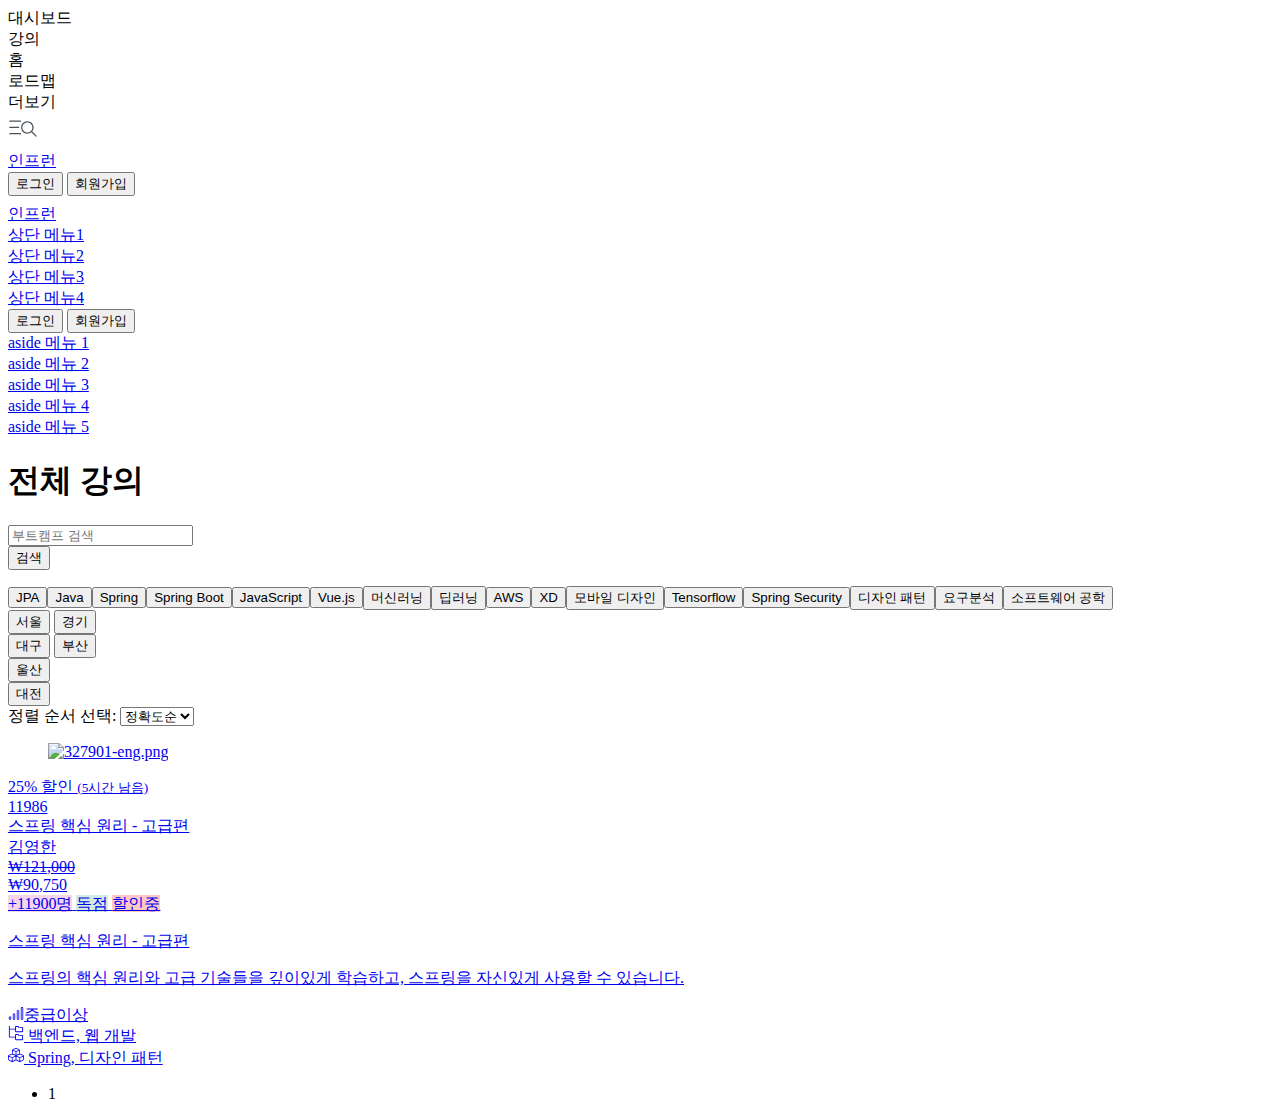
==== commit 53f03787: "테스트" ====
--- a/123.html
+++ b/123.html
@@ -127,7 +127,7 @@
         <section class="inflab-integrated">
             <header>
                 <div class="inflab-integrated__container">
-                    <ul class="inflab-integrated__service">
+                    <!-- <ul class="inflab-integrated__service">
                         <li>
                             <a class="active e-integrated-header-inflearn-link" href="/">
                                 <svg width="20" height="20" viewBox="0 0 20 20" fill="none"
@@ -162,10 +162,10 @@
 
                     <ul class="inflab-integrated__links-right">
                         <li>
-                            <a href="/open-knowledge" class="e-integrated-header-instructor-apply-link">지식공유 참여</a>
+                            
                         </li>
 
-                    </ul>
+                    </ul> -->
 
                 </div>
             </header>
@@ -227,13 +227,13 @@
                                 </div>
                             </div>
                             <div class="navbar-right">
-
+                                <!-- 
                                 <div class="search search_bar navbar-item header_search header_search--gnb">
                                     <label class="visually-hidden" for="searchbar-input">통합 검색</label>
                                     <input type="text" id="searchbar-input" enterkeyhint="go" class="input"
                                         placeholder="" data-kv="headerSearchWord">
                                     <span class="search__icon e-header-search"><i class="far fa-search"></i></span>
-                                </div>
+                                </div> -->
 
                                 <div class="navbar-item buttons">
                                     <button type="button" class="button space-inset-4 signin">로그인</button>
@@ -287,20 +287,18 @@
 
                         <!--Adsense 세로 광고 영역-->
                         <div class="column courses_body">
-
+                            <!--메인 콘텐츠 영역 상단 검색 Area-->
                             <header class="courses_header">
                                 <h1 class="title is-hidden">전체 강의</h1>
 
                                 <nav class="breadcrumb" aria-label="breadcrumbs">
-                                    <ul>
-                                        <li><a href="/courses" class="category_link">전체 강의</a></li>
-                                    </ul>
+
                                 </nav>
                                 <form class="search bootstrap-components" action=".">
 
                                     <div class="col-auto">
 
-                                        <input value="김영한" type="search" placeholder="전체 강의 검색"
+                                        <input value="" type="search" placeholder="부트캠프 검색"
                                             class="form-control form-control-sm " required="">
 
                                     </div>
@@ -314,41 +312,14 @@
 
                                 </form>
                             </header>
-
+                            <!--메인 콘텐츠 영역 상단 검색 Area-->
                             <main class="courses_main">
+                                <!--메인 콘텐츠 상단 첫번째 태그 영역-->
                                 <div class="courses__skill-tags are-medium skills e-skill-tags">
-
-                                    <div class="courses__skill-tag-search-wrapper">
-                                        <div
-                                            class="field has-addons courses__skill-tag-search e-skilltag-search-input bootstrap-components">
-                                            <form class="courses__skill-tag-search-input e-skill-tag-search-form"
-                                                action=".">
-                                                <input type="search" placeholder="기술 검색">
-                                            </form>
-
-                                            <button type="button"
-                                                class="btn btn-outline-secondary btn-icon-md courses__skill-tag-search-icon e-search-skilltag-button">
-
-                                                <i class="fa-regular fa-magnifying-glass"></i>
-                                            </button>
-
-                                        </div>
-                                        <button
-                                            class="courses__skill-tag-search-input-open-button courses__action-icon e-open-search-input-button">
-                                            <i class="fa-regular fa-magnifying-glass"></i>
-                                        </button>
-                                    </div>
-
-
-
-
-
-
-
                                     <div class="skill_buttons">
-                                        <button class="courses__skill-tag skill e-skill-tag" name="JPA"
-                                            fxd-data="{&quot;type&quot;:&quot;skill&quot;,&quot;slug&quot;:&quot;java-persistence-api&quot;}">JPA</button><button
-                                            class="courses__skill-tag skill e-skill-tag" name="Java"
+                                        <button class="courses__skill-tag skill e-skill-tag"
+                                            name="JPA">JPA</button><button class="courses__skill-tag skill e-skill-tag"
+                                            name="Java"
                                             fxd-data="{&quot;type&quot;:&quot;skill&quot;,&quot;slug&quot;:&quot;java&quot;}">Java</button><button
                                             class="courses__skill-tag skill e-skill-tag" name="Spring"
                                             fxd-data="{&quot;type&quot;:&quot;skill&quot;,&quot;slug&quot;:&quot;spring&quot;}">Spring</button><button
@@ -383,32 +354,24 @@
                                             fxd-data="{&quot;type&quot;:&quot;skill&quot;,&quot;slug&quot;:&quot;software-engineering&quot;}">소프트웨어
                                             공학</button>
                                     </div>
-                                    <div class="courses__skill-tag-button-wrapper">
-                                        <button class="courses__action-icon courses__skill-tag--small e-skill-more">
-                                            <i class="fa-regular fa-chevron-down"></i>
-                                        </button>
-                                    </div>
-                                </div>
-                                <div class="courses__skill-tag-search-result--empty bootstrap-components">
-                                    <p class="courses__skill-tag-search-result-text">검색 결과가 없어요</p>
-                                </div>
+                                </div>
+                                <!--메인 콘텐츠 상단 첫번째 태그 영역-->
+
+                                <!--메인 콘텐츠 상단 두번째 태그 영역-->
                                 <div class="search-option">
                                     <nav class="course-filter bootstrap-components">
-
-
                                         <button
                                             class="courses__filter-tags courses__filter-type-tags courses__filter-tag--outline e-online-filter"
                                             type="button">
                                             <i class="fa-solid fa-check courses__check-icon" aria-hidden="true"></i>
-                                            <span class="courses__filter-text">온라인</span>
+                                            <span class="courses__filter-text">서울</span>
                                         </button>
-
 
                                         <button
                                             class="courses__filter-tags courses__filter-type-tags courses__filter-tag--outline e-offline-filter"
                                             type="button">
                                             <i class="fa-solid fa-check courses__check-icon" aria-hidden="true"></i>
-                                            <span class="courses__filter-text">오프라인</span>
+                                            <span class="courses__filter-text">경기</span>
                                         </button>
 
                                         <div class="courses__filter-tags-divider"></div>
@@ -416,12 +379,12 @@
                                         <button
                                             class="courses__filter-tags courses__filter-tag--outline courses__filter-tag--charge e-charge-filter"
                                             data-slug="free" type="button">
-                                            <i class="fa-solid fa-check"></i>무료
+                                            <i class="fa-solid fa-check"></i>대구
                                         </button>
                                         <button
                                             class="courses__filter-tags courses__filter-tag--outline courses__filter-tag--charge e-charge-filter"
                                             data-slug="paid" type="button">
-                                            <i class="fa-solid fa-check"></i>유료
+                                            <i class="fa-solid fa-check"></i>부산
                                         </button>
 
                                         <div class="courses__filter-tags-divider"></div>
@@ -429,129 +392,19 @@
                                         <button
                                             class="courses__filter-tag--outline courses__filter-tag--discount e-discount-filter"
                                             is-active="">
-                                            <i class="fa-solid fa-badge-percent"></i>
-                                            할인중
+                                            <i class="fa-solid fa-badge-percent"></i>울산
+
                                         </button>
 
                                         <div class="courses__filter-tags-divider"></div>
 
                                         <button class="courses__filter-tag--outline e-new-filter" is-active="">
                                             <i class="fa-solid fa-sparkles"></i>
-                                            New
+                                            대전
                                         </button>
-
-                                        <div class="courses__filter-tags-divider"></div>
-
-                                        <div data-bs-toggle="tooltip" data-bs-placement="auto" title=""
-                                            class="e-level-tag-tooltip-level-1 courses__filter-tag-wrapper--level "
-                                            data-bs-original-title="누구나 들을 수 있는">
-
-                                            <button data-slug="level-1"
-                                                class="courses__filter-tag--outline courses__filter-tag--level e-level-filter">
-
-                                                <i class="courses__filter-tag-icon--level">
-                                                    <svg width="16" height="16" viewBox="0 0 16 16" fill="none"
-                                                        xmlns="http://www.w3.org/2000/svg">
-                                                        <path
-                                                            d="M4.14286 6.1499C4.85268 6.1499 5.42857 6.77979 5.42857 7.55615V12.2437C5.42857 13.02 4.85268 13.6499 4.14286 13.6499H3.28571C2.57562 13.6499 2 13.02 2 12.2437V7.55615C2 6.77979 2.57562 6.1499 3.28571 6.1499H4.14286Z"
-                                                            fill="black"></path>
-                                                        <path opacity="0.4"
-                                                            d="M8.4285 4.11865C9.13832 4.11865 9.71422 4.74824 9.71422 5.5249V12.2437C9.71422 13.02 9.13832 13.6499 8.4285 13.6499H7.57136C6.86154 13.6499 6.28564 13.02 6.28564 12.2437V5.5249C6.28564 4.74824 6.86154 4.11865 7.57136 4.11865H8.4285ZM10.5714 3.80615C10.5714 3.02979 11.1473 2.3999 11.8571 2.3999H12.7142C13.424 2.3999 13.9999 3.02979 13.9999 3.80615V12.2437C13.9999 13.02 13.424 13.6499 12.7142 13.6499H11.8571C11.1473 13.6499 10.5714 13.02 10.5714 12.2437V3.80615Z"
-                                                            fill="black"></path>
-                                                    </svg>
-                                                </i>
-                                                <i class="courses__filter-tag-icon--level-active">
-                                                    <svg xmlns="http://www.w3.org/2000/svg" width="16" height="16"
-                                                        viewBox="0 0 16 16" fill="none">
-                                                        <path
-                                                            d="M4.14286 6.1499C4.85268 6.1499 5.42857 6.77979 5.42857 7.55615V12.2437C5.42857 13.02 4.85268 13.6499 4.14286 13.6499H3.28571C2.57562 13.6499 2 13.02 2 12.2437V7.55615C2 6.77979 2.57562 6.1499 3.28571 6.1499H4.14286Z"
-                                                            fill="#00C471"></path>
-                                                        <path opacity="0.4"
-                                                            d="M8.4285 4.11865C9.13832 4.11865 9.71422 4.74824 9.71422 5.5249V12.2437C9.71422 13.02 9.13832 13.6499 8.4285 13.6499H7.57136C6.86154 13.6499 6.28564 13.02 6.28564 12.2437V5.5249C6.28564 4.74824 6.86154 4.11865 7.57136 4.11865H8.4285ZM10.5714 3.80615C10.5714 3.02979 11.1473 2.3999 11.8571 2.3999H12.7142C13.424 2.3999 13.9999 3.02979 13.9999 3.80615V12.2437C13.9999 13.02 13.424 13.6499 12.7142 13.6499H11.8571C11.1473 13.6499 10.5714 13.02 10.5714 12.2437V3.80615Z"
-                                                            fill="#00C471"></path>
-                                                    </svg>
-                                                </i>
-
-                                                입문
-                                            </button>
-                                        </div>
-                                        <div data-bs-toggle="tooltip" data-bs-placement="auto" title=""
-                                            class="e-level-tag-tooltip-level-2 courses__filter-tag-wrapper--level "
-                                            data-bs-original-title="선수 지식이 필요한">
-
-                                            <button data-slug="level-2"
-                                                class="courses__filter-tag--outline courses__filter-tag--level e-level-filter">
-
-                                                <i class="courses__filter-tag-icon--level">
-                                                    <svg width="16" height="16" viewBox="0 0 16 16" fill="none"
-                                                        xmlns="http://www.w3.org/2000/svg">
-                                                        <path opacity="0.4"
-                                                            d="M10.5713 3.80615C10.5713 3.02979 11.1472 2.3999 11.857 2.3999H12.7141C13.424 2.3999 13.9999 3.02979 13.9999 3.80615V12.2437C13.9999 13.02 13.424 13.6499 12.7141 13.6499H11.857C11.1472 13.6499 10.5713 13.02 10.5713 12.2437V3.80615Z"
-                                                            fill="black"></path>
-                                                        <path
-                                                            d="M8.42857 4.11865C9.13839 4.11865 9.71429 4.74824 9.71429 5.5249V12.2437C9.71429 13.02 9.13839 13.6499 8.42857 13.6499H7.57143C6.86161 13.6499 6.28571 13.02 6.28571 12.2437V5.5249C6.28571 4.74824 6.86161 4.11865 7.57143 4.11865H8.42857ZM4.14286 6.1499C4.85268 6.1499 5.42857 6.77979 5.42857 7.55615V12.2437C5.42857 13.02 4.85268 13.6499 4.14286 13.6499H3.28571C2.57562 13.6499 2 13.02 2 12.2437V7.55615C2 6.77979 2.57562 6.1499 3.28571 6.1499H4.14286Z"
-                                                            fill="black"></path>
-                                                    </svg>
-                                                </i>
-                                                <i class="courses__filter-tag-icon--level-active">
-                                                    <svg width="16" height="16" viewBox="0 0 16 16" fill="none"
-                                                        xmlns="http://www.w3.org/2000/svg">
-                                                        <path opacity="0.4"
-                                                            d="M10.5713 3.80615C10.5713 3.02979 11.1472 2.3999 11.857 2.3999H12.7141C13.424 2.3999 13.9999 3.02979 13.9999 3.80615V12.2437C13.9999 13.02 13.424 13.6499 12.7141 13.6499H11.857C11.1472 13.6499 10.5713 13.02 10.5713 12.2437V3.80615Z"
-                                                            fill="#00C471"></path>
-                                                        <path
-                                                            d="M8.42857 4.11865C9.13839 4.11865 9.71429 4.74824 9.71429 5.5249V12.2437C9.71429 13.02 9.13839 13.6499 8.42857 13.6499H7.57143C6.86161 13.6499 6.28571 13.02 6.28571 12.2437V5.5249C6.28571 4.74824 6.86161 4.11865 7.57143 4.11865H8.42857ZM4.14286 6.1499C4.85268 6.1499 5.42857 6.77979 5.42857 7.55615V12.2437C5.42857 13.02 4.85268 13.6499 4.14286 13.6499H3.28571C2.57562 13.6499 2 13.02 2 12.2437V7.55615C2 6.77979 2.57562 6.1499 3.28571 6.1499H4.14286Z"
-                                                            fill="#00C471"></path>
-                                                    </svg>
-                                                </i>
-
-                                                초급
-                                            </button>
-                                        </div>
-                                        <div data-bs-toggle="tooltip" data-bs-placement="auto" title=""
-                                            class="e-level-tag-tooltip-level-3 courses__filter-tag-wrapper--level courses__filter-tag-wrapper--last-level"
-                                            data-bs-original-title="전문성을 높이는">
-
-                                            <button data-slug="level-3"
-                                                class="courses__filter-tag--outline courses__filter-tag--level e-level-filter is-active">
-
-                                                <i class="courses__filter-tag-icon--level">
-                                                    <svg width="16" height="16" viewBox="0 0 16 16" fill="none"
-                                                        xmlns="http://www.w3.org/2000/svg">
-                                                        <path
-                                                            d="M8.42857 4.11865C9.13839 4.11865 9.71429 4.74824 9.71429 5.5249V12.2437C9.71429 13.02 9.13839 13.6499 8.42857 13.6499H7.57143C6.86161 13.6499 6.28571 13.02 6.28571 12.2437V5.5249C6.28571 4.74824 6.86161 4.11865 7.57143 4.11865H8.42857ZM4.14286 6.1499C4.85268 6.1499 5.42857 6.77979 5.42857 7.55615V12.2437C5.42857 13.02 4.85268 13.6499 4.14286 13.6499H3.28571C2.57562 13.6499 2 13.02 2 12.2437V7.55615C2 6.77979 2.57562 6.1499 3.28571 6.1499H4.14286ZM10.5714 3.80615C10.5714 3.02979 11.1473 2.3999 11.8571 2.3999H12.7143C13.4241 2.3999 14 3.02979 14 3.80615V12.2437C14 13.02 13.4241 13.6499 12.7143 13.6499H11.8571C11.1473 13.6499 10.5714 13.02 10.5714 12.2437V3.80615Z"
-                                                            fill="black"></path>
-                                                    </svg>
-                                                </i>
-                                                <i class="courses__filter-tag-icon--level-active">
-                                                    <svg width="16" height="16" viewBox="0 0 16 16" fill="none"
-                                                        xmlns="http://www.w3.org/2000/svg">
-                                                        <path
-                                                            d="M8.42857 4.11865C9.13839 4.11865 9.71429 4.74824 9.71429 5.5249V12.2437C9.71429 13.02 9.13839 13.6499 8.42857 13.6499H7.57143C6.86161 13.6499 6.28571 13.02 6.28571 12.2437V5.5249C6.28571 4.74824 6.86161 4.11865 7.57143 4.11865H8.42857ZM4.14286 6.1499C4.85268 6.1499 5.42857 6.77979 5.42857 7.55615V12.2437C5.42857 13.02 4.85268 13.6499 4.14286 13.6499H3.28571C2.57562 13.6499 2 13.02 2 12.2437V7.55615C2 6.77979 2.57562 6.1499 3.28571 6.1499H4.14286ZM10.5714 3.80615C10.5714 3.02979 11.1473 2.3999 11.8571 2.3999H12.7143C13.4241 2.3999 14 3.02979 14 3.80615V12.2437C14 13.02 13.4241 13.6499 12.7143 13.6499H11.8571C11.1473 13.6499 10.5714 13.02 10.5714 12.2437V3.80615Z"
-                                                            fill="#00C471"></path>
-                                                    </svg>
-                                                </i>
-
-                                                중급이상
-                                            </button>
-                                        </div>
-
-
-
-                                        <div class="courses__filter-reset-button-wrapper is-active">
-                                            <button class="courses__filter-reset-button e-skilltag-filter-reset ">
-                                                <i class="fa-regular fa-arrows-rotate"></i>
-                                            </button>
-                                        </div>
-
                                     </nav>
                                     <div class="courses_order_select bootstrap-components">
                                         <label for="courses_order_selector" class="visually_hidden">정렬 순서 선택:</label>
-
-
-
-
-
                                         <select id="courses_order_selector" name="order_select"
                                             class="form-select form-select-sm " aria-label="정렬 순서 선택">
                                             <option selected="" value="search">정확도순</option>
@@ -563,16 +416,13 @@
                                         </select>
                                     </div>
                                 </div>
+                                <!--메인 콘텐츠 상단 두번째 태그 영역-->
+
                                 <div class="courses_container">
                                     <div class="columns is-multiline is-mobile courses_card_list_body">
                                         <div
                                             class="column is-3-fullhd is-3-widescreen is-3-desktop is-4-tablet is-6-mobile ">
-                                            <div class="card course course_card_item" data-productid="327901"
-                                                fxd-data="{&quot;courseId&quot;:327901,&quot;regPrice&quot;:121000,&quot;isInCart&quot;:false}"
-                                                data-gtm-vis-recent-on-screen-8964582_476="600029"
-                                                data-gtm-vis-first-on-screen-8964582_476="600029"
-                                                data-gtm-vis-total-visible-time-8964582_476="100"
-                                                data-gtm-vis-has-fired-8964582_476="1">
+                                            <div class="card course course_card_item" data-productid="327901">
 
                                                 <a class="course_card_front e_course_click"
                                                     href="/course/스프링-핵심-원리-고급편">
@@ -601,103 +451,7 @@
                                                         <div class="course_title">스프링 핵심 원리 - 고급편</div>
                                                         <div class="instructor">김영한</div>
 
-                                                        <div class="rating">
-                                                            <div class="rating_star">
-                                                                <div class="star_solid"
-                                                                    style="width: 99.53596287703016%"><svg
-                                                                        aria-hidden="true" data-prefix="fas"
-                                                                        data-icon="star"
-                                                                        class="svg-inline--fa fa-star fa-w-18"
-                                                                        role="img" xmlns="http://www.w3.org/2000/svg"
-                                                                        viewBox="0 0 576 512" width="16" height="16"
-                                                                        data-value="1">
-                                                                        <path fill="currentColor"
-                                                                            d="M259.3 17.8L194 150.2 47.9 171.5c-26.2 3.8-36.7 36.1-17.7 54.6l105.7 103-25 145.5c-4.5 26.3 23.2 46 46.4 33.7L288 439.6l130.7 68.7c23.2 12.2 50.9-7.4 46.4-33.7l-25-145.5 105.7-103c19-18.5 8.5-50.8-17.7-54.6L382 150.2 316.7 17.8c-11.7-23.6-45.6-23.9-57.4 0z">
-                                                                        </path>
-                                                                    </svg><svg aria-hidden="true" data-prefix="fas"
-                                                                        data-icon="star"
-                                                                        class="svg-inline--fa fa-star fa-w-18"
-                                                                        role="img" xmlns="http://www.w3.org/2000/svg"
-                                                                        viewBox="0 0 576 512" width="16" height="16"
-                                                                        data-value="2">
-                                                                        <path fill="currentColor"
-                                                                            d="M259.3 17.8L194 150.2 47.9 171.5c-26.2 3.8-36.7 36.1-17.7 54.6l105.7 103-25 145.5c-4.5 26.3 23.2 46 46.4 33.7L288 439.6l130.7 68.7c23.2 12.2 50.9-7.4 46.4-33.7l-25-145.5 105.7-103c19-18.5 8.5-50.8-17.7-54.6L382 150.2 316.7 17.8c-11.7-23.6-45.6-23.9-57.4 0z">
-                                                                        </path>
-                                                                    </svg><svg aria-hidden="true" data-prefix="fas"
-                                                                        data-icon="star"
-                                                                        class="svg-inline--fa fa-star fa-w-18"
-                                                                        role="img" xmlns="http://www.w3.org/2000/svg"
-                                                                        viewBox="0 0 576 512" width="16" height="16"
-                                                                        data-value="3">
-                                                                        <path fill="currentColor"
-                                                                            d="M259.3 17.8L194 150.2 47.9 171.5c-26.2 3.8-36.7 36.1-17.7 54.6l105.7 103-25 145.5c-4.5 26.3 23.2 46 46.4 33.7L288 439.6l130.7 68.7c23.2 12.2 50.9-7.4 46.4-33.7l-25-145.5 105.7-103c19-18.5 8.5-50.8-17.7-54.6L382 150.2 316.7 17.8c-11.7-23.6-45.6-23.9-57.4 0z">
-                                                                        </path>
-                                                                    </svg><svg aria-hidden="true" data-prefix="fas"
-                                                                        data-icon="star"
-                                                                        class="svg-inline--fa fa-star fa-w-18"
-                                                                        role="img" xmlns="http://www.w3.org/2000/svg"
-                                                                        viewBox="0 0 576 512" width="16" height="16"
-                                                                        data-value="4">
-                                                                        <path fill="currentColor"
-                                                                            d="M259.3 17.8L194 150.2 47.9 171.5c-26.2 3.8-36.7 36.1-17.7 54.6l105.7 103-25 145.5c-4.5 26.3 23.2 46 46.4 33.7L288 439.6l130.7 68.7c23.2 12.2 50.9-7.4 46.4-33.7l-25-145.5 105.7-103c19-18.5 8.5-50.8-17.7-54.6L382 150.2 316.7 17.8c-11.7-23.6-45.6-23.9-57.4 0z">
-                                                                        </path>
-                                                                    </svg><svg aria-hidden="true" data-prefix="fas"
-                                                                        data-icon="star"
-                                                                        class="svg-inline--fa fa-star fa-w-18"
-                                                                        role="img" xmlns="http://www.w3.org/2000/svg"
-                                                                        viewBox="0 0 576 512" width="16" height="16"
-                                                                        data-value="5">
-                                                                        <path fill="currentColor"
-                                                                            d="M259.3 17.8L194 150.2 47.9 171.5c-26.2 3.8-36.7 36.1-17.7 54.6l105.7 103-25 145.5c-4.5 26.3 23.2 46 46.4 33.7L288 439.6l130.7 68.7c23.2 12.2 50.9-7.4 46.4-33.7l-25-145.5 105.7-103c19-18.5 8.5-50.8-17.7-54.6L382 150.2 316.7 17.8c-11.7-23.6-45.6-23.9-57.4 0z">
-                                                                        </path>
-                                                                    </svg></div><svg aria-hidden="true"
-                                                                    data-prefix="fal" data-icon="star"
-                                                                    class="svg-inline--fa fa-star fa-w-18" role="img"
-                                                                    xmlns="http://www.w3.org/2000/svg"
-                                                                    viewBox="0 0 576 512" width="16" height="16"
-                                                                    data-value="5">
-                                                                    <path fill="currentColor"
-                                                                        d="M528.1 171.5L382 150.2 316.7 17.8c-11.7-23.6-45.6-23.9-57.4 0L194 150.2 47.9 171.5c-26.2 3.8-36.7 36.1-17.7 54.6l105.7 103-25 145.5c-4.5 26.3 23.2 46 46.4 33.7L288 439.6l130.7 68.7c23.2 12.2 50.9-7.4 46.4-33.7l-25-145.5 105.7-103c19-18.5 8.5-50.8-17.7-54.6zM405.8 317.9l27.8 162L288 403.5 142.5 480l27.8-162L52.5 203.1l162.7-23.6L288 32l72.8 147.5 162.7 23.6-117.7 114.8z">
-                                                                    </path>
-                                                                </svg><svg aria-hidden="true" data-prefix="fal"
-                                                                    data-icon="star"
-                                                                    class="svg-inline--fa fa-star fa-w-18" role="img"
-                                                                    xmlns="http://www.w3.org/2000/svg"
-                                                                    viewBox="0 0 576 512" width="16" height="16"
-                                                                    data-value="4">
-                                                                    <path fill="currentColor"
-                                                                        d="M528.1 171.5L382 150.2 316.7 17.8c-11.7-23.6-45.6-23.9-57.4 0L194 150.2 47.9 171.5c-26.2 3.8-36.7 36.1-17.7 54.6l105.7 103-25 145.5c-4.5 26.3 23.2 46 46.4 33.7L288 439.6l130.7 68.7c23.2 12.2 50.9-7.4 46.4-33.7l-25-145.5 105.7-103c19-18.5 8.5-50.8-17.7-54.6zM405.8 317.9l27.8 162L288 403.5 142.5 480l27.8-162L52.5 203.1l162.7-23.6L288 32l72.8 147.5 162.7 23.6-117.7 114.8z">
-                                                                    </path>
-                                                                </svg><svg aria-hidden="true" data-prefix="fal"
-                                                                    data-icon="star"
-                                                                    class="svg-inline--fa fa-star fa-w-18" role="img"
-                                                                    xmlns="http://www.w3.org/2000/svg"
-                                                                    viewBox="0 0 576 512" width="16" height="16"
-                                                                    data-value="3">
-                                                                    <path fill="currentColor"
-                                                                        d="M528.1 171.5L382 150.2 316.7 17.8c-11.7-23.6-45.6-23.9-57.4 0L194 150.2 47.9 171.5c-26.2 3.8-36.7 36.1-17.7 54.6l105.7 103-25 145.5c-4.5 26.3 23.2 46 46.4 33.7L288 439.6l130.7 68.7c23.2 12.2 50.9-7.4 46.4-33.7l-25-145.5 105.7-103c19-18.5 8.5-50.8-17.7-54.6zM405.8 317.9l27.8 162L288 403.5 142.5 480l27.8-162L52.5 203.1l162.7-23.6L288 32l72.8 147.5 162.7 23.6-117.7 114.8z">
-                                                                    </path>
-                                                                </svg><svg aria-hidden="true" data-prefix="fal"
-                                                                    data-icon="star"
-                                                                    class="svg-inline--fa fa-star fa-w-18" role="img"
-                                                                    xmlns="http://www.w3.org/2000/svg"
-                                                                    viewBox="0 0 576 512" width="16" height="16"
-                                                                    data-value="2">
-                                                                    <path fill="currentColor"
-                                                                        d="M528.1 171.5L382 150.2 316.7 17.8c-11.7-23.6-45.6-23.9-57.4 0L194 150.2 47.9 171.5c-26.2 3.8-36.7 36.1-17.7 54.6l105.7 103-25 145.5c-4.5 26.3 23.2 46 46.4 33.7L288 439.6l130.7 68.7c23.2 12.2 50.9-7.4 46.4-33.7l-25-145.5 105.7-103c19-18.5 8.5-50.8-17.7-54.6zM405.8 317.9l27.8 162L288 403.5 142.5 480l27.8-162L52.5 203.1l162.7-23.6L288 32l72.8 147.5 162.7 23.6-117.7 114.8z">
-                                                                    </path>
-                                                                </svg><svg aria-hidden="true" data-prefix="fal"
-                                                                    data-icon="star"
-                                                                    class="svg-inline--fa fa-star fa-w-18" role="img"
-                                                                    xmlns="http://www.w3.org/2000/svg"
-                                                                    viewBox="0 0 576 512" width="16" height="16"
-                                                                    data-value="1">
-                                                                    <path fill="currentColor"
-                                                                        d="M528.1 171.5L382 150.2 316.7 17.8c-11.7-23.6-45.6-23.9-57.4 0L194 150.2 47.9 171.5c-26.2 3.8-36.7 36.1-17.7 54.6l105.7 103-25 145.5c-4.5 26.3 23.2 46 46.4 33.7L288 439.6l130.7 68.7c23.2 12.2 50.9-7.4 46.4-33.7l-25-145.5 105.7-103c19-18.5 8.5-50.8-17.7-54.6zM405.8 317.9l27.8 162L288 403.5 142.5 480l27.8-162L52.5 203.1l162.7-23.6L288 32l72.8 147.5 162.7 23.6-117.7 114.8z">
-                                                                    </path>
-                                                                </svg>
-                                                            </div><span class="review_cnt">(431)</span>
-                                                        </div>
+
 
                                                         <div class="price"><del>₩121,000</del><br><span
                                                                 class="pay_price">₩90,750</span></div>
@@ -784,1570 +538,11 @@
                                                             data-tooltip="내 폴더에 추가">
                                                             <i class="far fa-plus fa-lg"></i>
                                                         </div>
-
                                                     </div>
                                                 </div>
                                             </div>
                                         </div>
-                                        <div
-                                            class="column is-3-fullhd is-3-widescreen is-3-desktop is-4-tablet is-6-mobile ">
-                                            <div class="card course course_card_item" data-productid="324214"
-                                                fxd-data="{&quot;courseId&quot;:324214,&quot;regPrice&quot;:88000,&quot;isInCart&quot;:false}"
-                                                data-gtm-vis-recent-on-screen-8964582_476="600034"
-                                                data-gtm-vis-first-on-screen-8964582_476="600034"
-                                                data-gtm-vis-total-visible-time-8964582_476="100"
-                                                data-gtm-vis-has-fired-8964582_476="1">
-
-                                                <a class="course_card_front e_course_click"
-                                                    href="/course/스프링부트-JPA-API개발-성능최적화">
-                                                    <div class="card-image">
-                                                        <figure class="image is_thumbnail">
-
-                                                            <img loading="lazy"
-                                                                src="https://cdn.inflearn.com/public/courses/324214/course_cover/8ce5e6b5-6b31-4659-a0cd-eec20efc13f4/kyh_JPA_Spring2.png"
-                                                                data-src="https://cdn.inflearn.com/public/courses/324214/course_cover/8ce5e6b5-6b31-4659-a0cd-eec20efc13f4/kyh_JPA_Spring2.png"
-                                                                class="swiper-lazy" alt="kyh_JPA_Spring2.png">
-                                                            <div class="onload_placeholder"></div>
-                                                            <div class="swiper-lazy-preloader"></div>
-
-                                                        </figure>
-
-                                                        <div class="course_card_ribbon">
-                                                            <i class="fas fa-badge-percent"></i>
-                                                            25% 할인
-                                                            <small>(<span>5</span>시간 남음)</small>
-                                                        </div>
-                                                        <span
-                                                            class="course_card_ribbon is-shown-admin student_cnt">13131</span>
-
-                                                    </div>
-                                                    <div class="card-content">
-                                                        <div class="course_title">실전! 스프링 부트와 JPA 활용2 - API 개발과 성능 최적화
-                                                        </div>
-                                                        <div class="instructor">김영한</div>
-
-                                                        <div class="rating">
-                                                            <div class="rating_star">
-                                                                <div class="star_solid"
-                                                                    style="width: 99.61926091825308%"><svg
-                                                                        aria-hidden="true" data-prefix="fas"
-                                                                        data-icon="star"
-                                                                        class="svg-inline--fa fa-star fa-w-18"
-                                                                        role="img" xmlns="http://www.w3.org/2000/svg"
-                                                                        viewBox="0 0 576 512" width="16" height="16"
-                                                                        data-value="1">
-                                                                        <path fill="currentColor"
-                                                                            d="M259.3 17.8L194 150.2 47.9 171.5c-26.2 3.8-36.7 36.1-17.7 54.6l105.7 103-25 145.5c-4.5 26.3 23.2 46 46.4 33.7L288 439.6l130.7 68.7c23.2 12.2 50.9-7.4 46.4-33.7l-25-145.5 105.7-103c19-18.5 8.5-50.8-17.7-54.6L382 150.2 316.7 17.8c-11.7-23.6-45.6-23.9-57.4 0z">
-                                                                        </path>
-                                                                    </svg><svg aria-hidden="true" data-prefix="fas"
-                                                                        data-icon="star"
-                                                                        class="svg-inline--fa fa-star fa-w-18"
-                                                                        role="img" xmlns="http://www.w3.org/2000/svg"
-                                                                        viewBox="0 0 576 512" width="16" height="16"
-                                                                        data-value="2">
-                                                                        <path fill="currentColor"
-                                                                            d="M259.3 17.8L194 150.2 47.9 171.5c-26.2 3.8-36.7 36.1-17.7 54.6l105.7 103-25 145.5c-4.5 26.3 23.2 46 46.4 33.7L288 439.6l130.7 68.7c23.2 12.2 50.9-7.4 46.4-33.7l-25-145.5 105.7-103c19-18.5 8.5-50.8-17.7-54.6L382 150.2 316.7 17.8c-11.7-23.6-45.6-23.9-57.4 0z">
-                                                                        </path>
-                                                                    </svg><svg aria-hidden="true" data-prefix="fas"
-                                                                        data-icon="star"
-                                                                        class="svg-inline--fa fa-star fa-w-18"
-                                                                        role="img" xmlns="http://www.w3.org/2000/svg"
-                                                                        viewBox="0 0 576 512" width="16" height="16"
-                                                                        data-value="3">
-                                                                        <path fill="currentColor"
-                                                                            d="M259.3 17.8L194 150.2 47.9 171.5c-26.2 3.8-36.7 36.1-17.7 54.6l105.7 103-25 145.5c-4.5 26.3 23.2 46 46.4 33.7L288 439.6l130.7 68.7c23.2 12.2 50.9-7.4 46.4-33.7l-25-145.5 105.7-103c19-18.5 8.5-50.8-17.7-54.6L382 150.2 316.7 17.8c-11.7-23.6-45.6-23.9-57.4 0z">
-                                                                        </path>
-                                                                    </svg><svg aria-hidden="true" data-prefix="fas"
-                                                                        data-icon="star"
-                                                                        class="svg-inline--fa fa-star fa-w-18"
-                                                                        role="img" xmlns="http://www.w3.org/2000/svg"
-                                                                        viewBox="0 0 576 512" width="16" height="16"
-                                                                        data-value="4">
-                                                                        <path fill="currentColor"
-                                                                            d="M259.3 17.8L194 150.2 47.9 171.5c-26.2 3.8-36.7 36.1-17.7 54.6l105.7 103-25 145.5c-4.5 26.3 23.2 46 46.4 33.7L288 439.6l130.7 68.7c23.2 12.2 50.9-7.4 46.4-33.7l-25-145.5 105.7-103c19-18.5 8.5-50.8-17.7-54.6L382 150.2 316.7 17.8c-11.7-23.6-45.6-23.9-57.4 0z">
-                                                                        </path>
-                                                                    </svg><svg aria-hidden="true" data-prefix="fas"
-                                                                        data-icon="star"
-                                                                        class="svg-inline--fa fa-star fa-w-18"
-                                                                        role="img" xmlns="http://www.w3.org/2000/svg"
-                                                                        viewBox="0 0 576 512" width="16" height="16"
-                                                                        data-value="5">
-                                                                        <path fill="currentColor"
-                                                                            d="M259.3 17.8L194 150.2 47.9 171.5c-26.2 3.8-36.7 36.1-17.7 54.6l105.7 103-25 145.5c-4.5 26.3 23.2 46 46.4 33.7L288 439.6l130.7 68.7c23.2 12.2 50.9-7.4 46.4-33.7l-25-145.5 105.7-103c19-18.5 8.5-50.8-17.7-54.6L382 150.2 316.7 17.8c-11.7-23.6-45.6-23.9-57.4 0z">
-                                                                        </path>
-                                                                    </svg></div><svg aria-hidden="true"
-                                                                    data-prefix="fal" data-icon="star"
-                                                                    class="svg-inline--fa fa-star fa-w-18" role="img"
-                                                                    xmlns="http://www.w3.org/2000/svg"
-                                                                    viewBox="0 0 576 512" width="16" height="16"
-                                                                    data-value="5">
-                                                                    <path fill="currentColor"
-                                                                        d="M528.1 171.5L382 150.2 316.7 17.8c-11.7-23.6-45.6-23.9-57.4 0L194 150.2 47.9 171.5c-26.2 3.8-36.7 36.1-17.7 54.6l105.7 103-25 145.5c-4.5 26.3 23.2 46 46.4 33.7L288 439.6l130.7 68.7c23.2 12.2 50.9-7.4 46.4-33.7l-25-145.5 105.7-103c19-18.5 8.5-50.8-17.7-54.6zM405.8 317.9l27.8 162L288 403.5 142.5 480l27.8-162L52.5 203.1l162.7-23.6L288 32l72.8 147.5 162.7 23.6-117.7 114.8z">
-                                                                    </path>
-                                                                </svg><svg aria-hidden="true" data-prefix="fal"
-                                                                    data-icon="star"
-                                                                    class="svg-inline--fa fa-star fa-w-18" role="img"
-                                                                    xmlns="http://www.w3.org/2000/svg"
-                                                                    viewBox="0 0 576 512" width="16" height="16"
-                                                                    data-value="4">
-                                                                    <path fill="currentColor"
-                                                                        d="M528.1 171.5L382 150.2 316.7 17.8c-11.7-23.6-45.6-23.9-57.4 0L194 150.2 47.9 171.5c-26.2 3.8-36.7 36.1-17.7 54.6l105.7 103-25 145.5c-4.5 26.3 23.2 46 46.4 33.7L288 439.6l130.7 68.7c23.2 12.2 50.9-7.4 46.4-33.7l-25-145.5 105.7-103c19-18.5 8.5-50.8-17.7-54.6zM405.8 317.9l27.8 162L288 403.5 142.5 480l27.8-162L52.5 203.1l162.7-23.6L288 32l72.8 147.5 162.7 23.6-117.7 114.8z">
-                                                                    </path>
-                                                                </svg><svg aria-hidden="true" data-prefix="fal"
-                                                                    data-icon="star"
-                                                                    class="svg-inline--fa fa-star fa-w-18" role="img"
-                                                                    xmlns="http://www.w3.org/2000/svg"
-                                                                    viewBox="0 0 576 512" width="16" height="16"
-                                                                    data-value="3">
-                                                                    <path fill="currentColor"
-                                                                        d="M528.1 171.5L382 150.2 316.7 17.8c-11.7-23.6-45.6-23.9-57.4 0L194 150.2 47.9 171.5c-26.2 3.8-36.7 36.1-17.7 54.6l105.7 103-25 145.5c-4.5 26.3 23.2 46 46.4 33.7L288 439.6l130.7 68.7c23.2 12.2 50.9-7.4 46.4-33.7l-25-145.5 105.7-103c19-18.5 8.5-50.8-17.7-54.6zM405.8 317.9l27.8 162L288 403.5 142.5 480l27.8-162L52.5 203.1l162.7-23.6L288 32l72.8 147.5 162.7 23.6-117.7 114.8z">
-                                                                    </path>
-                                                                </svg><svg aria-hidden="true" data-prefix="fal"
-                                                                    data-icon="star"
-                                                                    class="svg-inline--fa fa-star fa-w-18" role="img"
-                                                                    xmlns="http://www.w3.org/2000/svg"
-                                                                    viewBox="0 0 576 512" width="16" height="16"
-                                                                    data-value="2">
-                                                                    <path fill="currentColor"
-                                                                        d="M528.1 171.5L382 150.2 316.7 17.8c-11.7-23.6-45.6-23.9-57.4 0L194 150.2 47.9 171.5c-26.2 3.8-36.7 36.1-17.7 54.6l105.7 103-25 145.5c-4.5 26.3 23.2 46 46.4 33.7L288 439.6l130.7 68.7c23.2 12.2 50.9-7.4 46.4-33.7l-25-145.5 105.7-103c19-18.5 8.5-50.8-17.7-54.6zM405.8 317.9l27.8 162L288 403.5 142.5 480l27.8-162L52.5 203.1l162.7-23.6L288 32l72.8 147.5 162.7 23.6-117.7 114.8z">
-                                                                    </path>
-                                                                </svg><svg aria-hidden="true" data-prefix="fal"
-                                                                    data-icon="star"
-                                                                    class="svg-inline--fa fa-star fa-w-18" role="img"
-                                                                    xmlns="http://www.w3.org/2000/svg"
-                                                                    viewBox="0 0 576 512" width="16" height="16"
-                                                                    data-value="1">
-                                                                    <path fill="currentColor"
-                                                                        d="M528.1 171.5L382 150.2 316.7 17.8c-11.7-23.6-45.6-23.9-57.4 0L194 150.2 47.9 171.5c-26.2 3.8-36.7 36.1-17.7 54.6l105.7 103-25 145.5c-4.5 26.3 23.2 46 46.4 33.7L288 439.6l130.7 68.7c23.2 12.2 50.9-7.4 46.4-33.7l-25-145.5 105.7-103c19-18.5 8.5-50.8-17.7-54.6zM405.8 317.9l27.8 162L288 403.5 142.5 480l27.8-162L52.5 203.1l162.7-23.6L288 32l72.8 147.5 162.7 23.6-117.7 114.8z">
-                                                                    </path>
-                                                                </svg>
-                                                            </div><span class="review_cnt">(893)</span>
-                                                        </div>
-
-                                                        <div class="price"><del>₩88,000</del><br><span
-                                                                class="pay_price">₩66,000</span></div>
-
-                                                        <div class="tags">
-
-                                                            <span class="tag "
-                                                                style="background-color: hsl(321,63%,90%)">+13100명</span>
-                                                            <span class="tag is-hidden-student"
-                                                                style="background-color: hsl(155,40%,87%)">독점</span>
-
-
-                                                            <span class="tag "
-                                                                style="background-color: hsl(1,100%,89%)">할인중</span>
-                                                        </div>
-
-                                                    </div>
-                                                    <div class="course-data"
-                                                        fxd-data="{&quot;course_identification&quot;:324214,&quot;course_title&quot;:&quot;실전! 스프링 부트와 JPA 활용2 - API 개발과 성능 최적화&quot;,&quot;course_level&quot;:&quot;중급이상&quot;,&quot;first_category&quot;:&quot;개발 · 프로그래밍&quot;,&quot;second_category&quot;:&quot;백엔드,웹 개발&quot;,&quot;skill_tag&quot;:&quot;Java,Spring,Spring Boot,JPA&quot;,&quot;seq0_instructor_id&quot;:74366,&quot;seq0_instructor_name&quot;:&quot;김영한&quot;,&quot;student_count&quot;:13131,&quot;star_rate&quot;:4.980963045912654,&quot;review_count&quot;:893,&quot;is_new_course&quot;:false,&quot;reg_price&quot;:80000,&quot;reg_vat_price&quot;:88000,&quot;selling_price&quot;:66000,&quot;is_discount&quot;:true,&quot;discount_id&quot;:null,&quot;discount_title&quot;:&quot;25만 수강생 기념 연장 할인&quot;,&quot;discount_rate&quot;:25,&quot;course_last_updated_date&quot;:&quot;2023-02-18T09:35:00.346Z&quot;,&quot;course_published_date&quot;:&quot;2019-10-30T15:00:00.000Z&quot;,&quot;installment_price&quot;:null,&quot;installment_month&quot;:null}"
-                                                        style="display: none;" aria-hidden="true"></div>
-                                                </a>
-                                                <div class="course_card_back">
-                                                    <a class="e_course_click" href="/course/스프링부트-JPA-API개발-성능최적화">
-                                                        <p class="course_title">실전! 스프링 부트와 JPA 활용2 - API 개발과 성능 최적화</p>
-                                                        <p class="course_description">스프링 부트와 JPA를 활용해서 API를 개발합니다. 그리고
-                                                            JPA 극한의 성능 최적화 방법을 학습할 수 있습니다.</p>
-                                                        <div class="back_course_metas">
-                                                            <div class="course_level">
-                                                                <span><svg width="16" aria-hidden="true"
-                                                                        data-prefix="fal" data-icon="signal-alt"
-                                                                        class="svg-inline--fa fa-signal-alt fa-w-20"
-                                                                        role="img" xmlns="http://www.w3.org/2000/svg"
-                                                                        viewBox="0 0 640 512">
-                                                                        <path fill="currentColor"
-                                                                            d="M576 32v448h-32V32h32M416 160v320h-32V160h32M256 288v192h-32V288h32M96 416v64H64v-64h32M576 0h-32c-17.67 0-32 14.33-32 32v448c0 17.67 14.33 32 32 32h32c17.67 0 32-14.33 32-32V32c0-17.67-14.33-32-32-32zM416 128h-32c-17.67 0-32 14.33-32 32v320c0 17.67 14.33 32 32 32h32c17.67 0 32-14.33 32-32V160c0-17.67-14.33-32-32-32zM256 256h-32c-17.67 0-32 14.33-32 32v192c0 17.67 14.33 32 32 32h32c17.67 0 32-14.33 32-32V288c0-17.67-14.33-32-32-32zM96 384H64c-17.67 0-32 14.33-32 32v64c0 17.67 14.33 32 32 32h32c17.67 0 32-14.33 32-32v-64c0-17.67-14.33-32-32-32z">
-                                                                        </path>
-                                                                    </svg>중급이상</span>
-                                                            </div>
-                                                            <div class="course_categories">
-                                                                <span>
-                                                                    <svg width="16" aria-hidden="true" focusable="false"
-                                                                        data-prefix="fal" data-icon="folder-tree"
-                                                                        class="svg-inline--fa fa-folder-tree fa-w-18"
-                                                                        role="img" xmlns="http://www.w3.org/2000/svg"
-                                                                        viewBox="0 0 576 512">
-                                                                        <path fill="currentColor"
-                                                                            d="M288 224h224a32 32 0 0 0 32-32V64a32 32 0 0 0-32-32H400L368 0h-80a32 32 0 0 0-32 32v64H64V8a8 8 0 0 0-8-8H40a8 8 0 0 0-8 8v392a16 16 0 0 0 16 16h208v64a32 32 0 0 0 32 32h224a32 32 0 0 0 32-32V352a32 32 0 0 0-32-32H400l-32-32h-80a32 32 0 0 0-32 32v64H64V128h192v64a32 32 0 0 0 32 32zm0 96h66.74l32 32H512v128H288zm0-288h66.74l32 32H512v128H288z">
-                                                                        </path>
-                                                                    </svg>
-                                                                    백엔드, 웹 개발
-                                                                </span>
-                                                            </div>
-                                                            <div class="course_skills">
-                                                                <span>
-                                                                    <svg width="16" aria-hidden="true" focusable="false"
-                                                                        data-prefix="far" data-icon="cubes"
-                                                                        class="svg-inline--fa fa-cubes fa-w-16"
-                                                                        role="img" xmlns="http://www.w3.org/2000/svg"
-                                                                        viewBox="0 0 512 512">
-                                                                        <path fill="currentColor"
-                                                                            d="M384 215.1V102.5c0-15-9.3-28.4-23.4-33.7l-92-34.5c-8.1-3.1-17.1-3.1-25.3 0l-92 34.5c-14.1 5.3-23.4 18.7-23.4 33.7v112.6L23.4 254.4C9.3 259.6 0 273.1 0 288.1v106.6c0 13.6 7.7 26.1 19.9 32.2l98.6 49.3c10.1 5.1 22.1 5.1 32.2 0L256 423.6l105.3 52.6c10.1 5.1 22.1 5.1 32.2 0l98.6-49.3c12.2-6.1 19.9-18.6 19.9-32.2V288.1c0-15-9.3-28.4-23.4-33.7L384 215.1zm-116 34.8V152l92-31.7v97.6l-92 32zM152 94.2l104-39 104 39v.2L256 131 152 94.3v-.1zm0 26.1l92 31.7v97.9l-92-32v-97.6zm-30 329.4l-96.8-48.4V308l96.8 39.3v102.4zM25.2 280.8v-.2l109.4-41 108.1 40.5v1.2l-108.1 43.9-109.4-44.4zm122 66.5l95.5-38.8V402l-95.5 47.8V347.3zm217.6 102.4L269.3 402v-93.4l95.5 38.8v102.3zm122-48.4L390 449.7V347.3l96.8-39.3v93.3zm0-120.5l-109.4 44.4-108.1-43.9v-1.2l108.1-40.5 109.4 41v.2z">
-                                                                        </path>
-                                                                    </svg>
-                                                                    Java, Spring, Spring Boot
-                                                                </span>
-                                                            </div>
-                                                        </div>
-                                                    </a>
-                                                    <div class="course_card_control active_btn">
-
-                                                        <div class="tooltip is-tooltip-warning is-tooltip-left course-card__button-cart add_cart e_cart_action"
-                                                            fxd-data="{&quot;type&quot;:&quot;cart&quot;}"
-                                                            data-tooltip="수강바구니에 추가">
-                                                            <i class="far fa-cart-plus fa-lg"></i>
-                                                        </div>
-
-
-                                                        <div class="tooltip is-tooltip-warning is-tooltip-left course-card__button-like add_cart e-like"
-                                                            data-tooltip="좋아요에 추가">
-                                                            <i class="far fa-heart fa-lg"></i>
-                                                        </div>
-
-                                                        <div class="tooltip is-tooltip-warning is-tooltip-left e-add-mylist"
-                                                            data-tooltip="내 폴더에 추가">
-                                                            <i class="far fa-plus fa-lg"></i>
-                                                        </div>
-
-                                                    </div>
-                                                </div>
-                                            </div>
-                                        </div>
-                                        <div
-                                            class="column is-3-fullhd is-3-widescreen is-3-desktop is-4-tablet is-6-mobile ">
-                                            <div class="card course course_card_item" data-productid="324474"
-                                                fxd-data="{&quot;courseId&quot;:324474,&quot;regPrice&quot;:88000,&quot;isInCart&quot;:false}"
-                                                data-gtm-vis-recent-on-screen-8964582_476="600038"
-                                                data-gtm-vis-first-on-screen-8964582_476="600038"
-                                                data-gtm-vis-total-visible-time-8964582_476="100"
-                                                data-gtm-vis-has-fired-8964582_476="1">
-
-                                                <a class="course_card_front e_course_click"
-                                                    href="/course/스프링-데이터-JPA-실전">
-                                                    <div class="card-image">
-                                                        <figure class="image is_thumbnail">
-
-                                                            <img loading="lazy"
-                                                                src="https://cdn.inflearn.com/public/courses/324474/course_cover/58c8632c-7a6e-4c76-9893-d7fffa32faf2/kyh_JPA_Spring2%20%E1%84%87%E1%85%A9%E1%86%A8%E1%84%89%E1%85%A1%206.png"
-                                                                data-src="https://cdn.inflearn.com/public/courses/324474/course_cover/58c8632c-7a6e-4c76-9893-d7fffa32faf2/kyh_JPA_Spring2%20%E1%84%87%E1%85%A9%E1%86%A8%E1%84%89%E1%85%A1%206.png"
-                                                                class="swiper-lazy" alt="206.png">
-                                                            <div class="onload_placeholder"></div>
-                                                            <div class="swiper-lazy-preloader"></div>
-
-                                                        </figure>
-
-                                                        <div class="course_card_ribbon">
-                                                            <i class="fas fa-badge-percent"></i>
-                                                            25% 할인
-                                                            <small>(<span>5</span>시간 남음)</small>
-                                                        </div>
-                                                        <span
-                                                            class="course_card_ribbon is-shown-admin student_cnt">10511</span>
-
-                                                    </div>
-                                                    <div class="card-content">
-                                                        <div class="course_title">실전! 스프링 데이터 JPA</div>
-                                                        <div class="instructor">김영한</div>
-
-                                                        <div class="rating">
-                                                            <div class="rating_star">
-                                                                <div class="star_solid"
-                                                                    style="width: 99.4015748031496%"><svg
-                                                                        aria-hidden="true" data-prefix="fas"
-                                                                        data-icon="star"
-                                                                        class="svg-inline--fa fa-star fa-w-18"
-                                                                        role="img" xmlns="http://www.w3.org/2000/svg"
-                                                                        viewBox="0 0 576 512" width="16" height="16"
-                                                                        data-value="1">
-                                                                        <path fill="currentColor"
-                                                                            d="M259.3 17.8L194 150.2 47.9 171.5c-26.2 3.8-36.7 36.1-17.7 54.6l105.7 103-25 145.5c-4.5 26.3 23.2 46 46.4 33.7L288 439.6l130.7 68.7c23.2 12.2 50.9-7.4 46.4-33.7l-25-145.5 105.7-103c19-18.5 8.5-50.8-17.7-54.6L382 150.2 316.7 17.8c-11.7-23.6-45.6-23.9-57.4 0z">
-                                                                        </path>
-                                                                    </svg><svg aria-hidden="true" data-prefix="fas"
-                                                                        data-icon="star"
-                                                                        class="svg-inline--fa fa-star fa-w-18"
-                                                                        role="img" xmlns="http://www.w3.org/2000/svg"
-                                                                        viewBox="0 0 576 512" width="16" height="16"
-                                                                        data-value="2">
-                                                                        <path fill="currentColor"
-                                                                            d="M259.3 17.8L194 150.2 47.9 171.5c-26.2 3.8-36.7 36.1-17.7 54.6l105.7 103-25 145.5c-4.5 26.3 23.2 46 46.4 33.7L288 439.6l130.7 68.7c23.2 12.2 50.9-7.4 46.4-33.7l-25-145.5 105.7-103c19-18.5 8.5-50.8-17.7-54.6L382 150.2 316.7 17.8c-11.7-23.6-45.6-23.9-57.4 0z">
-                                                                        </path>
-                                                                    </svg><svg aria-hidden="true" data-prefix="fas"
-                                                                        data-icon="star"
-                                                                        class="svg-inline--fa fa-star fa-w-18"
-                                                                        role="img" xmlns="http://www.w3.org/2000/svg"
-                                                                        viewBox="0 0 576 512" width="16" height="16"
-                                                                        data-value="3">
-                                                                        <path fill="currentColor"
-                                                                            d="M259.3 17.8L194 150.2 47.9 171.5c-26.2 3.8-36.7 36.1-17.7 54.6l105.7 103-25 145.5c-4.5 26.3 23.2 46 46.4 33.7L288 439.6l130.7 68.7c23.2 12.2 50.9-7.4 46.4-33.7l-25-145.5 105.7-103c19-18.5 8.5-50.8-17.7-54.6L382 150.2 316.7 17.8c-11.7-23.6-45.6-23.9-57.4 0z">
-                                                                        </path>
-                                                                    </svg><svg aria-hidden="true" data-prefix="fas"
-                                                                        data-icon="star"
-                                                                        class="svg-inline--fa fa-star fa-w-18"
-                                                                        role="img" xmlns="http://www.w3.org/2000/svg"
-                                                                        viewBox="0 0 576 512" width="16" height="16"
-                                                                        data-value="4">
-                                                                        <path fill="currentColor"
-                                                                            d="M259.3 17.8L194 150.2 47.9 171.5c-26.2 3.8-36.7 36.1-17.7 54.6l105.7 103-25 145.5c-4.5 26.3 23.2 46 46.4 33.7L288 439.6l130.7 68.7c23.2 12.2 50.9-7.4 46.4-33.7l-25-145.5 105.7-103c19-18.5 8.5-50.8-17.7-54.6L382 150.2 316.7 17.8c-11.7-23.6-45.6-23.9-57.4 0z">
-                                                                        </path>
-                                                                    </svg><svg aria-hidden="true" data-prefix="fas"
-                                                                        data-icon="star"
-                                                                        class="svg-inline--fa fa-star fa-w-18"
-                                                                        role="img" xmlns="http://www.w3.org/2000/svg"
-                                                                        viewBox="0 0 576 512" width="16" height="16"
-                                                                        data-value="5">
-                                                                        <path fill="currentColor"
-                                                                            d="M259.3 17.8L194 150.2 47.9 171.5c-26.2 3.8-36.7 36.1-17.7 54.6l105.7 103-25 145.5c-4.5 26.3 23.2 46 46.4 33.7L288 439.6l130.7 68.7c23.2 12.2 50.9-7.4 46.4-33.7l-25-145.5 105.7-103c19-18.5 8.5-50.8-17.7-54.6L382 150.2 316.7 17.8c-11.7-23.6-45.6-23.9-57.4 0z">
-                                                                        </path>
-                                                                    </svg></div><svg aria-hidden="true"
-                                                                    data-prefix="fal" data-icon="star"
-                                                                    class="svg-inline--fa fa-star fa-w-18" role="img"
-                                                                    xmlns="http://www.w3.org/2000/svg"
-                                                                    viewBox="0 0 576 512" width="16" height="16"
-                                                                    data-value="5">
-                                                                    <path fill="currentColor"
-                                                                        d="M528.1 171.5L382 150.2 316.7 17.8c-11.7-23.6-45.6-23.9-57.4 0L194 150.2 47.9 171.5c-26.2 3.8-36.7 36.1-17.7 54.6l105.7 103-25 145.5c-4.5 26.3 23.2 46 46.4 33.7L288 439.6l130.7 68.7c23.2 12.2 50.9-7.4 46.4-33.7l-25-145.5 105.7-103c19-18.5 8.5-50.8-17.7-54.6zM405.8 317.9l27.8 162L288 403.5 142.5 480l27.8-162L52.5 203.1l162.7-23.6L288 32l72.8 147.5 162.7 23.6-117.7 114.8z">
-                                                                    </path>
-                                                                </svg><svg aria-hidden="true" data-prefix="fal"
-                                                                    data-icon="star"
-                                                                    class="svg-inline--fa fa-star fa-w-18" role="img"
-                                                                    xmlns="http://www.w3.org/2000/svg"
-                                                                    viewBox="0 0 576 512" width="16" height="16"
-                                                                    data-value="4">
-                                                                    <path fill="currentColor"
-                                                                        d="M528.1 171.5L382 150.2 316.7 17.8c-11.7-23.6-45.6-23.9-57.4 0L194 150.2 47.9 171.5c-26.2 3.8-36.7 36.1-17.7 54.6l105.7 103-25 145.5c-4.5 26.3 23.2 46 46.4 33.7L288 439.6l130.7 68.7c23.2 12.2 50.9-7.4 46.4-33.7l-25-145.5 105.7-103c19-18.5 8.5-50.8-17.7-54.6zM405.8 317.9l27.8 162L288 403.5 142.5 480l27.8-162L52.5 203.1l162.7-23.6L288 32l72.8 147.5 162.7 23.6-117.7 114.8z">
-                                                                    </path>
-                                                                </svg><svg aria-hidden="true" data-prefix="fal"
-                                                                    data-icon="star"
-                                                                    class="svg-inline--fa fa-star fa-w-18" role="img"
-                                                                    xmlns="http://www.w3.org/2000/svg"
-                                                                    viewBox="0 0 576 512" width="16" height="16"
-                                                                    data-value="3">
-                                                                    <path fill="currentColor"
-                                                                        d="M528.1 171.5L382 150.2 316.7 17.8c-11.7-23.6-45.6-23.9-57.4 0L194 150.2 47.9 171.5c-26.2 3.8-36.7 36.1-17.7 54.6l105.7 103-25 145.5c-4.5 26.3 23.2 46 46.4 33.7L288 439.6l130.7 68.7c23.2 12.2 50.9-7.4 46.4-33.7l-25-145.5 105.7-103c19-18.5 8.5-50.8-17.7-54.6zM405.8 317.9l27.8 162L288 403.5 142.5 480l27.8-162L52.5 203.1l162.7-23.6L288 32l72.8 147.5 162.7 23.6-117.7 114.8z">
-                                                                    </path>
-                                                                </svg><svg aria-hidden="true" data-prefix="fal"
-                                                                    data-icon="star"
-                                                                    class="svg-inline--fa fa-star fa-w-18" role="img"
-                                                                    xmlns="http://www.w3.org/2000/svg"
-                                                                    viewBox="0 0 576 512" width="16" height="16"
-                                                                    data-value="2">
-                                                                    <path fill="currentColor"
-                                                                        d="M528.1 171.5L382 150.2 316.7 17.8c-11.7-23.6-45.6-23.9-57.4 0L194 150.2 47.9 171.5c-26.2 3.8-36.7 36.1-17.7 54.6l105.7 103-25 145.5c-4.5 26.3 23.2 46 46.4 33.7L288 439.6l130.7 68.7c23.2 12.2 50.9-7.4 46.4-33.7l-25-145.5 105.7-103c19-18.5 8.5-50.8-17.7-54.6zM405.8 317.9l27.8 162L288 403.5 142.5 480l27.8-162L52.5 203.1l162.7-23.6L288 32l72.8 147.5 162.7 23.6-117.7 114.8z">
-                                                                    </path>
-                                                                </svg><svg aria-hidden="true" data-prefix="fal"
-                                                                    data-icon="star"
-                                                                    class="svg-inline--fa fa-star fa-w-18" role="img"
-                                                                    xmlns="http://www.w3.org/2000/svg"
-                                                                    viewBox="0 0 576 512" width="16" height="16"
-                                                                    data-value="1">
-                                                                    <path fill="currentColor"
-                                                                        d="M528.1 171.5L382 150.2 316.7 17.8c-11.7-23.6-45.6-23.9-57.4 0L194 150.2 47.9 171.5c-26.2 3.8-36.7 36.1-17.7 54.6l105.7 103-25 145.5c-4.5 26.3 23.2 46 46.4 33.7L288 439.6l130.7 68.7c23.2 12.2 50.9-7.4 46.4-33.7l-25-145.5 105.7-103c19-18.5 8.5-50.8-17.7-54.6zM405.8 317.9l27.8 162L288 403.5 142.5 480l27.8-162L52.5 203.1l162.7-23.6L288 32l72.8 147.5 162.7 23.6-117.7 114.8z">
-                                                                    </path>
-                                                                </svg>
-                                                            </div><span class="review_cnt">(635)</span>
-                                                        </div>
-
-                                                        <div class="price"><del>₩88,000</del><br><span
-                                                                class="pay_price">₩66,000</span></div>
-
-                                                        <div class="tags">
-
-                                                            <span class="tag "
-                                                                style="background-color: hsl(321,63%,90%)">+10500명</span>
-                                                            <span class="tag is-hidden-student"
-                                                                style="background-color: hsl(155,40%,87%)">독점</span>
-
-                                                            <span class="tag "
-                                                                style="background-color: hsl(182,75%,94%)">업데이트</span>
-                                                            <span class="tag "
-                                                                style="background-color: hsl(1,100%,89%)">할인중</span>
-                                                        </div>
-
-                                                    </div>
-                                                    <div class="course-data"
-                                                        fxd-data="{&quot;course_identification&quot;:324474,&quot;course_title&quot;:&quot;실전! 스프링 데이터 JPA&quot;,&quot;course_level&quot;:&quot;중급이상&quot;,&quot;first_category&quot;:&quot;개발 · 프로그래밍&quot;,&quot;second_category&quot;:&quot;백엔드,웹 개발&quot;,&quot;skill_tag&quot;:&quot;Java,Spring,Spring Boot,JPA&quot;,&quot;seq0_instructor_id&quot;:74366,&quot;seq0_instructor_name&quot;:&quot;김영한&quot;,&quot;student_count&quot;:10511,&quot;star_rate&quot;:4.97007874015748,&quot;review_count&quot;:635,&quot;is_new_course&quot;:false,&quot;reg_price&quot;:80000,&quot;reg_vat_price&quot;:88000,&quot;selling_price&quot;:66000,&quot;is_discount&quot;:true,&quot;discount_id&quot;:null,&quot;discount_title&quot;:&quot;25만 수강생 기념 연장 할인&quot;,&quot;discount_rate&quot;:25,&quot;course_last_updated_date&quot;:&quot;2023-05-26T07:43:43.268Z&quot;,&quot;course_published_date&quot;:&quot;2019-11-25T15:00:00.000Z&quot;,&quot;installment_price&quot;:null,&quot;installment_month&quot;:null}"
-                                                        style="display: none;" aria-hidden="true"></div>
-                                                </a>
-                                                <div class="course_card_back">
-                                                    <a class="e_course_click" href="/course/스프링-데이터-JPA-실전">
-                                                        <p class="course_title">실전! 스프링 데이터 JPA</p>
-                                                        <p class="course_description">스프링 데이터 JPA는 기존의 한계를 넘어 마치 마법처럼
-                                                            리포지토리에 구현 클래스 없이 인터페이스만으로 개발을 완료할 수 있습니다. 그리고 반복 개발해온 기본
-                                                            CRUD 기능도 모두 제공합니다. 스프링 데이터 JPA 실무 노하우를 전해드립니다.</p>
-                                                        <div class="back_course_metas">
-                                                            <div class="course_level">
-                                                                <span><svg width="16" aria-hidden="true"
-                                                                        data-prefix="fal" data-icon="signal-alt"
-                                                                        class="svg-inline--fa fa-signal-alt fa-w-20"
-                                                                        role="img" xmlns="http://www.w3.org/2000/svg"
-                                                                        viewBox="0 0 640 512">
-                                                                        <path fill="currentColor"
-                                                                            d="M576 32v448h-32V32h32M416 160v320h-32V160h32M256 288v192h-32V288h32M96 416v64H64v-64h32M576 0h-32c-17.67 0-32 14.33-32 32v448c0 17.67 14.33 32 32 32h32c17.67 0 32-14.33 32-32V32c0-17.67-14.33-32-32-32zM416 128h-32c-17.67 0-32 14.33-32 32v320c0 17.67 14.33 32 32 32h32c17.67 0 32-14.33 32-32V160c0-17.67-14.33-32-32-32zM256 256h-32c-17.67 0-32 14.33-32 32v192c0 17.67 14.33 32 32 32h32c17.67 0 32-14.33 32-32V288c0-17.67-14.33-32-32-32zM96 384H64c-17.67 0-32 14.33-32 32v64c0 17.67 14.33 32 32 32h32c17.67 0 32-14.33 32-32v-64c0-17.67-14.33-32-32-32z">
-                                                                        </path>
-                                                                    </svg>중급이상</span>
-                                                            </div>
-                                                            <div class="course_categories">
-                                                                <span>
-                                                                    <svg width="16" aria-hidden="true" focusable="false"
-                                                                        data-prefix="fal" data-icon="folder-tree"
-                                                                        class="svg-inline--fa fa-folder-tree fa-w-18"
-                                                                        role="img" xmlns="http://www.w3.org/2000/svg"
-                                                                        viewBox="0 0 576 512">
-                                                                        <path fill="currentColor"
-                                                                            d="M288 224h224a32 32 0 0 0 32-32V64a32 32 0 0 0-32-32H400L368 0h-80a32 32 0 0 0-32 32v64H64V8a8 8 0 0 0-8-8H40a8 8 0 0 0-8 8v392a16 16 0 0 0 16 16h208v64a32 32 0 0 0 32 32h224a32 32 0 0 0 32-32V352a32 32 0 0 0-32-32H400l-32-32h-80a32 32 0 0 0-32 32v64H64V128h192v64a32 32 0 0 0 32 32zm0 96h66.74l32 32H512v128H288zm0-288h66.74l32 32H512v128H288z">
-                                                                        </path>
-                                                                    </svg>
-                                                                    백엔드, 웹 개발
-                                                                </span>
-                                                            </div>
-                                                            <div class="course_skills">
-                                                                <span>
-                                                                    <svg width="16" aria-hidden="true" focusable="false"
-                                                                        data-prefix="far" data-icon="cubes"
-                                                                        class="svg-inline--fa fa-cubes fa-w-16"
-                                                                        role="img" xmlns="http://www.w3.org/2000/svg"
-                                                                        viewBox="0 0 512 512">
-                                                                        <path fill="currentColor"
-                                                                            d="M384 215.1V102.5c0-15-9.3-28.4-23.4-33.7l-92-34.5c-8.1-3.1-17.1-3.1-25.3 0l-92 34.5c-14.1 5.3-23.4 18.7-23.4 33.7v112.6L23.4 254.4C9.3 259.6 0 273.1 0 288.1v106.6c0 13.6 7.7 26.1 19.9 32.2l98.6 49.3c10.1 5.1 22.1 5.1 32.2 0L256 423.6l105.3 52.6c10.1 5.1 22.1 5.1 32.2 0l98.6-49.3c12.2-6.1 19.9-18.6 19.9-32.2V288.1c0-15-9.3-28.4-23.4-33.7L384 215.1zm-116 34.8V152l92-31.7v97.6l-92 32zM152 94.2l104-39 104 39v.2L256 131 152 94.3v-.1zm0 26.1l92 31.7v97.9l-92-32v-97.6zm-30 329.4l-96.8-48.4V308l96.8 39.3v102.4zM25.2 280.8v-.2l109.4-41 108.1 40.5v1.2l-108.1 43.9-109.4-44.4zm122 66.5l95.5-38.8V402l-95.5 47.8V347.3zm217.6 102.4L269.3 402v-93.4l95.5 38.8v102.3zm122-48.4L390 449.7V347.3l96.8-39.3v93.3zm0-120.5l-109.4 44.4-108.1-43.9v-1.2l108.1-40.5 109.4 41v.2z">
-                                                                        </path>
-                                                                    </svg>
-                                                                    Java, Spring, Spring Boot
-                                                                </span>
-                                                            </div>
-                                                        </div>
-                                                    </a>
-                                                    <div class="course_card_control active_btn">
-
-                                                        <div class="tooltip is-tooltip-warning is-tooltip-left course-card__button-cart add_cart e_cart_action"
-                                                            fxd-data="{&quot;type&quot;:&quot;cart&quot;}"
-                                                            data-tooltip="수강바구니에 추가">
-                                                            <i class="far fa-cart-plus fa-lg"></i>
-                                                        </div>
-
-
-                                                        <div class="tooltip is-tooltip-warning is-tooltip-left course-card__button-like add_cart e-like"
-                                                            data-tooltip="좋아요에 추가">
-                                                            <i class="far fa-heart fa-lg"></i>
-                                                        </div>
-
-                                                        <div class="tooltip is-tooltip-warning is-tooltip-left e-add-mylist"
-                                                            data-tooltip="내 폴더에 추가">
-                                                            <i class="far fa-plus fa-lg"></i>
-                                                        </div>
-
-                                                    </div>
-                                                </div>
-                                            </div>
-                                        </div>
-                                        <div
-                                            class="column is-3-fullhd is-3-widescreen is-3-desktop is-4-tablet is-6-mobile ">
-                                            <div class="card course course_card_item" data-productid="324476"
-                                                fxd-data="{&quot;courseId&quot;:324476,&quot;regPrice&quot;:88000,&quot;isInCart&quot;:false}"
-                                                data-gtm-vis-recent-on-screen-8964582_476="600041"
-                                                data-gtm-vis-first-on-screen-8964582_476="600041"
-                                                data-gtm-vis-total-visible-time-8964582_476="100"
-                                                data-gtm-vis-has-fired-8964582_476="1">
-
-                                                <a class="course_card_front e_course_click" href="/course/querydsl-실전">
-                                                    <div class="card-image">
-                                                        <figure class="image is_thumbnail">
-
-                                                            <img loading="lazy"
-                                                                src="https://cdn.inflearn.com/public/courses/324476/course_cover/c712dd1a-80e3-413f-93af-ca89bddd6fe9/kyh_DSL2.png"
-                                                                data-src="https://cdn.inflearn.com/public/courses/324476/course_cover/c712dd1a-80e3-413f-93af-ca89bddd6fe9/kyh_DSL2.png"
-                                                                class="swiper-lazy" alt="kyh_DSL2.png">
-                                                            <div class="onload_placeholder"></div>
-                                                            <div class="swiper-lazy-preloader"></div>
-
-                                                        </figure>
-
-                                                        <div class="course_card_ribbon">
-                                                            <i class="fas fa-badge-percent"></i>
-                                                            25% 할인
-                                                            <small>(<span>5</span>시간 남음)</small>
-                                                        </div>
-                                                        <span
-                                                            class="course_card_ribbon is-shown-admin student_cnt">10018</span>
-
-                                                    </div>
-                                                    <div class="card-content">
-                                                        <div class="course_title">실전! Querydsl</div>
-                                                        <div class="instructor">김영한</div>
-
-                                                        <div class="rating">
-                                                            <div class="rating_star">
-                                                                <div class="star_solid"
-                                                                    style="width: 99.69543147208121%"><svg
-                                                                        aria-hidden="true" data-prefix="fas"
-                                                                        data-icon="star"
-                                                                        class="svg-inline--fa fa-star fa-w-18"
-                                                                        role="img" xmlns="http://www.w3.org/2000/svg"
-                                                                        viewBox="0 0 576 512" width="16" height="16"
-                                                                        data-value="1">
-                                                                        <path fill="currentColor"
-                                                                            d="M259.3 17.8L194 150.2 47.9 171.5c-26.2 3.8-36.7 36.1-17.7 54.6l105.7 103-25 145.5c-4.5 26.3 23.2 46 46.4 33.7L288 439.6l130.7 68.7c23.2 12.2 50.9-7.4 46.4-33.7l-25-145.5 105.7-103c19-18.5 8.5-50.8-17.7-54.6L382 150.2 316.7 17.8c-11.7-23.6-45.6-23.9-57.4 0z">
-                                                                        </path>
-                                                                    </svg><svg aria-hidden="true" data-prefix="fas"
-                                                                        data-icon="star"
-                                                                        class="svg-inline--fa fa-star fa-w-18"
-                                                                        role="img" xmlns="http://www.w3.org/2000/svg"
-                                                                        viewBox="0 0 576 512" width="16" height="16"
-                                                                        data-value="2">
-                                                                        <path fill="currentColor"
-                                                                            d="M259.3 17.8L194 150.2 47.9 171.5c-26.2 3.8-36.7 36.1-17.7 54.6l105.7 103-25 145.5c-4.5 26.3 23.2 46 46.4 33.7L288 439.6l130.7 68.7c23.2 12.2 50.9-7.4 46.4-33.7l-25-145.5 105.7-103c19-18.5 8.5-50.8-17.7-54.6L382 150.2 316.7 17.8c-11.7-23.6-45.6-23.9-57.4 0z">
-                                                                        </path>
-                                                                    </svg><svg aria-hidden="true" data-prefix="fas"
-                                                                        data-icon="star"
-                                                                        class="svg-inline--fa fa-star fa-w-18"
-                                                                        role="img" xmlns="http://www.w3.org/2000/svg"
-                                                                        viewBox="0 0 576 512" width="16" height="16"
-                                                                        data-value="3">
-                                                                        <path fill="currentColor"
-                                                                            d="M259.3 17.8L194 150.2 47.9 171.5c-26.2 3.8-36.7 36.1-17.7 54.6l105.7 103-25 145.5c-4.5 26.3 23.2 46 46.4 33.7L288 439.6l130.7 68.7c23.2 12.2 50.9-7.4 46.4-33.7l-25-145.5 105.7-103c19-18.5 8.5-50.8-17.7-54.6L382 150.2 316.7 17.8c-11.7-23.6-45.6-23.9-57.4 0z">
-                                                                        </path>
-                                                                    </svg><svg aria-hidden="true" data-prefix="fas"
-                                                                        data-icon="star"
-                                                                        class="svg-inline--fa fa-star fa-w-18"
-                                                                        role="img" xmlns="http://www.w3.org/2000/svg"
-                                                                        viewBox="0 0 576 512" width="16" height="16"
-                                                                        data-value="4">
-                                                                        <path fill="currentColor"
-                                                                            d="M259.3 17.8L194 150.2 47.9 171.5c-26.2 3.8-36.7 36.1-17.7 54.6l105.7 103-25 145.5c-4.5 26.3 23.2 46 46.4 33.7L288 439.6l130.7 68.7c23.2 12.2 50.9-7.4 46.4-33.7l-25-145.5 105.7-103c19-18.5 8.5-50.8-17.7-54.6L382 150.2 316.7 17.8c-11.7-23.6-45.6-23.9-57.4 0z">
-                                                                        </path>
-                                                                    </svg><svg aria-hidden="true" data-prefix="fas"
-                                                                        data-icon="star"
-                                                                        class="svg-inline--fa fa-star fa-w-18"
-                                                                        role="img" xmlns="http://www.w3.org/2000/svg"
-                                                                        viewBox="0 0 576 512" width="16" height="16"
-                                                                        data-value="5">
-                                                                        <path fill="currentColor"
-                                                                            d="M259.3 17.8L194 150.2 47.9 171.5c-26.2 3.8-36.7 36.1-17.7 54.6l105.7 103-25 145.5c-4.5 26.3 23.2 46 46.4 33.7L288 439.6l130.7 68.7c23.2 12.2 50.9-7.4 46.4-33.7l-25-145.5 105.7-103c19-18.5 8.5-50.8-17.7-54.6L382 150.2 316.7 17.8c-11.7-23.6-45.6-23.9-57.4 0z">
-                                                                        </path>
-                                                                    </svg></div><svg aria-hidden="true"
-                                                                    data-prefix="fal" data-icon="star"
-                                                                    class="svg-inline--fa fa-star fa-w-18" role="img"
-                                                                    xmlns="http://www.w3.org/2000/svg"
-                                                                    viewBox="0 0 576 512" width="16" height="16"
-                                                                    data-value="5">
-                                                                    <path fill="currentColor"
-                                                                        d="M528.1 171.5L382 150.2 316.7 17.8c-11.7-23.6-45.6-23.9-57.4 0L194 150.2 47.9 171.5c-26.2 3.8-36.7 36.1-17.7 54.6l105.7 103-25 145.5c-4.5 26.3 23.2 46 46.4 33.7L288 439.6l130.7 68.7c23.2 12.2 50.9-7.4 46.4-33.7l-25-145.5 105.7-103c19-18.5 8.5-50.8-17.7-54.6zM405.8 317.9l27.8 162L288 403.5 142.5 480l27.8-162L52.5 203.1l162.7-23.6L288 32l72.8 147.5 162.7 23.6-117.7 114.8z">
-                                                                    </path>
-                                                                </svg><svg aria-hidden="true" data-prefix="fal"
-                                                                    data-icon="star"
-                                                                    class="svg-inline--fa fa-star fa-w-18" role="img"
-                                                                    xmlns="http://www.w3.org/2000/svg"
-                                                                    viewBox="0 0 576 512" width="16" height="16"
-                                                                    data-value="4">
-                                                                    <path fill="currentColor"
-                                                                        d="M528.1 171.5L382 150.2 316.7 17.8c-11.7-23.6-45.6-23.9-57.4 0L194 150.2 47.9 171.5c-26.2 3.8-36.7 36.1-17.7 54.6l105.7 103-25 145.5c-4.5 26.3 23.2 46 46.4 33.7L288 439.6l130.7 68.7c23.2 12.2 50.9-7.4 46.4-33.7l-25-145.5 105.7-103c19-18.5 8.5-50.8-17.7-54.6zM405.8 317.9l27.8 162L288 403.5 142.5 480l27.8-162L52.5 203.1l162.7-23.6L288 32l72.8 147.5 162.7 23.6-117.7 114.8z">
-                                                                    </path>
-                                                                </svg><svg aria-hidden="true" data-prefix="fal"
-                                                                    data-icon="star"
-                                                                    class="svg-inline--fa fa-star fa-w-18" role="img"
-                                                                    xmlns="http://www.w3.org/2000/svg"
-                                                                    viewBox="0 0 576 512" width="16" height="16"
-                                                                    data-value="3">
-                                                                    <path fill="currentColor"
-                                                                        d="M528.1 171.5L382 150.2 316.7 17.8c-11.7-23.6-45.6-23.9-57.4 0L194 150.2 47.9 171.5c-26.2 3.8-36.7 36.1-17.7 54.6l105.7 103-25 145.5c-4.5 26.3 23.2 46 46.4 33.7L288 439.6l130.7 68.7c23.2 12.2 50.9-7.4 46.4-33.7l-25-145.5 105.7-103c19-18.5 8.5-50.8-17.7-54.6zM405.8 317.9l27.8 162L288 403.5 142.5 480l27.8-162L52.5 203.1l162.7-23.6L288 32l72.8 147.5 162.7 23.6-117.7 114.8z">
-                                                                    </path>
-                                                                </svg><svg aria-hidden="true" data-prefix="fal"
-                                                                    data-icon="star"
-                                                                    class="svg-inline--fa fa-star fa-w-18" role="img"
-                                                                    xmlns="http://www.w3.org/2000/svg"
-                                                                    viewBox="0 0 576 512" width="16" height="16"
-                                                                    data-value="2">
-                                                                    <path fill="currentColor"
-                                                                        d="M528.1 171.5L382 150.2 316.7 17.8c-11.7-23.6-45.6-23.9-57.4 0L194 150.2 47.9 171.5c-26.2 3.8-36.7 36.1-17.7 54.6l105.7 103-25 145.5c-4.5 26.3 23.2 46 46.4 33.7L288 439.6l130.7 68.7c23.2 12.2 50.9-7.4 46.4-33.7l-25-145.5 105.7-103c19-18.5 8.5-50.8-17.7-54.6zM405.8 317.9l27.8 162L288 403.5 142.5 480l27.8-162L52.5 203.1l162.7-23.6L288 32l72.8 147.5 162.7 23.6-117.7 114.8z">
-                                                                    </path>
-                                                                </svg><svg aria-hidden="true" data-prefix="fal"
-                                                                    data-icon="star"
-                                                                    class="svg-inline--fa fa-star fa-w-18" role="img"
-                                                                    xmlns="http://www.w3.org/2000/svg"
-                                                                    viewBox="0 0 576 512" width="16" height="16"
-                                                                    data-value="1">
-                                                                    <path fill="currentColor"
-                                                                        d="M528.1 171.5L382 150.2 316.7 17.8c-11.7-23.6-45.6-23.9-57.4 0L194 150.2 47.9 171.5c-26.2 3.8-36.7 36.1-17.7 54.6l105.7 103-25 145.5c-4.5 26.3 23.2 46 46.4 33.7L288 439.6l130.7 68.7c23.2 12.2 50.9-7.4 46.4-33.7l-25-145.5 105.7-103c19-18.5 8.5-50.8-17.7-54.6zM405.8 317.9l27.8 162L288 403.5 142.5 480l27.8-162L52.5 203.1l162.7-23.6L288 32l72.8 147.5 162.7 23.6-117.7 114.8z">
-                                                                    </path>
-                                                                </svg>
-                                                            </div><span class="review_cnt">(591)</span>
-                                                        </div>
-
-                                                        <div class="price"><del>₩88,000</del><br><span
-                                                                class="pay_price">₩66,000</span></div>
-
-                                                        <div class="tags">
-
-                                                            <span class="tag "
-                                                                style="background-color: hsl(321,63%,90%)">+10000명</span>
-                                                            <span class="tag is-hidden-student"
-                                                                style="background-color: hsl(155,40%,87%)">독점</span>
-
-                                                            <span class="tag "
-                                                                style="background-color: hsl(182,75%,94%)">업데이트</span>
-                                                            <span class="tag "
-                                                                style="background-color: hsl(1,100%,89%)">할인중</span>
-                                                        </div>
-
-                                                    </div>
-                                                    <div class="course-data"
-                                                        fxd-data="{&quot;course_identification&quot;:324476,&quot;course_title&quot;:&quot;실전! Querydsl&quot;,&quot;course_level&quot;:&quot;중급이상&quot;,&quot;first_category&quot;:&quot;개발 · 프로그래밍&quot;,&quot;second_category&quot;:&quot;백엔드,웹 개발,데이터베이스&quot;,&quot;skill_tag&quot;:&quot;Java,JPA&quot;,&quot;seq0_instructor_id&quot;:74366,&quot;seq0_instructor_name&quot;:&quot;김영한&quot;,&quot;student_count&quot;:10018,&quot;star_rate&quot;:4.9847715736040605,&quot;review_count&quot;:591,&quot;is_new_course&quot;:false,&quot;reg_price&quot;:80000,&quot;reg_vat_price&quot;:88000,&quot;selling_price&quot;:66000,&quot;is_discount&quot;:true,&quot;discount_id&quot;:null,&quot;discount_title&quot;:&quot;25만 수강생 기념 연장 할인&quot;,&quot;discount_rate&quot;:25,&quot;course_last_updated_date&quot;:&quot;2023-05-26T07:44:23.202Z&quot;,&quot;course_published_date&quot;:&quot;2020-01-14T15:00:00.000Z&quot;,&quot;installment_price&quot;:null,&quot;installment_month&quot;:null}"
-                                                        style="display: none;" aria-hidden="true"></div>
-                                                </a>
-                                                <div class="course_card_back">
-                                                    <a class="e_course_click" href="/course/querydsl-실전">
-                                                        <p class="course_title">실전! Querydsl</p>
-                                                        <p class="course_description">Querydsl의 기초부터 실무 활용까지, 한번에
-                                                            해결해보세요!</p>
-                                                        <div class="back_course_metas">
-                                                            <div class="course_level">
-                                                                <span><svg width="16" aria-hidden="true"
-                                                                        data-prefix="fal" data-icon="signal-alt"
-                                                                        class="svg-inline--fa fa-signal-alt fa-w-20"
-                                                                        role="img" xmlns="http://www.w3.org/2000/svg"
-                                                                        viewBox="0 0 640 512">
-                                                                        <path fill="currentColor"
-                                                                            d="M576 32v448h-32V32h32M416 160v320h-32V160h32M256 288v192h-32V288h32M96 416v64H64v-64h32M576 0h-32c-17.67 0-32 14.33-32 32v448c0 17.67 14.33 32 32 32h32c17.67 0 32-14.33 32-32V32c0-17.67-14.33-32-32-32zM416 128h-32c-17.67 0-32 14.33-32 32v320c0 17.67 14.33 32 32 32h32c17.67 0 32-14.33 32-32V160c0-17.67-14.33-32-32-32zM256 256h-32c-17.67 0-32 14.33-32 32v192c0 17.67 14.33 32 32 32h32c17.67 0 32-14.33 32-32V288c0-17.67-14.33-32-32-32zM96 384H64c-17.67 0-32 14.33-32 32v64c0 17.67 14.33 32 32 32h32c17.67 0 32-14.33 32-32v-64c0-17.67-14.33-32-32-32z">
-                                                                        </path>
-                                                                    </svg>중급이상</span>
-                                                            </div>
-                                                            <div class="course_categories">
-                                                                <span>
-                                                                    <svg width="16" aria-hidden="true" focusable="false"
-                                                                        data-prefix="fal" data-icon="folder-tree"
-                                                                        class="svg-inline--fa fa-folder-tree fa-w-18"
-                                                                        role="img" xmlns="http://www.w3.org/2000/svg"
-                                                                        viewBox="0 0 576 512">
-                                                                        <path fill="currentColor"
-                                                                            d="M288 224h224a32 32 0 0 0 32-32V64a32 32 0 0 0-32-32H400L368 0h-80a32 32 0 0 0-32 32v64H64V8a8 8 0 0 0-8-8H40a8 8 0 0 0-8 8v392a16 16 0 0 0 16 16h208v64a32 32 0 0 0 32 32h224a32 32 0 0 0 32-32V352a32 32 0 0 0-32-32H400l-32-32h-80a32 32 0 0 0-32 32v64H64V128h192v64a32 32 0 0 0 32 32zm0 96h66.74l32 32H512v128H288zm0-288h66.74l32 32H512v128H288z">
-                                                                        </path>
-                                                                    </svg>
-                                                                    백엔드, 웹 개발, 데이터베이스
-                                                                </span>
-                                                            </div>
-                                                            <div class="course_skills">
-                                                                <span>
-                                                                    <svg width="16" aria-hidden="true" focusable="false"
-                                                                        data-prefix="far" data-icon="cubes"
-                                                                        class="svg-inline--fa fa-cubes fa-w-16"
-                                                                        role="img" xmlns="http://www.w3.org/2000/svg"
-                                                                        viewBox="0 0 512 512">
-                                                                        <path fill="currentColor"
-                                                                            d="M384 215.1V102.5c0-15-9.3-28.4-23.4-33.7l-92-34.5c-8.1-3.1-17.1-3.1-25.3 0l-92 34.5c-14.1 5.3-23.4 18.7-23.4 33.7v112.6L23.4 254.4C9.3 259.6 0 273.1 0 288.1v106.6c0 13.6 7.7 26.1 19.9 32.2l98.6 49.3c10.1 5.1 22.1 5.1 32.2 0L256 423.6l105.3 52.6c10.1 5.1 22.1 5.1 32.2 0l98.6-49.3c12.2-6.1 19.9-18.6 19.9-32.2V288.1c0-15-9.3-28.4-23.4-33.7L384 215.1zm-116 34.8V152l92-31.7v97.6l-92 32zM152 94.2l104-39 104 39v.2L256 131 152 94.3v-.1zm0 26.1l92 31.7v97.9l-92-32v-97.6zm-30 329.4l-96.8-48.4V308l96.8 39.3v102.4zM25.2 280.8v-.2l109.4-41 108.1 40.5v1.2l-108.1 43.9-109.4-44.4zm122 66.5l95.5-38.8V402l-95.5 47.8V347.3zm217.6 102.4L269.3 402v-93.4l95.5 38.8v102.3zm122-48.4L390 449.7V347.3l96.8-39.3v93.3zm0-120.5l-109.4 44.4-108.1-43.9v-1.2l108.1-40.5 109.4 41v.2z">
-                                                                        </path>
-                                                                    </svg>
-                                                                    Java, JPA
-                                                                </span>
-                                                            </div>
-                                                        </div>
-                                                    </a>
-                                                    <div class="course_card_control active_btn">
-
-                                                        <div class="tooltip is-tooltip-warning is-tooltip-left course-card__button-cart add_cart e_cart_action"
-                                                            fxd-data="{&quot;type&quot;:&quot;cart&quot;}"
-                                                            data-tooltip="수강바구니에 추가">
-                                                            <i class="far fa-cart-plus fa-lg"></i>
-                                                        </div>
-
-
-                                                        <div class="tooltip is-tooltip-warning is-tooltip-left course-card__button-like add_cart e-like"
-                                                            data-tooltip="좋아요에 추가">
-                                                            <i class="far fa-heart fa-lg"></i>
-                                                        </div>
-
-                                                        <div class="tooltip is-tooltip-warning is-tooltip-left e-add-mylist"
-                                                            data-tooltip="내 폴더에 추가">
-                                                            <i class="far fa-plus fa-lg"></i>
-                                                        </div>
-
-                                                    </div>
-                                                </div>
-                                            </div>
-                                        </div>
-                                        <div
-                                            class="column is-3-fullhd is-3-widescreen is-3-desktop is-4-tablet is-6-mobile ">
-                                            <div class="card course course_card_item" data-productid="328753"
-                                                fxd-data="{&quot;courseId&quot;:328753,&quot;regPrice&quot;:86900,&quot;isInCart&quot;:false}"
-                                                data-gtm-vis-recent-on-screen-8964582_476="600044"
-                                                data-gtm-vis-first-on-screen-8964582_476="600044"
-                                                data-gtm-vis-total-visible-time-8964582_476="100"
-                                                data-gtm-vis-has-fired-8964582_476="1">
-
-                                                <a class="course_card_front e_course_click" href="/course/호돌맨-요절복통-개발쇼">
-                                                    <div class="card-image">
-                                                        <figure class="image is_thumbnail">
-
-                                                            <img loading="lazy"
-                                                                src="https://cdn.inflearn.com/public/courses/328753/cover/0c368e07-0353-4167-a4cb-56726d49218e/커버.png"
-                                                                data-src="https://cdn.inflearn.com/public/courses/328753/cover/0c368e07-0353-4167-a4cb-56726d49218e/커버.png"
-                                                                class="swiper-lazy" alt="image">
-                                                            <div class="onload_placeholder"></div>
-                                                            <div class="swiper-lazy-preloader"></div>
-
-                                                        </figure>
-
-                                                        <div class="course_card_ribbon">
-                                                            <i class="fas fa-badge-percent"></i>
-                                                            20% 할인
-                                                            <small>(<span>D-3</span>)</small>
-                                                        </div>
-                                                        <span
-                                                            class="course_card_ribbon is-shown-admin student_cnt">1230</span>
-
-                                                    </div>
-                                                    <div class="card-content">
-                                                        <div class="course_title">호돌맨의 요절복통 개발쇼 (SpringBoot, Vue.JS,
-                                                            AWS)</div>
-                                                        <div class="instructor">호돌맨</div>
-
-                                                        <div class="rating">
-                                                            <div class="rating_star">
-                                                                <div class="star_solid"
-                                                                    style="width: 99.27272727272728%"><svg
-                                                                        aria-hidden="true" data-prefix="fas"
-                                                                        data-icon="star"
-                                                                        class="svg-inline--fa fa-star fa-w-18"
-                                                                        role="img" xmlns="http://www.w3.org/2000/svg"
-                                                                        viewBox="0 0 576 512" width="16" height="16"
-                                                                        data-value="1">
-                                                                        <path fill="currentColor"
-                                                                            d="M259.3 17.8L194 150.2 47.9 171.5c-26.2 3.8-36.7 36.1-17.7 54.6l105.7 103-25 145.5c-4.5 26.3 23.2 46 46.4 33.7L288 439.6l130.7 68.7c23.2 12.2 50.9-7.4 46.4-33.7l-25-145.5 105.7-103c19-18.5 8.5-50.8-17.7-54.6L382 150.2 316.7 17.8c-11.7-23.6-45.6-23.9-57.4 0z">
-                                                                        </path>
-                                                                    </svg><svg aria-hidden="true" data-prefix="fas"
-                                                                        data-icon="star"
-                                                                        class="svg-inline--fa fa-star fa-w-18"
-                                                                        role="img" xmlns="http://www.w3.org/2000/svg"
-                                                                        viewBox="0 0 576 512" width="16" height="16"
-                                                                        data-value="2">
-                                                                        <path fill="currentColor"
-                                                                            d="M259.3 17.8L194 150.2 47.9 171.5c-26.2 3.8-36.7 36.1-17.7 54.6l105.7 103-25 145.5c-4.5 26.3 23.2 46 46.4 33.7L288 439.6l130.7 68.7c23.2 12.2 50.9-7.4 46.4-33.7l-25-145.5 105.7-103c19-18.5 8.5-50.8-17.7-54.6L382 150.2 316.7 17.8c-11.7-23.6-45.6-23.9-57.4 0z">
-                                                                        </path>
-                                                                    </svg><svg aria-hidden="true" data-prefix="fas"
-                                                                        data-icon="star"
-                                                                        class="svg-inline--fa fa-star fa-w-18"
-                                                                        role="img" xmlns="http://www.w3.org/2000/svg"
-                                                                        viewBox="0 0 576 512" width="16" height="16"
-                                                                        data-value="3">
-                                                                        <path fill="currentColor"
-                                                                            d="M259.3 17.8L194 150.2 47.9 171.5c-26.2 3.8-36.7 36.1-17.7 54.6l105.7 103-25 145.5c-4.5 26.3 23.2 46 46.4 33.7L288 439.6l130.7 68.7c23.2 12.2 50.9-7.4 46.4-33.7l-25-145.5 105.7-103c19-18.5 8.5-50.8-17.7-54.6L382 150.2 316.7 17.8c-11.7-23.6-45.6-23.9-57.4 0z">
-                                                                        </path>
-                                                                    </svg><svg aria-hidden="true" data-prefix="fas"
-                                                                        data-icon="star"
-                                                                        class="svg-inline--fa fa-star fa-w-18"
-                                                                        role="img" xmlns="http://www.w3.org/2000/svg"
-                                                                        viewBox="0 0 576 512" width="16" height="16"
-                                                                        data-value="4">
-                                                                        <path fill="currentColor"
-                                                                            d="M259.3 17.8L194 150.2 47.9 171.5c-26.2 3.8-36.7 36.1-17.7 54.6l105.7 103-25 145.5c-4.5 26.3 23.2 46 46.4 33.7L288 439.6l130.7 68.7c23.2 12.2 50.9-7.4 46.4-33.7l-25-145.5 105.7-103c19-18.5 8.5-50.8-17.7-54.6L382 150.2 316.7 17.8c-11.7-23.6-45.6-23.9-57.4 0z">
-                                                                        </path>
-                                                                    </svg><svg aria-hidden="true" data-prefix="fas"
-                                                                        data-icon="star"
-                                                                        class="svg-inline--fa fa-star fa-w-18"
-                                                                        role="img" xmlns="http://www.w3.org/2000/svg"
-                                                                        viewBox="0 0 576 512" width="16" height="16"
-                                                                        data-value="5">
-                                                                        <path fill="currentColor"
-                                                                            d="M259.3 17.8L194 150.2 47.9 171.5c-26.2 3.8-36.7 36.1-17.7 54.6l105.7 103-25 145.5c-4.5 26.3 23.2 46 46.4 33.7L288 439.6l130.7 68.7c23.2 12.2 50.9-7.4 46.4-33.7l-25-145.5 105.7-103c19-18.5 8.5-50.8-17.7-54.6L382 150.2 316.7 17.8c-11.7-23.6-45.6-23.9-57.4 0z">
-                                                                        </path>
-                                                                    </svg></div><svg aria-hidden="true"
-                                                                    data-prefix="fal" data-icon="star"
-                                                                    class="svg-inline--fa fa-star fa-w-18" role="img"
-                                                                    xmlns="http://www.w3.org/2000/svg"
-                                                                    viewBox="0 0 576 512" width="16" height="16"
-                                                                    data-value="5">
-                                                                    <path fill="currentColor"
-                                                                        d="M528.1 171.5L382 150.2 316.7 17.8c-11.7-23.6-45.6-23.9-57.4 0L194 150.2 47.9 171.5c-26.2 3.8-36.7 36.1-17.7 54.6l105.7 103-25 145.5c-4.5 26.3 23.2 46 46.4 33.7L288 439.6l130.7 68.7c23.2 12.2 50.9-7.4 46.4-33.7l-25-145.5 105.7-103c19-18.5 8.5-50.8-17.7-54.6zM405.8 317.9l27.8 162L288 403.5 142.5 480l27.8-162L52.5 203.1l162.7-23.6L288 32l72.8 147.5 162.7 23.6-117.7 114.8z">
-                                                                    </path>
-                                                                </svg><svg aria-hidden="true" data-prefix="fal"
-                                                                    data-icon="star"
-                                                                    class="svg-inline--fa fa-star fa-w-18" role="img"
-                                                                    xmlns="http://www.w3.org/2000/svg"
-                                                                    viewBox="0 0 576 512" width="16" height="16"
-                                                                    data-value="4">
-                                                                    <path fill="currentColor"
-                                                                        d="M528.1 171.5L382 150.2 316.7 17.8c-11.7-23.6-45.6-23.9-57.4 0L194 150.2 47.9 171.5c-26.2 3.8-36.7 36.1-17.7 54.6l105.7 103-25 145.5c-4.5 26.3 23.2 46 46.4 33.7L288 439.6l130.7 68.7c23.2 12.2 50.9-7.4 46.4-33.7l-25-145.5 105.7-103c19-18.5 8.5-50.8-17.7-54.6zM405.8 317.9l27.8 162L288 403.5 142.5 480l27.8-162L52.5 203.1l162.7-23.6L288 32l72.8 147.5 162.7 23.6-117.7 114.8z">
-                                                                    </path>
-                                                                </svg><svg aria-hidden="true" data-prefix="fal"
-                                                                    data-icon="star"
-                                                                    class="svg-inline--fa fa-star fa-w-18" role="img"
-                                                                    xmlns="http://www.w3.org/2000/svg"
-                                                                    viewBox="0 0 576 512" width="16" height="16"
-                                                                    data-value="3">
-                                                                    <path fill="currentColor"
-                                                                        d="M528.1 171.5L382 150.2 316.7 17.8c-11.7-23.6-45.6-23.9-57.4 0L194 150.2 47.9 171.5c-26.2 3.8-36.7 36.1-17.7 54.6l105.7 103-25 145.5c-4.5 26.3 23.2 46 46.4 33.7L288 439.6l130.7 68.7c23.2 12.2 50.9-7.4 46.4-33.7l-25-145.5 105.7-103c19-18.5 8.5-50.8-17.7-54.6zM405.8 317.9l27.8 162L288 403.5 142.5 480l27.8-162L52.5 203.1l162.7-23.6L288 32l72.8 147.5 162.7 23.6-117.7 114.8z">
-                                                                    </path>
-                                                                </svg><svg aria-hidden="true" data-prefix="fal"
-                                                                    data-icon="star"
-                                                                    class="svg-inline--fa fa-star fa-w-18" role="img"
-                                                                    xmlns="http://www.w3.org/2000/svg"
-                                                                    viewBox="0 0 576 512" width="16" height="16"
-                                                                    data-value="2">
-                                                                    <path fill="currentColor"
-                                                                        d="M528.1 171.5L382 150.2 316.7 17.8c-11.7-23.6-45.6-23.9-57.4 0L194 150.2 47.9 171.5c-26.2 3.8-36.7 36.1-17.7 54.6l105.7 103-25 145.5c-4.5 26.3 23.2 46 46.4 33.7L288 439.6l130.7 68.7c23.2 12.2 50.9-7.4 46.4-33.7l-25-145.5 105.7-103c19-18.5 8.5-50.8-17.7-54.6zM405.8 317.9l27.8 162L288 403.5 142.5 480l27.8-162L52.5 203.1l162.7-23.6L288 32l72.8 147.5 162.7 23.6-117.7 114.8z">
-                                                                    </path>
-                                                                </svg><svg aria-hidden="true" data-prefix="fal"
-                                                                    data-icon="star"
-                                                                    class="svg-inline--fa fa-star fa-w-18" role="img"
-                                                                    xmlns="http://www.w3.org/2000/svg"
-                                                                    viewBox="0 0 576 512" width="16" height="16"
-                                                                    data-value="1">
-                                                                    <path fill="currentColor"
-                                                                        d="M528.1 171.5L382 150.2 316.7 17.8c-11.7-23.6-45.6-23.9-57.4 0L194 150.2 47.9 171.5c-26.2 3.8-36.7 36.1-17.7 54.6l105.7 103-25 145.5c-4.5 26.3 23.2 46 46.4 33.7L288 439.6l130.7 68.7c23.2 12.2 50.9-7.4 46.4-33.7l-25-145.5 105.7-103c19-18.5 8.5-50.8-17.7-54.6zM405.8 317.9l27.8 162L288 403.5 142.5 480l27.8-162L52.5 203.1l162.7-23.6L288 32l72.8 147.5 162.7 23.6-117.7 114.8z">
-                                                                    </path>
-                                                                </svg>
-                                                            </div><span class="review_cnt">(55)</span>
-                                                        </div>
-
-                                                        <div class="price"><del>₩86,900</del><br><span
-                                                                class="pay_price">₩69,520</span></div>
-
-                                                        <div class="tags">
-
-                                                            <span class="tag "
-                                                                style="background-color: hsl(321,63%,90%)">+1200명</span>
-                                                            <span class="tag is-hidden-student"
-                                                                style="background-color: hsl(155,40%,87%)">독점</span>
-
-                                                            <span class="tag "
-                                                                style="background-color: hsl(182,75%,94%)">업데이트</span>
-                                                            <span class="tag "
-                                                                style="background-color: hsl(1,100%,89%)">할인중</span>
-                                                        </div>
-
-                                                    </div>
-                                                    <div class="course-data"
-                                                        fxd-data="{&quot;course_identification&quot;:328753,&quot;course_title&quot;:&quot;호돌맨의 요절복통 개발쇼 (SpringBoot, Vue.JS, AWS)&quot;,&quot;course_level&quot;:&quot;중급이상&quot;,&quot;first_category&quot;:&quot;개발 · 프로그래밍&quot;,&quot;second_category&quot;:&quot;백엔드,웹 개발&quot;,&quot;skill_tag&quot;:&quot;Spring Boot,JPA,AWS,Vue.js,Spring Security&quot;,&quot;seq0_instructor_id&quot;:667435,&quot;seq0_instructor_name&quot;:&quot;호돌맨&quot;,&quot;student_count&quot;:1230,&quot;star_rate&quot;:4.963636363636364,&quot;review_count&quot;:55,&quot;is_new_course&quot;:false,&quot;reg_price&quot;:79000,&quot;reg_vat_price&quot;:86900,&quot;selling_price&quot;:69520,&quot;is_discount&quot;:true,&quot;discount_id&quot;:null,&quot;discount_title&quot;:&quot;올 여름엔! “인”생의 “턴”포인트 할인&quot;,&quot;discount_rate&quot;:20,&quot;course_last_updated_date&quot;:&quot;2023-05-27T13:46:32.691Z&quot;,&quot;course_published_date&quot;:&quot;2022-06-13T15:00:00.000Z&quot;,&quot;installment_price&quot;:null,&quot;installment_month&quot;:null}"
-                                                        style="display: none;" aria-hidden="true"></div>
-                                                </a>
-                                                <div class="course_card_back">
-                                                    <a class="e_course_click" href="/course/호돌맨-요절복통-개발쇼">
-                                                        <p class="course_title">호돌맨의 요절복통 개발쇼 (SpringBoot, Vue.JS, AWS)
-                                                        </p>
-                                                        <p class="course_description">단순히 애플리케이션 하나를 만드는데 끝나지 않습니다.
-                                                            Spring Boot를 활용한 백엔드부터 Vue.js 모던 프론트엔드 스택을 연동한 서비스 완성 A-Z를
-                                                            보여드립니다.</p>
-                                                        <div class="back_course_metas">
-                                                            <div class="course_level">
-                                                                <span><svg width="16" aria-hidden="true"
-                                                                        data-prefix="fal" data-icon="signal-alt"
-                                                                        class="svg-inline--fa fa-signal-alt fa-w-20"
-                                                                        role="img" xmlns="http://www.w3.org/2000/svg"
-                                                                        viewBox="0 0 640 512">
-                                                                        <path fill="currentColor"
-                                                                            d="M576 32v448h-32V32h32M416 160v320h-32V160h32M256 288v192h-32V288h32M96 416v64H64v-64h32M576 0h-32c-17.67 0-32 14.33-32 32v448c0 17.67 14.33 32 32 32h32c17.67 0 32-14.33 32-32V32c0-17.67-14.33-32-32-32zM416 128h-32c-17.67 0-32 14.33-32 32v320c0 17.67 14.33 32 32 32h32c17.67 0 32-14.33 32-32V160c0-17.67-14.33-32-32-32zM256 256h-32c-17.67 0-32 14.33-32 32v192c0 17.67 14.33 32 32 32h32c17.67 0 32-14.33 32-32V288c0-17.67-14.33-32-32-32zM96 384H64c-17.67 0-32 14.33-32 32v64c0 17.67 14.33 32 32 32h32c17.67 0 32-14.33 32-32v-64c0-17.67-14.33-32-32-32z">
-                                                                        </path>
-                                                                    </svg>중급이상</span>
-                                                            </div>
-                                                            <div class="course_categories">
-                                                                <span>
-                                                                    <svg width="16" aria-hidden="true" focusable="false"
-                                                                        data-prefix="fal" data-icon="folder-tree"
-                                                                        class="svg-inline--fa fa-folder-tree fa-w-18"
-                                                                        role="img" xmlns="http://www.w3.org/2000/svg"
-                                                                        viewBox="0 0 576 512">
-                                                                        <path fill="currentColor"
-                                                                            d="M288 224h224a32 32 0 0 0 32-32V64a32 32 0 0 0-32-32H400L368 0h-80a32 32 0 0 0-32 32v64H64V8a8 8 0 0 0-8-8H40a8 8 0 0 0-8 8v392a16 16 0 0 0 16 16h208v64a32 32 0 0 0 32 32h224a32 32 0 0 0 32-32V352a32 32 0 0 0-32-32H400l-32-32h-80a32 32 0 0 0-32 32v64H64V128h192v64a32 32 0 0 0 32 32zm0 96h66.74l32 32H512v128H288zm0-288h66.74l32 32H512v128H288z">
-                                                                        </path>
-                                                                    </svg>
-                                                                    백엔드, 웹 개발
-                                                                </span>
-                                                            </div>
-                                                            <div class="course_skills">
-                                                                <span>
-                                                                    <svg width="16" aria-hidden="true" focusable="false"
-                                                                        data-prefix="far" data-icon="cubes"
-                                                                        class="svg-inline--fa fa-cubes fa-w-16"
-                                                                        role="img" xmlns="http://www.w3.org/2000/svg"
-                                                                        viewBox="0 0 512 512">
-                                                                        <path fill="currentColor"
-                                                                            d="M384 215.1V102.5c0-15-9.3-28.4-23.4-33.7l-92-34.5c-8.1-3.1-17.1-3.1-25.3 0l-92 34.5c-14.1 5.3-23.4 18.7-23.4 33.7v112.6L23.4 254.4C9.3 259.6 0 273.1 0 288.1v106.6c0 13.6 7.7 26.1 19.9 32.2l98.6 49.3c10.1 5.1 22.1 5.1 32.2 0L256 423.6l105.3 52.6c10.1 5.1 22.1 5.1 32.2 0l98.6-49.3c12.2-6.1 19.9-18.6 19.9-32.2V288.1c0-15-9.3-28.4-23.4-33.7L384 215.1zm-116 34.8V152l92-31.7v97.6l-92 32zM152 94.2l104-39 104 39v.2L256 131 152 94.3v-.1zm0 26.1l92 31.7v97.9l-92-32v-97.6zm-30 329.4l-96.8-48.4V308l96.8 39.3v102.4zM25.2 280.8v-.2l109.4-41 108.1 40.5v1.2l-108.1 43.9-109.4-44.4zm122 66.5l95.5-38.8V402l-95.5 47.8V347.3zm217.6 102.4L269.3 402v-93.4l95.5 38.8v102.3zm122-48.4L390 449.7V347.3l96.8-39.3v93.3zm0-120.5l-109.4 44.4-108.1-43.9v-1.2l108.1-40.5 109.4 41v.2z">
-                                                                        </path>
-                                                                    </svg>
-                                                                    Spring Boot, JPA, AWS
-                                                                </span>
-                                                            </div>
-                                                        </div>
-                                                    </a>
-                                                    <div class="course_card_control active_btn">
-
-                                                        <div class="tooltip is-tooltip-warning is-tooltip-left course-card__button-cart add_cart e_cart_action"
-                                                            fxd-data="{&quot;type&quot;:&quot;cart&quot;}"
-                                                            data-tooltip="수강바구니에 추가">
-                                                            <i class="far fa-cart-plus fa-lg"></i>
-                                                        </div>
-
-
-                                                        <div class="tooltip is-tooltip-warning is-tooltip-left course-card__button-like add_cart e-like"
-                                                            data-tooltip="좋아요에 추가">
-                                                            <i class="far fa-heart fa-lg"></i>
-                                                        </div>
-
-                                                        <div class="tooltip is-tooltip-warning is-tooltip-left e-add-mylist"
-                                                            data-tooltip="내 폴더에 추가">
-                                                            <i class="far fa-plus fa-lg"></i>
-                                                        </div>
-
-                                                    </div>
-                                                </div>
-                                            </div>
-                                        </div>
-                                        <div
-                                            class="column is-3-fullhd is-3-widescreen is-3-desktop is-4-tablet is-6-mobile ">
-                                            <div class="card course course_card_item" data-productid="325069"
-                                                fxd-data="{&quot;courseId&quot;:325069,&quot;regPrice&quot;:44000,&quot;isInCart&quot;:false}"
-                                                data-gtm-vis-recent-on-screen-8964582_476="600047"
-                                                data-gtm-vis-first-on-screen-8964582_476="600047"
-                                                data-gtm-vis-total-visible-time-8964582_476="100"
-                                                data-gtm-vis-has-fired-8964582_476="1">
-
-                                                <a class="course_card_front e_course_click"
-                                                    href="/course/xd-모바일-ux-디자인-실무">
-                                                    <div class="card-image">
-                                                        <figure class="image is_thumbnail">
-
-                                                            <img loading="lazy"
-                                                                src="https://cdn.inflearn.com/public/courses/325069/course_cover/f4ce4773-1f2d-438d-be9f-650cd7ada2d3/sc-mobile-ux1.png"
-                                                                data-src="https://cdn.inflearn.com/public/courses/325069/course_cover/f4ce4773-1f2d-438d-be9f-650cd7ada2d3/sc-mobile-ux1.png"
-                                                                class="swiper-lazy" alt="sc-mobile-ux1.png">
-                                                            <div class="onload_placeholder"></div>
-                                                            <div class="swiper-lazy-preloader"></div>
-
-                                                        </figure>
-
-                                                        <span
-                                                            class="course_card_ribbon is-shown-admin student_cnt">186</span>
-
-                                                    </div>
-                                                    <div class="card-content">
-                                                        <div class="course_title">김영삼 작가의 XD를 이용한 모바일 UI UX 실무 디자인</div>
-                                                        <div class="instructor">소프트캠퍼스</div>
-
-                                                        <div class="rating">
-                                                            <div class="rating_star">
-                                                                <div class="star_solid"
-                                                                    style="width: 91.11111111111111%"><svg
-                                                                        aria-hidden="true" data-prefix="fas"
-                                                                        data-icon="star"
-                                                                        class="svg-inline--fa fa-star fa-w-18"
-                                                                        role="img" xmlns="http://www.w3.org/2000/svg"
-                                                                        viewBox="0 0 576 512" width="16" height="16"
-                                                                        data-value="1">
-                                                                        <path fill="currentColor"
-                                                                            d="M259.3 17.8L194 150.2 47.9 171.5c-26.2 3.8-36.7 36.1-17.7 54.6l105.7 103-25 145.5c-4.5 26.3 23.2 46 46.4 33.7L288 439.6l130.7 68.7c23.2 12.2 50.9-7.4 46.4-33.7l-25-145.5 105.7-103c19-18.5 8.5-50.8-17.7-54.6L382 150.2 316.7 17.8c-11.7-23.6-45.6-23.9-57.4 0z">
-                                                                        </path>
-                                                                    </svg><svg aria-hidden="true" data-prefix="fas"
-                                                                        data-icon="star"
-                                                                        class="svg-inline--fa fa-star fa-w-18"
-                                                                        role="img" xmlns="http://www.w3.org/2000/svg"
-                                                                        viewBox="0 0 576 512" width="16" height="16"
-                                                                        data-value="2">
-                                                                        <path fill="currentColor"
-                                                                            d="M259.3 17.8L194 150.2 47.9 171.5c-26.2 3.8-36.7 36.1-17.7 54.6l105.7 103-25 145.5c-4.5 26.3 23.2 46 46.4 33.7L288 439.6l130.7 68.7c23.2 12.2 50.9-7.4 46.4-33.7l-25-145.5 105.7-103c19-18.5 8.5-50.8-17.7-54.6L382 150.2 316.7 17.8c-11.7-23.6-45.6-23.9-57.4 0z">
-                                                                        </path>
-                                                                    </svg><svg aria-hidden="true" data-prefix="fas"
-                                                                        data-icon="star"
-                                                                        class="svg-inline--fa fa-star fa-w-18"
-                                                                        role="img" xmlns="http://www.w3.org/2000/svg"
-                                                                        viewBox="0 0 576 512" width="16" height="16"
-                                                                        data-value="3">
-                                                                        <path fill="currentColor"
-                                                                            d="M259.3 17.8L194 150.2 47.9 171.5c-26.2 3.8-36.7 36.1-17.7 54.6l105.7 103-25 145.5c-4.5 26.3 23.2 46 46.4 33.7L288 439.6l130.7 68.7c23.2 12.2 50.9-7.4 46.4-33.7l-25-145.5 105.7-103c19-18.5 8.5-50.8-17.7-54.6L382 150.2 316.7 17.8c-11.7-23.6-45.6-23.9-57.4 0z">
-                                                                        </path>
-                                                                    </svg><svg aria-hidden="true" data-prefix="fas"
-                                                                        data-icon="star"
-                                                                        class="svg-inline--fa fa-star fa-w-18"
-                                                                        role="img" xmlns="http://www.w3.org/2000/svg"
-                                                                        viewBox="0 0 576 512" width="16" height="16"
-                                                                        data-value="4">
-                                                                        <path fill="currentColor"
-                                                                            d="M259.3 17.8L194 150.2 47.9 171.5c-26.2 3.8-36.7 36.1-17.7 54.6l105.7 103-25 145.5c-4.5 26.3 23.2 46 46.4 33.7L288 439.6l130.7 68.7c23.2 12.2 50.9-7.4 46.4-33.7l-25-145.5 105.7-103c19-18.5 8.5-50.8-17.7-54.6L382 150.2 316.7 17.8c-11.7-23.6-45.6-23.9-57.4 0z">
-                                                                        </path>
-                                                                    </svg><svg aria-hidden="true" data-prefix="fas"
-                                                                        data-icon="star"
-                                                                        class="svg-inline--fa fa-star fa-w-18"
-                                                                        role="img" xmlns="http://www.w3.org/2000/svg"
-                                                                        viewBox="0 0 576 512" width="16" height="16"
-                                                                        data-value="5">
-                                                                        <path fill="currentColor"
-                                                                            d="M259.3 17.8L194 150.2 47.9 171.5c-26.2 3.8-36.7 36.1-17.7 54.6l105.7 103-25 145.5c-4.5 26.3 23.2 46 46.4 33.7L288 439.6l130.7 68.7c23.2 12.2 50.9-7.4 46.4-33.7l-25-145.5 105.7-103c19-18.5 8.5-50.8-17.7-54.6L382 150.2 316.7 17.8c-11.7-23.6-45.6-23.9-57.4 0z">
-                                                                        </path>
-                                                                    </svg></div><svg aria-hidden="true"
-                                                                    data-prefix="fal" data-icon="star"
-                                                                    class="svg-inline--fa fa-star fa-w-18" role="img"
-                                                                    xmlns="http://www.w3.org/2000/svg"
-                                                                    viewBox="0 0 576 512" width="16" height="16"
-                                                                    data-value="5">
-                                                                    <path fill="currentColor"
-                                                                        d="M528.1 171.5L382 150.2 316.7 17.8c-11.7-23.6-45.6-23.9-57.4 0L194 150.2 47.9 171.5c-26.2 3.8-36.7 36.1-17.7 54.6l105.7 103-25 145.5c-4.5 26.3 23.2 46 46.4 33.7L288 439.6l130.7 68.7c23.2 12.2 50.9-7.4 46.4-33.7l-25-145.5 105.7-103c19-18.5 8.5-50.8-17.7-54.6zM405.8 317.9l27.8 162L288 403.5 142.5 480l27.8-162L52.5 203.1l162.7-23.6L288 32l72.8 147.5 162.7 23.6-117.7 114.8z">
-                                                                    </path>
-                                                                </svg><svg aria-hidden="true" data-prefix="fal"
-                                                                    data-icon="star"
-                                                                    class="svg-inline--fa fa-star fa-w-18" role="img"
-                                                                    xmlns="http://www.w3.org/2000/svg"
-                                                                    viewBox="0 0 576 512" width="16" height="16"
-                                                                    data-value="4">
-                                                                    <path fill="currentColor"
-                                                                        d="M528.1 171.5L382 150.2 316.7 17.8c-11.7-23.6-45.6-23.9-57.4 0L194 150.2 47.9 171.5c-26.2 3.8-36.7 36.1-17.7 54.6l105.7 103-25 145.5c-4.5 26.3 23.2 46 46.4 33.7L288 439.6l130.7 68.7c23.2 12.2 50.9-7.4 46.4-33.7l-25-145.5 105.7-103c19-18.5 8.5-50.8-17.7-54.6zM405.8 317.9l27.8 162L288 403.5 142.5 480l27.8-162L52.5 203.1l162.7-23.6L288 32l72.8 147.5 162.7 23.6-117.7 114.8z">
-                                                                    </path>
-                                                                </svg><svg aria-hidden="true" data-prefix="fal"
-                                                                    data-icon="star"
-                                                                    class="svg-inline--fa fa-star fa-w-18" role="img"
-                                                                    xmlns="http://www.w3.org/2000/svg"
-                                                                    viewBox="0 0 576 512" width="16" height="16"
-                                                                    data-value="3">
-                                                                    <path fill="currentColor"
-                                                                        d="M528.1 171.5L382 150.2 316.7 17.8c-11.7-23.6-45.6-23.9-57.4 0L194 150.2 47.9 171.5c-26.2 3.8-36.7 36.1-17.7 54.6l105.7 103-25 145.5c-4.5 26.3 23.2 46 46.4 33.7L288 439.6l130.7 68.7c23.2 12.2 50.9-7.4 46.4-33.7l-25-145.5 105.7-103c19-18.5 8.5-50.8-17.7-54.6zM405.8 317.9l27.8 162L288 403.5 142.5 480l27.8-162L52.5 203.1l162.7-23.6L288 32l72.8 147.5 162.7 23.6-117.7 114.8z">
-                                                                    </path>
-                                                                </svg><svg aria-hidden="true" data-prefix="fal"
-                                                                    data-icon="star"
-                                                                    class="svg-inline--fa fa-star fa-w-18" role="img"
-                                                                    xmlns="http://www.w3.org/2000/svg"
-                                                                    viewBox="0 0 576 512" width="16" height="16"
-                                                                    data-value="2">
-                                                                    <path fill="currentColor"
-                                                                        d="M528.1 171.5L382 150.2 316.7 17.8c-11.7-23.6-45.6-23.9-57.4 0L194 150.2 47.9 171.5c-26.2 3.8-36.7 36.1-17.7 54.6l105.7 103-25 145.5c-4.5 26.3 23.2 46 46.4 33.7L288 439.6l130.7 68.7c23.2 12.2 50.9-7.4 46.4-33.7l-25-145.5 105.7-103c19-18.5 8.5-50.8-17.7-54.6zM405.8 317.9l27.8 162L288 403.5 142.5 480l27.8-162L52.5 203.1l162.7-23.6L288 32l72.8 147.5 162.7 23.6-117.7 114.8z">
-                                                                    </path>
-                                                                </svg><svg aria-hidden="true" data-prefix="fal"
-                                                                    data-icon="star"
-                                                                    class="svg-inline--fa fa-star fa-w-18" role="img"
-                                                                    xmlns="http://www.w3.org/2000/svg"
-                                                                    viewBox="0 0 576 512" width="16" height="16"
-                                                                    data-value="1">
-                                                                    <path fill="currentColor"
-                                                                        d="M528.1 171.5L382 150.2 316.7 17.8c-11.7-23.6-45.6-23.9-57.4 0L194 150.2 47.9 171.5c-26.2 3.8-36.7 36.1-17.7 54.6l105.7 103-25 145.5c-4.5 26.3 23.2 46 46.4 33.7L288 439.6l130.7 68.7c23.2 12.2 50.9-7.4 46.4-33.7l-25-145.5 105.7-103c19-18.5 8.5-50.8-17.7-54.6zM405.8 317.9l27.8 162L288 403.5 142.5 480l27.8-162L52.5 203.1l162.7-23.6L288 32l72.8 147.5 162.7 23.6-117.7 114.8z">
-                                                                    </path>
-                                                                </svg>
-                                                            </div><span class="review_cnt">(18)</span>
-                                                        </div>
-
-                                                        <div class="price">₩44,000</div>
-
-                                                        <div class="tags">
-
-                                                            <span class="tag "
-                                                                style="background-color: hsl(321,63%,90%)">+100명</span>
-
-
-
-
-                                                        </div>
-
-                                                    </div>
-                                                    <div class="course-data"
-                                                        fxd-data="{&quot;course_identification&quot;:325069,&quot;course_title&quot;:&quot;김영삼 작가의 XD를 이용한 모바일 UI UX 실무 디자인&quot;,&quot;course_level&quot;:&quot;중급이상&quot;,&quot;first_category&quot;:&quot;크리에이티브&quot;,&quot;second_category&quot;:&quot;UX/UI,디자인 툴&quot;,&quot;skill_tag&quot;:&quot;XD,모바일 디자인&quot;,&quot;seq0_instructor_id&quot;:114919,&quot;seq0_instructor_name&quot;:&quot;소프트캠퍼스&quot;,&quot;student_count&quot;:186,&quot;star_rate&quot;:4.555555555555555,&quot;review_count&quot;:18,&quot;is_new_course&quot;:false,&quot;reg_price&quot;:40000,&quot;reg_vat_price&quot;:44000,&quot;selling_price&quot;:44000,&quot;is_discount&quot;:false,&quot;discount_id&quot;:null,&quot;discount_title&quot;:null,&quot;discount_rate&quot;:null,&quot;course_last_updated_date&quot;:&quot;2020-04-01T00:00:00.000Z&quot;,&quot;course_published_date&quot;:&quot;2020-03-31T15:00:00.000Z&quot;,&quot;installment_price&quot;:null,&quot;installment_month&quot;:null}"
-                                                        style="display: none;" aria-hidden="true"></div>
-                                                </a>
-                                                <div class="course_card_back">
-                                                    <a class="e_course_click" href="/course/xd-모바일-ux-디자인-실무">
-                                                        <p class="course_title">김영삼 작가의 XD를 이용한 모바일 UI UX 실무 디자인</p>
-                                                        <p class="course_description">Adobe XD를 활용한 모바일 UX 디자인 실무를 마스터할
-                                                            수 있습니다.(교안 및 실습 파일 제공)</p>
-                                                        <div class="back_course_metas">
-                                                            <div class="course_level">
-                                                                <span><svg width="16" aria-hidden="true"
-                                                                        data-prefix="fal" data-icon="signal-alt"
-                                                                        class="svg-inline--fa fa-signal-alt fa-w-20"
-                                                                        role="img" xmlns="http://www.w3.org/2000/svg"
-                                                                        viewBox="0 0 640 512">
-                                                                        <path fill="currentColor"
-                                                                            d="M576 32v448h-32V32h32M416 160v320h-32V160h32M256 288v192h-32V288h32M96 416v64H64v-64h32M576 0h-32c-17.67 0-32 14.33-32 32v448c0 17.67 14.33 32 32 32h32c17.67 0 32-14.33 32-32V32c0-17.67-14.33-32-32-32zM416 128h-32c-17.67 0-32 14.33-32 32v320c0 17.67 14.33 32 32 32h32c17.67 0 32-14.33 32-32V160c0-17.67-14.33-32-32-32zM256 256h-32c-17.67 0-32 14.33-32 32v192c0 17.67 14.33 32 32 32h32c17.67 0 32-14.33 32-32V288c0-17.67-14.33-32-32-32zM96 384H64c-17.67 0-32 14.33-32 32v64c0 17.67 14.33 32 32 32h32c17.67 0 32-14.33 32-32v-64c0-17.67-14.33-32-32-32z">
-                                                                        </path>
-                                                                    </svg>중급이상</span>
-                                                            </div>
-                                                            <div class="course_categories">
-                                                                <span>
-                                                                    <svg width="16" aria-hidden="true" focusable="false"
-                                                                        data-prefix="fal" data-icon="folder-tree"
-                                                                        class="svg-inline--fa fa-folder-tree fa-w-18"
-                                                                        role="img" xmlns="http://www.w3.org/2000/svg"
-                                                                        viewBox="0 0 576 512">
-                                                                        <path fill="currentColor"
-                                                                            d="M288 224h224a32 32 0 0 0 32-32V64a32 32 0 0 0-32-32H400L368 0h-80a32 32 0 0 0-32 32v64H64V8a8 8 0 0 0-8-8H40a8 8 0 0 0-8 8v392a16 16 0 0 0 16 16h208v64a32 32 0 0 0 32 32h224a32 32 0 0 0 32-32V352a32 32 0 0 0-32-32H400l-32-32h-80a32 32 0 0 0-32 32v64H64V128h192v64a32 32 0 0 0 32 32zm0 96h66.74l32 32H512v128H288zm0-288h66.74l32 32H512v128H288z">
-                                                                        </path>
-                                                                    </svg>
-                                                                    UX/UI, 디자인 툴
-                                                                </span>
-                                                            </div>
-                                                            <div class="course_skills">
-                                                                <span>
-                                                                    <svg width="16" aria-hidden="true" focusable="false"
-                                                                        data-prefix="far" data-icon="cubes"
-                                                                        class="svg-inline--fa fa-cubes fa-w-16"
-                                                                        role="img" xmlns="http://www.w3.org/2000/svg"
-                                                                        viewBox="0 0 512 512">
-                                                                        <path fill="currentColor"
-                                                                            d="M384 215.1V102.5c0-15-9.3-28.4-23.4-33.7l-92-34.5c-8.1-3.1-17.1-3.1-25.3 0l-92 34.5c-14.1 5.3-23.4 18.7-23.4 33.7v112.6L23.4 254.4C9.3 259.6 0 273.1 0 288.1v106.6c0 13.6 7.7 26.1 19.9 32.2l98.6 49.3c10.1 5.1 22.1 5.1 32.2 0L256 423.6l105.3 52.6c10.1 5.1 22.1 5.1 32.2 0l98.6-49.3c12.2-6.1 19.9-18.6 19.9-32.2V288.1c0-15-9.3-28.4-23.4-33.7L384 215.1zm-116 34.8V152l92-31.7v97.6l-92 32zM152 94.2l104-39 104 39v.2L256 131 152 94.3v-.1zm0 26.1l92 31.7v97.9l-92-32v-97.6zm-30 329.4l-96.8-48.4V308l96.8 39.3v102.4zM25.2 280.8v-.2l109.4-41 108.1 40.5v1.2l-108.1 43.9-109.4-44.4zm122 66.5l95.5-38.8V402l-95.5 47.8V347.3zm217.6 102.4L269.3 402v-93.4l95.5 38.8v102.3zm122-48.4L390 449.7V347.3l96.8-39.3v93.3zm0-120.5l-109.4 44.4-108.1-43.9v-1.2l108.1-40.5 109.4 41v.2z">
-                                                                        </path>
-                                                                    </svg>
-                                                                    XD, 모바일 디자인
-                                                                </span>
-                                                            </div>
-                                                        </div>
-                                                    </a>
-                                                    <div class="course_card_control active_btn">
-
-                                                        <div class="tooltip is-tooltip-warning is-tooltip-left course-card__button-cart add_cart e_cart_action"
-                                                            fxd-data="{&quot;type&quot;:&quot;cart&quot;}"
-                                                            data-tooltip="수강바구니에 추가">
-                                                            <i class="far fa-cart-plus fa-lg"></i>
-                                                        </div>
-
-
-                                                        <div class="tooltip is-tooltip-warning is-tooltip-left course-card__button-like add_cart e-like"
-                                                            data-tooltip="좋아요에 추가">
-                                                            <i class="far fa-heart fa-lg"></i>
-                                                        </div>
-
-                                                        <div class="tooltip is-tooltip-warning is-tooltip-left e-add-mylist"
-                                                            data-tooltip="내 폴더에 추가">
-                                                            <i class="far fa-plus fa-lg"></i>
-                                                        </div>
-
-                                                    </div>
-                                                </div>
-                                            </div>
-                                        </div>
-                                        <div
-                                            class="column is-3-fullhd is-3-widescreen is-3-desktop is-4-tablet is-6-mobile ">
-                                            <div class="card course course_card_item" data-productid="330947"
-                                                fxd-data="{&quot;courseId&quot;:330947,&quot;regPrice&quot;:352000,&quot;isInCart&quot;:false}"
-                                                data-gtm-vis-recent-on-screen-8964582_476="600053"
-                                                data-gtm-vis-first-on-screen-8964582_476="600053"
-                                                data-gtm-vis-total-visible-time-8964582_476="100"
-                                                data-gtm-vis-has-fired-8964582_476="1">
-
-                                                <a class="course_card_front e_course_click" href="/course/요구분석-구현-방법">
-                                                    <div class="card-image">
-                                                        <figure class="image is_thumbnail">
-
-                                                            <img loading="lazy"
-                                                                src="https://cdn.inflearn.com/public/courses/330947/cover/e188b318-552b-49cb-985b-d3e0fef8b58a/330947-eng.png"
-                                                                data-src="https://cdn.inflearn.com/public/courses/330947/cover/e188b318-552b-49cb-985b-d3e0fef8b58a/330947-eng.png"
-                                                                class="swiper-lazy" alt="330947-eng.png">
-                                                            <div class="onload_placeholder"></div>
-                                                            <div class="swiper-lazy-preloader"></div>
-
-                                                        </figure>
-
-                                                        <div class="course_card_ribbon">
-                                                            <i class="fas fa-badge-percent"></i>
-                                                            30% 할인
-
-                                                        </div>
-                                                        <span
-                                                            class="course_card_ribbon is-shown-admin student_cnt">11</span>
-
-                                                    </div>
-                                                    <div class="card-content">
-                                                        <div class="course_title">요구분석 구현 방법: 시스템 개발 성공을 위한 요구분석 구현 방법
-                                                        </div>
-                                                        <div class="instructor">김영보</div>
-
-                                                        <div class="rating">
-                                                            <div class="rating_star">
-                                                                <div class="star_solid" style="width: 0%"><svg
-                                                                        aria-hidden="true" data-prefix="fas"
-                                                                        data-icon="star"
-                                                                        class="svg-inline--fa fa-star fa-w-18"
-                                                                        role="img" xmlns="http://www.w3.org/2000/svg"
-                                                                        viewBox="0 0 576 512" width="16" height="16"
-                                                                        data-value="1">
-                                                                        <path fill="currentColor"
-                                                                            d="M259.3 17.8L194 150.2 47.9 171.5c-26.2 3.8-36.7 36.1-17.7 54.6l105.7 103-25 145.5c-4.5 26.3 23.2 46 46.4 33.7L288 439.6l130.7 68.7c23.2 12.2 50.9-7.4 46.4-33.7l-25-145.5 105.7-103c19-18.5 8.5-50.8-17.7-54.6L382 150.2 316.7 17.8c-11.7-23.6-45.6-23.9-57.4 0z">
-                                                                        </path>
-                                                                    </svg><svg aria-hidden="true" data-prefix="fas"
-                                                                        data-icon="star"
-                                                                        class="svg-inline--fa fa-star fa-w-18"
-                                                                        role="img" xmlns="http://www.w3.org/2000/svg"
-                                                                        viewBox="0 0 576 512" width="16" height="16"
-                                                                        data-value="2">
-                                                                        <path fill="currentColor"
-                                                                            d="M259.3 17.8L194 150.2 47.9 171.5c-26.2 3.8-36.7 36.1-17.7 54.6l105.7 103-25 145.5c-4.5 26.3 23.2 46 46.4 33.7L288 439.6l130.7 68.7c23.2 12.2 50.9-7.4 46.4-33.7l-25-145.5 105.7-103c19-18.5 8.5-50.8-17.7-54.6L382 150.2 316.7 17.8c-11.7-23.6-45.6-23.9-57.4 0z">
-                                                                        </path>
-                                                                    </svg><svg aria-hidden="true" data-prefix="fas"
-                                                                        data-icon="star"
-                                                                        class="svg-inline--fa fa-star fa-w-18"
-                                                                        role="img" xmlns="http://www.w3.org/2000/svg"
-                                                                        viewBox="0 0 576 512" width="16" height="16"
-                                                                        data-value="3">
-                                                                        <path fill="currentColor"
-                                                                            d="M259.3 17.8L194 150.2 47.9 171.5c-26.2 3.8-36.7 36.1-17.7 54.6l105.7 103-25 145.5c-4.5 26.3 23.2 46 46.4 33.7L288 439.6l130.7 68.7c23.2 12.2 50.9-7.4 46.4-33.7l-25-145.5 105.7-103c19-18.5 8.5-50.8-17.7-54.6L382 150.2 316.7 17.8c-11.7-23.6-45.6-23.9-57.4 0z">
-                                                                        </path>
-                                                                    </svg><svg aria-hidden="true" data-prefix="fas"
-                                                                        data-icon="star"
-                                                                        class="svg-inline--fa fa-star fa-w-18"
-                                                                        role="img" xmlns="http://www.w3.org/2000/svg"
-                                                                        viewBox="0 0 576 512" width="16" height="16"
-                                                                        data-value="4">
-                                                                        <path fill="currentColor"
-                                                                            d="M259.3 17.8L194 150.2 47.9 171.5c-26.2 3.8-36.7 36.1-17.7 54.6l105.7 103-25 145.5c-4.5 26.3 23.2 46 46.4 33.7L288 439.6l130.7 68.7c23.2 12.2 50.9-7.4 46.4-33.7l-25-145.5 105.7-103c19-18.5 8.5-50.8-17.7-54.6L382 150.2 316.7 17.8c-11.7-23.6-45.6-23.9-57.4 0z">
-                                                                        </path>
-                                                                    </svg><svg aria-hidden="true" data-prefix="fas"
-                                                                        data-icon="star"
-                                                                        class="svg-inline--fa fa-star fa-w-18"
-                                                                        role="img" xmlns="http://www.w3.org/2000/svg"
-                                                                        viewBox="0 0 576 512" width="16" height="16"
-                                                                        data-value="5">
-                                                                        <path fill="currentColor"
-                                                                            d="M259.3 17.8L194 150.2 47.9 171.5c-26.2 3.8-36.7 36.1-17.7 54.6l105.7 103-25 145.5c-4.5 26.3 23.2 46 46.4 33.7L288 439.6l130.7 68.7c23.2 12.2 50.9-7.4 46.4-33.7l-25-145.5 105.7-103c19-18.5 8.5-50.8-17.7-54.6L382 150.2 316.7 17.8c-11.7-23.6-45.6-23.9-57.4 0z">
-                                                                        </path>
-                                                                    </svg></div><svg aria-hidden="true"
-                                                                    data-prefix="fal" data-icon="star"
-                                                                    class="svg-inline--fa fa-star fa-w-18" role="img"
-                                                                    xmlns="http://www.w3.org/2000/svg"
-                                                                    viewBox="0 0 576 512" width="16" height="16"
-                                                                    data-value="5">
-                                                                    <path fill="currentColor"
-                                                                        d="M528.1 171.5L382 150.2 316.7 17.8c-11.7-23.6-45.6-23.9-57.4 0L194 150.2 47.9 171.5c-26.2 3.8-36.7 36.1-17.7 54.6l105.7 103-25 145.5c-4.5 26.3 23.2 46 46.4 33.7L288 439.6l130.7 68.7c23.2 12.2 50.9-7.4 46.4-33.7l-25-145.5 105.7-103c19-18.5 8.5-50.8-17.7-54.6zM405.8 317.9l27.8 162L288 403.5 142.5 480l27.8-162L52.5 203.1l162.7-23.6L288 32l72.8 147.5 162.7 23.6-117.7 114.8z">
-                                                                    </path>
-                                                                </svg><svg aria-hidden="true" data-prefix="fal"
-                                                                    data-icon="star"
-                                                                    class="svg-inline--fa fa-star fa-w-18" role="img"
-                                                                    xmlns="http://www.w3.org/2000/svg"
-                                                                    viewBox="0 0 576 512" width="16" height="16"
-                                                                    data-value="4">
-                                                                    <path fill="currentColor"
-                                                                        d="M528.1 171.5L382 150.2 316.7 17.8c-11.7-23.6-45.6-23.9-57.4 0L194 150.2 47.9 171.5c-26.2 3.8-36.7 36.1-17.7 54.6l105.7 103-25 145.5c-4.5 26.3 23.2 46 46.4 33.7L288 439.6l130.7 68.7c23.2 12.2 50.9-7.4 46.4-33.7l-25-145.5 105.7-103c19-18.5 8.5-50.8-17.7-54.6zM405.8 317.9l27.8 162L288 403.5 142.5 480l27.8-162L52.5 203.1l162.7-23.6L288 32l72.8 147.5 162.7 23.6-117.7 114.8z">
-                                                                    </path>
-                                                                </svg><svg aria-hidden="true" data-prefix="fal"
-                                                                    data-icon="star"
-                                                                    class="svg-inline--fa fa-star fa-w-18" role="img"
-                                                                    xmlns="http://www.w3.org/2000/svg"
-                                                                    viewBox="0 0 576 512" width="16" height="16"
-                                                                    data-value="3">
-                                                                    <path fill="currentColor"
-                                                                        d="M528.1 171.5L382 150.2 316.7 17.8c-11.7-23.6-45.6-23.9-57.4 0L194 150.2 47.9 171.5c-26.2 3.8-36.7 36.1-17.7 54.6l105.7 103-25 145.5c-4.5 26.3 23.2 46 46.4 33.7L288 439.6l130.7 68.7c23.2 12.2 50.9-7.4 46.4-33.7l-25-145.5 105.7-103c19-18.5 8.5-50.8-17.7-54.6zM405.8 317.9l27.8 162L288 403.5 142.5 480l27.8-162L52.5 203.1l162.7-23.6L288 32l72.8 147.5 162.7 23.6-117.7 114.8z">
-                                                                    </path>
-                                                                </svg><svg aria-hidden="true" data-prefix="fal"
-                                                                    data-icon="star"
-                                                                    class="svg-inline--fa fa-star fa-w-18" role="img"
-                                                                    xmlns="http://www.w3.org/2000/svg"
-                                                                    viewBox="0 0 576 512" width="16" height="16"
-                                                                    data-value="2">
-                                                                    <path fill="currentColor"
-                                                                        d="M528.1 171.5L382 150.2 316.7 17.8c-11.7-23.6-45.6-23.9-57.4 0L194 150.2 47.9 171.5c-26.2 3.8-36.7 36.1-17.7 54.6l105.7 103-25 145.5c-4.5 26.3 23.2 46 46.4 33.7L288 439.6l130.7 68.7c23.2 12.2 50.9-7.4 46.4-33.7l-25-145.5 105.7-103c19-18.5 8.5-50.8-17.7-54.6zM405.8 317.9l27.8 162L288 403.5 142.5 480l27.8-162L52.5 203.1l162.7-23.6L288 32l72.8 147.5 162.7 23.6-117.7 114.8z">
-                                                                    </path>
-                                                                </svg><svg aria-hidden="true" data-prefix="fal"
-                                                                    data-icon="star"
-                                                                    class="svg-inline--fa fa-star fa-w-18" role="img"
-                                                                    xmlns="http://www.w3.org/2000/svg"
-                                                                    viewBox="0 0 576 512" width="16" height="16"
-                                                                    data-value="1">
-                                                                    <path fill="currentColor"
-                                                                        d="M528.1 171.5L382 150.2 316.7 17.8c-11.7-23.6-45.6-23.9-57.4 0L194 150.2 47.9 171.5c-26.2 3.8-36.7 36.1-17.7 54.6l105.7 103-25 145.5c-4.5 26.3 23.2 46 46.4 33.7L288 439.6l130.7 68.7c23.2 12.2 50.9-7.4 46.4-33.7l-25-145.5 105.7-103c19-18.5 8.5-50.8-17.7-54.6zM405.8 317.9l27.8 162L288 403.5 142.5 480l27.8-162L52.5 203.1l162.7-23.6L288 32l72.8 147.5 162.7 23.6-117.7 114.8z">
-                                                                    </path>
-                                                                </svg>
-                                                            </div>
-                                                        </div>
-
-                                                        <div class="price"><del>₩352,000</del><br><span
-                                                                class="pay_price">₩246,400</span></div>
-
-                                                        <div class="tags">
-
-
-
-                                                            <span class="tag "
-                                                                style="background-color: hsl(182,75%,94%)">새강의</span>
-
-                                                            <span class="tag "
-                                                                style="background-color: hsl(1,100%,89%)">할인중</span>
-                                                        </div>
-
-                                                    </div>
-                                                    <div class="course-data"
-                                                        fxd-data="{&quot;course_identification&quot;:330947,&quot;course_title&quot;:&quot;요구분석 구현 방법: 시스템 개발 성공을 위한 요구분석 구현 방법&quot;,&quot;course_level&quot;:&quot;중급이상&quot;,&quot;first_category&quot;:&quot;개발 · 프로그래밍&quot;,&quot;second_category&quot;:&quot;교양 · 기타,풀스택,프론트엔드,백엔드,프로그래밍 언어&quot;,&quot;skill_tag&quot;:&quot;요구분석,소프트웨어 공학&quot;,&quot;seq0_instructor_id&quot;:167884,&quot;seq0_instructor_name&quot;:&quot;김영보&quot;,&quot;student_count&quot;:11,&quot;star_rate&quot;:0,&quot;review_count&quot;:0,&quot;is_new_course&quot;:true,&quot;reg_price&quot;:320000,&quot;reg_vat_price&quot;:352000,&quot;selling_price&quot;:246400,&quot;is_discount&quot;:true,&quot;discount_id&quot;:null,&quot;discount_title&quot;:&quot;얼리버드 할인&quot;,&quot;discount_rate&quot;:30,&quot;course_last_updated_date&quot;:&quot;2023-05-30T14:31:15.920Z&quot;,&quot;course_published_date&quot;:&quot;2023-05-25T15:00:00.000Z&quot;,&quot;installment_price&quot;:49280,&quot;installment_month&quot;:5}"
-                                                        style="display: none;" aria-hidden="true"></div>
-                                                </a>
-                                                <div class="course_card_back">
-                                                    <a class="e_course_click" href="/course/요구분석-구현-방법">
-                                                        <p class="course_title">요구분석 구현 방법: 시스템 개발 성공을 위한 요구분석 구현 방법</p>
-                                                        <p class="course_description">시스템 개발이 실패하거나 요구사항 변경이 발생하는 대부분은
-                                                            요구분석을 잘못하였기 때문입니다. 시스템 개발을 성공하는 요구분석 구현 방법을 다룹니다. 요구사항은 코드로
-                                                            풀지 않고 시나리오로 풉니다. 요구사항을 시나리오로 푸는 방법을 다룹니다.</p>
-                                                        <div class="back_course_metas">
-                                                            <div class="course_level">
-                                                                <span><svg width="16" aria-hidden="true"
-                                                                        data-prefix="fal" data-icon="signal-alt"
-                                                                        class="svg-inline--fa fa-signal-alt fa-w-20"
-                                                                        role="img" xmlns="http://www.w3.org/2000/svg"
-                                                                        viewBox="0 0 640 512">
-                                                                        <path fill="currentColor"
-                                                                            d="M576 32v448h-32V32h32M416 160v320h-32V160h32M256 288v192h-32V288h32M96 416v64H64v-64h32M576 0h-32c-17.67 0-32 14.33-32 32v448c0 17.67 14.33 32 32 32h32c17.67 0 32-14.33 32-32V32c0-17.67-14.33-32-32-32zM416 128h-32c-17.67 0-32 14.33-32 32v320c0 17.67 14.33 32 32 32h32c17.67 0 32-14.33 32-32V160c0-17.67-14.33-32-32-32zM256 256h-32c-17.67 0-32 14.33-32 32v192c0 17.67 14.33 32 32 32h32c17.67 0 32-14.33 32-32V288c0-17.67-14.33-32-32-32zM96 384H64c-17.67 0-32 14.33-32 32v64c0 17.67 14.33 32 32 32h32c17.67 0 32-14.33 32-32v-64c0-17.67-14.33-32-32-32z">
-                                                                        </path>
-                                                                    </svg>중급이상</span>
-                                                            </div>
-                                                            <div class="course_categories">
-                                                                <span>
-                                                                    <svg width="16" aria-hidden="true" focusable="false"
-                                                                        data-prefix="fal" data-icon="folder-tree"
-                                                                        class="svg-inline--fa fa-folder-tree fa-w-18"
-                                                                        role="img" xmlns="http://www.w3.org/2000/svg"
-                                                                        viewBox="0 0 576 512">
-                                                                        <path fill="currentColor"
-                                                                            d="M288 224h224a32 32 0 0 0 32-32V64a32 32 0 0 0-32-32H400L368 0h-80a32 32 0 0 0-32 32v64H64V8a8 8 0 0 0-8-8H40a8 8 0 0 0-8 8v392a16 16 0 0 0 16 16h208v64a32 32 0 0 0 32 32h224a32 32 0 0 0 32-32V352a32 32 0 0 0-32-32H400l-32-32h-80a32 32 0 0 0-32 32v64H64V128h192v64a32 32 0 0 0 32 32zm0 96h66.74l32 32H512v128H288zm0-288h66.74l32 32H512v128H288z">
-                                                                        </path>
-                                                                    </svg>
-                                                                    교양 · 기타, 풀스택, 프론트엔드, 백엔드, 프로그래밍 언어
-                                                                </span>
-                                                            </div>
-                                                            <div class="course_skills">
-                                                                <span>
-                                                                    <svg width="16" aria-hidden="true" focusable="false"
-                                                                        data-prefix="far" data-icon="cubes"
-                                                                        class="svg-inline--fa fa-cubes fa-w-16"
-                                                                        role="img" xmlns="http://www.w3.org/2000/svg"
-                                                                        viewBox="0 0 512 512">
-                                                                        <path fill="currentColor"
-                                                                            d="M384 215.1V102.5c0-15-9.3-28.4-23.4-33.7l-92-34.5c-8.1-3.1-17.1-3.1-25.3 0l-92 34.5c-14.1 5.3-23.4 18.7-23.4 33.7v112.6L23.4 254.4C9.3 259.6 0 273.1 0 288.1v106.6c0 13.6 7.7 26.1 19.9 32.2l98.6 49.3c10.1 5.1 22.1 5.1 32.2 0L256 423.6l105.3 52.6c10.1 5.1 22.1 5.1 32.2 0l98.6-49.3c12.2-6.1 19.9-18.6 19.9-32.2V288.1c0-15-9.3-28.4-23.4-33.7L384 215.1zm-116 34.8V152l92-31.7v97.6l-92 32zM152 94.2l104-39 104 39v.2L256 131 152 94.3v-.1zm0 26.1l92 31.7v97.9l-92-32v-97.6zm-30 329.4l-96.8-48.4V308l96.8 39.3v102.4zM25.2 280.8v-.2l109.4-41 108.1 40.5v1.2l-108.1 43.9-109.4-44.4zm122 66.5l95.5-38.8V402l-95.5 47.8V347.3zm217.6 102.4L269.3 402v-93.4l95.5 38.8v102.3zm122-48.4L390 449.7V347.3l96.8-39.3v93.3zm0-120.5l-109.4 44.4-108.1-43.9v-1.2l108.1-40.5 109.4 41v.2z">
-                                                                        </path>
-                                                                    </svg>
-                                                                    요구분석, 소프트웨어 공학
-                                                                </span>
-                                                            </div>
-                                                        </div>
-                                                    </a>
-                                                    <div class="course_card_control active_btn">
-
-                                                        <div class="tooltip is-tooltip-warning is-tooltip-left course-card__button-cart add_cart e_cart_action"
-                                                            fxd-data="{&quot;type&quot;:&quot;cart&quot;}"
-                                                            data-tooltip="수강바구니에 추가">
-                                                            <i class="far fa-cart-plus fa-lg"></i>
-                                                        </div>
-
-
-                                                        <div class="tooltip is-tooltip-warning is-tooltip-left course-card__button-like add_cart e-like"
-                                                            data-tooltip="좋아요에 추가">
-                                                            <i class="far fa-heart fa-lg"></i>
-                                                        </div>
-
-                                                        <div class="tooltip is-tooltip-warning is-tooltip-left e-add-mylist"
-                                                            data-tooltip="내 폴더에 추가">
-                                                            <i class="far fa-plus fa-lg"></i>
-                                                        </div>
-
-                                                    </div>
-                                                </div>
-                                            </div>
-                                        </div>
-                                        <div
-                                            class="column is-3-fullhd is-3-widescreen is-3-desktop is-4-tablet is-6-mobile ">
-                                            <div class="card course course_card_item" data-productid="324920"
-                                                fxd-data="{&quot;courseId&quot;:324920,&quot;regPrice&quot;:132000,&quot;isInCart&quot;:false}"
-                                                data-gtm-vis-recent-on-screen-8964582_476="600056"
-                                                data-gtm-vis-first-on-screen-8964582_476="600056"
-                                                data-gtm-vis-total-visible-time-8964582_476="100"
-                                                data-gtm-vis-has-fired-8964582_476="1">
-
-                                                <a class="course_card_front e_course_click"
-                                                    href="/course/자바스크립트-머신러닝-tensorflow">
-                                                    <div class="card-image">
-                                                        <figure class="image is_thumbnail">
-
-                                                            <img loading="lazy"
-                                                                src="https://cdn.inflearn.com/public/courses/324920/course_cover/7e7eb0b1-f56e-422a-b423-0464f1711feb/kyb-tensorFlow.jpg"
-                                                                data-src="https://cdn.inflearn.com/public/courses/324920/course_cover/7e7eb0b1-f56e-422a-b423-0464f1711feb/kyb-tensorFlow.jpg"
-                                                                class="swiper-lazy" alt="kyb-tensorFlow.jpg">
-                                                            <div class="onload_placeholder"></div>
-                                                            <div class="swiper-lazy-preloader"></div>
-
-                                                        </figure>
-
-                                                        <span
-                                                            class="course_card_ribbon is-shown-admin student_cnt">264</span>
-
-                                                    </div>
-                                                    <div class="card-content">
-                                                        <div class="course_title">자바스크립트 머신러닝 TensorFlow.js</div>
-                                                        <div class="instructor">김영보</div>
-
-                                                        <div class="rating">
-                                                            <div class="rating_star">
-                                                                <div class="star_solid"
-                                                                    style="width: 91.11111111111111%"><svg
-                                                                        aria-hidden="true" data-prefix="fas"
-                                                                        data-icon="star"
-                                                                        class="svg-inline--fa fa-star fa-w-18"
-                                                                        role="img" xmlns="http://www.w3.org/2000/svg"
-                                                                        viewBox="0 0 576 512" width="16" height="16"
-                                                                        data-value="1">
-                                                                        <path fill="currentColor"
-                                                                            d="M259.3 17.8L194 150.2 47.9 171.5c-26.2 3.8-36.7 36.1-17.7 54.6l105.7 103-25 145.5c-4.5 26.3 23.2 46 46.4 33.7L288 439.6l130.7 68.7c23.2 12.2 50.9-7.4 46.4-33.7l-25-145.5 105.7-103c19-18.5 8.5-50.8-17.7-54.6L382 150.2 316.7 17.8c-11.7-23.6-45.6-23.9-57.4 0z">
-                                                                        </path>
-                                                                    </svg><svg aria-hidden="true" data-prefix="fas"
-                                                                        data-icon="star"
-                                                                        class="svg-inline--fa fa-star fa-w-18"
-                                                                        role="img" xmlns="http://www.w3.org/2000/svg"
-                                                                        viewBox="0 0 576 512" width="16" height="16"
-                                                                        data-value="2">
-                                                                        <path fill="currentColor"
-                                                                            d="M259.3 17.8L194 150.2 47.9 171.5c-26.2 3.8-36.7 36.1-17.7 54.6l105.7 103-25 145.5c-4.5 26.3 23.2 46 46.4 33.7L288 439.6l130.7 68.7c23.2 12.2 50.9-7.4 46.4-33.7l-25-145.5 105.7-103c19-18.5 8.5-50.8-17.7-54.6L382 150.2 316.7 17.8c-11.7-23.6-45.6-23.9-57.4 0z">
-                                                                        </path>
-                                                                    </svg><svg aria-hidden="true" data-prefix="fas"
-                                                                        data-icon="star"
-                                                                        class="svg-inline--fa fa-star fa-w-18"
-                                                                        role="img" xmlns="http://www.w3.org/2000/svg"
-                                                                        viewBox="0 0 576 512" width="16" height="16"
-                                                                        data-value="3">
-                                                                        <path fill="currentColor"
-                                                                            d="M259.3 17.8L194 150.2 47.9 171.5c-26.2 3.8-36.7 36.1-17.7 54.6l105.7 103-25 145.5c-4.5 26.3 23.2 46 46.4 33.7L288 439.6l130.7 68.7c23.2 12.2 50.9-7.4 46.4-33.7l-25-145.5 105.7-103c19-18.5 8.5-50.8-17.7-54.6L382 150.2 316.7 17.8c-11.7-23.6-45.6-23.9-57.4 0z">
-                                                                        </path>
-                                                                    </svg><svg aria-hidden="true" data-prefix="fas"
-                                                                        data-icon="star"
-                                                                        class="svg-inline--fa fa-star fa-w-18"
-                                                                        role="img" xmlns="http://www.w3.org/2000/svg"
-                                                                        viewBox="0 0 576 512" width="16" height="16"
-                                                                        data-value="4">
-                                                                        <path fill="currentColor"
-                                                                            d="M259.3 17.8L194 150.2 47.9 171.5c-26.2 3.8-36.7 36.1-17.7 54.6l105.7 103-25 145.5c-4.5 26.3 23.2 46 46.4 33.7L288 439.6l130.7 68.7c23.2 12.2 50.9-7.4 46.4-33.7l-25-145.5 105.7-103c19-18.5 8.5-50.8-17.7-54.6L382 150.2 316.7 17.8c-11.7-23.6-45.6-23.9-57.4 0z">
-                                                                        </path>
-                                                                    </svg><svg aria-hidden="true" data-prefix="fas"
-                                                                        data-icon="star"
-                                                                        class="svg-inline--fa fa-star fa-w-18"
-                                                                        role="img" xmlns="http://www.w3.org/2000/svg"
-                                                                        viewBox="0 0 576 512" width="16" height="16"
-                                                                        data-value="5">
-                                                                        <path fill="currentColor"
-                                                                            d="M259.3 17.8L194 150.2 47.9 171.5c-26.2 3.8-36.7 36.1-17.7 54.6l105.7 103-25 145.5c-4.5 26.3 23.2 46 46.4 33.7L288 439.6l130.7 68.7c23.2 12.2 50.9-7.4 46.4-33.7l-25-145.5 105.7-103c19-18.5 8.5-50.8-17.7-54.6L382 150.2 316.7 17.8c-11.7-23.6-45.6-23.9-57.4 0z">
-                                                                        </path>
-                                                                    </svg></div><svg aria-hidden="true"
-                                                                    data-prefix="fal" data-icon="star"
-                                                                    class="svg-inline--fa fa-star fa-w-18" role="img"
-                                                                    xmlns="http://www.w3.org/2000/svg"
-                                                                    viewBox="0 0 576 512" width="16" height="16"
-                                                                    data-value="5">
-                                                                    <path fill="currentColor"
-                                                                        d="M528.1 171.5L382 150.2 316.7 17.8c-11.7-23.6-45.6-23.9-57.4 0L194 150.2 47.9 171.5c-26.2 3.8-36.7 36.1-17.7 54.6l105.7 103-25 145.5c-4.5 26.3 23.2 46 46.4 33.7L288 439.6l130.7 68.7c23.2 12.2 50.9-7.4 46.4-33.7l-25-145.5 105.7-103c19-18.5 8.5-50.8-17.7-54.6zM405.8 317.9l27.8 162L288 403.5 142.5 480l27.8-162L52.5 203.1l162.7-23.6L288 32l72.8 147.5 162.7 23.6-117.7 114.8z">
-                                                                    </path>
-                                                                </svg><svg aria-hidden="true" data-prefix="fal"
-                                                                    data-icon="star"
-                                                                    class="svg-inline--fa fa-star fa-w-18" role="img"
-                                                                    xmlns="http://www.w3.org/2000/svg"
-                                                                    viewBox="0 0 576 512" width="16" height="16"
-                                                                    data-value="4">
-                                                                    <path fill="currentColor"
-                                                                        d="M528.1 171.5L382 150.2 316.7 17.8c-11.7-23.6-45.6-23.9-57.4 0L194 150.2 47.9 171.5c-26.2 3.8-36.7 36.1-17.7 54.6l105.7 103-25 145.5c-4.5 26.3 23.2 46 46.4 33.7L288 439.6l130.7 68.7c23.2 12.2 50.9-7.4 46.4-33.7l-25-145.5 105.7-103c19-18.5 8.5-50.8-17.7-54.6zM405.8 317.9l27.8 162L288 403.5 142.5 480l27.8-162L52.5 203.1l162.7-23.6L288 32l72.8 147.5 162.7 23.6-117.7 114.8z">
-                                                                    </path>
-                                                                </svg><svg aria-hidden="true" data-prefix="fal"
-                                                                    data-icon="star"
-                                                                    class="svg-inline--fa fa-star fa-w-18" role="img"
-                                                                    xmlns="http://www.w3.org/2000/svg"
-                                                                    viewBox="0 0 576 512" width="16" height="16"
-                                                                    data-value="3">
-                                                                    <path fill="currentColor"
-                                                                        d="M528.1 171.5L382 150.2 316.7 17.8c-11.7-23.6-45.6-23.9-57.4 0L194 150.2 47.9 171.5c-26.2 3.8-36.7 36.1-17.7 54.6l105.7 103-25 145.5c-4.5 26.3 23.2 46 46.4 33.7L288 439.6l130.7 68.7c23.2 12.2 50.9-7.4 46.4-33.7l-25-145.5 105.7-103c19-18.5 8.5-50.8-17.7-54.6zM405.8 317.9l27.8 162L288 403.5 142.5 480l27.8-162L52.5 203.1l162.7-23.6L288 32l72.8 147.5 162.7 23.6-117.7 114.8z">
-                                                                    </path>
-                                                                </svg><svg aria-hidden="true" data-prefix="fal"
-                                                                    data-icon="star"
-                                                                    class="svg-inline--fa fa-star fa-w-18" role="img"
-                                                                    xmlns="http://www.w3.org/2000/svg"
-                                                                    viewBox="0 0 576 512" width="16" height="16"
-                                                                    data-value="2">
-                                                                    <path fill="currentColor"
-                                                                        d="M528.1 171.5L382 150.2 316.7 17.8c-11.7-23.6-45.6-23.9-57.4 0L194 150.2 47.9 171.5c-26.2 3.8-36.7 36.1-17.7 54.6l105.7 103-25 145.5c-4.5 26.3 23.2 46 46.4 33.7L288 439.6l130.7 68.7c23.2 12.2 50.9-7.4 46.4-33.7l-25-145.5 105.7-103c19-18.5 8.5-50.8-17.7-54.6zM405.8 317.9l27.8 162L288 403.5 142.5 480l27.8-162L52.5 203.1l162.7-23.6L288 32l72.8 147.5 162.7 23.6-117.7 114.8z">
-                                                                    </path>
-                                                                </svg><svg aria-hidden="true" data-prefix="fal"
-                                                                    data-icon="star"
-                                                                    class="svg-inline--fa fa-star fa-w-18" role="img"
-                                                                    xmlns="http://www.w3.org/2000/svg"
-                                                                    viewBox="0 0 576 512" width="16" height="16"
-                                                                    data-value="1">
-                                                                    <path fill="currentColor"
-                                                                        d="M528.1 171.5L382 150.2 316.7 17.8c-11.7-23.6-45.6-23.9-57.4 0L194 150.2 47.9 171.5c-26.2 3.8-36.7 36.1-17.7 54.6l105.7 103-25 145.5c-4.5 26.3 23.2 46 46.4 33.7L288 439.6l130.7 68.7c23.2 12.2 50.9-7.4 46.4-33.7l-25-145.5 105.7-103c19-18.5 8.5-50.8-17.7-54.6zM405.8 317.9l27.8 162L288 403.5 142.5 480l27.8-162L52.5 203.1l162.7-23.6L288 32l72.8 147.5 162.7 23.6-117.7 114.8z">
-                                                                    </path>
-                                                                </svg>
-                                                            </div><span class="review_cnt">(9)</span>
-                                                        </div>
-
-                                                        <div class="price">₩132,000</div>
-
-                                                        <div class="tags">
-
-                                                            <span class="tag "
-                                                                style="background-color: hsl(321,63%,90%)">+200명</span>
-                                                            <span class="tag is-hidden-student"
-                                                                style="background-color: hsl(155,40%,87%)">독점</span>
-
-
-
-                                                        </div>
-
-                                                    </div>
-                                                    <div class="course-data"
-                                                        fxd-data="{&quot;course_identification&quot;:324920,&quot;course_title&quot;:&quot;자바스크립트 머신러닝 TensorFlow.js&quot;,&quot;course_level&quot;:&quot;중급이상&quot;,&quot;first_category&quot;:&quot;데이터 사이언스,개발 · 프로그래밍&quot;,&quot;second_category&quot;:&quot;인공지능,데이터 사이언스,웹 개발&quot;,&quot;skill_tag&quot;:&quot;Tensorflow,JavaScript,머신러닝,딥러닝&quot;,&quot;seq0_instructor_id&quot;:167884,&quot;seq0_instructor_name&quot;:&quot;김영보&quot;,&quot;student_count&quot;:264,&quot;star_rate&quot;:4.555555555555555,&quot;review_count&quot;:9,&quot;is_new_course&quot;:false,&quot;reg_price&quot;:120000,&quot;reg_vat_price&quot;:132000,&quot;selling_price&quot;:132000,&quot;is_discount&quot;:false,&quot;discount_id&quot;:null,&quot;discount_title&quot;:null,&quot;discount_rate&quot;:null,&quot;course_last_updated_date&quot;:&quot;2020-03-31T00:00:00.000Z&quot;,&quot;course_published_date&quot;:&quot;2020-03-30T15:00:00.000Z&quot;,&quot;installment_price&quot;:26400,&quot;installment_month&quot;:5}"
-                                                        style="display: none;" aria-hidden="true"></div>
-                                                </a>
-                                                <div class="course_card_back">
-                                                    <a class="e_course_click" href="/course/자바스크립트-머신러닝-tensorflow">
-                                                        <p class="course_title">자바스크립트 머신러닝 TensorFlow.js</p>
-                                                        <p class="course_description">자바스크립트 환경에서 머신러닝 개념을 다룹니다.
-                                                            자바스크립트와 TensorFlow.js로 머신러닝을 구현하는 형태와 코드를 다룹니다.</p>
-                                                        <div class="back_course_metas">
-                                                            <div class="course_level">
-                                                                <span><svg width="16" aria-hidden="true"
-                                                                        data-prefix="fal" data-icon="signal-alt"
-                                                                        class="svg-inline--fa fa-signal-alt fa-w-20"
-                                                                        role="img" xmlns="http://www.w3.org/2000/svg"
-                                                                        viewBox="0 0 640 512">
-                                                                        <path fill="currentColor"
-                                                                            d="M576 32v448h-32V32h32M416 160v320h-32V160h32M256 288v192h-32V288h32M96 416v64H64v-64h32M576 0h-32c-17.67 0-32 14.33-32 32v448c0 17.67 14.33 32 32 32h32c17.67 0 32-14.33 32-32V32c0-17.67-14.33-32-32-32zM416 128h-32c-17.67 0-32 14.33-32 32v320c0 17.67 14.33 32 32 32h32c17.67 0 32-14.33 32-32V160c0-17.67-14.33-32-32-32zM256 256h-32c-17.67 0-32 14.33-32 32v192c0 17.67 14.33 32 32 32h32c17.67 0 32-14.33 32-32V288c0-17.67-14.33-32-32-32zM96 384H64c-17.67 0-32 14.33-32 32v64c0 17.67 14.33 32 32 32h32c17.67 0 32-14.33 32-32v-64c0-17.67-14.33-32-32-32z">
-                                                                        </path>
-                                                                    </svg>중급이상</span>
-                                                            </div>
-                                                            <div class="course_categories">
-                                                                <span>
-                                                                    <svg width="16" aria-hidden="true" focusable="false"
-                                                                        data-prefix="fal" data-icon="folder-tree"
-                                                                        class="svg-inline--fa fa-folder-tree fa-w-18"
-                                                                        role="img" xmlns="http://www.w3.org/2000/svg"
-                                                                        viewBox="0 0 576 512">
-                                                                        <path fill="currentColor"
-                                                                            d="M288 224h224a32 32 0 0 0 32-32V64a32 32 0 0 0-32-32H400L368 0h-80a32 32 0 0 0-32 32v64H64V8a8 8 0 0 0-8-8H40a8 8 0 0 0-8 8v392a16 16 0 0 0 16 16h208v64a32 32 0 0 0 32 32h224a32 32 0 0 0 32-32V352a32 32 0 0 0-32-32H400l-32-32h-80a32 32 0 0 0-32 32v64H64V128h192v64a32 32 0 0 0 32 32zm0 96h66.74l32 32H512v128H288zm0-288h66.74l32 32H512v128H288z">
-                                                                        </path>
-                                                                    </svg>
-                                                                    인공지능, 데이터 사이언스, 웹 개발
-                                                                </span>
-                                                            </div>
-                                                            <div class="course_skills">
-                                                                <span>
-                                                                    <svg width="16" aria-hidden="true" focusable="false"
-                                                                        data-prefix="far" data-icon="cubes"
-                                                                        class="svg-inline--fa fa-cubes fa-w-16"
-                                                                        role="img" xmlns="http://www.w3.org/2000/svg"
-                                                                        viewBox="0 0 512 512">
-                                                                        <path fill="currentColor"
-                                                                            d="M384 215.1V102.5c0-15-9.3-28.4-23.4-33.7l-92-34.5c-8.1-3.1-17.1-3.1-25.3 0l-92 34.5c-14.1 5.3-23.4 18.7-23.4 33.7v112.6L23.4 254.4C9.3 259.6 0 273.1 0 288.1v106.6c0 13.6 7.7 26.1 19.9 32.2l98.6 49.3c10.1 5.1 22.1 5.1 32.2 0L256 423.6l105.3 52.6c10.1 5.1 22.1 5.1 32.2 0l98.6-49.3c12.2-6.1 19.9-18.6 19.9-32.2V288.1c0-15-9.3-28.4-23.4-33.7L384 215.1zm-116 34.8V152l92-31.7v97.6l-92 32zM152 94.2l104-39 104 39v.2L256 131 152 94.3v-.1zm0 26.1l92 31.7v97.9l-92-32v-97.6zm-30 329.4l-96.8-48.4V308l96.8 39.3v102.4zM25.2 280.8v-.2l109.4-41 108.1 40.5v1.2l-108.1 43.9-109.4-44.4zm122 66.5l95.5-38.8V402l-95.5 47.8V347.3zm217.6 102.4L269.3 402v-93.4l95.5 38.8v102.3zm122-48.4L390 449.7V347.3l96.8-39.3v93.3zm0-120.5l-109.4 44.4-108.1-43.9v-1.2l108.1-40.5 109.4 41v.2z">
-                                                                        </path>
-                                                                    </svg>
-                                                                    Tensorflow, JavaScript, 머신러닝
-                                                                </span>
-                                                            </div>
-                                                        </div>
-                                                    </a>
-                                                    <div class="course_card_control active_btn">
-
-                                                        <div class="tooltip is-tooltip-warning is-tooltip-left course-card__button-cart add_cart e_cart_action"
-                                                            fxd-data="{&quot;type&quot;:&quot;cart&quot;}"
-                                                            data-tooltip="수강바구니에 추가">
-                                                            <i class="far fa-cart-plus fa-lg"></i>
-                                                        </div>
-
-
-                                                        <div class="tooltip is-tooltip-warning is-tooltip-left course-card__button-like add_cart e-like"
-                                                            data-tooltip="좋아요에 추가">
-                                                            <i class="far fa-heart fa-lg"></i>
-                                                        </div>
-
-                                                        <div class="tooltip is-tooltip-warning is-tooltip-left e-add-mylist"
-                                                            data-tooltip="내 폴더에 추가">
-                                                            <i class="far fa-plus fa-lg"></i>
-                                                        </div>
-
-                                                    </div>
-                                                </div>
-                                            </div>
-                                        </div>
-                                    </div>ㅁㅁㅁㅁㅁㅁㅁㅁㅁㅁㅁㅁㅁㅁㅁ
+                                    </div>
                                 </div>
                             </main>
                             <footer class="courses_footer">
@@ -2356,9 +551,7 @@
 
 
                                         <ul class="pagination-list">
-                                            <li><a class="pagination-link is-current"
-                                                    fxd-data="{&quot;type&quot;:&quot;page&quot;,&quot;slug&quot;:1}"
-                                                    aria-label="1 페이지로 이동">1</a></li>
+                                            <li><a class="pagination-link is-current" aria-label="1 페이지로 이동">1</a></li>
                                         </ul>
                                     </div>
                                 </nav>
@@ -2369,6 +562,7 @@
             </section>
         </main>
 
+        <!--하단 푸터 Area-->
         <footer class="footer">
             <div class="wrapper">
                 <div class="footer_top menu_list_cover">
@@ -2493,6 +687,7 @@
                 </div>
             </div>
         </footer>
+        <!--하단 푸터 Area-->
     </div>
 
 </html>